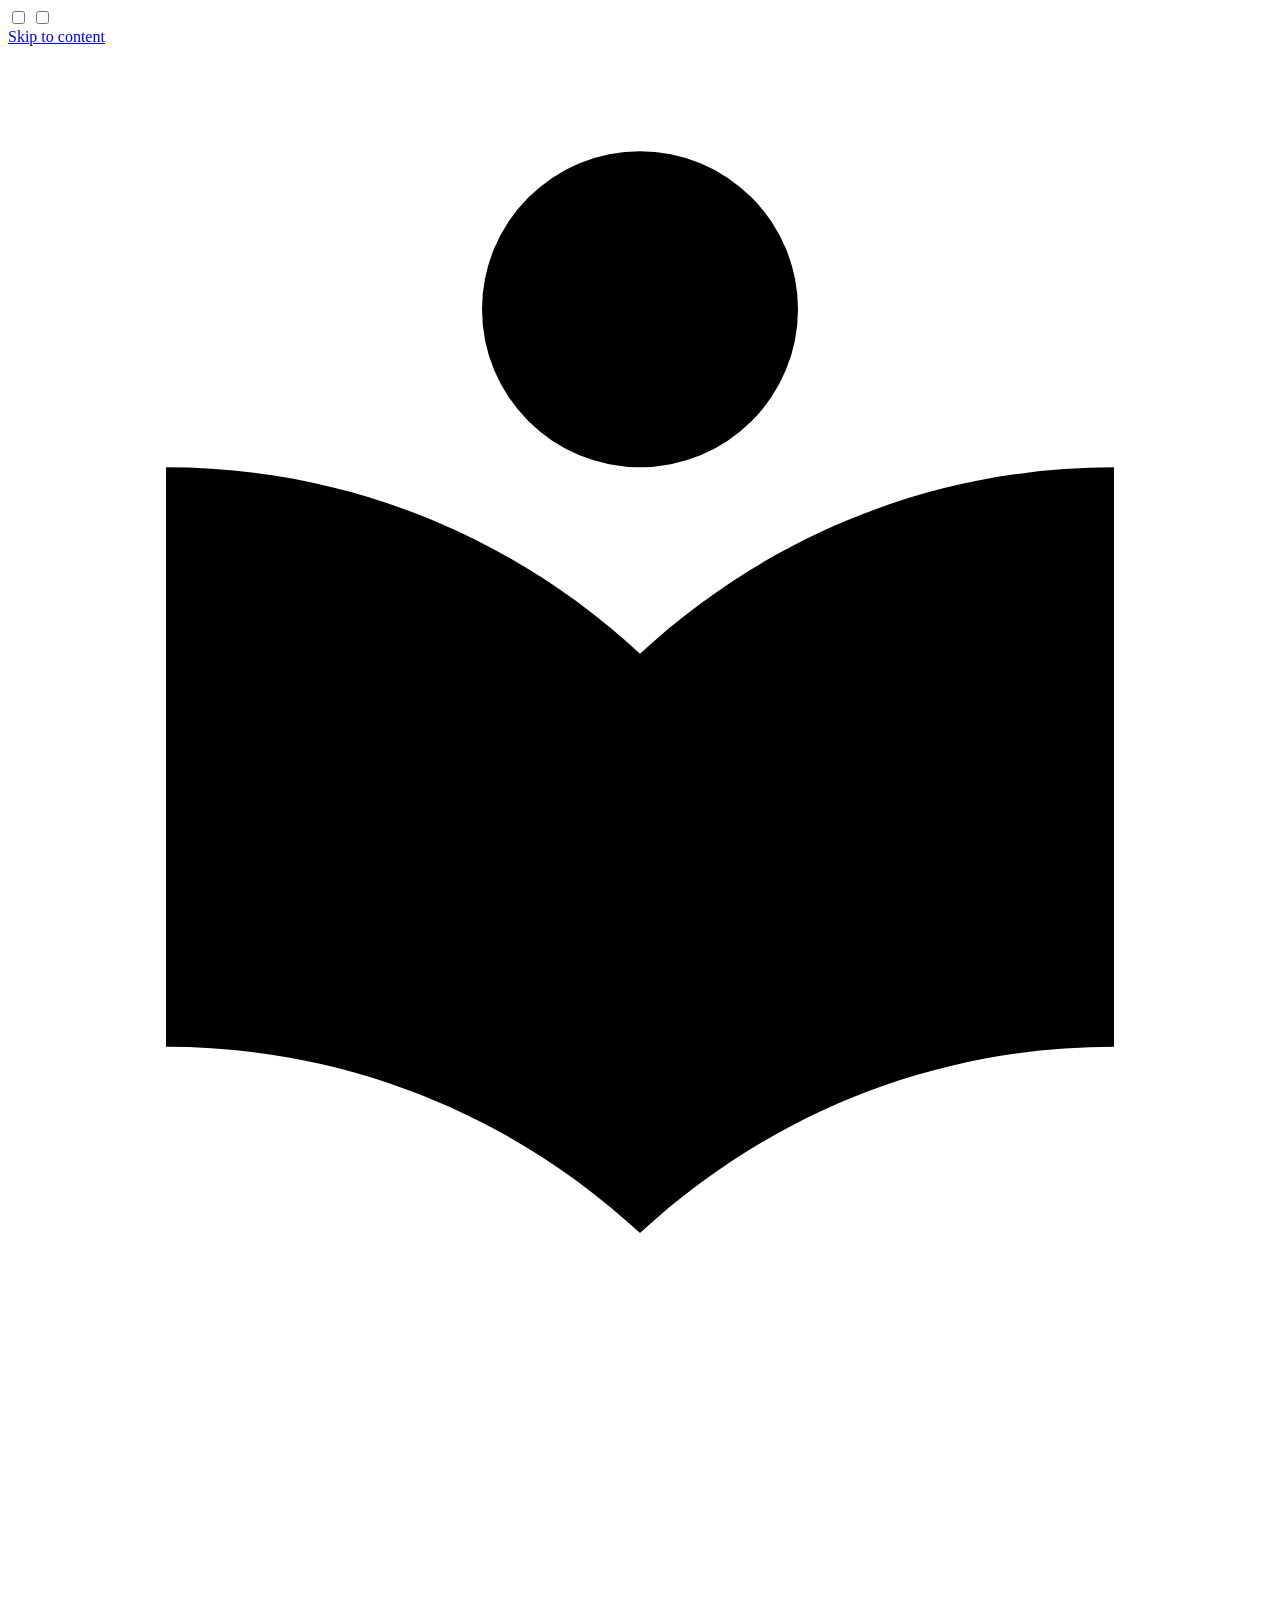
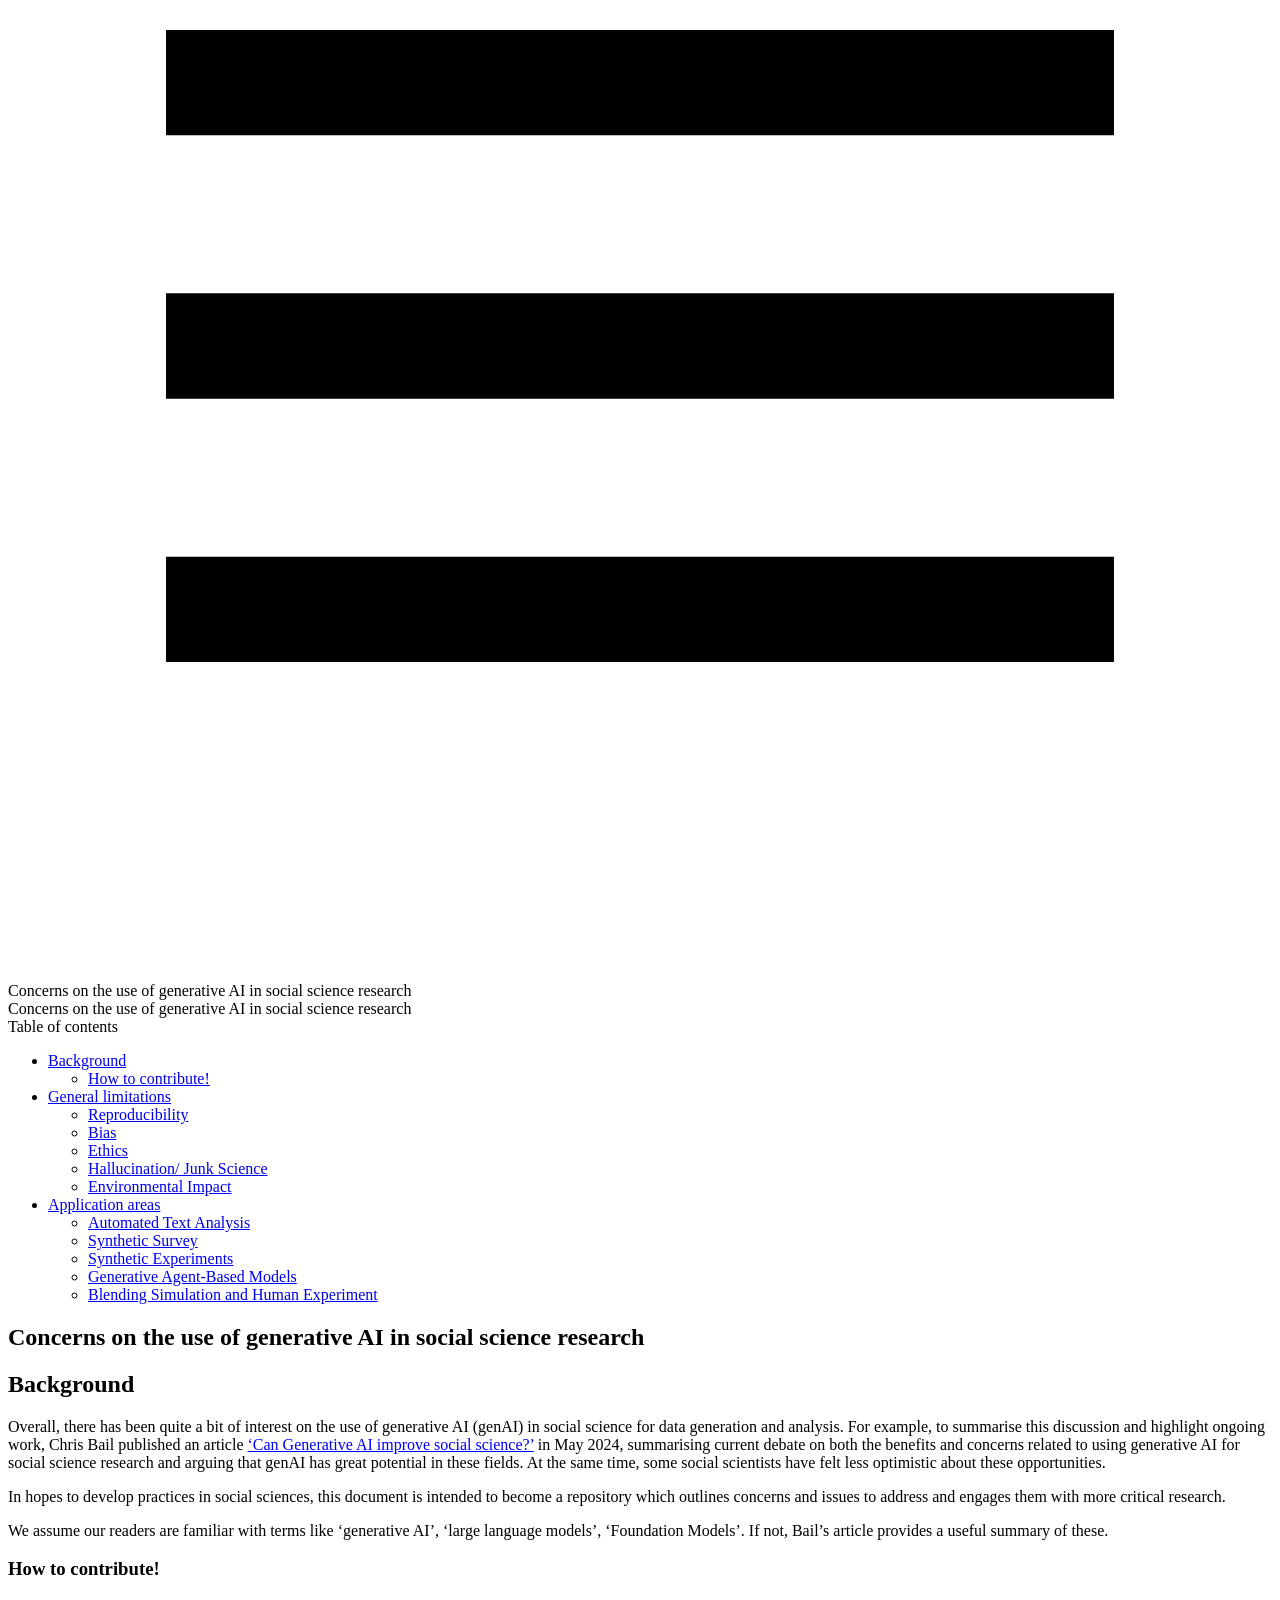
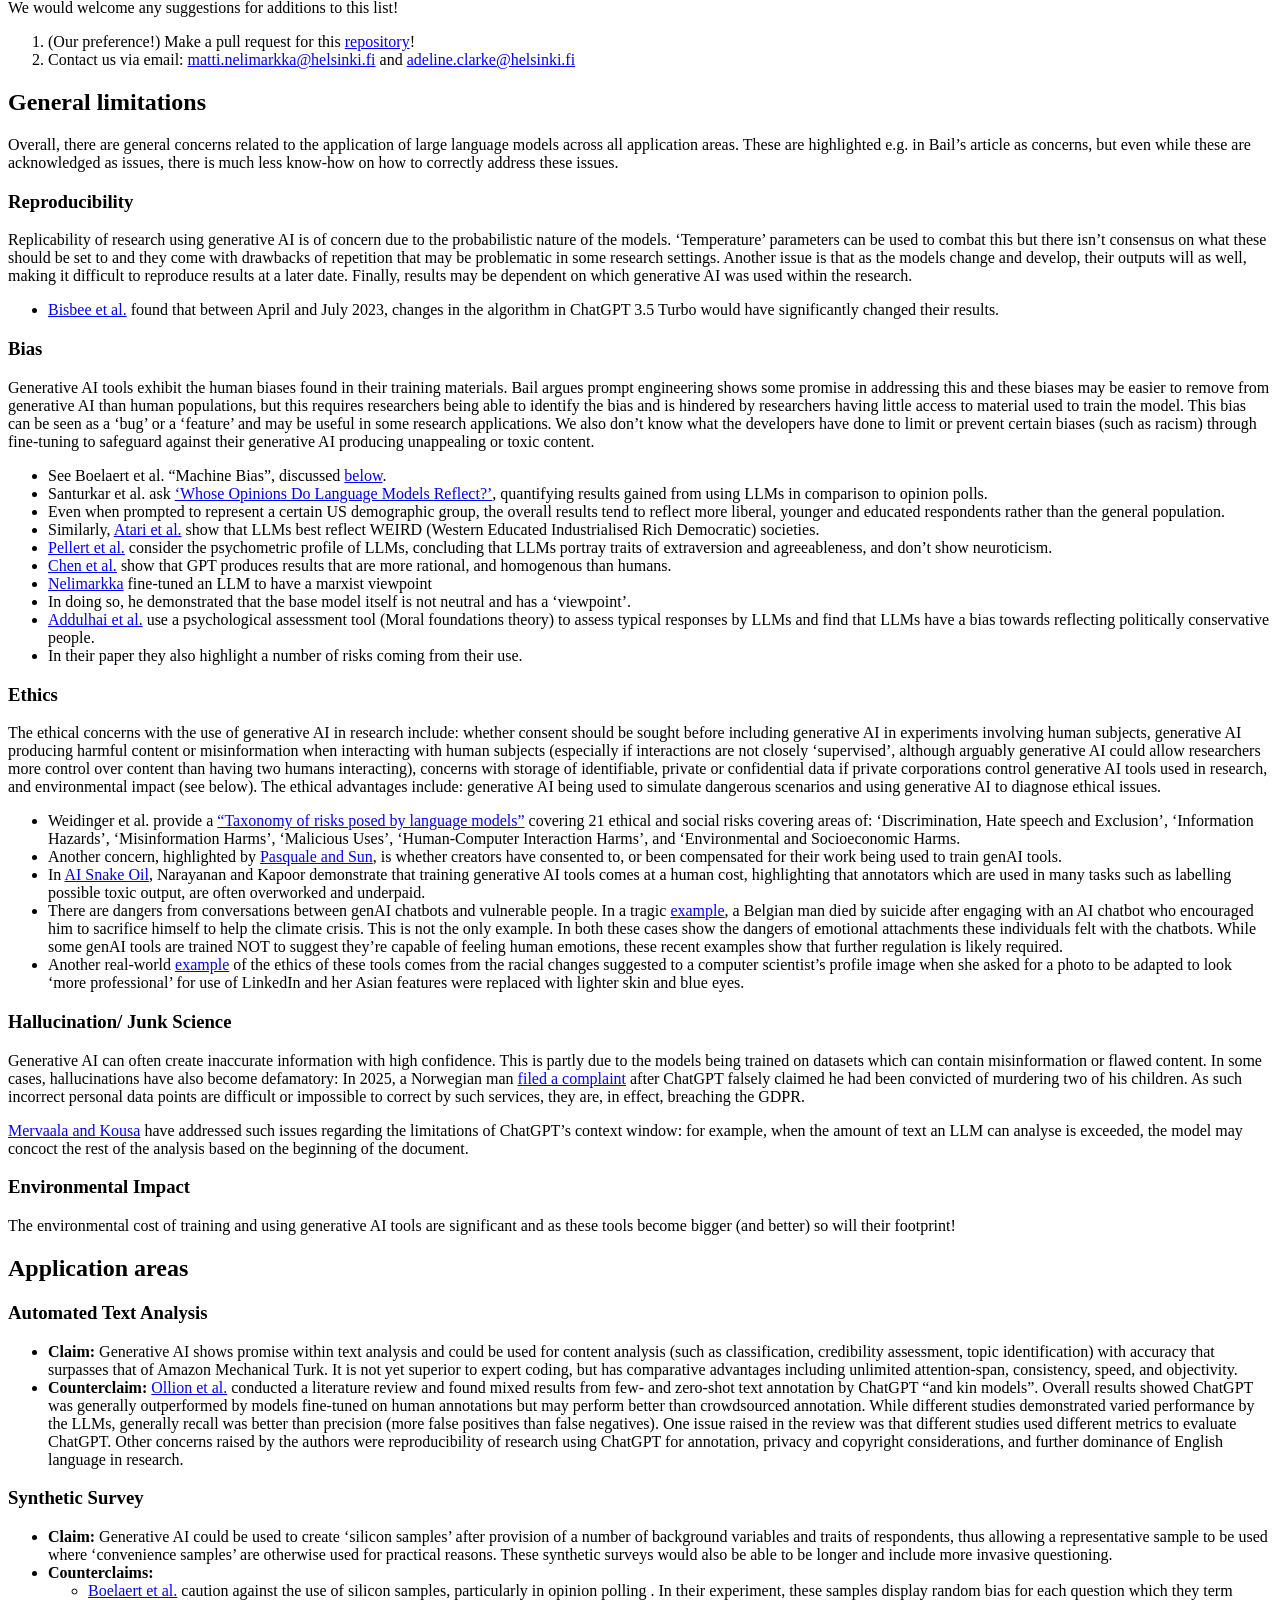
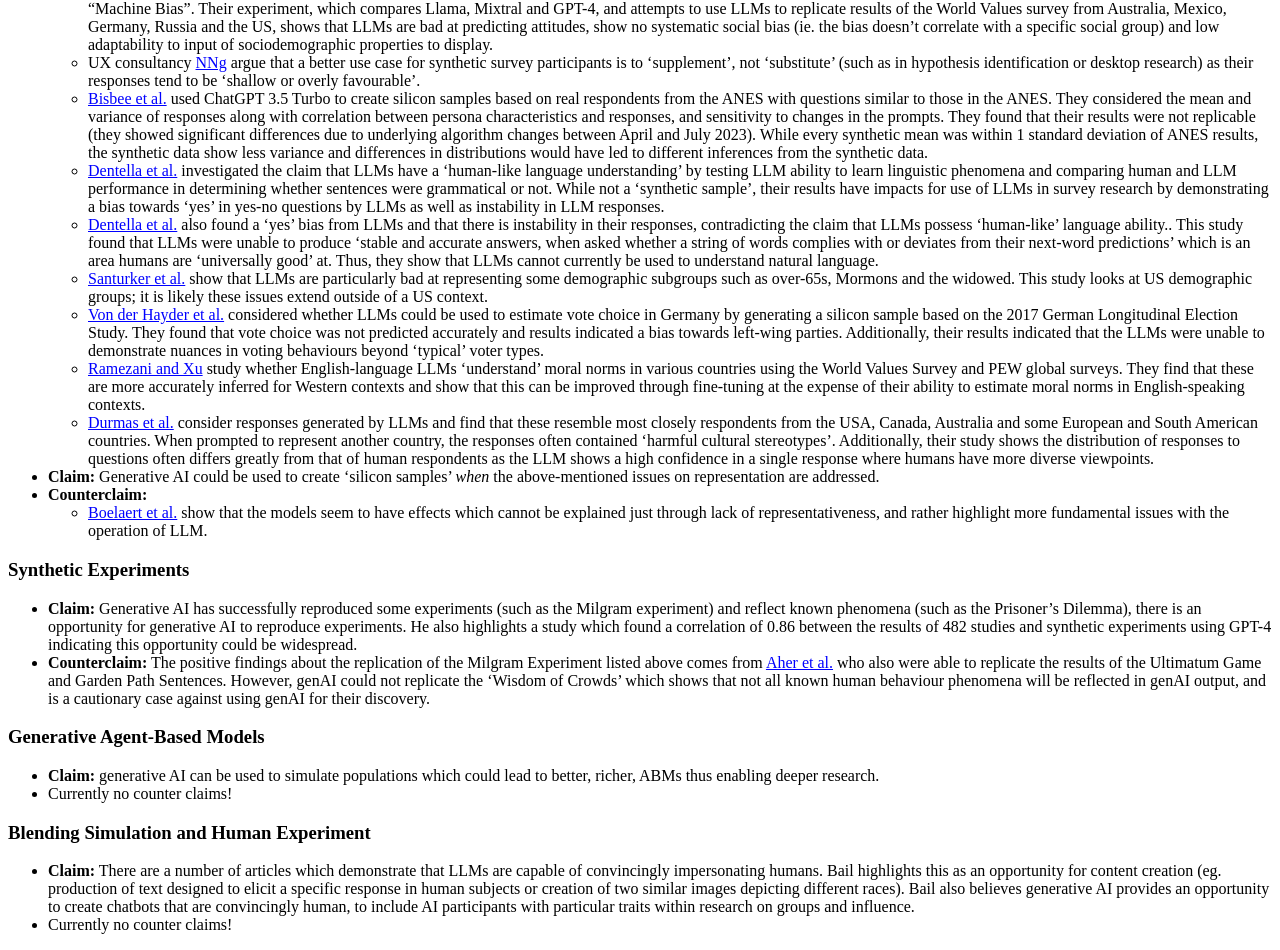
==== index.html @ a1a3bbaa "Deployed 8700b78 with MkDocs version: 1.6.1" ====
<!doctype html>
<html lang="en" class="no-js">
  <head>
    
      <meta charset="utf-8">
      <meta name="viewport" content="width=device-width,initial-scale=1">
      
      
      
      
      
      
      <link rel="icon" href="assets/images/favicon.png">
      <meta name="generator" content="mkdocs-1.6.1, mkdocs-material-9.6.14">
    
    
      
        <title>Concerns on the use of generative AI in social science research</title>
      
    
    
      <link rel="stylesheet" href="assets/stylesheets/main.342714a4.min.css">
      
        
        <link rel="stylesheet" href="assets/stylesheets/palette.06af60db.min.css">
      
      


    
    
      
    
    
      
        
        
        <link rel="preconnect" href="https://fonts.gstatic.com" crossorigin>
        <link rel="stylesheet" href="https://fonts.googleapis.com/css?family=Montserrat:300,300i,400,400i,700,700i%7CRoboto+Mono:400,400i,700,700i&display=fallback">
        <style>:root{--md-text-font:"Montserrat";--md-code-font:"Roboto Mono"}</style>
      
    
    
      <link rel="stylesheet" href="stylesheets/extra.css">
    
    <script>__md_scope=new URL(".",location),__md_hash=e=>[...e].reduce(((e,_)=>(e<<5)-e+_.charCodeAt(0)),0),__md_get=(e,_=localStorage,t=__md_scope)=>JSON.parse(_.getItem(t.pathname+"."+e)),__md_set=(e,_,t=localStorage,a=__md_scope)=>{try{t.setItem(a.pathname+"."+e,JSON.stringify(_))}catch(e){}}</script>
    
      

    
    
    
  </head>
  
  
    
    
    
    
    
    <body dir="ltr" data-md-color-scheme="default" data-md-color-primary="teal" data-md-color-accent="indigo">
  
    
    <input class="md-toggle" data-md-toggle="drawer" type="checkbox" id="__drawer" autocomplete="off">
    <input class="md-toggle" data-md-toggle="search" type="checkbox" id="__search" autocomplete="off">
    <label class="md-overlay" for="__drawer"></label>
    <div data-md-component="skip">
      
        
        <a href="#concerns-on-the-use-of-generative-ai-in-social-science-research" class="md-skip">
          Skip to content
        </a>
      
    </div>
    <div data-md-component="announce">
      
    </div>
    
    
      

  

<header class="md-header md-header--shadow" data-md-component="header">
  <nav class="md-header__inner md-grid" aria-label="Header">
    <a href="." title="Concerns on the use of generative AI in social science research" class="md-header__button md-logo" aria-label="Concerns on the use of generative AI in social science research" data-md-component="logo">
      
  
  <svg xmlns="http://www.w3.org/2000/svg" viewBox="0 0 24 24"><path d="M12 8a3 3 0 0 0 3-3 3 3 0 0 0-3-3 3 3 0 0 0-3 3 3 3 0 0 0 3 3m0 3.54C9.64 9.35 6.5 8 3 8v11c3.5 0 6.64 1.35 9 3.54 2.36-2.19 5.5-3.54 9-3.54V8c-3.5 0-6.64 1.35-9 3.54"/></svg>

    </a>
    <label class="md-header__button md-icon" for="__drawer">
      
      <svg xmlns="http://www.w3.org/2000/svg" viewBox="0 0 24 24"><path d="M3 6h18v2H3zm0 5h18v2H3zm0 5h18v2H3z"/></svg>
    </label>
    <div class="md-header__title" data-md-component="header-title">
      <div class="md-header__ellipsis">
        <div class="md-header__topic">
          <span class="md-ellipsis">
            Concerns on the use of generative AI in social science research
          </span>
        </div>
        <div class="md-header__topic" data-md-component="header-topic">
          <span class="md-ellipsis">
            
              Concerns on the use of generative AI in social science research
            
          </span>
        </div>
      </div>
    </div>
    
      
    
    
    
    
    
  </nav>
  
</header>
    
    <div class="md-container" data-md-component="container">
      
      
        
          
        
      
      <main class="md-main" data-md-component="main">
        <div class="md-main__inner md-grid">
          
            
              
                
              
              <div class="md-sidebar md-sidebar--primary" data-md-component="sidebar" data-md-type="navigation" hidden>
                <div class="md-sidebar__scrollwrap">
                  <div class="md-sidebar__inner">
                    



<nav class="md-nav md-nav--primary" aria-label="Navigation" data-md-level="0">
  <label class="md-nav__title" for="__drawer">
    <a href="." title="Concerns on the use of generative AI in social science research" class="md-nav__button md-logo" aria-label="Concerns on the use of generative AI in social science research" data-md-component="logo">
      
  
  <svg xmlns="http://www.w3.org/2000/svg" viewBox="0 0 24 24"><path d="M12 8a3 3 0 0 0 3-3 3 3 0 0 0-3-3 3 3 0 0 0-3 3 3 3 0 0 0 3 3m0 3.54C9.64 9.35 6.5 8 3 8v11c3.5 0 6.64 1.35 9 3.54 2.36-2.19 5.5-3.54 9-3.54V8c-3.5 0-6.64 1.35-9 3.54"/></svg>

    </a>
    Concerns on the use of generative AI in social science research
  </label>
  
  <ul class="md-nav__list" data-md-scrollfix>
    
      
      
  
  
    
  
  
  
    <li class="md-nav__item md-nav__item--active">
      
      <input class="md-nav__toggle md-toggle" type="checkbox" id="__toc">
      
      
        
      
      
        <label class="md-nav__link md-nav__link--active" for="__toc">
          
  
  
  <span class="md-ellipsis">
    Concerns on the use of generative AI in social science research
    
  </span>
  

          <span class="md-nav__icon md-icon"></span>
        </label>
      
      <a href="." class="md-nav__link md-nav__link--active">
        
  
  
  <span class="md-ellipsis">
    Concerns on the use of generative AI in social science research
    
  </span>
  

      </a>
      
        

<nav class="md-nav md-nav--secondary" aria-label="Table of contents">
  
  
  
    
  
  
    <label class="md-nav__title" for="__toc">
      <span class="md-nav__icon md-icon"></span>
      Table of contents
    </label>
    <ul class="md-nav__list" data-md-component="toc" data-md-scrollfix>
      
        <li class="md-nav__item">
  <a href="#background" class="md-nav__link">
    <span class="md-ellipsis">
      Background
    </span>
  </a>
  
    <nav class="md-nav" aria-label="Background">
      <ul class="md-nav__list">
        
          <li class="md-nav__item">
  <a href="#how-to-contribute" class="md-nav__link">
    <span class="md-ellipsis">
      How to contribute!
    </span>
  </a>
  
</li>
        
      </ul>
    </nav>
  
</li>
      
        <li class="md-nav__item">
  <a href="#general-limitations" class="md-nav__link">
    <span class="md-ellipsis">
      General limitations
    </span>
  </a>
  
    <nav class="md-nav" aria-label="General limitations">
      <ul class="md-nav__list">
        
          <li class="md-nav__item">
  <a href="#reproducibility" class="md-nav__link">
    <span class="md-ellipsis">
      Reproducibility
    </span>
  </a>
  
</li>
        
          <li class="md-nav__item">
  <a href="#bias" class="md-nav__link">
    <span class="md-ellipsis">
      Bias
    </span>
  </a>
  
</li>
        
          <li class="md-nav__item">
  <a href="#ethics" class="md-nav__link">
    <span class="md-ellipsis">
      Ethics
    </span>
  </a>
  
</li>
        
          <li class="md-nav__item">
  <a href="#hallucination-junk-science" class="md-nav__link">
    <span class="md-ellipsis">
      Hallucination/ Junk Science
    </span>
  </a>
  
</li>
        
          <li class="md-nav__item">
  <a href="#environmental-impact" class="md-nav__link">
    <span class="md-ellipsis">
      Environmental Impact
    </span>
  </a>
  
</li>
        
      </ul>
    </nav>
  
</li>
      
        <li class="md-nav__item">
  <a href="#application-areas" class="md-nav__link">
    <span class="md-ellipsis">
      Application areas
    </span>
  </a>
  
    <nav class="md-nav" aria-label="Application areas">
      <ul class="md-nav__list">
        
          <li class="md-nav__item">
  <a href="#automated-text-analysis" class="md-nav__link">
    <span class="md-ellipsis">
      Automated Text Analysis
    </span>
  </a>
  
</li>
        
          <li class="md-nav__item">
  <a href="#synthetic-survey" class="md-nav__link">
    <span class="md-ellipsis">
      Synthetic Survey
    </span>
  </a>
  
</li>
        
          <li class="md-nav__item">
  <a href="#synthetic-experiments" class="md-nav__link">
    <span class="md-ellipsis">
      Synthetic Experiments
    </span>
  </a>
  
</li>
        
          <li class="md-nav__item">
  <a href="#generative-agent-based-models" class="md-nav__link">
    <span class="md-ellipsis">
      Generative Agent-Based Models
    </span>
  </a>
  
</li>
        
          <li class="md-nav__item">
  <a href="#blending-simulation-and-human-experiment" class="md-nav__link">
    <span class="md-ellipsis">
      Blending Simulation and Human Experiment
    </span>
  </a>
  
</li>
        
      </ul>
    </nav>
  
</li>
      
    </ul>
  
</nav>
      
    </li>
  

    
  </ul>
</nav>
                  </div>
                </div>
              </div>
            
            
              
                
              
              <div class="md-sidebar md-sidebar--secondary" data-md-component="sidebar" data-md-type="toc" >
                <div class="md-sidebar__scrollwrap">
                  <div class="md-sidebar__inner">
                    

<nav class="md-nav md-nav--secondary" aria-label="Table of contents">
  
  
  
    
  
  
    <label class="md-nav__title" for="__toc">
      <span class="md-nav__icon md-icon"></span>
      Table of contents
    </label>
    <ul class="md-nav__list" data-md-component="toc" data-md-scrollfix>
      
        <li class="md-nav__item">
  <a href="#background" class="md-nav__link">
    <span class="md-ellipsis">
      Background
    </span>
  </a>
  
    <nav class="md-nav" aria-label="Background">
      <ul class="md-nav__list">
        
          <li class="md-nav__item">
  <a href="#how-to-contribute" class="md-nav__link">
    <span class="md-ellipsis">
      How to contribute!
    </span>
  </a>
  
</li>
        
      </ul>
    </nav>
  
</li>
      
        <li class="md-nav__item">
  <a href="#general-limitations" class="md-nav__link">
    <span class="md-ellipsis">
      General limitations
    </span>
  </a>
  
    <nav class="md-nav" aria-label="General limitations">
      <ul class="md-nav__list">
        
          <li class="md-nav__item">
  <a href="#reproducibility" class="md-nav__link">
    <span class="md-ellipsis">
      Reproducibility
    </span>
  </a>
  
</li>
        
          <li class="md-nav__item">
  <a href="#bias" class="md-nav__link">
    <span class="md-ellipsis">
      Bias
    </span>
  </a>
  
</li>
        
          <li class="md-nav__item">
  <a href="#ethics" class="md-nav__link">
    <span class="md-ellipsis">
      Ethics
    </span>
  </a>
  
</li>
        
          <li class="md-nav__item">
  <a href="#hallucination-junk-science" class="md-nav__link">
    <span class="md-ellipsis">
      Hallucination/ Junk Science
    </span>
  </a>
  
</li>
        
          <li class="md-nav__item">
  <a href="#environmental-impact" class="md-nav__link">
    <span class="md-ellipsis">
      Environmental Impact
    </span>
  </a>
  
</li>
        
      </ul>
    </nav>
  
</li>
      
        <li class="md-nav__item">
  <a href="#application-areas" class="md-nav__link">
    <span class="md-ellipsis">
      Application areas
    </span>
  </a>
  
    <nav class="md-nav" aria-label="Application areas">
      <ul class="md-nav__list">
        
          <li class="md-nav__item">
  <a href="#automated-text-analysis" class="md-nav__link">
    <span class="md-ellipsis">
      Automated Text Analysis
    </span>
  </a>
  
</li>
        
          <li class="md-nav__item">
  <a href="#synthetic-survey" class="md-nav__link">
    <span class="md-ellipsis">
      Synthetic Survey
    </span>
  </a>
  
</li>
        
          <li class="md-nav__item">
  <a href="#synthetic-experiments" class="md-nav__link">
    <span class="md-ellipsis">
      Synthetic Experiments
    </span>
  </a>
  
</li>
        
          <li class="md-nav__item">
  <a href="#generative-agent-based-models" class="md-nav__link">
    <span class="md-ellipsis">
      Generative Agent-Based Models
    </span>
  </a>
  
</li>
        
          <li class="md-nav__item">
  <a href="#blending-simulation-and-human-experiment" class="md-nav__link">
    <span class="md-ellipsis">
      Blending Simulation and Human Experiment
    </span>
  </a>
  
</li>
        
      </ul>
    </nav>
  
</li>
      
    </ul>
  
</nav>
                  </div>
                </div>
              </div>
            
          
          
            <div class="md-content" data-md-component="content">
              <article class="md-content__inner md-typeset">
                
                  
  




<h1 id="concerns-on-the-use-of-generative-ai-in-social-science-research">Concerns on the use of generative AI in social science research</h1>
<h2 id="background">Background</h2>
<p>Overall, there has been quite a bit of interest on the use of generative AI (genAI) in social science for data generation and analysis. For example, to summarise this discussion and highlight ongoing work, Chris Bail published an article <a href="https://www.pnas.org/doi/full/10.1073/pnas.2314021121">‘Can Generative AI improve social science?’</a> in May 2024, summarising current debate on both the benefits and concerns related to using generative AI for social science research and arguing that genAI has great potential in these fields. At the same time, some social scientists have felt less optimistic about these opportunities.</p>
<p>In hopes to develop practices in social sciences, this document is intended to become a repository which outlines concerns and issues to address and engages them with more critical research. </p>
<p>We assume our readers are familiar with terms like ‘generative AI’, ‘large language models’, ‘Foundation Models’. If not, Bail’s article provides a useful summary of these. </p>
<h3 id="how-to-contribute">How to contribute!</h3>
<p>We would welcome any suggestions for additions to this list!</p>
<ol>
<li>(Our preference!) Make a pull request for this <a href="https://github.com/uh-dcm/genai-concerns/">repository</a>!</li>
<li>Contact us via email: <a href="&#109;&#97;&#105;&#108;&#116;&#111;&#58;&#109;&#97;&#116;&#116;&#105;&#46;&#110;&#101;&#108;&#105;&#109;&#97;&#114;&#107;&#107;&#97;&#64;&#104;&#101;&#108;&#115;&#105;&#110;&#107;&#105;&#46;&#102;&#105;">&#109;&#97;&#116;&#116;&#105;&#46;&#110;&#101;&#108;&#105;&#109;&#97;&#114;&#107;&#107;&#97;&#64;&#104;&#101;&#108;&#115;&#105;&#110;&#107;&#105;&#46;&#102;&#105;</a> and <a href="&#109;&#97;&#105;&#108;&#116;&#111;&#58;&#97;&#100;&#101;&#108;&#105;&#110;&#101;&#46;&#99;&#108;&#97;&#114;&#107;&#101;&#64;&#104;&#101;&#108;&#115;&#105;&#110;&#107;&#105;&#46;&#102;&#105;">&#97;&#100;&#101;&#108;&#105;&#110;&#101;&#46;&#99;&#108;&#97;&#114;&#107;&#101;&#64;&#104;&#101;&#108;&#115;&#105;&#110;&#107;&#105;&#46;&#102;&#105;</a> </li>
</ol>
<h2 id="general-limitations">General limitations</h2>
<p>Overall, there are general concerns related to the application of large language models across all application areas.
These are highlighted e.g. in Bail’s article as concerns, but even while these are acknowledged as issues, there is much less know-how on how to correctly address these issues.</p>
<h3 id="reproducibility">Reproducibility</h3>
<p>Replicability of research using generative AI is of concern due to the probabilistic nature of the models.
‘Temperature’ parameters can be used to combat this but there isn’t consensus on what these should be set to and they come with drawbacks of repetition that may be problematic in some research settings.
Another issue is that as the models change and develop, their outputs will as well, making it difficult to reproduce results at a later date.
Finally, results may be dependent on which generative AI was used within the research. </p>
<ul>
<li><a href="https://www.cambridge.org/core/services/aop-cambridge-core/content/view/B92267DC26195C7F36E63EA04A47D2FE/S1047198724000056a.pdf/synthetic-replacements-for-human-survey-data-the-perils-of-large-language-models.pdf">Bisbee et al.</a> found that between April and July 2023, changes in the algorithm in ChatGPT 3.5 Turbo would have significantly changed their results. </li>
</ul>
<h3 id="bias">Bias</h3>
<p>Generative AI tools exhibit the human biases found in their training materials.
Bail argues prompt engineering shows some promise in addressing this and these biases may be easier to remove from generative AI than human populations, but this requires researchers being able to identify the bias and is hindered by researchers having little access to material used to train the model.
This bias can be seen as a ‘bug’ or a ‘feature’ and may be useful in some research applications.
We also don’t know what the developers have done to limit or prevent certain biases (such as racism) through fine-tuning to safeguard against their generative AI producing unappealing or toxic content. </p>
<ul>
<li>See Boelaert et al. “Machine Bias”, discussed <a href="https://osf.io/preprints/socarxiv/r2pnb">below</a>.</li>
<li>Santurkar et al. ask <a href="https://arxiv.org/abs/2303.17548">‘Whose Opinions Do Language Models Reflect?’</a>, quantifying results gained from using LLMs in comparison to opinion polls.</li>
<li>Even when prompted to represent a certain US demographic group, the overall results tend to reflect more liberal, younger and educated respondents rather than the general population.</li>
<li>Similarly, <a href="https://osf.io/preprints/psyarxiv/5b26t">Atari et al.</a> show that LLMs best reflect WEIRD (Western Educated Industrialised Rich Democratic) societies.</li>
<li><a href="https://journals.sagepub.com/doi/epub/10.1177/17456916231214460">Pellert et al.</a> consider the psychometric profile of LLMs, concluding that LLMs portray traits of extraversion and agreeableness, and don’t show neuroticism.  </li>
<li><a href="https://www.pnas.org/doi/epub/10.1073/pnas.2316205120">Chen et al.</a> show that GPT produces results that are more rational, and homogenous than humans. </li>
<li><a href="https://osf.io/preprints/socarxiv/fkj63">Nelimarkka</a> fine-tuned an LLM to have a marxist viewpoint</li>
<li>In doing so, he demonstrated that the base model itself is not neutral and has a ‘viewpoint’.</li>
<li><a href="https://arxiv.org/pdf/2310.15337">Addulhai et al.</a> use a psychological assessment tool (Moral foundations theory) to assess typical responses by LLMs and find that LLMs have a bias towards reflecting politically conservative people.</li>
<li>In their paper they also highlight a number of risks coming from their use. </li>
</ul>
<h3 id="ethics">Ethics</h3>
<p>The ethical concerns with the use of generative AI in research include: whether consent should be sought before including generative AI in experiments involving human subjects, generative AI producing harmful content or misinformation when interacting with human subjects (especially if interactions are not closely ‘supervised’, although arguably generative AI could allow researchers more control over content than having two humans interacting), concerns with storage of identifiable, private or confidential data if private corporations control generative AI tools used in research, and environmental impact (see below). The ethical advantages include: generative AI being used to simulate dangerous scenarios and using generative AI to diagnose ethical issues.</p>
<ul>
<li>Weidinger et al. provide a <a href="https://dl.acm.org/doi/pdf/10.1145/3531146.3533088">“Taxonomy of risks posed by language models”</a> covering 21 ethical and social risks covering areas of: ‘Discrimination, Hate speech and Exclusion’, ‘Information Hazards’, ‘Misinformation Harms’, ‘Malicious Uses’, ‘Human-Computer Interaction Harms’, and ‘Environmental and Socioeconomic Harms. </li>
<li>Another concern, highlighted by <a href="https://virginialawreview.org/articles/consent-and-compensation-resolving-generative-ais-copyright-crisis/">Pasquale and Sun</a>, is whether creators have consented to, or been compensated for their work being used to train genAI tools. </li>
<li>In <a href="https://www.aisnakeoil.com/">AI Snake Oil</a>, Narayanan and Kapoor demonstrate that training generative AI tools comes at a human cost, highlighting that annotators which are used in many tasks such as labelling possible toxic output, are often overworked and underpaid. </li>
<li>There are dangers from conversations between genAI chatbots and vulnerable people. In a tragic <a href="https://www.euronews.com/next/2023/03/31/man-ends-his-life-after-an-ai-chatbot-encouraged-him-to-sacrifice-himself-to-stop-climate-">example</a>, a Belgian man died by suicide after engaging with an AI chatbot who encouraged him to sacrifice himself to help the climate crisis. This is not the only example. In both these cases show the dangers of emotional attachments these individuals felt with the chatbots. While some genAI tools are trained NOT to suggest they’re capable of feeling human emotions, these recent examples show that further regulation is likely required. </li>
<li>Another real-world <a href="https://www.boston.com/news/the-boston-globe/2023/07/21/mit-student-ai-racial-blind-spots/">example</a> of the ethics of these tools comes from the racial changes suggested to a computer scientist’s profile image when she asked for a photo to be adapted to look ‘more professional’ for use of LinkedIn and her Asian features were replaced with lighter skin and blue eyes. </li>
</ul>
<h3 id="hallucination-junk-science">Hallucination/ Junk Science</h3>
<p>Generative AI can often create inaccurate information with high confidence.
This is partly due to the models being trained on datasets which can contain misinformation or flawed content.
In some cases, hallucinations have also become defamatory: In 2025, a Norwegian man <a href="https://techcrunch.com/2025/03/19/chatgpt-hit-with-privacy-complaint-over-defamatory-hallucinations/">filed a complaint</a> after ChatGPT falsely claimed he had been convicted of murdering two of his children.
As such incorrect personal data points are difficult or impossible to correct by such services, they are, in effect, breaching the GDPR.</p>
<p><a href="https://jdmdh.episciences.org/15304">Mervaala and Kousa</a> have addressed such issues regarding the limitations of ChatGPT’s context window: for example, when the amount of text an LLM can analyse is exceeded, the model may concoct the rest of the analysis based on the beginning of the document.</p>
<h3 id="environmental-impact">Environmental Impact</h3>
<p>The environmental cost of training and using generative AI tools are significant and as these tools become bigger (and better) so will their footprint! </p>
<h2 id="application-areas">Application areas</h2>
<h3 id="automated-text-analysis">Automated Text Analysis</h3>
<ul>
<li><strong>Claim:</strong> Generative AI shows promise within text analysis and could be used for content analysis (such as classification, credibility assessment, topic identification) with accuracy that surpasses that of Amazon Mechanical Turk. It is not yet superior to expert coding, but has comparative advantages including unlimited attention-span, consistency, speed, and objectivity. </li>
<li><strong>Counterclaim:</strong> <a href="https://osf.io/preprints/socarxiv/x58kn">Ollion et al.</a> conducted a literature review and found mixed results from few- and zero-shot text annotation by ChatGPT “and kin models”. Overall results showed ChatGPT was generally outperformed by models fine-tuned on human annotations but may perform better than crowdsourced annotation. While different studies demonstrated varied performance by the LLMs, generally recall was better than precision (more false positives than false negatives). One issue raised in the review was that different studies used different metrics to evaluate ChatGPT. Other concerns raised by the authors were reproducibility of research using ChatGPT for annotation, privacy and copyright considerations, and further dominance of English language in research. </li>
</ul>
<h3 id="synthetic-survey">Synthetic Survey</h3>
<ul>
<li><strong>Claim:</strong> Generative AI could be used to create ‘silicon samples’ after provision of a number of background variables and traits of respondents, thus allowing a representative sample to be used where ‘convenience samples’ are otherwise used for practical reasons. These synthetic surveys would also be able to be longer and include more invasive questioning.  </li>
<li><strong>Counterclaims:</strong><ul>
<li><a href="https://osf.io/preprints/socarxiv/r2pnb">Boelaert et al.</a> caution against the use of silicon samples, particularly in opinion polling . In their experiment, these samples display random bias for each question which they term “Machine Bias”. Their experiment, which compares Llama, Mixtral and GPT-4, and attempts to use LLMs to replicate results of the World Values survey from Australia, Mexico, Germany, Russia and the US, shows that LLMs are bad at predicting attitudes, show no systematic social bias (ie. the bias doesn’t correlate with a specific social group) and low adaptability to input of sociodemographic properties to display. </li>
<li>UX consultancy <a href="https://www.nngroup.com/articles/synthetic-users/">NNg</a> argue that a better use case for synthetic survey participants is to ‘supplement’, not ‘substitute’ (such as in hypothesis identification or desktop research) as their responses tend to be ‘shallow or overly favourable’.  </li>
<li><a href="https://www.cambridge.org/core/services/aop-cambridge-core/content/view/B92267DC26195C7F36E63EA04A47D2FE/S1047198724000056a.pdf/synthetic-replacements-for-human-survey-data-the-perils-of-large-language-models.pdf">Bisbee et al.</a> used ChatGPT 3.5 Turbo to create silicon samples based on real respondents from the ANES with questions similar to those in the ANES. They considered the mean and variance of responses along with correlation between persona characteristics and responses, and sensitivity to changes in the prompts. They found that their results were not replicable (they showed significant differences due to underlying algorithm changes between April and July 2023). While every synthetic mean was within 1 standard deviation of ANES results, the synthetic data show less variance and differences in distributions would have led to different inferences from the synthetic data. </li>
<li><a href="https://www.pnas.org/doi/epdf/10.1073/pnas.2309583120">Dentella et al.</a> investigated the claim that LLMs have a ‘human-like language understanding’ by testing LLM ability to learn linguistic phenomena and  comparing human and LLM performance in determining whether sentences were grammatical or not. While not a ‘synthetic sample’, their results have impacts for use of LLMs in survey research by demonstrating a bias towards ‘yes’ in yes-no questions by LLMs as well as instability in LLM responses.   </li>
<li><a href="https://www.pnas.org/doi/epdf/10.1073/pnas.2309583120">Dentella et al.</a> also found a ‘yes’ bias from LLMs and that there is instability in their responses, contradicting the claim that LLMs possess ‘human-like’ language ability.. This study found that LLMs were unable to produce ‘stable and accurate answers, when asked whether a string of words complies with or deviates from their next-word predictions’ which is an area humans are ‘universally good’ at. Thus, they show that LLMs cannot currently be used to understand natural language. </li>
<li><a href="https://arxiv.org/pdf/2303.17548">Santurker et al.</a> show that LLMs are particularly bad at representing some demographic subgroups such as over-65s, Mormons and the widowed. This study looks at US demographic groups; it is likely these issues extend outside of a US context.</li>
<li><a href="https://arxiv.org/pdf/2407.08563">Von der Hayder et al.</a> considered whether LLMs could be used to estimate vote choice in Germany by generating a silicon sample based on the 2017 German Longitudinal Election Study. They found that vote choice was not predicted accurately and results indicated a bias towards left-wing parties. Additionally, their results indicated that the LLMs were unable to demonstrate nuances in voting behaviours beyond ‘typical’ voter types. </li>
<li><a href="https://arxiv.org/pdf/2306.01857">Ramezani and Xu</a> study whether English-language LLMs ‘understand’ moral norms in various countries using the World Values Survey and PEW global surveys. They find that these are more accurately inferred for Western contexts and show that this can be improved through fine-tuning at the expense of their ability to estimate moral norms in English-speaking contexts.  </li>
<li><a href="https://arxiv.org/pdf/2306.16388">Durmas et al.</a> consider responses generated by LLMs and find that these resemble most closely respondents from the USA, Canada, Australia and some European and South American countries. When prompted to represent another country, the responses often contained ‘harmful cultural stereotypes’. Additionally, their study shows the distribution of responses to questions often differs greatly from that of human respondents as the LLM shows a high confidence in a single response where humans have more diverse viewpoints.</li>
</ul>
</li>
<li><strong>Claim:</strong> Generative AI could be used to create ‘silicon samples’ <em>when</em> the above-mentioned issues on representation are addressed.</li>
<li><strong>Counterclaim:</strong><ul>
<li><a href="https://doi.org/10.1177/00491241251330582">Boelaert et al.</a> show that the models seem to have effects which cannot be explained just through lack of representativeness, and rather highlight more fundamental issues with the operation of LLM.</li>
</ul>
</li>
</ul>
<h3 id="synthetic-experiments">Synthetic Experiments</h3>
<ul>
<li><strong>Claim:</strong> Generative AI has successfully reproduced some experiments (such as the Milgram experiment) and reflect known phenomena (such as the Prisoner’s Dilemma), there is an opportunity for generative AI to reproduce experiments. He also highlights a study which found a correlation of 0.86 between the results of 482 studies and synthetic experiments using GPT-4 indicating this opportunity could be widespread. </li>
<li><strong>Counterclaim:</strong> The positive findings about the replication of the Milgram Experiment listed above comes from <a href="https://arxiv.org/pdf/2208.10264">Aher et al.</a> who also were able to replicate the results of the Ultimatum Game and Garden Path Sentences. However, genAI could not replicate the ‘Wisdom of Crowds’ which shows that not all known human behaviour phenomena will be reflected in genAI output, and is a cautionary case against using genAI for their discovery. </li>
</ul>
<h3 id="generative-agent-based-models">Generative Agent-Based Models</h3>
<ul>
<li><strong>Claim:</strong> generative AI can be used to simulate populations which could lead to better, richer, ABMs thus enabling deeper research.  </li>
<li>Currently no counter claims!</li>
</ul>
<h3 id="blending-simulation-and-human-experiment">Blending Simulation and Human Experiment</h3>
<ul>
<li><strong>Claim:</strong> There are a number of articles which demonstrate that LLMs are capable of convincingly impersonating humans. Bail highlights this as an opportunity for content creation (eg. production of text designed to elicit a specific response in human subjects or creation of two similar images depicting different races). Bail also believes generative AI provides an opportunity to create chatbots that are convincingly human, to include AI participants with particular traits within research on groups and influence.</li>
<li>Currently no counter claims!</li>
</ul>







  
  




  



                
              </article>
            </div>
          
          
<script>var target=document.getElementById(location.hash.slice(1));target&&target.name&&(target.checked=target.name.startsWith("__tabbed_"))</script>
        </div>
        
      </main>
      
        <footer class="md-footer">

  <div class="md-footer-meta md-typeset">
    <div class="md-footer-meta__inner md-grid">
      <div class="md-footer-copyright">
      </div>
    </div>
  </div>
</footer>
      
    </div>
    <div class="md-dialog" data-md-component="dialog">
      <div class="md-dialog__inner md-typeset"></div>
    </div>
    
    
    
      
      <script id="__config" type="application/json">{"base": ".", "features": [], "search": "assets/javascripts/workers/search.d50fe291.min.js", "tags": null, "translations": {"clipboard.copied": "Copied to clipboard", "clipboard.copy": "Copy to clipboard", "search.result.more.one": "1 more on this page", "search.result.more.other": "# more on this page", "search.result.none": "No matching documents", "search.result.one": "1 matching document", "search.result.other": "# matching documents", "search.result.placeholder": "Type to start searching", "search.result.term.missing": "Missing", "select.version": "Select version"}, "version": null}</script>
    
    
      <script src="assets/javascripts/bundle.13a4f30d.min.js"></script>
      
    
  </body>
</html>
---- assets/stylesheets/main.342714a4.min.css ----
@charset "UTF-8";html{-webkit-text-size-adjust:none;-moz-text-size-adjust:none;text-size-adjust:none;box-sizing:border-box}*,:after,:before{box-sizing:inherit}@media (prefers-reduced-motion){*,:after,:before{transition:none!important}}body{margin:0}a,button,input,label{-webkit-tap-highlight-color:transparent}a{color:inherit;text-decoration:none}hr{border:0;box-sizing:initial;display:block;height:.05rem;overflow:visible;padding:0}small{font-size:80%}sub,sup{line-height:1em}img{border-style:none}table{border-collapse:initial;border-spacing:0}td,th{font-weight:400;vertical-align:top}button{background:#0000;border:0;font-family:inherit;font-size:inherit;margin:0;padding:0}input{border:0;outline:none}:root{--md-primary-fg-color:#4051b5;--md-primary-fg-color--light:#5d6cc0;--md-primary-fg-color--dark:#303fa1;--md-primary-bg-color:#fff;--md-primary-bg-color--light:#ffffffb3;--md-accent-fg-color:#526cfe;--md-accent-fg-color--transparent:#526cfe1a;--md-accent-bg-color:#fff;--md-accent-bg-color--light:#ffffffb3}[data-md-color-scheme=default]{color-scheme:light}[data-md-color-scheme=default] img[src$="#gh-dark-mode-only"],[data-md-color-scheme=default] img[src$="#only-dark"]{display:none}:root,[data-md-color-scheme=default]{--md-hue:225deg;--md-default-fg-color:#000000de;--md-default-fg-color--light:#0000008a;--md-default-fg-color--lighter:#00000052;--md-default-fg-color--lightest:#00000012;--md-default-bg-color:#fff;--md-default-bg-color--light:#ffffffb3;--md-default-bg-color--lighter:#ffffff4d;--md-default-bg-color--lightest:#ffffff1f;--md-code-fg-color:#36464e;--md-code-bg-color:#f5f5f5;--md-code-hl-color:#4287ff;--md-code-hl-color--light:#4287ff1a;--md-code-hl-number-color:#d52a2a;--md-code-hl-special-color:#db1457;--md-code-hl-function-color:#a846b9;--md-code-hl-constant-color:#6e59d9;--md-code-hl-keyword-color:#3f6ec6;--md-code-hl-string-color:#1c7d4d;--md-code-hl-name-color:var(--md-code-fg-color);--md-code-hl-operator-color:var(--md-default-fg-color--light);--md-code-hl-punctuation-color:var(--md-default-fg-color--light);--md-code-hl-comment-color:var(--md-default-fg-color--light);--md-code-hl-generic-color:var(--md-default-fg-color--light);--md-code-hl-variable-color:var(--md-default-fg-color--light);--md-typeset-color:var(--md-default-fg-color);--md-typeset-a-color:var(--md-primary-fg-color);--md-typeset-del-color:#f5503d26;--md-typeset-ins-color:#0bd57026;--md-typeset-kbd-color:#fafafa;--md-typeset-kbd-accent-color:#fff;--md-typeset-kbd-border-color:#b8b8b8;--md-typeset-mark-color:#ffff0080;--md-typeset-table-color:#0000001f;--md-typeset-table-color--light:rgba(0,0,0,.035);--md-admonition-fg-color:var(--md-default-fg-color);--md-admonition-bg-color:var(--md-default-bg-color);--md-warning-fg-color:#000000de;--md-warning-bg-color:#ff9;--md-footer-fg-color:#fff;--md-footer-fg-color--light:#ffffffb3;--md-footer-fg-color--lighter:#ffffff73;--md-footer-bg-color:#000000de;--md-footer-bg-color--dark:#00000052;--md-shadow-z1:0 0.2rem 0.5rem #0000000d,0 0 0.05rem #0000001a;--md-shadow-z2:0 0.2rem 0.5rem #0000001a,0 0 0.05rem #00000040;--md-shadow-z3:0 0.2rem 0.5rem #0003,0 0 0.05rem #00000059}.md-icon svg{fill:currentcolor;display:block;height:1.2rem;width:1.2rem}body{-webkit-font-smoothing:antialiased;-moz-osx-font-smoothing:grayscale;--md-text-font-family:var(--md-text-font,_),-apple-system,BlinkMacSystemFont,Helvetica,Arial,sans-serif;--md-code-font-family:var(--md-code-font,_),SFMono-Regular,Consolas,Menlo,monospace}aside,body,input{font-feature-settings:"kern","liga";color:var(--md-typeset-color);font-family:var(--md-text-font-family)}code,kbd,pre{font-feature-settings:"kern";font-family:var(--md-code-font-family)}:root{--md-typeset-table-sort-icon:url('data:image/svg+xml;charset=utf-8,<svg xmlns="http://www.w3.org/2000/svg" viewBox="0 0 24 24"><path d="m18 21-4-4h3V7h-3l4-4 4 4h-3v10h3M2 19v-2h10v2M2 13v-2h7v2M2 7V5h4v2z"/></svg>');--md-typeset-table-sort-icon--asc:url('data:image/svg+xml;charset=utf-8,<svg xmlns="http://www.w3.org/2000/svg" viewBox="0 0 24 24"><path d="M19 17h3l-4 4-4-4h3V3h2M2 17h10v2H2M6 5v2H2V5m0 6h7v2H2z"/></svg>');--md-typeset-table-sort-icon--desc:url('data:image/svg+xml;charset=utf-8,<svg xmlns="http://www.w3.org/2000/svg" viewBox="0 0 24 24"><path d="M19 7h3l-4-4-4 4h3v14h2M2 17h10v2H2M6 5v2H2V5m0 6h7v2H2z"/></svg>')}.md-typeset{-webkit-print-color-adjust:exact;color-adjust:exact;font-size:.8rem;line-height:1.6;overflow-wrap:break-word}@media print{.md-typeset{font-size:.68rem}}.md-typeset blockquote,.md-typeset dl,.md-typeset figure,.md-typeset ol,.md-typeset pre,.md-typeset ul{margin-bottom:1em;margin-top:1em}.md-typeset h1{color:var(--md-default-fg-color--light);font-size:2em;line-height:1.3;margin:0 0 1.25em}.md-typeset h1,.md-typeset h2{font-weight:300;letter-spacing:-.01em}.md-typeset h2{font-size:1.5625em;line-height:1.4;margin:1.6em 0 .64em}.md-typeset h3{font-size:1.25em;font-weight:400;letter-spacing:-.01em;line-height:1.5;margin:1.6em 0 .8em}.md-typeset h2+h3{margin-top:.8em}.md-typeset h4{font-weight:700;letter-spacing:-.01em;margin:1em 0}.md-typeset h5,.md-typeset h6{color:var(--md-default-fg-color--light);font-size:.8em;font-weight:700;letter-spacing:-.01em;margin:1.25em 0}.md-typeset h5{text-transform:uppercase}.md-typeset h5 code{text-transform:none}.md-typeset hr{border-bottom:.05rem solid var(--md-default-fg-color--lightest);display:flow-root;margin:1.5em 0}.md-typeset a{color:var(--md-typeset-a-color);word-break:break-word}.md-typeset a,.md-typeset a:before{transition:color 125ms}.md-typeset a:focus,.md-typeset a:hover{color:var(--md-accent-fg-color)}.md-typeset a:focus code,.md-typeset a:hover code{background-color:var(--md-accent-fg-color--transparent)}.md-typeset a code{color:currentcolor;transition:background-color 125ms}.md-typeset a.focus-visible{outline-color:var(--md-accent-fg-color);outline-offset:.2rem}.md-typeset code,.md-typeset kbd,.md-typeset pre{color:var(--md-code-fg-color);direction:ltr;font-variant-ligatures:none}@media print{.md-typeset code,.md-typeset kbd,.md-typeset pre{white-space:pre-wrap}}.md-typeset code{background-color:var(--md-code-bg-color);border-radius:.1rem;-webkit-box-decoration-break:clone;box-decoration-break:clone;font-size:.85em;padding:0 .2941176471em;word-break:break-word}.md-typeset code:not(.focus-visible){-webkit-tap-highlight-color:transparent;outline:none}.md-typeset pre{display:flow-root;line-height:1.4;position:relative}.md-typeset pre>code{-webkit-box-decoration-break:slice;box-decoration-break:slice;box-shadow:none;display:block;margin:0;outline-color:var(--md-accent-fg-color);overflow:auto;padding:.7720588235em 1.1764705882em;scrollbar-color:var(--md-default-fg-color--lighter) #0000;scrollbar-width:thin;touch-action:auto;word-break:normal}.md-typeset pre>code:hover{scrollbar-color:var(--md-accent-fg-color) #0000}.md-typeset pre>code::-webkit-scrollbar{height:.2rem;width:.2rem}.md-typeset pre>code::-webkit-scrollbar-thumb{background-color:var(--md-default-fg-color--lighter)}.md-typeset pre>code::-webkit-scrollbar-thumb:hover{background-color:var(--md-accent-fg-color)}.md-typeset kbd{background-color:var(--md-typeset-kbd-color);border-radius:.1rem;box-shadow:0 .1rem 0 .05rem var(--md-typeset-kbd-border-color),0 .1rem 0 var(--md-typeset-kbd-border-color),0 -.1rem .2rem var(--md-typeset-kbd-accent-color) inset;color:var(--md-default-fg-color);display:inline-block;font-size:.75em;padding:0 .6666666667em;vertical-align:text-top;word-break:break-word}.md-typeset mark{background-color:var(--md-typeset-mark-color);-webkit-box-decoration-break:clone;box-decoration-break:clone;color:inherit;word-break:break-word}.md-typeset abbr{border-bottom:.05rem dotted var(--md-default-fg-color--light);cursor:help;text-decoration:none}.md-typeset small{opacity:.75}[dir=ltr] .md-typeset sub,[dir=ltr] .md-typeset sup{margin-left:.078125em}[dir=rtl] .md-typeset sub,[dir=rtl] .md-typeset sup{margin-right:.078125em}[dir=ltr] .md-typeset blockquote{padding-left:.6rem}[dir=rtl] .md-typeset blockquote{padding-right:.6rem}[dir=ltr] .md-typeset blockquote{border-left:.2rem solid var(--md-default-fg-color--lighter)}[dir=rtl] .md-typeset blockquote{border-right:.2rem solid var(--md-default-fg-color--lighter)}.md-typeset blockquote{color:var(--md-default-fg-color--light);margin-left:0;margin-right:0}.md-typeset ul{list-style-type:disc}.md-typeset ul[type]{list-style-type:revert-layer}[dir=ltr] .md-typeset ol,[dir=ltr] .md-typeset ul{margin-left:.625em}[dir=rtl] .md-typeset ol,[dir=rtl] .md-typeset ul{margin-right:.625em}.md-typeset ol,.md-typeset ul{padding:0}.md-typeset ol:not([hidden]),.md-typeset ul:not([hidden]){display:flow-root}.md-typeset ol ol,.md-typeset ul ol{list-style-type:lower-alpha}.md-typeset ol ol ol,.md-typeset ul ol ol{list-style-type:lower-roman}.md-typeset ol ol ol ol,.md-typeset ul ol ol ol{list-style-type:upper-alpha}.md-typeset ol ol ol ol ol,.md-typeset ul ol ol ol ol{list-style-type:upper-roman}.md-typeset ol[type],.md-typeset ul[type]{list-style-type:revert-layer}[dir=ltr] .md-typeset ol li,[dir=ltr] .md-typeset ul li{margin-left:1.25em}[dir=rtl] .md-typeset ol li,[dir=rtl] .md-typeset ul li{margin-right:1.25em}.md-typeset ol li,.md-typeset ul li{margin-bottom:.5em}.md-typeset ol li blockquote,.md-typeset ol li p,.md-typeset ul li blockquote,.md-typeset ul li p{margin:.5em 0}.md-typeset ol li:last-child,.md-typeset ul li:last-child{margin-bottom:0}[dir=ltr] .md-typeset ol li ol,[dir=ltr] .md-typeset ol li ul,[dir=ltr] .md-typeset ul li ol,[dir=ltr] .md-typeset ul li ul{margin-left:.625em}[dir=rtl] .md-typeset ol li ol,[dir=rtl] .md-typeset ol li ul,[dir=rtl] .md-typeset ul li ol,[dir=rtl] .md-typeset ul li ul{margin-right:.625em}.md-typeset ol li ol,.md-typeset ol li ul,.md-typeset ul li ol,.md-typeset ul li ul{margin-bottom:.5em;margin-top:.5em}[dir=ltr] .md-typeset dd{margin-left:1.875em}[dir=rtl] .md-typeset dd{margin-right:1.875em}.md-typeset dd{margin-bottom:1.5em;margin-top:1em}.md-typeset img,.md-typeset svg,.md-typeset video{height:auto;max-width:100%}.md-typeset img[align=left]{margin:1em 1em 1em 0}.md-typeset img[align=right]{margin:1em 0 1em 1em}.md-typeset img[align]:only-child{margin-top:0}.md-typeset figure{display:flow-root;margin:1em auto;max-width:100%;text-align:center;width:-moz-fit-content;width:fit-content}.md-typeset figure img{display:block;margin:0 auto}.md-typeset figcaption{font-style:italic;margin:1em auto;max-width:24rem}.md-typeset iframe{max-width:100%}.md-typeset table:not([class]){background-color:var(--md-default-bg-color);border:.05rem solid var(--md-typeset-table-color);border-radius:.1rem;display:inline-block;font-size:.64rem;max-width:100%;overflow:auto;touch-action:auto}@media print{.md-typeset table:not([class]){display:table}}.md-typeset table:not([class])+*{margin-top:1.5em}.md-typeset table:not([class]) td>:first-child,.md-typeset table:not([class]) th>:first-child{margin-top:0}.md-typeset table:not([class]) td>:last-child,.md-typeset table:not([class]) th>:last-child{margin-bottom:0}.md-typeset table:not([class]) td:not([align]),.md-typeset table:not([class]) th:not([align]){text-align:left}[dir=rtl] .md-typeset table:not([class]) td:not([align]),[dir=rtl] .md-typeset table:not([class]) th:not([align]){text-align:right}.md-typeset table:not([class]) th{font-weight:700;min-width:5rem;padding:.9375em 1.25em;vertical-align:top}.md-typeset table:not([class]) td{border-top:.05rem solid var(--md-typeset-table-color);padding:.9375em 1.25em;vertical-align:top}.md-typeset table:not([class]) tbody tr{transition:background-color 125ms}.md-typeset table:not([class]) tbody tr:hover{background-color:var(--md-typeset-table-color--light);box-shadow:0 .05rem 0 var(--md-default-bg-color) inset}.md-typeset table:not([class]) a{word-break:normal}.md-typeset table th[role=columnheader]{cursor:pointer}[dir=ltr] .md-typeset table th[role=columnheader]:after{margin-left:.5em}[dir=rtl] .md-typeset table th[role=columnheader]:after{margin-right:.5em}.md-typeset table th[role=columnheader]:after{content:"";display:inline-block;height:1.2em;-webkit-mask-image:var(--md-typeset-table-sort-icon);mask-image:var(--md-typeset-table-sort-icon);-webkit-mask-repeat:no-repeat;mask-repeat:no-repeat;-webkit-mask-size:contain;mask-size:contain;transition:background-color 125ms;vertical-align:text-bottom;width:1.2em}.md-typeset table th[role=columnheader]:hover:after{background-color:var(--md-default-fg-color--lighter)}.md-typeset table th[role=columnheader][aria-sort=ascending]:after{background-color:var(--md-default-fg-color--light);-webkit-mask-image:var(--md-typeset-table-sort-icon--asc);mask-image:var(--md-typeset-table-sort-icon--asc)}.md-typeset table th[role=columnheader][aria-sort=descending]:after{background-color:var(--md-default-fg-color--light);-webkit-mask-image:var(--md-typeset-table-sort-icon--desc);mask-image:var(--md-typeset-table-sort-icon--desc)}.md-typeset__scrollwrap{margin:1em -.8rem;overflow-x:auto;touch-action:auto}.md-typeset__table{display:inline-block;margin-bottom:.5em;padding:0 .8rem}@media print{.md-typeset__table{display:block}}html .md-typeset__table table{display:table;margin:0;overflow:hidden;width:100%}@media screen and (max-width:44.984375em){.md-content__inner>pre{margin:1em -.8rem}.md-content__inner>pre code{border-radius:0}}.md-typeset .md-author{border-radius:100%;display:block;flex-shrink:0;height:1.6rem;overflow:hidden;position:relative;transition:color 125ms,transform 125ms;width:1.6rem}.md-typeset .md-author img{display:block}.md-typeset .md-author--more{background:var(--md-default-fg-color--lightest);color:var(--md-default-fg-color--lighter);font-size:.6rem;font-weight:700;line-height:1.6rem;text-align:center}.md-typeset .md-author--long{height:2.4rem;width:2.4rem}.md-typeset a.md-author{transform:scale(1)}.md-typeset a.md-author img{border-radius:100%;filter:grayscale(100%) opacity(75%);transition:filter 125ms}.md-typeset a.md-author:focus,.md-typeset a.md-author:hover{transform:scale(1.1);z-index:1}.md-typeset a.md-author:focus img,.md-typeset a.md-author:hover img{filter:grayscale(0)}.md-banner{background-color:var(--md-footer-bg-color);color:var(--md-footer-fg-color);overflow:auto}@media print{.md-banner{display:none}}.md-banner--warning{background-color:var(--md-warning-bg-color);color:var(--md-warning-fg-color)}.md-banner__inner{font-size:.7rem;margin:.6rem auto;padding:0 .8rem}[dir=ltr] .md-banner__button{float:right}[dir=rtl] .md-banner__button{float:left}.md-banner__button{color:inherit;cursor:pointer;transition:opacity .25s}.no-js .md-banner__button{display:none}.md-banner__button:hover{opacity:.7}html{font-size:125%;height:100%;overflow-x:hidden}@media screen and (min-width:100em){html{font-size:137.5%}}@media screen and (min-width:125em){html{font-size:150%}}body{background-color:var(--md-default-bg-color);display:flex;flex-direction:column;font-size:.5rem;min-height:100%;position:relative;width:100%}@media print{body{display:block}}@media screen and (max-width:59.984375em){body[data-md-scrolllock]{position:fixed}}.md-grid{margin-left:auto;margin-right:auto;max-width:61rem}.md-container{display:flex;flex-direction:column;flex-grow:1}@media print{.md-container{display:block}}.md-main{flex-grow:1}.md-main__inner{display:flex;height:100%;margin-top:1.5rem}.md-ellipsis{overflow:hidden;text-overflow:ellipsis}.md-toggle{display:none}.md-option{height:0;opacity:0;position:absolute;width:0}.md-option:checked+label:not([hidden]){display:block}.md-option.focus-visible+label{outline-color:var(--md-accent-fg-color);outline-style:auto}.md-skip{background-color:var(--md-default-fg-color);border-radius:.1rem;color:var(--md-default-bg-color);font-size:.64rem;margin:.5rem;opacity:0;outline-color:var(--md-accent-fg-color);padding:.3rem .5rem;position:fixed;transform:translateY(.4rem);z-index:-1}.md-skip:focus{opacity:1;transform:translateY(0);transition:transform .25s cubic-bezier(.4,0,.2,1),opacity 175ms 75ms;z-index:10}@page{margin:25mm}:root{--md-clipboard-icon:url('data:image/svg+xml;charset=utf-8,<svg xmlns="http://www.w3.org/2000/svg" viewBox="0 0 24 24"><path d="M19 21H8V7h11m0-2H8a2 2 0 0 0-2 2v14a2 2 0 0 0 2 2h11a2 2 0 0 0 2-2V7a2 2 0 0 0-2-2m-3-4H4a2 2 0 0 0-2 2v14h2V3h12z"/></svg>')}.md-clipboard{border-radius:.1rem;color:var(--md-default-fg-color--lightest);cursor:pointer;height:1.5em;outline-color:var(--md-accent-fg-color);outline-offset:.1rem;position:absolute;right:.5em;top:.5em;transition:color .25s;width:1.5em;z-index:1}@media print{.md-clipboard{display:none}}.md-clipboard:not(.focus-visible){-webkit-tap-highlight-color:transparent;outline:none}:hover>.md-clipboard{color:var(--md-default-fg-color--light)}.md-clipboard:focus,.md-clipboard:hover{color:var(--md-accent-fg-color)}.md-clipboard:after{background-color:currentcolor;content:"";display:block;height:1.125em;margin:0 auto;-webkit-mask-image:var(--md-clipboard-icon);mask-image:var(--md-clipboard-icon);-webkit-mask-position:center;mask-position:center;-webkit-mask-repeat:no-repeat;mask-repeat:no-repeat;-webkit-mask-size:contain;mask-size:contain;width:1.125em}.md-clipboard--inline{cursor:pointer}.md-clipboard--inline code{transition:color .25s,background-color .25s}.md-clipboard--inline:focus code,.md-clipboard--inline:hover code{background-color:var(--md-accent-fg-color--transparent);color:var(--md-accent-fg-color)}.md-typeset .md-code__content{display:grid}@keyframes consent{0%{opacity:0;transform:translateY(100%)}to{opacity:1;transform:translateY(0)}}@keyframes overlay{0%{opacity:0}to{opacity:1}}.md-consent__overlay{animation:overlay .25s both;-webkit-backdrop-filter:blur(.1rem);backdrop-filter:blur(.1rem);background-color:#0000008a;height:100%;opacity:1;position:fixed;top:0;width:100%;z-index:5}.md-consent__inner{animation:consent .5s cubic-bezier(.1,.7,.1,1) both;background-color:var(--md-default-bg-color);border:0;border-radius:.1rem;bottom:0;box-shadow:0 0 .2rem #0000001a,0 .2rem .4rem #0003;max-height:100%;overflow:auto;padding:0;position:fixed;width:100%;z-index:5}.md-consent__form{padding:.8rem}.md-consent__settings{display:none;margin:1em 0}input:checked+.md-consent__settings{display:block}.md-consent__controls{margin-bottom:.8rem}.md-typeset .md-consent__controls .md-button{display:inline}@media screen and (max-width:44.984375em){.md-typeset .md-consent__controls .md-button{display:block;margin-top:.4rem;text-align:center;width:100%}}.md-consent label{cursor:pointer}.md-content{flex-grow:1;min-width:0}.md-content__inner{margin:0 .8rem 1.2rem;padding-top:.6rem}@media screen and (min-width:76.25em){[dir=ltr] .md-sidebar--primary:not([hidden])~.md-content>.md-content__inner{margin-left:1.2rem}[dir=ltr] .md-sidebar--secondary:not([hidden])~.md-content>.md-content__inner,[dir=rtl] .md-sidebar--primary:not([hidden])~.md-content>.md-content__inner{margin-right:1.2rem}[dir=rtl] .md-sidebar--secondary:not([hidden])~.md-content>.md-content__inner{margin-left:1.2rem}}.md-content__inner:before{content:"";display:block;height:.4rem}.md-content__inner>:last-child{margin-bottom:0}[dir=ltr] .md-content__button{float:right}[dir=rtl] .md-content__button{float:left}[dir=ltr] .md-content__button{margin-left:.4rem}[dir=rtl] .md-content__button{margin-right:.4rem}.md-content__button{margin:.4rem 0;padding:0}@media print{.md-content__button{display:none}}.md-typeset .md-content__button{color:var(--md-default-fg-color--lighter)}.md-content__button svg{display:inline;vertical-align:top}[dir=rtl] .md-content__button svg{transform:scaleX(-1)}[dir=ltr] .md-dialog{right:.8rem}[dir=rtl] .md-dialog{left:.8rem}.md-dialog{background-color:var(--md-default-fg-color);border-radius:.1rem;bottom:.8rem;box-shadow:var(--md-shadow-z3);min-width:11.1rem;opacity:0;padding:.4rem .6rem;pointer-events:none;position:fixed;transform:translateY(100%);transition:transform 0ms .4s,opacity .4s;z-index:4}@media print{.md-dialog{display:none}}.md-dialog--active{opacity:1;pointer-events:auto;transform:translateY(0);transition:transform .4s cubic-bezier(.075,.85,.175,1),opacity .4s}.md-dialog__inner{color:var(--md-default-bg-color);font-size:.7rem}.md-feedback{margin:2em 0 1em;text-align:center}.md-feedback fieldset{border:none;margin:0;padding:0}.md-feedback__title{font-weight:700;margin:1em auto}.md-feedback__inner{position:relative}.md-feedback__list{display:flex;flex-wrap:wrap;place-content:baseline center;position:relative}.md-feedback__list:hover .md-icon:not(:disabled){color:var(--md-default-fg-color--lighter)}:disabled .md-feedback__list{min-height:1.8rem}.md-feedback__icon{color:var(--md-default-fg-color--light);cursor:pointer;flex-shrink:0;margin:0 .1rem;transition:color 125ms}.md-feedback__icon:not(:disabled).md-icon:hover{color:var(--md-accent-fg-color)}.md-feedback__icon:disabled{color:var(--md-default-fg-color--lightest);pointer-events:none}.md-feedback__note{opacity:0;position:relative;transform:translateY(.4rem);transition:transform .4s cubic-bezier(.1,.7,.1,1),opacity .15s}.md-feedback__note>*{margin:0 auto;max-width:16rem}:disabled .md-feedback__note{opacity:1;transform:translateY(0)}@media print{.md-feedback{display:none}}.md-footer{background-color:var(--md-footer-bg-color);color:var(--md-footer-fg-color)}@media print{.md-footer{display:none}}.md-footer__inner{justify-content:space-between;overflow:auto;padding:.2rem}.md-footer__inner:not([hidden]){display:flex}.md-footer__link{align-items:end;display:flex;flex-grow:0.01;margin-bottom:.4rem;margin-top:1rem;max-width:100%;outline-color:var(--md-accent-fg-color);overflow:hidden;transition:opacity .25s}.md-footer__link:focus,.md-footer__link:hover{opacity:.7}[dir=rtl] .md-footer__link svg{transform:scaleX(-1)}@media screen and (max-width:44.984375em){.md-footer__link--prev{flex-shrink:0}.md-footer__link--prev .md-footer__title{display:none}}[dir=ltr] .md-footer__link--next{margin-left:auto}[dir=rtl] .md-footer__link--next{margin-right:auto}.md-footer__link--next{text-align:right}[dir=rtl] .md-footer__link--next{text-align:left}.md-footer__title{flex-grow:1;font-size:.9rem;margin-bottom:.7rem;max-width:calc(100% - 2.4rem);padding:0 1rem;white-space:nowrap}.md-footer__button{margin:.2rem;padding:.4rem}.md-footer__direction{font-size:.64rem;opacity:.7}.md-footer-meta{background-color:var(--md-footer-bg-color--dark)}.md-footer-meta__inner{display:flex;flex-wrap:wrap;justify-content:space-between;padding:.2rem}html .md-footer-meta.md-typeset a{color:var(--md-footer-fg-color--light)}html .md-footer-meta.md-typeset a:focus,html .md-footer-meta.md-typeset a:hover{color:var(--md-footer-fg-color)}.md-copyright{color:var(--md-footer-fg-color--lighter);font-size:.64rem;margin:auto .6rem;padding:.4rem 0;width:100%}@media screen and (min-width:45em){.md-copyright{width:auto}}.md-copyright__highlight{color:var(--md-footer-fg-color--light)}.md-social{display:inline-flex;gap:.2rem;margin:0 .4rem;padding:.2rem 0 .6rem}@media screen and (min-width:45em){.md-social{padding:.6rem 0}}.md-social__link{display:inline-block;height:1.6rem;text-align:center;width:1.6rem}.md-social__link:before{line-height:1.9}.md-social__link svg{fill:currentcolor;max-height:.8rem;vertical-align:-25%}.md-typeset .md-button{border:.1rem solid;border-radius:.1rem;color:var(--md-primary-fg-color);cursor:pointer;display:inline-block;font-weight:700;padding:.625em 2em;transition:color 125ms,background-color 125ms,border-color 125ms}.md-typeset .md-button--primary{background-color:var(--md-primary-fg-color);border-color:var(--md-primary-fg-color);color:var(--md-primary-bg-color)}.md-typeset .md-button:focus,.md-typeset .md-button:hover{background-color:var(--md-accent-fg-color);border-color:var(--md-accent-fg-color);color:var(--md-accent-bg-color)}[dir=ltr] .md-typeset .md-input{border-top-left-radius:.1rem}[dir=ltr] .md-typeset .md-input,[dir=rtl] .md-typeset .md-input{border-top-right-radius:.1rem}[dir=rtl] .md-typeset .md-input{border-top-left-radius:.1rem}.md-typeset .md-input{border-bottom:.1rem solid var(--md-default-fg-color--lighter);box-shadow:var(--md-shadow-z1);font-size:.8rem;height:1.8rem;padding:0 .6rem;transition:border .25s,box-shadow .25s}.md-typeset .md-input:focus,.md-typeset .md-input:hover{border-bottom-color:var(--md-accent-fg-color);box-shadow:var(--md-shadow-z2)}.md-typeset .md-input--stretch{width:100%}.md-header{background-color:var(--md-primary-fg-color);box-shadow:0 0 .2rem #0000,0 .2rem .4rem #0000;color:var(--md-primary-bg-color);display:block;left:0;position:sticky;right:0;top:0;z-index:4}@media print{.md-header{display:none}}.md-header[hidden]{transform:translateY(-100%);transition:transform .25s cubic-bezier(.8,0,.6,1),box-shadow .25s}.md-header--shadow{box-shadow:0 0 .2rem #0000001a,0 .2rem .4rem #0003;transition:transform .25s cubic-bezier(.1,.7,.1,1),box-shadow .25s}.md-header__inner{align-items:center;display:flex;padding:0 .2rem}.md-header__button{color:currentcolor;cursor:pointer;margin:.2rem;outline-color:var(--md-accent-fg-color);padding:.4rem;position:relative;transition:opacity .25s;vertical-align:middle;z-index:1}.md-header__button:hover{opacity:.7}.md-header__button:not([hidden]){display:inline-block}.md-header__button:not(.focus-visible){-webkit-tap-highlight-color:transparent;outline:none}.md-header__button.md-logo{margin:.2rem;padding:.4rem}@media screen and (max-width:76.234375em){.md-header__button.md-logo{display:none}}.md-header__button.md-logo img,.md-header__button.md-logo svg{fill:currentcolor;display:block;height:1.2rem;width:auto}@media screen and (min-width:60em){.md-header__button[for=__search]{display:none}}.no-js .md-header__button[for=__search]{display:none}[dir=rtl] .md-header__button[for=__search] svg{transform:scaleX(-1)}@media screen and (min-width:76.25em){.md-header__button[for=__drawer]{display:none}}.md-header__topic{display:flex;max-width:100%;position:absolute;transition:transform .4s cubic-bezier(.1,.7,.1,1),opacity .15s;white-space:nowrap}.md-header__topic+.md-header__topic{opacity:0;pointer-events:none;transform:translateX(1.25rem);transition:transform .4s cubic-bezier(1,.7,.1,.1),opacity .15s;z-index:-1}[dir=rtl] .md-header__topic+.md-header__topic{transform:translateX(-1.25rem)}.md-header__topic:first-child{font-weight:700}[dir=ltr] .md-header__title{margin-left:1rem;margin-right:.4rem}[dir=rtl] .md-header__title{margin-left:.4rem;margin-right:1rem}.md-header__title{flex-grow:1;font-size:.9rem;height:2.4rem;line-height:2.4rem}.md-header__title--active .md-header__topic{opacity:0;pointer-events:none;transform:translateX(-1.25rem);transition:transform .4s cubic-bezier(1,.7,.1,.1),opacity .15s;z-index:-1}[dir=rtl] .md-header__title--active .md-header__topic{transform:translateX(1.25rem)}.md-header__title--active .md-header__topic+.md-header__topic{opacity:1;pointer-events:auto;transform:translateX(0);transition:transform .4s cubic-bezier(.1,.7,.1,1),opacity .15s;z-index:0}.md-header__title>.md-header__ellipsis{height:100%;position:relative;width:100%}.md-header__option{display:flex;flex-shrink:0;max-width:100%;transition:max-width 0ms .25s,opacity .25s .25s;white-space:nowrap}[data-md-toggle=search]:checked~.md-header .md-header__option{max-width:0;opacity:0;transition:max-width 0ms,opacity 0ms}.md-header__option>input{bottom:0}.md-header__source{display:none}@media screen and (min-width:60em){[dir=ltr] .md-header__source{margin-left:1rem}[dir=rtl] .md-header__source{margin-right:1rem}.md-header__source{display:block;max-width:11.7rem;width:11.7rem}}@media screen and (min-width:76.25em){[dir=ltr] .md-header__source{margin-left:1.4rem}[dir=rtl] .md-header__source{margin-right:1.4rem}}.md-meta{color:var(--md-default-fg-color--light);font-size:.7rem;line-height:1.3}.md-meta__list{display:inline-flex;flex-wrap:wrap;list-style:none;margin:0;padding:0}.md-meta__item:not(:last-child):after{content:"·";margin-left:.2rem;margin-right:.2rem}.md-meta__link{color:var(--md-typeset-a-color)}.md-meta__link:focus,.md-meta__link:hover{color:var(--md-accent-fg-color)}.md-draft{background-color:#ff1744;border-radius:.125em;color:#fff;display:inline-block;font-weight:700;padding-left:.5714285714em;padding-right:.5714285714em}:root{--md-nav-icon--prev:url('data:image/svg+xml;charset=utf-8,<svg xmlns="http://www.w3.org/2000/svg" viewBox="0 0 24 24"><path d="M20 11v2H8l5.5 5.5-1.42 1.42L4.16 12l7.92-7.92L13.5 5.5 8 11z"/></svg>');--md-nav-icon--next:url('data:image/svg+xml;charset=utf-8,<svg xmlns="http://www.w3.org/2000/svg" viewBox="0 0 24 24"><path d="M8.59 16.58 13.17 12 8.59 7.41 10 6l6 6-6 6z"/></svg>');--md-toc-icon:url('data:image/svg+xml;charset=utf-8,<svg xmlns="http://www.w3.org/2000/svg" viewBox="0 0 24 24"><path d="M3 9h14V7H3zm0 4h14v-2H3zm0 4h14v-2H3zm16 0h2v-2h-2zm0-10v2h2V7zm0 6h2v-2h-2z"/></svg>')}.md-nav{font-size:.7rem;line-height:1.3}.md-nav__title{color:var(--md-default-fg-color--light);display:block;font-weight:700;overflow:hidden;padding:0 .6rem;text-overflow:ellipsis}.md-nav__title .md-nav__button{display:none}.md-nav__title .md-nav__button img{height:100%;width:auto}.md-nav__title .md-nav__button.md-logo img,.md-nav__title .md-nav__button.md-logo svg{fill:currentcolor;display:block;height:2.4rem;max-width:100%;object-fit:contain;width:auto}.md-nav__list{list-style:none;margin:0;padding:0}.md-nav__link{align-items:flex-start;display:flex;gap:.4rem;margin-top:.625em;scroll-snap-align:start;transition:color 125ms}.md-nav__link--passed{color:var(--md-default-fg-color--light)}.md-nav__item .md-nav__link--active,.md-nav__item .md-nav__link--active code{color:var(--md-typeset-a-color)}.md-nav__link .md-ellipsis{position:relative}[dir=ltr] .md-nav__link .md-icon:last-child{margin-left:auto}[dir=rtl] .md-nav__link .md-icon:last-child{margin-right:auto}.md-nav__link svg{fill:currentcolor;flex-shrink:0;height:1.3em;position:relative}.md-nav__link[for]:focus,.md-nav__link[for]:hover,.md-nav__link[href]:focus,.md-nav__link[href]:hover{color:var(--md-accent-fg-color);cursor:pointer}.md-nav__link.focus-visible{outline-color:var(--md-accent-fg-color);outline-offset:.2rem}.md-nav--primary .md-nav__link[for=__toc]{display:none}.md-nav--primary .md-nav__link[for=__toc] .md-icon:after{background-color:currentcolor;display:block;height:100%;-webkit-mask-image:var(--md-toc-icon);mask-image:var(--md-toc-icon);width:100%}.md-nav--primary .md-nav__link[for=__toc]~.md-nav{display:none}.md-nav__container>.md-nav__link{margin-top:0}.md-nav__container>.md-nav__link:first-child{flex-grow:1;min-width:0}.md-nav__icon{flex-shrink:0}.md-nav__source{display:none}@media screen and (max-width:76.234375em){.md-nav--primary,.md-nav--primary .md-nav{background-color:var(--md-default-bg-color);display:flex;flex-direction:column;height:100%;left:0;position:absolute;right:0;top:0;z-index:1}.md-nav--primary .md-nav__item,.md-nav--primary .md-nav__title{font-size:.8rem;line-height:1.5}.md-nav--primary .md-nav__title{background-color:var(--md-default-fg-color--lightest);color:var(--md-default-fg-color--light);cursor:pointer;height:5.6rem;line-height:2.4rem;padding:3rem .8rem .2rem;position:relative;white-space:nowrap}[dir=ltr] .md-nav--primary .md-nav__title .md-nav__icon{left:.4rem}[dir=rtl] .md-nav--primary .md-nav__title .md-nav__icon{right:.4rem}.md-nav--primary .md-nav__title .md-nav__icon{display:block;height:1.2rem;margin:.2rem;position:absolute;top:.4rem;width:1.2rem}.md-nav--primary .md-nav__title .md-nav__icon:after{background-color:currentcolor;content:"";display:block;height:100%;-webkit-mask-image:var(--md-nav-icon--prev);mask-image:var(--md-nav-icon--prev);-webkit-mask-position:center;mask-position:center;-webkit-mask-repeat:no-repeat;mask-repeat:no-repeat;-webkit-mask-size:contain;mask-size:contain;width:100%}.md-nav--primary .md-nav__title~.md-nav__list{background-color:var(--md-default-bg-color);box-shadow:0 .05rem 0 var(--md-default-fg-color--lightest) inset;overflow-y:auto;scroll-snap-type:y mandatory;touch-action:pan-y}.md-nav--primary .md-nav__title~.md-nav__list>:first-child{border-top:0}.md-nav--primary .md-nav__title[for=__drawer]{background-color:var(--md-primary-fg-color);color:var(--md-primary-bg-color);font-weight:700}.md-nav--primary .md-nav__title .md-logo{display:block;left:.2rem;margin:.2rem;padding:.4rem;position:absolute;right:.2rem;top:.2rem}.md-nav--primary .md-nav__list{flex:1}.md-nav--primary .md-nav__item{border-top:.05rem solid var(--md-default-fg-color--lightest)}.md-nav--primary .md-nav__item--active>.md-nav__link{color:var(--md-typeset-a-color)}.md-nav--primary .md-nav__item--active>.md-nav__link:focus,.md-nav--primary .md-nav__item--active>.md-nav__link:hover{color:var(--md-accent-fg-color)}.md-nav--primary .md-nav__link{margin-top:0;padding:.6rem .8rem}.md-nav--primary .md-nav__link svg{margin-top:.1em}.md-nav--primary .md-nav__link>.md-nav__link{padding:0}[dir=ltr] .md-nav--primary .md-nav__link .md-nav__icon{margin-right:-.2rem}[dir=rtl] .md-nav--primary .md-nav__link .md-nav__icon{margin-left:-.2rem}.md-nav--primary .md-nav__link .md-nav__icon{font-size:1.2rem;height:1.2rem;width:1.2rem}.md-nav--primary .md-nav__link .md-nav__icon:after{background-color:currentcolor;content:"";display:block;height:100%;-webkit-mask-image:var(--md-nav-icon--next);mask-image:var(--md-nav-icon--next);-webkit-mask-position:center;mask-position:center;-webkit-mask-repeat:no-repeat;mask-repeat:no-repeat;-webkit-mask-size:contain;mask-size:contain;width:100%}[dir=rtl] .md-nav--primary .md-nav__icon:after{transform:scale(-1)}.md-nav--primary .md-nav--secondary .md-nav{background-color:initial;position:static}[dir=ltr] .md-nav--primary .md-nav--secondary .md-nav .md-nav__link{padding-left:1.4rem}[dir=rtl] .md-nav--primary .md-nav--secondary .md-nav .md-nav__link{padding-right:1.4rem}[dir=ltr] .md-nav--primary .md-nav--secondary .md-nav .md-nav .md-nav__link{padding-left:2rem}[dir=rtl] .md-nav--primary .md-nav--secondary .md-nav .md-nav .md-nav__link{padding-right:2rem}[dir=ltr] .md-nav--primary .md-nav--secondary .md-nav .md-nav .md-nav .md-nav__link{padding-left:2.6rem}[dir=rtl] .md-nav--primary .md-nav--secondary .md-nav .md-nav .md-nav .md-nav__link{padding-right:2.6rem}[dir=ltr] .md-nav--primary .md-nav--secondary .md-nav .md-nav .md-nav .md-nav .md-nav__link{padding-left:3.2rem}[dir=rtl] .md-nav--primary .md-nav--secondary .md-nav .md-nav .md-nav .md-nav .md-nav__link{padding-right:3.2rem}.md-nav--secondary{background-color:initial}.md-nav__toggle~.md-nav{display:flex;opacity:0;transform:translateX(100%);transition:transform .25s cubic-bezier(.8,0,.6,1),opacity 125ms 50ms}[dir=rtl] .md-nav__toggle~.md-nav{transform:translateX(-100%)}.md-nav__toggle:checked~.md-nav{opacity:1;transform:translateX(0);transition:transform .25s cubic-bezier(.4,0,.2,1),opacity 125ms 125ms}.md-nav__toggle:checked~.md-nav>.md-nav__list{-webkit-backface-visibility:hidden;backface-visibility:hidden}}@media screen and (max-width:59.984375em){.md-nav--primary .md-nav__link[for=__toc]{display:flex}.md-nav--primary .md-nav__link[for=__toc] .md-icon:after{content:""}.md-nav--primary .md-nav__link[for=__toc]+.md-nav__link{display:none}.md-nav--primary .md-nav__link[for=__toc]~.md-nav{display:flex}.md-nav__source{background-color:var(--md-primary-fg-color--dark);color:var(--md-primary-bg-color);display:block;padding:0 .2rem}}@media screen and (min-width:60em) and (max-width:76.234375em){.md-nav--integrated .md-nav__link[for=__toc]{display:flex}.md-nav--integrated .md-nav__link[for=__toc] .md-icon:after{content:""}.md-nav--integrated .md-nav__link[for=__toc]+.md-nav__link{display:none}.md-nav--integrated .md-nav__link[for=__toc]~.md-nav{display:flex}}@media screen and (min-width:60em){.md-nav{margin-bottom:-.4rem}.md-nav--secondary .md-nav__title{background:var(--md-default-bg-color);box-shadow:0 0 .4rem .4rem var(--md-default-bg-color);position:sticky;top:0;z-index:1}.md-nav--secondary .md-nav__title[for=__toc]{scroll-snap-align:start}.md-nav--secondary .md-nav__title .md-nav__icon{display:none}[dir=ltr] .md-nav--secondary .md-nav__list{padding-left:.6rem}[dir=rtl] .md-nav--secondary .md-nav__list{padding-right:.6rem}.md-nav--secondary .md-nav__list{padding-bottom:.4rem}[dir=ltr] .md-nav--secondary .md-nav__item>.md-nav__link{margin-right:.4rem}[dir=rtl] .md-nav--secondary .md-nav__item>.md-nav__link{margin-left:.4rem}}@media screen and (min-width:76.25em){.md-nav{margin-bottom:-.4rem;transition:max-height .25s cubic-bezier(.86,0,.07,1)}.md-nav--primary .md-nav__title{background:var(--md-default-bg-color);box-shadow:0 0 .4rem .4rem var(--md-default-bg-color);position:sticky;top:0;z-index:1}.md-nav--primary .md-nav__title[for=__drawer]{scroll-snap-align:start}.md-nav--primary .md-nav__title .md-nav__icon{display:none}[dir=ltr] .md-nav--primary .md-nav__list{padding-left:.6rem}[dir=rtl] .md-nav--primary .md-nav__list{padding-right:.6rem}.md-nav--primary .md-nav__list{padding-bottom:.4rem}[dir=ltr] .md-nav--primary .md-nav__item>.md-nav__link{margin-right:.4rem}[dir=rtl] .md-nav--primary .md-nav__item>.md-nav__link{margin-left:.4rem}.md-nav__toggle~.md-nav{display:grid;grid-template-rows:minmax(.4rem,0fr);opacity:0;transition:grid-template-rows .25s cubic-bezier(.86,0,.07,1),opacity .25s,visibility 0ms .25s;visibility:collapse}.md-nav__toggle~.md-nav>.md-nav__list{overflow:hidden}.md-nav__toggle.md-toggle--indeterminate~.md-nav,.md-nav__toggle:checked~.md-nav{grid-template-rows:minmax(.4rem,1fr);opacity:1;transition:grid-template-rows .25s cubic-bezier(.86,0,.07,1),opacity .15s .1s,visibility 0ms;visibility:visible}.md-nav__toggle.md-toggle--indeterminate~.md-nav{transition:none}.md-nav__item--nested>.md-nav>.md-nav__title{display:none}.md-nav__item--section{display:block;margin:1.25em 0}.md-nav__item--section:last-child{margin-bottom:0}.md-nav__item--section>.md-nav__link{font-weight:700}.md-nav__item--section>.md-nav__link[for]{color:var(--md-default-fg-color--light)}.md-nav__item--section>.md-nav__link:not(.md-nav__container){pointer-events:none}.md-nav__item--section>.md-nav__link .md-icon,.md-nav__item--section>.md-nav__link>[for]{display:none}[dir=ltr] .md-nav__item--section>.md-nav{margin-left:-.6rem}[dir=rtl] .md-nav__item--section>.md-nav{margin-right:-.6rem}.md-nav__item--section>.md-nav{display:block;opacity:1;visibility:visible}.md-nav__item--section>.md-nav>.md-nav__list>.md-nav__item{padding:0}.md-nav__icon{border-radius:100%;height:.9rem;transition:background-color .25s;width:.9rem}.md-nav__icon:hover{background-color:var(--md-accent-fg-color--transparent)}.md-nav__icon:after{background-color:currentcolor;border-radius:100%;content:"";display:inline-block;height:100%;-webkit-mask-image:var(--md-nav-icon--next);mask-image:var(--md-nav-icon--next);-webkit-mask-position:center;mask-position:center;-webkit-mask-repeat:no-repeat;mask-repeat:no-repeat;-webkit-mask-size:contain;mask-size:contain;transition:transform .25s;vertical-align:-.1rem;width:100%}[dir=rtl] .md-nav__icon:after{transform:rotate(180deg)}.md-nav__item--nested .md-nav__toggle:checked~.md-nav__link .md-nav__icon:after,.md-nav__item--nested .md-toggle--indeterminate~.md-nav__link .md-nav__icon:after{transform:rotate(90deg)}.md-nav--lifted>.md-nav__list>.md-nav__item,.md-nav--lifted>.md-nav__title{display:none}.md-nav--lifted>.md-nav__list>.md-nav__item--active{display:block}.md-nav--lifted>.md-nav__list>.md-nav__item--active>.md-nav__link{background:var(--md-default-bg-color);box-shadow:0 0 .4rem .4rem var(--md-default-bg-color);margin-top:0;position:sticky;top:0;z-index:1}.md-nav--lifted>.md-nav__list>.md-nav__item--active>.md-nav__link:not(.md-nav__container){pointer-events:none}.md-nav--lifted>.md-nav__list>.md-nav__item--active.md-nav__item--section{margin:0}[dir=ltr] .md-nav--lifted>.md-nav__list>.md-nav__item>.md-nav:not(.md-nav--secondary){margin-left:-.6rem}[dir=rtl] .md-nav--lifted>.md-nav__list>.md-nav__item>.md-nav:not(.md-nav--secondary){margin-right:-.6rem}.md-nav--lifted>.md-nav__list>.md-nav__item>[for]{color:var(--md-default-fg-color--light)}.md-nav--lifted .md-nav[data-md-level="1"]{grid-template-rows:minmax(.4rem,1fr);opacity:1;visibility:visible}[dir=ltr] .md-nav--integrated>.md-nav__list>.md-nav__item--active .md-nav--secondary{border-left:.05rem solid var(--md-primary-fg-color)}[dir=rtl] .md-nav--integrated>.md-nav__list>.md-nav__item--active .md-nav--secondary{border-right:.05rem solid var(--md-primary-fg-color)}.md-nav--integrated>.md-nav__list>.md-nav__item--active .md-nav--secondary{display:block;margin-bottom:1.25em;opacity:1;visibility:visible}.md-nav--integrated>.md-nav__list>.md-nav__item--active .md-nav--secondary>.md-nav__list{overflow:visible;padding-bottom:0}.md-nav--integrated>.md-nav__list>.md-nav__item--active .md-nav--secondary>.md-nav__title{display:none}}.md-pagination{font-size:.8rem;font-weight:700;gap:.4rem}.md-pagination,.md-pagination>*{align-items:center;display:flex;justify-content:center}.md-pagination>*{border-radius:.2rem;height:1.8rem;min-width:1.8rem;text-align:center}.md-pagination__current{background-color:var(--md-default-fg-color--lightest);color:var(--md-default-fg-color--light)}.md-pagination__link{transition:color 125ms,background-color 125ms}.md-pagination__link:focus,.md-pagination__link:hover{background-color:var(--md-accent-fg-color--transparent);color:var(--md-accent-fg-color)}.md-pagination__link:focus svg,.md-pagination__link:hover svg{color:var(--md-accent-fg-color)}.md-pagination__link.focus-visible{outline-color:var(--md-accent-fg-color);outline-offset:.2rem}.md-pagination__link svg{fill:currentcolor;color:var(--md-default-fg-color--lighter);display:block;max-height:100%;width:1.2rem}.md-post__back{border-bottom:.05rem solid var(--md-default-fg-color--lightest);margin-bottom:1.2rem;padding-bottom:1.2rem}@media screen and (max-width:76.234375em){.md-post__back{display:none}}[dir=rtl] .md-post__back svg{transform:scaleX(-1)}.md-post__authors{display:flex;flex-direction:column;gap:.6rem;margin:0 .6rem 1.2rem}.md-post .md-post__meta a{transition:color 125ms}.md-post .md-post__meta a:focus,.md-post .md-post__meta a:hover{color:var(--md-accent-fg-color)}.md-post__title{color:var(--md-default-fg-color--light);font-weight:700}.md-post--excerpt{margin-bottom:3.2rem}.md-post--excerpt .md-post__header{align-items:center;display:flex;gap:.6rem;min-height:1.6rem}.md-post--excerpt .md-post__authors{align-items:center;display:inline-flex;flex-direction:row;gap:.2rem;margin:0;min-height:2.4rem}[dir=ltr] .md-post--excerpt .md-post__meta .md-meta__list{margin-right:.4rem}[dir=rtl] .md-post--excerpt .md-post__meta .md-meta__list{margin-left:.4rem}.md-post--excerpt .md-post__content>:first-child{--md-scroll-margin:6rem;margin-top:0}.md-post>.md-nav--secondary{margin:1em 0}.md-profile{align-items:center;display:flex;font-size:.7rem;gap:.6rem;line-height:1.4;width:100%}.md-profile__description{flex-grow:1}.md-content--post{display:flex}@media screen and (max-width:76.234375em){.md-content--post{flex-flow:column-reverse}}.md-content--post>.md-content__inner{flex-grow:1;min-width:0}@media screen and (min-width:76.25em){[dir=ltr] .md-content--post>.md-content__inner{margin-left:1.2rem}[dir=rtl] .md-content--post>.md-content__inner{margin-right:1.2rem}}@media screen and (max-width:76.234375em){.md-sidebar.md-sidebar--post{padding:0;position:static;width:100%}.md-sidebar.md-sidebar--post .md-sidebar__scrollwrap{overflow:visible}.md-sidebar.md-sidebar--post .md-sidebar__inner{padding:0}.md-sidebar.md-sidebar--post .md-post__meta{margin-left:.6rem;margin-right:.6rem}.md-sidebar.md-sidebar--post .md-nav__item{border:none;display:inline}.md-sidebar.md-sidebar--post .md-nav__list{display:inline-flex;flex-wrap:wrap;gap:.6rem;padding-bottom:.6rem;padding-top:.6rem}.md-sidebar.md-sidebar--post .md-nav__link{padding:0}.md-sidebar.md-sidebar--post .md-nav{height:auto;margin-bottom:0;position:static}}:root{--md-progress-value:0;--md-progress-delay:400ms}.md-progress{background:var(--md-primary-bg-color);height:.075rem;opacity:min(clamp(0,var(--md-progress-value),1),clamp(0,100 - var(--md-progress-value),1));position:fixed;top:0;transform:scaleX(calc(var(--md-progress-value)*1%));transform-origin:left;transition:transform .5s cubic-bezier(.19,1,.22,1),opacity .25s var(--md-progress-delay);width:100%;z-index:4}:root{--md-search-result-icon:url('data:image/svg+xml;charset=utf-8,<svg xmlns="http://www.w3.org/2000/svg" viewBox="0 0 24 24"><path d="M14 2H6a2 2 0 0 0-2 2v16a2 2 0 0 0 2 2h7c-.41-.25-.8-.56-1.14-.9-.33-.33-.61-.7-.86-1.1H6V4h7v5h5v1.18c.71.16 1.39.43 2 .82V8zm6.31 16.9c1.33-2.11.69-4.9-1.4-6.22-2.11-1.33-4.91-.68-6.22 1.4-1.34 2.11-.69 4.89 1.4 6.22 1.46.93 3.32.93 4.79.02L22 23.39 23.39 22zm-3.81.1a2.5 2.5 0 0 1-2.5-2.5 2.5 2.5 0 0 1 2.5-2.5 2.5 2.5 0 0 1 2.5 2.5 2.5 2.5 0 0 1-2.5 2.5"/></svg>')}.md-search{position:relative}@media screen and (min-width:60em){.md-search{padding:.2rem 0}}.no-js .md-search{display:none}.md-search__overlay{opacity:0;z-index:1}@media screen and (max-width:59.984375em){[dir=ltr] .md-search__overlay{left:-2.2rem}[dir=rtl] .md-search__overlay{right:-2.2rem}.md-search__overlay{background-color:var(--md-default-bg-color);border-radius:1rem;height:2rem;overflow:hidden;pointer-events:none;position:absolute;top:-1rem;transform-origin:center;transition:transform .3s .1s,opacity .2s .2s;width:2rem}[data-md-toggle=search]:checked~.md-header .md-search__overlay{opacity:1;transition:transform .4s,opacity .1s}}@media screen and (min-width:60em){[dir=ltr] .md-search__overlay{left:0}[dir=rtl] .md-search__overlay{right:0}.md-search__overlay{background-color:#0000008a;cursor:pointer;height:0;position:fixed;top:0;transition:width 0ms .25s,height 0ms .25s,opacity .25s;width:0}[data-md-toggle=search]:checked~.md-header .md-search__overlay{height:200vh;opacity:1;transition:width 0ms,height 0ms,opacity .25s;width:100%}}@media screen and (max-width:29.984375em){[data-md-toggle=search]:checked~.md-header .md-search__overlay{transform:scale(45)}}@media screen and (min-width:30em) and (max-width:44.984375em){[data-md-toggle=search]:checked~.md-header .md-search__overlay{transform:scale(60)}}@media screen and (min-width:45em) and (max-width:59.984375em){[data-md-toggle=search]:checked~.md-header .md-search__overlay{transform:scale(75)}}.md-search__inner{-webkit-backface-visibility:hidden;backface-visibility:hidden}@media screen and (max-width:59.984375em){[dir=ltr] .md-search__inner{left:0}[dir=rtl] .md-search__inner{right:0}.md-search__inner{height:0;opacity:0;overflow:hidden;position:fixed;top:0;transform:translateX(5%);transition:width 0ms .3s,height 0ms .3s,transform .15s cubic-bezier(.4,0,.2,1) .15s,opacity .15s .15s;width:0;z-index:2}[dir=rtl] .md-search__inner{transform:translateX(-5%)}[data-md-toggle=search]:checked~.md-header .md-search__inner{height:100%;opacity:1;transform:translateX(0);transition:width 0ms 0ms,height 0ms 0ms,transform .15s cubic-bezier(.1,.7,.1,1) .15s,opacity .15s .15s;width:100%}}@media screen and (min-width:60em){[dir=ltr] .md-search__inner{float:right}[dir=rtl] .md-search__inner{float:left}.md-search__inner{padding:.1rem 0;position:relative;transition:width .25s cubic-bezier(.1,.7,.1,1);width:11.7rem}}@media screen and (min-width:60em) and (max-width:76.234375em){[data-md-toggle=search]:checked~.md-header .md-search__inner{width:23.4rem}}@media screen and (min-width:76.25em){[data-md-toggle=search]:checked~.md-header .md-search__inner{width:34.4rem}}.md-search__form{background-color:var(--md-default-bg-color);box-shadow:0 0 .6rem #0000;height:2.4rem;position:relative;transition:color .25s,background-color .25s;z-index:2}@media screen and (min-width:60em){.md-search__form{background-color:#00000042;border-radius:.1rem;height:1.8rem}.md-search__form:hover{background-color:#ffffff1f}}[data-md-toggle=search]:checked~.md-header .md-search__form{background-color:var(--md-default-bg-color);border-radius:.1rem .1rem 0 0;box-shadow:0 0 .6rem #00000012;color:var(--md-default-fg-color)}[dir=ltr] .md-search__input{padding-left:3.6rem;padding-right:2.2rem}[dir=rtl] .md-search__input{padding-left:2.2rem;padding-right:3.6rem}.md-search__input{background:#0000;font-size:.9rem;height:100%;position:relative;text-overflow:ellipsis;width:100%;z-index:2}.md-search__input::placeholder{transition:color .25s}.md-search__input::placeholder,.md-search__input~.md-search__icon{color:var(--md-default-fg-color--light)}.md-search__input::-ms-clear{display:none}@media screen and (max-width:59.984375em){.md-search__input{font-size:.9rem;height:2.4rem;width:100%}}@media screen and (min-width:60em){[dir=ltr] .md-search__input{padding-left:2.2rem}[dir=rtl] .md-search__input{padding-right:2.2rem}.md-search__input{color:inherit;font-size:.8rem}.md-search__input::placeholder{color:var(--md-primary-bg-color--light)}.md-search__input+.md-search__icon{color:var(--md-primary-bg-color)}[data-md-toggle=search]:checked~.md-header .md-search__input{text-overflow:clip}[data-md-toggle=search]:checked~.md-header .md-search__input+.md-search__icon{color:var(--md-default-fg-color--light)}[data-md-toggle=search]:checked~.md-header .md-search__input::placeholder{color:#0000}}.md-search__icon{cursor:pointer;display:inline-block;height:1.2rem;transition:color .25s,opacity .25s;width:1.2rem}.md-search__icon:hover{opacity:.7}[dir=ltr] .md-search__icon[for=__search]{left:.5rem}[dir=rtl] .md-search__icon[for=__search]{right:.5rem}.md-search__icon[for=__search]{position:absolute;top:.3rem;z-index:2}[dir=rtl] .md-search__icon[for=__search] svg{transform:scaleX(-1)}@media screen and (max-width:59.984375em){[dir=ltr] .md-search__icon[for=__search]{left:.8rem}[dir=rtl] .md-search__icon[for=__search]{right:.8rem}.md-search__icon[for=__search]{top:.6rem}.md-search__icon[for=__search] svg:first-child{display:none}}@media screen and (min-width:60em){.md-search__icon[for=__search]{pointer-events:none}.md-search__icon[for=__search] svg:last-child{display:none}}[dir=ltr] .md-search__options{right:.5rem}[dir=rtl] .md-search__options{left:.5rem}.md-search__options{pointer-events:none;position:absolute;top:.3rem;z-index:2}@media screen and (max-width:59.984375em){[dir=ltr] .md-search__options{right:.8rem}[dir=rtl] .md-search__options{left:.8rem}.md-search__options{top:.6rem}}[dir=ltr] .md-search__options>.md-icon{margin-left:.2rem}[dir=rtl] .md-search__options>.md-icon{margin-right:.2rem}.md-search__options>.md-icon{color:var(--md-default-fg-color--light);opacity:0;transform:scale(.75);transition:transform .15s cubic-bezier(.1,.7,.1,1),opacity .15s}.md-search__options>.md-icon:not(.focus-visible){-webkit-tap-highlight-color:transparent;outline:none}[data-md-toggle=search]:checked~.md-header .md-search__input:valid~.md-search__options>.md-icon{opacity:1;pointer-events:auto;transform:scale(1)}[data-md-toggle=search]:checked~.md-header .md-search__input:valid~.md-search__options>.md-icon:hover{opacity:.7}[dir=ltr] .md-search__suggest{padding-left:3.6rem;padding-right:2.2rem}[dir=rtl] .md-search__suggest{padding-left:2.2rem;padding-right:3.6rem}.md-search__suggest{align-items:center;color:var(--md-default-fg-color--lighter);display:flex;font-size:.9rem;height:100%;opacity:0;position:absolute;top:0;transition:opacity 50ms;white-space:nowrap;width:100%}@media screen and (min-width:60em){[dir=ltr] .md-search__suggest{padding-left:2.2rem}[dir=rtl] .md-search__suggest{padding-right:2.2rem}.md-search__suggest{font-size:.8rem}}[data-md-toggle=search]:checked~.md-header .md-search__suggest{opacity:1;transition:opacity .3s .1s}[dir=ltr] .md-search__output{border-bottom-left-radius:.1rem}[dir=ltr] .md-search__output,[dir=rtl] .md-search__output{border-bottom-right-radius:.1rem}[dir=rtl] .md-search__output{border-bottom-left-radius:.1rem}.md-search__output{overflow:hidden;position:absolute;width:100%;z-index:1}@media screen and (max-width:59.984375em){.md-search__output{bottom:0;top:2.4rem}}@media screen and (min-width:60em){.md-search__output{opacity:0;top:1.9rem;transition:opacity .4s}[data-md-toggle=search]:checked~.md-header .md-search__output{box-shadow:var(--md-shadow-z3);opacity:1}}.md-search__scrollwrap{-webkit-backface-visibility:hidden;backface-visibility:hidden;background-color:var(--md-default-bg-color);height:100%;overflow-y:auto;touch-action:pan-y}@media (-webkit-max-device-pixel-ratio:1),(max-resolution:1dppx){.md-search__scrollwrap{transform:translateZ(0)}}@media screen and (min-width:60em) and (max-width:76.234375em){.md-search__scrollwrap{width:23.4rem}}@media screen and (min-width:76.25em){.md-search__scrollwrap{width:34.4rem}}@media screen and (min-width:60em){.md-search__scrollwrap{max-height:0;scrollbar-color:var(--md-default-fg-color--lighter) #0000;scrollbar-width:thin}[data-md-toggle=search]:checked~.md-header .md-search__scrollwrap{max-height:75vh}.md-search__scrollwrap:hover{scrollbar-color:var(--md-accent-fg-color) #0000}.md-search__scrollwrap::-webkit-scrollbar{height:.2rem;width:.2rem}.md-search__scrollwrap::-webkit-scrollbar-thumb{background-color:var(--md-default-fg-color--lighter)}.md-search__scrollwrap::-webkit-scrollbar-thumb:hover{background-color:var(--md-accent-fg-color)}}.md-search-result{color:var(--md-default-fg-color);word-break:break-word}.md-search-result__meta{background-color:var(--md-default-fg-color--lightest);color:var(--md-default-fg-color--light);font-size:.64rem;line-height:1.8rem;padding:0 .8rem;scroll-snap-align:start}@media screen and (min-width:60em){[dir=ltr] .md-search-result__meta{padding-left:2.2rem}[dir=rtl] .md-search-result__meta{padding-right:2.2rem}}.md-search-result__list{list-style:none;margin:0;padding:0;-webkit-user-select:none;user-select:none}.md-search-result__item{box-shadow:0 -.05rem var(--md-default-fg-color--lightest)}.md-search-result__item:first-child{box-shadow:none}.md-search-result__link{display:block;outline:none;scroll-snap-align:start;transition:background-color .25s}.md-search-result__link:focus,.md-search-result__link:hover{background-color:var(--md-accent-fg-color--transparent)}.md-search-result__link:last-child p:last-child{margin-bottom:.6rem}.md-search-result__more>summary{cursor:pointer;display:block;outline:none;position:sticky;scroll-snap-align:start;top:0;z-index:1}.md-search-result__more>summary::marker{display:none}.md-search-result__more>summary::-webkit-details-marker{display:none}.md-search-result__more>summary>div{color:var(--md-typeset-a-color);font-size:.64rem;padding:.75em .8rem;transition:color .25s,background-color .25s}@media screen and (min-width:60em){[dir=ltr] .md-search-result__more>summary>div{padding-left:2.2rem}[dir=rtl] .md-search-result__more>summary>div{padding-right:2.2rem}}.md-search-result__more>summary:focus>div,.md-search-result__more>summary:hover>div{background-color:var(--md-accent-fg-color--transparent);color:var(--md-accent-fg-color)}.md-search-result__more[open]>summary{background-color:var(--md-default-bg-color)}.md-search-result__article{overflow:hidden;padding:0 .8rem;position:relative}@media screen and (min-width:60em){[dir=ltr] .md-search-result__article{padding-left:2.2rem}[dir=rtl] .md-search-result__article{padding-right:2.2rem}}[dir=ltr] .md-search-result__icon{left:0}[dir=rtl] .md-search-result__icon{right:0}.md-search-result__icon{color:var(--md-default-fg-color--light);height:1.2rem;margin:.5rem;position:absolute;width:1.2rem}@media screen and (max-width:59.984375em){.md-search-result__icon{display:none}}.md-search-result__icon:after{background-color:currentcolor;content:"";display:inline-block;height:100%;-webkit-mask-image:var(--md-search-result-icon);mask-image:var(--md-search-result-icon);-webkit-mask-position:center;mask-position:center;-webkit-mask-repeat:no-repeat;mask-repeat:no-repeat;-webkit-mask-size:contain;mask-size:contain;width:100%}[dir=rtl] .md-search-result__icon:after{transform:scaleX(-1)}.md-search-result .md-typeset{color:var(--md-default-fg-color--light);font-size:.64rem;line-height:1.6}.md-search-result .md-typeset h1{color:var(--md-default-fg-color);font-size:.8rem;font-weight:400;line-height:1.4;margin:.55rem 0}.md-search-result .md-typeset h1 mark{text-decoration:none}.md-search-result .md-typeset h2{color:var(--md-default-fg-color);font-size:.64rem;font-weight:700;line-height:1.6;margin:.5em 0}.md-search-result .md-typeset h2 mark{text-decoration:none}.md-search-result__terms{color:var(--md-default-fg-color);display:block;font-size:.64rem;font-style:italic;margin:.5em 0}.md-search-result mark{background-color:initial;color:var(--md-accent-fg-color);text-decoration:underline}.md-select{position:relative;z-index:1}.md-select__inner{background-color:var(--md-default-bg-color);border-radius:.1rem;box-shadow:var(--md-shadow-z2);color:var(--md-default-fg-color);left:50%;margin-top:.2rem;max-height:0;opacity:0;position:absolute;top:calc(100% - .2rem);transform:translate3d(-50%,.3rem,0);transition:transform .25s 375ms,opacity .25s .25s,max-height 0ms .5s}.md-select:focus-within .md-select__inner,.md-select:hover .md-select__inner{max-height:10rem;opacity:1;transform:translate3d(-50%,0,0);transition:transform .25s cubic-bezier(.1,.7,.1,1),opacity .25s,max-height 0ms}.md-select__inner:after{border-bottom:.2rem solid #0000;border-bottom-color:var(--md-default-bg-color);border-left:.2rem solid #0000;border-right:.2rem solid #0000;border-top:0;content:"";height:0;left:50%;margin-left:-.2rem;margin-top:-.2rem;position:absolute;top:0;width:0}.md-select__list{border-radius:.1rem;font-size:.8rem;list-style-type:none;margin:0;max-height:inherit;overflow:auto;padding:0}.md-select__item{line-height:1.8rem}[dir=ltr] .md-select__link{padding-left:.6rem;padding-right:1.2rem}[dir=rtl] .md-select__link{padding-left:1.2rem;padding-right:.6rem}.md-select__link{cursor:pointer;display:block;outline:none;scroll-snap-align:start;transition:background-color .25s,color .25s;width:100%}.md-select__link:focus,.md-select__link:hover{color:var(--md-accent-fg-color)}.md-select__link:focus{background-color:var(--md-default-fg-color--lightest)}.md-sidebar{align-self:flex-start;flex-shrink:0;padding:1.2rem 0;position:sticky;top:2.4rem;width:12.1rem}@media print{.md-sidebar{display:none}}@media screen and (max-width:76.234375em){[dir=ltr] .md-sidebar--primary{left:-12.1rem}[dir=rtl] .md-sidebar--primary{right:-12.1rem}.md-sidebar--primary{background-color:var(--md-default-bg-color);display:block;height:100%;position:fixed;top:0;transform:translateX(0);transition:transform .25s cubic-bezier(.4,0,.2,1),box-shadow .25s;width:12.1rem;z-index:5}[data-md-toggle=drawer]:checked~.md-container .md-sidebar--primary{box-shadow:var(--md-shadow-z3);transform:translateX(12.1rem)}[dir=rtl] [data-md-toggle=drawer]:checked~.md-container .md-sidebar--primary{transform:translateX(-12.1rem)}.md-sidebar--primary .md-sidebar__scrollwrap{bottom:0;left:0;margin:0;overflow:hidden;position:absolute;right:0;scroll-snap-type:none;top:0}}@media screen and (min-width:76.25em){.md-sidebar{height:0}.no-js .md-sidebar{height:auto}.md-header--lifted~.md-container .md-sidebar{top:4.8rem}}.md-sidebar--secondary{display:none;order:2}@media screen and (min-width:60em){.md-sidebar--secondary{height:0}.no-js .md-sidebar--secondary{height:auto}.md-sidebar--secondary:not([hidden]){display:block}.md-sidebar--secondary .md-sidebar__scrollwrap{touch-action:pan-y}}.md-sidebar__scrollwrap{-webkit-backface-visibility:hidden;backface-visibility:hidden;margin:0 .2rem;overflow-y:auto;scrollbar-color:var(--md-default-fg-color--lighter) #0000}@media screen and (min-width:60em){.md-sidebar__scrollwrap{scrollbar-gutter:stable;scrollbar-width:thin}}.md-sidebar__scrollwrap::-webkit-scrollbar{height:.2rem;width:.2rem}.md-sidebar__scrollwrap:focus-within,.md-sidebar__scrollwrap:hover{scrollbar-color:var(--md-accent-fg-color) #0000}.md-sidebar__scrollwrap:focus-within::-webkit-scrollbar-thumb,.md-sidebar__scrollwrap:hover::-webkit-scrollbar-thumb{background-color:var(--md-default-fg-color--lighter)}.md-sidebar__scrollwrap:focus-within::-webkit-scrollbar-thumb:hover,.md-sidebar__scrollwrap:hover::-webkit-scrollbar-thumb:hover{background-color:var(--md-accent-fg-color)}@supports selector(::-webkit-scrollbar){.md-sidebar__scrollwrap{scrollbar-gutter:auto}[dir=ltr] .md-sidebar__inner{padding-right:calc(100% - 11.5rem)}[dir=rtl] .md-sidebar__inner{padding-left:calc(100% - 11.5rem)}}@media screen and (max-width:76.234375em){.md-overlay{background-color:#0000008a;height:0;opacity:0;position:fixed;top:0;transition:width 0ms .25s,height 0ms .25s,opacity .25s;width:0;z-index:5}[data-md-toggle=drawer]:checked~.md-overlay{height:100%;opacity:1;transition:width 0ms,height 0ms,opacity .25s;width:100%}}@keyframes facts{0%{height:0}to{height:.65rem}}@keyframes fact{0%{opacity:0;transform:translateY(100%)}50%{opacity:0}to{opacity:1;transform:translateY(0)}}:root{--md-source-forks-icon:url('data:image/svg+xml;charset=utf-8,<svg xmlns="http://www.w3.org/2000/svg" viewBox="0 0 16 16"><path d="M5 5.372v.878c0 .414.336.75.75.75h4.5a.75.75 0 0 0 .75-.75v-.878a2.25 2.25 0 1 1 1.5 0v.878a2.25 2.25 0 0 1-2.25 2.25h-1.5v2.128a2.251 2.251 0 1 1-1.5 0V8.5h-1.5A2.25 2.25 0 0 1 3.5 6.25v-.878a2.25 2.25 0 1 1 1.5 0M5 3.25a.75.75 0 1 0-1.5 0 .75.75 0 0 0 1.5 0m6.75.75a.75.75 0 1 0 0-1.5.75.75 0 0 0 0 1.5m-3 8.75a.75.75 0 1 0-1.5 0 .75.75 0 0 0 1.5 0"/></svg>');--md-source-repositories-icon:url('data:image/svg+xml;charset=utf-8,<svg xmlns="http://www.w3.org/2000/svg" viewBox="0 0 16 16"><path d="M2 2.5A2.5 2.5 0 0 1 4.5 0h8.75a.75.75 0 0 1 .75.75v12.5a.75.75 0 0 1-.75.75h-2.5a.75.75 0 0 1 0-1.5h1.75v-2h-8a1 1 0 0 0-.714 1.7.75.75 0 1 1-1.072 1.05A2.5 2.5 0 0 1 2 11.5Zm10.5-1h-8a1 1 0 0 0-1 1v6.708A2.5 2.5 0 0 1 4.5 9h8ZM5 12.25a.25.25 0 0 1 .25-.25h3.5a.25.25 0 0 1 .25.25v3.25a.25.25 0 0 1-.4.2l-1.45-1.087a.25.25 0 0 0-.3 0L5.4 15.7a.25.25 0 0 1-.4-.2Z"/></svg>');--md-source-stars-icon:url('data:image/svg+xml;charset=utf-8,<svg xmlns="http://www.w3.org/2000/svg" viewBox="0 0 16 16"><path d="M8 .25a.75.75 0 0 1 .673.418l1.882 3.815 4.21.612a.75.75 0 0 1 .416 1.279l-3.046 2.97.719 4.192a.751.751 0 0 1-1.088.791L8 12.347l-3.766 1.98a.75.75 0 0 1-1.088-.79l.72-4.194L.818 6.374a.75.75 0 0 1 .416-1.28l4.21-.611L7.327.668A.75.75 0 0 1 8 .25m0 2.445L6.615 5.5a.75.75 0 0 1-.564.41l-3.097.45 2.24 2.184a.75.75 0 0 1 .216.664l-.528 3.084 2.769-1.456a.75.75 0 0 1 .698 0l2.77 1.456-.53-3.084a.75.75 0 0 1 .216-.664l2.24-2.183-3.096-.45a.75.75 0 0 1-.564-.41z"/></svg>');--md-source-version-icon:url('data:image/svg+xml;charset=utf-8,<svg xmlns="http://www.w3.org/2000/svg" viewBox="0 0 16 16"><path d="M1 7.775V2.75C1 1.784 1.784 1 2.75 1h5.025c.464 0 .91.184 1.238.513l6.25 6.25a1.75 1.75 0 0 1 0 2.474l-5.026 5.026a1.75 1.75 0 0 1-2.474 0l-6.25-6.25A1.75 1.75 0 0 1 1 7.775m1.5 0c0 .066.026.13.073.177l6.25 6.25a.25.25 0 0 0 .354 0l5.025-5.025a.25.25 0 0 0 0-.354l-6.25-6.25a.25.25 0 0 0-.177-.073H2.75a.25.25 0 0 0-.25.25ZM6 5a1 1 0 1 1 0 2 1 1 0 0 1 0-2"/></svg>')}.md-source{-webkit-backface-visibility:hidden;backface-visibility:hidden;display:block;font-size:.65rem;line-height:1.2;outline-color:var(--md-accent-fg-color);transition:opacity .25s;white-space:nowrap}.md-source:hover{opacity:.7}.md-source__icon{display:inline-block;height:2.4rem;vertical-align:middle;width:2rem}[dir=ltr] .md-source__icon svg{margin-left:.6rem}[dir=rtl] .md-source__icon svg{margin-right:.6rem}.md-source__icon svg{margin-top:.6rem}[dir=ltr] .md-source__icon+.md-source__repository{padding-left:2rem}[dir=rtl] .md-source__icon+.md-source__repository{padding-right:2rem}[dir=ltr] .md-source__icon+.md-source__repository{margin-left:-2rem}[dir=rtl] .md-source__icon+.md-source__repository{margin-right:-2rem}[dir=ltr] .md-source__repository{margin-left:.6rem}[dir=rtl] .md-source__repository{margin-right:.6rem}.md-source__repository{display:inline-block;max-width:calc(100% - 1.2rem);overflow:hidden;text-overflow:ellipsis;vertical-align:middle}.md-source__facts{display:flex;font-size:.55rem;gap:.4rem;list-style-type:none;margin:.1rem 0 0;opacity:.75;overflow:hidden;padding:0;width:100%}.md-source__repository--active .md-source__facts{animation:facts .25s ease-in}.md-source__fact{overflow:hidden;text-overflow:ellipsis}.md-source__repository--active .md-source__fact{animation:fact .4s ease-out}[dir=ltr] .md-source__fact:before{margin-right:.1rem}[dir=rtl] .md-source__fact:before{margin-left:.1rem}.md-source__fact:before{background-color:currentcolor;content:"";display:inline-block;height:.6rem;-webkit-mask-position:center;mask-position:center;-webkit-mask-repeat:no-repeat;mask-repeat:no-repeat;-webkit-mask-size:contain;mask-size:contain;vertical-align:text-top;width:.6rem}.md-source__fact:nth-child(1n+2){flex-shrink:0}.md-source__fact--version:before{-webkit-mask-image:var(--md-source-version-icon);mask-image:var(--md-source-version-icon)}.md-source__fact--stars:before{-webkit-mask-image:var(--md-source-stars-icon);mask-image:var(--md-source-stars-icon)}.md-source__fact--forks:before{-webkit-mask-image:var(--md-source-forks-icon);mask-image:var(--md-source-forks-icon)}.md-source__fact--repositories:before{-webkit-mask-image:var(--md-source-repositories-icon);mask-image:var(--md-source-repositories-icon)}.md-source-file{margin:1em 0}[dir=ltr] .md-source-file__fact{margin-right:.6rem}[dir=rtl] .md-source-file__fact{margin-left:.6rem}.md-source-file__fact{align-items:center;color:var(--md-default-fg-color--light);display:inline-flex;font-size:.68rem;gap:.3rem}.md-source-file__fact .md-icon{flex-shrink:0;margin-bottom:.05rem}[dir=ltr] .md-source-file__fact .md-author{float:left}[dir=rtl] .md-source-file__fact .md-author{float:right}.md-source-file__fact .md-author{margin-right:.2rem}.md-source-file__fact svg{width:.9rem}:root{--md-status:url('data:image/svg+xml;charset=utf-8,<svg xmlns="http://www.w3.org/2000/svg" viewBox="0 0 24 24"><path d="M11 9h2V7h-2m1 13c-4.41 0-8-3.59-8-8s3.59-8 8-8 8 3.59 8 8-3.59 8-8 8m0-18A10 10 0 0 0 2 12a10 10 0 0 0 10 10 10 10 0 0 0 10-10A10 10 0 0 0 12 2m-1 15h2v-6h-2z"/></svg>');--md-status--new:url('data:image/svg+xml;charset=utf-8,<svg xmlns="http://www.w3.org/2000/svg" viewBox="0 0 24 24"><path d="m23 12-2.44-2.78.34-3.68-3.61-.82-1.89-3.18L12 3 8.6 1.54 6.71 4.72l-3.61.81.34 3.68L1 12l2.44 2.78-.34 3.69 3.61.82 1.89 3.18L12 21l3.4 1.46 1.89-3.18 3.61-.82-.34-3.68zm-10 5h-2v-2h2zm0-4h-2V7h2z"/></svg>');--md-status--deprecated:url('data:image/svg+xml;charset=utf-8,<svg xmlns="http://www.w3.org/2000/svg" viewBox="0 0 24 24"><path d="M9 3v1H4v2h1v13a2 2 0 0 0 2 2h10a2 2 0 0 0 2-2V6h1V4h-5V3zm0 5h2v9H9zm4 0h2v9h-2z"/></svg>');--md-status--encrypted:url('data:image/svg+xml;charset=utf-8,<svg xmlns="http://www.w3.org/2000/svg" viewBox="0 0 24 24"><path d="M12 1 3 5v6c0 5.55 3.84 10.74 9 12 5.16-1.26 9-6.45 9-12V5zm0 6c1.4 0 2.8 1.1 2.8 2.5V11c.6 0 1.2.6 1.2 1.3v3.5c0 .6-.6 1.2-1.3 1.2H9.2c-.6 0-1.2-.6-1.2-1.3v-3.5c0-.6.6-1.2 1.2-1.2V9.5C9.2 8.1 10.6 7 12 7m0 1.2c-.8 0-1.5.5-1.5 1.3V11h3V9.5c0-.8-.7-1.3-1.5-1.3"/></svg>')}.md-status:after{background-color:var(--md-default-fg-color--light);content:"";display:inline-block;height:1.125em;-webkit-mask-image:var(--md-status);mask-image:var(--md-status);-webkit-mask-position:center;mask-position:center;-webkit-mask-repeat:no-repeat;mask-repeat:no-repeat;-webkit-mask-size:contain;mask-size:contain;vertical-align:text-bottom;width:1.125em}.md-status:hover:after{background-color:currentcolor}.md-status--new:after{-webkit-mask-image:var(--md-status--new);mask-image:var(--md-status--new)}.md-status--deprecated:after{-webkit-mask-image:var(--md-status--deprecated);mask-image:var(--md-status--deprecated)}.md-status--encrypted:after{-webkit-mask-image:var(--md-status--encrypted);mask-image:var(--md-status--encrypted)}.md-tabs{background-color:var(--md-primary-fg-color);color:var(--md-primary-bg-color);display:block;line-height:1.3;overflow:auto;width:100%;z-index:3}@media print{.md-tabs{display:none}}@media screen and (max-width:76.234375em){.md-tabs{display:none}}.md-tabs[hidden]{pointer-events:none}[dir=ltr] .md-tabs__list{margin-left:.2rem}[dir=rtl] .md-tabs__list{margin-right:.2rem}.md-tabs__list{contain:content;display:flex;list-style:none;margin:0;overflow:auto;padding:0;scrollbar-width:none;white-space:nowrap}.md-tabs__list::-webkit-scrollbar{display:none}.md-tabs__item{height:2.4rem;padding-left:.6rem;padding-right:.6rem}.md-tabs__item--active .md-tabs__link{color:inherit;opacity:1}.md-tabs__link{-webkit-backface-visibility:hidden;backface-visibility:hidden;display:flex;font-size:.7rem;margin-top:.8rem;opacity:.7;outline-color:var(--md-accent-fg-color);outline-offset:.2rem;transition:transform .4s cubic-bezier(.1,.7,.1,1),opacity .25s}.md-tabs__link:focus,.md-tabs__link:hover{color:inherit;opacity:1}[dir=ltr] .md-tabs__link svg{margin-right:.4rem}[dir=rtl] .md-tabs__link svg{margin-left:.4rem}.md-tabs__link svg{fill:currentcolor;height:1.3em}.md-tabs__item:nth-child(2) .md-tabs__link{transition-delay:20ms}.md-tabs__item:nth-child(3) .md-tabs__link{transition-delay:40ms}.md-tabs__item:nth-child(4) .md-tabs__link{transition-delay:60ms}.md-tabs__item:nth-child(5) .md-tabs__link{transition-delay:80ms}.md-tabs__item:nth-child(6) .md-tabs__link{transition-delay:.1s}.md-tabs__item:nth-child(7) .md-tabs__link{transition-delay:.12s}.md-tabs__item:nth-child(8) .md-tabs__link{transition-delay:.14s}.md-tabs__item:nth-child(9) .md-tabs__link{transition-delay:.16s}.md-tabs__item:nth-child(10) .md-tabs__link{transition-delay:.18s}.md-tabs__item:nth-child(11) .md-tabs__link{transition-delay:.2s}.md-tabs__item:nth-child(12) .md-tabs__link{transition-delay:.22s}.md-tabs__item:nth-child(13) .md-tabs__link{transition-delay:.24s}.md-tabs__item:nth-child(14) .md-tabs__link{transition-delay:.26s}.md-tabs__item:nth-child(15) .md-tabs__link{transition-delay:.28s}.md-tabs__item:nth-child(16) .md-tabs__link{transition-delay:.3s}.md-tabs[hidden] .md-tabs__link{opacity:0;transform:translateY(50%);transition:transform 0ms .1s,opacity .1s}:root{--md-tag-icon:url('data:image/svg+xml;charset=utf-8,<svg xmlns="http://www.w3.org/2000/svg" viewBox="0 0 24 24"><path d="m5.41 21 .71-4h-4l.35-2h4l1.06-6h-4l.35-2h4l.71-4h2l-.71 4h6l.71-4h2l-.71 4h4l-.35 2h-4l-1.06 6h4l-.35 2h-4l-.71 4h-2l.71-4h-6l-.71 4zM9.53 9l-1.06 6h6l1.06-6z"/></svg>')}.md-typeset .md-tags:not([hidden]){display:inline-flex;flex-wrap:wrap;gap:.5em;margin-bottom:.75em;margin-top:-.125em}.md-typeset .md-tag{align-items:center;background:var(--md-default-fg-color--lightest);border-radius:2.4rem;display:inline-flex;font-size:.64rem;font-size:min(.8em,.64rem);font-weight:700;gap:.5em;letter-spacing:normal;line-height:1.6;padding:.3125em .78125em}.md-typeset .md-tag[href]{-webkit-tap-highlight-color:transparent;color:inherit;outline:none;transition:color 125ms,background-color 125ms}.md-typeset .md-tag[href]:focus,.md-typeset .md-tag[href]:hover{background-color:var(--md-accent-fg-color);color:var(--md-accent-bg-color)}[id]>.md-typeset .md-tag{vertical-align:text-top}.md-typeset .md-tag-icon:before{background-color:var(--md-default-fg-color--lighter);content:"";display:inline-block;height:1.2em;-webkit-mask-image:var(--md-tag-icon);mask-image:var(--md-tag-icon);-webkit-mask-position:center;mask-position:center;-webkit-mask-repeat:no-repeat;mask-repeat:no-repeat;-webkit-mask-size:contain;mask-size:contain;transition:background-color 125ms;vertical-align:text-bottom;width:1.2em}.md-typeset .md-tag-icon[href]:focus:before,.md-typeset .md-tag-icon[href]:hover:before{background-color:var(--md-accent-bg-color)}@keyframes pulse{0%{transform:scale(.95)}75%{transform:scale(1)}to{transform:scale(.95)}}:root{--md-annotation-bg-icon:url('data:image/svg+xml;charset=utf-8,<svg xmlns="http://www.w3.org/2000/svg" viewBox="0 0 24 24"><path d="M12 2A10 10 0 0 0 2 12a10 10 0 0 0 10 10 10 10 0 0 0 10-10A10 10 0 0 0 12 2"/></svg>');--md-annotation-icon:url('data:image/svg+xml;charset=utf-8,<svg xmlns="http://www.w3.org/2000/svg" viewBox="0 0 24 24"><path d="M17 13h-4v4h-2v-4H7v-2h4V7h2v4h4m-5-9A10 10 0 0 0 2 12a10 10 0 0 0 10 10 10 10 0 0 0 10-10A10 10 0 0 0 12 2"/></svg>')}.md-tooltip{-webkit-backface-visibility:hidden;backface-visibility:hidden;background-color:var(--md-default-bg-color);border-radius:.1rem;box-shadow:var(--md-shadow-z2);color:var(--md-default-fg-color);font-family:var(--md-text-font-family);left:clamp(var(--md-tooltip-0,0rem) + .8rem,var(--md-tooltip-x),100vw + var(--md-tooltip-0,0rem) + .8rem - var(--md-tooltip-width) - 2 * .8rem);max-width:calc(100vw - 1.6rem);opacity:0;position:absolute;top:var(--md-tooltip-y);transform:translateY(-.4rem);transition:transform 0ms .25s,opacity .25s,z-index .25s;width:var(--md-tooltip-width);z-index:0}.md-tooltip--active{opacity:1;transform:translateY(0);transition:transform .25s cubic-bezier(.1,.7,.1,1),opacity .25s,z-index 0ms;z-index:2}.md-tooltip--inline{font-weight:700;-webkit-user-select:none;user-select:none;width:auto}.md-tooltip--inline:not(.md-tooltip--active){transform:translateY(.2rem) scale(.9)}.md-tooltip--inline .md-tooltip__inner{font-size:.5rem;padding:.2rem .4rem}[hidden]+.md-tooltip--inline{display:none}.focus-visible>.md-tooltip,.md-tooltip:target{outline:var(--md-accent-fg-color) auto}.md-tooltip__inner{font-size:.64rem;padding:.8rem}.md-tooltip__inner.md-typeset>:first-child{margin-top:0}.md-tooltip__inner.md-typeset>:last-child{margin-bottom:0}.md-annotation{font-style:normal;font-weight:400;outline:none;text-align:initial;vertical-align:text-bottom;white-space:normal}[dir=rtl] .md-annotation{direction:rtl}code .md-annotation{font-family:var(--md-code-font-family);font-size:inherit}.md-annotation:not([hidden]){display:inline-block;line-height:1.25}.md-annotation__index{border-radius:.01px;cursor:pointer;display:inline-block;margin-left:.4ch;margin-right:.4ch;outline:none;overflow:hidden;position:relative;-webkit-user-select:none;user-select:none;vertical-align:text-top;z-index:0}.md-annotation .md-annotation__index{transition:z-index .25s}@media screen{.md-annotation__index{width:2.2ch}[data-md-visible]>.md-annotation__index{animation:pulse 2s infinite}.md-annotation__index:before{background:var(--md-default-bg-color);-webkit-mask-image:var(--md-annotation-bg-icon);mask-image:var(--md-annotation-bg-icon)}.md-annotation__index:after,.md-annotation__index:before{content:"";height:2.2ch;-webkit-mask-position:center;mask-position:center;-webkit-mask-repeat:no-repeat;mask-repeat:no-repeat;-webkit-mask-size:contain;mask-size:contain;position:absolute;top:-.1ch;width:2.2ch;z-index:-1}.md-annotation__index:after{background-color:var(--md-default-fg-color--lighter);-webkit-mask-image:var(--md-annotation-icon);mask-image:var(--md-annotation-icon);transform:scale(1.0001);transition:background-color .25s,transform .25s}.md-tooltip--active+.md-annotation__index:after{transform:rotate(45deg)}.md-tooltip--active+.md-annotation__index:after,:hover>.md-annotation__index:after{background-color:var(--md-accent-fg-color)}}.md-tooltip--active+.md-annotation__index{animation-play-state:paused;transition-duration:0ms;z-index:2}.md-annotation__index [data-md-annotation-id]{display:inline-block}@media print{.md-annotation__index [data-md-annotation-id]{background:var(--md-default-fg-color--lighter);border-radius:2ch;color:var(--md-default-bg-color);font-weight:700;padding:0 .6ch;white-space:nowrap}.md-annotation__index [data-md-annotation-id]:after{content:attr(data-md-annotation-id)}}.md-typeset .md-annotation-list{counter-reset:annotation;list-style:none!important}.md-typeset .md-annotation-list li{position:relative}[dir=ltr] .md-typeset .md-annotation-list li:before{left:-2.125em}[dir=rtl] .md-typeset .md-annotation-list li:before{right:-2.125em}.md-typeset .md-annotation-list li:before{background:var(--md-default-fg-color--lighter);border-radius:2ch;color:var(--md-default-bg-color);content:counter(annotation);counter-increment:annotation;font-size:.8875em;font-weight:700;height:2ch;line-height:1.25;min-width:2ch;padding:0 .6ch;position:absolute;text-align:center;top:.25em}:root{--md-tooltip-width:20rem;--md-tooltip-tail:0.3rem}.md-tooltip2{-webkit-backface-visibility:hidden;backface-visibility:hidden;color:var(--md-default-fg-color);font-family:var(--md-text-font-family);opacity:0;pointer-events:none;position:absolute;top:calc(var(--md-tooltip-host-y) + var(--md-tooltip-y));transform:translateY(-.4rem);transform-origin:calc(var(--md-tooltip-host-x) + var(--md-tooltip-x)) 0;transition:transform 0ms .25s,opacity .25s,z-index .25s;width:100%;z-index:0}.md-tooltip2:before{border-left:var(--md-tooltip-tail) solid #0000;border-right:var(--md-tooltip-tail) solid #0000;content:"";display:block;left:clamp(1.5 * .8rem,var(--md-tooltip-host-x) + var(--md-tooltip-x) - var(--md-tooltip-tail),100vw - 2 * var(--md-tooltip-tail) - 1.5 * .8rem);position:absolute;z-index:1}.md-tooltip2--top:before{border-top:var(--md-tooltip-tail) solid var(--md-default-bg-color);bottom:calc(var(--md-tooltip-tail)*-1 + .025rem);filter:drop-shadow(0 1px 0 hsla(0,0%,0%,.05))}.md-tooltip2--bottom:before{border-bottom:var(--md-tooltip-tail) solid var(--md-default-bg-color);filter:drop-shadow(0 -1px 0 hsla(0,0%,0%,.05));top:calc(var(--md-tooltip-tail)*-1 + .025rem)}.md-tooltip2--active{opacity:1;transform:translateY(0);transition:transform .4s cubic-bezier(0,1,.5,1),opacity .25s,z-index 0ms;z-index:2}.md-tooltip2__inner{scrollbar-gutter:stable;background-color:var(--md-default-bg-color);border-radius:.1rem;box-shadow:var(--md-shadow-z2);left:clamp(.8rem,var(--md-tooltip-host-x) - .8rem,100vw - var(--md-tooltip-width) - .8rem);max-height:40vh;max-width:calc(100vw - 1.6rem);position:relative;scrollbar-width:thin}.md-tooltip2__inner::-webkit-scrollbar{height:.2rem;width:.2rem}.md-tooltip2__inner::-webkit-scrollbar-thumb{background-color:var(--md-default-fg-color--lighter)}.md-tooltip2__inner::-webkit-scrollbar-thumb:hover{background-color:var(--md-accent-fg-color)}[role=tooltip]>.md-tooltip2__inner{font-size:.5rem;font-weight:700;left:clamp(.8rem,var(--md-tooltip-host-x) + var(--md-tooltip-x) - var(--md-tooltip-width)/2,100vw - var(--md-tooltip-width) - .8rem);max-width:min(100vw - 2 * .8rem,400px);padding:.2rem .4rem;-webkit-user-select:none;user-select:none;width:-moz-fit-content;width:fit-content}.md-tooltip2__inner.md-typeset>:first-child{margin-top:0}.md-tooltip2__inner.md-typeset>:last-child{margin-bottom:0}[dir=ltr] .md-top{margin-left:50%}[dir=rtl] .md-top{margin-right:50%}.md-top{background-color:var(--md-default-bg-color);border-radius:1.6rem;box-shadow:var(--md-shadow-z2);color:var(--md-default-fg-color--light);cursor:pointer;display:block;font-size:.7rem;outline:none;padding:.4rem .8rem;position:fixed;top:3.2rem;transform:translate(-50%);transition:color 125ms,background-color 125ms,transform 125ms cubic-bezier(.4,0,.2,1),opacity 125ms;z-index:2}@media print{.md-top{display:none}}[dir=rtl] .md-top{transform:translate(50%)}.md-top[hidden]{opacity:0;pointer-events:none;transform:translate(-50%,.2rem);transition-duration:0ms}[dir=rtl] .md-top[hidden]{transform:translate(50%,.2rem)}.md-top:focus,.md-top:hover{background-color:var(--md-accent-fg-color);color:var(--md-accent-bg-color)}.md-top svg{display:inline-block;vertical-align:-.5em}@keyframes hoverfix{0%{pointer-events:none}}:root{--md-version-icon:url('data:image/svg+xml;charset=utf-8,<svg xmlns="http://www.w3.org/2000/svg" viewBox="0 0 320 512"><!--! Font Awesome Free 6.7.2 by @fontawesome - https://fontawesome.com License - https://fontawesome.com/license/free (Icons: CC BY 4.0, Fonts: SIL OFL 1.1, Code: MIT License) Copyright 2024 Fonticons, Inc.--><path d="M137.4 374.6c12.5 12.5 32.8 12.5 45.3 0l128-128c9.2-9.2 11.9-22.9 6.9-34.9S301 191.9 288 191.9L32 192c-12.9 0-24.6 7.8-29.6 19.8s-2.2 25.7 6.9 34.9l128 128z"/></svg>')}.md-version{flex-shrink:0;font-size:.8rem;height:2.4rem}[dir=ltr] .md-version__current{margin-left:1.4rem;margin-right:.4rem}[dir=rtl] .md-version__current{margin-left:.4rem;margin-right:1.4rem}.md-version__current{color:inherit;cursor:pointer;outline:none;position:relative;top:.05rem}[dir=ltr] .md-version__current:after{margin-left:.4rem}[dir=rtl] .md-version__current:after{margin-right:.4rem}.md-version__current:after{background-color:currentcolor;content:"";display:inline-block;height:.6rem;-webkit-mask-image:var(--md-version-icon);mask-image:var(--md-version-icon);-webkit-mask-position:center;mask-position:center;-webkit-mask-repeat:no-repeat;mask-repeat:no-repeat;-webkit-mask-size:contain;mask-size:contain;width:.4rem}.md-version__alias{margin-left:.3rem;opacity:.7}.md-version__list{background-color:var(--md-default-bg-color);border-radius:.1rem;box-shadow:var(--md-shadow-z2);color:var(--md-default-fg-color);list-style-type:none;margin:.2rem .8rem;max-height:0;opacity:0;overflow:auto;padding:0;position:absolute;scroll-snap-type:y mandatory;top:.15rem;transition:max-height 0ms .5s,opacity .25s .25s;z-index:3}.md-version:focus-within .md-version__list,.md-version:hover .md-version__list{max-height:10rem;opacity:1;transition:max-height 0ms,opacity .25s}@media (hover:none),(pointer:coarse){.md-version:hover .md-version__list{animation:hoverfix .25s forwards}.md-version:focus-within .md-version__list{animation:none}}.md-version__item{line-height:1.8rem}[dir=ltr] .md-version__link{padding-left:.6rem;padding-right:1.2rem}[dir=rtl] .md-version__link{padding-left:1.2rem;padding-right:.6rem}.md-version__link{cursor:pointer;display:block;outline:none;scroll-snap-align:start;transition:color .25s,background-color .25s;white-space:nowrap;width:100%}.md-version__link:focus,.md-version__link:hover{color:var(--md-accent-fg-color)}.md-version__link:focus{background-color:var(--md-default-fg-color--lightest)}:root{--md-admonition-icon--note:url('data:image/svg+xml;charset=utf-8,<svg xmlns="http://www.w3.org/2000/svg" viewBox="0 0 24 24"><path d="M12 2C6.47 2 2 6.47 2 12s4.47 10 10 10 10-4.47 10-10S17.53 2 12 2m3.1 5.07c.14 0 .28.05.4.16l1.27 1.27c.23.22.23.57 0 .78l-1 1-2.05-2.05 1-1c.1-.11.24-.16.38-.16m-1.97 1.74 2.06 2.06-6.06 6.06H7.07v-2.06z"/></svg>');--md-admonition-icon--abstract:url('data:image/svg+xml;charset=utf-8,<svg xmlns="http://www.w3.org/2000/svg" viewBox="0 0 24 24"><path d="M17 9H7V7h10m0 6H7v-2h10m-3 6H7v-2h7M12 3a1 1 0 0 1 1 1 1 1 0 0 1-1 1 1 1 0 0 1-1-1 1 1 0 0 1 1-1m7 0h-4.18C14.4 1.84 13.3 1 12 1s-2.4.84-2.82 2H5a2 2 0 0 0-2 2v14a2 2 0 0 0 2 2h14a2 2 0 0 0 2-2V5a2 2 0 0 0-2-2"/></svg>');--md-admonition-icon--info:url('data:image/svg+xml;charset=utf-8,<svg xmlns="http://www.w3.org/2000/svg" viewBox="0 0 24 24"><path d="M13 9h-2V7h2m0 10h-2v-6h2m-1-9A10 10 0 0 0 2 12a10 10 0 0 0 10 10 10 10 0 0 0 10-10A10 10 0 0 0 12 2"/></svg>');--md-admonition-icon--tip:url('data:image/svg+xml;charset=utf-8,<svg xmlns="http://www.w3.org/2000/svg" viewBox="0 0 24 24"><path d="M17.66 11.2c-.23-.3-.51-.56-.77-.82-.67-.6-1.43-1.03-2.07-1.66C13.33 7.26 13 4.85 13.95 3c-.95.23-1.78.75-2.49 1.32-2.59 2.08-3.61 5.75-2.39 8.9.04.1.08.2.08.33 0 .22-.15.42-.35.5-.23.1-.47.04-.66-.12a.6.6 0 0 1-.14-.17c-1.13-1.43-1.31-3.48-.55-5.12C5.78 10 4.87 12.3 5 14.47c.06.5.12 1 .29 1.5.14.6.41 1.2.71 1.73 1.08 1.73 2.95 2.97 4.96 3.22 2.14.27 4.43-.12 6.07-1.6 1.83-1.66 2.47-4.32 1.53-6.6l-.13-.26c-.21-.46-.77-1.26-.77-1.26m-3.16 6.3c-.28.24-.74.5-1.1.6-1.12.4-2.24-.16-2.9-.82 1.19-.28 1.9-1.16 2.11-2.05.17-.8-.15-1.46-.28-2.23-.12-.74-.1-1.37.17-2.06.19.38.39.76.63 1.06.77 1 1.98 1.44 2.24 2.8.04.14.06.28.06.43.03.82-.33 1.72-.93 2.27"/></svg>');--md-admonition-icon--success:url('data:image/svg+xml;charset=utf-8,<svg xmlns="http://www.w3.org/2000/svg" viewBox="0 0 24 24"><path d="M21 7 9 19l-5.5-5.5 1.41-1.41L9 16.17 19.59 5.59z"/></svg>');--md-admonition-icon--question:url('data:image/svg+xml;charset=utf-8,<svg xmlns="http://www.w3.org/2000/svg" viewBox="0 0 24 24"><path d="m15.07 11.25-.9.92C13.45 12.89 13 13.5 13 15h-2v-.5c0-1.11.45-2.11 1.17-2.83l1.24-1.26c.37-.36.59-.86.59-1.41a2 2 0 0 0-2-2 2 2 0 0 0-2 2H8a4 4 0 0 1 4-4 4 4 0 0 1 4 4 3.2 3.2 0 0 1-.93 2.25M13 19h-2v-2h2M12 2A10 10 0 0 0 2 12a10 10 0 0 0 10 10 10 10 0 0 0 10-10c0-5.53-4.5-10-10-10"/></svg>');--md-admonition-icon--warning:url('data:image/svg+xml;charset=utf-8,<svg xmlns="http://www.w3.org/2000/svg" viewBox="0 0 24 24"><path d="M13 14h-2V9h2m0 9h-2v-2h2M1 21h22L12 2z"/></svg>');--md-admonition-icon--failure:url('data:image/svg+xml;charset=utf-8,<svg xmlns="http://www.w3.org/2000/svg" viewBox="0 0 24 24"><path d="M19 6.41 17.59 5 12 10.59 6.41 5 5 6.41 10.59 12 5 17.59 6.41 19 12 13.41 17.59 19 19 17.59 13.41 12z"/></svg>');--md-admonition-icon--danger:url('data:image/svg+xml;charset=utf-8,<svg xmlns="http://www.w3.org/2000/svg" viewBox="0 0 24 24"><path d="m11.5 20 4.86-9.73H13V4l-5 9.73h3.5zM12 2c2.75 0 5.1 1 7.05 2.95S22 9.25 22 12s-1 5.1-2.95 7.05S14.75 22 12 22s-5.1-1-7.05-2.95S2 14.75 2 12s1-5.1 2.95-7.05S9.25 2 12 2"/></svg>');--md-admonition-icon--bug:url('data:image/svg+xml;charset=utf-8,<svg xmlns="http://www.w3.org/2000/svg" viewBox="0 0 24 24"><path d="M11 13h2v1h-2zm10-8v6c0 5.5-3.8 10.7-9 12-5.2-1.3-9-6.5-9-12V5l9-4zm-4 5h-2.2c-.2-.6-.6-1.1-1.1-1.5l1.2-1.2-.7-.7L12.8 8H12c-.2 0-.5 0-.7.1L9.9 6.6l-.8.8 1.2 1.2c-.5.3-.9.8-1.1 1.4H7v1h2v1H7v1h2v1H7v1h2.2c.4 1.2 1.5 2 2.8 2s2.4-.8 2.8-2H17v-1h-2v-1h2v-1h-2v-1h2zm-6 2h2v-1h-2z"/></svg>');--md-admonition-icon--example:url('data:image/svg+xml;charset=utf-8,<svg xmlns="http://www.w3.org/2000/svg" viewBox="0 0 24 24"><path d="M7 2v2h1v14a4 4 0 0 0 4 4 4 4 0 0 0 4-4V4h1V2zm4 14c-.6 0-1-.4-1-1s.4-1 1-1 1 .4 1 1-.4 1-1 1m2-4c-.6 0-1-.4-1-1s.4-1 1-1 1 .4 1 1-.4 1-1 1m1-5h-4V4h4z"/></svg>');--md-admonition-icon--quote:url('data:image/svg+xml;charset=utf-8,<svg xmlns="http://www.w3.org/2000/svg" viewBox="0 0 24 24"><path d="M14 17h3l2-4V7h-6v6h3M6 17h3l2-4V7H5v6h3z"/></svg>')}.md-typeset .admonition,.md-typeset details{background-color:var(--md-admonition-bg-color);border:.075rem solid #448aff;border-radius:.2rem;box-shadow:var(--md-shadow-z1);color:var(--md-admonition-fg-color);display:flow-root;font-size:.64rem;margin:1.5625em 0;padding:0 .6rem;page-break-inside:avoid;transition:box-shadow 125ms}@media print{.md-typeset .admonition,.md-typeset details{box-shadow:none}}.md-typeset .admonition:focus-within,.md-typeset details:focus-within{box-shadow:0 0 0 .2rem #448aff1a}.md-typeset .admonition>*,.md-typeset details>*{box-sizing:border-box}.md-typeset .admonition .admonition,.md-typeset .admonition details,.md-typeset details .admonition,.md-typeset details details{margin-bottom:1em;margin-top:1em}.md-typeset .admonition .md-typeset__scrollwrap,.md-typeset details .md-typeset__scrollwrap{margin:1em -.6rem}.md-typeset .admonition .md-typeset__table,.md-typeset details .md-typeset__table{padding:0 .6rem}.md-typeset .admonition>.tabbed-set:only-child,.md-typeset details>.tabbed-set:only-child{margin-top:0}html .md-typeset .admonition>:last-child,html .md-typeset details>:last-child{margin-bottom:.6rem}[dir=ltr] .md-typeset .admonition-title,[dir=ltr] .md-typeset summary{padding-left:2rem;padding-right:.6rem}[dir=rtl] .md-typeset .admonition-title,[dir=rtl] .md-typeset summary{padding-left:.6rem;padding-right:2rem}[dir=ltr] .md-typeset .admonition-title,[dir=ltr] .md-typeset summary{border-left-width:.2rem}[dir=rtl] .md-typeset .admonition-title,[dir=rtl] .md-typeset summary{border-right-width:.2rem}[dir=ltr] .md-typeset .admonition-title,[dir=ltr] .md-typeset summary{border-top-left-radius:.1rem}[dir=ltr] .md-typeset .admonition-title,[dir=ltr] .md-typeset summary,[dir=rtl] .md-typeset .admonition-title,[dir=rtl] .md-typeset summary{border-top-right-radius:.1rem}[dir=rtl] .md-typeset .admonition-title,[dir=rtl] .md-typeset summary{border-top-left-radius:.1rem}.md-typeset .admonition-title,.md-typeset summary{background-color:#448aff1a;border:none;font-weight:700;margin:0 -.6rem;padding-bottom:.4rem;padding-top:.4rem;position:relative}html .md-typeset .admonition-title:last-child,html .md-typeset summary:last-child{margin-bottom:0}[dir=ltr] .md-typeset .admonition-title:before,[dir=ltr] .md-typeset summary:before{left:.6rem}[dir=rtl] .md-typeset .admonition-title:before,[dir=rtl] .md-typeset summary:before{right:.6rem}.md-typeset .admonition-title:before,.md-typeset summary:before{background-color:#448aff;content:"";height:1rem;-webkit-mask-image:var(--md-admonition-icon--note);mask-image:var(--md-admonition-icon--note);-webkit-mask-position:center;mask-position:center;-webkit-mask-repeat:no-repeat;mask-repeat:no-repeat;-webkit-mask-size:contain;mask-size:contain;position:absolute;top:.625em;width:1rem}.md-typeset .admonition-title code,.md-typeset summary code{box-shadow:0 0 0 .05rem var(--md-default-fg-color--lightest)}.md-typeset .admonition.note,.md-typeset details.note{border-color:#448aff}.md-typeset .admonition.note:focus-within,.md-typeset details.note:focus-within{box-shadow:0 0 0 .2rem #448aff1a}.md-typeset .note>.admonition-title,.md-typeset .note>summary{background-color:#448aff1a}.md-typeset .note>.admonition-title:before,.md-typeset .note>summary:before{background-color:#448aff;-webkit-mask-image:var(--md-admonition-icon--note);mask-image:var(--md-admonition-icon--note)}.md-typeset .note>.admonition-title:after,.md-typeset .note>summary:after{color:#448aff}.md-typeset .admonition.abstract,.md-typeset details.abstract{border-color:#00b0ff}.md-typeset .admonition.abstract:focus-within,.md-typeset details.abstract:focus-within{box-shadow:0 0 0 .2rem #00b0ff1a}.md-typeset .abstract>.admonition-title,.md-typeset .abstract>summary{background-color:#00b0ff1a}.md-typeset .abstract>.admonition-title:before,.md-typeset .abstract>summary:before{background-color:#00b0ff;-webkit-mask-image:var(--md-admonition-icon--abstract);mask-image:var(--md-admonition-icon--abstract)}.md-typeset .abstract>.admonition-title:after,.md-typeset .abstract>summary:after{color:#00b0ff}.md-typeset .admonition.info,.md-typeset details.info{border-color:#00b8d4}.md-typeset .admonition.info:focus-within,.md-typeset details.info:focus-within{box-shadow:0 0 0 .2rem #00b8d41a}.md-typeset .info>.admonition-title,.md-typeset .info>summary{background-color:#00b8d41a}.md-typeset .info>.admonition-title:before,.md-typeset .info>summary:before{background-color:#00b8d4;-webkit-mask-image:var(--md-admonition-icon--info);mask-image:var(--md-admonition-icon--info)}.md-typeset .info>.admonition-title:after,.md-typeset .info>summary:after{color:#00b8d4}.md-typeset .admonition.tip,.md-typeset details.tip{border-color:#00bfa5}.md-typeset .admonition.tip:focus-within,.md-typeset details.tip:focus-within{box-shadow:0 0 0 .2rem #00bfa51a}.md-typeset .tip>.admonition-title,.md-typeset .tip>summary{background-color:#00bfa51a}.md-typeset .tip>.admonition-title:before,.md-typeset .tip>summary:before{background-color:#00bfa5;-webkit-mask-image:var(--md-admonition-icon--tip);mask-image:var(--md-admonition-icon--tip)}.md-typeset .tip>.admonition-title:after,.md-typeset .tip>summary:after{color:#00bfa5}.md-typeset .admonition.success,.md-typeset details.success{border-color:#00c853}.md-typeset .admonition.success:focus-within,.md-typeset details.success:focus-within{box-shadow:0 0 0 .2rem #00c8531a}.md-typeset .success>.admonition-title,.md-typeset .success>summary{background-color:#00c8531a}.md-typeset .success>.admonition-title:before,.md-typeset .success>summary:before{background-color:#00c853;-webkit-mask-image:var(--md-admonition-icon--success);mask-image:var(--md-admonition-icon--success)}.md-typeset .success>.admonition-title:after,.md-typeset .success>summary:after{color:#00c853}.md-typeset .admonition.question,.md-typeset details.question{border-color:#64dd17}.md-typeset .admonition.question:focus-within,.md-typeset details.question:focus-within{box-shadow:0 0 0 .2rem #64dd171a}.md-typeset .question>.admonition-title,.md-typeset .question>summary{background-color:#64dd171a}.md-typeset .question>.admonition-title:before,.md-typeset .question>summary:before{background-color:#64dd17;-webkit-mask-image:var(--md-admonition-icon--question);mask-image:var(--md-admonition-icon--question)}.md-typeset .question>.admonition-title:after,.md-typeset .question>summary:after{color:#64dd17}.md-typeset .admonition.warning,.md-typeset details.warning{border-color:#ff9100}.md-typeset .admonition.warning:focus-within,.md-typeset details.warning:focus-within{box-shadow:0 0 0 .2rem #ff91001a}.md-typeset .warning>.admonition-title,.md-typeset .warning>summary{background-color:#ff91001a}.md-typeset .warning>.admonition-title:before,.md-typeset .warning>summary:before{background-color:#ff9100;-webkit-mask-image:var(--md-admonition-icon--warning);mask-image:var(--md-admonition-icon--warning)}.md-typeset .warning>.admonition-title:after,.md-typeset .warning>summary:after{color:#ff9100}.md-typeset .admonition.failure,.md-typeset details.failure{border-color:#ff5252}.md-typeset .admonition.failure:focus-within,.md-typeset details.failure:focus-within{box-shadow:0 0 0 .2rem #ff52521a}.md-typeset .failure>.admonition-title,.md-typeset .failure>summary{background-color:#ff52521a}.md-typeset .failure>.admonition-title:before,.md-typeset .failure>summary:before{background-color:#ff5252;-webkit-mask-image:var(--md-admonition-icon--failure);mask-image:var(--md-admonition-icon--failure)}.md-typeset .failure>.admonition-title:after,.md-typeset .failure>summary:after{color:#ff5252}.md-typeset .admonition.danger,.md-typeset details.danger{border-color:#ff1744}.md-typeset .admonition.danger:focus-within,.md-typeset details.danger:focus-within{box-shadow:0 0 0 .2rem #ff17441a}.md-typeset .danger>.admonition-title,.md-typeset .danger>summary{background-color:#ff17441a}.md-typeset .danger>.admonition-title:before,.md-typeset .danger>summary:before{background-color:#ff1744;-webkit-mask-image:var(--md-admonition-icon--danger);mask-image:var(--md-admonition-icon--danger)}.md-typeset .danger>.admonition-title:after,.md-typeset .danger>summary:after{color:#ff1744}.md-typeset .admonition.bug,.md-typeset details.bug{border-color:#f50057}.md-typeset .admonition.bug:focus-within,.md-typeset details.bug:focus-within{box-shadow:0 0 0 .2rem #f500571a}.md-typeset .bug>.admonition-title,.md-typeset .bug>summary{background-color:#f500571a}.md-typeset .bug>.admonition-title:before,.md-typeset .bug>summary:before{background-color:#f50057;-webkit-mask-image:var(--md-admonition-icon--bug);mask-image:var(--md-admonition-icon--bug)}.md-typeset .bug>.admonition-title:after,.md-typeset .bug>summary:after{color:#f50057}.md-typeset .admonition.example,.md-typeset details.example{border-color:#7c4dff}.md-typeset .admonition.example:focus-within,.md-typeset details.example:focus-within{box-shadow:0 0 0 .2rem #7c4dff1a}.md-typeset .example>.admonition-title,.md-typeset .example>summary{background-color:#7c4dff1a}.md-typeset .example>.admonition-title:before,.md-typeset .example>summary:before{background-color:#7c4dff;-webkit-mask-image:var(--md-admonition-icon--example);mask-image:var(--md-admonition-icon--example)}.md-typeset .example>.admonition-title:after,.md-typeset .example>summary:after{color:#7c4dff}.md-typeset .admonition.quote,.md-typeset details.quote{border-color:#9e9e9e}.md-typeset .admonition.quote:focus-within,.md-typeset details.quote:focus-within{box-shadow:0 0 0 .2rem #9e9e9e1a}.md-typeset .quote>.admonition-title,.md-typeset .quote>summary{background-color:#9e9e9e1a}.md-typeset .quote>.admonition-title:before,.md-typeset .quote>summary:before{background-color:#9e9e9e;-webkit-mask-image:var(--md-admonition-icon--quote);mask-image:var(--md-admonition-icon--quote)}.md-typeset .quote>.admonition-title:after,.md-typeset .quote>summary:after{color:#9e9e9e}:root{--md-footnotes-icon:url('data:image/svg+xml;charset=utf-8,<svg xmlns="http://www.w3.org/2000/svg" viewBox="0 0 24 24"><path d="M19 7v4H5.83l3.58-3.59L8 6l-6 6 6 6 1.41-1.42L5.83 13H21V7z"/></svg>')}.md-typeset .footnote{color:var(--md-default-fg-color--light);font-size:.64rem}[dir=ltr] .md-typeset .footnote>ol{margin-left:0}[dir=rtl] .md-typeset .footnote>ol{margin-right:0}.md-typeset .footnote>ol>li{transition:color 125ms}.md-typeset .footnote>ol>li:target{color:var(--md-default-fg-color)}.md-typeset .footnote>ol>li:focus-within .footnote-backref{opacity:1;transform:translateX(0);transition:none}.md-typeset .footnote>ol>li:hover .footnote-backref,.md-typeset .footnote>ol>li:target .footnote-backref{opacity:1;transform:translateX(0)}.md-typeset .footnote>ol>li>:first-child{margin-top:0}.md-typeset .footnote-ref{font-size:.75em;font-weight:700}html .md-typeset .footnote-ref{outline-offset:.1rem}.md-typeset [id^="fnref:"]:target>.footnote-ref{outline:auto}.md-typeset .footnote-backref{color:var(--md-typeset-a-color);display:inline-block;font-size:0;opacity:0;transform:translateX(.25rem);transition:color .25s,transform .25s .25s,opacity 125ms .25s;vertical-align:text-bottom}@media print{.md-typeset .footnote-backref{color:var(--md-typeset-a-color);opacity:1;transform:translateX(0)}}[dir=rtl] .md-typeset .footnote-backref{transform:translateX(-.25rem)}.md-typeset .footnote-backref:hover{color:var(--md-accent-fg-color)}.md-typeset .footnote-backref:before{background-color:currentcolor;content:"";display:inline-block;height:.8rem;-webkit-mask-image:var(--md-footnotes-icon);mask-image:var(--md-footnotes-icon);-webkit-mask-position:center;mask-position:center;-webkit-mask-repeat:no-repeat;mask-repeat:no-repeat;-webkit-mask-size:contain;mask-size:contain;width:.8rem}[dir=rtl] .md-typeset .footnote-backref:before{transform:scaleX(-1)}[dir=ltr] .md-typeset .headerlink{margin-left:.5rem}[dir=rtl] .md-typeset .headerlink{margin-right:.5rem}.md-typeset .headerlink{color:var(--md-default-fg-color--lighter);display:inline-block;opacity:0;transition:color .25s,opacity 125ms}@media print{.md-typeset .headerlink{display:none}}.md-typeset .headerlink:focus,.md-typeset :hover>.headerlink,.md-typeset :target>.headerlink{opacity:1;transition:color .25s,opacity 125ms}.md-typeset .headerlink:focus,.md-typeset .headerlink:hover,.md-typeset :target>.headerlink{color:var(--md-accent-fg-color)}.md-typeset :target{--md-scroll-margin:3.6rem;--md-scroll-offset:0rem;scroll-margin-top:calc(var(--md-scroll-margin) - var(--md-scroll-offset))}@media screen and (min-width:76.25em){.md-header--lifted~.md-container .md-typeset :target{--md-scroll-margin:6rem}}.md-typeset h1:target,.md-typeset h2:target,.md-typeset h3:target{--md-scroll-offset:0.2rem}.md-typeset h4:target{--md-scroll-offset:0.15rem}.md-typeset div.arithmatex{overflow:auto}@media screen and (max-width:44.984375em){.md-typeset div.arithmatex{margin:0 -.8rem}.md-typeset div.arithmatex>*{width:min-content}}.md-typeset div.arithmatex>*{margin-left:auto!important;margin-right:auto!important;padding:0 .8rem;touch-action:auto}.md-typeset div.arithmatex>* mjx-container{margin:0!important}.md-typeset div.arithmatex mjx-assistive-mml{height:0}.md-typeset del.critic{background-color:var(--md-typeset-del-color)}.md-typeset del.critic,.md-typeset ins.critic{-webkit-box-decoration-break:clone;box-decoration-break:clone}.md-typeset ins.critic{background-color:var(--md-typeset-ins-color)}.md-typeset .critic.comment{-webkit-box-decoration-break:clone;box-decoration-break:clone;color:var(--md-code-hl-comment-color)}.md-typeset .critic.comment:before{content:"/* "}.md-typeset .critic.comment:after{content:" */"}.md-typeset .critic.block{box-shadow:none;display:block;margin:1em 0;overflow:auto;padding-left:.8rem;padding-right:.8rem}.md-typeset .critic.block>:first-child{margin-top:.5em}.md-typeset .critic.block>:last-child{margin-bottom:.5em}:root{--md-details-icon:url('data:image/svg+xml;charset=utf-8,<svg xmlns="http://www.w3.org/2000/svg" viewBox="0 0 24 24"><path d="M8.59 16.58 13.17 12 8.59 7.41 10 6l6 6-6 6z"/></svg>')}.md-typeset details{display:flow-root;overflow:visible;padding-top:0}.md-typeset details[open]>summary:after{transform:rotate(90deg)}.md-typeset details:not([open]){box-shadow:none;padding-bottom:0}.md-typeset details:not([open])>summary{border-radius:.1rem}[dir=ltr] .md-typeset summary{padding-right:1.8rem}[dir=rtl] .md-typeset summary{padding-left:1.8rem}[dir=ltr] .md-typeset summary{border-top-left-radius:.1rem}[dir=ltr] .md-typeset summary,[dir=rtl] .md-typeset summary{border-top-right-radius:.1rem}[dir=rtl] .md-typeset summary{border-top-left-radius:.1rem}.md-typeset summary{cursor:pointer;display:block;min-height:1rem;overflow:hidden}.md-typeset summary.focus-visible{outline-color:var(--md-accent-fg-color);outline-offset:.2rem}.md-typeset summary:not(.focus-visible){-webkit-tap-highlight-color:transparent;outline:none}[dir=ltr] .md-typeset summary:after{right:.4rem}[dir=rtl] .md-typeset summary:after{left:.4rem}.md-typeset summary:after{background-color:currentcolor;content:"";height:1rem;-webkit-mask-image:var(--md-details-icon);mask-image:var(--md-details-icon);-webkit-mask-position:center;mask-position:center;-webkit-mask-repeat:no-repeat;mask-repeat:no-repeat;-webkit-mask-size:contain;mask-size:contain;position:absolute;top:.625em;transform:rotate(0deg);transition:transform .25s;width:1rem}[dir=rtl] .md-typeset summary:after{transform:rotate(180deg)}.md-typeset summary::marker{display:none}.md-typeset summary::-webkit-details-marker{display:none}.md-typeset .emojione,.md-typeset .gemoji,.md-typeset .twemoji{--md-icon-size:1.125em;display:inline-flex;height:var(--md-icon-size);vertical-align:text-top}.md-typeset .emojione svg,.md-typeset .gemoji svg,.md-typeset .twemoji svg{fill:currentcolor;max-height:100%;width:var(--md-icon-size)}.md-typeset .lg,.md-typeset .xl,.md-typeset .xxl,.md-typeset .xxxl{vertical-align:text-bottom}.md-typeset .middle{vertical-align:middle}.md-typeset .lg{--md-icon-size:1.5em}.md-typeset .xl{--md-icon-size:2.25em}.md-typeset .xxl{--md-icon-size:3em}.md-typeset .xxxl{--md-icon-size:4em}.highlight .o,.highlight .ow{color:var(--md-code-hl-operator-color)}.highlight .p{color:var(--md-code-hl-punctuation-color)}.highlight .cpf,.highlight .l,.highlight .s,.highlight .s1,.highlight .s2,.highlight .sb,.highlight .sc,.highlight .si,.highlight .ss{color:var(--md-code-hl-string-color)}.highlight .cp,.highlight .se,.highlight .sh,.highlight .sr,.highlight .sx{color:var(--md-code-hl-special-color)}.highlight .il,.highlight .m,.highlight .mb,.highlight .mf,.highlight .mh,.highlight .mi,.highlight .mo{color:var(--md-code-hl-number-color)}.highlight .k,.highlight .kd,.highlight .kn,.highlight .kp,.highlight .kr,.highlight .kt{color:var(--md-code-hl-keyword-color)}.highlight .kc,.highlight .n{color:var(--md-code-hl-name-color)}.highlight .bp,.highlight .nb,.highlight .no{color:var(--md-code-hl-constant-color)}.highlight .nc,.highlight .ne,.highlight .nf,.highlight .nn{color:var(--md-code-hl-function-color)}.highlight .nd,.highlight .ni,.highlight .nl,.highlight .nt{color:var(--md-code-hl-keyword-color)}.highlight .c,.highlight .c1,.highlight .ch,.highlight .cm,.highlight .cs,.highlight .sd{color:var(--md-code-hl-comment-color)}.highlight .na,.highlight .nv,.highlight .vc,.highlight .vg,.highlight .vi{color:var(--md-code-hl-variable-color)}.highlight .ge,.highlight .gh,.highlight .go,.highlight .gp,.highlight .gr,.highlight .gs,.highlight .gt,.highlight .gu{color:var(--md-code-hl-generic-color)}.highlight .gd,.highlight .gi{border-radius:.1rem;margin:0 -.125em;padding:0 .125em}.highlight .gd{background-color:var(--md-typeset-del-color)}.highlight .gi{background-color:var(--md-typeset-ins-color)}.highlight .hll{background-color:var(--md-code-hl-color--light);box-shadow:2px 0 0 0 var(--md-code-hl-color) inset;display:block;margin:0 -1.1764705882em;padding:0 1.1764705882em}.highlight span.filename{background-color:var(--md-code-bg-color);border-bottom:.05rem solid var(--md-default-fg-color--lightest);border-top-left-radius:.1rem;border-top-right-radius:.1rem;display:flow-root;font-size:.85em;font-weight:700;margin-top:1em;padding:.6617647059em 1.1764705882em;position:relative}.highlight span.filename+pre{margin-top:0}.highlight span.filename+pre>code{border-top-left-radius:0;border-top-right-radius:0}.highlight [data-linenos]:before{background-color:var(--md-code-bg-color);box-shadow:-.05rem 0 var(--md-default-fg-color--lightest) inset;color:var(--md-default-fg-color--light);content:attr(data-linenos);float:left;left:-1.1764705882em;margin-left:-1.1764705882em;margin-right:1.1764705882em;padding-left:1.1764705882em;position:sticky;-webkit-user-select:none;user-select:none;z-index:3}.highlight code a[id]{position:absolute;visibility:hidden}.highlight code[data-md-copying]{display:initial}.highlight code[data-md-copying] .hll{display:contents}.highlight code[data-md-copying] .md-annotation{display:none}.highlighttable{display:flow-root}.highlighttable tbody,.highlighttable td{display:block;padding:0}.highlighttable tr{display:flex}.highlighttable pre{margin:0}.highlighttable th.filename{flex-grow:1;padding:0;text-align:left}.highlighttable th.filename span.filename{margin-top:0}.highlighttable .linenos{background-color:var(--md-code-bg-color);border-bottom-left-radius:.1rem;border-top-left-radius:.1rem;font-size:.85em;padding:.7720588235em 0 .7720588235em 1.1764705882em;-webkit-user-select:none;user-select:none}.highlighttable .linenodiv{box-shadow:-.05rem 0 var(--md-default-fg-color--lightest) inset;padding-right:.5882352941em}.highlighttable .linenodiv pre{color:var(--md-default-fg-color--light);text-align:right}.highlighttable .code{flex:1;min-width:0}.linenodiv a{color:inherit}.md-typeset .highlighttable{direction:ltr;margin:1em 0}.md-typeset .highlighttable>tbody>tr>.code>div>pre>code{border-bottom-left-radius:0;border-top-left-radius:0}.md-typeset .highlight+.result{border:.05rem solid var(--md-code-bg-color);border-bottom-left-radius:.1rem;border-bottom-right-radius:.1rem;border-top-width:.1rem;margin-top:-1.125em;overflow:visible;padding:0 1em}.md-typeset .highlight+.result:after{clear:both;content:"";display:block}@media screen and (max-width:44.984375em){.md-content__inner>.highlight{margin:1em -.8rem}.md-content__inner>.highlight>.filename,.md-content__inner>.highlight>.highlighttable>tbody>tr>.code>div>pre>code,.md-content__inner>.highlight>.highlighttable>tbody>tr>.filename span.filename,.md-content__inner>.highlight>.highlighttable>tbody>tr>.linenos,.md-content__inner>.highlight>pre>code{border-radius:0}.md-content__inner>.highlight+.result{border-left-width:0;border-radius:0;border-right-width:0;margin-left:-.8rem;margin-right:-.8rem}}.md-typeset .keys kbd:after,.md-typeset .keys kbd:before{-moz-osx-font-smoothing:initial;-webkit-font-smoothing:initial;color:inherit;margin:0;position:relative}.md-typeset .keys span{color:var(--md-default-fg-color--light);padding:0 .2em}.md-typeset .keys .key-alt:before,.md-typeset .keys .key-left-alt:before,.md-typeset .keys .key-right-alt:before{content:"⎇";padding-right:.4em}.md-typeset .keys .key-command:before,.md-typeset .keys .key-left-command:before,.md-typeset .keys .key-right-command:before{content:"⌘";padding-right:.4em}.md-typeset .keys .key-control:before,.md-typeset .keys .key-left-control:before,.md-typeset .keys .key-right-control:before{content:"⌃";padding-right:.4em}.md-typeset .keys .key-left-meta:before,.md-typeset .keys .key-meta:before,.md-typeset .keys .key-right-meta:before{content:"◆";padding-right:.4em}.md-typeset .keys .key-left-option:before,.md-typeset .keys .key-option:before,.md-typeset .keys .key-right-option:before{content:"⌥";padding-right:.4em}.md-typeset .keys .key-left-shift:before,.md-typeset .keys .key-right-shift:before,.md-typeset .keys .key-shift:before{content:"⇧";padding-right:.4em}.md-typeset .keys .key-left-super:before,.md-typeset .keys .key-right-super:before,.md-typeset .keys .key-super:before{content:"❖";padding-right:.4em}.md-typeset .keys .key-left-windows:before,.md-typeset .keys .key-right-windows:before,.md-typeset .keys .key-windows:before{content:"⊞";padding-right:.4em}.md-typeset .keys .key-arrow-down:before{content:"↓";padding-right:.4em}.md-typeset .keys .key-arrow-left:before{content:"←";padding-right:.4em}.md-typeset .keys .key-arrow-right:before{content:"→";padding-right:.4em}.md-typeset .keys .key-arrow-up:before{content:"↑";padding-right:.4em}.md-typeset .keys .key-backspace:before{content:"⌫";padding-right:.4em}.md-typeset .keys .key-backtab:before{content:"⇤";padding-right:.4em}.md-typeset .keys .key-caps-lock:before{content:"⇪";padding-right:.4em}.md-typeset .keys .key-clear:before{content:"⌧";padding-right:.4em}.md-typeset .keys .key-context-menu:before{content:"☰";padding-right:.4em}.md-typeset .keys .key-delete:before{content:"⌦";padding-right:.4em}.md-typeset .keys .key-eject:before{content:"⏏";padding-right:.4em}.md-typeset .keys .key-end:before{content:"⤓";padding-right:.4em}.md-typeset .keys .key-escape:before{content:"⎋";padding-right:.4em}.md-typeset .keys .key-home:before{content:"⤒";padding-right:.4em}.md-typeset .keys .key-insert:before{content:"⎀";padding-right:.4em}.md-typeset .keys .key-page-down:before{content:"⇟";padding-right:.4em}.md-typeset .keys .key-page-up:before{content:"⇞";padding-right:.4em}.md-typeset .keys .key-print-screen:before{content:"⎙";padding-right:.4em}.md-typeset .keys .key-tab:after{content:"⇥";padding-left:.4em}.md-typeset .keys .key-num-enter:after{content:"⌤";padding-left:.4em}.md-typeset .keys .key-enter:after{content:"⏎";padding-left:.4em}:root{--md-tabbed-icon--prev:url('data:image/svg+xml;charset=utf-8,<svg xmlns="http://www.w3.org/2000/svg" viewBox="0 0 24 24"><path d="M15.41 16.58 10.83 12l4.58-4.59L14 6l-6 6 6 6z"/></svg>');--md-tabbed-icon--next:url('data:image/svg+xml;charset=utf-8,<svg xmlns="http://www.w3.org/2000/svg" viewBox="0 0 24 24"><path d="M8.59 16.58 13.17 12 8.59 7.41 10 6l6 6-6 6z"/></svg>')}.md-typeset .tabbed-set{border-radius:.1rem;display:flex;flex-flow:column wrap;margin:1em 0;position:relative}.md-typeset .tabbed-set>input{height:0;opacity:0;position:absolute;width:0}.md-typeset .tabbed-set>input:target{--md-scroll-offset:0.625em}.md-typeset .tabbed-set>input.focus-visible~.tabbed-labels:before{background-color:var(--md-accent-fg-color)}.md-typeset .tabbed-labels{-ms-overflow-style:none;box-shadow:0 -.05rem var(--md-default-fg-color--lightest) inset;display:flex;max-width:100%;overflow:auto;scrollbar-width:none}@media print{.md-typeset .tabbed-labels{display:contents}}@media screen{.js .md-typeset .tabbed-labels{position:relative}.js .md-typeset .tabbed-labels:before{background:var(--md-default-fg-color);bottom:0;content:"";display:block;height:2px;left:0;position:absolute;transform:translateX(var(--md-indicator-x));transition:width 225ms,background-color .25s,transform .25s;transition-timing-function:cubic-bezier(.4,0,.2,1);width:var(--md-indicator-width)}}.md-typeset .tabbed-labels::-webkit-scrollbar{display:none}.md-typeset .tabbed-labels>label{border-bottom:.1rem solid #0000;border-radius:.1rem .1rem 0 0;color:var(--md-default-fg-color--light);cursor:pointer;flex-shrink:0;font-size:.64rem;font-weight:700;padding:.78125em 1.25em .625em;scroll-margin-inline-start:1rem;transition:background-color .25s,color .25s;white-space:nowrap;width:auto}@media print{.md-typeset .tabbed-labels>label:first-child{order:1}.md-typeset .tabbed-labels>label:nth-child(2){order:2}.md-typeset .tabbed-labels>label:nth-child(3){order:3}.md-typeset .tabbed-labels>label:nth-child(4){order:4}.md-typeset .tabbed-labels>label:nth-child(5){order:5}.md-typeset .tabbed-labels>label:nth-child(6){order:6}.md-typeset .tabbed-labels>label:nth-child(7){order:7}.md-typeset .tabbed-labels>label:nth-child(8){order:8}.md-typeset .tabbed-labels>label:nth-child(9){order:9}.md-typeset .tabbed-labels>label:nth-child(10){order:10}.md-typeset .tabbed-labels>label:nth-child(11){order:11}.md-typeset .tabbed-labels>label:nth-child(12){order:12}.md-typeset .tabbed-labels>label:nth-child(13){order:13}.md-typeset .tabbed-labels>label:nth-child(14){order:14}.md-typeset .tabbed-labels>label:nth-child(15){order:15}.md-typeset .tabbed-labels>label:nth-child(16){order:16}.md-typeset .tabbed-labels>label:nth-child(17){order:17}.md-typeset .tabbed-labels>label:nth-child(18){order:18}.md-typeset .tabbed-labels>label:nth-child(19){order:19}.md-typeset .tabbed-labels>label:nth-child(20){order:20}}.md-typeset .tabbed-labels>label:hover{color:var(--md-default-fg-color)}.md-typeset .tabbed-labels>label>[href]:first-child{color:inherit}.md-typeset .tabbed-labels--linked>label{padding:0}.md-typeset .tabbed-labels--linked>label>a{display:block;padding:.78125em 1.25em .625em}.md-typeset .tabbed-content{width:100%}@media print{.md-typeset .tabbed-content{display:contents}}.md-typeset .tabbed-block{display:none}@media print{.md-typeset .tabbed-block{display:block}.md-typeset .tabbed-block:first-child{order:1}.md-typeset .tabbed-block:nth-child(2){order:2}.md-typeset .tabbed-block:nth-child(3){order:3}.md-typeset .tabbed-block:nth-child(4){order:4}.md-typeset .tabbed-block:nth-child(5){order:5}.md-typeset .tabbed-block:nth-child(6){order:6}.md-typeset .tabbed-block:nth-child(7){order:7}.md-typeset .tabbed-block:nth-child(8){order:8}.md-typeset .tabbed-block:nth-child(9){order:9}.md-typeset .tabbed-block:nth-child(10){order:10}.md-typeset .tabbed-block:nth-child(11){order:11}.md-typeset .tabbed-block:nth-child(12){order:12}.md-typeset .tabbed-block:nth-child(13){order:13}.md-typeset .tabbed-block:nth-child(14){order:14}.md-typeset .tabbed-block:nth-child(15){order:15}.md-typeset .tabbed-block:nth-child(16){order:16}.md-typeset .tabbed-block:nth-child(17){order:17}.md-typeset .tabbed-block:nth-child(18){order:18}.md-typeset .tabbed-block:nth-child(19){order:19}.md-typeset .tabbed-block:nth-child(20){order:20}}.md-typeset .tabbed-block>.highlight:first-child>pre,.md-typeset .tabbed-block>pre:first-child{margin:0}.md-typeset .tabbed-block>.highlight:first-child>pre>code,.md-typeset .tabbed-block>pre:first-child>code{border-top-left-radius:0;border-top-right-radius:0}.md-typeset .tabbed-block>.highlight:first-child>.filename{border-top-left-radius:0;border-top-right-radius:0;margin:0}.md-typeset .tabbed-block>.highlight:first-child>.highlighttable{margin:0}.md-typeset .tabbed-block>.highlight:first-child>.highlighttable>tbody>tr>.filename span.filename,.md-typeset .tabbed-block>.highlight:first-child>.highlighttable>tbody>tr>.linenos{border-top-left-radius:0;border-top-right-radius:0;margin:0}.md-typeset .tabbed-block>.highlight:first-child>.highlighttable>tbody>tr>.code>div>pre>code{border-top-left-radius:0;border-top-right-radius:0}.md-typeset .tabbed-block>.highlight:first-child+.result{margin-top:-.125em}.md-typeset .tabbed-block>.tabbed-set{margin:0}.md-typeset .tabbed-button{align-self:center;border-radius:100%;color:var(--md-default-fg-color--light);cursor:pointer;display:block;height:.9rem;margin-top:.1rem;pointer-events:auto;transition:background-color .25s;width:.9rem}.md-typeset .tabbed-button:hover{background-color:var(--md-accent-fg-color--transparent);color:var(--md-accent-fg-color)}.md-typeset .tabbed-button:after{background-color:currentcolor;content:"";display:block;height:100%;-webkit-mask-image:var(--md-tabbed-icon--prev);mask-image:var(--md-tabbed-icon--prev);-webkit-mask-position:center;mask-position:center;-webkit-mask-repeat:no-repeat;mask-repeat:no-repeat;-webkit-mask-size:contain;mask-size:contain;transition:background-color .25s,transform .25s;width:100%}.md-typeset .tabbed-control{background:linear-gradient(to right,var(--md-default-bg-color) 60%,#0000);display:flex;height:1.9rem;justify-content:start;pointer-events:none;position:absolute;transition:opacity 125ms;width:1.2rem}[dir=rtl] .md-typeset .tabbed-control{transform:rotate(180deg)}.md-typeset .tabbed-control[hidden]{opacity:0}.md-typeset .tabbed-control--next{background:linear-gradient(to left,var(--md-default-bg-color) 60%,#0000);justify-content:end;right:0}.md-typeset .tabbed-control--next .tabbed-button:after{-webkit-mask-image:var(--md-tabbed-icon--next);mask-image:var(--md-tabbed-icon--next)}@media screen and (max-width:44.984375em){[dir=ltr] .md-content__inner>.tabbed-set .tabbed-labels{padding-left:.8rem}[dir=rtl] .md-content__inner>.tabbed-set .tabbed-labels{padding-right:.8rem}.md-content__inner>.tabbed-set .tabbed-labels{margin:0 -.8rem;max-width:100vw;scroll-padding-inline-start:.8rem}[dir=ltr] .md-content__inner>.tabbed-set .tabbed-labels:after{padding-right:.8rem}[dir=rtl] .md-content__inner>.tabbed-set .tabbed-labels:after{padding-left:.8rem}.md-content__inner>.tabbed-set .tabbed-labels:after{content:""}[dir=ltr] .md-content__inner>.tabbed-set .tabbed-labels~.tabbed-control--prev{padding-left:.8rem}[dir=rtl] .md-content__inner>.tabbed-set .tabbed-labels~.tabbed-control--prev{padding-right:.8rem}[dir=ltr] .md-content__inner>.tabbed-set .tabbed-labels~.tabbed-control--prev{margin-left:-.8rem}[dir=rtl] .md-content__inner>.tabbed-set .tabbed-labels~.tabbed-control--prev{margin-right:-.8rem}.md-content__inner>.tabbed-set .tabbed-labels~.tabbed-control--prev{width:2rem}[dir=ltr] .md-content__inner>.tabbed-set .tabbed-labels~.tabbed-control--next{padding-right:.8rem}[dir=rtl] .md-content__inner>.tabbed-set .tabbed-labels~.tabbed-control--next{padding-left:.8rem}[dir=ltr] .md-content__inner>.tabbed-set .tabbed-labels~.tabbed-control--next{margin-right:-.8rem}[dir=rtl] .md-content__inner>.tabbed-set .tabbed-labels~.tabbed-control--next{margin-left:-.8rem}.md-content__inner>.tabbed-set .tabbed-labels~.tabbed-control--next{width:2rem}}@media screen{.md-typeset .tabbed-set>input:first-child:checked~.tabbed-labels>:first-child,.md-typeset .tabbed-set>input:nth-child(10):checked~.tabbed-labels>:nth-child(10),.md-typeset .tabbed-set>input:nth-child(11):checked~.tabbed-labels>:nth-child(11),.md-typeset .tabbed-set>input:nth-child(12):checked~.tabbed-labels>:nth-child(12),.md-typeset .tabbed-set>input:nth-child(13):checked~.tabbed-labels>:nth-child(13),.md-typeset .tabbed-set>input:nth-child(14):checked~.tabbed-labels>:nth-child(14),.md-typeset .tabbed-set>input:nth-child(15):checked~.tabbed-labels>:nth-child(15),.md-typeset .tabbed-set>input:nth-child(16):checked~.tabbed-labels>:nth-child(16),.md-typeset .tabbed-set>input:nth-child(17):checked~.tabbed-labels>:nth-child(17),.md-typeset .tabbed-set>input:nth-child(18):checked~.tabbed-labels>:nth-child(18),.md-typeset .tabbed-set>input:nth-child(19):checked~.tabbed-labels>:nth-child(19),.md-typeset .tabbed-set>input:nth-child(2):checked~.tabbed-labels>:nth-child(2),.md-typeset .tabbed-set>input:nth-child(20):checked~.tabbed-labels>:nth-child(20),.md-typeset .tabbed-set>input:nth-child(3):checked~.tabbed-labels>:nth-child(3),.md-typeset .tabbed-set>input:nth-child(4):checked~.tabbed-labels>:nth-child(4),.md-typeset .tabbed-set>input:nth-child(5):checked~.tabbed-labels>:nth-child(5),.md-typeset .tabbed-set>input:nth-child(6):checked~.tabbed-labels>:nth-child(6),.md-typeset .tabbed-set>input:nth-child(7):checked~.tabbed-labels>:nth-child(7),.md-typeset .tabbed-set>input:nth-child(8):checked~.tabbed-labels>:nth-child(8),.md-typeset .tabbed-set>input:nth-child(9):checked~.tabbed-labels>:nth-child(9){color:var(--md-default-fg-color)}.md-typeset .no-js .tabbed-set>input:first-child:checked~.tabbed-labels>:first-child,.md-typeset .no-js .tabbed-set>input:nth-child(10):checked~.tabbed-labels>:nth-child(10),.md-typeset .no-js .tabbed-set>input:nth-child(11):checked~.tabbed-labels>:nth-child(11),.md-typeset .no-js .tabbed-set>input:nth-child(12):checked~.tabbed-labels>:nth-child(12),.md-typeset .no-js .tabbed-set>input:nth-child(13):checked~.tabbed-labels>:nth-child(13),.md-typeset .no-js .tabbed-set>input:nth-child(14):checked~.tabbed-labels>:nth-child(14),.md-typeset .no-js .tabbed-set>input:nth-child(15):checked~.tabbed-labels>:nth-child(15),.md-typeset .no-js .tabbed-set>input:nth-child(16):checked~.tabbed-labels>:nth-child(16),.md-typeset .no-js .tabbed-set>input:nth-child(17):checked~.tabbed-labels>:nth-child(17),.md-typeset .no-js .tabbed-set>input:nth-child(18):checked~.tabbed-labels>:nth-child(18),.md-typeset .no-js .tabbed-set>input:nth-child(19):checked~.tabbed-labels>:nth-child(19),.md-typeset .no-js .tabbed-set>input:nth-child(2):checked~.tabbed-labels>:nth-child(2),.md-typeset .no-js .tabbed-set>input:nth-child(20):checked~.tabbed-labels>:nth-child(20),.md-typeset .no-js .tabbed-set>input:nth-child(3):checked~.tabbed-labels>:nth-child(3),.md-typeset .no-js .tabbed-set>input:nth-child(4):checked~.tabbed-labels>:nth-child(4),.md-typeset .no-js .tabbed-set>input:nth-child(5):checked~.tabbed-labels>:nth-child(5),.md-typeset .no-js .tabbed-set>input:nth-child(6):checked~.tabbed-labels>:nth-child(6),.md-typeset .no-js .tabbed-set>input:nth-child(7):checked~.tabbed-labels>:nth-child(7),.md-typeset .no-js .tabbed-set>input:nth-child(8):checked~.tabbed-labels>:nth-child(8),.md-typeset .no-js .tabbed-set>input:nth-child(9):checked~.tabbed-labels>:nth-child(9),.no-js .md-typeset .tabbed-set>input:first-child:checked~.tabbed-labels>:first-child,.no-js .md-typeset .tabbed-set>input:nth-child(10):checked~.tabbed-labels>:nth-child(10),.no-js .md-typeset .tabbed-set>input:nth-child(11):checked~.tabbed-labels>:nth-child(11),.no-js .md-typeset .tabbed-set>input:nth-child(12):checked~.tabbed-labels>:nth-child(12),.no-js .md-typeset .tabbed-set>input:nth-child(13):checked~.tabbed-labels>:nth-child(13),.no-js .md-typeset .tabbed-set>input:nth-child(14):checked~.tabbed-labels>:nth-child(14),.no-js .md-typeset .tabbed-set>input:nth-child(15):checked~.tabbed-labels>:nth-child(15),.no-js .md-typeset .tabbed-set>input:nth-child(16):checked~.tabbed-labels>:nth-child(16),.no-js .md-typeset .tabbed-set>input:nth-child(17):checked~.tabbed-labels>:nth-child(17),.no-js .md-typeset .tabbed-set>input:nth-child(18):checked~.tabbed-labels>:nth-child(18),.no-js .md-typeset .tabbed-set>input:nth-child(19):checked~.tabbed-labels>:nth-child(19),.no-js .md-typeset .tabbed-set>input:nth-child(2):checked~.tabbed-labels>:nth-child(2),.no-js .md-typeset .tabbed-set>input:nth-child(20):checked~.tabbed-labels>:nth-child(20),.no-js .md-typeset .tabbed-set>input:nth-child(3):checked~.tabbed-labels>:nth-child(3),.no-js .md-typeset .tabbed-set>input:nth-child(4):checked~.tabbed-labels>:nth-child(4),.no-js .md-typeset .tabbed-set>input:nth-child(5):checked~.tabbed-labels>:nth-child(5),.no-js .md-typeset .tabbed-set>input:nth-child(6):checked~.tabbed-labels>:nth-child(6),.no-js .md-typeset .tabbed-set>input:nth-child(7):checked~.tabbed-labels>:nth-child(7),.no-js .md-typeset .tabbed-set>input:nth-child(8):checked~.tabbed-labels>:nth-child(8),.no-js .md-typeset .tabbed-set>input:nth-child(9):checked~.tabbed-labels>:nth-child(9){border-color:var(--md-default-fg-color)}}.md-typeset .tabbed-set>input:first-child.focus-visible~.tabbed-labels>:first-child,.md-typeset .tabbed-set>input:nth-child(10).focus-visible~.tabbed-labels>:nth-child(10),.md-typeset .tabbed-set>input:nth-child(11).focus-visible~.tabbed-labels>:nth-child(11),.md-typeset .tabbed-set>input:nth-child(12).focus-visible~.tabbed-labels>:nth-child(12),.md-typeset .tabbed-set>input:nth-child(13).focus-visible~.tabbed-labels>:nth-child(13),.md-typeset .tabbed-set>input:nth-child(14).focus-visible~.tabbed-labels>:nth-child(14),.md-typeset .tabbed-set>input:nth-child(15).focus-visible~.tabbed-labels>:nth-child(15),.md-typeset .tabbed-set>input:nth-child(16).focus-visible~.tabbed-labels>:nth-child(16),.md-typeset .tabbed-set>input:nth-child(17).focus-visible~.tabbed-labels>:nth-child(17),.md-typeset .tabbed-set>input:nth-child(18).focus-visible~.tabbed-labels>:nth-child(18),.md-typeset .tabbed-set>input:nth-child(19).focus-visible~.tabbed-labels>:nth-child(19),.md-typeset .tabbed-set>input:nth-child(2).focus-visible~.tabbed-labels>:nth-child(2),.md-typeset .tabbed-set>input:nth-child(20).focus-visible~.tabbed-labels>:nth-child(20),.md-typeset .tabbed-set>input:nth-child(3).focus-visible~.tabbed-labels>:nth-child(3),.md-typeset .tabbed-set>input:nth-child(4).focus-visible~.tabbed-labels>:nth-child(4),.md-typeset .tabbed-set>input:nth-child(5).focus-visible~.tabbed-labels>:nth-child(5),.md-typeset .tabbed-set>input:nth-child(6).focus-visible~.tabbed-labels>:nth-child(6),.md-typeset .tabbed-set>input:nth-child(7).focus-visible~.tabbed-labels>:nth-child(7),.md-typeset .tabbed-set>input:nth-child(8).focus-visible~.tabbed-labels>:nth-child(8),.md-typeset .tabbed-set>input:nth-child(9).focus-visible~.tabbed-labels>:nth-child(9){color:var(--md-accent-fg-color)}.md-typeset .tabbed-set>input:first-child:checked~.tabbed-content>:first-child,.md-typeset .tabbed-set>input:nth-child(10):checked~.tabbed-content>:nth-child(10),.md-typeset .tabbed-set>input:nth-child(11):checked~.tabbed-content>:nth-child(11),.md-typeset .tabbed-set>input:nth-child(12):checked~.tabbed-content>:nth-child(12),.md-typeset .tabbed-set>input:nth-child(13):checked~.tabbed-content>:nth-child(13),.md-typeset .tabbed-set>input:nth-child(14):checked~.tabbed-content>:nth-child(14),.md-typeset .tabbed-set>input:nth-child(15):checked~.tabbed-content>:nth-child(15),.md-typeset .tabbed-set>input:nth-child(16):checked~.tabbed-content>:nth-child(16),.md-typeset .tabbed-set>input:nth-child(17):checked~.tabbed-content>:nth-child(17),.md-typeset .tabbed-set>input:nth-child(18):checked~.tabbed-content>:nth-child(18),.md-typeset .tabbed-set>input:nth-child(19):checked~.tabbed-content>:nth-child(19),.md-typeset .tabbed-set>input:nth-child(2):checked~.tabbed-content>:nth-child(2),.md-typeset .tabbed-set>input:nth-child(20):checked~.tabbed-content>:nth-child(20),.md-typeset .tabbed-set>input:nth-child(3):checked~.tabbed-content>:nth-child(3),.md-typeset .tabbed-set>input:nth-child(4):checked~.tabbed-content>:nth-child(4),.md-typeset .tabbed-set>input:nth-child(5):checked~.tabbed-content>:nth-child(5),.md-typeset .tabbed-set>input:nth-child(6):checked~.tabbed-content>:nth-child(6),.md-typeset .tabbed-set>input:nth-child(7):checked~.tabbed-content>:nth-child(7),.md-typeset .tabbed-set>input:nth-child(8):checked~.tabbed-content>:nth-child(8),.md-typeset .tabbed-set>input:nth-child(9):checked~.tabbed-content>:nth-child(9){display:block}:root{--md-tasklist-icon:url('data:image/svg+xml;charset=utf-8,<svg xmlns="http://www.w3.org/2000/svg" viewBox="0 0 24 24"><path d="M1 12C1 5.925 5.925 1 12 1s11 4.925 11 11-4.925 11-11 11S1 18.075 1 12m16.28-2.72a.75.75 0 0 0-.018-1.042.75.75 0 0 0-1.042-.018l-5.97 5.97-2.47-2.47a.75.75 0 0 0-1.042.018.75.75 0 0 0-.018 1.042l3 3a.75.75 0 0 0 1.06 0Z"/></svg>');--md-tasklist-icon--checked:url('data:image/svg+xml;charset=utf-8,<svg xmlns="http://www.w3.org/2000/svg" viewBox="0 0 24 24"><path d="M1 12C1 5.925 5.925 1 12 1s11 4.925 11 11-4.925 11-11 11S1 18.075 1 12m16.28-2.72a.75.75 0 0 0-.018-1.042.75.75 0 0 0-1.042-.018l-5.97 5.97-2.47-2.47a.75.75 0 0 0-1.042.018.75.75 0 0 0-.018 1.042l3 3a.75.75 0 0 0 1.06 0Z"/></svg>')}.md-typeset .task-list-item{list-style-type:none;position:relative}[dir=ltr] .md-typeset .task-list-item [type=checkbox]{left:-2em}[dir=rtl] .md-typeset .task-list-item [type=checkbox]{right:-2em}.md-typeset .task-list-item [type=checkbox]{position:absolute;top:.45em}.md-typeset .task-list-control [type=checkbox]{opacity:0;z-index:-1}[dir=ltr] .md-typeset .task-list-indicator:before{left:-1.5em}[dir=rtl] .md-typeset .task-list-indicator:before{right:-1.5em}.md-typeset .task-list-indicator:before{background-color:var(--md-default-fg-color--lightest);content:"";height:1.25em;-webkit-mask-image:var(--md-tasklist-icon);mask-image:var(--md-tasklist-icon);-webkit-mask-position:center;mask-position:center;-webkit-mask-repeat:no-repeat;mask-repeat:no-repeat;-webkit-mask-size:contain;mask-size:contain;position:absolute;top:.15em;width:1.25em}.md-typeset [type=checkbox]:checked+.task-list-indicator:before{background-color:#00e676;-webkit-mask-image:var(--md-tasklist-icon--checked);mask-image:var(--md-tasklist-icon--checked)}@media print{.giscus,[id=__comments]{display:none}}:root>*{--md-mermaid-font-family:var(--md-text-font-family),sans-serif;--md-mermaid-edge-color:var(--md-code-fg-color);--md-mermaid-node-bg-color:var(--md-accent-fg-color--transparent);--md-mermaid-node-fg-color:var(--md-accent-fg-color);--md-mermaid-label-bg-color:var(--md-default-bg-color);--md-mermaid-label-fg-color:var(--md-code-fg-color);--md-mermaid-sequence-actor-bg-color:var(--md-mermaid-label-bg-color);--md-mermaid-sequence-actor-fg-color:var(--md-mermaid-label-fg-color);--md-mermaid-sequence-actor-border-color:var(--md-mermaid-node-fg-color);--md-mermaid-sequence-actor-line-color:var(--md-default-fg-color--lighter);--md-mermaid-sequence-actorman-bg-color:var(--md-mermaid-label-bg-color);--md-mermaid-sequence-actorman-line-color:var(--md-mermaid-node-fg-color);--md-mermaid-sequence-box-bg-color:var(--md-mermaid-node-bg-color);--md-mermaid-sequence-box-fg-color:var(--md-mermaid-edge-color);--md-mermaid-sequence-label-bg-color:var(--md-mermaid-node-bg-color);--md-mermaid-sequence-label-fg-color:var(--md-mermaid-node-fg-color);--md-mermaid-sequence-loop-bg-color:var(--md-mermaid-node-bg-color);--md-mermaid-sequence-loop-fg-color:var(--md-mermaid-edge-color);--md-mermaid-sequence-loop-border-color:var(--md-mermaid-node-fg-color);--md-mermaid-sequence-message-fg-color:var(--md-mermaid-edge-color);--md-mermaid-sequence-message-line-color:var(--md-mermaid-edge-color);--md-mermaid-sequence-note-bg-color:var(--md-mermaid-label-bg-color);--md-mermaid-sequence-note-fg-color:var(--md-mermaid-edge-color);--md-mermaid-sequence-note-border-color:var(--md-mermaid-label-fg-color);--md-mermaid-sequence-number-bg-color:var(--md-mermaid-node-fg-color);--md-mermaid-sequence-number-fg-color:var(--md-accent-bg-color)}.mermaid{line-height:normal;margin:1em 0}.md-typeset .grid{grid-gap:.4rem;display:grid;grid-template-columns:repeat(auto-fit,minmax(min(100%,16rem),1fr));margin:1em 0}.md-typeset .grid.cards>ol,.md-typeset .grid.cards>ul{display:contents}.md-typeset .grid.cards>ol>li,.md-typeset .grid.cards>ul>li,.md-typeset .grid>.card{border:.05rem solid var(--md-default-fg-color--lightest);border-radius:.1rem;display:block;margin:0;padding:.8rem;transition:border .25s,box-shadow .25s}.md-typeset .grid.cards>ol>li:focus-within,.md-typeset .grid.cards>ol>li:hover,.md-typeset .grid.cards>ul>li:focus-within,.md-typeset .grid.cards>ul>li:hover,.md-typeset .grid>.card:focus-within,.md-typeset .grid>.card:hover{border-color:#0000;box-shadow:var(--md-shadow-z2)}.md-typeset .grid.cards>ol>li>hr,.md-typeset .grid.cards>ul>li>hr,.md-typeset .grid>.card>hr{margin-bottom:1em;margin-top:1em}.md-typeset .grid.cards>ol>li>:first-child,.md-typeset .grid.cards>ul>li>:first-child,.md-typeset .grid>.card>:first-child{margin-top:0}.md-typeset .grid.cards>ol>li>:last-child,.md-typeset .grid.cards>ul>li>:last-child,.md-typeset .grid>.card>:last-child{margin-bottom:0}.md-typeset .grid>*,.md-typeset .grid>.admonition,.md-typeset .grid>.highlight>*,.md-typeset .grid>.highlighttable,.md-typeset .grid>.md-typeset details,.md-typeset .grid>details,.md-typeset .grid>pre{margin-bottom:0;margin-top:0}.md-typeset .grid>.highlight>pre:only-child,.md-typeset .grid>.highlight>pre>code,.md-typeset .grid>.highlighttable,.md-typeset .grid>.highlighttable>tbody,.md-typeset .grid>.highlighttable>tbody>tr,.md-typeset .grid>.highlighttable>tbody>tr>.code,.md-typeset .grid>.highlighttable>tbody>tr>.code>.highlight,.md-typeset .grid>.highlighttable>tbody>tr>.code>.highlight>pre,.md-typeset .grid>.highlighttable>tbody>tr>.code>.highlight>pre>code{height:100%}.md-typeset .grid>.tabbed-set{margin-bottom:0;margin-top:0}@media screen and (min-width:45em){[dir=ltr] .md-typeset .inline{float:left}[dir=rtl] .md-typeset .inline{float:right}[dir=ltr] .md-typeset .inline{margin-right:.8rem}[dir=rtl] .md-typeset .inline{margin-left:.8rem}.md-typeset .inline{margin-bottom:.8rem;margin-top:0;width:11.7rem}[dir=ltr] .md-typeset .inline.end{float:right}[dir=rtl] .md-typeset .inline.end{float:left}[dir=ltr] .md-typeset .inline.end{margin-left:.8rem;margin-right:0}[dir=rtl] .md-typeset .inline.end{margin-left:0;margin-right:.8rem}}
---- assets/stylesheets/palette.06af60db.min.css ----
@media screen{[data-md-color-scheme=slate]{--md-default-fg-color:hsla(var(--md-hue),15%,90%,0.82);--md-default-fg-color--light:hsla(var(--md-hue),15%,90%,0.56);--md-default-fg-color--lighter:hsla(var(--md-hue),15%,90%,0.32);--md-default-fg-color--lightest:hsla(var(--md-hue),15%,90%,0.12);--md-default-bg-color:hsla(var(--md-hue),15%,14%,1);--md-default-bg-color--light:hsla(var(--md-hue),15%,14%,0.54);--md-default-bg-color--lighter:hsla(var(--md-hue),15%,14%,0.26);--md-default-bg-color--lightest:hsla(var(--md-hue),15%,14%,0.07);--md-code-fg-color:hsla(var(--md-hue),18%,86%,0.82);--md-code-bg-color:hsla(var(--md-hue),15%,18%,1);--md-code-hl-color:#2977ff;--md-code-hl-color--light:#2977ff1a;--md-code-hl-number-color:#e6695b;--md-code-hl-special-color:#f06090;--md-code-hl-function-color:#c973d9;--md-code-hl-constant-color:#9383e2;--md-code-hl-keyword-color:#6791e0;--md-code-hl-string-color:#2fb170;--md-code-hl-name-color:var(--md-code-fg-color);--md-code-hl-operator-color:var(--md-default-fg-color--light);--md-code-hl-punctuation-color:var(--md-default-fg-color--light);--md-code-hl-comment-color:var(--md-default-fg-color--light);--md-code-hl-generic-color:var(--md-default-fg-color--light);--md-code-hl-variable-color:var(--md-default-fg-color--light);--md-typeset-color:var(--md-default-fg-color);--md-typeset-a-color:var(--md-primary-fg-color);--md-typeset-kbd-color:hsla(var(--md-hue),15%,90%,0.12);--md-typeset-kbd-accent-color:hsla(var(--md-hue),15%,90%,0.2);--md-typeset-kbd-border-color:hsla(var(--md-hue),15%,14%,1);--md-typeset-mark-color:#4287ff4d;--md-typeset-table-color:hsla(var(--md-hue),15%,95%,0.12);--md-typeset-table-color--light:hsla(var(--md-hue),15%,95%,0.035);--md-admonition-fg-color:var(--md-default-fg-color);--md-admonition-bg-color:var(--md-default-bg-color);--md-footer-bg-color:hsla(var(--md-hue),15%,10%,0.87);--md-footer-bg-color--dark:hsla(var(--md-hue),15%,8%,1);--md-shadow-z1:0 0.2rem 0.5rem #0000000d,0 0 0.05rem #0000001a;--md-shadow-z2:0 0.2rem 0.5rem #00000040,0 0 0.05rem #00000040;--md-shadow-z3:0 0.2rem 0.5rem #0006,0 0 0.05rem #00000059;color-scheme:dark}[data-md-color-scheme=slate] img[src$="#gh-light-mode-only"],[data-md-color-scheme=slate] img[src$="#only-light"]{display:none}[data-md-color-scheme=slate][data-md-color-primary=pink]{--md-typeset-a-color:#ed5487}[data-md-color-scheme=slate][data-md-color-primary=purple]{--md-typeset-a-color:#c46fd3}[data-md-color-scheme=slate][data-md-color-primary=deep-purple]{--md-typeset-a-color:#a47bea}[data-md-color-scheme=slate][data-md-color-primary=indigo]{--md-typeset-a-color:#5488e8}[data-md-color-scheme=slate][data-md-color-primary=teal]{--md-typeset-a-color:#00ccb8}[data-md-color-scheme=slate][data-md-color-primary=green]{--md-typeset-a-color:#71c174}[data-md-color-scheme=slate][data-md-color-primary=deep-orange]{--md-typeset-a-color:#ff764d}[data-md-color-scheme=slate][data-md-color-primary=brown]{--md-typeset-a-color:#c1775c}[data-md-color-scheme=slate][data-md-color-primary=black],[data-md-color-scheme=slate][data-md-color-primary=blue-grey],[data-md-color-scheme=slate][data-md-color-primary=grey],[data-md-color-scheme=slate][data-md-color-primary=white]{--md-typeset-a-color:#5e8bde}[data-md-color-switching] *,[data-md-color-switching] :after,[data-md-color-switching] :before{transition-duration:0ms!important}}[data-md-color-accent=red]{--md-accent-fg-color:#ff1947;--md-accent-fg-color--transparent:#ff19471a;--md-accent-bg-color:#fff;--md-accent-bg-color--light:#ffffffb3}[data-md-color-accent=pink]{--md-accent-fg-color:#f50056;--md-accent-fg-color--transparent:#f500561a;--md-accent-bg-color:#fff;--md-accent-bg-color--light:#ffffffb3}[data-md-color-accent=purple]{--md-accent-fg-color:#df41fb;--md-accent-fg-color--transparent:#df41fb1a;--md-accent-bg-color:#fff;--md-accent-bg-color--light:#ffffffb3}[data-md-color-accent=deep-purple]{--md-accent-fg-color:#7c4dff;--md-accent-fg-color--transparent:#7c4dff1a;--md-accent-bg-color:#fff;--md-accent-bg-color--light:#ffffffb3}[data-md-color-accent=indigo]{--md-accent-fg-color:#526cfe;--md-accent-fg-color--transparent:#526cfe1a;--md-accent-bg-color:#fff;--md-accent-bg-color--light:#ffffffb3}[data-md-color-accent=blue]{--md-accent-fg-color:#4287ff;--md-accent-fg-color--transparent:#4287ff1a;--md-accent-bg-color:#fff;--md-accent-bg-color--light:#ffffffb3}[data-md-color-accent=light-blue]{--md-accent-fg-color:#0091eb;--md-accent-fg-color--transparent:#0091eb1a;--md-accent-bg-color:#fff;--md-accent-bg-color--light:#ffffffb3}[data-md-color-accent=cyan]{--md-accent-fg-color:#00bad6;--md-accent-fg-color--transparent:#00bad61a;--md-accent-bg-color:#fff;--md-accent-bg-color--light:#ffffffb3}[data-md-color-accent=teal]{--md-accent-fg-color:#00bda4;--md-accent-fg-color--transparent:#00bda41a;--md-accent-bg-color:#fff;--md-accent-bg-color--light:#ffffffb3}[data-md-color-accent=green]{--md-accent-fg-color:#00c753;--md-accent-fg-color--transparent:#00c7531a;--md-accent-bg-color:#fff;--md-accent-bg-color--light:#ffffffb3}[data-md-color-accent=light-green]{--md-accent-fg-color:#63de17;--md-accent-fg-color--transparent:#63de171a;--md-accent-bg-color:#fff;--md-accent-bg-color--light:#ffffffb3}[data-md-color-accent=lime]{--md-accent-fg-color:#b0eb00;--md-accent-fg-color--transparent:#b0eb001a;--md-accent-bg-color:#000000de;--md-accent-bg-color--light:#0000008a}[data-md-color-accent=yellow]{--md-accent-fg-color:#ffd500;--md-accent-fg-color--transparent:#ffd5001a;--md-accent-bg-color:#000000de;--md-accent-bg-color--light:#0000008a}[data-md-color-accent=amber]{--md-accent-fg-color:#fa0;--md-accent-fg-color--transparent:#ffaa001a;--md-accent-bg-color:#000000de;--md-accent-bg-color--light:#0000008a}[data-md-color-accent=orange]{--md-accent-fg-color:#ff9100;--md-accent-fg-color--transparent:#ff91001a;--md-accent-bg-color:#000000de;--md-accent-bg-color--light:#0000008a}[data-md-color-accent=deep-orange]{--md-accent-fg-color:#ff6e42;--md-accent-fg-color--transparent:#ff6e421a;--md-accent-bg-color:#fff;--md-accent-bg-color--light:#ffffffb3}[data-md-color-primary=red]{--md-primary-fg-color:#ef5552;--md-primary-fg-color--light:#e57171;--md-primary-fg-color--dark:#e53734;--md-primary-bg-color:#fff;--md-primary-bg-color--light:#ffffffb3}[data-md-color-primary=pink]{--md-primary-fg-color:#e92063;--md-primary-fg-color--light:#ec417a;--md-primary-fg-color--dark:#c3185d;--md-primary-bg-color:#fff;--md-primary-bg-color--light:#ffffffb3}[data-md-color-primary=purple]{--md-primary-fg-color:#ab47bd;--md-primary-fg-color--light:#bb69c9;--md-primary-fg-color--dark:#8c24a8;--md-primary-bg-color:#fff;--md-primary-bg-color--light:#ffffffb3}[data-md-color-primary=deep-purple]{--md-primary-fg-color:#7e56c2;--md-primary-fg-color--light:#9574cd;--md-primary-fg-color--dark:#673ab6;--md-primary-bg-color:#fff;--md-primary-bg-color--light:#ffffffb3}[data-md-color-primary=indigo]{--md-primary-fg-color:#4051b5;--md-primary-fg-color--light:#5d6cc0;--md-primary-fg-color--dark:#303fa1;--md-primary-bg-color:#fff;--md-primary-bg-color--light:#ffffffb3}[data-md-color-primary=blue]{--md-primary-fg-color:#2094f3;--md-primary-fg-color--light:#42a5f5;--md-primary-fg-color--dark:#1975d2;--md-primary-bg-color:#fff;--md-primary-bg-color--light:#ffffffb3}[data-md-color-primary=light-blue]{--md-primary-fg-color:#02a6f2;--md-primary-fg-color--light:#28b5f6;--md-primary-fg-color--dark:#0287cf;--md-primary-bg-color:#fff;--md-primary-bg-color--light:#ffffffb3}[data-md-color-primary=cyan]{--md-primary-fg-color:#00bdd6;--md-primary-fg-color--light:#25c5da;--md-primary-fg-color--dark:#0097a8;--md-primary-bg-color:#fff;--md-primary-bg-color--light:#ffffffb3}[data-md-color-primary=teal]{--md-primary-fg-color:#009485;--md-primary-fg-color--light:#26a699;--md-primary-fg-color--dark:#007a6c;--md-primary-bg-color:#fff;--md-primary-bg-color--light:#ffffffb3}[data-md-color-primary=green]{--md-primary-fg-color:#4cae4f;--md-primary-fg-color--light:#68bb6c;--md-primary-fg-color--dark:#398e3d;--md-primary-bg-color:#fff;--md-primary-bg-color--light:#ffffffb3}[data-md-color-primary=light-green]{--md-primary-fg-color:#8bc34b;--md-primary-fg-color--light:#9ccc66;--md-primary-fg-color--dark:#689f38;--md-primary-bg-color:#fff;--md-primary-bg-color--light:#ffffffb3}[data-md-color-primary=lime]{--md-primary-fg-color:#cbdc38;--md-primary-fg-color--light:#d3e156;--md-primary-fg-color--dark:#b0b52c;--md-primary-bg-color:#000000de;--md-primary-bg-color--light:#0000008a}[data-md-color-primary=yellow]{--md-primary-fg-color:#ffec3d;--md-primary-fg-color--light:#ffee57;--md-primary-fg-color--dark:#fbc02d;--md-primary-bg-color:#000000de;--md-primary-bg-color--light:#0000008a}[data-md-color-primary=amber]{--md-primary-fg-color:#ffc105;--md-primary-fg-color--light:#ffc929;--md-primary-fg-color--dark:#ffa200;--md-primary-bg-color:#000000de;--md-primary-bg-color--light:#0000008a}[data-md-color-primary=orange]{--md-primary-fg-color:#ffa724;--md-primary-fg-color--light:#ffa724;--md-primary-fg-color--dark:#fa8900;--md-primary-bg-color:#000000de;--md-primary-bg-color--light:#0000008a}[data-md-color-primary=deep-orange]{--md-primary-fg-color:#ff6e42;--md-primary-fg-color--light:#ff8a66;--md-primary-fg-color--dark:#f4511f;--md-primary-bg-color:#fff;--md-primary-bg-color--light:#ffffffb3}[data-md-color-primary=brown]{--md-primary-fg-color:#795649;--md-primary-fg-color--light:#8d6e62;--md-primary-fg-color--dark:#5d4037;--md-primary-bg-color:#fff;--md-primary-bg-color--light:#ffffffb3}[data-md-color-primary=grey]{--md-primary-fg-color:#757575;--md-primary-fg-color--light:#9e9e9e;--md-primary-fg-color--dark:#616161;--md-primary-bg-color:#fff;--md-primary-bg-color--light:#ffffffb3;--md-typeset-a-color:#4051b5}[data-md-color-primary=blue-grey]{--md-primary-fg-color:#546d78;--md-primary-fg-color--light:#607c8a;--md-primary-fg-color--dark:#455a63;--md-primary-bg-color:#fff;--md-primary-bg-color--light:#ffffffb3;--md-typeset-a-color:#4051b5}[data-md-color-primary=light-green]:not([data-md-color-scheme=slate]){--md-typeset-a-color:#72ad2e}[data-md-color-primary=lime]:not([data-md-color-scheme=slate]){--md-typeset-a-color:#8b990a}[data-md-color-primary=yellow]:not([data-md-color-scheme=slate]){--md-typeset-a-color:#b8a500}[data-md-color-primary=amber]:not([data-md-color-scheme=slate]){--md-typeset-a-color:#d19d00}[data-md-color-primary=orange]:not([data-md-color-scheme=slate]){--md-typeset-a-color:#e68a00}[data-md-color-primary=white]{--md-primary-fg-color:hsla(var(--md-hue),0%,100%,1);--md-primary-fg-color--light:hsla(var(--md-hue),0%,100%,0.7);--md-primary-fg-color--dark:hsla(var(--md-hue),0%,0%,0.07);--md-primary-bg-color:hsla(var(--md-hue),0%,0%,0.87);--md-primary-bg-color--light:hsla(var(--md-hue),0%,0%,0.54);--md-typeset-a-color:#4051b5}[data-md-color-primary=white] .md-button{color:var(--md-typeset-a-color)}[data-md-color-primary=white] .md-button--primary{background-color:var(--md-typeset-a-color);border-color:var(--md-typeset-a-color);color:hsla(var(--md-hue),0%,100%,1)}@media screen and (min-width:60em){[data-md-color-primary=white] .md-search__form{background-color:hsla(var(--md-hue),0%,0%,.07)}[data-md-color-primary=white] .md-search__form:hover{background-color:hsla(var(--md-hue),0%,0%,.32)}[data-md-color-primary=white] .md-search__input+.md-search__icon{color:hsla(var(--md-hue),0%,0%,.87)}}@media screen and (min-width:76.25em){[data-md-color-primary=white] .md-tabs{border-bottom:.05rem solid #00000012}}[data-md-color-primary=black]{--md-primary-fg-color:hsla(var(--md-hue),15%,9%,1);--md-primary-fg-color--light:hsla(var(--md-hue),15%,9%,0.54);--md-primary-fg-color--dark:hsla(var(--md-hue),15%,9%,1);--md-primary-bg-color:hsla(var(--md-hue),15%,100%,1);--md-primary-bg-color--light:hsla(var(--md-hue),15%,100%,0.7);--md-typeset-a-color:#4051b5}[data-md-color-primary=black] .md-button{color:var(--md-typeset-a-color)}[data-md-color-primary=black] .md-button--primary{background-color:var(--md-typeset-a-color);border-color:var(--md-typeset-a-color);color:hsla(var(--md-hue),0%,100%,1)}[data-md-color-primary=black] .md-header{background-color:hsla(var(--md-hue),15%,9%,1)}@media screen and (max-width:59.984375em){[data-md-color-primary=black] .md-nav__source{background-color:hsla(var(--md-hue),15%,11%,.87)}}@media screen and (max-width:76.234375em){html [data-md-color-primary=black] .md-nav--primary .md-nav__title[for=__drawer]{background-color:hsla(var(--md-hue),15%,9%,1)}}@media screen and (min-width:76.25em){[data-md-color-primary=black] .md-tabs{background-color:hsla(var(--md-hue),15%,9%,1)}}
---- stylesheets/extra.css ----
:root {
  --md-primary-fg-color:        #E5053A;
  --md-primary-fg-color--light: #E5053A;
  --md-primary-fg-color--dark:  #E5053A;
  --md-footer-bg-color:  #323232;
  --md-typeset-a-color: blue;
}

.md-footer-copyright {
  color: white;
}

.md-typeset a {
  color: blue;
  text-decoration: underline;
}
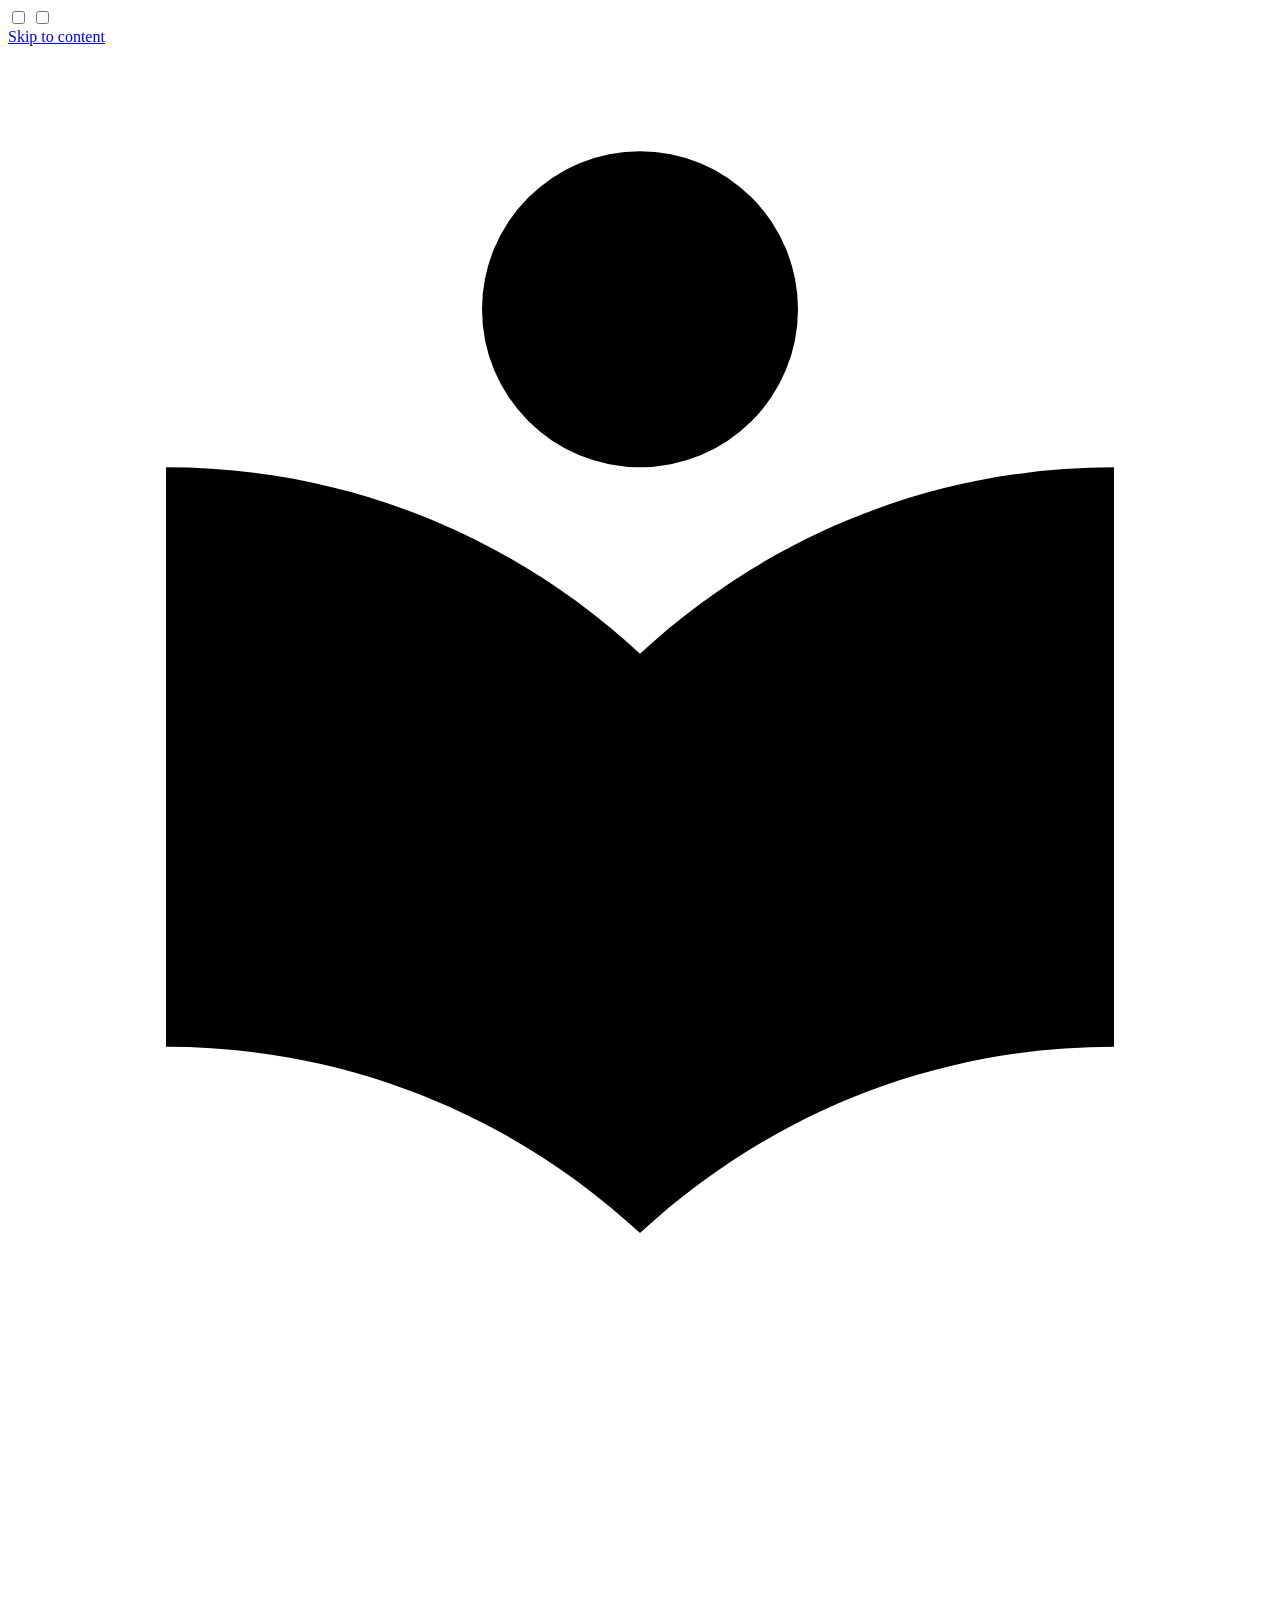
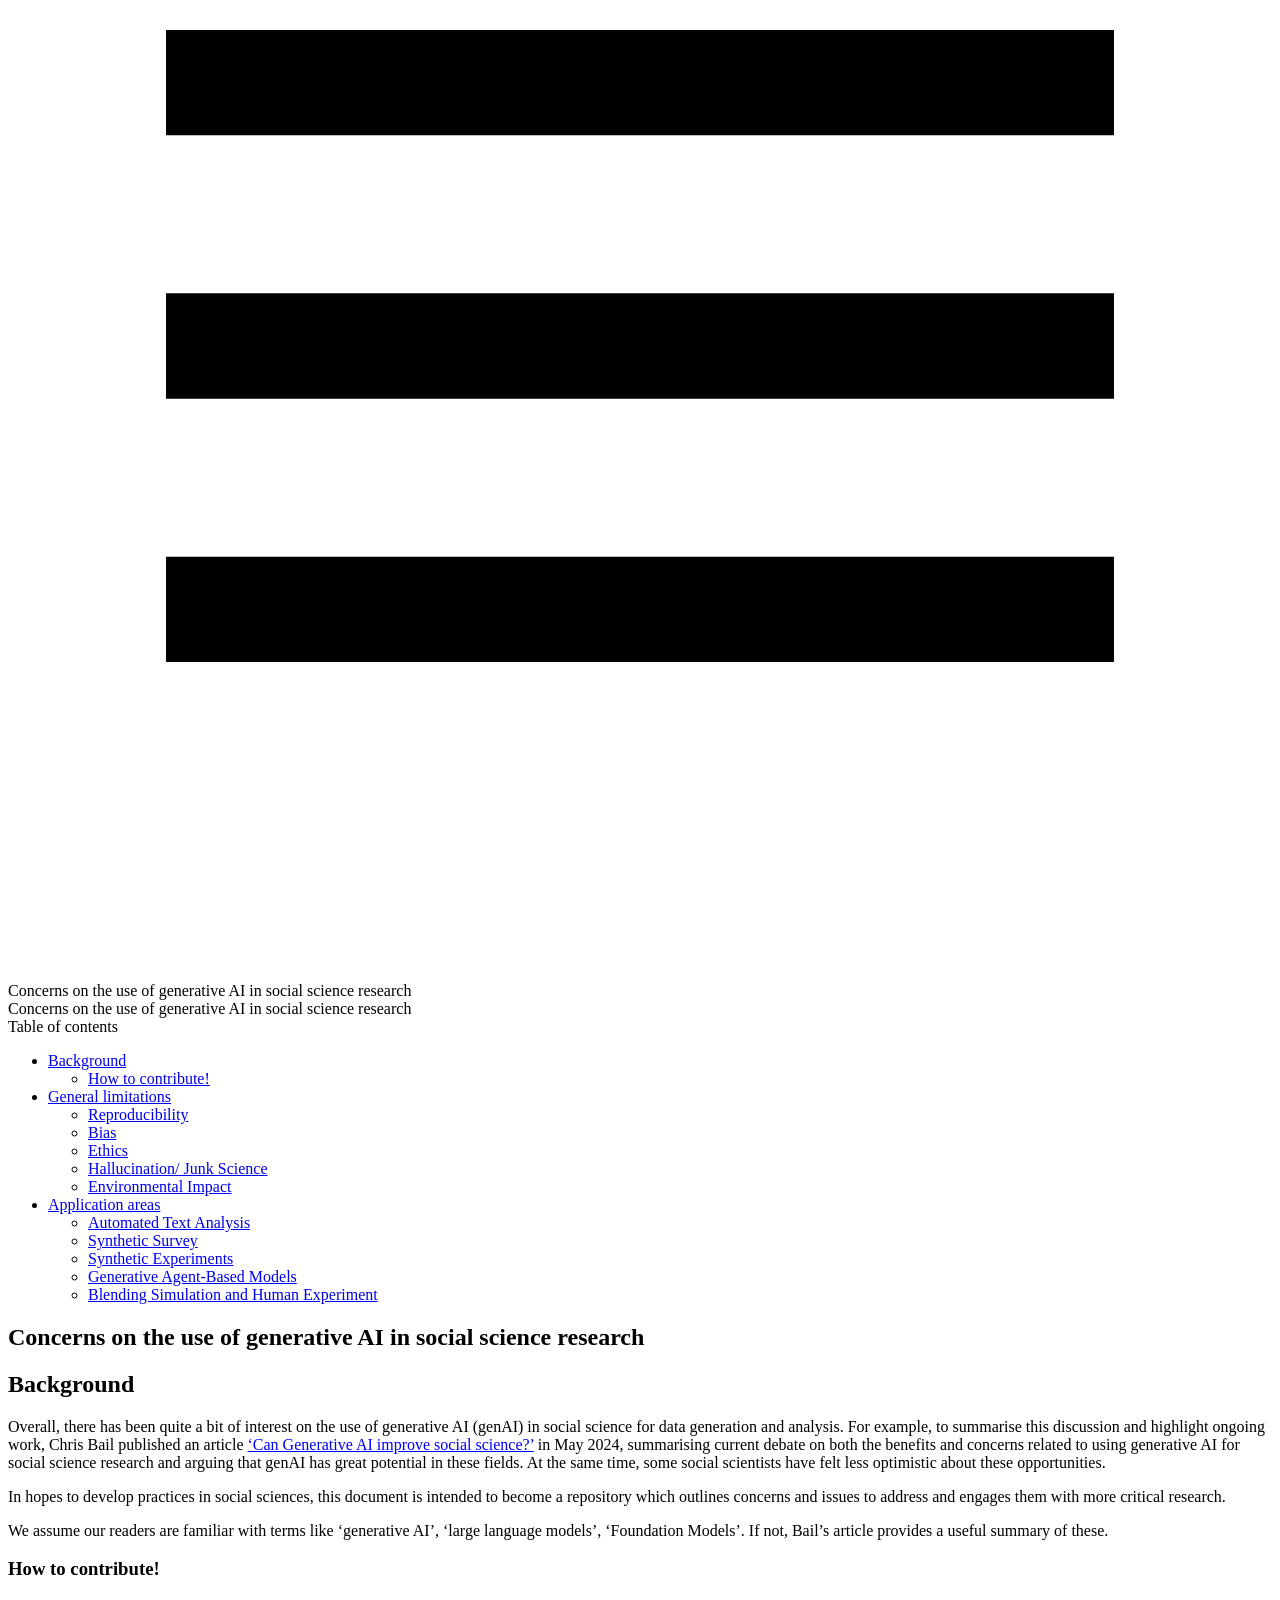
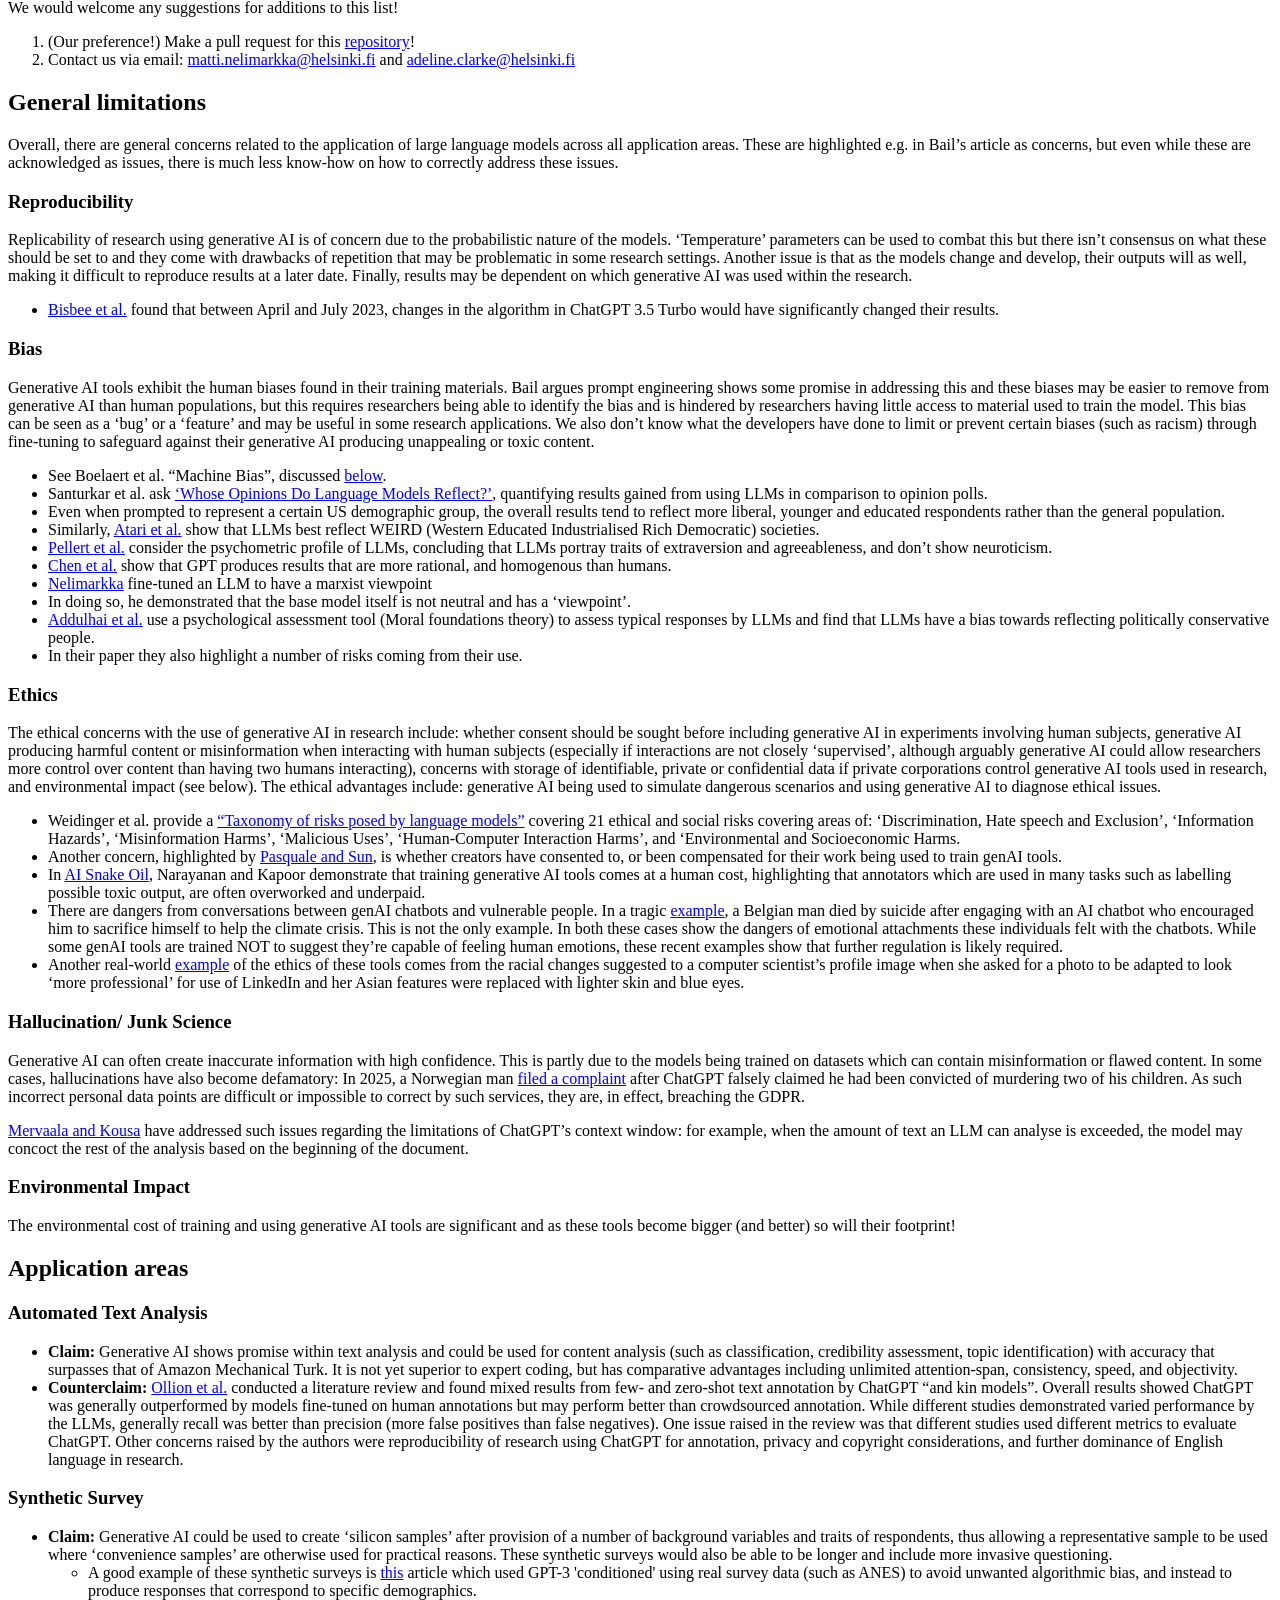
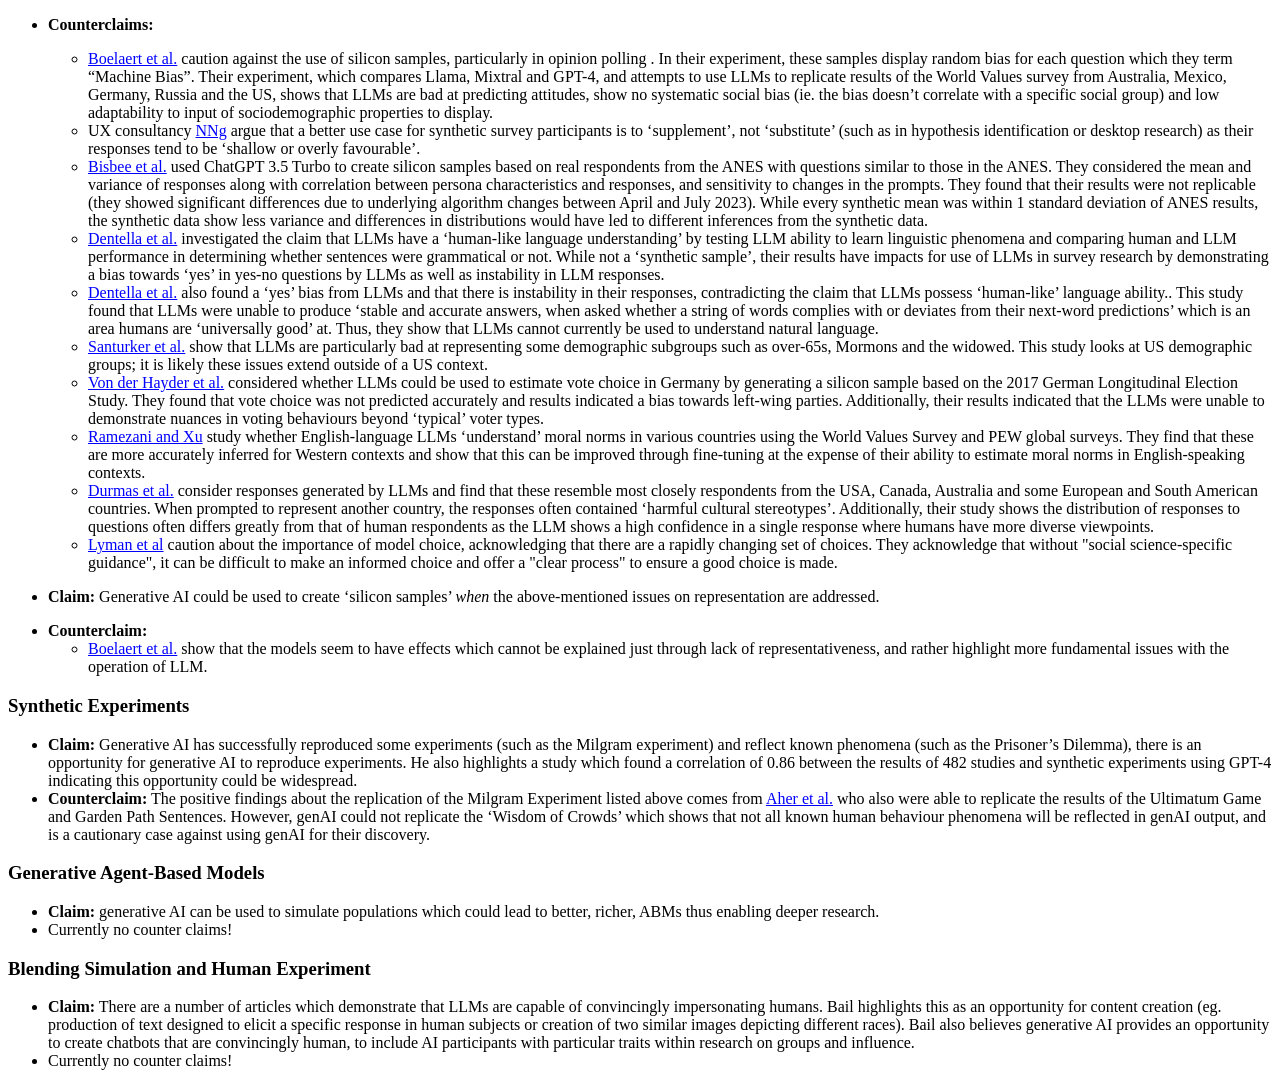
==== commit 043627ae: "Deployed a48b269 with MkDocs version: 1.6.1" ====
--- a/index.html
+++ b/index.html
@@ -617,8 +617,13 @@
 </ul>
 <h3 id="synthetic-survey">Synthetic Survey</h3>
 <ul>
-<li><strong>Claim:</strong> Generative AI could be used to create ‘silicon samples’ after provision of a number of background variables and traits of respondents, thus allowing a representative sample to be used where ‘convenience samples’ are otherwise used for practical reasons. These synthetic surveys would also be able to be longer and include more invasive questioning.  </li>
-<li><strong>Counterclaims:</strong><ul>
+<li><strong>Claim:</strong> Generative AI could be used to create ‘silicon samples’ after provision of a number of background variables and traits of respondents, thus allowing a representative sample to be used where ‘convenience samples’ are otherwise used for practical reasons. These synthetic surveys would also be able to be longer and include more invasive questioning.<ul>
+<li>A good example of these synthetic surveys is <a href="https://www.cambridge.org/core/journals/political-analysis/article/abs/out-of-one-many-using-language-models-to-simulate-human-samples/035D7C8A55B237942FB6DBAD7CAA4E49">this</a> article which used GPT-3 'conditioned' using real survey data (such as ANES) to avoid unwanted algorithmic bias, and instead to produce responses that correspond to specific demographics.</li>
+</ul>
+</li>
+<li>
+<p><strong>Counterclaims:</strong></p>
+<ul>
 <li><a href="https://osf.io/preprints/socarxiv/r2pnb">Boelaert et al.</a> caution against the use of silicon samples, particularly in opinion polling . In their experiment, these samples display random bias for each question which they term “Machine Bias”. Their experiment, which compares Llama, Mixtral and GPT-4, and attempts to use LLMs to replicate results of the World Values survey from Australia, Mexico, Germany, Russia and the US, shows that LLMs are bad at predicting attitudes, show no systematic social bias (ie. the bias doesn’t correlate with a specific social group) and low adaptability to input of sociodemographic properties to display. </li>
 <li>UX consultancy <a href="https://www.nngroup.com/articles/synthetic-users/">NNg</a> argue that a better use case for synthetic survey participants is to ‘supplement’, not ‘substitute’ (such as in hypothesis identification or desktop research) as their responses tend to be ‘shallow or overly favourable’.  </li>
 <li><a href="https://www.cambridge.org/core/services/aop-cambridge-core/content/view/B92267DC26195C7F36E63EA04A47D2FE/S1047198724000056a.pdf/synthetic-replacements-for-human-survey-data-the-perils-of-large-language-models.pdf">Bisbee et al.</a> used ChatGPT 3.5 Turbo to create silicon samples based on real respondents from the ANES with questions similar to those in the ANES. They considered the mean and variance of responses along with correlation between persona characteristics and responses, and sensitivity to changes in the prompts. They found that their results were not replicable (they showed significant differences due to underlying algorithm changes between April and July 2023). While every synthetic mean was within 1 standard deviation of ANES results, the synthetic data show less variance and differences in distributions would have led to different inferences from the synthetic data. </li>
@@ -628,9 +633,12 @@
 <li><a href="https://arxiv.org/pdf/2407.08563">Von der Hayder et al.</a> considered whether LLMs could be used to estimate vote choice in Germany by generating a silicon sample based on the 2017 German Longitudinal Election Study. They found that vote choice was not predicted accurately and results indicated a bias towards left-wing parties. Additionally, their results indicated that the LLMs were unable to demonstrate nuances in voting behaviours beyond ‘typical’ voter types. </li>
 <li><a href="https://arxiv.org/pdf/2306.01857">Ramezani and Xu</a> study whether English-language LLMs ‘understand’ moral norms in various countries using the World Values Survey and PEW global surveys. They find that these are more accurately inferred for Western contexts and show that this can be improved through fine-tuning at the expense of their ability to estimate moral norms in English-speaking contexts.  </li>
 <li><a href="https://arxiv.org/pdf/2306.16388">Durmas et al.</a> consider responses generated by LLMs and find that these resemble most closely respondents from the USA, Canada, Australia and some European and South American countries. When prompted to represent another country, the responses often contained ‘harmful cultural stereotypes’. Additionally, their study shows the distribution of responses to questions often differs greatly from that of human respondents as the LLM shows a high confidence in a single response where humans have more diverse viewpoints.</li>
-</ul>
-</li>
-<li><strong>Claim:</strong> Generative AI could be used to create ‘silicon samples’ <em>when</em> the above-mentioned issues on representation are addressed.</li>
+<li><a href="https://journals.sagepub.com/doi/10.1177/00491241251342008">Lyman et al</a> caution about the importance of model choice, acknowledging that there are a rapidly changing set of choices. They acknowledge that without "social science-specific guidance", it can be difficult to make an informed choice and offer a "clear process" to ensure a good choice is made.</li>
+</ul>
+</li>
+<li>
+<p><strong>Claim:</strong> Generative AI could be used to create ‘silicon samples’ <em>when</em> the above-mentioned issues on representation are addressed.</p>
+</li>
 <li><strong>Counterclaim:</strong><ul>
 <li><a href="https://doi.org/10.1177/00491241251330582">Boelaert et al.</a> show that the models seem to have effects which cannot be explained just through lack of representativeness, and rather highlight more fundamental issues with the operation of LLM.</li>
 </ul>
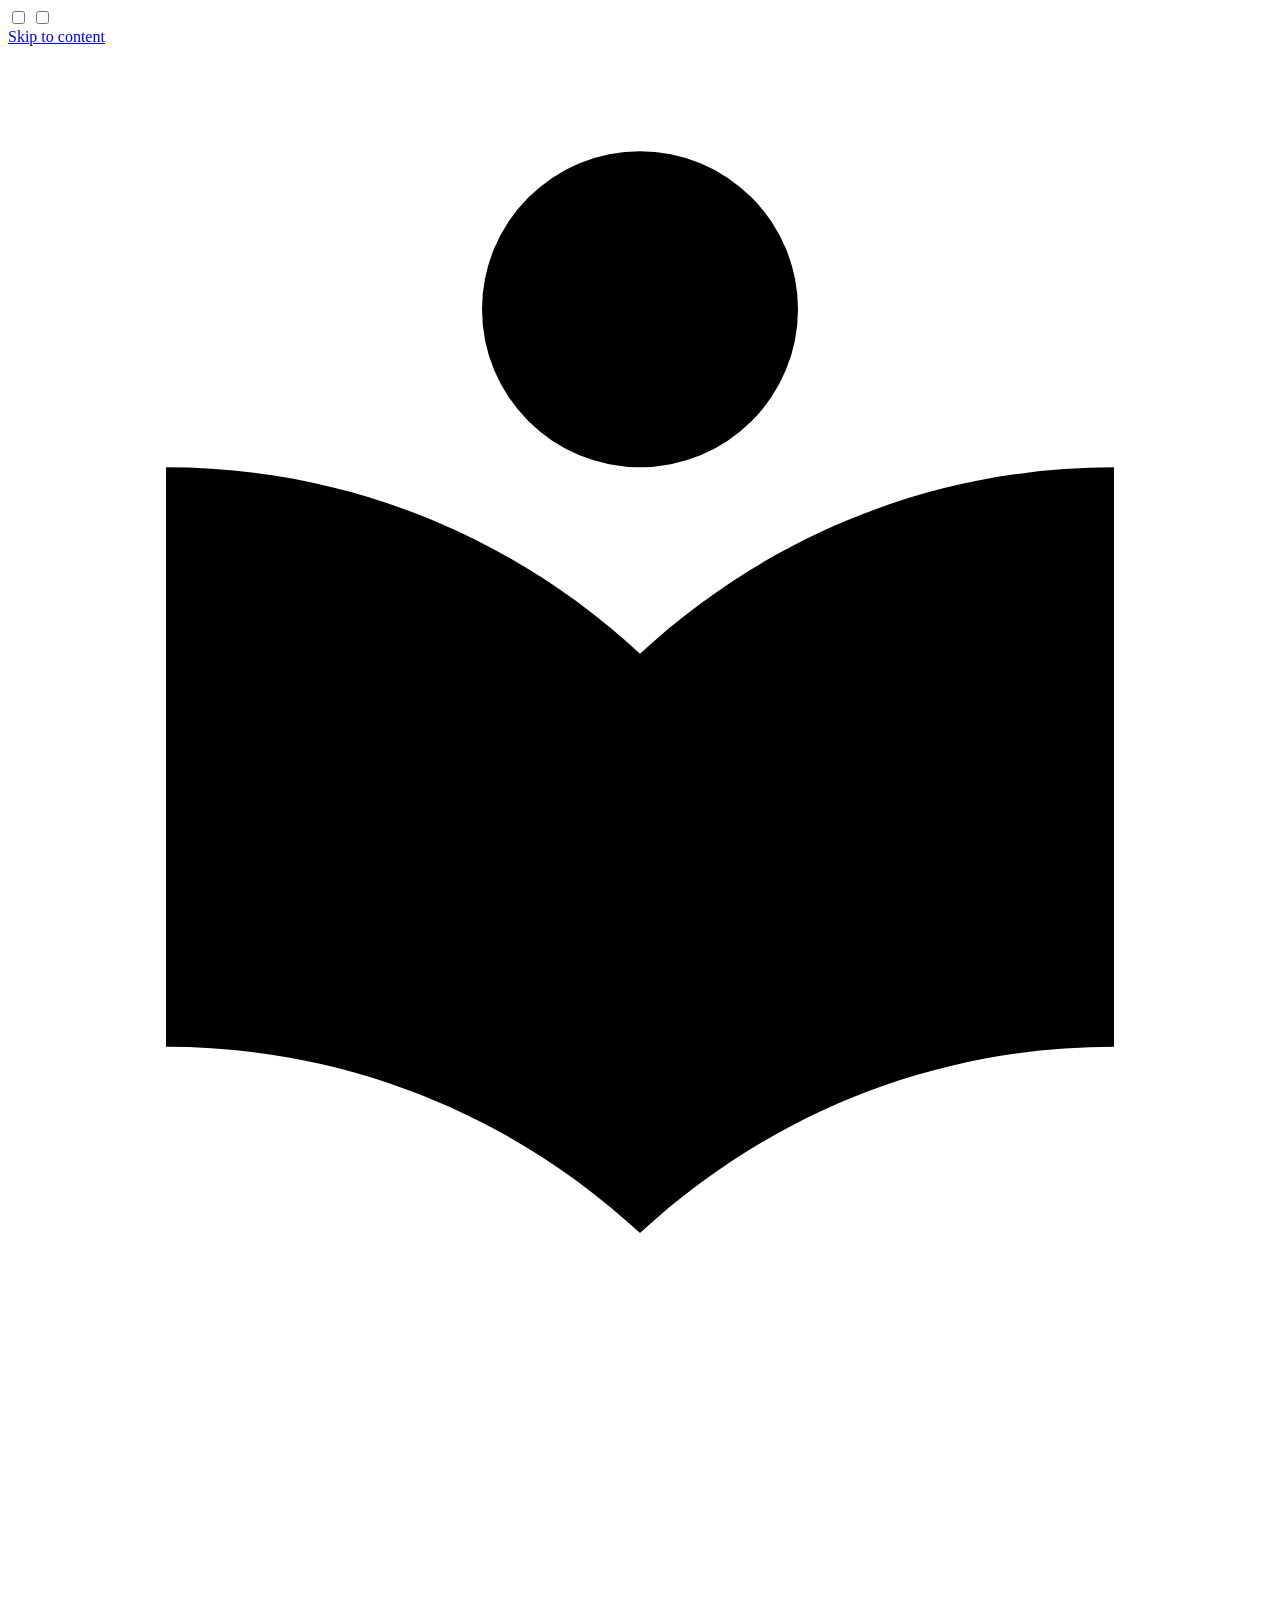
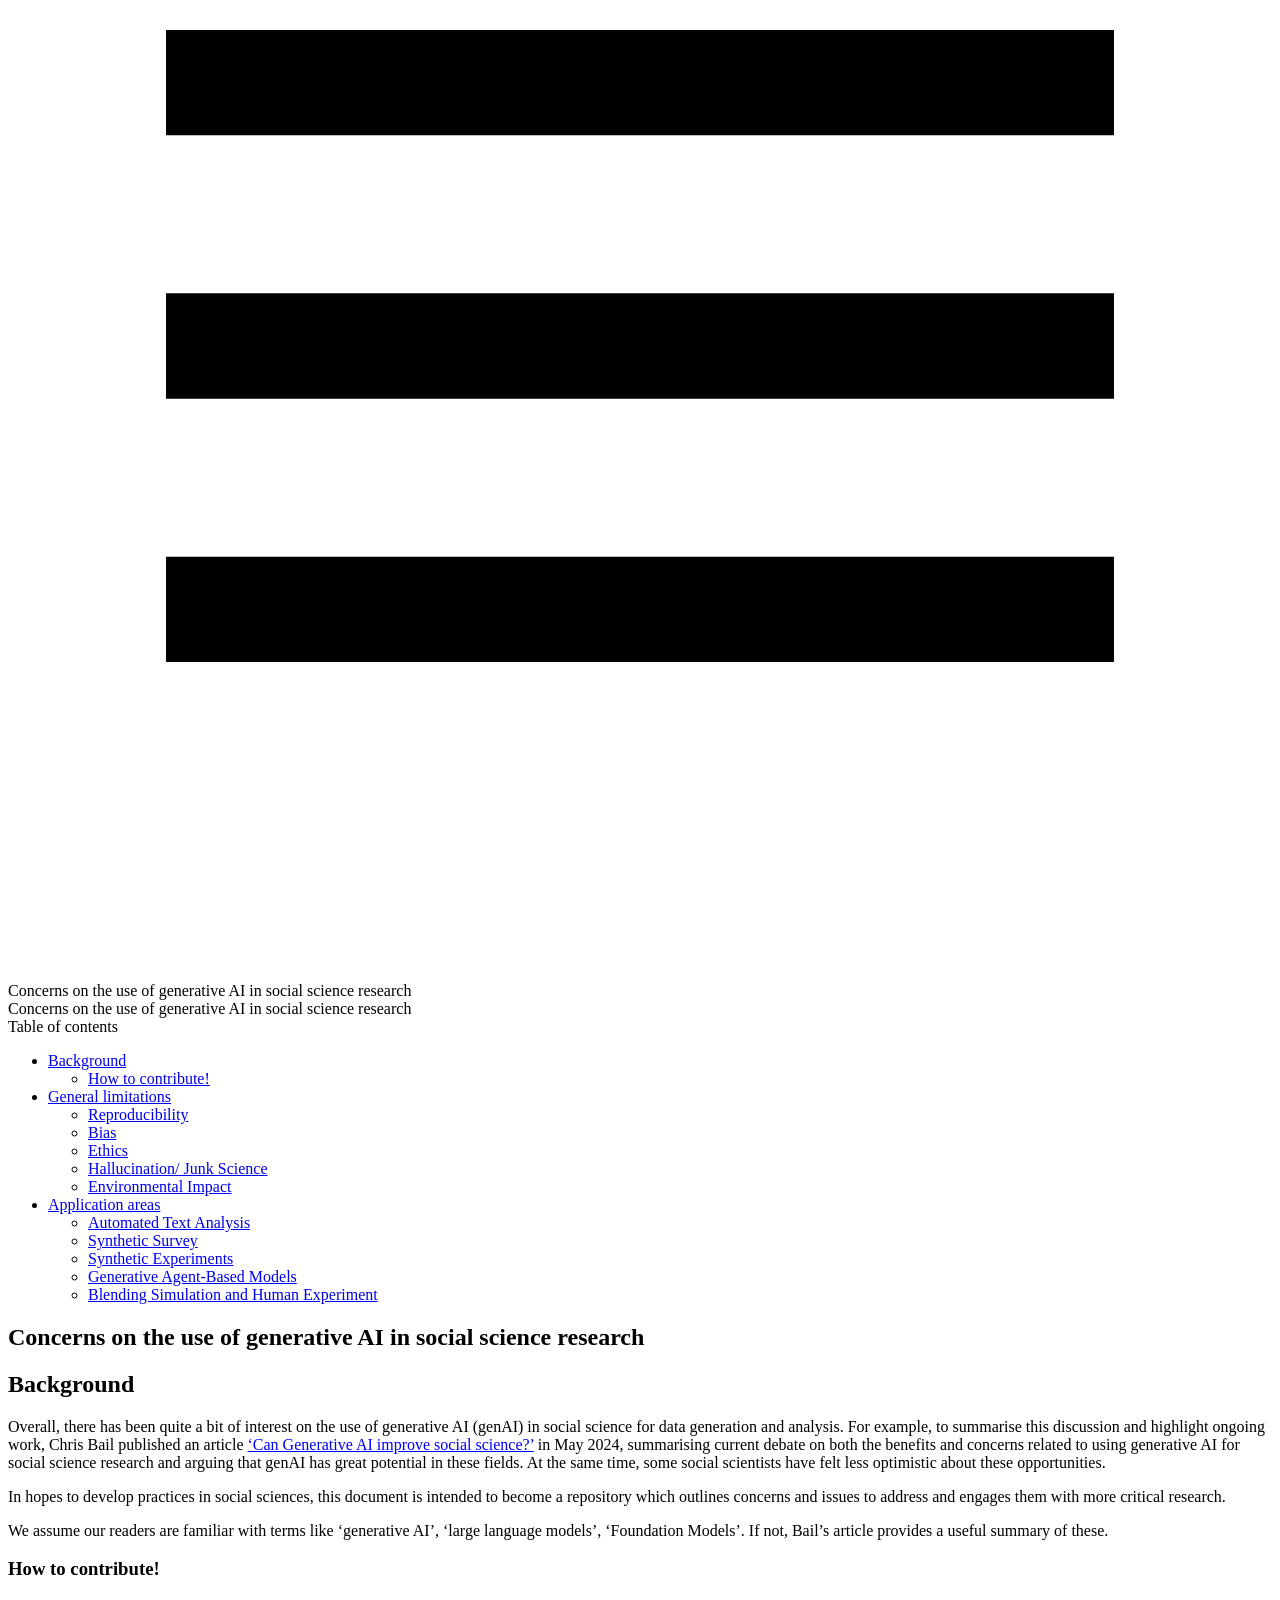
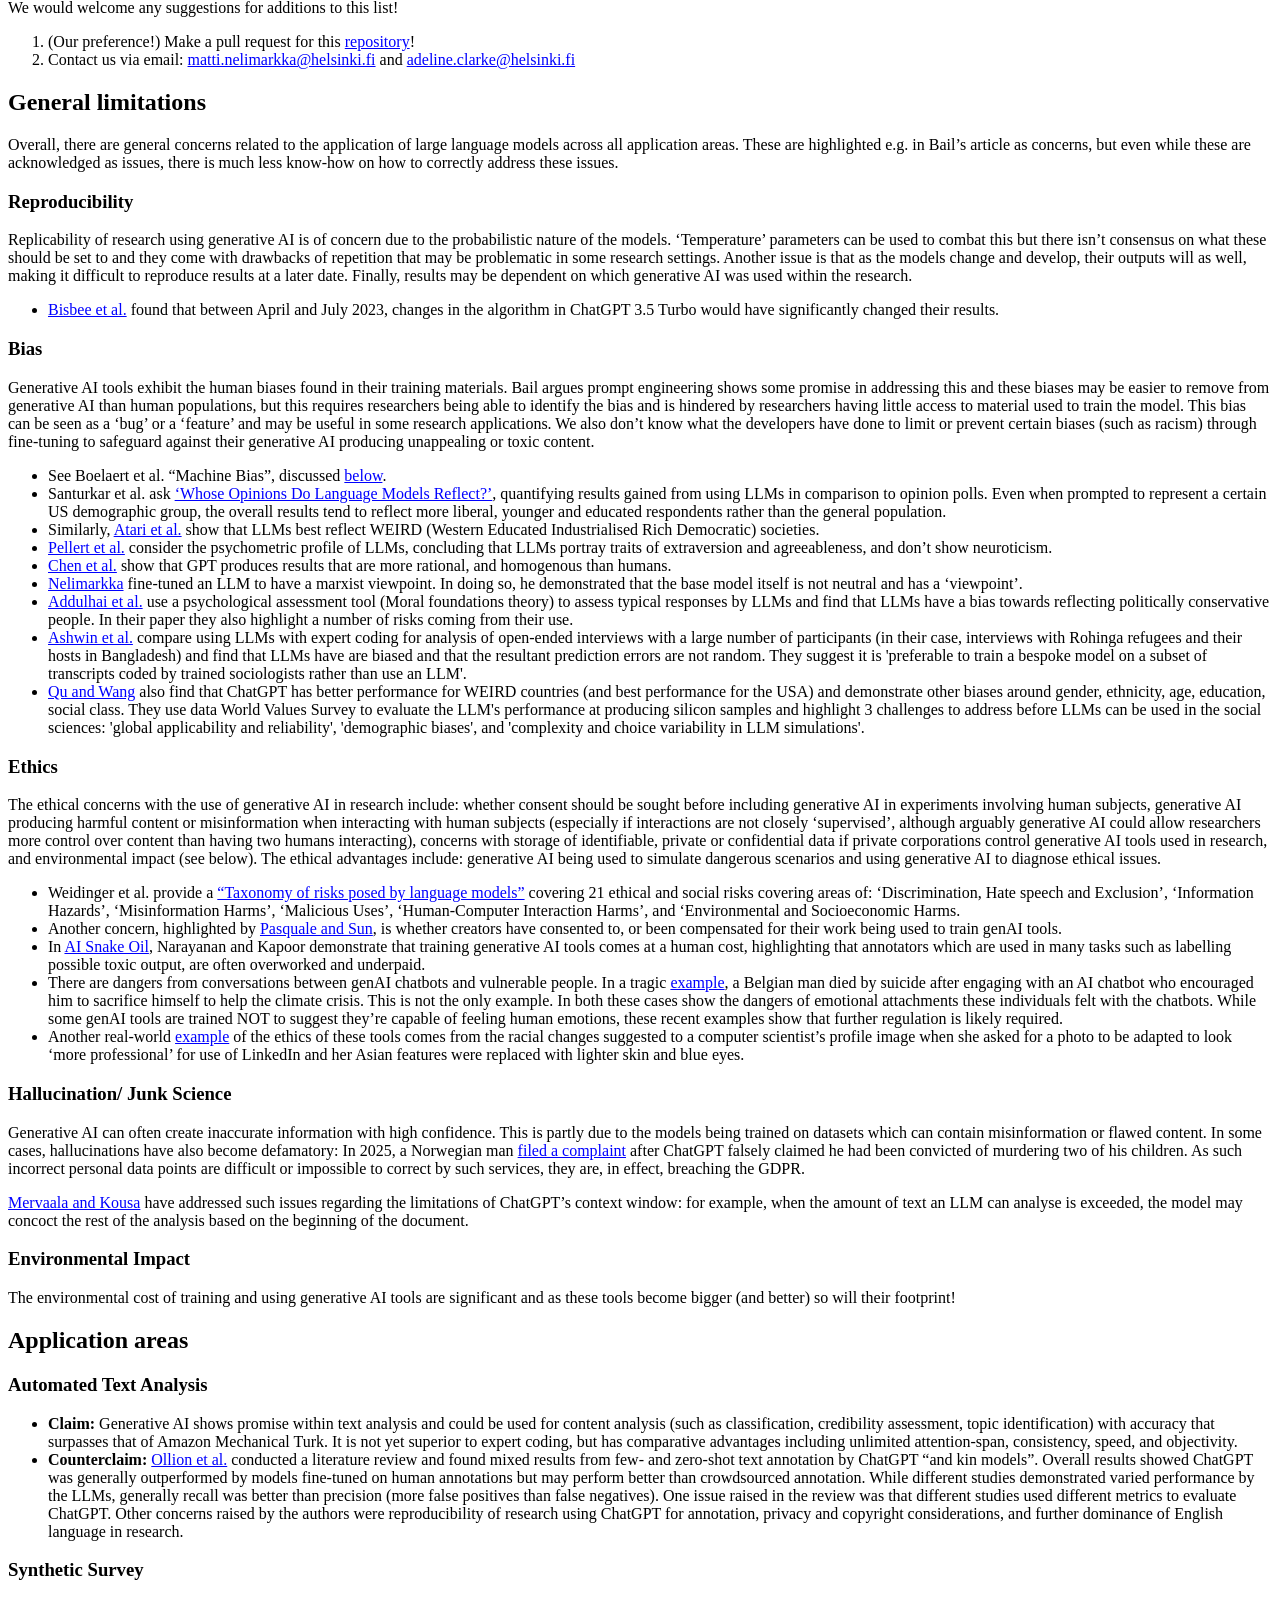
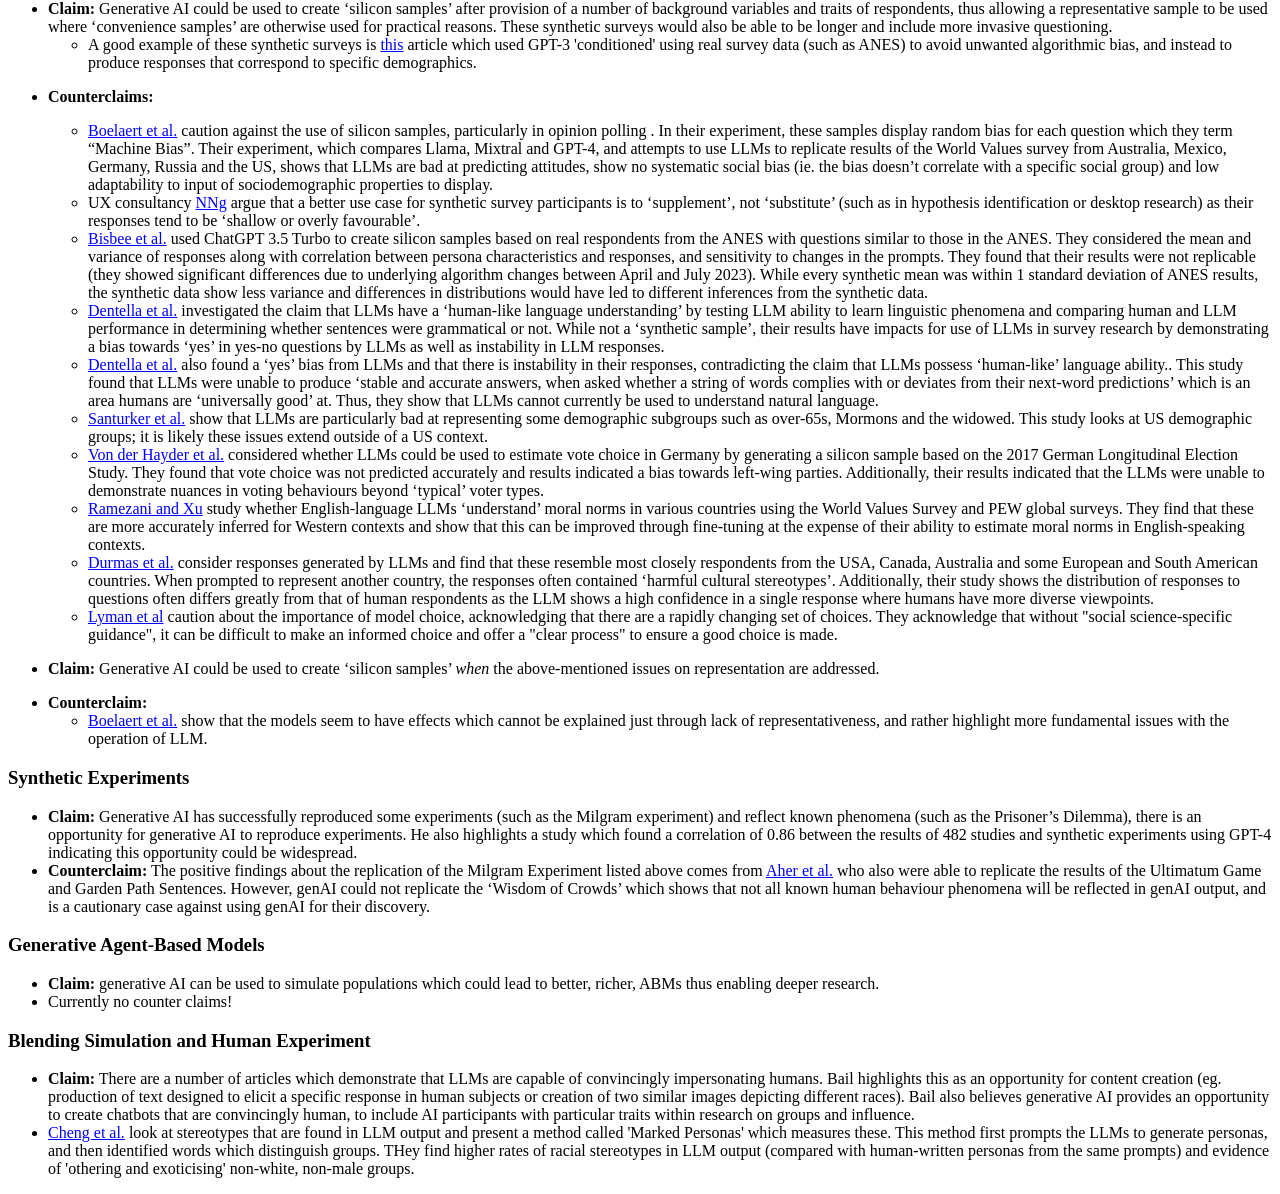
==== commit 10e881a0: "Deployed 2f37126 with MkDocs version: 1.6.1" ====
--- a/index.html
+++ b/index.html
@@ -582,15 +582,14 @@
 We also don’t know what the developers have done to limit or prevent certain biases (such as racism) through fine-tuning to safeguard against their generative AI producing unappealing or toxic content. </p>
 <ul>
 <li>See Boelaert et al. “Machine Bias”, discussed <a href="https://osf.io/preprints/socarxiv/r2pnb">below</a>.</li>
-<li>Santurkar et al. ask <a href="https://arxiv.org/abs/2303.17548">‘Whose Opinions Do Language Models Reflect?’</a>, quantifying results gained from using LLMs in comparison to opinion polls.</li>
-<li>Even when prompted to represent a certain US demographic group, the overall results tend to reflect more liberal, younger and educated respondents rather than the general population.</li>
+<li>Santurkar et al. ask <a href="https://arxiv.org/abs/2303.17548">‘Whose Opinions Do Language Models Reflect?’</a>, quantifying results gained from using LLMs in comparison to opinion polls. Even when prompted to represent a certain US demographic group, the overall results tend to reflect more liberal, younger and educated respondents rather than the general population.</li>
 <li>Similarly, <a href="https://osf.io/preprints/psyarxiv/5b26t">Atari et al.</a> show that LLMs best reflect WEIRD (Western Educated Industrialised Rich Democratic) societies.</li>
 <li><a href="https://journals.sagepub.com/doi/epub/10.1177/17456916231214460">Pellert et al.</a> consider the psychometric profile of LLMs, concluding that LLMs portray traits of extraversion and agreeableness, and don’t show neuroticism.  </li>
 <li><a href="https://www.pnas.org/doi/epub/10.1073/pnas.2316205120">Chen et al.</a> show that GPT produces results that are more rational, and homogenous than humans. </li>
-<li><a href="https://osf.io/preprints/socarxiv/fkj63">Nelimarkka</a> fine-tuned an LLM to have a marxist viewpoint</li>
-<li>In doing so, he demonstrated that the base model itself is not neutral and has a ‘viewpoint’.</li>
-<li><a href="https://arxiv.org/pdf/2310.15337">Addulhai et al.</a> use a psychological assessment tool (Moral foundations theory) to assess typical responses by LLMs and find that LLMs have a bias towards reflecting politically conservative people.</li>
-<li>In their paper they also highlight a number of risks coming from their use. </li>
+<li><a href="https://osf.io/preprints/socarxiv/fkj63">Nelimarkka</a> fine-tuned an LLM to have a marxist viewpoint. In doing so, he demonstrated that the base model itself is not neutral and has a ‘viewpoint’.</li>
+<li><a href="https://arxiv.org/pdf/2310.15337">Addulhai et al.</a> use a psychological assessment tool (Moral foundations theory) to assess typical responses by LLMs and find that LLMs have a bias towards reflecting politically conservative people. In their paper they also highlight a number of risks coming from their use.</li>
+<li><a href="https://journals.sagepub.com/doi/full/10.1177/00491241251338246">Ashwin et al.</a> compare using LLMs with expert coding for analysis of open-ended interviews with a large number of participants (in their case, interviews with Rohinga refugees and their hosts in Bangladesh) and find that LLMs have are biased and that the resultant prediction errors are not random. They suggest it is 'preferable to train a bespoke model on a subset of transcripts coded by trained sociologists rather than use an LLM'.</li>
+<li><a href="https://www.nature.com/articles/s41599-024-03609-x">Qu and Wang</a> also find that ChatGPT has better performance for WEIRD countries (and best performance for the USA) and demonstrate other biases around gender, ethnicity, age, education, social class. They use data World Values Survey to evaluate the LLM's performance at producing silicon samples and highlight 3 challenges to address before LLMs can be used in the social sciences: 'global applicability and reliability', 'demographic biases', and 'complexity and choice variability in LLM simulations'.</li>
 </ul>
 <h3 id="ethics">Ethics</h3>
 <p>The ethical concerns with the use of generative AI in research include: whether consent should be sought before including generative AI in experiments involving human subjects, generative AI producing harmful content or misinformation when interacting with human subjects (especially if interactions are not closely ‘supervised’, although arguably generative AI could allow researchers more control over content than having two humans interacting), concerns with storage of identifiable, private or confidential data if private corporations control generative AI tools used in research, and environmental impact (see below). The ethical advantages include: generative AI being used to simulate dangerous scenarios and using generative AI to diagnose ethical issues.</p>
@@ -657,7 +656,7 @@
 <h3 id="blending-simulation-and-human-experiment">Blending Simulation and Human Experiment</h3>
 <ul>
 <li><strong>Claim:</strong> There are a number of articles which demonstrate that LLMs are capable of convincingly impersonating humans. Bail highlights this as an opportunity for content creation (eg. production of text designed to elicit a specific response in human subjects or creation of two similar images depicting different races). Bail also believes generative AI provides an opportunity to create chatbots that are convincingly human, to include AI participants with particular traits within research on groups and influence.</li>
-<li>Currently no counter claims!</li>
+<li><a href="https://arxiv.org/abs/2305.18189">Cheng et al.</a> look at stereotypes that are found in LLM output and present a method called 'Marked Personas' which measures these. This method first prompts the LLMs to generate personas, and then identified words which distinguish groups. THey find higher rates of racial stereotypes in LLM output (compared with human-written personas from the same prompts) and evidence of 'othering and exoticising' non-white, non-male groups. </li>
 </ul>
 
 
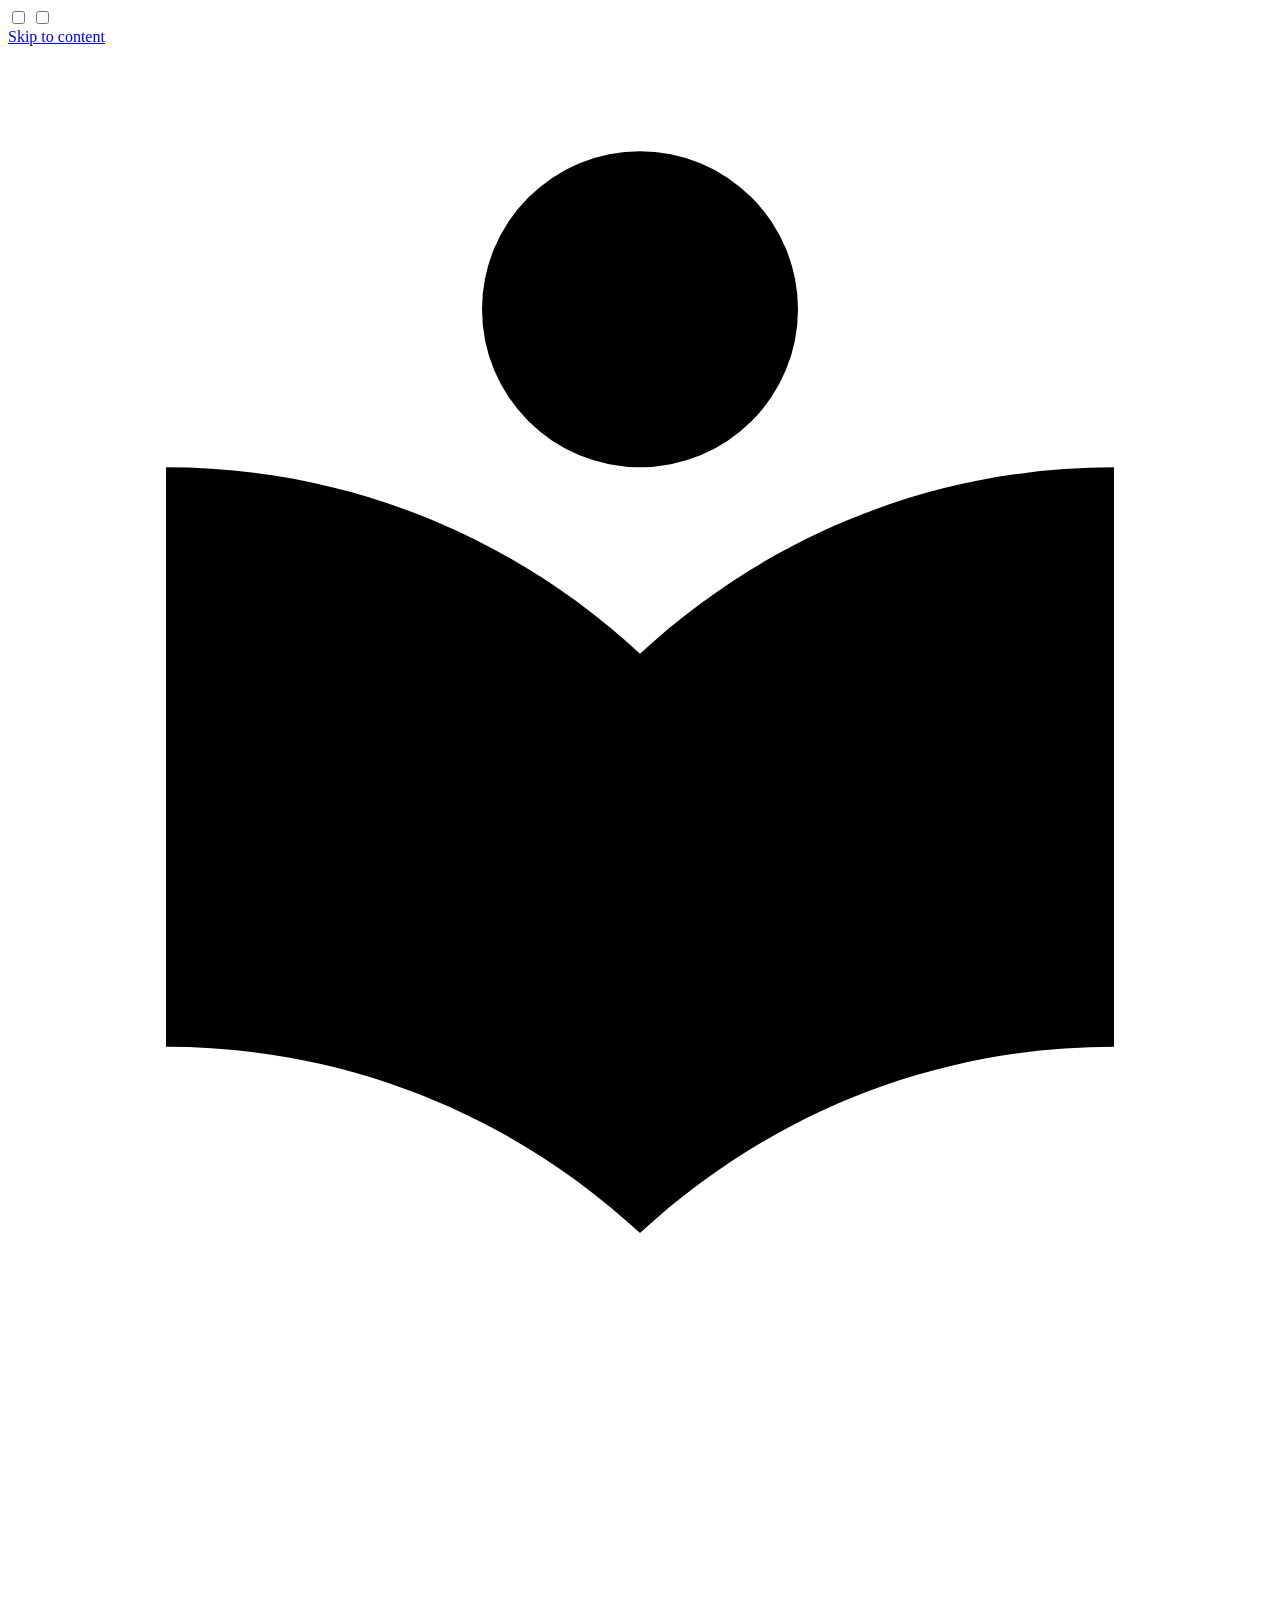
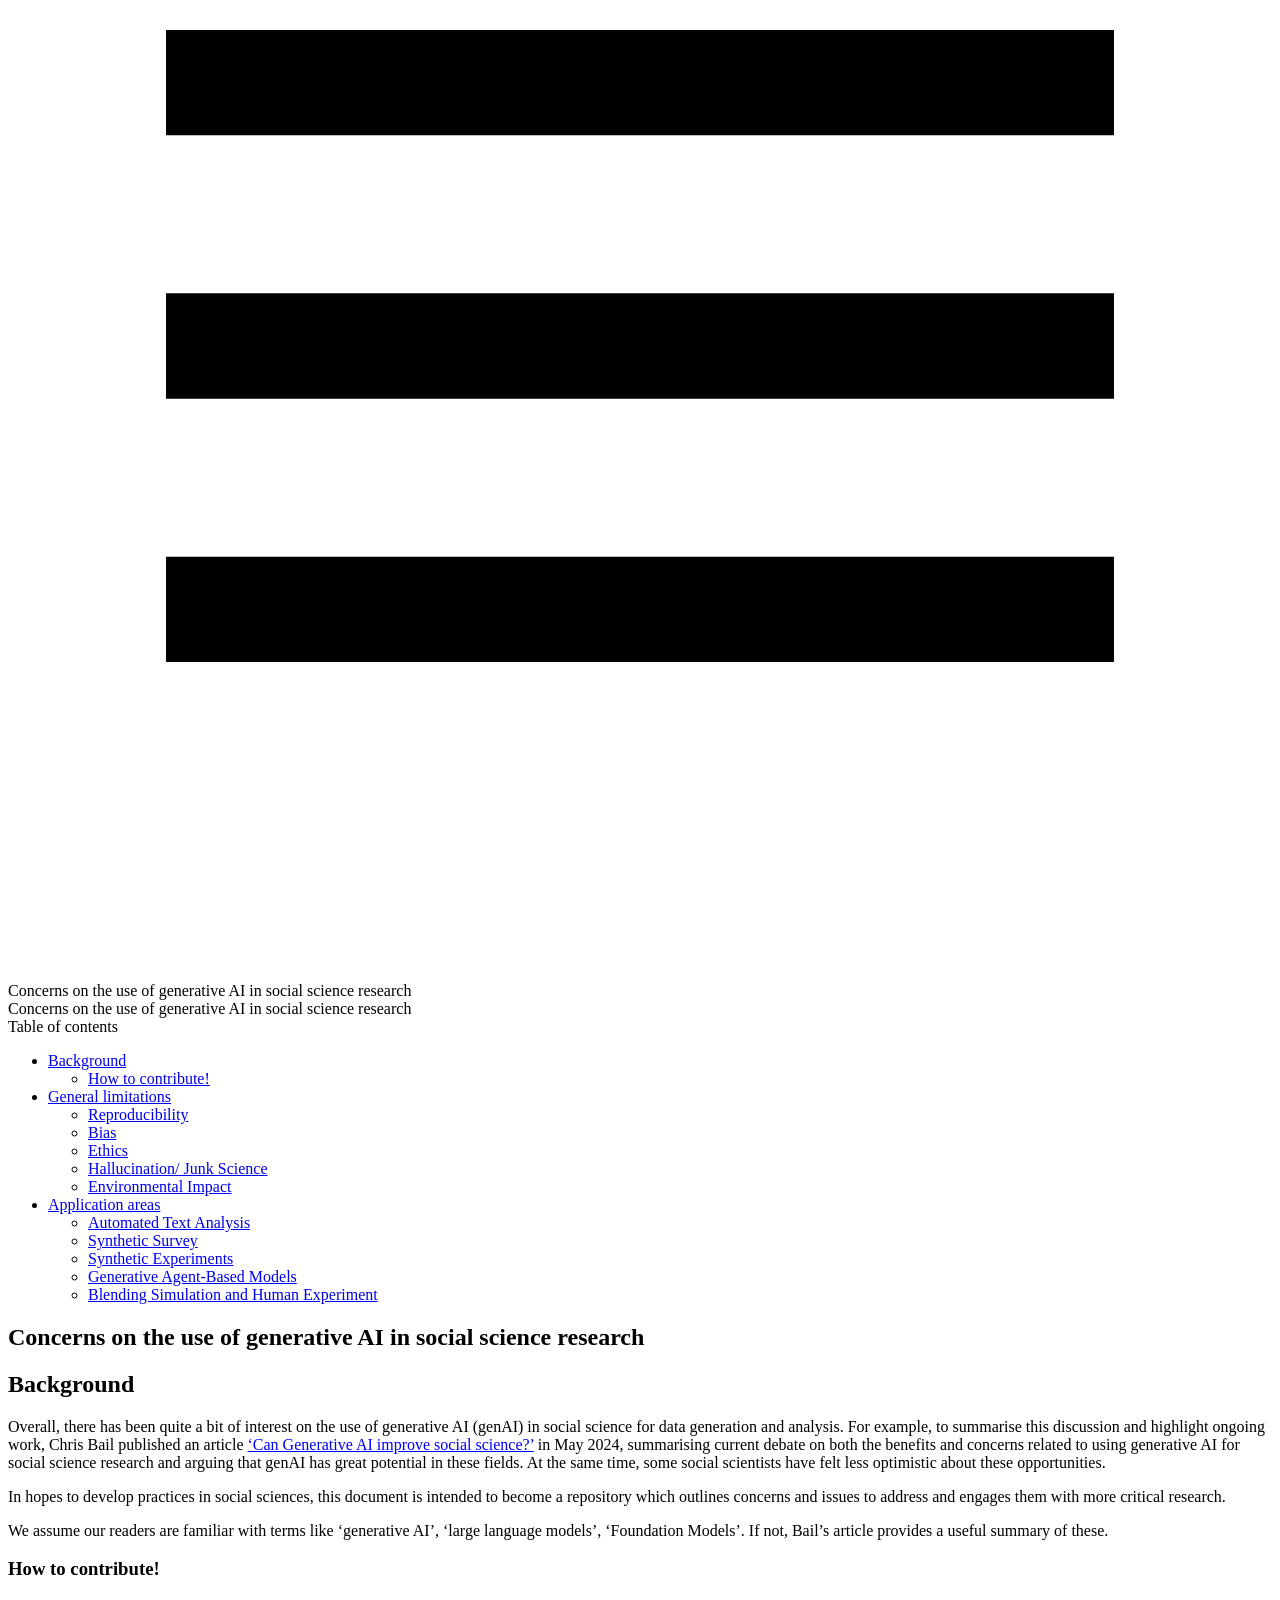
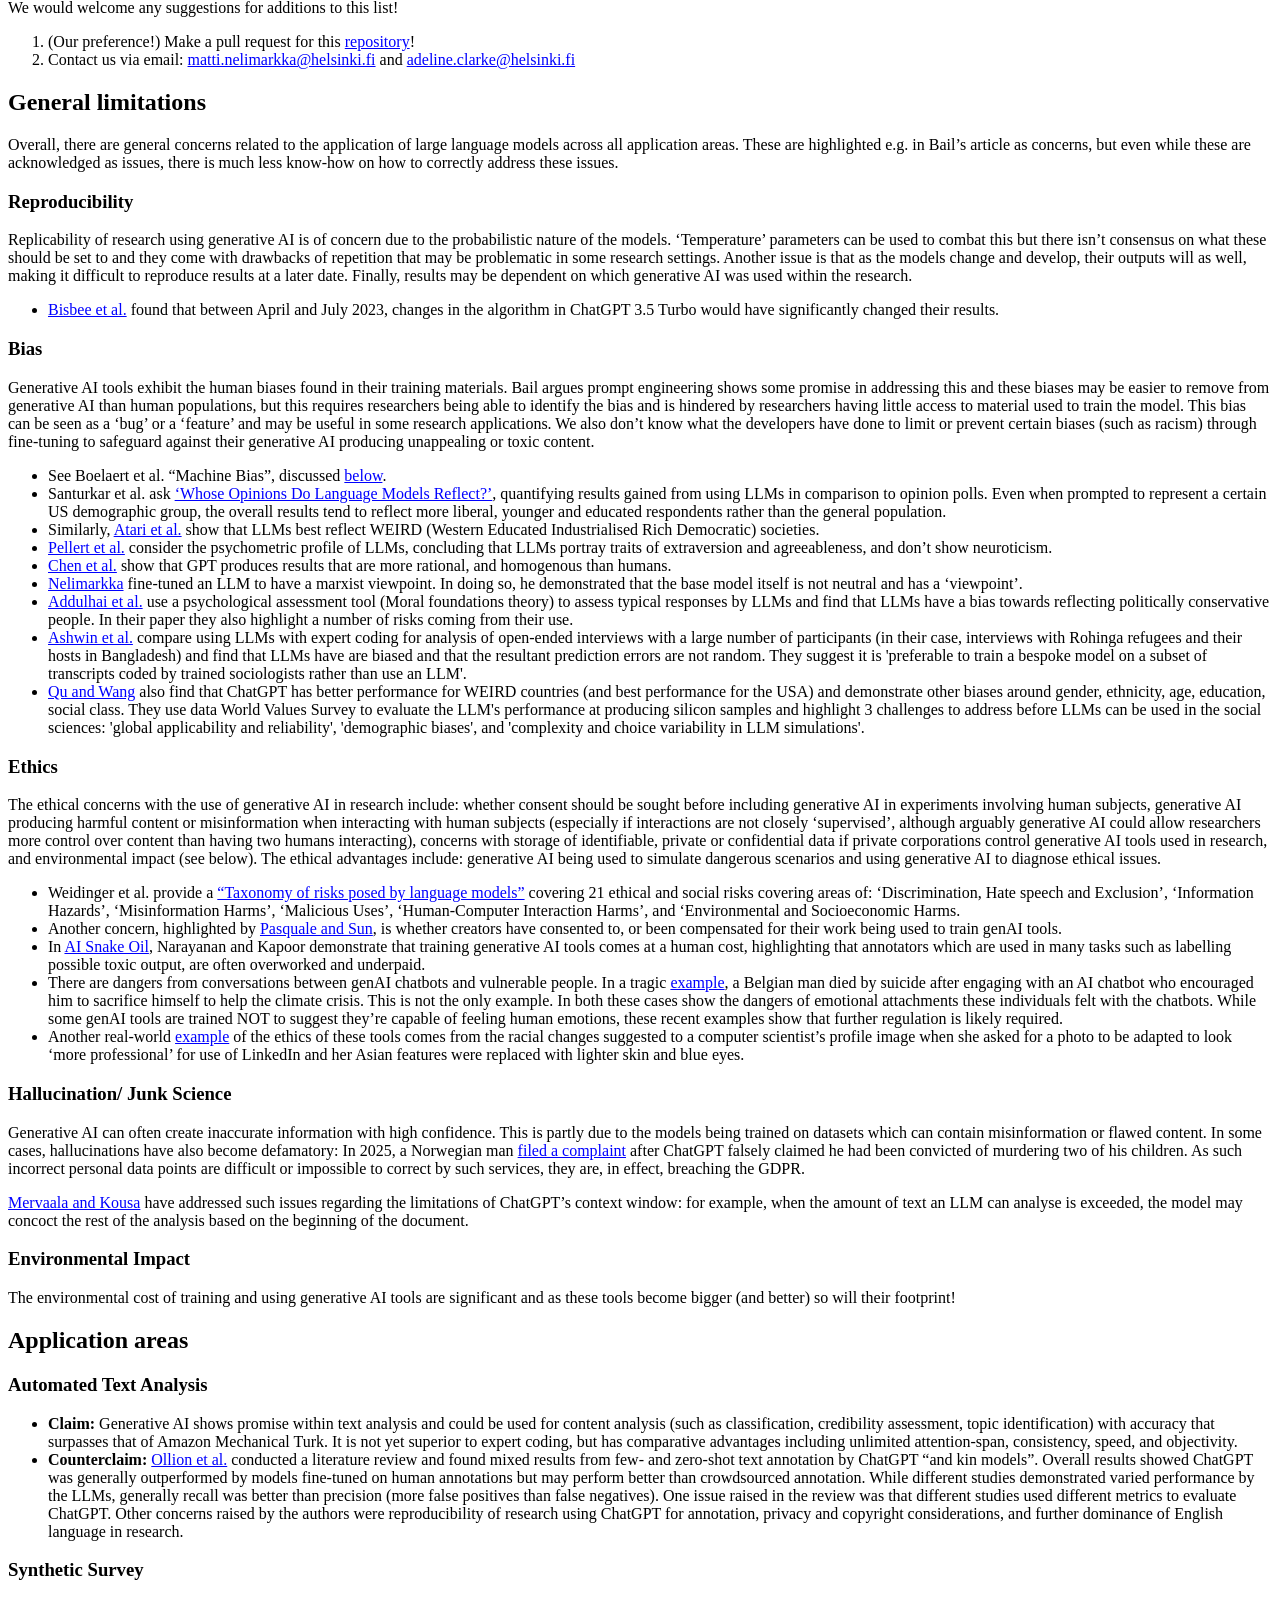
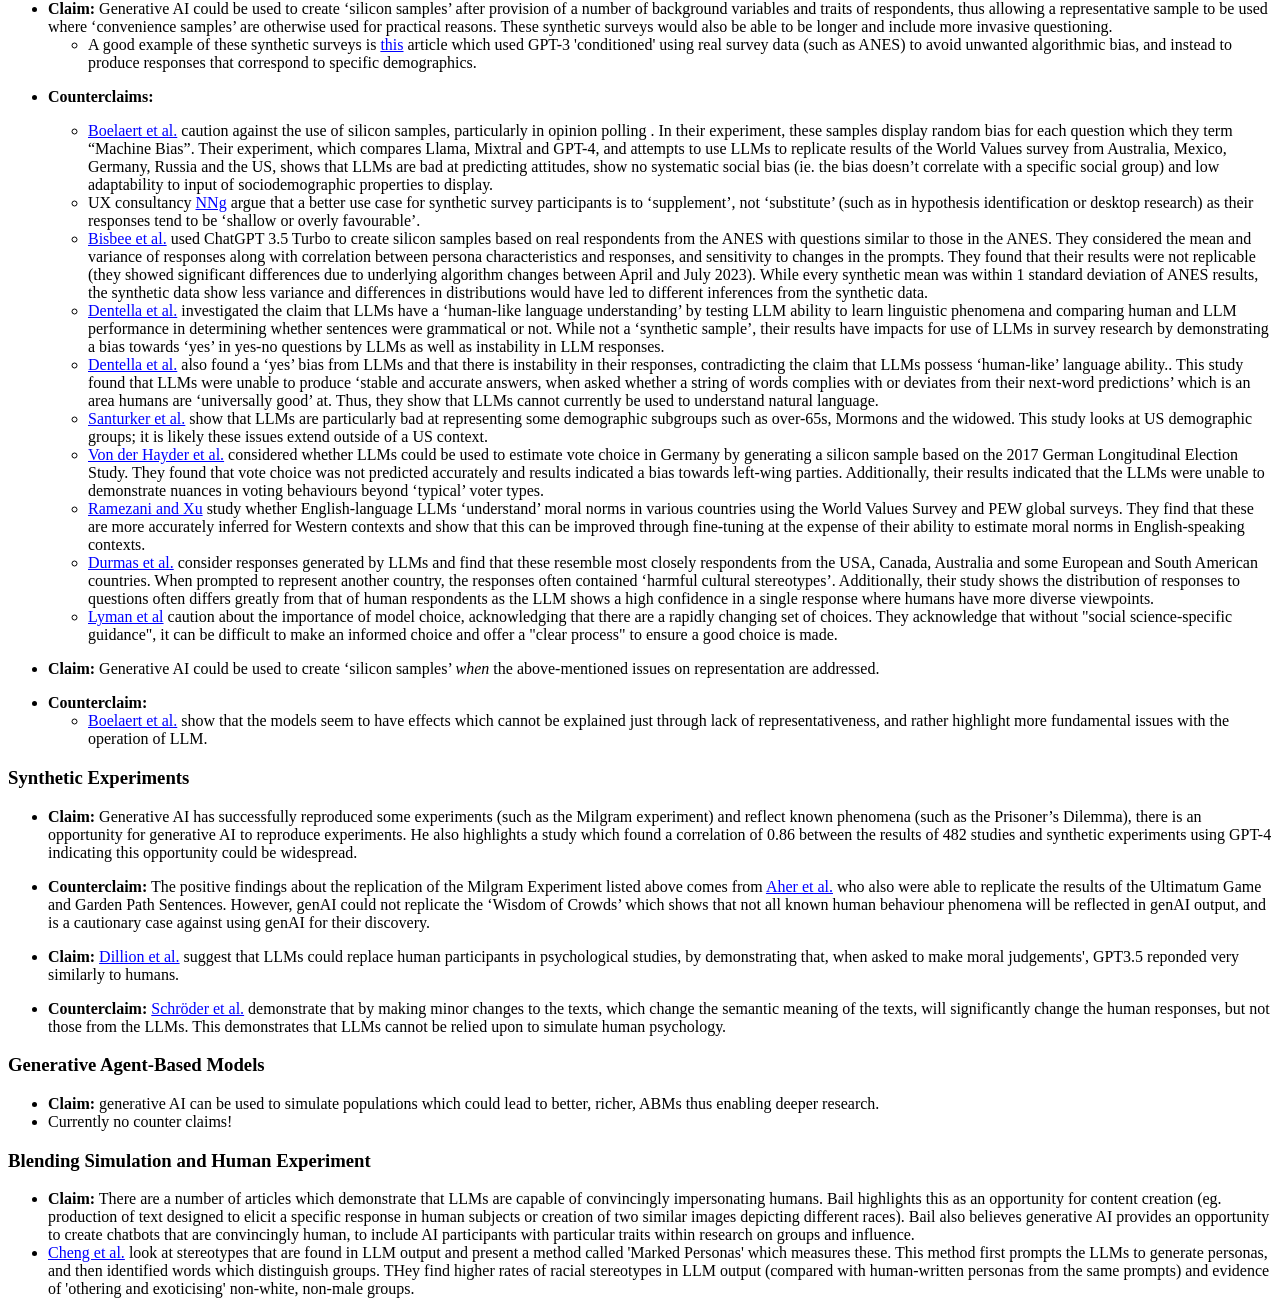
==== commit 092a0e92: "Deployed 33480c9 with MkDocs version: 1.6.1" ====
--- a/index.html
+++ b/index.html
@@ -12,7 +12,7 @@
       
       
       <link rel="icon" href="assets/images/favicon.png">
-      <meta name="generator" content="mkdocs-1.6.1, mkdocs-material-9.6.14">
+      <meta name="generator" content="mkdocs-1.6.1, mkdocs-material-9.6.16">
     
     
       
@@ -20,7 +20,7 @@
       
     
     
-      <link rel="stylesheet" href="assets/stylesheets/main.342714a4.min.css">
+      <link rel="stylesheet" href="assets/stylesheets/main.7e37652d.min.css">
       
         
         <link rel="stylesheet" href="assets/stylesheets/palette.06af60db.min.css">
@@ -646,7 +646,13 @@
 <h3 id="synthetic-experiments">Synthetic Experiments</h3>
 <ul>
 <li><strong>Claim:</strong> Generative AI has successfully reproduced some experiments (such as the Milgram experiment) and reflect known phenomena (such as the Prisoner’s Dilemma), there is an opportunity for generative AI to reproduce experiments. He also highlights a study which found a correlation of 0.86 between the results of 482 studies and synthetic experiments using GPT-4 indicating this opportunity could be widespread. </li>
-<li><strong>Counterclaim:</strong> The positive findings about the replication of the Milgram Experiment listed above comes from <a href="https://arxiv.org/pdf/2208.10264">Aher et al.</a> who also were able to replicate the results of the Ultimatum Game and Garden Path Sentences. However, genAI could not replicate the ‘Wisdom of Crowds’ which shows that not all known human behaviour phenomena will be reflected in genAI output, and is a cautionary case against using genAI for their discovery. </li>
+<li>
+<p><strong>Counterclaim:</strong> The positive findings about the replication of the Milgram Experiment listed above comes from <a href="https://arxiv.org/pdf/2208.10264">Aher et al.</a> who also were able to replicate the results of the Ultimatum Game and Garden Path Sentences. However, genAI could not replicate the ‘Wisdom of Crowds’ which shows that not all known human behaviour phenomena will be reflected in genAI output, and is a cautionary case against using genAI for their discovery.</p>
+</li>
+<li>
+<p><strong>Claim:</strong> <a href="https://www.sciencedirect.com/science/article/pii/S1364661323000980">Dillion et al.</a> suggest that LLMs could replace human participants in psychological studies, by demonstrating that, when asked to make moral judgements', GPT3.5 reponded very similarly to humans. </p>
+</li>
+<li><strong>Counterclaim:</strong> <a href="https://arxiv.org/pdf/2508.06950">Schröder et al.</a> demonstrate that by making minor changes to the texts, which change the semantic meaning of the texts, will significantly change the human responses, but not those from the LLMs. This demonstrates that LLMs cannot be relied upon to simulate human psychology. </li>
 </ul>
 <h3 id="generative-agent-based-models">Generative Agent-Based Models</h3>
 <ul>
@@ -706,7 +712,7 @@
       <script id="__config" type="application/json">{"base": ".", "features": [], "search": "assets/javascripts/workers/search.d50fe291.min.js", "tags": null, "translations": {"clipboard.copied": "Copied to clipboard", "clipboard.copy": "Copy to clipboard", "search.result.more.one": "1 more on this page", "search.result.more.other": "# more on this page", "search.result.none": "No matching documents", "search.result.one": "1 matching document", "search.result.other": "# matching documents", "search.result.placeholder": "Type to start searching", "search.result.term.missing": "Missing", "select.version": "Select version"}, "version": null}</script>
     
     
-      <script src="assets/javascripts/bundle.13a4f30d.min.js"></script>
+      <script src="assets/javascripts/bundle.50899def.min.js"></script>
       
     
   </body>
--- a/assets/stylesheets/main.7e37652d.min.css
+++ b/assets/stylesheets/main.7e37652d.min.css
@@ -0,0 +1 @@
+@charset "UTF-8";html{-webkit-text-size-adjust:none;-moz-text-size-adjust:none;text-size-adjust:none;box-sizing:border-box}*,:after,:before{box-sizing:inherit}@media (prefers-reduced-motion){*,:after,:before{transition:none!important}}body{margin:0}a,button,input,label{-webkit-tap-highlight-color:transparent}a{color:inherit;text-decoration:none}hr{border:0;box-sizing:initial;display:block;height:.05rem;overflow:visible;padding:0}small{font-size:80%}sub,sup{line-height:1em}img{border-style:none}table{border-collapse:initial;border-spacing:0}td,th{font-weight:400;vertical-align:top}button{background:#0000;border:0;font-family:inherit;font-size:inherit;margin:0;padding:0}input{border:0;outline:none}:root{--md-primary-fg-color:#4051b5;--md-primary-fg-color--light:#5d6cc0;--md-primary-fg-color--dark:#303fa1;--md-primary-bg-color:#fff;--md-primary-bg-color--light:#ffffffb3;--md-accent-fg-color:#526cfe;--md-accent-fg-color--transparent:#526cfe1a;--md-accent-bg-color:#fff;--md-accent-bg-color--light:#ffffffb3}[data-md-color-scheme=default]{color-scheme:light}[data-md-color-scheme=default] img[src$="#gh-dark-mode-only"],[data-md-color-scheme=default] img[src$="#only-dark"]{display:none}:root,[data-md-color-scheme=default]{--md-hue:225deg;--md-default-fg-color:#000000de;--md-default-fg-color--light:#0000008a;--md-default-fg-color--lighter:#00000052;--md-default-fg-color--lightest:#00000012;--md-default-bg-color:#fff;--md-default-bg-color--light:#ffffffb3;--md-default-bg-color--lighter:#ffffff4d;--md-default-bg-color--lightest:#ffffff1f;--md-code-fg-color:#36464e;--md-code-bg-color:#f5f5f5;--md-code-hl-color:#4287ff;--md-code-hl-color--light:#4287ff1a;--md-code-hl-number-color:#d52a2a;--md-code-hl-special-color:#db1457;--md-code-hl-function-color:#a846b9;--md-code-hl-constant-color:#6e59d9;--md-code-hl-keyword-color:#3f6ec6;--md-code-hl-string-color:#1c7d4d;--md-code-hl-name-color:var(--md-code-fg-color);--md-code-hl-operator-color:var(--md-default-fg-color--light);--md-code-hl-punctuation-color:var(--md-default-fg-color--light);--md-code-hl-comment-color:var(--md-default-fg-color--light);--md-code-hl-generic-color:var(--md-default-fg-color--light);--md-code-hl-variable-color:var(--md-default-fg-color--light);--md-typeset-color:var(--md-default-fg-color);--md-typeset-a-color:var(--md-primary-fg-color);--md-typeset-del-color:#f5503d26;--md-typeset-ins-color:#0bd57026;--md-typeset-kbd-color:#fafafa;--md-typeset-kbd-accent-color:#fff;--md-typeset-kbd-border-color:#b8b8b8;--md-typeset-mark-color:#ffff0080;--md-typeset-table-color:#0000001f;--md-typeset-table-color--light:rgba(0,0,0,.035);--md-admonition-fg-color:var(--md-default-fg-color);--md-admonition-bg-color:var(--md-default-bg-color);--md-warning-fg-color:#000000de;--md-warning-bg-color:#ff9;--md-footer-fg-color:#fff;--md-footer-fg-color--light:#ffffffb3;--md-footer-fg-color--lighter:#ffffff73;--md-footer-bg-color:#000000de;--md-footer-bg-color--dark:#00000052;--md-shadow-z1:0 0.2rem 0.5rem #0000000d,0 0 0.05rem #0000001a;--md-shadow-z2:0 0.2rem 0.5rem #0000001a,0 0 0.05rem #00000040;--md-shadow-z3:0 0.2rem 0.5rem #0003,0 0 0.05rem #00000059}.md-icon svg{fill:currentcolor;display:block;height:1.2rem;width:1.2rem}body{-webkit-font-smoothing:antialiased;-moz-osx-font-smoothing:grayscale;--md-text-font-family:var(--md-text-font,_),-apple-system,BlinkMacSystemFont,Helvetica,Arial,sans-serif;--md-code-font-family:var(--md-code-font,_),SFMono-Regular,Consolas,Menlo,monospace}aside,body,input{font-feature-settings:"kern","liga";color:var(--md-typeset-color);font-family:var(--md-text-font-family)}code,kbd,pre{font-feature-settings:"kern";font-family:var(--md-code-font-family)}:root{--md-typeset-table-sort-icon:url('data:image/svg+xml;charset=utf-8,<svg xmlns="http://www.w3.org/2000/svg" viewBox="0 0 24 24"><path d="m18 21-4-4h3V7h-3l4-4 4 4h-3v10h3M2 19v-2h10v2M2 13v-2h7v2M2 7V5h4v2z"/></svg>');--md-typeset-table-sort-icon--asc:url('data:image/svg+xml;charset=utf-8,<svg xmlns="http://www.w3.org/2000/svg" viewBox="0 0 24 24"><path d="M19 17h3l-4 4-4-4h3V3h2M2 17h10v2H2M6 5v2H2V5m0 6h7v2H2z"/></svg>');--md-typeset-table-sort-icon--desc:url('data:image/svg+xml;charset=utf-8,<svg xmlns="http://www.w3.org/2000/svg" viewBox="0 0 24 24"><path d="M19 7h3l-4-4-4 4h3v14h2M2 17h10v2H2M6 5v2H2V5m0 6h7v2H2z"/></svg>')}.md-typeset{-webkit-print-color-adjust:exact;color-adjust:exact;font-size:.8rem;line-height:1.6;overflow-wrap:break-word}@media print{.md-typeset{font-size:.68rem}}.md-typeset blockquote,.md-typeset dl,.md-typeset figure,.md-typeset ol,.md-typeset pre,.md-typeset ul{margin-bottom:1em;margin-top:1em}.md-typeset h1{color:var(--md-default-fg-color--light);font-size:2em;line-height:1.3;margin:0 0 1.25em}.md-typeset h1,.md-typeset h2{font-weight:300;letter-spacing:-.01em}.md-typeset h2{font-size:1.5625em;line-height:1.4;margin:1.6em 0 .64em}.md-typeset h3{font-size:1.25em;font-weight:400;letter-spacing:-.01em;line-height:1.5;margin:1.6em 0 .8em}.md-typeset h2+h3{margin-top:.8em}.md-typeset h4{font-weight:700;letter-spacing:-.01em;margin:1em 0}.md-typeset h5,.md-typeset h6{color:var(--md-default-fg-color--light);font-size:.8em;font-weight:700;letter-spacing:-.01em;margin:1.25em 0}.md-typeset h5{text-transform:uppercase}.md-typeset h5 code{text-transform:none}.md-typeset hr{border-bottom:.05rem solid var(--md-default-fg-color--lightest);display:flow-root;margin:1.5em 0}.md-typeset a{color:var(--md-typeset-a-color);word-break:break-word}.md-typeset a,.md-typeset a:before{transition:color 125ms}.md-typeset a:focus,.md-typeset a:hover{color:var(--md-accent-fg-color)}.md-typeset a:focus code,.md-typeset a:hover code{background-color:var(--md-accent-fg-color--transparent)}.md-typeset a code{color:currentcolor;transition:background-color 125ms}.md-typeset a.focus-visible{outline-color:var(--md-accent-fg-color);outline-offset:.2rem}.md-typeset code,.md-typeset kbd,.md-typeset pre{color:var(--md-code-fg-color);direction:ltr;font-variant-ligatures:none}@media print{.md-typeset code,.md-typeset kbd,.md-typeset pre{white-space:pre-wrap}}.md-typeset code{background-color:var(--md-code-bg-color);border-radius:.1rem;-webkit-box-decoration-break:clone;box-decoration-break:clone;font-size:.85em;padding:0 .2941176471em;word-break:break-word}.md-typeset code:not(.focus-visible){-webkit-tap-highlight-color:transparent;outline:none}.md-typeset pre{display:flow-root;line-height:1.4;position:relative}.md-typeset pre>code{-webkit-box-decoration-break:slice;box-decoration-break:slice;box-shadow:none;display:block;margin:0;outline-color:var(--md-accent-fg-color);overflow:auto;padding:.7720588235em 1.1764705882em;scrollbar-color:var(--md-default-fg-color--lighter) #0000;scrollbar-width:thin;touch-action:auto;word-break:normal}.md-typeset pre>code:hover{scrollbar-color:var(--md-accent-fg-color) #0000}.md-typeset pre>code::-webkit-scrollbar{height:.2rem;width:.2rem}.md-typeset pre>code::-webkit-scrollbar-thumb{background-color:var(--md-default-fg-color--lighter)}.md-typeset pre>code::-webkit-scrollbar-thumb:hover{background-color:var(--md-accent-fg-color)}.md-typeset kbd{background-color:var(--md-typeset-kbd-color);border-radius:.1rem;box-shadow:0 .1rem 0 .05rem var(--md-typeset-kbd-border-color),0 .1rem 0 var(--md-typeset-kbd-border-color),0 -.1rem .2rem var(--md-typeset-kbd-accent-color) inset;color:var(--md-default-fg-color);display:inline-block;font-size:.75em;padding:0 .6666666667em;vertical-align:text-top;word-break:break-word}.md-typeset mark{background-color:var(--md-typeset-mark-color);-webkit-box-decoration-break:clone;box-decoration-break:clone;color:inherit;word-break:break-word}.md-typeset abbr{border-bottom:.05rem dotted var(--md-default-fg-color--light);cursor:help;text-decoration:none}.md-typeset small{opacity:.75}[dir=ltr] .md-typeset sub,[dir=ltr] .md-typeset sup{margin-left:.078125em}[dir=rtl] .md-typeset sub,[dir=rtl] .md-typeset sup{margin-right:.078125em}[dir=ltr] .md-typeset blockquote{padding-left:.6rem}[dir=rtl] .md-typeset blockquote{padding-right:.6rem}[dir=ltr] .md-typeset blockquote{border-left:.2rem solid var(--md-default-fg-color--lighter)}[dir=rtl] .md-typeset blockquote{border-right:.2rem solid var(--md-default-fg-color--lighter)}.md-typeset blockquote{color:var(--md-default-fg-color--light);margin-left:0;margin-right:0}.md-typeset ul{list-style-type:disc}.md-typeset ul[type]{list-style-type:revert-layer}[dir=ltr] .md-typeset ol,[dir=ltr] .md-typeset ul{margin-left:.625em}[dir=rtl] .md-typeset ol,[dir=rtl] .md-typeset ul{margin-right:.625em}.md-typeset ol,.md-typeset ul{padding:0}.md-typeset ol:not([hidden]),.md-typeset ul:not([hidden]){display:flow-root}.md-typeset ol ol,.md-typeset ul ol{list-style-type:lower-alpha}.md-typeset ol ol ol,.md-typeset ul ol ol{list-style-type:lower-roman}.md-typeset ol ol ol ol,.md-typeset ul ol ol ol{list-style-type:upper-alpha}.md-typeset ol ol ol ol ol,.md-typeset ul ol ol ol ol{list-style-type:upper-roman}.md-typeset ol[type],.md-typeset ul[type]{list-style-type:revert-layer}[dir=ltr] .md-typeset ol li,[dir=ltr] .md-typeset ul li{margin-left:1.25em}[dir=rtl] .md-typeset ol li,[dir=rtl] .md-typeset ul li{margin-right:1.25em}.md-typeset ol li,.md-typeset ul li{margin-bottom:.5em}.md-typeset ol li blockquote,.md-typeset ol li p,.md-typeset ul li blockquote,.md-typeset ul li p{margin:.5em 0}.md-typeset ol li:last-child,.md-typeset ul li:last-child{margin-bottom:0}[dir=ltr] .md-typeset ol li ol,[dir=ltr] .md-typeset ol li ul,[dir=ltr] .md-typeset ul li ol,[dir=ltr] .md-typeset ul li ul{margin-left:.625em}[dir=rtl] .md-typeset ol li ol,[dir=rtl] .md-typeset ol li ul,[dir=rtl] .md-typeset ul li ol,[dir=rtl] .md-typeset ul li ul{margin-right:.625em}.md-typeset ol li ol,.md-typeset ol li ul,.md-typeset ul li ol,.md-typeset ul li ul{margin-bottom:.5em;margin-top:.5em}[dir=ltr] .md-typeset dd{margin-left:1.875em}[dir=rtl] .md-typeset dd{margin-right:1.875em}.md-typeset dd{margin-bottom:1.5em;margin-top:1em}.md-typeset img,.md-typeset svg,.md-typeset video{height:auto;max-width:100%}.md-typeset img[align=left]{margin:1em 1em 1em 0}.md-typeset img[align=right]{margin:1em 0 1em 1em}.md-typeset img[align]:only-child{margin-top:0}.md-typeset figure{display:flow-root;margin:1em auto;max-width:100%;text-align:center;width:-moz-fit-content;width:fit-content}.md-typeset figure img{display:block;margin:0 auto}.md-typeset figcaption{font-style:italic;margin:1em auto;max-width:24rem}.md-typeset iframe{max-width:100%}.md-typeset table:not([class]){background-color:var(--md-default-bg-color);border:.05rem solid var(--md-typeset-table-color);border-radius:.1rem;display:inline-block;font-size:.64rem;max-width:100%;overflow:auto;touch-action:auto}@media print{.md-typeset table:not([class]){display:table}}.md-typeset table:not([class])+*{margin-top:1.5em}.md-typeset table:not([class]) td>:first-child,.md-typeset table:not([class]) th>:first-child{margin-top:0}.md-typeset table:not([class]) td>:last-child,.md-typeset table:not([class]) th>:last-child{margin-bottom:0}.md-typeset table:not([class]) td:not([align]),.md-typeset table:not([class]) th:not([align]){text-align:left}[dir=rtl] .md-typeset table:not([class]) td:not([align]),[dir=rtl] .md-typeset table:not([class]) th:not([align]){text-align:right}.md-typeset table:not([class]) th{font-weight:700;min-width:5rem;padding:.9375em 1.25em;vertical-align:top}.md-typeset table:not([class]) td{border-top:.05rem solid var(--md-typeset-table-color);padding:.9375em 1.25em;vertical-align:top}.md-typeset table:not([class]) tbody tr{transition:background-color 125ms}.md-typeset table:not([class]) tbody tr:hover{background-color:var(--md-typeset-table-color--light);box-shadow:0 .05rem 0 var(--md-default-bg-color) inset}.md-typeset table:not([class]) a{word-break:normal}.md-typeset table th[role=columnheader]{cursor:pointer}[dir=ltr] .md-typeset table th[role=columnheader]:after{margin-left:.5em}[dir=rtl] .md-typeset table th[role=columnheader]:after{margin-right:.5em}.md-typeset table th[role=columnheader]:after{content:"";display:inline-block;height:1.2em;-webkit-mask-image:var(--md-typeset-table-sort-icon);mask-image:var(--md-typeset-table-sort-icon);-webkit-mask-repeat:no-repeat;mask-repeat:no-repeat;-webkit-mask-size:contain;mask-size:contain;transition:background-color 125ms;vertical-align:text-bottom;width:1.2em}.md-typeset table th[role=columnheader]:hover:after{background-color:var(--md-default-fg-color--lighter)}.md-typeset table th[role=columnheader][aria-sort=ascending]:after{background-color:var(--md-default-fg-color--light);-webkit-mask-image:var(--md-typeset-table-sort-icon--asc);mask-image:var(--md-typeset-table-sort-icon--asc)}.md-typeset table th[role=columnheader][aria-sort=descending]:after{background-color:var(--md-default-fg-color--light);-webkit-mask-image:var(--md-typeset-table-sort-icon--desc);mask-image:var(--md-typeset-table-sort-icon--desc)}.md-typeset__scrollwrap{margin:1em -.8rem;overflow-x:auto;touch-action:auto}.md-typeset__table{display:inline-block;margin-bottom:.5em;padding:0 .8rem}@media print{.md-typeset__table{display:block}}html .md-typeset__table table{display:table;margin:0;overflow:hidden;width:100%}@media screen and (max-width:44.984375em){.md-content__inner>pre{margin:1em -.8rem}.md-content__inner>pre code{border-radius:0}}.md-typeset .md-author{border-radius:100%;display:block;flex-shrink:0;height:1.6rem;overflow:hidden;position:relative;transition:color 125ms,transform 125ms;width:1.6rem}.md-typeset .md-author img{display:block}.md-typeset .md-author--more{background:var(--md-default-fg-color--lightest);color:var(--md-default-fg-color--lighter);font-size:.6rem;font-weight:700;line-height:1.6rem;text-align:center}.md-typeset .md-author--long{height:2.4rem;width:2.4rem}.md-typeset a.md-author{transform:scale(1)}.md-typeset a.md-author img{border-radius:100%;filter:grayscale(100%) opacity(75%);transition:filter 125ms}.md-typeset a.md-author:focus,.md-typeset a.md-author:hover{transform:scale(1.1);z-index:1}.md-typeset a.md-author:focus img,.md-typeset a.md-author:hover img{filter:grayscale(0)}.md-banner{background-color:var(--md-footer-bg-color);color:var(--md-footer-fg-color);overflow:auto}@media print{.md-banner{display:none}}.md-banner--warning{background-color:var(--md-warning-bg-color);color:var(--md-warning-fg-color)}.md-banner__inner{font-size:.7rem;margin:.6rem auto;padding:0 .8rem}[dir=ltr] .md-banner__button{float:right}[dir=rtl] .md-banner__button{float:left}.md-banner__button{color:inherit;cursor:pointer;transition:opacity .25s}.no-js .md-banner__button{display:none}.md-banner__button:hover{opacity:.7}html{font-size:125%;height:100%;overflow-x:hidden}@media screen and (min-width:100em){html{font-size:137.5%}}@media screen and (min-width:125em){html{font-size:150%}}body{background-color:var(--md-default-bg-color);display:flex;flex-direction:column;font-size:.5rem;min-height:100%;position:relative;width:100%}@media print{body{display:block}}@media screen and (max-width:59.984375em){body[data-md-scrolllock]{position:fixed}}.md-grid{margin-left:auto;margin-right:auto;max-width:61rem}.md-container{display:flex;flex-direction:column;flex-grow:1}@media print{.md-container{display:block}}.md-main{flex-grow:1}.md-main__inner{display:flex;height:100%;margin-top:1.5rem}.md-ellipsis{overflow:hidden;text-overflow:ellipsis}.md-toggle{display:none}.md-option{height:0;opacity:0;position:absolute;width:0}.md-option:checked+label:not([hidden]){display:block}.md-option.focus-visible+label{outline-color:var(--md-accent-fg-color);outline-style:auto}.md-skip{background-color:var(--md-default-fg-color);border-radius:.1rem;color:var(--md-default-bg-color);font-size:.64rem;margin:.5rem;opacity:0;outline-color:var(--md-accent-fg-color);padding:.3rem .5rem;position:fixed;transform:translateY(.4rem);z-index:-1}.md-skip:focus{opacity:1;transform:translateY(0);transition:transform .25s cubic-bezier(.4,0,.2,1),opacity 175ms 75ms;z-index:10}@page{margin:25mm}:root{--md-clipboard-icon:url('data:image/svg+xml;charset=utf-8,<svg xmlns="http://www.w3.org/2000/svg" viewBox="0 0 24 24"><path d="M19 21H8V7h11m0-2H8a2 2 0 0 0-2 2v14a2 2 0 0 0 2 2h11a2 2 0 0 0 2-2V7a2 2 0 0 0-2-2m-3-4H4a2 2 0 0 0-2 2v14h2V3h12z"/></svg>')}.md-clipboard{border-radius:.1rem;color:var(--md-default-fg-color--lightest);cursor:pointer;height:1.5em;outline-color:var(--md-accent-fg-color);outline-offset:.1rem;position:absolute;right:.5em;top:.5em;transition:color .25s;width:1.5em;z-index:1}@media print{.md-clipboard{display:none}}.md-clipboard:not(.focus-visible){-webkit-tap-highlight-color:transparent;outline:none}:hover>.md-clipboard{color:var(--md-default-fg-color--light)}.md-clipboard:focus,.md-clipboard:hover{color:var(--md-accent-fg-color)}.md-clipboard:after{background-color:currentcolor;content:"";display:block;height:1.125em;margin:0 auto;-webkit-mask-image:var(--md-clipboard-icon);mask-image:var(--md-clipboard-icon);-webkit-mask-position:center;mask-position:center;-webkit-mask-repeat:no-repeat;mask-repeat:no-repeat;-webkit-mask-size:contain;mask-size:contain;width:1.125em}.md-clipboard--inline{cursor:pointer}.md-clipboard--inline code{transition:color .25s,background-color .25s}.md-clipboard--inline:focus code,.md-clipboard--inline:hover code{background-color:var(--md-accent-fg-color--transparent);color:var(--md-accent-fg-color)}.md-typeset .md-code__content{display:grid}@keyframes consent{0%{opacity:0;transform:translateY(100%)}to{opacity:1;transform:translateY(0)}}@keyframes overlay{0%{opacity:0}to{opacity:1}}.md-consent__overlay{animation:overlay .25s both;-webkit-backdrop-filter:blur(.1rem);backdrop-filter:blur(.1rem);background-color:#0000008a;height:100%;opacity:1;position:fixed;top:0;width:100%;z-index:5}.md-consent__inner{animation:consent .5s cubic-bezier(.1,.7,.1,1) both;background-color:var(--md-default-bg-color);border:0;border-radius:.1rem;bottom:0;box-shadow:0 0 .2rem #0000001a,0 .2rem .4rem #0003;max-height:100%;overflow:auto;padding:0;position:fixed;width:100%;z-index:5}.md-consent__form{padding:.8rem}.md-consent__settings{display:none;margin:1em 0}input:checked+.md-consent__settings{display:block}.md-consent__controls{margin-bottom:.8rem}.md-typeset .md-consent__controls .md-button{display:inline}@media screen and (max-width:44.984375em){.md-typeset .md-consent__controls .md-button{display:block;margin-top:.4rem;text-align:center;width:100%}}.md-consent label{cursor:pointer}.md-content{flex-grow:1;min-width:0}.md-content__inner{margin:0 .8rem 1.2rem;padding-top:.6rem}@media screen and (min-width:76.25em){[dir=ltr] .md-sidebar--primary:not([hidden])~.md-content>.md-content__inner{margin-left:1.2rem}[dir=ltr] .md-sidebar--secondary:not([hidden])~.md-content>.md-content__inner,[dir=rtl] .md-sidebar--primary:not([hidden])~.md-content>.md-content__inner{margin-right:1.2rem}[dir=rtl] .md-sidebar--secondary:not([hidden])~.md-content>.md-content__inner{margin-left:1.2rem}}.md-content__inner:before{content:"";display:block;height:.4rem}.md-content__inner>:last-child{margin-bottom:0}[dir=ltr] .md-content__button{float:right}[dir=rtl] .md-content__button{float:left}[dir=ltr] .md-content__button{margin-left:.4rem}[dir=rtl] .md-content__button{margin-right:.4rem}.md-content__button{margin:.4rem 0;padding:0}@media print{.md-content__button{display:none}}.md-typeset .md-content__button{color:var(--md-default-fg-color--lighter)}.md-content__button svg{display:inline;vertical-align:top}[dir=rtl] .md-content__button svg{transform:scaleX(-1)}[dir=ltr] .md-dialog{right:.8rem}[dir=rtl] .md-dialog{left:.8rem}.md-dialog{background-color:var(--md-default-fg-color);border-radius:.1rem;bottom:.8rem;box-shadow:var(--md-shadow-z3);min-width:11.1rem;opacity:0;padding:.4rem .6rem;pointer-events:none;position:fixed;transform:translateY(100%);transition:transform 0ms .4s,opacity .4s;z-index:4}@media print{.md-dialog{display:none}}.md-dialog--active{opacity:1;pointer-events:auto;transform:translateY(0);transition:transform .4s cubic-bezier(.075,.85,.175,1),opacity .4s}.md-dialog__inner{color:var(--md-default-bg-color);font-size:.7rem}.md-feedback{margin:2em 0 1em;text-align:center}.md-feedback fieldset{border:none;margin:0;padding:0}.md-feedback__title{font-weight:700;margin:1em auto}.md-feedback__inner{position:relative}.md-feedback__list{display:flex;flex-wrap:wrap;place-content:baseline center;position:relative}.md-feedback__list:hover .md-icon:not(:disabled){color:var(--md-default-fg-color--lighter)}:disabled .md-feedback__list{min-height:1.8rem}.md-feedback__icon{color:var(--md-default-fg-color--light);cursor:pointer;flex-shrink:0;margin:0 .1rem;transition:color 125ms}.md-feedback__icon:not(:disabled).md-icon:hover{color:var(--md-accent-fg-color)}.md-feedback__icon:disabled{color:var(--md-default-fg-color--lightest);pointer-events:none}.md-feedback__note{opacity:0;position:relative;transform:translateY(.4rem);transition:transform .4s cubic-bezier(.1,.7,.1,1),opacity .15s}.md-feedback__note>*{margin:0 auto;max-width:16rem}:disabled .md-feedback__note{opacity:1;transform:translateY(0)}@media print{.md-feedback{display:none}}.md-footer{background-color:var(--md-footer-bg-color);color:var(--md-footer-fg-color)}@media print{.md-footer{display:none}}.md-footer__inner{justify-content:space-between;overflow:auto;padding:.2rem}.md-footer__inner:not([hidden]){display:flex}.md-footer__link{align-items:end;display:flex;flex-grow:0.01;margin-bottom:.4rem;margin-top:1rem;max-width:100%;outline-color:var(--md-accent-fg-color);overflow:hidden;transition:opacity .25s}.md-footer__link:focus,.md-footer__link:hover{opacity:.7}[dir=rtl] .md-footer__link svg{transform:scaleX(-1)}@media screen and (max-width:44.984375em){.md-footer__link--prev{flex-shrink:0}.md-footer__link--prev .md-footer__title{display:none}}[dir=ltr] .md-footer__link--next{margin-left:auto}[dir=rtl] .md-footer__link--next{margin-right:auto}.md-footer__link--next{text-align:right}[dir=rtl] .md-footer__link--next{text-align:left}.md-footer__title{flex-grow:1;font-size:.9rem;margin-bottom:.7rem;max-width:calc(100% - 2.4rem);padding:0 1rem;white-space:nowrap}.md-footer__button{margin:.2rem;padding:.4rem}.md-footer__direction{font-size:.64rem;opacity:.7}.md-footer-meta{background-color:var(--md-footer-bg-color--dark)}.md-footer-meta__inner{display:flex;flex-wrap:wrap;justify-content:space-between;padding:.2rem}html .md-footer-meta.md-typeset a{color:var(--md-footer-fg-color--light)}html .md-footer-meta.md-typeset a:focus,html .md-footer-meta.md-typeset a:hover{color:var(--md-footer-fg-color)}.md-copyright{color:var(--md-footer-fg-color--lighter);font-size:.64rem;margin:auto .6rem;padding:.4rem 0;width:100%}@media screen and (min-width:45em){.md-copyright{width:auto}}.md-copyright__highlight{color:var(--md-footer-fg-color--light)}.md-social{display:inline-flex;gap:.2rem;margin:0 .4rem;padding:.2rem 0 .6rem}@media screen and (min-width:45em){.md-social{padding:.6rem 0}}.md-social__link{display:inline-block;height:1.6rem;text-align:center;width:1.6rem}.md-social__link:before{line-height:1.9}.md-social__link svg{fill:currentcolor;max-height:.8rem;vertical-align:-25%}.md-typeset .md-button{border:.1rem solid;border-radius:.1rem;color:var(--md-primary-fg-color);cursor:pointer;display:inline-block;font-weight:700;padding:.625em 2em;transition:color 125ms,background-color 125ms,border-color 125ms}.md-typeset .md-button--primary{background-color:var(--md-primary-fg-color);border-color:var(--md-primary-fg-color);color:var(--md-primary-bg-color)}.md-typeset .md-button:focus,.md-typeset .md-button:hover{background-color:var(--md-accent-fg-color);border-color:var(--md-accent-fg-color);color:var(--md-accent-bg-color)}[dir=ltr] .md-typeset .md-input{border-top-left-radius:.1rem}[dir=ltr] .md-typeset .md-input,[dir=rtl] .md-typeset .md-input{border-top-right-radius:.1rem}[dir=rtl] .md-typeset .md-input{border-top-left-radius:.1rem}.md-typeset .md-input{border-bottom:.1rem solid var(--md-default-fg-color--lighter);box-shadow:var(--md-shadow-z1);font-size:.8rem;height:1.8rem;padding:0 .6rem;transition:border .25s,box-shadow .25s}.md-typeset .md-input:focus,.md-typeset .md-input:hover{border-bottom-color:var(--md-accent-fg-color);box-shadow:var(--md-shadow-z2)}.md-typeset .md-input--stretch{width:100%}.md-header{background-color:var(--md-primary-fg-color);box-shadow:0 0 .2rem #0000,0 .2rem .4rem #0000;color:var(--md-primary-bg-color);display:block;left:0;position:sticky;right:0;top:0;z-index:4}@media print{.md-header{display:none}}.md-header[hidden]{transform:translateY(-100%);transition:transform .25s cubic-bezier(.8,0,.6,1),box-shadow .25s}.md-header--shadow{box-shadow:0 0 .2rem #0000001a,0 .2rem .4rem #0003;transition:transform .25s cubic-bezier(.1,.7,.1,1),box-shadow .25s}.md-header__inner{align-items:center;display:flex;padding:0 .2rem}.md-header__button{color:currentcolor;cursor:pointer;margin:.2rem;outline-color:var(--md-accent-fg-color);padding:.4rem;position:relative;transition:opacity .25s;vertical-align:middle;z-index:1}.md-header__button:hover{opacity:.7}.md-header__button:not([hidden]){display:inline-block}.md-header__button:not(.focus-visible){-webkit-tap-highlight-color:transparent;outline:none}.md-header__button.md-logo{margin:.2rem;padding:.4rem}@media screen and (max-width:76.234375em){.md-header__button.md-logo{display:none}}.md-header__button.md-logo img,.md-header__button.md-logo svg{fill:currentcolor;display:block;height:1.2rem;width:auto}@media screen and (min-width:60em){.md-header__button[for=__search]{display:none}}.no-js .md-header__button[for=__search]{display:none}[dir=rtl] .md-header__button[for=__search] svg{transform:scaleX(-1)}@media screen and (min-width:76.25em){.md-header__button[for=__drawer]{display:none}}.md-header__topic{display:flex;max-width:100%;position:absolute;transition:transform .4s cubic-bezier(.1,.7,.1,1),opacity .15s;white-space:nowrap}.md-header__topic+.md-header__topic{opacity:0;pointer-events:none;transform:translateX(1.25rem);transition:transform .4s cubic-bezier(1,.7,.1,.1),opacity .15s;z-index:-1}[dir=rtl] .md-header__topic+.md-header__topic{transform:translateX(-1.25rem)}.md-header__topic:first-child{font-weight:700}[dir=ltr] .md-header__title{margin-left:1rem;margin-right:.4rem}[dir=rtl] .md-header__title{margin-left:.4rem;margin-right:1rem}.md-header__title{flex-grow:1;font-size:.9rem;height:2.4rem;line-height:2.4rem}.md-header__title--active .md-header__topic{opacity:0;pointer-events:none;transform:translateX(-1.25rem);transition:transform .4s cubic-bezier(1,.7,.1,.1),opacity .15s;z-index:-1}[dir=rtl] .md-header__title--active .md-header__topic{transform:translateX(1.25rem)}.md-header__title--active .md-header__topic+.md-header__topic{opacity:1;pointer-events:auto;transform:translateX(0);transition:transform .4s cubic-bezier(.1,.7,.1,1),opacity .15s;z-index:0}.md-header__title>.md-header__ellipsis{height:100%;position:relative;width:100%}.md-header__option{display:flex;flex-shrink:0;max-width:100%;transition:max-width 0ms .25s,opacity .25s .25s;white-space:nowrap}[data-md-toggle=search]:checked~.md-header .md-header__option{max-width:0;opacity:0;transition:max-width 0ms,opacity 0ms}.md-header__option>input{bottom:0}.md-header__source{display:none}@media screen and (min-width:60em){[dir=ltr] .md-header__source{margin-left:1rem}[dir=rtl] .md-header__source{margin-right:1rem}.md-header__source{display:block;max-width:11.7rem;width:11.7rem}}@media screen and (min-width:76.25em){[dir=ltr] .md-header__source{margin-left:1.4rem}[dir=rtl] .md-header__source{margin-right:1.4rem}}.md-meta{color:var(--md-default-fg-color--light);font-size:.7rem;line-height:1.3}.md-meta__list{display:inline-flex;flex-wrap:wrap;list-style:none;margin:0;padding:0}.md-meta__item:not(:last-child):after{content:"·";margin-left:.2rem;margin-right:.2rem}.md-meta__link{color:var(--md-typeset-a-color)}.md-meta__link:focus,.md-meta__link:hover{color:var(--md-accent-fg-color)}.md-draft{background-color:#ff1744;border-radius:.125em;color:#fff;display:inline-block;font-weight:700;padding-left:.5714285714em;padding-right:.5714285714em}:root{--md-nav-icon--prev:url('data:image/svg+xml;charset=utf-8,<svg xmlns="http://www.w3.org/2000/svg" viewBox="0 0 24 24"><path d="M20 11v2H8l5.5 5.5-1.42 1.42L4.16 12l7.92-7.92L13.5 5.5 8 11z"/></svg>');--md-nav-icon--next:url('data:image/svg+xml;charset=utf-8,<svg xmlns="http://www.w3.org/2000/svg" viewBox="0 0 24 24"><path d="M8.59 16.58 13.17 12 8.59 7.41 10 6l6 6-6 6z"/></svg>');--md-toc-icon:url('data:image/svg+xml;charset=utf-8,<svg xmlns="http://www.w3.org/2000/svg" viewBox="0 0 24 24"><path d="M3 9h14V7H3zm0 4h14v-2H3zm0 4h14v-2H3zm16 0h2v-2h-2zm0-10v2h2V7zm0 6h2v-2h-2z"/></svg>')}.md-nav{font-size:.7rem;line-height:1.3}.md-nav__title{color:var(--md-default-fg-color--light);display:block;font-weight:700;overflow:hidden;padding:0 .6rem;text-overflow:ellipsis}.md-nav__title .md-nav__button{display:none}.md-nav__title .md-nav__button img{height:100%;width:auto}.md-nav__title .md-nav__button.md-logo img,.md-nav__title .md-nav__button.md-logo svg{fill:currentcolor;display:block;height:2.4rem;max-width:100%;object-fit:contain;width:auto}.md-nav__list{list-style:none;margin:0;padding:0}.md-nav__link{align-items:flex-start;display:flex;gap:.4rem;margin-top:.625em;scroll-snap-align:start;transition:color 125ms}.md-nav__link--passed{color:var(--md-default-fg-color--light)}.md-nav__item .md-nav__link--active,.md-nav__item .md-nav__link--active code{color:var(--md-typeset-a-color)}.md-nav__link .md-ellipsis{position:relative}[dir=ltr] .md-nav__link .md-icon:last-child{margin-left:auto}[dir=rtl] .md-nav__link .md-icon:last-child{margin-right:auto}.md-nav__link svg{fill:currentcolor;flex-shrink:0;height:1.3em;position:relative}.md-nav__link[for]:focus,.md-nav__link[for]:hover,.md-nav__link[href]:focus,.md-nav__link[href]:hover{color:var(--md-accent-fg-color);cursor:pointer}.md-nav__link.focus-visible{outline-color:var(--md-accent-fg-color);outline-offset:.2rem}.md-nav--primary .md-nav__link[for=__toc]{display:none}.md-nav--primary .md-nav__link[for=__toc] .md-icon:after{background-color:currentcolor;display:block;height:100%;-webkit-mask-image:var(--md-toc-icon);mask-image:var(--md-toc-icon);width:100%}.md-nav--primary .md-nav__link[for=__toc]~.md-nav{display:none}.md-nav__container>.md-nav__link{margin-top:0}.md-nav__container>.md-nav__link:first-child{flex-grow:1;min-width:0}.md-nav__icon{flex-shrink:0}.md-nav__source{display:none}@media screen and (max-width:76.234375em){.md-nav--primary,.md-nav--primary .md-nav{background-color:var(--md-default-bg-color);display:flex;flex-direction:column;height:100%;left:0;position:absolute;right:0;top:0;z-index:1}.md-nav--primary .md-nav__item,.md-nav--primary .md-nav__title{font-size:.8rem;line-height:1.5}.md-nav--primary .md-nav__title{background-color:var(--md-default-fg-color--lightest);color:var(--md-default-fg-color--light);cursor:pointer;height:5.6rem;line-height:2.4rem;padding:3rem .8rem .2rem;position:relative;white-space:nowrap}[dir=ltr] .md-nav--primary .md-nav__title .md-nav__icon{left:.4rem}[dir=rtl] .md-nav--primary .md-nav__title .md-nav__icon{right:.4rem}.md-nav--primary .md-nav__title .md-nav__icon{display:block;height:1.2rem;margin:.2rem;position:absolute;top:.4rem;width:1.2rem}.md-nav--primary .md-nav__title .md-nav__icon:after{background-color:currentcolor;content:"";display:block;height:100%;-webkit-mask-image:var(--md-nav-icon--prev);mask-image:var(--md-nav-icon--prev);-webkit-mask-position:center;mask-position:center;-webkit-mask-repeat:no-repeat;mask-repeat:no-repeat;-webkit-mask-size:contain;mask-size:contain;width:100%}.md-nav--primary .md-nav__title~.md-nav__list{background-color:var(--md-default-bg-color);box-shadow:0 .05rem 0 var(--md-default-fg-color--lightest) inset;overflow-y:auto;scroll-snap-type:y mandatory;touch-action:pan-y}.md-nav--primary .md-nav__title~.md-nav__list>:first-child{border-top:0}.md-nav--primary .md-nav__title[for=__drawer]{background-color:var(--md-primary-fg-color);color:var(--md-primary-bg-color);font-weight:700}.md-nav--primary .md-nav__title .md-logo{display:block;left:.2rem;margin:.2rem;padding:.4rem;position:absolute;right:.2rem;top:.2rem}.md-nav--primary .md-nav__list{flex:1}.md-nav--primary .md-nav__item{border-top:.05rem solid var(--md-default-fg-color--lightest)}.md-nav--primary .md-nav__item--active>.md-nav__link{color:var(--md-typeset-a-color)}.md-nav--primary .md-nav__item--active>.md-nav__link:focus,.md-nav--primary .md-nav__item--active>.md-nav__link:hover{color:var(--md-accent-fg-color)}.md-nav--primary .md-nav__link{margin-top:0;padding:.6rem .8rem}.md-nav--primary .md-nav__link svg{margin-top:.1em}.md-nav--primary .md-nav__link>.md-nav__link{padding:0}[dir=ltr] .md-nav--primary .md-nav__link .md-nav__icon{margin-right:-.2rem}[dir=rtl] .md-nav--primary .md-nav__link .md-nav__icon{margin-left:-.2rem}.md-nav--primary .md-nav__link .md-nav__icon{font-size:1.2rem;height:1.2rem;width:1.2rem}.md-nav--primary .md-nav__link .md-nav__icon:after{background-color:currentcolor;content:"";display:block;height:100%;-webkit-mask-image:var(--md-nav-icon--next);mask-image:var(--md-nav-icon--next);-webkit-mask-position:center;mask-position:center;-webkit-mask-repeat:no-repeat;mask-repeat:no-repeat;-webkit-mask-size:contain;mask-size:contain;width:100%}[dir=rtl] .md-nav--primary .md-nav__icon:after{transform:scale(-1)}.md-nav--primary .md-nav--secondary .md-nav{background-color:initial;position:static}[dir=ltr] .md-nav--primary .md-nav--secondary .md-nav .md-nav__link{padding-left:1.4rem}[dir=rtl] .md-nav--primary .md-nav--secondary .md-nav .md-nav__link{padding-right:1.4rem}[dir=ltr] .md-nav--primary .md-nav--secondary .md-nav .md-nav .md-nav__link{padding-left:2rem}[dir=rtl] .md-nav--primary .md-nav--secondary .md-nav .md-nav .md-nav__link{padding-right:2rem}[dir=ltr] .md-nav--primary .md-nav--secondary .md-nav .md-nav .md-nav .md-nav__link{padding-left:2.6rem}[dir=rtl] .md-nav--primary .md-nav--secondary .md-nav .md-nav .md-nav .md-nav__link{padding-right:2.6rem}[dir=ltr] .md-nav--primary .md-nav--secondary .md-nav .md-nav .md-nav .md-nav .md-nav__link{padding-left:3.2rem}[dir=rtl] .md-nav--primary .md-nav--secondary .md-nav .md-nav .md-nav .md-nav .md-nav__link{padding-right:3.2rem}.md-nav--secondary{background-color:initial}.md-nav__toggle~.md-nav{display:flex;opacity:0;transform:translateX(100%);transition:transform .25s cubic-bezier(.8,0,.6,1),opacity 125ms 50ms}[dir=rtl] .md-nav__toggle~.md-nav{transform:translateX(-100%)}.md-nav__toggle:checked~.md-nav{opacity:1;transform:translateX(0);transition:transform .25s cubic-bezier(.4,0,.2,1),opacity 125ms 125ms}.md-nav__toggle:checked~.md-nav>.md-nav__list{-webkit-backface-visibility:hidden;backface-visibility:hidden}}@media screen and (max-width:59.984375em){.md-nav--primary .md-nav__link[for=__toc]{display:flex}.md-nav--primary .md-nav__link[for=__toc] .md-icon:after{content:""}.md-nav--primary .md-nav__link[for=__toc]+.md-nav__link{display:none}.md-nav--primary .md-nav__link[for=__toc]~.md-nav{display:flex}.md-nav__source{background-color:var(--md-primary-fg-color--dark);color:var(--md-primary-bg-color);display:block;padding:0 .2rem}}@media screen and (min-width:60em) and (max-width:76.234375em){.md-nav--integrated .md-nav__link[for=__toc]{display:flex}.md-nav--integrated .md-nav__link[for=__toc] .md-icon:after{content:""}.md-nav--integrated .md-nav__link[for=__toc]+.md-nav__link{display:none}.md-nav--integrated .md-nav__link[for=__toc]~.md-nav{display:flex}}@media screen and (min-width:60em){.md-nav{margin-bottom:-.4rem}.md-nav--secondary .md-nav__title{background:var(--md-default-bg-color);box-shadow:0 0 .4rem .4rem var(--md-default-bg-color);position:sticky;top:0;z-index:1}.md-nav--secondary .md-nav__title[for=__toc]{scroll-snap-align:start}.md-nav--secondary .md-nav__title .md-nav__icon{display:none}[dir=ltr] .md-nav--secondary .md-nav__list{padding-left:.6rem}[dir=rtl] .md-nav--secondary .md-nav__list{padding-right:.6rem}.md-nav--secondary .md-nav__list{padding-bottom:.4rem}[dir=ltr] .md-nav--secondary .md-nav__item>.md-nav__link{margin-right:.4rem}[dir=rtl] .md-nav--secondary .md-nav__item>.md-nav__link{margin-left:.4rem}}@media screen and (min-width:76.25em){.md-nav{margin-bottom:-.4rem;transition:max-height .25s cubic-bezier(.86,0,.07,1)}.md-nav--primary .md-nav__title{background:var(--md-default-bg-color);box-shadow:0 0 .4rem .4rem var(--md-default-bg-color);position:sticky;top:0;z-index:1}.md-nav--primary .md-nav__title[for=__drawer]{scroll-snap-align:start}.md-nav--primary .md-nav__title .md-nav__icon{display:none}[dir=ltr] .md-nav--primary .md-nav__list{padding-left:.6rem}[dir=rtl] .md-nav--primary .md-nav__list{padding-right:.6rem}.md-nav--primary .md-nav__list{padding-bottom:.4rem}[dir=ltr] .md-nav--primary .md-nav__item>.md-nav__link{margin-right:.4rem}[dir=rtl] .md-nav--primary .md-nav__item>.md-nav__link{margin-left:.4rem}.md-nav__toggle~.md-nav{display:grid;grid-template-rows:minmax(.4rem,0fr);opacity:0;transition:grid-template-rows .25s cubic-bezier(.86,0,.07,1),opacity .25s,visibility 0ms .25s;visibility:collapse}.md-nav__toggle~.md-nav>.md-nav__list{overflow:hidden}.md-nav__toggle.md-toggle--indeterminate~.md-nav,.md-nav__toggle:checked~.md-nav{grid-template-rows:minmax(.4rem,1fr);opacity:1;transition:grid-template-rows .25s cubic-bezier(.86,0,.07,1),opacity .15s .1s,visibility 0ms;visibility:visible}.md-nav__toggle.md-toggle--indeterminate~.md-nav{transition:none}.md-nav__item--nested>.md-nav>.md-nav__title{display:none}.md-nav__item--section{display:block;margin:1.25em 0}.md-nav__item--section:last-child{margin-bottom:0}.md-nav__item--section>.md-nav__link{font-weight:700}.md-nav__item--section>.md-nav__link[for]{color:var(--md-default-fg-color--light)}.md-nav__item--section>.md-nav__link:not(.md-nav__container){pointer-events:none}.md-nav__item--section>.md-nav__link .md-icon,.md-nav__item--section>.md-nav__link>[for]{display:none}[dir=ltr] .md-nav__item--section>.md-nav{margin-left:-.6rem}[dir=rtl] .md-nav__item--section>.md-nav{margin-right:-.6rem}.md-nav__item--section>.md-nav{display:block;opacity:1;visibility:visible}.md-nav__item--section>.md-nav>.md-nav__list>.md-nav__item{padding:0}.md-nav__icon{border-radius:100%;height:.9rem;transition:background-color .25s;width:.9rem}.md-nav__icon:hover{background-color:var(--md-accent-fg-color--transparent)}.md-nav__icon:after{background-color:currentcolor;border-radius:100%;content:"";display:inline-block;height:100%;-webkit-mask-image:var(--md-nav-icon--next);mask-image:var(--md-nav-icon--next);-webkit-mask-position:center;mask-position:center;-webkit-mask-repeat:no-repeat;mask-repeat:no-repeat;-webkit-mask-size:contain;mask-size:contain;transition:transform .25s;vertical-align:-.1rem;width:100%}[dir=rtl] .md-nav__icon:after{transform:rotate(180deg)}.md-nav__item--nested .md-nav__toggle:checked~.md-nav__link .md-nav__icon:after,.md-nav__item--nested .md-toggle--indeterminate~.md-nav__link .md-nav__icon:after{transform:rotate(90deg)}.md-nav--lifted>.md-nav__list>.md-nav__item,.md-nav--lifted>.md-nav__title{display:none}.md-nav--lifted>.md-nav__list>.md-nav__item--active{display:block}.md-nav--lifted>.md-nav__list>.md-nav__item--active>.md-nav__link{background:var(--md-default-bg-color);box-shadow:0 0 .4rem .4rem var(--md-default-bg-color);margin-top:0;position:sticky;top:0;z-index:1}.md-nav--lifted>.md-nav__list>.md-nav__item--active>.md-nav__link:not(.md-nav__container){pointer-events:none}.md-nav--lifted>.md-nav__list>.md-nav__item--active.md-nav__item--section{margin:0}[dir=ltr] .md-nav--lifted>.md-nav__list>.md-nav__item>.md-nav:not(.md-nav--secondary){margin-left:-.6rem}[dir=rtl] .md-nav--lifted>.md-nav__list>.md-nav__item>.md-nav:not(.md-nav--secondary){margin-right:-.6rem}.md-nav--lifted>.md-nav__list>.md-nav__item>[for]{color:var(--md-default-fg-color--light)}.md-nav--lifted .md-nav[data-md-level="1"]{grid-template-rows:minmax(.4rem,1fr);opacity:1;visibility:visible}[dir=ltr] .md-nav--integrated>.md-nav__list>.md-nav__item--active .md-nav--secondary{border-left:.05rem solid var(--md-primary-fg-color)}[dir=rtl] .md-nav--integrated>.md-nav__list>.md-nav__item--active .md-nav--secondary{border-right:.05rem solid var(--md-primary-fg-color)}.md-nav--integrated>.md-nav__list>.md-nav__item--active .md-nav--secondary{display:block;margin-bottom:1.25em;opacity:1;visibility:visible}.md-nav--integrated>.md-nav__list>.md-nav__item--active .md-nav--secondary>.md-nav__list{overflow:visible;padding-bottom:0}.md-nav--integrated>.md-nav__list>.md-nav__item--active .md-nav--secondary>.md-nav__title{display:none}}.md-pagination{font-size:.8rem;font-weight:700;gap:.4rem}.md-pagination,.md-pagination>*{align-items:center;display:flex;justify-content:center}.md-pagination>*{border-radius:.2rem;height:1.8rem;min-width:1.8rem;text-align:center}.md-pagination__current{background-color:var(--md-default-fg-color--lightest);color:var(--md-default-fg-color--light)}.md-pagination__link{transition:color 125ms,background-color 125ms}.md-pagination__link:focus,.md-pagination__link:hover{background-color:var(--md-accent-fg-color--transparent);color:var(--md-accent-fg-color)}.md-pagination__link:focus svg,.md-pagination__link:hover svg{color:var(--md-accent-fg-color)}.md-pagination__link.focus-visible{outline-color:var(--md-accent-fg-color);outline-offset:.2rem}.md-pagination__link svg{fill:currentcolor;color:var(--md-default-fg-color--lighter);display:block;max-height:100%;width:1.2rem}.md-post__back{border-bottom:.05rem solid var(--md-default-fg-color--lightest);margin-bottom:1.2rem;padding-bottom:1.2rem}@media screen and (max-width:76.234375em){.md-post__back{display:none}}[dir=rtl] .md-post__back svg{transform:scaleX(-1)}.md-post__authors{display:flex;flex-direction:column;gap:.6rem;margin:0 .6rem 1.2rem}.md-post .md-post__meta a{transition:color 125ms}.md-post .md-post__meta a:focus,.md-post .md-post__meta a:hover{color:var(--md-accent-fg-color)}.md-post__title{color:var(--md-default-fg-color--light);font-weight:700}.md-post--excerpt{margin-bottom:3.2rem}.md-post--excerpt .md-post__header{align-items:center;display:flex;gap:.6rem;min-height:1.6rem}.md-post--excerpt .md-post__authors{align-items:center;display:inline-flex;flex-direction:row;gap:.2rem;margin:0;min-height:2.4rem}[dir=ltr] .md-post--excerpt .md-post__meta .md-meta__list{margin-right:.4rem}[dir=rtl] .md-post--excerpt .md-post__meta .md-meta__list{margin-left:.4rem}.md-post--excerpt .md-post__content>:first-child{--md-scroll-margin:6rem;margin-top:0}.md-post>.md-nav--secondary{margin:1em 0}.md-profile{align-items:center;display:flex;font-size:.7rem;gap:.6rem;line-height:1.4;width:100%}.md-profile__description{flex-grow:1}.md-content--post{display:flex}@media screen and (max-width:76.234375em){.md-content--post{flex-flow:column-reverse}}.md-content--post>.md-content__inner{flex-grow:1;min-width:0}@media screen and (min-width:76.25em){[dir=ltr] .md-content--post>.md-content__inner{margin-left:1.2rem}[dir=rtl] .md-content--post>.md-content__inner{margin-right:1.2rem}}@media screen and (max-width:76.234375em){.md-sidebar.md-sidebar--post{padding:0;position:static;width:100%}.md-sidebar.md-sidebar--post .md-sidebar__scrollwrap{overflow:visible}.md-sidebar.md-sidebar--post .md-sidebar__inner{padding:0}.md-sidebar.md-sidebar--post .md-post__meta{margin-left:.6rem;margin-right:.6rem}.md-sidebar.md-sidebar--post .md-nav__item{border:none;display:inline}.md-sidebar.md-sidebar--post .md-nav__list{display:inline-flex;flex-wrap:wrap;gap:.6rem;padding-bottom:.6rem;padding-top:.6rem}.md-sidebar.md-sidebar--post .md-nav__link{padding:0}.md-sidebar.md-sidebar--post .md-nav{height:auto;margin-bottom:0;position:static}}:root{--md-progress-value:0;--md-progress-delay:400ms}.md-progress{background:var(--md-primary-bg-color);height:.075rem;opacity:min(clamp(0,var(--md-progress-value),1),clamp(0,100 - var(--md-progress-value),1));position:fixed;top:0;transform:scaleX(calc(var(--md-progress-value)*1%));transform-origin:left;transition:transform .5s cubic-bezier(.19,1,.22,1),opacity .25s var(--md-progress-delay);width:100%;z-index:4}:root{--md-search-result-icon:url('data:image/svg+xml;charset=utf-8,<svg xmlns="http://www.w3.org/2000/svg" viewBox="0 0 24 24"><path d="M14 2H6a2 2 0 0 0-2 2v16a2 2 0 0 0 2 2h7c-.41-.25-.8-.56-1.14-.9-.33-.33-.61-.7-.86-1.1H6V4h7v5h5v1.18c.71.16 1.39.43 2 .82V8zm6.31 16.9c1.33-2.11.69-4.9-1.4-6.22-2.11-1.33-4.91-.68-6.22 1.4-1.34 2.11-.69 4.89 1.4 6.22 1.46.93 3.32.93 4.79.02L22 23.39 23.39 22zm-3.81.1a2.5 2.5 0 0 1-2.5-2.5 2.5 2.5 0 0 1 2.5-2.5 2.5 2.5 0 0 1 2.5 2.5 2.5 2.5 0 0 1-2.5 2.5"/></svg>')}.md-search{position:relative}@media screen and (min-width:60em){.md-search{padding:.2rem 0}}.no-js .md-search{display:none}.md-search__overlay{opacity:0;z-index:1}@media screen and (max-width:59.984375em){[dir=ltr] .md-search__overlay{left:-2.2rem}[dir=rtl] .md-search__overlay{right:-2.2rem}.md-search__overlay{background-color:var(--md-default-bg-color);border-radius:1rem;height:2rem;overflow:hidden;pointer-events:none;position:absolute;top:-1rem;transform-origin:center;transition:transform .3s .1s,opacity .2s .2s;width:2rem}[data-md-toggle=search]:checked~.md-header .md-search__overlay{opacity:1;transition:transform .4s,opacity .1s}}@media screen and (min-width:60em){[dir=ltr] .md-search__overlay{left:0}[dir=rtl] .md-search__overlay{right:0}.md-search__overlay{background-color:#0000008a;cursor:pointer;height:0;position:fixed;top:0;transition:width 0ms .25s,height 0ms .25s,opacity .25s;width:0}[data-md-toggle=search]:checked~.md-header .md-search__overlay{height:200vh;opacity:1;transition:width 0ms,height 0ms,opacity .25s;width:100%}}@media screen and (max-width:29.984375em){[data-md-toggle=search]:checked~.md-header .md-search__overlay{transform:scale(45)}}@media screen and (min-width:30em) and (max-width:44.984375em){[data-md-toggle=search]:checked~.md-header .md-search__overlay{transform:scale(60)}}@media screen and (min-width:45em) and (max-width:59.984375em){[data-md-toggle=search]:checked~.md-header .md-search__overlay{transform:scale(75)}}.md-search__inner{-webkit-backface-visibility:hidden;backface-visibility:hidden}@media screen and (max-width:59.984375em){[dir=ltr] .md-search__inner{left:0}[dir=rtl] .md-search__inner{right:0}.md-search__inner{height:0;opacity:0;overflow:hidden;position:fixed;top:0;transform:translateX(5%);transition:width 0ms .3s,height 0ms .3s,transform .15s cubic-bezier(.4,0,.2,1) .15s,opacity .15s .15s;width:0;z-index:2}[dir=rtl] .md-search__inner{transform:translateX(-5%)}[data-md-toggle=search]:checked~.md-header .md-search__inner{height:100%;opacity:1;transform:translateX(0);transition:width 0ms 0ms,height 0ms 0ms,transform .15s cubic-bezier(.1,.7,.1,1) .15s,opacity .15s .15s;width:100%}}@media screen and (min-width:60em){[dir=ltr] .md-search__inner{float:right}[dir=rtl] .md-search__inner{float:left}.md-search__inner{padding:.1rem 0;position:relative;transition:width .25s cubic-bezier(.1,.7,.1,1);width:11.7rem}}@media screen and (min-width:60em) and (max-width:76.234375em){[data-md-toggle=search]:checked~.md-header .md-search__inner{width:23.4rem}}@media screen and (min-width:76.25em){[data-md-toggle=search]:checked~.md-header .md-search__inner{width:34.4rem}}.md-search__form{background-color:var(--md-default-bg-color);box-shadow:0 0 .6rem #0000;height:2.4rem;position:relative;transition:color .25s,background-color .25s;z-index:2}@media screen and (min-width:60em){.md-search__form{background-color:#00000042;border-radius:.1rem;height:1.8rem}.md-search__form:hover{background-color:#ffffff1f}}[data-md-toggle=search]:checked~.md-header .md-search__form{background-color:var(--md-default-bg-color);border-radius:.1rem .1rem 0 0;box-shadow:0 0 .6rem #00000012;color:var(--md-default-fg-color)}[dir=ltr] .md-search__input{padding-left:3.6rem;padding-right:2.2rem}[dir=rtl] .md-search__input{padding-left:2.2rem;padding-right:3.6rem}.md-search__input{background:#0000;font-size:.9rem;height:100%;position:relative;text-overflow:ellipsis;width:100%;z-index:2}.md-search__input::placeholder{transition:color .25s}.md-search__input::placeholder,.md-search__input~.md-search__icon{color:var(--md-default-fg-color--light)}.md-search__input::-ms-clear{display:none}@media screen and (max-width:59.984375em){.md-search__input{font-size:.9rem;height:2.4rem;width:100%}}@media screen and (min-width:60em){[dir=ltr] .md-search__input{padding-left:2.2rem}[dir=rtl] .md-search__input{padding-right:2.2rem}.md-search__input{color:inherit;font-size:.8rem}.md-search__input::placeholder{color:var(--md-primary-bg-color--light)}.md-search__input+.md-search__icon{color:var(--md-primary-bg-color)}[data-md-toggle=search]:checked~.md-header .md-search__input{text-overflow:clip}[data-md-toggle=search]:checked~.md-header .md-search__input+.md-search__icon{color:var(--md-default-fg-color--light)}[data-md-toggle=search]:checked~.md-header .md-search__input::placeholder{color:#0000}}.md-search__icon{cursor:pointer;display:inline-block;height:1.2rem;transition:color .25s,opacity .25s;width:1.2rem}.md-search__icon:hover{opacity:.7}[dir=ltr] .md-search__icon[for=__search]{left:.5rem}[dir=rtl] .md-search__icon[for=__search]{right:.5rem}.md-search__icon[for=__search]{position:absolute;top:.3rem;z-index:2}[dir=rtl] .md-search__icon[for=__search] svg{transform:scaleX(-1)}@media screen and (max-width:59.984375em){[dir=ltr] .md-search__icon[for=__search]{left:.8rem}[dir=rtl] .md-search__icon[for=__search]{right:.8rem}.md-search__icon[for=__search]{top:.6rem}.md-search__icon[for=__search] svg:first-child{display:none}}@media screen and (min-width:60em){.md-search__icon[for=__search]{pointer-events:none}.md-search__icon[for=__search] svg:last-child{display:none}}[dir=ltr] .md-search__options{right:.5rem}[dir=rtl] .md-search__options{left:.5rem}.md-search__options{pointer-events:none;position:absolute;top:.3rem;z-index:2}@media screen and (max-width:59.984375em){[dir=ltr] .md-search__options{right:.8rem}[dir=rtl] .md-search__options{left:.8rem}.md-search__options{top:.6rem}}[dir=ltr] .md-search__options>.md-icon{margin-left:.2rem}[dir=rtl] .md-search__options>.md-icon{margin-right:.2rem}.md-search__options>.md-icon{color:var(--md-default-fg-color--light);opacity:0;transform:scale(.75);transition:transform .15s cubic-bezier(.1,.7,.1,1),opacity .15s}.md-search__options>.md-icon:not(.focus-visible){-webkit-tap-highlight-color:transparent;outline:none}[data-md-toggle=search]:checked~.md-header .md-search__input:valid~.md-search__options>.md-icon{opacity:1;pointer-events:auto;transform:scale(1)}[data-md-toggle=search]:checked~.md-header .md-search__input:valid~.md-search__options>.md-icon:hover{opacity:.7}[dir=ltr] .md-search__suggest{padding-left:3.6rem;padding-right:2.2rem}[dir=rtl] .md-search__suggest{padding-left:2.2rem;padding-right:3.6rem}.md-search__suggest{align-items:center;color:var(--md-default-fg-color--lighter);display:flex;font-size:.9rem;height:100%;opacity:0;position:absolute;top:0;transition:opacity 50ms;white-space:nowrap;width:100%}@media screen and (min-width:60em){[dir=ltr] .md-search__suggest{padding-left:2.2rem}[dir=rtl] .md-search__suggest{padding-right:2.2rem}.md-search__suggest{font-size:.8rem}}[data-md-toggle=search]:checked~.md-header .md-search__suggest{opacity:1;transition:opacity .3s .1s}[dir=ltr] .md-search__output{border-bottom-left-radius:.1rem}[dir=ltr] .md-search__output,[dir=rtl] .md-search__output{border-bottom-right-radius:.1rem}[dir=rtl] .md-search__output{border-bottom-left-radius:.1rem}.md-search__output{overflow:hidden;position:absolute;width:100%;z-index:1}@media screen and (max-width:59.984375em){.md-search__output{bottom:0;top:2.4rem}}@media screen and (min-width:60em){.md-search__output{opacity:0;top:1.9rem;transition:opacity .4s}[data-md-toggle=search]:checked~.md-header .md-search__output{box-shadow:var(--md-shadow-z3);opacity:1}}.md-search__scrollwrap{-webkit-backface-visibility:hidden;backface-visibility:hidden;background-color:var(--md-default-bg-color);height:100%;overflow-y:auto;touch-action:pan-y}@media (-webkit-max-device-pixel-ratio:1),(max-resolution:1dppx){.md-search__scrollwrap{transform:translateZ(0)}}@media screen and (min-width:60em) and (max-width:76.234375em){.md-search__scrollwrap{width:23.4rem}}@media screen and (min-width:76.25em){.md-search__scrollwrap{width:34.4rem}}@media screen and (min-width:60em){.md-search__scrollwrap{max-height:0;scrollbar-color:var(--md-default-fg-color--lighter) #0000;scrollbar-width:thin}[data-md-toggle=search]:checked~.md-header .md-search__scrollwrap{max-height:75vh}.md-search__scrollwrap:hover{scrollbar-color:var(--md-accent-fg-color) #0000}.md-search__scrollwrap::-webkit-scrollbar{height:.2rem;width:.2rem}.md-search__scrollwrap::-webkit-scrollbar-thumb{background-color:var(--md-default-fg-color--lighter)}.md-search__scrollwrap::-webkit-scrollbar-thumb:hover{background-color:var(--md-accent-fg-color)}}.md-search-result{color:var(--md-default-fg-color);word-break:break-word}.md-search-result__meta{background-color:var(--md-default-fg-color--lightest);color:var(--md-default-fg-color--light);font-size:.64rem;line-height:1.8rem;padding:0 .8rem;scroll-snap-align:start}@media screen and (min-width:60em){[dir=ltr] .md-search-result__meta{padding-left:2.2rem}[dir=rtl] .md-search-result__meta{padding-right:2.2rem}}.md-search-result__list{list-style:none;margin:0;padding:0;-webkit-user-select:none;user-select:none}.md-search-result__item{box-shadow:0 -.05rem var(--md-default-fg-color--lightest)}.md-search-result__item:first-child{box-shadow:none}.md-search-result__link{display:block;outline:none;scroll-snap-align:start;transition:background-color .25s}.md-search-result__link:focus,.md-search-result__link:hover{background-color:var(--md-accent-fg-color--transparent)}.md-search-result__link:last-child p:last-child{margin-bottom:.6rem}.md-search-result__more>summary{cursor:pointer;display:block;outline:none;position:sticky;scroll-snap-align:start;top:0;z-index:1}.md-search-result__more>summary::marker{display:none}.md-search-result__more>summary::-webkit-details-marker{display:none}.md-search-result__more>summary>div{color:var(--md-typeset-a-color);font-size:.64rem;padding:.75em .8rem;transition:color .25s,background-color .25s}@media screen and (min-width:60em){[dir=ltr] .md-search-result__more>summary>div{padding-left:2.2rem}[dir=rtl] .md-search-result__more>summary>div{padding-right:2.2rem}}.md-search-result__more>summary:focus>div,.md-search-result__more>summary:hover>div{background-color:var(--md-accent-fg-color--transparent);color:var(--md-accent-fg-color)}.md-search-result__more[open]>summary{background-color:var(--md-default-bg-color)}.md-search-result__article{overflow:hidden;padding:0 .8rem;position:relative}@media screen and (min-width:60em){[dir=ltr] .md-search-result__article{padding-left:2.2rem}[dir=rtl] .md-search-result__article{padding-right:2.2rem}}[dir=ltr] .md-search-result__icon{left:0}[dir=rtl] .md-search-result__icon{right:0}.md-search-result__icon{color:var(--md-default-fg-color--light);height:1.2rem;margin:.5rem;position:absolute;width:1.2rem}@media screen and (max-width:59.984375em){.md-search-result__icon{display:none}}.md-search-result__icon:after{background-color:currentcolor;content:"";display:inline-block;height:100%;-webkit-mask-image:var(--md-search-result-icon);mask-image:var(--md-search-result-icon);-webkit-mask-position:center;mask-position:center;-webkit-mask-repeat:no-repeat;mask-repeat:no-repeat;-webkit-mask-size:contain;mask-size:contain;width:100%}[dir=rtl] .md-search-result__icon:after{transform:scaleX(-1)}.md-search-result .md-typeset{color:var(--md-default-fg-color--light);font-size:.64rem;line-height:1.6}.md-search-result .md-typeset h1{color:var(--md-default-fg-color);font-size:.8rem;font-weight:400;line-height:1.4;margin:.55rem 0}.md-search-result .md-typeset h1 mark{text-decoration:none}.md-search-result .md-typeset h2{color:var(--md-default-fg-color);font-size:.64rem;font-weight:700;line-height:1.6;margin:.5em 0}.md-search-result .md-typeset h2 mark{text-decoration:none}.md-search-result__terms{color:var(--md-default-fg-color);display:block;font-size:.64rem;font-style:italic;margin:.5em 0}.md-search-result mark{background-color:initial;color:var(--md-accent-fg-color);text-decoration:underline}.md-select{position:relative;z-index:1}.md-select__inner{background-color:var(--md-default-bg-color);border-radius:.1rem;box-shadow:var(--md-shadow-z2);color:var(--md-default-fg-color);left:50%;margin-top:.2rem;max-height:0;opacity:0;position:absolute;top:calc(100% - .2rem);transform:translate3d(-50%,.3rem,0);transition:transform .25s 375ms,opacity .25s .25s,max-height 0ms .5s}.md-select:focus-within .md-select__inner,.md-select:hover .md-select__inner{max-height:10rem;opacity:1;transform:translate3d(-50%,0,0);transition:transform .25s cubic-bezier(.1,.7,.1,1),opacity .25s,max-height 0ms}.md-select__inner:after{border-bottom:.2rem solid #0000;border-bottom-color:var(--md-default-bg-color);border-left:.2rem solid #0000;border-right:.2rem solid #0000;border-top:0;content:"";height:0;left:50%;margin-left:-.2rem;margin-top:-.2rem;position:absolute;top:0;width:0}.md-select__list{border-radius:.1rem;font-size:.8rem;list-style-type:none;margin:0;max-height:inherit;overflow:auto;padding:0}.md-select__item{line-height:1.8rem}[dir=ltr] .md-select__link{padding-left:.6rem;padding-right:1.2rem}[dir=rtl] .md-select__link{padding-left:1.2rem;padding-right:.6rem}.md-select__link{cursor:pointer;display:block;outline:none;scroll-snap-align:start;transition:background-color .25s,color .25s;width:100%}.md-select__link:focus,.md-select__link:hover{color:var(--md-accent-fg-color)}.md-select__link:focus{background-color:var(--md-default-fg-color--lightest)}.md-sidebar{align-self:flex-start;flex-shrink:0;padding:1.2rem 0;position:sticky;top:2.4rem;width:12.1rem}@media print{.md-sidebar{display:none}}@media screen and (max-width:76.234375em){[dir=ltr] .md-sidebar--primary{left:-12.1rem}[dir=rtl] .md-sidebar--primary{right:-12.1rem}.md-sidebar--primary{background-color:var(--md-default-bg-color);display:block;height:100%;position:fixed;top:0;transform:translateX(0);transition:transform .25s cubic-bezier(.4,0,.2,1),box-shadow .25s;width:12.1rem;z-index:5}[data-md-toggle=drawer]:checked~.md-container .md-sidebar--primary{box-shadow:var(--md-shadow-z3);transform:translateX(12.1rem)}[dir=rtl] [data-md-toggle=drawer]:checked~.md-container .md-sidebar--primary{transform:translateX(-12.1rem)}.md-sidebar--primary .md-sidebar__scrollwrap{bottom:0;left:0;margin:0;overflow:hidden;position:absolute;right:0;scroll-snap-type:none;top:0}}@media screen and (min-width:76.25em){.md-sidebar{height:0}.no-js .md-sidebar{height:auto}.md-header--lifted~.md-container .md-sidebar{top:4.8rem}}.md-sidebar--secondary{display:none;order:2}@media screen and (min-width:60em){.md-sidebar--secondary{height:0}.no-js .md-sidebar--secondary{height:auto}.md-sidebar--secondary:not([hidden]){display:block}.md-sidebar--secondary .md-sidebar__scrollwrap{touch-action:pan-y}}.md-sidebar__scrollwrap{-webkit-backface-visibility:hidden;backface-visibility:hidden;margin:0 .2rem;overflow-y:auto;scrollbar-color:var(--md-default-fg-color--lighter) #0000}@media screen and (min-width:60em){.md-sidebar__scrollwrap{scrollbar-gutter:stable;scrollbar-width:thin}}.md-sidebar__scrollwrap::-webkit-scrollbar{height:.2rem;width:.2rem}.md-sidebar__scrollwrap:focus-within,.md-sidebar__scrollwrap:hover{scrollbar-color:var(--md-accent-fg-color) #0000}.md-sidebar__scrollwrap:focus-within::-webkit-scrollbar-thumb,.md-sidebar__scrollwrap:hover::-webkit-scrollbar-thumb{background-color:var(--md-default-fg-color--lighter)}.md-sidebar__scrollwrap:focus-within::-webkit-scrollbar-thumb:hover,.md-sidebar__scrollwrap:hover::-webkit-scrollbar-thumb:hover{background-color:var(--md-accent-fg-color)}@supports selector(::-webkit-scrollbar){.md-sidebar__scrollwrap{scrollbar-gutter:auto}[dir=ltr] .md-sidebar__inner{padding-right:calc(100% - 11.5rem)}[dir=rtl] .md-sidebar__inner{padding-left:calc(100% - 11.5rem)}}@media screen and (max-width:76.234375em){.md-overlay{background-color:#0000008a;height:0;opacity:0;position:fixed;top:0;transition:width 0ms .25s,height 0ms .25s,opacity .25s;width:0;z-index:5}[data-md-toggle=drawer]:checked~.md-overlay{height:100%;opacity:1;transition:width 0ms,height 0ms,opacity .25s;width:100%}}@keyframes facts{0%{height:0}to{height:.65rem}}@keyframes fact{0%{opacity:0;transform:translateY(100%)}50%{opacity:0}to{opacity:1;transform:translateY(0)}}:root{--md-source-forks-icon:url('data:image/svg+xml;charset=utf-8,<svg xmlns="http://www.w3.org/2000/svg" viewBox="0 0 16 16"><path d="M5 5.372v.878c0 .414.336.75.75.75h4.5a.75.75 0 0 0 .75-.75v-.878a2.25 2.25 0 1 1 1.5 0v.878a2.25 2.25 0 0 1-2.25 2.25h-1.5v2.128a2.251 2.251 0 1 1-1.5 0V8.5h-1.5A2.25 2.25 0 0 1 3.5 6.25v-.878a2.25 2.25 0 1 1 1.5 0M5 3.25a.75.75 0 1 0-1.5 0 .75.75 0 0 0 1.5 0m6.75.75a.75.75 0 1 0 0-1.5.75.75 0 0 0 0 1.5m-3 8.75a.75.75 0 1 0-1.5 0 .75.75 0 0 0 1.5 0"/></svg>');--md-source-repositories-icon:url('data:image/svg+xml;charset=utf-8,<svg xmlns="http://www.w3.org/2000/svg" viewBox="0 0 16 16"><path d="M2 2.5A2.5 2.5 0 0 1 4.5 0h8.75a.75.75 0 0 1 .75.75v12.5a.75.75 0 0 1-.75.75h-2.5a.75.75 0 0 1 0-1.5h1.75v-2h-8a1 1 0 0 0-.714 1.7.75.75 0 1 1-1.072 1.05A2.5 2.5 0 0 1 2 11.5Zm10.5-1h-8a1 1 0 0 0-1 1v6.708A2.5 2.5 0 0 1 4.5 9h8ZM5 12.25a.25.25 0 0 1 .25-.25h3.5a.25.25 0 0 1 .25.25v3.25a.25.25 0 0 1-.4.2l-1.45-1.087a.25.25 0 0 0-.3 0L5.4 15.7a.25.25 0 0 1-.4-.2Z"/></svg>');--md-source-stars-icon:url('data:image/svg+xml;charset=utf-8,<svg xmlns="http://www.w3.org/2000/svg" viewBox="0 0 16 16"><path d="M8 .25a.75.75 0 0 1 .673.418l1.882 3.815 4.21.612a.75.75 0 0 1 .416 1.279l-3.046 2.97.719 4.192a.751.751 0 0 1-1.088.791L8 12.347l-3.766 1.98a.75.75 0 0 1-1.088-.79l.72-4.194L.818 6.374a.75.75 0 0 1 .416-1.28l4.21-.611L7.327.668A.75.75 0 0 1 8 .25m0 2.445L6.615 5.5a.75.75 0 0 1-.564.41l-3.097.45 2.24 2.184a.75.75 0 0 1 .216.664l-.528 3.084 2.769-1.456a.75.75 0 0 1 .698 0l2.77 1.456-.53-3.084a.75.75 0 0 1 .216-.664l2.24-2.183-3.096-.45a.75.75 0 0 1-.564-.41z"/></svg>');--md-source-version-icon:url('data:image/svg+xml;charset=utf-8,<svg xmlns="http://www.w3.org/2000/svg" viewBox="0 0 16 16"><path d="M1 7.775V2.75C1 1.784 1.784 1 2.75 1h5.025c.464 0 .91.184 1.238.513l6.25 6.25a1.75 1.75 0 0 1 0 2.474l-5.026 5.026a1.75 1.75 0 0 1-2.474 0l-6.25-6.25A1.75 1.75 0 0 1 1 7.775m1.5 0c0 .066.026.13.073.177l6.25 6.25a.25.25 0 0 0 .354 0l5.025-5.025a.25.25 0 0 0 0-.354l-6.25-6.25a.25.25 0 0 0-.177-.073H2.75a.25.25 0 0 0-.25.25ZM6 5a1 1 0 1 1 0 2 1 1 0 0 1 0-2"/></svg>')}.md-source{-webkit-backface-visibility:hidden;backface-visibility:hidden;display:block;font-size:.65rem;line-height:1.2;outline-color:var(--md-accent-fg-color);transition:opacity .25s;white-space:nowrap}.md-source:hover{opacity:.7}.md-source__icon{display:inline-block;height:2.4rem;vertical-align:middle;width:2rem}[dir=ltr] .md-source__icon svg{margin-left:.6rem}[dir=rtl] .md-source__icon svg{margin-right:.6rem}.md-source__icon svg{margin-top:.6rem}[dir=ltr] .md-source__icon+.md-source__repository{padding-left:2rem}[dir=rtl] .md-source__icon+.md-source__repository{padding-right:2rem}[dir=ltr] .md-source__icon+.md-source__repository{margin-left:-2rem}[dir=rtl] .md-source__icon+.md-source__repository{margin-right:-2rem}[dir=ltr] .md-source__repository{margin-left:.6rem}[dir=rtl] .md-source__repository{margin-right:.6rem}.md-source__repository{display:inline-block;max-width:calc(100% - 1.2rem);overflow:hidden;text-overflow:ellipsis;vertical-align:middle}.md-source__facts{display:flex;font-size:.55rem;gap:.4rem;list-style-type:none;margin:.1rem 0 0;opacity:.75;overflow:hidden;padding:0;width:100%}.md-source__repository--active .md-source__facts{animation:facts .25s ease-in}.md-source__fact{overflow:hidden;text-overflow:ellipsis}.md-source__repository--active .md-source__fact{animation:fact .4s ease-out}[dir=ltr] .md-source__fact:before{margin-right:.1rem}[dir=rtl] .md-source__fact:before{margin-left:.1rem}.md-source__fact:before{background-color:currentcolor;content:"";display:inline-block;height:.6rem;-webkit-mask-position:center;mask-position:center;-webkit-mask-repeat:no-repeat;mask-repeat:no-repeat;-webkit-mask-size:contain;mask-size:contain;vertical-align:text-top;width:.6rem}.md-source__fact:nth-child(1n+2){flex-shrink:0}.md-source__fact--version:before{-webkit-mask-image:var(--md-source-version-icon);mask-image:var(--md-source-version-icon)}.md-source__fact--stars:before{-webkit-mask-image:var(--md-source-stars-icon);mask-image:var(--md-source-stars-icon)}.md-source__fact--forks:before{-webkit-mask-image:var(--md-source-forks-icon);mask-image:var(--md-source-forks-icon)}.md-source__fact--repositories:before{-webkit-mask-image:var(--md-source-repositories-icon);mask-image:var(--md-source-repositories-icon)}.md-source-file{margin:1em 0}[dir=ltr] .md-source-file__fact{margin-right:.6rem}[dir=rtl] .md-source-file__fact{margin-left:.6rem}.md-source-file__fact{align-items:center;color:var(--md-default-fg-color--light);display:inline-flex;font-size:.68rem;gap:.3rem}.md-source-file__fact .md-icon{flex-shrink:0;margin-bottom:.05rem}[dir=ltr] .md-source-file__fact .md-author{float:left}[dir=rtl] .md-source-file__fact .md-author{float:right}.md-source-file__fact .md-author{margin-right:.2rem}.md-source-file__fact svg{width:.9rem}:root{--md-status:url('data:image/svg+xml;charset=utf-8,<svg xmlns="http://www.w3.org/2000/svg" viewBox="0 0 24 24"><path d="M11 9h2V7h-2m1 13c-4.41 0-8-3.59-8-8s3.59-8 8-8 8 3.59 8 8-3.59 8-8 8m0-18A10 10 0 0 0 2 12a10 10 0 0 0 10 10 10 10 0 0 0 10-10A10 10 0 0 0 12 2m-1 15h2v-6h-2z"/></svg>');--md-status--new:url('data:image/svg+xml;charset=utf-8,<svg xmlns="http://www.w3.org/2000/svg" viewBox="0 0 24 24"><path d="m23 12-2.44-2.78.34-3.68-3.61-.82-1.89-3.18L12 3 8.6 1.54 6.71 4.72l-3.61.81.34 3.68L1 12l2.44 2.78-.34 3.69 3.61.82 1.89 3.18L12 21l3.4 1.46 1.89-3.18 3.61-.82-.34-3.68zm-10 5h-2v-2h2zm0-4h-2V7h2z"/></svg>');--md-status--deprecated:url('data:image/svg+xml;charset=utf-8,<svg xmlns="http://www.w3.org/2000/svg" viewBox="0 0 24 24"><path d="M9 3v1H4v2h1v13a2 2 0 0 0 2 2h10a2 2 0 0 0 2-2V6h1V4h-5V3zm0 5h2v9H9zm4 0h2v9h-2z"/></svg>');--md-status--encrypted:url('data:image/svg+xml;charset=utf-8,<svg xmlns="http://www.w3.org/2000/svg" viewBox="0 0 24 24"><path d="M12 1 3 5v6c0 5.55 3.84 10.74 9 12 5.16-1.26 9-6.45 9-12V5zm0 6c1.4 0 2.8 1.1 2.8 2.5V11c.6 0 1.2.6 1.2 1.3v3.5c0 .6-.6 1.2-1.3 1.2H9.2c-.6 0-1.2-.6-1.2-1.3v-3.5c0-.6.6-1.2 1.2-1.2V9.5C9.2 8.1 10.6 7 12 7m0 1.2c-.8 0-1.5.5-1.5 1.3V11h3V9.5c0-.8-.7-1.3-1.5-1.3"/></svg>')}.md-status:after{background-color:var(--md-default-fg-color--light);content:"";display:inline-block;height:1.125em;-webkit-mask-image:var(--md-status);mask-image:var(--md-status);-webkit-mask-position:center;mask-position:center;-webkit-mask-repeat:no-repeat;mask-repeat:no-repeat;-webkit-mask-size:contain;mask-size:contain;vertical-align:text-bottom;width:1.125em}.md-status:hover:after{background-color:currentcolor}.md-status--new:after{-webkit-mask-image:var(--md-status--new);mask-image:var(--md-status--new)}.md-status--deprecated:after{-webkit-mask-image:var(--md-status--deprecated);mask-image:var(--md-status--deprecated)}.md-status--encrypted:after{-webkit-mask-image:var(--md-status--encrypted);mask-image:var(--md-status--encrypted)}.md-tabs{background-color:var(--md-primary-fg-color);color:var(--md-primary-bg-color);display:block;line-height:1.3;overflow:auto;width:100%;z-index:3}@media print{.md-tabs{display:none}}@media screen and (max-width:76.234375em){.md-tabs{display:none}}.md-tabs[hidden]{pointer-events:none}[dir=ltr] .md-tabs__list{margin-left:.2rem}[dir=rtl] .md-tabs__list{margin-right:.2rem}.md-tabs__list{contain:content;display:flex;list-style:none;margin:0;overflow:auto;padding:0;scrollbar-width:none;white-space:nowrap}.md-tabs__list::-webkit-scrollbar{display:none}.md-tabs__item{height:2.4rem;padding-left:.6rem;padding-right:.6rem}.md-tabs__item--active .md-tabs__link{color:inherit;opacity:1}.md-tabs__link{-webkit-backface-visibility:hidden;backface-visibility:hidden;display:flex;font-size:.7rem;margin-top:.8rem;opacity:.7;outline-color:var(--md-accent-fg-color);outline-offset:.2rem;transition:transform .4s cubic-bezier(.1,.7,.1,1),opacity .25s}.md-tabs__link:focus,.md-tabs__link:hover{color:inherit;opacity:1}[dir=ltr] .md-tabs__link svg{margin-right:.4rem}[dir=rtl] .md-tabs__link svg{margin-left:.4rem}.md-tabs__link svg{fill:currentcolor;height:1.3em}.md-tabs__item:nth-child(2) .md-tabs__link{transition-delay:20ms}.md-tabs__item:nth-child(3) .md-tabs__link{transition-delay:40ms}.md-tabs__item:nth-child(4) .md-tabs__link{transition-delay:60ms}.md-tabs__item:nth-child(5) .md-tabs__link{transition-delay:80ms}.md-tabs__item:nth-child(6) .md-tabs__link{transition-delay:.1s}.md-tabs__item:nth-child(7) .md-tabs__link{transition-delay:.12s}.md-tabs__item:nth-child(8) .md-tabs__link{transition-delay:.14s}.md-tabs__item:nth-child(9) .md-tabs__link{transition-delay:.16s}.md-tabs__item:nth-child(10) .md-tabs__link{transition-delay:.18s}.md-tabs__item:nth-child(11) .md-tabs__link{transition-delay:.2s}.md-tabs__item:nth-child(12) .md-tabs__link{transition-delay:.22s}.md-tabs__item:nth-child(13) .md-tabs__link{transition-delay:.24s}.md-tabs__item:nth-child(14) .md-tabs__link{transition-delay:.26s}.md-tabs__item:nth-child(15) .md-tabs__link{transition-delay:.28s}.md-tabs__item:nth-child(16) .md-tabs__link{transition-delay:.3s}.md-tabs[hidden] .md-tabs__link{opacity:0;transform:translateY(50%);transition:transform 0ms .1s,opacity .1s}:root{--md-tag-icon:url('data:image/svg+xml;charset=utf-8,<svg xmlns="http://www.w3.org/2000/svg" viewBox="0 0 24 24"><path d="m5.41 21 .71-4h-4l.35-2h4l1.06-6h-4l.35-2h4l.71-4h2l-.71 4h6l.71-4h2l-.71 4h4l-.35 2h-4l-1.06 6h4l-.35 2h-4l-.71 4h-2l.71-4h-6l-.71 4zM9.53 9l-1.06 6h6l1.06-6z"/></svg>')}.md-typeset .md-tags:not([hidden]){display:inline-flex;flex-wrap:wrap;gap:.5em;margin-bottom:.75em;margin-top:-.125em}.md-typeset .md-tag{align-items:center;background:var(--md-default-fg-color--lightest);border-radius:2.4rem;display:inline-flex;font-size:.64rem;font-size:min(.8em,.64rem);font-weight:700;gap:.5em;letter-spacing:normal;line-height:1.6;padding:.3125em .78125em}.md-typeset .md-tag[href]{-webkit-tap-highlight-color:transparent;color:inherit;outline:none;transition:color 125ms,background-color 125ms}.md-typeset .md-tag[href]:focus,.md-typeset .md-tag[href]:hover{background-color:var(--md-accent-fg-color);color:var(--md-accent-bg-color)}[id]>.md-typeset .md-tag{vertical-align:text-top}.md-typeset .md-tag-icon:before{background-color:var(--md-default-fg-color--lighter);content:"";display:inline-block;height:1.2em;-webkit-mask-image:var(--md-tag-icon);mask-image:var(--md-tag-icon);-webkit-mask-position:center;mask-position:center;-webkit-mask-repeat:no-repeat;mask-repeat:no-repeat;-webkit-mask-size:contain;mask-size:contain;transition:background-color 125ms;vertical-align:text-bottom;width:1.2em}.md-typeset .md-tag-icon[href]:focus:before,.md-typeset .md-tag-icon[href]:hover:before{background-color:var(--md-accent-bg-color)}@keyframes pulse{0%{transform:scale(.95)}75%{transform:scale(1)}to{transform:scale(.95)}}:root{--md-annotation-bg-icon:url('data:image/svg+xml;charset=utf-8,<svg xmlns="http://www.w3.org/2000/svg" viewBox="0 0 24 24"><path d="M12 2A10 10 0 0 0 2 12a10 10 0 0 0 10 10 10 10 0 0 0 10-10A10 10 0 0 0 12 2"/></svg>');--md-annotation-icon:url('data:image/svg+xml;charset=utf-8,<svg xmlns="http://www.w3.org/2000/svg" viewBox="0 0 24 24"><path d="M17 13h-4v4h-2v-4H7v-2h4V7h2v4h4m-5-9A10 10 0 0 0 2 12a10 10 0 0 0 10 10 10 10 0 0 0 10-10A10 10 0 0 0 12 2"/></svg>')}.md-tooltip{-webkit-backface-visibility:hidden;backface-visibility:hidden;background-color:var(--md-default-bg-color);border-radius:.1rem;box-shadow:var(--md-shadow-z2);color:var(--md-default-fg-color);font-family:var(--md-text-font-family);left:clamp(var(--md-tooltip-0,0rem) + .8rem,var(--md-tooltip-x),100vw + var(--md-tooltip-0,0rem) + .8rem - var(--md-tooltip-width) - 2 * .8rem);max-width:calc(100vw - 1.6rem);opacity:0;position:absolute;top:var(--md-tooltip-y);transform:translateY(-.4rem);transition:transform 0ms .25s,opacity .25s,z-index .25s;width:var(--md-tooltip-width);z-index:0}.md-tooltip--active{opacity:1;transform:translateY(0);transition:transform .25s cubic-bezier(.1,.7,.1,1),opacity .25s,z-index 0ms;z-index:2}.md-tooltip--inline{font-weight:700;-webkit-user-select:none;user-select:none;width:auto}.md-tooltip--inline:not(.md-tooltip--active){transform:translateY(.2rem) scale(.9)}.md-tooltip--inline .md-tooltip__inner{font-size:.5rem;padding:.2rem .4rem}[hidden]+.md-tooltip--inline{display:none}.focus-visible>.md-tooltip,.md-tooltip:target{outline:var(--md-accent-fg-color) auto}.md-tooltip__inner{font-size:.64rem;padding:.8rem}.md-tooltip__inner.md-typeset>:first-child{margin-top:0}.md-tooltip__inner.md-typeset>:last-child{margin-bottom:0}.md-annotation{font-style:normal;font-weight:400;outline:none;text-align:initial;vertical-align:text-bottom;white-space:normal}[dir=rtl] .md-annotation{direction:rtl}code .md-annotation{font-family:var(--md-code-font-family);font-size:inherit}.md-annotation:not([hidden]){display:inline-block;line-height:1.25}.md-annotation__index{border-radius:.01px;cursor:pointer;display:inline-block;margin-left:.4ch;margin-right:.4ch;outline:none;overflow:hidden;position:relative;-webkit-user-select:none;user-select:none;vertical-align:text-top;z-index:0}.md-annotation .md-annotation__index{transition:z-index .25s}@media screen{.md-annotation__index{width:2.2ch}[data-md-visible]>.md-annotation__index{animation:pulse 2s infinite}.md-annotation__index:before{background:var(--md-default-bg-color);-webkit-mask-image:var(--md-annotation-bg-icon);mask-image:var(--md-annotation-bg-icon)}.md-annotation__index:after,.md-annotation__index:before{content:"";height:2.2ch;-webkit-mask-position:center;mask-position:center;-webkit-mask-repeat:no-repeat;mask-repeat:no-repeat;-webkit-mask-size:contain;mask-size:contain;position:absolute;top:-.1ch;width:2.2ch;z-index:-1}.md-annotation__index:after{background-color:var(--md-default-fg-color--lighter);-webkit-mask-image:var(--md-annotation-icon);mask-image:var(--md-annotation-icon);transform:scale(1.0001);transition:background-color .25s,transform .25s}.md-tooltip--active+.md-annotation__index:after{transform:rotate(45deg)}.md-tooltip--active+.md-annotation__index:after,:hover>.md-annotation__index:after{background-color:var(--md-accent-fg-color)}}.md-tooltip--active+.md-annotation__index{animation-play-state:paused;transition-duration:0ms;z-index:2}.md-annotation__index [data-md-annotation-id]{display:inline-block}@media print{.md-annotation__index [data-md-annotation-id]{background:var(--md-default-fg-color--lighter);border-radius:2ch;color:var(--md-default-bg-color);font-weight:700;padding:0 .6ch;white-space:nowrap}.md-annotation__index [data-md-annotation-id]:after{content:attr(data-md-annotation-id)}}.md-typeset .md-annotation-list{counter-reset:annotation;list-style:none!important}.md-typeset .md-annotation-list li{position:relative}[dir=ltr] .md-typeset .md-annotation-list li:before{left:-2.125em}[dir=rtl] .md-typeset .md-annotation-list li:before{right:-2.125em}.md-typeset .md-annotation-list li:before{background:var(--md-default-fg-color--lighter);border-radius:2ch;color:var(--md-default-bg-color);content:counter(annotation);counter-increment:annotation;font-size:.8875em;font-weight:700;height:2ch;line-height:1.25;min-width:2ch;padding:0 .6ch;position:absolute;text-align:center;top:.25em}:root{--md-tooltip-width:20rem;--md-tooltip-tail:0.3rem}.md-tooltip2{-webkit-backface-visibility:hidden;backface-visibility:hidden;color:var(--md-default-fg-color);font-family:var(--md-text-font-family);opacity:0;pointer-events:none;position:absolute;top:calc(var(--md-tooltip-host-y) + var(--md-tooltip-y));transform:translateY(-.4rem);transform-origin:calc(var(--md-tooltip-host-x) + var(--md-tooltip-x)) 0;transition:transform 0ms .25s,opacity .25s,z-index .25s;width:100%;z-index:0}.md-tooltip2:before{border-left:var(--md-tooltip-tail) solid #0000;border-right:var(--md-tooltip-tail) solid #0000;content:"";display:block;left:clamp(1.5 * .8rem,var(--md-tooltip-host-x) + var(--md-tooltip-x) - var(--md-tooltip-tail),100vw - 2 * var(--md-tooltip-tail) - 1.5 * .8rem);position:absolute;z-index:1}.md-tooltip2--top:before{border-top:var(--md-tooltip-tail) solid var(--md-default-bg-color);bottom:calc(var(--md-tooltip-tail)*-1 + .025rem);filter:drop-shadow(0 1px 0 hsla(0,0%,0%,.05))}.md-tooltip2--bottom:before{border-bottom:var(--md-tooltip-tail) solid var(--md-default-bg-color);filter:drop-shadow(0 -1px 0 hsla(0,0%,0%,.05));top:calc(var(--md-tooltip-tail)*-1 + .025rem)}.md-tooltip2--active{opacity:1;transform:translateY(0);transition:transform .4s cubic-bezier(0,1,.5,1),opacity .25s,z-index 0ms;z-index:2}.md-tooltip2__inner{scrollbar-gutter:stable;background-color:var(--md-default-bg-color);border-radius:.1rem;box-shadow:var(--md-shadow-z2);left:clamp(.8rem,var(--md-tooltip-host-x) - .8rem,100vw - var(--md-tooltip-width) - .8rem);max-height:40vh;max-width:calc(100vw - 1.6rem);position:relative;scrollbar-width:thin}.md-tooltip2__inner::-webkit-scrollbar{height:.2rem;width:.2rem}.md-tooltip2__inner::-webkit-scrollbar-thumb{background-color:var(--md-default-fg-color--lighter)}.md-tooltip2__inner::-webkit-scrollbar-thumb:hover{background-color:var(--md-accent-fg-color)}[role=tooltip]>.md-tooltip2__inner{font-size:.5rem;font-weight:700;left:clamp(.8rem,var(--md-tooltip-host-x) + var(--md-tooltip-x) - var(--md-tooltip-width)/2,100vw - var(--md-tooltip-width) - .8rem);max-width:min(100vw - 2 * .8rem,400px);padding:.2rem .4rem;-webkit-user-select:none;user-select:none;width:-moz-fit-content;width:fit-content}.md-tooltip2__inner.md-typeset>:first-child{margin-top:0}.md-tooltip2__inner.md-typeset>:last-child{margin-bottom:0}[dir=ltr] .md-top{margin-left:50%}[dir=rtl] .md-top{margin-right:50%}.md-top{background-color:var(--md-default-bg-color);border-radius:1.6rem;box-shadow:var(--md-shadow-z2);color:var(--md-default-fg-color--light);cursor:pointer;display:block;font-size:.7rem;outline:none;padding:.4rem .8rem;position:fixed;top:3.2rem;transform:translate(-50%);transition:color 125ms,background-color 125ms,transform 125ms cubic-bezier(.4,0,.2,1),opacity 125ms;z-index:2}@media print{.md-top{display:none}}[dir=rtl] .md-top{transform:translate(50%)}.md-top[hidden]{opacity:0;pointer-events:none;transform:translate(-50%,.2rem);transition-duration:0ms}[dir=rtl] .md-top[hidden]{transform:translate(50%,.2rem)}.md-top:focus,.md-top:hover{background-color:var(--md-accent-fg-color);color:var(--md-accent-bg-color)}.md-top svg{display:inline-block;vertical-align:-.5em}@keyframes hoverfix{0%{pointer-events:none}}:root{--md-version-icon:url('data:image/svg+xml;charset=utf-8,<svg xmlns="http://www.w3.org/2000/svg" viewBox="0 0 384 512"><!--! Font Awesome Free 7.0.0 by @fontawesome - https://fontawesome.com License - https://fontawesome.com/license/free (Icons: CC BY 4.0, Fonts: SIL OFL 1.1, Code: MIT License) Copyright 2025 Fonticons, Inc.--><path fill="currentColor" d="M352 160c12.9 0 24.6 7.8 29.6 19.8s2.2 25.7-6.9 34.9l-160 160c-12.5 12.5-32.8 12.5-45.3 0l-160-160c-9.2-9.2-11.9-22.9-6.9-34.9S19.1 160 32 160z"/></svg>')}.md-version{flex-shrink:0;font-size:.8rem;height:2.4rem}[dir=ltr] .md-version__current{margin-left:1.4rem;margin-right:.4rem}[dir=rtl] .md-version__current{margin-left:.4rem;margin-right:1.4rem}.md-version__current{color:inherit;cursor:pointer;outline:none;position:relative;top:.05rem}[dir=ltr] .md-version__current:after{margin-left:.4rem}[dir=rtl] .md-version__current:after{margin-right:.4rem}.md-version__current:after{background-color:currentcolor;content:"";display:inline-block;height:.6rem;-webkit-mask-image:var(--md-version-icon);mask-image:var(--md-version-icon);-webkit-mask-position:center;mask-position:center;-webkit-mask-repeat:no-repeat;mask-repeat:no-repeat;-webkit-mask-size:contain;mask-size:contain;width:.4rem}.md-version__alias{margin-left:.3rem;opacity:.7}.md-version__list{background-color:var(--md-default-bg-color);border-radius:.1rem;box-shadow:var(--md-shadow-z2);color:var(--md-default-fg-color);list-style-type:none;margin:.2rem .8rem;max-height:0;opacity:0;overflow:auto;padding:0;position:absolute;scroll-snap-type:y mandatory;top:.15rem;transition:max-height 0ms .5s,opacity .25s .25s;z-index:3}.md-version:focus-within .md-version__list,.md-version:hover .md-version__list{max-height:10rem;opacity:1;transition:max-height 0ms,opacity .25s}@media (hover:none),(pointer:coarse){.md-version:hover .md-version__list{animation:hoverfix .25s forwards}.md-version:focus-within .md-version__list{animation:none}}.md-version__item{line-height:1.8rem}[dir=ltr] .md-version__link{padding-left:.6rem;padding-right:1.2rem}[dir=rtl] .md-version__link{padding-left:1.2rem;padding-right:.6rem}.md-version__link{cursor:pointer;display:block;outline:none;scroll-snap-align:start;transition:color .25s,background-color .25s;white-space:nowrap;width:100%}.md-version__link:focus,.md-version__link:hover{color:var(--md-accent-fg-color)}.md-version__link:focus{background-color:var(--md-default-fg-color--lightest)}:root{--md-admonition-icon--note:url('data:image/svg+xml;charset=utf-8,<svg xmlns="http://www.w3.org/2000/svg" viewBox="0 0 24 24"><path d="M12 2C6.47 2 2 6.47 2 12s4.47 10 10 10 10-4.47 10-10S17.53 2 12 2m3.1 5.07c.14 0 .28.05.4.16l1.27 1.27c.23.22.23.57 0 .78l-1 1-2.05-2.05 1-1c.1-.11.24-.16.38-.16m-1.97 1.74 2.06 2.06-6.06 6.06H7.07v-2.06z"/></svg>');--md-admonition-icon--abstract:url('data:image/svg+xml;charset=utf-8,<svg xmlns="http://www.w3.org/2000/svg" viewBox="0 0 24 24"><path d="M17 9H7V7h10m0 6H7v-2h10m-3 6H7v-2h7M12 3a1 1 0 0 1 1 1 1 1 0 0 1-1 1 1 1 0 0 1-1-1 1 1 0 0 1 1-1m7 0h-4.18C14.4 1.84 13.3 1 12 1s-2.4.84-2.82 2H5a2 2 0 0 0-2 2v14a2 2 0 0 0 2 2h14a2 2 0 0 0 2-2V5a2 2 0 0 0-2-2"/></svg>');--md-admonition-icon--info:url('data:image/svg+xml;charset=utf-8,<svg xmlns="http://www.w3.org/2000/svg" viewBox="0 0 24 24"><path d="M13 9h-2V7h2m0 10h-2v-6h2m-1-9A10 10 0 0 0 2 12a10 10 0 0 0 10 10 10 10 0 0 0 10-10A10 10 0 0 0 12 2"/></svg>');--md-admonition-icon--tip:url('data:image/svg+xml;charset=utf-8,<svg xmlns="http://www.w3.org/2000/svg" viewBox="0 0 24 24"><path d="M17.66 11.2c-.23-.3-.51-.56-.77-.82-.67-.6-1.43-1.03-2.07-1.66C13.33 7.26 13 4.85 13.95 3c-.95.23-1.78.75-2.49 1.32-2.59 2.08-3.61 5.75-2.39 8.9.04.1.08.2.08.33 0 .22-.15.42-.35.5-.23.1-.47.04-.66-.12a.6.6 0 0 1-.14-.17c-1.13-1.43-1.31-3.48-.55-5.12C5.78 10 4.87 12.3 5 14.47c.06.5.12 1 .29 1.5.14.6.41 1.2.71 1.73 1.08 1.73 2.95 2.97 4.96 3.22 2.14.27 4.43-.12 6.07-1.6 1.83-1.66 2.47-4.32 1.53-6.6l-.13-.26c-.21-.46-.77-1.26-.77-1.26m-3.16 6.3c-.28.24-.74.5-1.1.6-1.12.4-2.24-.16-2.9-.82 1.19-.28 1.9-1.16 2.11-2.05.17-.8-.15-1.46-.28-2.23-.12-.74-.1-1.37.17-2.06.19.38.39.76.63 1.06.77 1 1.98 1.44 2.24 2.8.04.14.06.28.06.43.03.82-.33 1.72-.93 2.27"/></svg>');--md-admonition-icon--success:url('data:image/svg+xml;charset=utf-8,<svg xmlns="http://www.w3.org/2000/svg" viewBox="0 0 24 24"><path d="M21 7 9 19l-5.5-5.5 1.41-1.41L9 16.17 19.59 5.59z"/></svg>');--md-admonition-icon--question:url('data:image/svg+xml;charset=utf-8,<svg xmlns="http://www.w3.org/2000/svg" viewBox="0 0 24 24"><path d="m15.07 11.25-.9.92C13.45 12.89 13 13.5 13 15h-2v-.5c0-1.11.45-2.11 1.17-2.83l1.24-1.26c.37-.36.59-.86.59-1.41a2 2 0 0 0-2-2 2 2 0 0 0-2 2H8a4 4 0 0 1 4-4 4 4 0 0 1 4 4 3.2 3.2 0 0 1-.93 2.25M13 19h-2v-2h2M12 2A10 10 0 0 0 2 12a10 10 0 0 0 10 10 10 10 0 0 0 10-10c0-5.53-4.5-10-10-10"/></svg>');--md-admonition-icon--warning:url('data:image/svg+xml;charset=utf-8,<svg xmlns="http://www.w3.org/2000/svg" viewBox="0 0 24 24"><path d="M13 14h-2V9h2m0 9h-2v-2h2M1 21h22L12 2z"/></svg>');--md-admonition-icon--failure:url('data:image/svg+xml;charset=utf-8,<svg xmlns="http://www.w3.org/2000/svg" viewBox="0 0 24 24"><path d="M19 6.41 17.59 5 12 10.59 6.41 5 5 6.41 10.59 12 5 17.59 6.41 19 12 13.41 17.59 19 19 17.59 13.41 12z"/></svg>');--md-admonition-icon--danger:url('data:image/svg+xml;charset=utf-8,<svg xmlns="http://www.w3.org/2000/svg" viewBox="0 0 24 24"><path d="m11.5 20 4.86-9.73H13V4l-5 9.73h3.5zM12 2c2.75 0 5.1 1 7.05 2.95S22 9.25 22 12s-1 5.1-2.95 7.05S14.75 22 12 22s-5.1-1-7.05-2.95S2 14.75 2 12s1-5.1 2.95-7.05S9.25 2 12 2"/></svg>');--md-admonition-icon--bug:url('data:image/svg+xml;charset=utf-8,<svg xmlns="http://www.w3.org/2000/svg" viewBox="0 0 24 24"><path d="M11 13h2v1h-2zm10-8v6c0 5.5-3.8 10.7-9 12-5.2-1.3-9-6.5-9-12V5l9-4zm-4 5h-2.2c-.2-.6-.6-1.1-1.1-1.5l1.2-1.2-.7-.7L12.8 8H12c-.2 0-.5 0-.7.1L9.9 6.6l-.8.8 1.2 1.2c-.5.3-.9.8-1.1 1.4H7v1h2v1H7v1h2v1H7v1h2.2c.4 1.2 1.5 2 2.8 2s2.4-.8 2.8-2H17v-1h-2v-1h2v-1h-2v-1h2zm-6 2h2v-1h-2z"/></svg>');--md-admonition-icon--example:url('data:image/svg+xml;charset=utf-8,<svg xmlns="http://www.w3.org/2000/svg" viewBox="0 0 24 24"><path d="M7 2v2h1v14a4 4 0 0 0 4 4 4 4 0 0 0 4-4V4h1V2zm4 14c-.6 0-1-.4-1-1s.4-1 1-1 1 .4 1 1-.4 1-1 1m2-4c-.6 0-1-.4-1-1s.4-1 1-1 1 .4 1 1-.4 1-1 1m1-5h-4V4h4z"/></svg>');--md-admonition-icon--quote:url('data:image/svg+xml;charset=utf-8,<svg xmlns="http://www.w3.org/2000/svg" viewBox="0 0 24 24"><path d="M14 17h3l2-4V7h-6v6h3M6 17h3l2-4V7H5v6h3z"/></svg>')}.md-typeset .admonition,.md-typeset details{background-color:var(--md-admonition-bg-color);border:.075rem solid #448aff;border-radius:.2rem;box-shadow:var(--md-shadow-z1);color:var(--md-admonition-fg-color);display:flow-root;font-size:.64rem;margin:1.5625em 0;padding:0 .6rem;page-break-inside:avoid;transition:box-shadow 125ms}@media print{.md-typeset .admonition,.md-typeset details{box-shadow:none}}.md-typeset .admonition:focus-within,.md-typeset details:focus-within{box-shadow:0 0 0 .2rem #448aff1a}.md-typeset .admonition>*,.md-typeset details>*{box-sizing:border-box}.md-typeset .admonition .admonition,.md-typeset .admonition details,.md-typeset details .admonition,.md-typeset details details{margin-bottom:1em;margin-top:1em}.md-typeset .admonition .md-typeset__scrollwrap,.md-typeset details .md-typeset__scrollwrap{margin:1em -.6rem}.md-typeset .admonition .md-typeset__table,.md-typeset details .md-typeset__table{padding:0 .6rem}.md-typeset .admonition>.tabbed-set:only-child,.md-typeset details>.tabbed-set:only-child{margin-top:0}html .md-typeset .admonition>:last-child,html .md-typeset details>:last-child{margin-bottom:.6rem}[dir=ltr] .md-typeset .admonition-title,[dir=ltr] .md-typeset summary{padding-left:2rem;padding-right:.6rem}[dir=rtl] .md-typeset .admonition-title,[dir=rtl] .md-typeset summary{padding-left:.6rem;padding-right:2rem}[dir=ltr] .md-typeset .admonition-title,[dir=ltr] .md-typeset summary{border-left-width:.2rem}[dir=rtl] .md-typeset .admonition-title,[dir=rtl] .md-typeset summary{border-right-width:.2rem}[dir=ltr] .md-typeset .admonition-title,[dir=ltr] .md-typeset summary{border-top-left-radius:.1rem}[dir=ltr] .md-typeset .admonition-title,[dir=ltr] .md-typeset summary,[dir=rtl] .md-typeset .admonition-title,[dir=rtl] .md-typeset summary{border-top-right-radius:.1rem}[dir=rtl] .md-typeset .admonition-title,[dir=rtl] .md-typeset summary{border-top-left-radius:.1rem}.md-typeset .admonition-title,.md-typeset summary{background-color:#448aff1a;border:none;font-weight:700;margin:0 -.6rem;padding-bottom:.4rem;padding-top:.4rem;position:relative}html .md-typeset .admonition-title:last-child,html .md-typeset summary:last-child{margin-bottom:0}[dir=ltr] .md-typeset .admonition-title:before,[dir=ltr] .md-typeset summary:before{left:.6rem}[dir=rtl] .md-typeset .admonition-title:before,[dir=rtl] .md-typeset summary:before{right:.6rem}.md-typeset .admonition-title:before,.md-typeset summary:before{background-color:#448aff;content:"";height:1rem;-webkit-mask-image:var(--md-admonition-icon--note);mask-image:var(--md-admonition-icon--note);-webkit-mask-position:center;mask-position:center;-webkit-mask-repeat:no-repeat;mask-repeat:no-repeat;-webkit-mask-size:contain;mask-size:contain;position:absolute;top:.625em;width:1rem}.md-typeset .admonition-title code,.md-typeset summary code{box-shadow:0 0 0 .05rem var(--md-default-fg-color--lightest)}.md-typeset .admonition.note,.md-typeset details.note{border-color:#448aff}.md-typeset .admonition.note:focus-within,.md-typeset details.note:focus-within{box-shadow:0 0 0 .2rem #448aff1a}.md-typeset .note>.admonition-title,.md-typeset .note>summary{background-color:#448aff1a}.md-typeset .note>.admonition-title:before,.md-typeset .note>summary:before{background-color:#448aff;-webkit-mask-image:var(--md-admonition-icon--note);mask-image:var(--md-admonition-icon--note)}.md-typeset .note>.admonition-title:after,.md-typeset .note>summary:after{color:#448aff}.md-typeset .admonition.abstract,.md-typeset details.abstract{border-color:#00b0ff}.md-typeset .admonition.abstract:focus-within,.md-typeset details.abstract:focus-within{box-shadow:0 0 0 .2rem #00b0ff1a}.md-typeset .abstract>.admonition-title,.md-typeset .abstract>summary{background-color:#00b0ff1a}.md-typeset .abstract>.admonition-title:before,.md-typeset .abstract>summary:before{background-color:#00b0ff;-webkit-mask-image:var(--md-admonition-icon--abstract);mask-image:var(--md-admonition-icon--abstract)}.md-typeset .abstract>.admonition-title:after,.md-typeset .abstract>summary:after{color:#00b0ff}.md-typeset .admonition.info,.md-typeset details.info{border-color:#00b8d4}.md-typeset .admonition.info:focus-within,.md-typeset details.info:focus-within{box-shadow:0 0 0 .2rem #00b8d41a}.md-typeset .info>.admonition-title,.md-typeset .info>summary{background-color:#00b8d41a}.md-typeset .info>.admonition-title:before,.md-typeset .info>summary:before{background-color:#00b8d4;-webkit-mask-image:var(--md-admonition-icon--info);mask-image:var(--md-admonition-icon--info)}.md-typeset .info>.admonition-title:after,.md-typeset .info>summary:after{color:#00b8d4}.md-typeset .admonition.tip,.md-typeset details.tip{border-color:#00bfa5}.md-typeset .admonition.tip:focus-within,.md-typeset details.tip:focus-within{box-shadow:0 0 0 .2rem #00bfa51a}.md-typeset .tip>.admonition-title,.md-typeset .tip>summary{background-color:#00bfa51a}.md-typeset .tip>.admonition-title:before,.md-typeset .tip>summary:before{background-color:#00bfa5;-webkit-mask-image:var(--md-admonition-icon--tip);mask-image:var(--md-admonition-icon--tip)}.md-typeset .tip>.admonition-title:after,.md-typeset .tip>summary:after{color:#00bfa5}.md-typeset .admonition.success,.md-typeset details.success{border-color:#00c853}.md-typeset .admonition.success:focus-within,.md-typeset details.success:focus-within{box-shadow:0 0 0 .2rem #00c8531a}.md-typeset .success>.admonition-title,.md-typeset .success>summary{background-color:#00c8531a}.md-typeset .success>.admonition-title:before,.md-typeset .success>summary:before{background-color:#00c853;-webkit-mask-image:var(--md-admonition-icon--success);mask-image:var(--md-admonition-icon--success)}.md-typeset .success>.admonition-title:after,.md-typeset .success>summary:after{color:#00c853}.md-typeset .admonition.question,.md-typeset details.question{border-color:#64dd17}.md-typeset .admonition.question:focus-within,.md-typeset details.question:focus-within{box-shadow:0 0 0 .2rem #64dd171a}.md-typeset .question>.admonition-title,.md-typeset .question>summary{background-color:#64dd171a}.md-typeset .question>.admonition-title:before,.md-typeset .question>summary:before{background-color:#64dd17;-webkit-mask-image:var(--md-admonition-icon--question);mask-image:var(--md-admonition-icon--question)}.md-typeset .question>.admonition-title:after,.md-typeset .question>summary:after{color:#64dd17}.md-typeset .admonition.warning,.md-typeset details.warning{border-color:#ff9100}.md-typeset .admonition.warning:focus-within,.md-typeset details.warning:focus-within{box-shadow:0 0 0 .2rem #ff91001a}.md-typeset .warning>.admonition-title,.md-typeset .warning>summary{background-color:#ff91001a}.md-typeset .warning>.admonition-title:before,.md-typeset .warning>summary:before{background-color:#ff9100;-webkit-mask-image:var(--md-admonition-icon--warning);mask-image:var(--md-admonition-icon--warning)}.md-typeset .warning>.admonition-title:after,.md-typeset .warning>summary:after{color:#ff9100}.md-typeset .admonition.failure,.md-typeset details.failure{border-color:#ff5252}.md-typeset .admonition.failure:focus-within,.md-typeset details.failure:focus-within{box-shadow:0 0 0 .2rem #ff52521a}.md-typeset .failure>.admonition-title,.md-typeset .failure>summary{background-color:#ff52521a}.md-typeset .failure>.admonition-title:before,.md-typeset .failure>summary:before{background-color:#ff5252;-webkit-mask-image:var(--md-admonition-icon--failure);mask-image:var(--md-admonition-icon--failure)}.md-typeset .failure>.admonition-title:after,.md-typeset .failure>summary:after{color:#ff5252}.md-typeset .admonition.danger,.md-typeset details.danger{border-color:#ff1744}.md-typeset .admonition.danger:focus-within,.md-typeset details.danger:focus-within{box-shadow:0 0 0 .2rem #ff17441a}.md-typeset .danger>.admonition-title,.md-typeset .danger>summary{background-color:#ff17441a}.md-typeset .danger>.admonition-title:before,.md-typeset .danger>summary:before{background-color:#ff1744;-webkit-mask-image:var(--md-admonition-icon--danger);mask-image:var(--md-admonition-icon--danger)}.md-typeset .danger>.admonition-title:after,.md-typeset .danger>summary:after{color:#ff1744}.md-typeset .admonition.bug,.md-typeset details.bug{border-color:#f50057}.md-typeset .admonition.bug:focus-within,.md-typeset details.bug:focus-within{box-shadow:0 0 0 .2rem #f500571a}.md-typeset .bug>.admonition-title,.md-typeset .bug>summary{background-color:#f500571a}.md-typeset .bug>.admonition-title:before,.md-typeset .bug>summary:before{background-color:#f50057;-webkit-mask-image:var(--md-admonition-icon--bug);mask-image:var(--md-admonition-icon--bug)}.md-typeset .bug>.admonition-title:after,.md-typeset .bug>summary:after{color:#f50057}.md-typeset .admonition.example,.md-typeset details.example{border-color:#7c4dff}.md-typeset .admonition.example:focus-within,.md-typeset details.example:focus-within{box-shadow:0 0 0 .2rem #7c4dff1a}.md-typeset .example>.admonition-title,.md-typeset .example>summary{background-color:#7c4dff1a}.md-typeset .example>.admonition-title:before,.md-typeset .example>summary:before{background-color:#7c4dff;-webkit-mask-image:var(--md-admonition-icon--example);mask-image:var(--md-admonition-icon--example)}.md-typeset .example>.admonition-title:after,.md-typeset .example>summary:after{color:#7c4dff}.md-typeset .admonition.quote,.md-typeset details.quote{border-color:#9e9e9e}.md-typeset .admonition.quote:focus-within,.md-typeset details.quote:focus-within{box-shadow:0 0 0 .2rem #9e9e9e1a}.md-typeset .quote>.admonition-title,.md-typeset .quote>summary{background-color:#9e9e9e1a}.md-typeset .quote>.admonition-title:before,.md-typeset .quote>summary:before{background-color:#9e9e9e;-webkit-mask-image:var(--md-admonition-icon--quote);mask-image:var(--md-admonition-icon--quote)}.md-typeset .quote>.admonition-title:after,.md-typeset .quote>summary:after{color:#9e9e9e}:root{--md-footnotes-icon:url('data:image/svg+xml;charset=utf-8,<svg xmlns="http://www.w3.org/2000/svg" viewBox="0 0 24 24"><path d="M19 7v4H5.83l3.58-3.59L8 6l-6 6 6 6 1.41-1.42L5.83 13H21V7z"/></svg>')}.md-typeset .footnote{color:var(--md-default-fg-color--light);font-size:.64rem}[dir=ltr] .md-typeset .footnote>ol{margin-left:0}[dir=rtl] .md-typeset .footnote>ol{margin-right:0}.md-typeset .footnote>ol>li{transition:color 125ms}.md-typeset .footnote>ol>li:target{color:var(--md-default-fg-color)}.md-typeset .footnote>ol>li:focus-within .footnote-backref{opacity:1;transform:translateX(0);transition:none}.md-typeset .footnote>ol>li:hover .footnote-backref,.md-typeset .footnote>ol>li:target .footnote-backref{opacity:1;transform:translateX(0)}.md-typeset .footnote>ol>li>:first-child{margin-top:0}.md-typeset .footnote-ref{font-size:.75em;font-weight:700}html .md-typeset .footnote-ref{outline-offset:.1rem}.md-typeset [id^="fnref:"]:target>.footnote-ref{outline:auto}.md-typeset .footnote-backref{color:var(--md-typeset-a-color);display:inline-block;font-size:0;opacity:0;transform:translateX(.25rem);transition:color .25s,transform .25s .25s,opacity 125ms .25s;vertical-align:text-bottom}@media print{.md-typeset .footnote-backref{color:var(--md-typeset-a-color);opacity:1;transform:translateX(0)}}[dir=rtl] .md-typeset .footnote-backref{transform:translateX(-.25rem)}.md-typeset .footnote-backref:hover{color:var(--md-accent-fg-color)}.md-typeset .footnote-backref:before{background-color:currentcolor;content:"";display:inline-block;height:.8rem;-webkit-mask-image:var(--md-footnotes-icon);mask-image:var(--md-footnotes-icon);-webkit-mask-position:center;mask-position:center;-webkit-mask-repeat:no-repeat;mask-repeat:no-repeat;-webkit-mask-size:contain;mask-size:contain;width:.8rem}[dir=rtl] .md-typeset .footnote-backref:before{transform:scaleX(-1)}[dir=ltr] .md-typeset .headerlink{margin-left:.5rem}[dir=rtl] .md-typeset .headerlink{margin-right:.5rem}.md-typeset .headerlink{color:var(--md-default-fg-color--lighter);display:inline-block;opacity:0;transition:color .25s,opacity 125ms}@media print{.md-typeset .headerlink{display:none}}.md-typeset .headerlink:focus,.md-typeset :hover>.headerlink,.md-typeset :target>.headerlink{opacity:1;transition:color .25s,opacity 125ms}.md-typeset .headerlink:focus,.md-typeset .headerlink:hover,.md-typeset :target>.headerlink{color:var(--md-accent-fg-color)}.md-typeset :target{--md-scroll-margin:3.6rem;--md-scroll-offset:0rem;scroll-margin-top:calc(var(--md-scroll-margin) - var(--md-scroll-offset))}@media screen and (min-width:76.25em){.md-header--lifted~.md-container .md-typeset :target{--md-scroll-margin:6rem}}.md-typeset h1:target,.md-typeset h2:target,.md-typeset h3:target{--md-scroll-offset:0.2rem}.md-typeset h4:target{--md-scroll-offset:0.15rem}.md-typeset div.arithmatex{overflow:auto}@media screen and (max-width:44.984375em){.md-typeset div.arithmatex{margin:0 -.8rem}.md-typeset div.arithmatex>*{width:min-content}}.md-typeset div.arithmatex>*{margin-left:auto!important;margin-right:auto!important;padding:0 .8rem;touch-action:auto}.md-typeset div.arithmatex>* mjx-container{margin:0!important}.md-typeset div.arithmatex mjx-assistive-mml{height:0}.md-typeset del.critic{background-color:var(--md-typeset-del-color)}.md-typeset del.critic,.md-typeset ins.critic{-webkit-box-decoration-break:clone;box-decoration-break:clone}.md-typeset ins.critic{background-color:var(--md-typeset-ins-color)}.md-typeset .critic.comment{-webkit-box-decoration-break:clone;box-decoration-break:clone;color:var(--md-code-hl-comment-color)}.md-typeset .critic.comment:before{content:"/* "}.md-typeset .critic.comment:after{content:" */"}.md-typeset .critic.block{box-shadow:none;display:block;margin:1em 0;overflow:auto;padding-left:.8rem;padding-right:.8rem}.md-typeset .critic.block>:first-child{margin-top:.5em}.md-typeset .critic.block>:last-child{margin-bottom:.5em}:root{--md-details-icon:url('data:image/svg+xml;charset=utf-8,<svg xmlns="http://www.w3.org/2000/svg" viewBox="0 0 24 24"><path d="M8.59 16.58 13.17 12 8.59 7.41 10 6l6 6-6 6z"/></svg>')}.md-typeset details{display:flow-root;overflow:visible;padding-top:0}.md-typeset details[open]>summary:after{transform:rotate(90deg)}.md-typeset details:not([open]){box-shadow:none;padding-bottom:0}.md-typeset details:not([open])>summary{border-radius:.1rem}[dir=ltr] .md-typeset summary{padding-right:1.8rem}[dir=rtl] .md-typeset summary{padding-left:1.8rem}[dir=ltr] .md-typeset summary{border-top-left-radius:.1rem}[dir=ltr] .md-typeset summary,[dir=rtl] .md-typeset summary{border-top-right-radius:.1rem}[dir=rtl] .md-typeset summary{border-top-left-radius:.1rem}.md-typeset summary{cursor:pointer;display:block;min-height:1rem;overflow:hidden}.md-typeset summary.focus-visible{outline-color:var(--md-accent-fg-color);outline-offset:.2rem}.md-typeset summary:not(.focus-visible){-webkit-tap-highlight-color:transparent;outline:none}[dir=ltr] .md-typeset summary:after{right:.4rem}[dir=rtl] .md-typeset summary:after{left:.4rem}.md-typeset summary:after{background-color:currentcolor;content:"";height:1rem;-webkit-mask-image:var(--md-details-icon);mask-image:var(--md-details-icon);-webkit-mask-position:center;mask-position:center;-webkit-mask-repeat:no-repeat;mask-repeat:no-repeat;-webkit-mask-size:contain;mask-size:contain;position:absolute;top:.625em;transform:rotate(0deg);transition:transform .25s;width:1rem}[dir=rtl] .md-typeset summary:after{transform:rotate(180deg)}.md-typeset summary::marker{display:none}.md-typeset summary::-webkit-details-marker{display:none}.md-typeset .emojione,.md-typeset .gemoji,.md-typeset .twemoji{--md-icon-size:1.125em;display:inline-flex;height:var(--md-icon-size);vertical-align:text-top}.md-typeset .emojione svg,.md-typeset .gemoji svg,.md-typeset .twemoji svg{fill:currentcolor;max-height:100%;width:var(--md-icon-size)}.md-typeset .lg,.md-typeset .xl,.md-typeset .xxl,.md-typeset .xxxl{vertical-align:text-bottom}.md-typeset .middle{vertical-align:middle}.md-typeset .lg{--md-icon-size:1.5em}.md-typeset .xl{--md-icon-size:2.25em}.md-typeset .xxl{--md-icon-size:3em}.md-typeset .xxxl{--md-icon-size:4em}.highlight .o,.highlight .ow{color:var(--md-code-hl-operator-color)}.highlight .p{color:var(--md-code-hl-punctuation-color)}.highlight .cpf,.highlight .l,.highlight .s,.highlight .s1,.highlight .s2,.highlight .sb,.highlight .sc,.highlight .si,.highlight .ss{color:var(--md-code-hl-string-color)}.highlight .cp,.highlight .se,.highlight .sh,.highlight .sr,.highlight .sx{color:var(--md-code-hl-special-color)}.highlight .il,.highlight .m,.highlight .mb,.highlight .mf,.highlight .mh,.highlight .mi,.highlight .mo{color:var(--md-code-hl-number-color)}.highlight .k,.highlight .kd,.highlight .kn,.highlight .kp,.highlight .kr,.highlight .kt{color:var(--md-code-hl-keyword-color)}.highlight .kc,.highlight .n{color:var(--md-code-hl-name-color)}.highlight .bp,.highlight .nb,.highlight .no{color:var(--md-code-hl-constant-color)}.highlight .nc,.highlight .ne,.highlight .nf,.highlight .nn{color:var(--md-code-hl-function-color)}.highlight .nd,.highlight .ni,.highlight .nl,.highlight .nt{color:var(--md-code-hl-keyword-color)}.highlight .c,.highlight .c1,.highlight .ch,.highlight .cm,.highlight .cs,.highlight .sd{color:var(--md-code-hl-comment-color)}.highlight .na,.highlight .nv,.highlight .vc,.highlight .vg,.highlight .vi{color:var(--md-code-hl-variable-color)}.highlight .ge,.highlight .gh,.highlight .go,.highlight .gp,.highlight .gr,.highlight .gs,.highlight .gt,.highlight .gu{color:var(--md-code-hl-generic-color)}.highlight .gd,.highlight .gi{border-radius:.1rem;margin:0 -.125em;padding:0 .125em}.highlight .gd{background-color:var(--md-typeset-del-color)}.highlight .gi{background-color:var(--md-typeset-ins-color)}.highlight .hll{background-color:var(--md-code-hl-color--light);box-shadow:2px 0 0 0 var(--md-code-hl-color) inset;display:block;margin:0 -1.1764705882em;padding:0 1.1764705882em}.highlight span.filename{background-color:var(--md-code-bg-color);border-bottom:.05rem solid var(--md-default-fg-color--lightest);border-top-left-radius:.1rem;border-top-right-radius:.1rem;display:flow-root;font-size:.85em;font-weight:700;margin-top:1em;padding:.6617647059em 1.1764705882em;position:relative}.highlight span.filename+pre{margin-top:0}.highlight span.filename+pre>code{border-top-left-radius:0;border-top-right-radius:0}.highlight [data-linenos]:before{background-color:var(--md-code-bg-color);box-shadow:-.05rem 0 var(--md-default-fg-color--lightest) inset;color:var(--md-default-fg-color--light);content:attr(data-linenos);float:left;left:-1.1764705882em;margin-left:-1.1764705882em;margin-right:1.1764705882em;padding-left:1.1764705882em;position:sticky;-webkit-user-select:none;user-select:none;z-index:3}.highlight code a[id]{position:absolute;visibility:hidden}.highlight code[data-md-copying]{display:initial}.highlight code[data-md-copying] .hll{display:contents}.highlight code[data-md-copying] .md-annotation{display:none}.highlighttable{display:flow-root}.highlighttable tbody,.highlighttable td{display:block;padding:0}.highlighttable tr{display:flex}.highlighttable pre{margin:0}.highlighttable th.filename{flex-grow:1;padding:0;text-align:left}.highlighttable th.filename span.filename{margin-top:0}.highlighttable .linenos{background-color:var(--md-code-bg-color);border-bottom-left-radius:.1rem;border-top-left-radius:.1rem;font-size:.85em;padding:.7720588235em 0 .7720588235em 1.1764705882em;-webkit-user-select:none;user-select:none}.highlighttable .linenodiv{box-shadow:-.05rem 0 var(--md-default-fg-color--lightest) inset;padding-right:.5882352941em}.highlighttable .linenodiv pre{color:var(--md-default-fg-color--light);text-align:right}.highlighttable .code{flex:1;min-width:0}.linenodiv a{color:inherit}.md-typeset .highlighttable{direction:ltr;margin:1em 0}.md-typeset .highlighttable>tbody>tr>.code>div>pre>code{border-bottom-left-radius:0;border-top-left-radius:0}.md-typeset .highlight+.result{border:.05rem solid var(--md-code-bg-color);border-bottom-left-radius:.1rem;border-bottom-right-radius:.1rem;border-top-width:.1rem;margin-top:-1.125em;overflow:visible;padding:0 1em}.md-typeset .highlight+.result:after{clear:both;content:"";display:block}@media screen and (max-width:44.984375em){.md-content__inner>.highlight{margin:1em -.8rem}.md-content__inner>.highlight>.filename,.md-content__inner>.highlight>.highlighttable>tbody>tr>.code>div>pre>code,.md-content__inner>.highlight>.highlighttable>tbody>tr>.filename span.filename,.md-content__inner>.highlight>.highlighttable>tbody>tr>.linenos,.md-content__inner>.highlight>pre>code{border-radius:0}.md-content__inner>.highlight+.result{border-left-width:0;border-radius:0;border-right-width:0;margin-left:-.8rem;margin-right:-.8rem}}.md-typeset .keys kbd:after,.md-typeset .keys kbd:before{-moz-osx-font-smoothing:initial;-webkit-font-smoothing:initial;color:inherit;margin:0;position:relative}.md-typeset .keys span{color:var(--md-default-fg-color--light);padding:0 .2em}.md-typeset .keys .key-alt:before,.md-typeset .keys .key-left-alt:before,.md-typeset .keys .key-right-alt:before{content:"⎇";padding-right:.4em}.md-typeset .keys .key-command:before,.md-typeset .keys .key-left-command:before,.md-typeset .keys .key-right-command:before{content:"⌘";padding-right:.4em}.md-typeset .keys .key-control:before,.md-typeset .keys .key-left-control:before,.md-typeset .keys .key-right-control:before{content:"⌃";padding-right:.4em}.md-typeset .keys .key-left-meta:before,.md-typeset .keys .key-meta:before,.md-typeset .keys .key-right-meta:before{content:"◆";padding-right:.4em}.md-typeset .keys .key-left-option:before,.md-typeset .keys .key-option:before,.md-typeset .keys .key-right-option:before{content:"⌥";padding-right:.4em}.md-typeset .keys .key-left-shift:before,.md-typeset .keys .key-right-shift:before,.md-typeset .keys .key-shift:before{content:"⇧";padding-right:.4em}.md-typeset .keys .key-left-super:before,.md-typeset .keys .key-right-super:before,.md-typeset .keys .key-super:before{content:"❖";padding-right:.4em}.md-typeset .keys .key-left-windows:before,.md-typeset .keys .key-right-windows:before,.md-typeset .keys .key-windows:before{content:"⊞";padding-right:.4em}.md-typeset .keys .key-arrow-down:before{content:"↓";padding-right:.4em}.md-typeset .keys .key-arrow-left:before{content:"←";padding-right:.4em}.md-typeset .keys .key-arrow-right:before{content:"→";padding-right:.4em}.md-typeset .keys .key-arrow-up:before{content:"↑";padding-right:.4em}.md-typeset .keys .key-backspace:before{content:"⌫";padding-right:.4em}.md-typeset .keys .key-backtab:before{content:"⇤";padding-right:.4em}.md-typeset .keys .key-caps-lock:before{content:"⇪";padding-right:.4em}.md-typeset .keys .key-clear:before{content:"⌧";padding-right:.4em}.md-typeset .keys .key-context-menu:before{content:"☰";padding-right:.4em}.md-typeset .keys .key-delete:before{content:"⌦";padding-right:.4em}.md-typeset .keys .key-eject:before{content:"⏏";padding-right:.4em}.md-typeset .keys .key-end:before{content:"⤓";padding-right:.4em}.md-typeset .keys .key-escape:before{content:"⎋";padding-right:.4em}.md-typeset .keys .key-home:before{content:"⤒";padding-right:.4em}.md-typeset .keys .key-insert:before{content:"⎀";padding-right:.4em}.md-typeset .keys .key-page-down:before{content:"⇟";padding-right:.4em}.md-typeset .keys .key-page-up:before{content:"⇞";padding-right:.4em}.md-typeset .keys .key-print-screen:before{content:"⎙";padding-right:.4em}.md-typeset .keys .key-tab:after{content:"⇥";padding-left:.4em}.md-typeset .keys .key-num-enter:after{content:"⌤";padding-left:.4em}.md-typeset .keys .key-enter:after{content:"⏎";padding-left:.4em}:root{--md-tabbed-icon--prev:url('data:image/svg+xml;charset=utf-8,<svg xmlns="http://www.w3.org/2000/svg" viewBox="0 0 24 24"><path d="M15.41 16.58 10.83 12l4.58-4.59L14 6l-6 6 6 6z"/></svg>');--md-tabbed-icon--next:url('data:image/svg+xml;charset=utf-8,<svg xmlns="http://www.w3.org/2000/svg" viewBox="0 0 24 24"><path d="M8.59 16.58 13.17 12 8.59 7.41 10 6l6 6-6 6z"/></svg>')}.md-typeset .tabbed-set{border-radius:.1rem;display:flex;flex-flow:column wrap;margin:1em 0;position:relative}.md-typeset .tabbed-set>input{height:0;opacity:0;position:absolute;width:0}.md-typeset .tabbed-set>input:target{--md-scroll-offset:0.625em}.md-typeset .tabbed-set>input.focus-visible~.tabbed-labels:before{background-color:var(--md-accent-fg-color)}.md-typeset .tabbed-labels{-ms-overflow-style:none;box-shadow:0 -.05rem var(--md-default-fg-color--lightest) inset;display:flex;max-width:100%;overflow:auto;scrollbar-width:none}@media print{.md-typeset .tabbed-labels{display:contents}}@media screen{.js .md-typeset .tabbed-labels{position:relative}.js .md-typeset .tabbed-labels:before{background:var(--md-default-fg-color);bottom:0;content:"";display:block;height:2px;left:0;position:absolute;transform:translateX(var(--md-indicator-x));transition:width 225ms,background-color .25s,transform .25s;transition-timing-function:cubic-bezier(.4,0,.2,1);width:var(--md-indicator-width)}}.md-typeset .tabbed-labels::-webkit-scrollbar{display:none}.md-typeset .tabbed-labels>label{border-bottom:.1rem solid #0000;border-radius:.1rem .1rem 0 0;color:var(--md-default-fg-color--light);cursor:pointer;flex-shrink:0;font-size:.64rem;font-weight:700;padding:.78125em 1.25em .625em;scroll-margin-inline-start:1rem;transition:background-color .25s,color .25s;white-space:nowrap;width:auto}@media print{.md-typeset .tabbed-labels>label:first-child{order:1}.md-typeset .tabbed-labels>label:nth-child(2){order:2}.md-typeset .tabbed-labels>label:nth-child(3){order:3}.md-typeset .tabbed-labels>label:nth-child(4){order:4}.md-typeset .tabbed-labels>label:nth-child(5){order:5}.md-typeset .tabbed-labels>label:nth-child(6){order:6}.md-typeset .tabbed-labels>label:nth-child(7){order:7}.md-typeset .tabbed-labels>label:nth-child(8){order:8}.md-typeset .tabbed-labels>label:nth-child(9){order:9}.md-typeset .tabbed-labels>label:nth-child(10){order:10}.md-typeset .tabbed-labels>label:nth-child(11){order:11}.md-typeset .tabbed-labels>label:nth-child(12){order:12}.md-typeset .tabbed-labels>label:nth-child(13){order:13}.md-typeset .tabbed-labels>label:nth-child(14){order:14}.md-typeset .tabbed-labels>label:nth-child(15){order:15}.md-typeset .tabbed-labels>label:nth-child(16){order:16}.md-typeset .tabbed-labels>label:nth-child(17){order:17}.md-typeset .tabbed-labels>label:nth-child(18){order:18}.md-typeset .tabbed-labels>label:nth-child(19){order:19}.md-typeset .tabbed-labels>label:nth-child(20){order:20}}.md-typeset .tabbed-labels>label:hover{color:var(--md-default-fg-color)}.md-typeset .tabbed-labels>label>[href]:first-child{color:inherit}.md-typeset .tabbed-labels--linked>label{padding:0}.md-typeset .tabbed-labels--linked>label>a{display:block;padding:.78125em 1.25em .625em}.md-typeset .tabbed-content{width:100%}@media print{.md-typeset .tabbed-content{display:contents}}.md-typeset .tabbed-block{display:none}@media print{.md-typeset .tabbed-block{display:block}.md-typeset .tabbed-block:first-child{order:1}.md-typeset .tabbed-block:nth-child(2){order:2}.md-typeset .tabbed-block:nth-child(3){order:3}.md-typeset .tabbed-block:nth-child(4){order:4}.md-typeset .tabbed-block:nth-child(5){order:5}.md-typeset .tabbed-block:nth-child(6){order:6}.md-typeset .tabbed-block:nth-child(7){order:7}.md-typeset .tabbed-block:nth-child(8){order:8}.md-typeset .tabbed-block:nth-child(9){order:9}.md-typeset .tabbed-block:nth-child(10){order:10}.md-typeset .tabbed-block:nth-child(11){order:11}.md-typeset .tabbed-block:nth-child(12){order:12}.md-typeset .tabbed-block:nth-child(13){order:13}.md-typeset .tabbed-block:nth-child(14){order:14}.md-typeset .tabbed-block:nth-child(15){order:15}.md-typeset .tabbed-block:nth-child(16){order:16}.md-typeset .tabbed-block:nth-child(17){order:17}.md-typeset .tabbed-block:nth-child(18){order:18}.md-typeset .tabbed-block:nth-child(19){order:19}.md-typeset .tabbed-block:nth-child(20){order:20}}.md-typeset .tabbed-block>.highlight:first-child>pre,.md-typeset .tabbed-block>pre:first-child{margin:0}.md-typeset .tabbed-block>.highlight:first-child>pre>code,.md-typeset .tabbed-block>pre:first-child>code{border-top-left-radius:0;border-top-right-radius:0}.md-typeset .tabbed-block>.highlight:first-child>.filename{border-top-left-radius:0;border-top-right-radius:0;margin:0}.md-typeset .tabbed-block>.highlight:first-child>.highlighttable{margin:0}.md-typeset .tabbed-block>.highlight:first-child>.highlighttable>tbody>tr>.filename span.filename,.md-typeset .tabbed-block>.highlight:first-child>.highlighttable>tbody>tr>.linenos{border-top-left-radius:0;border-top-right-radius:0;margin:0}.md-typeset .tabbed-block>.highlight:first-child>.highlighttable>tbody>tr>.code>div>pre>code{border-top-left-radius:0;border-top-right-radius:0}.md-typeset .tabbed-block>.highlight:first-child+.result{margin-top:-.125em}.md-typeset .tabbed-block>.tabbed-set{margin:0}.md-typeset .tabbed-button{align-self:center;border-radius:100%;color:var(--md-default-fg-color--light);cursor:pointer;display:block;height:.9rem;margin-top:.1rem;pointer-events:auto;transition:background-color .25s;width:.9rem}.md-typeset .tabbed-button:hover{background-color:var(--md-accent-fg-color--transparent);color:var(--md-accent-fg-color)}.md-typeset .tabbed-button:after{background-color:currentcolor;content:"";display:block;height:100%;-webkit-mask-image:var(--md-tabbed-icon--prev);mask-image:var(--md-tabbed-icon--prev);-webkit-mask-position:center;mask-position:center;-webkit-mask-repeat:no-repeat;mask-repeat:no-repeat;-webkit-mask-size:contain;mask-size:contain;transition:background-color .25s,transform .25s;width:100%}.md-typeset .tabbed-control{background:linear-gradient(to right,var(--md-default-bg-color) 60%,#0000);display:flex;height:1.9rem;justify-content:start;pointer-events:none;position:absolute;transition:opacity 125ms;width:1.2rem}[dir=rtl] .md-typeset .tabbed-control{transform:rotate(180deg)}.md-typeset .tabbed-control[hidden]{opacity:0}.md-typeset .tabbed-control--next{background:linear-gradient(to left,var(--md-default-bg-color) 60%,#0000);justify-content:end;right:0}.md-typeset .tabbed-control--next .tabbed-button:after{-webkit-mask-image:var(--md-tabbed-icon--next);mask-image:var(--md-tabbed-icon--next)}@media screen and (max-width:44.984375em){[dir=ltr] .md-content__inner>.tabbed-set .tabbed-labels{padding-left:.8rem}[dir=rtl] .md-content__inner>.tabbed-set .tabbed-labels{padding-right:.8rem}.md-content__inner>.tabbed-set .tabbed-labels{margin:0 -.8rem;max-width:100vw;scroll-padding-inline-start:.8rem}[dir=ltr] .md-content__inner>.tabbed-set .tabbed-labels:after{padding-right:.8rem}[dir=rtl] .md-content__inner>.tabbed-set .tabbed-labels:after{padding-left:.8rem}.md-content__inner>.tabbed-set .tabbed-labels:after{content:""}[dir=ltr] .md-content__inner>.tabbed-set .tabbed-labels~.tabbed-control--prev{padding-left:.8rem}[dir=rtl] .md-content__inner>.tabbed-set .tabbed-labels~.tabbed-control--prev{padding-right:.8rem}[dir=ltr] .md-content__inner>.tabbed-set .tabbed-labels~.tabbed-control--prev{margin-left:-.8rem}[dir=rtl] .md-content__inner>.tabbed-set .tabbed-labels~.tabbed-control--prev{margin-right:-.8rem}.md-content__inner>.tabbed-set .tabbed-labels~.tabbed-control--prev{width:2rem}[dir=ltr] .md-content__inner>.tabbed-set .tabbed-labels~.tabbed-control--next{padding-right:.8rem}[dir=rtl] .md-content__inner>.tabbed-set .tabbed-labels~.tabbed-control--next{padding-left:.8rem}[dir=ltr] .md-content__inner>.tabbed-set .tabbed-labels~.tabbed-control--next{margin-right:-.8rem}[dir=rtl] .md-content__inner>.tabbed-set .tabbed-labels~.tabbed-control--next{margin-left:-.8rem}.md-content__inner>.tabbed-set .tabbed-labels~.tabbed-control--next{width:2rem}}@media screen{.md-typeset .tabbed-set>input:first-child:checked~.tabbed-labels>:first-child,.md-typeset .tabbed-set>input:nth-child(10):checked~.tabbed-labels>:nth-child(10),.md-typeset .tabbed-set>input:nth-child(11):checked~.tabbed-labels>:nth-child(11),.md-typeset .tabbed-set>input:nth-child(12):checked~.tabbed-labels>:nth-child(12),.md-typeset .tabbed-set>input:nth-child(13):checked~.tabbed-labels>:nth-child(13),.md-typeset .tabbed-set>input:nth-child(14):checked~.tabbed-labels>:nth-child(14),.md-typeset .tabbed-set>input:nth-child(15):checked~.tabbed-labels>:nth-child(15),.md-typeset .tabbed-set>input:nth-child(16):checked~.tabbed-labels>:nth-child(16),.md-typeset .tabbed-set>input:nth-child(17):checked~.tabbed-labels>:nth-child(17),.md-typeset .tabbed-set>input:nth-child(18):checked~.tabbed-labels>:nth-child(18),.md-typeset .tabbed-set>input:nth-child(19):checked~.tabbed-labels>:nth-child(19),.md-typeset .tabbed-set>input:nth-child(2):checked~.tabbed-labels>:nth-child(2),.md-typeset .tabbed-set>input:nth-child(20):checked~.tabbed-labels>:nth-child(20),.md-typeset .tabbed-set>input:nth-child(3):checked~.tabbed-labels>:nth-child(3),.md-typeset .tabbed-set>input:nth-child(4):checked~.tabbed-labels>:nth-child(4),.md-typeset .tabbed-set>input:nth-child(5):checked~.tabbed-labels>:nth-child(5),.md-typeset .tabbed-set>input:nth-child(6):checked~.tabbed-labels>:nth-child(6),.md-typeset .tabbed-set>input:nth-child(7):checked~.tabbed-labels>:nth-child(7),.md-typeset .tabbed-set>input:nth-child(8):checked~.tabbed-labels>:nth-child(8),.md-typeset .tabbed-set>input:nth-child(9):checked~.tabbed-labels>:nth-child(9){color:var(--md-default-fg-color)}.md-typeset .no-js .tabbed-set>input:first-child:checked~.tabbed-labels>:first-child,.md-typeset .no-js .tabbed-set>input:nth-child(10):checked~.tabbed-labels>:nth-child(10),.md-typeset .no-js .tabbed-set>input:nth-child(11):checked~.tabbed-labels>:nth-child(11),.md-typeset .no-js .tabbed-set>input:nth-child(12):checked~.tabbed-labels>:nth-child(12),.md-typeset .no-js .tabbed-set>input:nth-child(13):checked~.tabbed-labels>:nth-child(13),.md-typeset .no-js .tabbed-set>input:nth-child(14):checked~.tabbed-labels>:nth-child(14),.md-typeset .no-js .tabbed-set>input:nth-child(15):checked~.tabbed-labels>:nth-child(15),.md-typeset .no-js .tabbed-set>input:nth-child(16):checked~.tabbed-labels>:nth-child(16),.md-typeset .no-js .tabbed-set>input:nth-child(17):checked~.tabbed-labels>:nth-child(17),.md-typeset .no-js .tabbed-set>input:nth-child(18):checked~.tabbed-labels>:nth-child(18),.md-typeset .no-js .tabbed-set>input:nth-child(19):checked~.tabbed-labels>:nth-child(19),.md-typeset .no-js .tabbed-set>input:nth-child(2):checked~.tabbed-labels>:nth-child(2),.md-typeset .no-js .tabbed-set>input:nth-child(20):checked~.tabbed-labels>:nth-child(20),.md-typeset .no-js .tabbed-set>input:nth-child(3):checked~.tabbed-labels>:nth-child(3),.md-typeset .no-js .tabbed-set>input:nth-child(4):checked~.tabbed-labels>:nth-child(4),.md-typeset .no-js .tabbed-set>input:nth-child(5):checked~.tabbed-labels>:nth-child(5),.md-typeset .no-js .tabbed-set>input:nth-child(6):checked~.tabbed-labels>:nth-child(6),.md-typeset .no-js .tabbed-set>input:nth-child(7):checked~.tabbed-labels>:nth-child(7),.md-typeset .no-js .tabbed-set>input:nth-child(8):checked~.tabbed-labels>:nth-child(8),.md-typeset .no-js .tabbed-set>input:nth-child(9):checked~.tabbed-labels>:nth-child(9),.no-js .md-typeset .tabbed-set>input:first-child:checked~.tabbed-labels>:first-child,.no-js .md-typeset .tabbed-set>input:nth-child(10):checked~.tabbed-labels>:nth-child(10),.no-js .md-typeset .tabbed-set>input:nth-child(11):checked~.tabbed-labels>:nth-child(11),.no-js .md-typeset .tabbed-set>input:nth-child(12):checked~.tabbed-labels>:nth-child(12),.no-js .md-typeset .tabbed-set>input:nth-child(13):checked~.tabbed-labels>:nth-child(13),.no-js .md-typeset .tabbed-set>input:nth-child(14):checked~.tabbed-labels>:nth-child(14),.no-js .md-typeset .tabbed-set>input:nth-child(15):checked~.tabbed-labels>:nth-child(15),.no-js .md-typeset .tabbed-set>input:nth-child(16):checked~.tabbed-labels>:nth-child(16),.no-js .md-typeset .tabbed-set>input:nth-child(17):checked~.tabbed-labels>:nth-child(17),.no-js .md-typeset .tabbed-set>input:nth-child(18):checked~.tabbed-labels>:nth-child(18),.no-js .md-typeset .tabbed-set>input:nth-child(19):checked~.tabbed-labels>:nth-child(19),.no-js .md-typeset .tabbed-set>input:nth-child(2):checked~.tabbed-labels>:nth-child(2),.no-js .md-typeset .tabbed-set>input:nth-child(20):checked~.tabbed-labels>:nth-child(20),.no-js .md-typeset .tabbed-set>input:nth-child(3):checked~.tabbed-labels>:nth-child(3),.no-js .md-typeset .tabbed-set>input:nth-child(4):checked~.tabbed-labels>:nth-child(4),.no-js .md-typeset .tabbed-set>input:nth-child(5):checked~.tabbed-labels>:nth-child(5),.no-js .md-typeset .tabbed-set>input:nth-child(6):checked~.tabbed-labels>:nth-child(6),.no-js .md-typeset .tabbed-set>input:nth-child(7):checked~.tabbed-labels>:nth-child(7),.no-js .md-typeset .tabbed-set>input:nth-child(8):checked~.tabbed-labels>:nth-child(8),.no-js .md-typeset .tabbed-set>input:nth-child(9):checked~.tabbed-labels>:nth-child(9){border-color:var(--md-default-fg-color)}}.md-typeset .tabbed-set>input:first-child.focus-visible~.tabbed-labels>:first-child,.md-typeset .tabbed-set>input:nth-child(10).focus-visible~.tabbed-labels>:nth-child(10),.md-typeset .tabbed-set>input:nth-child(11).focus-visible~.tabbed-labels>:nth-child(11),.md-typeset .tabbed-set>input:nth-child(12).focus-visible~.tabbed-labels>:nth-child(12),.md-typeset .tabbed-set>input:nth-child(13).focus-visible~.tabbed-labels>:nth-child(13),.md-typeset .tabbed-set>input:nth-child(14).focus-visible~.tabbed-labels>:nth-child(14),.md-typeset .tabbed-set>input:nth-child(15).focus-visible~.tabbed-labels>:nth-child(15),.md-typeset .tabbed-set>input:nth-child(16).focus-visible~.tabbed-labels>:nth-child(16),.md-typeset .tabbed-set>input:nth-child(17).focus-visible~.tabbed-labels>:nth-child(17),.md-typeset .tabbed-set>input:nth-child(18).focus-visible~.tabbed-labels>:nth-child(18),.md-typeset .tabbed-set>input:nth-child(19).focus-visible~.tabbed-labels>:nth-child(19),.md-typeset .tabbed-set>input:nth-child(2).focus-visible~.tabbed-labels>:nth-child(2),.md-typeset .tabbed-set>input:nth-child(20).focus-visible~.tabbed-labels>:nth-child(20),.md-typeset .tabbed-set>input:nth-child(3).focus-visible~.tabbed-labels>:nth-child(3),.md-typeset .tabbed-set>input:nth-child(4).focus-visible~.tabbed-labels>:nth-child(4),.md-typeset .tabbed-set>input:nth-child(5).focus-visible~.tabbed-labels>:nth-child(5),.md-typeset .tabbed-set>input:nth-child(6).focus-visible~.tabbed-labels>:nth-child(6),.md-typeset .tabbed-set>input:nth-child(7).focus-visible~.tabbed-labels>:nth-child(7),.md-typeset .tabbed-set>input:nth-child(8).focus-visible~.tabbed-labels>:nth-child(8),.md-typeset .tabbed-set>input:nth-child(9).focus-visible~.tabbed-labels>:nth-child(9){color:var(--md-accent-fg-color)}.md-typeset .tabbed-set>input:first-child:checked~.tabbed-content>:first-child,.md-typeset .tabbed-set>input:nth-child(10):checked~.tabbed-content>:nth-child(10),.md-typeset .tabbed-set>input:nth-child(11):checked~.tabbed-content>:nth-child(11),.md-typeset .tabbed-set>input:nth-child(12):checked~.tabbed-content>:nth-child(12),.md-typeset .tabbed-set>input:nth-child(13):checked~.tabbed-content>:nth-child(13),.md-typeset .tabbed-set>input:nth-child(14):checked~.tabbed-content>:nth-child(14),.md-typeset .tabbed-set>input:nth-child(15):checked~.tabbed-content>:nth-child(15),.md-typeset .tabbed-set>input:nth-child(16):checked~.tabbed-content>:nth-child(16),.md-typeset .tabbed-set>input:nth-child(17):checked~.tabbed-content>:nth-child(17),.md-typeset .tabbed-set>input:nth-child(18):checked~.tabbed-content>:nth-child(18),.md-typeset .tabbed-set>input:nth-child(19):checked~.tabbed-content>:nth-child(19),.md-typeset .tabbed-set>input:nth-child(2):checked~.tabbed-content>:nth-child(2),.md-typeset .tabbed-set>input:nth-child(20):checked~.tabbed-content>:nth-child(20),.md-typeset .tabbed-set>input:nth-child(3):checked~.tabbed-content>:nth-child(3),.md-typeset .tabbed-set>input:nth-child(4):checked~.tabbed-content>:nth-child(4),.md-typeset .tabbed-set>input:nth-child(5):checked~.tabbed-content>:nth-child(5),.md-typeset .tabbed-set>input:nth-child(6):checked~.tabbed-content>:nth-child(6),.md-typeset .tabbed-set>input:nth-child(7):checked~.tabbed-content>:nth-child(7),.md-typeset .tabbed-set>input:nth-child(8):checked~.tabbed-content>:nth-child(8),.md-typeset .tabbed-set>input:nth-child(9):checked~.tabbed-content>:nth-child(9){display:block}:root{--md-tasklist-icon:url('data:image/svg+xml;charset=utf-8,<svg xmlns="http://www.w3.org/2000/svg" viewBox="0 0 24 24"><path d="M1 12C1 5.925 5.925 1 12 1s11 4.925 11 11-4.925 11-11 11S1 18.075 1 12m16.28-2.72a.75.75 0 0 0-.018-1.042.75.75 0 0 0-1.042-.018l-5.97 5.97-2.47-2.47a.75.75 0 0 0-1.042.018.75.75 0 0 0-.018 1.042l3 3a.75.75 0 0 0 1.06 0Z"/></svg>');--md-tasklist-icon--checked:url('data:image/svg+xml;charset=utf-8,<svg xmlns="http://www.w3.org/2000/svg" viewBox="0 0 24 24"><path d="M1 12C1 5.925 5.925 1 12 1s11 4.925 11 11-4.925 11-11 11S1 18.075 1 12m16.28-2.72a.75.75 0 0 0-.018-1.042.75.75 0 0 0-1.042-.018l-5.97 5.97-2.47-2.47a.75.75 0 0 0-1.042.018.75.75 0 0 0-.018 1.042l3 3a.75.75 0 0 0 1.06 0Z"/></svg>')}.md-typeset .task-list-item{list-style-type:none;position:relative}[dir=ltr] .md-typeset .task-list-item [type=checkbox]{left:-2em}[dir=rtl] .md-typeset .task-list-item [type=checkbox]{right:-2em}.md-typeset .task-list-item [type=checkbox]{position:absolute;top:.45em}.md-typeset .task-list-control [type=checkbox]{opacity:0;z-index:-1}[dir=ltr] .md-typeset .task-list-indicator:before{left:-1.5em}[dir=rtl] .md-typeset .task-list-indicator:before{right:-1.5em}.md-typeset .task-list-indicator:before{background-color:var(--md-default-fg-color--lightest);content:"";height:1.25em;-webkit-mask-image:var(--md-tasklist-icon);mask-image:var(--md-tasklist-icon);-webkit-mask-position:center;mask-position:center;-webkit-mask-repeat:no-repeat;mask-repeat:no-repeat;-webkit-mask-size:contain;mask-size:contain;position:absolute;top:.15em;width:1.25em}.md-typeset [type=checkbox]:checked+.task-list-indicator:before{background-color:#00e676;-webkit-mask-image:var(--md-tasklist-icon--checked);mask-image:var(--md-tasklist-icon--checked)}@media print{.giscus,[id=__comments]{display:none}}:root>*{--md-mermaid-font-family:var(--md-text-font-family),sans-serif;--md-mermaid-edge-color:var(--md-code-fg-color);--md-mermaid-node-bg-color:var(--md-accent-fg-color--transparent);--md-mermaid-node-fg-color:var(--md-accent-fg-color);--md-mermaid-label-bg-color:var(--md-default-bg-color);--md-mermaid-label-fg-color:var(--md-code-fg-color);--md-mermaid-sequence-actor-bg-color:var(--md-mermaid-label-bg-color);--md-mermaid-sequence-actor-fg-color:var(--md-mermaid-label-fg-color);--md-mermaid-sequence-actor-border-color:var(--md-mermaid-node-fg-color);--md-mermaid-sequence-actor-line-color:var(--md-default-fg-color--lighter);--md-mermaid-sequence-actorman-bg-color:var(--md-mermaid-label-bg-color);--md-mermaid-sequence-actorman-line-color:var(--md-mermaid-node-fg-color);--md-mermaid-sequence-box-bg-color:var(--md-mermaid-node-bg-color);--md-mermaid-sequence-box-fg-color:var(--md-mermaid-edge-color);--md-mermaid-sequence-label-bg-color:var(--md-mermaid-node-bg-color);--md-mermaid-sequence-label-fg-color:var(--md-mermaid-node-fg-color);--md-mermaid-sequence-loop-bg-color:var(--md-mermaid-node-bg-color);--md-mermaid-sequence-loop-fg-color:var(--md-mermaid-edge-color);--md-mermaid-sequence-loop-border-color:var(--md-mermaid-node-fg-color);--md-mermaid-sequence-message-fg-color:var(--md-mermaid-edge-color);--md-mermaid-sequence-message-line-color:var(--md-mermaid-edge-color);--md-mermaid-sequence-note-bg-color:var(--md-mermaid-label-bg-color);--md-mermaid-sequence-note-fg-color:var(--md-mermaid-edge-color);--md-mermaid-sequence-note-border-color:var(--md-mermaid-label-fg-color);--md-mermaid-sequence-number-bg-color:var(--md-mermaid-node-fg-color);--md-mermaid-sequence-number-fg-color:var(--md-accent-bg-color)}.mermaid{line-height:normal;margin:1em 0}.md-typeset .grid{grid-gap:.4rem;display:grid;grid-template-columns:repeat(auto-fit,minmax(min(100%,16rem),1fr));margin:1em 0}.md-typeset .grid.cards>ol,.md-typeset .grid.cards>ul{display:contents}.md-typeset .grid.cards>ol>li,.md-typeset .grid.cards>ul>li,.md-typeset .grid>.card{border:.05rem solid var(--md-default-fg-color--lightest);border-radius:.1rem;display:block;margin:0;padding:.8rem;transition:border .25s,box-shadow .25s}.md-typeset .grid.cards>ol>li:focus-within,.md-typeset .grid.cards>ol>li:hover,.md-typeset .grid.cards>ul>li:focus-within,.md-typeset .grid.cards>ul>li:hover,.md-typeset .grid>.card:focus-within,.md-typeset .grid>.card:hover{border-color:#0000;box-shadow:var(--md-shadow-z2)}.md-typeset .grid.cards>ol>li>hr,.md-typeset .grid.cards>ul>li>hr,.md-typeset .grid>.card>hr{margin-bottom:1em;margin-top:1em}.md-typeset .grid.cards>ol>li>:first-child,.md-typeset .grid.cards>ul>li>:first-child,.md-typeset .grid>.card>:first-child{margin-top:0}.md-typeset .grid.cards>ol>li>:last-child,.md-typeset .grid.cards>ul>li>:last-child,.md-typeset .grid>.card>:last-child{margin-bottom:0}.md-typeset .grid>*,.md-typeset .grid>.admonition,.md-typeset .grid>.highlight>*,.md-typeset .grid>.highlighttable,.md-typeset .grid>.md-typeset details,.md-typeset .grid>details,.md-typeset .grid>pre{margin-bottom:0;margin-top:0}.md-typeset .grid>.highlight>pre:only-child,.md-typeset .grid>.highlight>pre>code,.md-typeset .grid>.highlighttable,.md-typeset .grid>.highlighttable>tbody,.md-typeset .grid>.highlighttable>tbody>tr,.md-typeset .grid>.highlighttable>tbody>tr>.code,.md-typeset .grid>.highlighttable>tbody>tr>.code>.highlight,.md-typeset .grid>.highlighttable>tbody>tr>.code>.highlight>pre,.md-typeset .grid>.highlighttable>tbody>tr>.code>.highlight>pre>code{height:100%}.md-typeset .grid>.tabbed-set{margin-bottom:0;margin-top:0}@media screen and (min-width:45em){[dir=ltr] .md-typeset .inline{float:left}[dir=rtl] .md-typeset .inline{float:right}[dir=ltr] .md-typeset .inline{margin-right:.8rem}[dir=rtl] .md-typeset .inline{margin-left:.8rem}.md-typeset .inline{margin-bottom:.8rem;margin-top:0;width:11.7rem}[dir=ltr] .md-typeset .inline.end{float:right}[dir=rtl] .md-typeset .inline.end{float:left}[dir=ltr] .md-typeset .inline.end{margin-left:.8rem;margin-right:0}[dir=rtl] .md-typeset .inline.end{margin-left:0;margin-right:.8rem}}
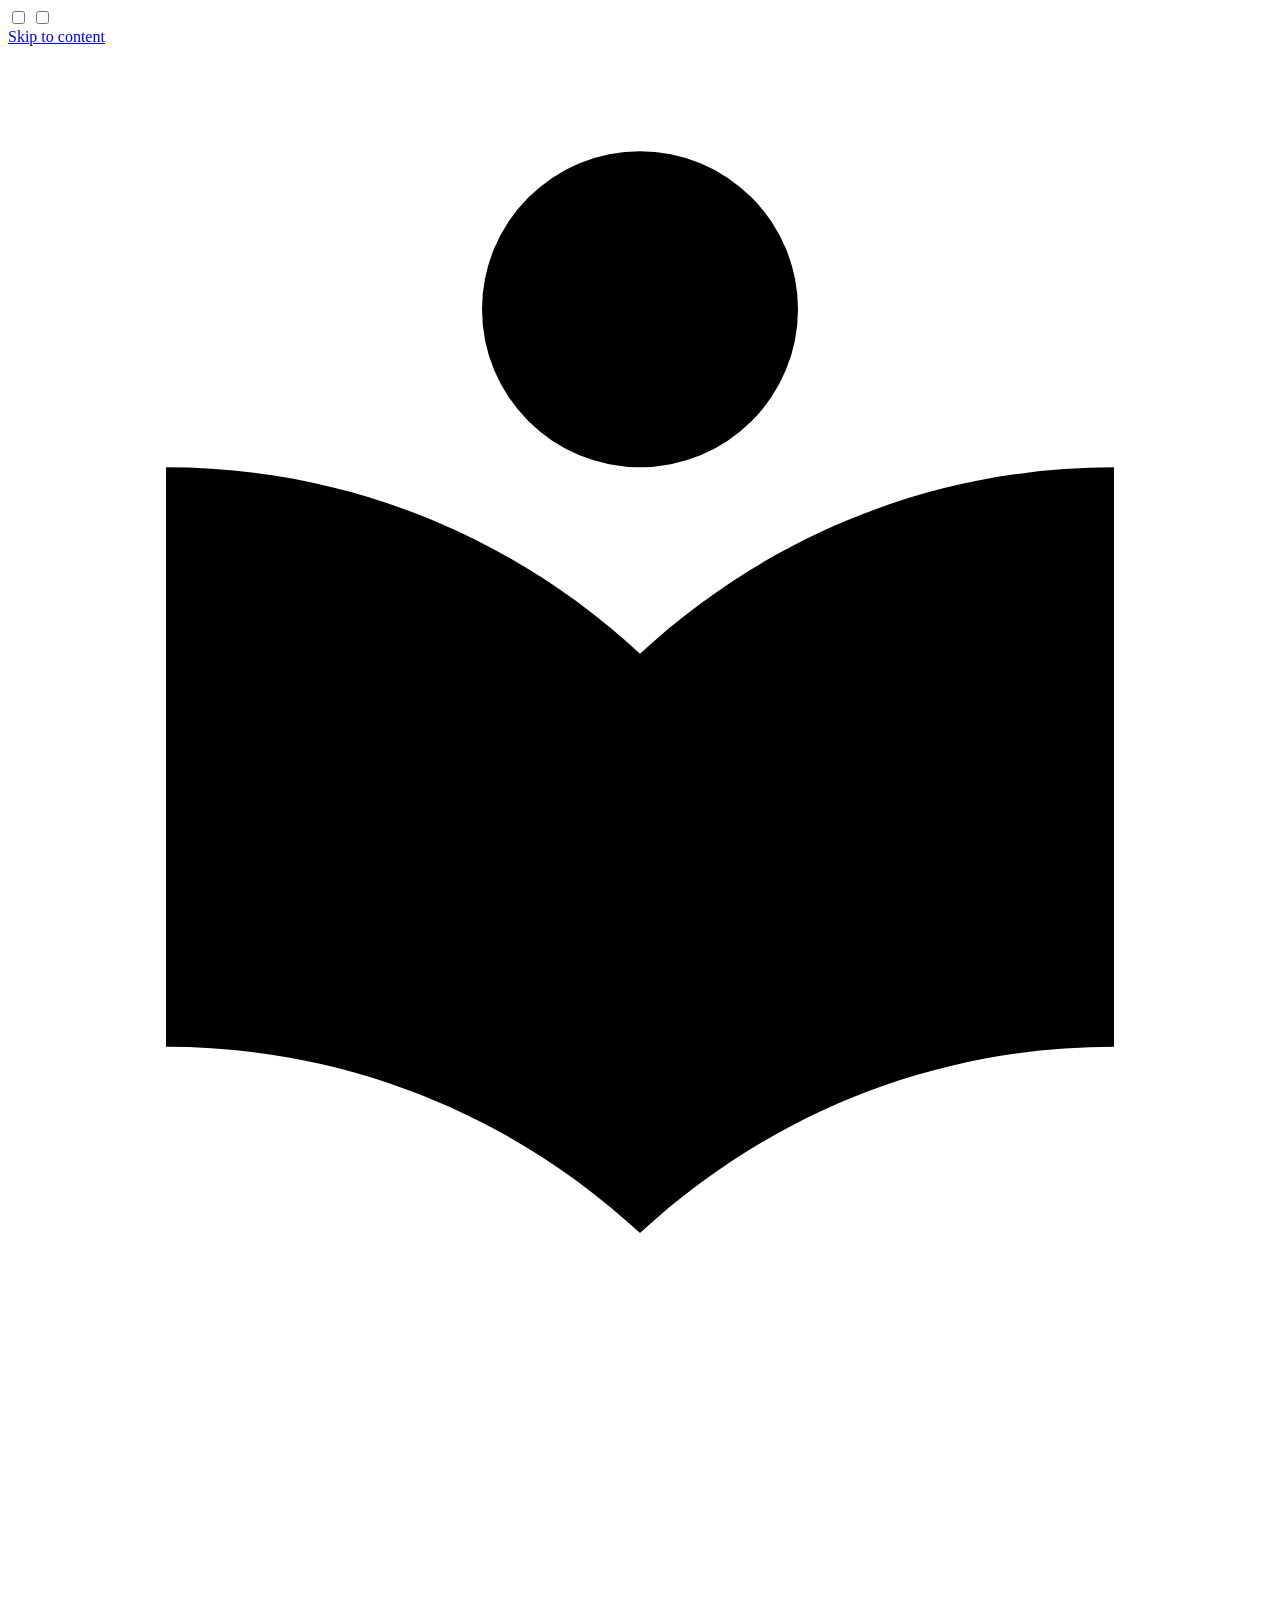
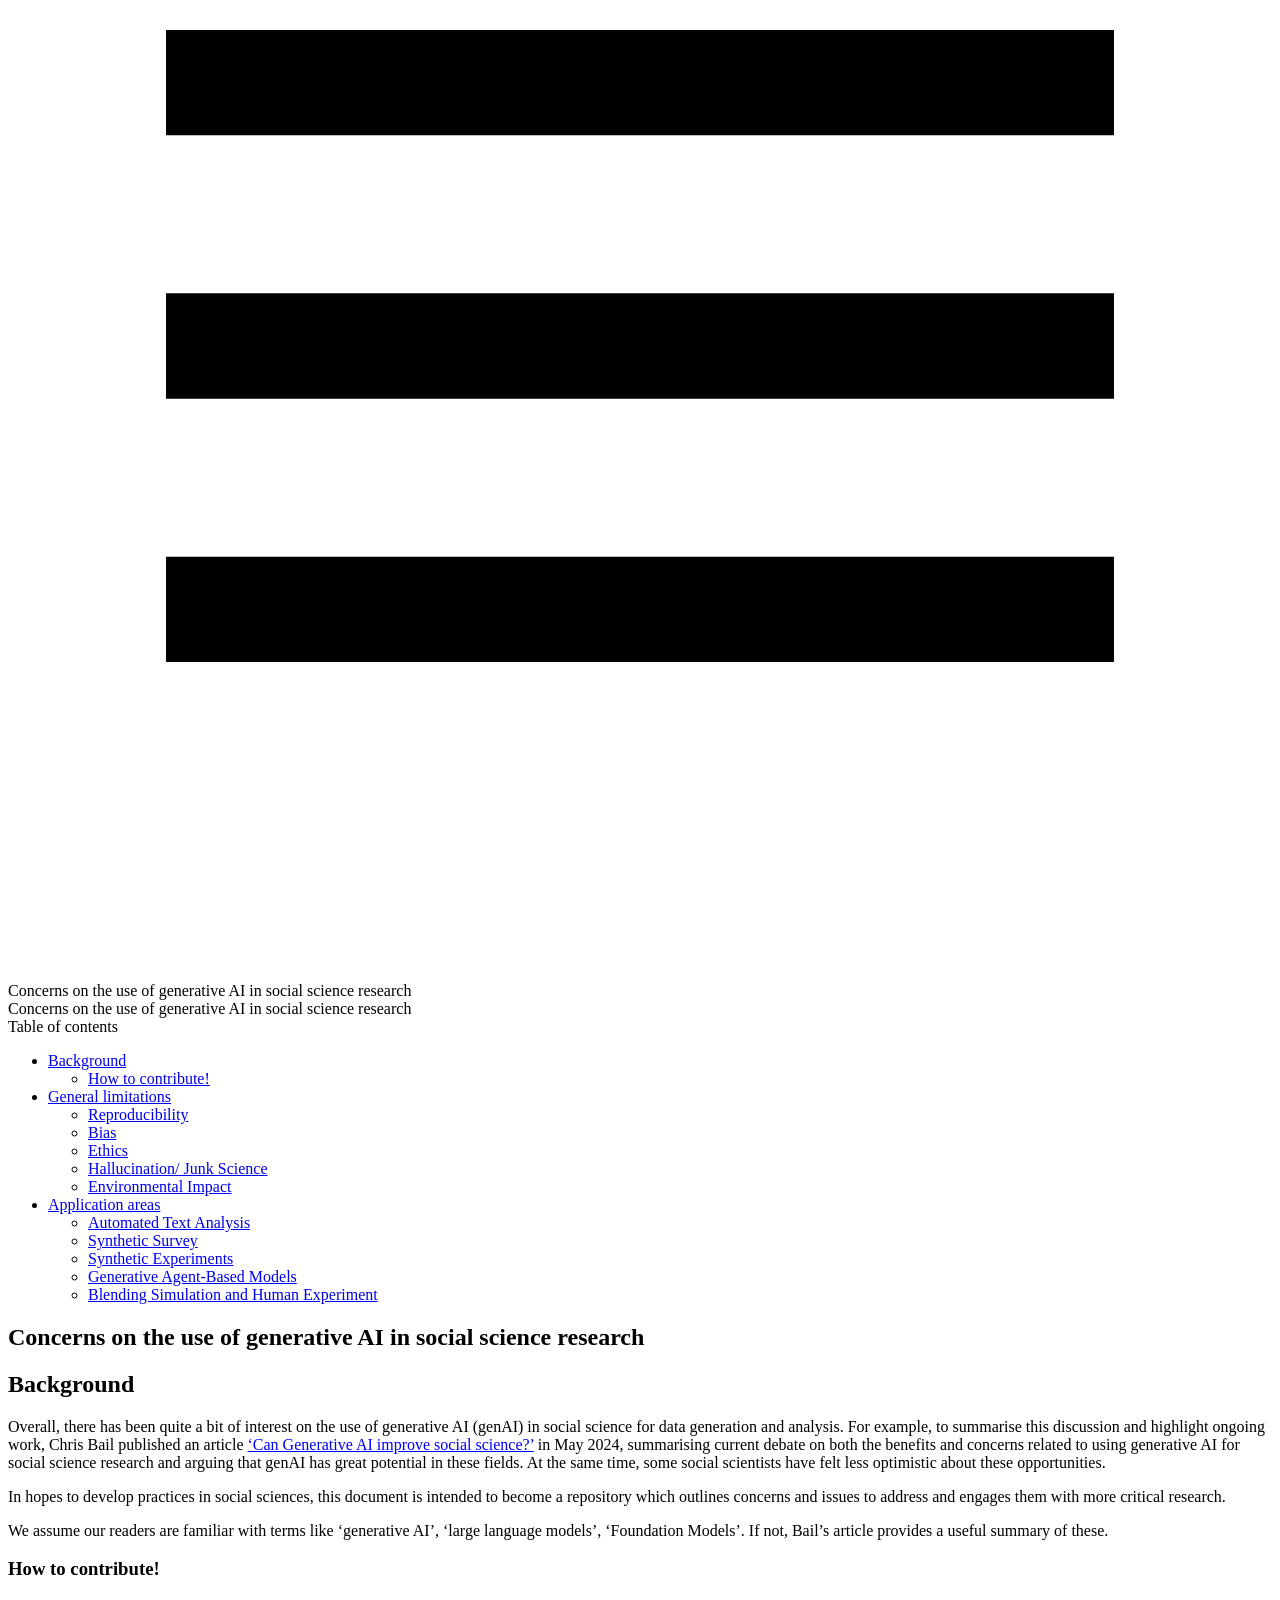
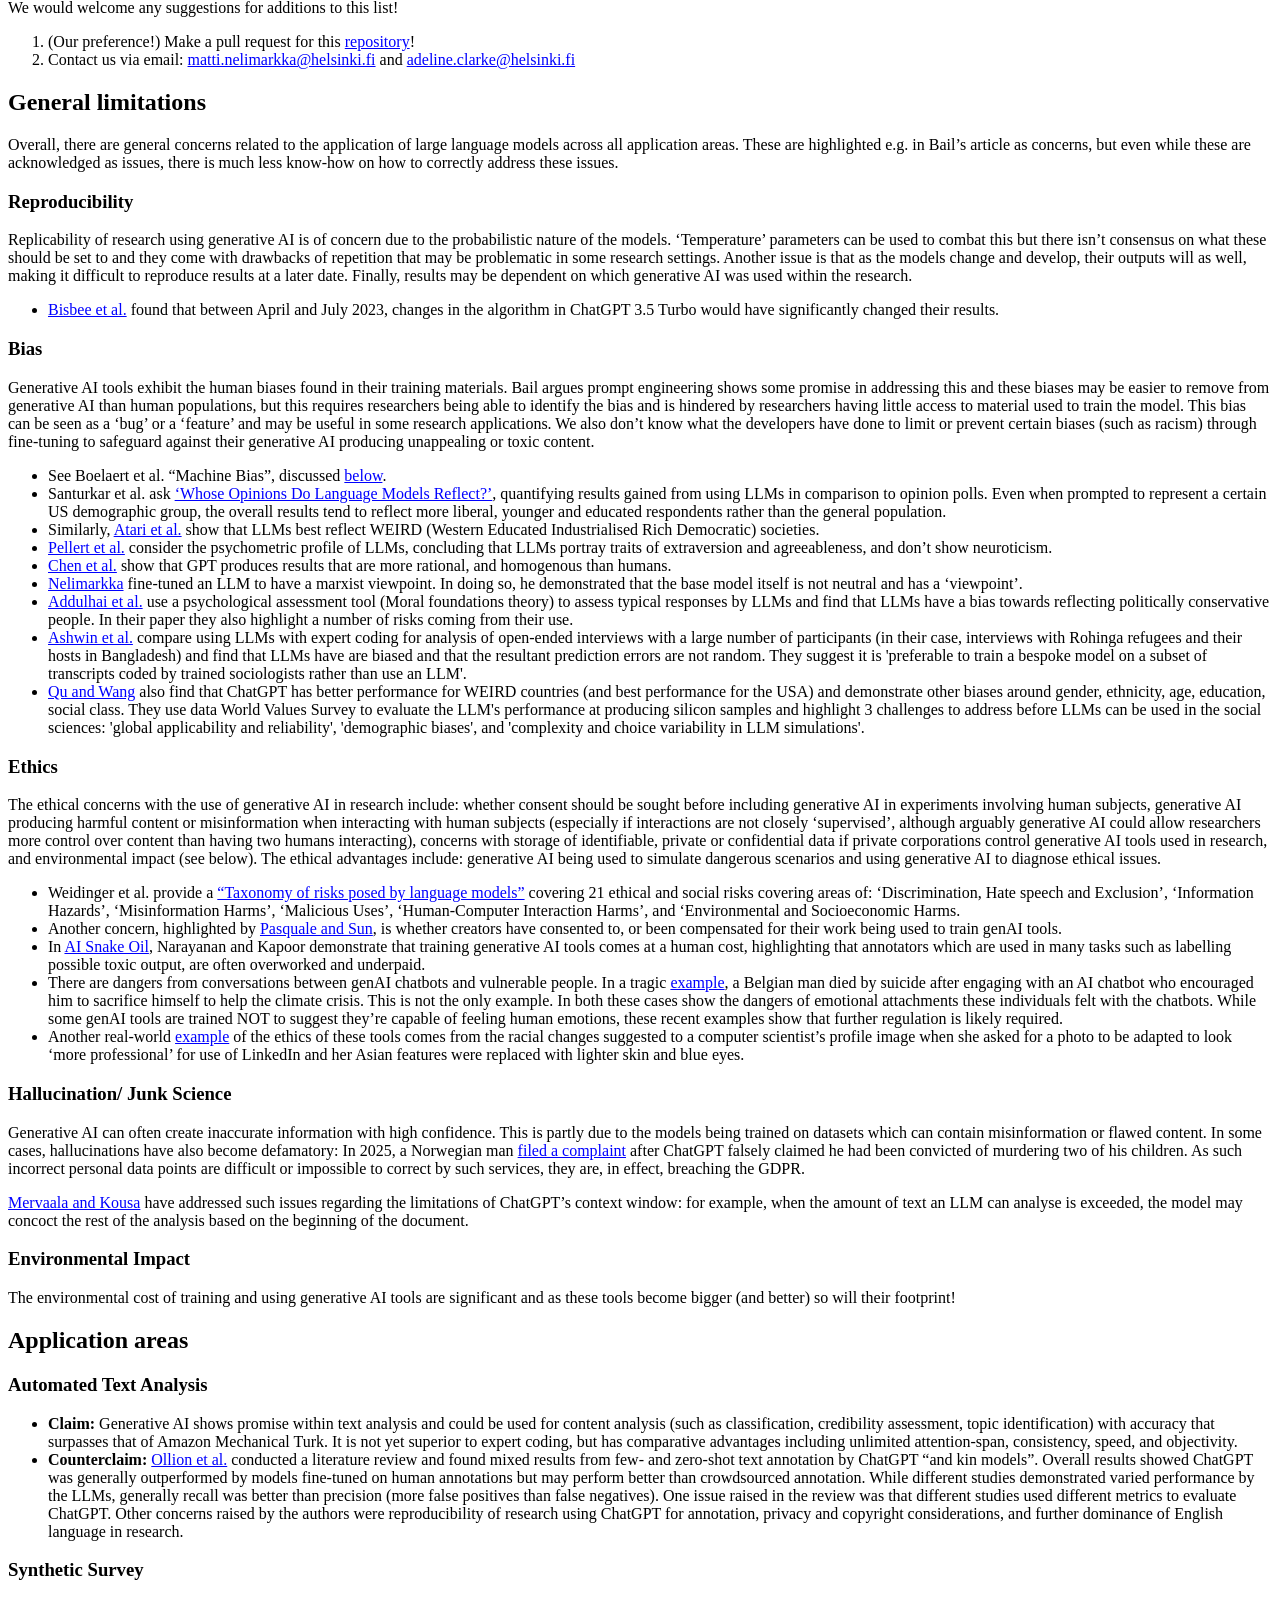
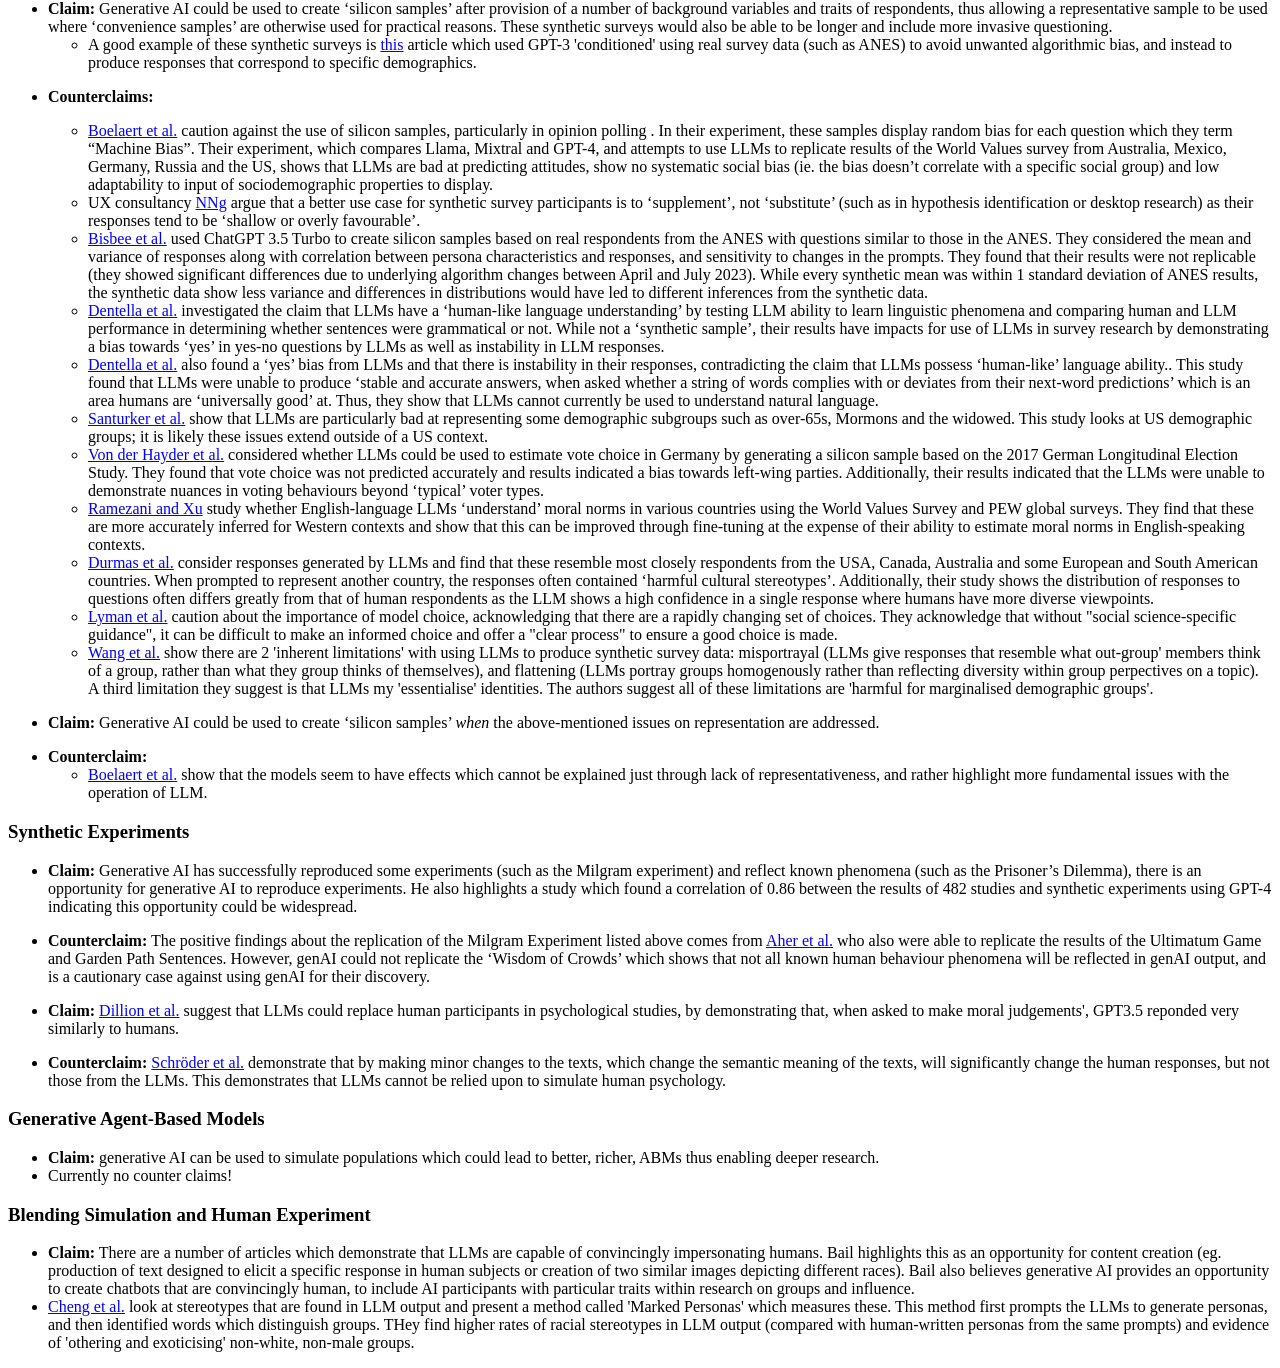
==== commit 0bff0c47: "Deployed baf74fe with MkDocs version: 1.6.1" ====
--- a/index.html
+++ b/index.html
@@ -12,7 +12,7 @@
       
       
       <link rel="icon" href="assets/images/favicon.png">
-      <meta name="generator" content="mkdocs-1.6.1, mkdocs-material-9.6.16">
+      <meta name="generator" content="mkdocs-1.6.1, mkdocs-material-9.6.20">
     
     
       
@@ -20,7 +20,7 @@
       
     
     
-      <link rel="stylesheet" href="assets/stylesheets/main.7e37652d.min.css">
+      <link rel="stylesheet" href="assets/stylesheets/main.e53b48f4.min.css">
       
         
         <link rel="stylesheet" href="assets/stylesheets/palette.06af60db.min.css">
@@ -632,7 +632,8 @@
 <li><a href="https://arxiv.org/pdf/2407.08563">Von der Hayder et al.</a> considered whether LLMs could be used to estimate vote choice in Germany by generating a silicon sample based on the 2017 German Longitudinal Election Study. They found that vote choice was not predicted accurately and results indicated a bias towards left-wing parties. Additionally, their results indicated that the LLMs were unable to demonstrate nuances in voting behaviours beyond ‘typical’ voter types. </li>
 <li><a href="https://arxiv.org/pdf/2306.01857">Ramezani and Xu</a> study whether English-language LLMs ‘understand’ moral norms in various countries using the World Values Survey and PEW global surveys. They find that these are more accurately inferred for Western contexts and show that this can be improved through fine-tuning at the expense of their ability to estimate moral norms in English-speaking contexts.  </li>
 <li><a href="https://arxiv.org/pdf/2306.16388">Durmas et al.</a> consider responses generated by LLMs and find that these resemble most closely respondents from the USA, Canada, Australia and some European and South American countries. When prompted to represent another country, the responses often contained ‘harmful cultural stereotypes’. Additionally, their study shows the distribution of responses to questions often differs greatly from that of human respondents as the LLM shows a high confidence in a single response where humans have more diverse viewpoints.</li>
-<li><a href="https://journals.sagepub.com/doi/10.1177/00491241251342008">Lyman et al</a> caution about the importance of model choice, acknowledging that there are a rapidly changing set of choices. They acknowledge that without "social science-specific guidance", it can be difficult to make an informed choice and offer a "clear process" to ensure a good choice is made.</li>
+<li><a href="https://journals.sagepub.com/doi/10.1177/00491241251342008">Lyman et al.</a> caution about the importance of model choice, acknowledging that there are a rapidly changing set of choices. They acknowledge that without "social science-specific guidance", it can be difficult to make an informed choice and offer a "clear process" to ensure a good choice is made.</li>
+<li><a href="https://arxiv.org/abs/2402.01908">Wang et al.</a> show there are 2 'inherent limitations' with using LLMs to produce synthetic survey data: misportrayal (LLMs give responses that resemble what out-group' members think of a group, rather than what they group thinks of themselves), and flattening (LLMs portray groups homogenously rather than reflecting diversity within group perpectives on a topic). A third limitation they suggest is that LLMs my 'essentialise' identities. The authors suggest all of these limitations are 'harmful for marginalised demographic groups'.   </li>
 </ul>
 </li>
 <li>
@@ -709,10 +710,10 @@
     
     
       
-      <script id="__config" type="application/json">{"base": ".", "features": [], "search": "assets/javascripts/workers/search.d50fe291.min.js", "tags": null, "translations": {"clipboard.copied": "Copied to clipboard", "clipboard.copy": "Copy to clipboard", "search.result.more.one": "1 more on this page", "search.result.more.other": "# more on this page", "search.result.none": "No matching documents", "search.result.one": "1 matching document", "search.result.other": "# matching documents", "search.result.placeholder": "Type to start searching", "search.result.term.missing": "Missing", "select.version": "Select version"}, "version": null}</script>
-    
-    
-      <script src="assets/javascripts/bundle.50899def.min.js"></script>
+      <script id="__config" type="application/json">{"base": ".", "features": [], "search": "assets/javascripts/workers/search.973d3a69.min.js", "tags": null, "translations": {"clipboard.copied": "Copied to clipboard", "clipboard.copy": "Copy to clipboard", "search.result.more.one": "1 more on this page", "search.result.more.other": "# more on this page", "search.result.none": "No matching documents", "search.result.one": "1 matching document", "search.result.other": "# matching documents", "search.result.placeholder": "Type to start searching", "search.result.term.missing": "Missing", "select.version": "Select version"}, "version": null}</script>
+    
+    
+      <script src="assets/javascripts/bundle.f55a23d4.min.js"></script>
       
     
   </body>
--- a/assets/stylesheets/main.e53b48f4.min.css
+++ b/assets/stylesheets/main.e53b48f4.min.css
@@ -0,0 +1 @@
+@charset "UTF-8";html{-webkit-text-size-adjust:none;-moz-text-size-adjust:none;text-size-adjust:none;box-sizing:border-box}*,:after,:before{box-sizing:inherit}@media (prefers-reduced-motion){*,:after,:before{transition:none!important}}body{margin:0}a,button,input,label{-webkit-tap-highlight-color:transparent}a{color:inherit;text-decoration:none}hr{border:0;box-sizing:initial;display:block;height:.05rem;overflow:visible;padding:0}small{font-size:80%}sub,sup{line-height:1em}img{border-style:none}table{border-collapse:initial;border-spacing:0}td,th{font-weight:400;vertical-align:top}button{background:#0000;border:0;font-family:inherit;font-size:inherit;margin:0;padding:0}input{border:0;outline:none}:root{--md-primary-fg-color:#4051b5;--md-primary-fg-color--light:#5d6cc0;--md-primary-fg-color--dark:#303fa1;--md-primary-bg-color:#fff;--md-primary-bg-color--light:#ffffffb3;--md-accent-fg-color:#526cfe;--md-accent-fg-color--transparent:#526cfe1a;--md-accent-bg-color:#fff;--md-accent-bg-color--light:#ffffffb3}[data-md-color-scheme=default]{color-scheme:light}[data-md-color-scheme=default] img[src$="#gh-dark-mode-only"],[data-md-color-scheme=default] img[src$="#only-dark"]{display:none}:root,[data-md-color-scheme=default]{--md-hue:225deg;--md-default-fg-color:#000000de;--md-default-fg-color--light:#0000008a;--md-default-fg-color--lighter:#00000052;--md-default-fg-color--lightest:#00000012;--md-default-bg-color:#fff;--md-default-bg-color--light:#ffffffb3;--md-default-bg-color--lighter:#ffffff4d;--md-default-bg-color--lightest:#ffffff1f;--md-code-fg-color:#36464e;--md-code-bg-color:#f5f5f5;--md-code-hl-color:#4287ff;--md-code-hl-color--light:#4287ff1a;--md-code-hl-number-color:#d52a2a;--md-code-hl-special-color:#db1457;--md-code-hl-function-color:#a846b9;--md-code-hl-constant-color:#6e59d9;--md-code-hl-keyword-color:#3f6ec6;--md-code-hl-string-color:#1c7d4d;--md-code-hl-name-color:var(--md-code-fg-color);--md-code-hl-operator-color:var(--md-default-fg-color--light);--md-code-hl-punctuation-color:var(--md-default-fg-color--light);--md-code-hl-comment-color:var(--md-default-fg-color--light);--md-code-hl-generic-color:var(--md-default-fg-color--light);--md-code-hl-variable-color:var(--md-default-fg-color--light);--md-typeset-color:var(--md-default-fg-color);--md-typeset-a-color:var(--md-primary-fg-color);--md-typeset-del-color:#f5503d26;--md-typeset-ins-color:#0bd57026;--md-typeset-kbd-color:#fafafa;--md-typeset-kbd-accent-color:#fff;--md-typeset-kbd-border-color:#b8b8b8;--md-typeset-mark-color:#ffff0080;--md-typeset-table-color:#0000001f;--md-typeset-table-color--light:rgba(0,0,0,.035);--md-admonition-fg-color:var(--md-default-fg-color);--md-admonition-bg-color:var(--md-default-bg-color);--md-warning-fg-color:#000000de;--md-warning-bg-color:#ff9;--md-footer-fg-color:#fff;--md-footer-fg-color--light:#ffffffb3;--md-footer-fg-color--lighter:#ffffff73;--md-footer-bg-color:#000000de;--md-footer-bg-color--dark:#00000052;--md-shadow-z1:0 0.2rem 0.5rem #0000000d,0 0 0.05rem #0000001a;--md-shadow-z2:0 0.2rem 0.5rem #0000001a,0 0 0.05rem #00000040;--md-shadow-z3:0 0.2rem 0.5rem #0003,0 0 0.05rem #00000059}.md-icon svg{fill:currentcolor;display:block;height:1.2rem;width:1.2rem}body{-webkit-font-smoothing:antialiased;-moz-osx-font-smoothing:grayscale;--md-text-font-family:var(--md-text-font,_),-apple-system,BlinkMacSystemFont,Helvetica,Arial,sans-serif;--md-code-font-family:var(--md-code-font,_),SFMono-Regular,Consolas,Menlo,monospace}aside,body,input{font-feature-settings:"kern","liga";color:var(--md-typeset-color);font-family:var(--md-text-font-family)}code,kbd,pre{font-feature-settings:"kern";font-family:var(--md-code-font-family)}:root{--md-typeset-table-sort-icon:url('data:image/svg+xml;charset=utf-8,<svg xmlns="http://www.w3.org/2000/svg" viewBox="0 0 24 24"><path d="m18 21-4-4h3V7h-3l4-4 4 4h-3v10h3M2 19v-2h10v2M2 13v-2h7v2M2 7V5h4v2z"/></svg>');--md-typeset-table-sort-icon--asc:url('data:image/svg+xml;charset=utf-8,<svg xmlns="http://www.w3.org/2000/svg" viewBox="0 0 24 24"><path d="M19 17h3l-4 4-4-4h3V3h2M2 17h10v2H2M6 5v2H2V5m0 6h7v2H2z"/></svg>');--md-typeset-table-sort-icon--desc:url('data:image/svg+xml;charset=utf-8,<svg xmlns="http://www.w3.org/2000/svg" viewBox="0 0 24 24"><path d="M19 7h3l-4-4-4 4h3v14h2M2 17h10v2H2M6 5v2H2V5m0 6h7v2H2z"/></svg>')}.md-typeset{-webkit-print-color-adjust:exact;color-adjust:exact;font-size:.8rem;line-height:1.6;overflow-wrap:break-word}@media print{.md-typeset{font-size:.68rem}}.md-typeset blockquote,.md-typeset dl,.md-typeset figure,.md-typeset ol,.md-typeset pre,.md-typeset ul{margin-bottom:1em;margin-top:1em}.md-typeset h1{color:var(--md-default-fg-color--light);font-size:2em;line-height:1.3;margin:0 0 1.25em}.md-typeset h1,.md-typeset h2{font-weight:300;letter-spacing:-.01em}.md-typeset h2{font-size:1.5625em;line-height:1.4;margin:1.6em 0 .64em}.md-typeset h3{font-size:1.25em;font-weight:400;letter-spacing:-.01em;line-height:1.5;margin:1.6em 0 .8em}.md-typeset h2+h3{margin-top:.8em}.md-typeset h4{font-weight:700;letter-spacing:-.01em;margin:1em 0}.md-typeset h5,.md-typeset h6{color:var(--md-default-fg-color--light);font-size:.8em;font-weight:700;letter-spacing:-.01em;margin:1.25em 0}.md-typeset h5{text-transform:uppercase}.md-typeset h5 code{text-transform:none}.md-typeset hr{border-bottom:.05rem solid var(--md-default-fg-color--lightest);display:flow-root;margin:1.5em 0}.md-typeset a{color:var(--md-typeset-a-color);word-break:break-word}.md-typeset a,.md-typeset a:before{transition:color 125ms}.md-typeset a:focus,.md-typeset a:hover{color:var(--md-accent-fg-color)}.md-typeset a:focus code,.md-typeset a:hover code{background-color:var(--md-accent-fg-color--transparent)}.md-typeset a code{color:currentcolor;transition:background-color 125ms}.md-typeset a.focus-visible{outline-color:var(--md-accent-fg-color);outline-offset:.2rem}.md-typeset code,.md-typeset kbd,.md-typeset pre{color:var(--md-code-fg-color);direction:ltr;font-variant-ligatures:none}@media print{.md-typeset code,.md-typeset kbd,.md-typeset pre{white-space:pre-wrap}}.md-typeset code{background-color:var(--md-code-bg-color);border-radius:.1rem;-webkit-box-decoration-break:clone;box-decoration-break:clone;font-size:.85em;padding:0 .2941176471em;word-break:break-word}.md-typeset code:not(.focus-visible){-webkit-tap-highlight-color:transparent;outline:none}.md-typeset pre{display:flow-root;line-height:1.4;position:relative}.md-typeset pre>code{-webkit-box-decoration-break:slice;box-decoration-break:slice;box-shadow:none;display:block;margin:0;outline-color:var(--md-accent-fg-color);overflow:auto;padding:.7720588235em 1.1764705882em;scrollbar-color:var(--md-default-fg-color--lighter) #0000;scrollbar-width:thin;touch-action:auto;word-break:normal}.md-typeset pre>code:hover{scrollbar-color:var(--md-accent-fg-color) #0000}.md-typeset pre>code::-webkit-scrollbar{height:.2rem;width:.2rem}.md-typeset pre>code::-webkit-scrollbar-thumb{background-color:var(--md-default-fg-color--lighter)}.md-typeset pre>code::-webkit-scrollbar-thumb:hover{background-color:var(--md-accent-fg-color)}.md-typeset kbd{background-color:var(--md-typeset-kbd-color);border-radius:.1rem;box-shadow:0 .1rem 0 .05rem var(--md-typeset-kbd-border-color),0 .1rem 0 var(--md-typeset-kbd-border-color),0 -.1rem .2rem var(--md-typeset-kbd-accent-color) inset;color:var(--md-default-fg-color);display:inline-block;font-size:.75em;padding:0 .6666666667em;vertical-align:text-top;word-break:break-word}.md-typeset mark{background-color:var(--md-typeset-mark-color);-webkit-box-decoration-break:clone;box-decoration-break:clone;color:inherit;word-break:break-word}.md-typeset abbr{border-bottom:.05rem dotted var(--md-default-fg-color--light);cursor:help;text-decoration:none}.md-typeset small{opacity:.75}[dir=ltr] .md-typeset sub,[dir=ltr] .md-typeset sup{margin-left:.078125em}[dir=rtl] .md-typeset sub,[dir=rtl] .md-typeset sup{margin-right:.078125em}[dir=ltr] .md-typeset blockquote{padding-left:.6rem}[dir=rtl] .md-typeset blockquote{padding-right:.6rem}[dir=ltr] .md-typeset blockquote{border-left:.2rem solid var(--md-default-fg-color--lighter)}[dir=rtl] .md-typeset blockquote{border-right:.2rem solid var(--md-default-fg-color--lighter)}.md-typeset blockquote{color:var(--md-default-fg-color--light);margin-left:0;margin-right:0}.md-typeset ul{list-style-type:disc}.md-typeset ul[type]{list-style-type:revert-layer}[dir=ltr] .md-typeset ol,[dir=ltr] .md-typeset ul{margin-left:.625em}[dir=rtl] .md-typeset ol,[dir=rtl] .md-typeset ul{margin-right:.625em}.md-typeset ol,.md-typeset ul{padding:0}.md-typeset ol:not([hidden]),.md-typeset ul:not([hidden]){display:flow-root}.md-typeset ol ol,.md-typeset ul ol{list-style-type:lower-alpha}.md-typeset ol ol ol,.md-typeset ul ol ol{list-style-type:lower-roman}.md-typeset ol ol ol ol,.md-typeset ul ol ol ol{list-style-type:upper-alpha}.md-typeset ol ol ol ol ol,.md-typeset ul ol ol ol ol{list-style-type:upper-roman}.md-typeset ol[type],.md-typeset ul[type]{list-style-type:revert-layer}[dir=ltr] .md-typeset ol li,[dir=ltr] .md-typeset ul li{margin-left:1.25em}[dir=rtl] .md-typeset ol li,[dir=rtl] .md-typeset ul li{margin-right:1.25em}.md-typeset ol li,.md-typeset ul li{margin-bottom:.5em}.md-typeset ol li blockquote,.md-typeset ol li p,.md-typeset ul li blockquote,.md-typeset ul li p{margin:.5em 0}.md-typeset ol li:last-child,.md-typeset ul li:last-child{margin-bottom:0}[dir=ltr] .md-typeset ol li ol,[dir=ltr] .md-typeset ol li ul,[dir=ltr] .md-typeset ul li ol,[dir=ltr] .md-typeset ul li ul{margin-left:.625em}[dir=rtl] .md-typeset ol li ol,[dir=rtl] .md-typeset ol li ul,[dir=rtl] .md-typeset ul li ol,[dir=rtl] .md-typeset ul li ul{margin-right:.625em}.md-typeset ol li ol,.md-typeset ol li ul,.md-typeset ul li ol,.md-typeset ul li ul{margin-bottom:.5em;margin-top:.5em}[dir=ltr] .md-typeset dd{margin-left:1.875em}[dir=rtl] .md-typeset dd{margin-right:1.875em}.md-typeset dd{margin-bottom:1.5em;margin-top:1em}.md-typeset img,.md-typeset svg,.md-typeset video{height:auto;max-width:100%}.md-typeset img[align=left]{margin:1em 1em 1em 0}.md-typeset img[align=right]{margin:1em 0 1em 1em}.md-typeset img[align]:only-child{margin-top:0}.md-typeset figure{display:flow-root;margin:1em auto;max-width:100%;text-align:center;width:-moz-fit-content;width:fit-content}.md-typeset figure img{display:block;margin:0 auto}.md-typeset figcaption{font-style:italic;margin:1em auto;max-width:24rem}.md-typeset iframe{max-width:100%}.md-typeset table:not([class]){background-color:var(--md-default-bg-color);border:.05rem solid var(--md-typeset-table-color);border-radius:.1rem;display:inline-block;font-size:.64rem;max-width:100%;overflow:auto;touch-action:auto}@media print{.md-typeset table:not([class]){display:table}}.md-typeset table:not([class])+*{margin-top:1.5em}.md-typeset table:not([class]) td>:first-child,.md-typeset table:not([class]) th>:first-child{margin-top:0}.md-typeset table:not([class]) td>:last-child,.md-typeset table:not([class]) th>:last-child{margin-bottom:0}.md-typeset table:not([class]) td:not([align]),.md-typeset table:not([class]) th:not([align]){text-align:left}[dir=rtl] .md-typeset table:not([class]) td:not([align]),[dir=rtl] .md-typeset table:not([class]) th:not([align]){text-align:right}.md-typeset table:not([class]) th{font-weight:700;min-width:5rem;padding:.9375em 1.25em;vertical-align:top}.md-typeset table:not([class]) td{border-top:.05rem solid var(--md-typeset-table-color);padding:.9375em 1.25em;vertical-align:top}.md-typeset table:not([class]) tbody tr{transition:background-color 125ms}.md-typeset table:not([class]) tbody tr:hover{background-color:var(--md-typeset-table-color--light);box-shadow:0 .05rem 0 var(--md-default-bg-color) inset}.md-typeset table:not([class]) a{word-break:normal}.md-typeset table th[role=columnheader]{cursor:pointer}[dir=ltr] .md-typeset table th[role=columnheader]:after{margin-left:.5em}[dir=rtl] .md-typeset table th[role=columnheader]:after{margin-right:.5em}.md-typeset table th[role=columnheader]:after{content:"";display:inline-block;height:1.2em;-webkit-mask-image:var(--md-typeset-table-sort-icon);mask-image:var(--md-typeset-table-sort-icon);-webkit-mask-repeat:no-repeat;mask-repeat:no-repeat;-webkit-mask-size:contain;mask-size:contain;transition:background-color 125ms;vertical-align:text-bottom;width:1.2em}.md-typeset table th[role=columnheader]:hover:after{background-color:var(--md-default-fg-color--lighter)}.md-typeset table th[role=columnheader][aria-sort=ascending]:after{background-color:var(--md-default-fg-color--light);-webkit-mask-image:var(--md-typeset-table-sort-icon--asc);mask-image:var(--md-typeset-table-sort-icon--asc)}.md-typeset table th[role=columnheader][aria-sort=descending]:after{background-color:var(--md-default-fg-color--light);-webkit-mask-image:var(--md-typeset-table-sort-icon--desc);mask-image:var(--md-typeset-table-sort-icon--desc)}.md-typeset__scrollwrap{margin:1em -.8rem;overflow-x:auto;touch-action:auto}.md-typeset__table{display:inline-block;margin-bottom:.5em;padding:0 .8rem}@media print{.md-typeset__table{display:block}}html .md-typeset__table table{display:table;margin:0;overflow:hidden;width:100%}@media screen and (max-width:44.984375em){.md-content__inner>pre{margin:1em -.8rem}.md-content__inner>pre code{border-radius:0}}.md-typeset .md-author{border-radius:100%;display:block;flex-shrink:0;height:1.6rem;overflow:hidden;position:relative;transition:color 125ms,transform 125ms;width:1.6rem}.md-typeset .md-author img{display:block}.md-typeset .md-author--more{background:var(--md-default-fg-color--lightest);color:var(--md-default-fg-color--lighter);font-size:.6rem;font-weight:700;line-height:1.6rem;text-align:center}.md-typeset .md-author--long{height:2.4rem;width:2.4rem}.md-typeset a.md-author{transform:scale(1)}.md-typeset a.md-author img{border-radius:100%;filter:grayscale(100%) opacity(75%);transition:filter 125ms}.md-typeset a.md-author:focus,.md-typeset a.md-author:hover{transform:scale(1.1);z-index:1}.md-typeset a.md-author:focus img,.md-typeset a.md-author:hover img{filter:grayscale(0)}.md-banner{background-color:var(--md-footer-bg-color);color:var(--md-footer-fg-color);overflow:auto}@media print{.md-banner{display:none}}.md-banner--warning{background-color:var(--md-warning-bg-color);color:var(--md-warning-fg-color)}.md-banner__inner{font-size:.7rem;margin:.6rem auto;padding:0 .8rem}[dir=ltr] .md-banner__button{float:right}[dir=rtl] .md-banner__button{float:left}.md-banner__button{color:inherit;cursor:pointer;transition:opacity .25s}.no-js .md-banner__button{display:none}.md-banner__button:hover{opacity:.7}html{font-size:125%;height:100%;overflow-x:hidden}@media screen and (min-width:100em){html{font-size:137.5%}}@media screen and (min-width:125em){html{font-size:150%}}body{background-color:var(--md-default-bg-color);display:flex;flex-direction:column;font-size:.5rem;min-height:100%;position:relative;width:100%}@media print{body{display:block}}@media screen and (max-width:59.984375em){body[data-md-scrolllock]{position:fixed}}.md-grid{margin-left:auto;margin-right:auto;max-width:61rem}.md-container{display:flex;flex-direction:column;flex-grow:1}@media print{.md-container{display:block}}.md-main{flex-grow:1}.md-main__inner{display:flex;height:100%;margin-top:1.5rem}.md-ellipsis{overflow:hidden;text-overflow:ellipsis}.md-toggle{display:none}.md-option{height:0;opacity:0;position:absolute;width:0}.md-option:checked+label:not([hidden]){display:block}.md-option.focus-visible+label{outline-color:var(--md-accent-fg-color);outline-style:auto}.md-skip{background-color:var(--md-default-fg-color);border-radius:.1rem;color:var(--md-default-bg-color);font-size:.64rem;margin:.5rem;opacity:0;outline-color:var(--md-accent-fg-color);padding:.3rem .5rem;position:fixed;transform:translateY(.4rem);z-index:-1}.md-skip:focus{opacity:1;transform:translateY(0);transition:transform .25s cubic-bezier(.4,0,.2,1),opacity 175ms 75ms;z-index:10}@page{margin:25mm}:root{--md-clipboard-icon:url('data:image/svg+xml;charset=utf-8,<svg xmlns="http://www.w3.org/2000/svg" viewBox="0 0 24 24"><path d="M19 21H8V7h11m0-2H8a2 2 0 0 0-2 2v14a2 2 0 0 0 2 2h11a2 2 0 0 0 2-2V7a2 2 0 0 0-2-2m-3-4H4a2 2 0 0 0-2 2v14h2V3h12z"/></svg>')}.md-clipboard{border-radius:.1rem;color:var(--md-default-fg-color--lightest);cursor:pointer;height:1.5em;outline-color:var(--md-accent-fg-color);outline-offset:.1rem;position:absolute;right:.5em;top:.5em;transition:color .25s;width:1.5em;z-index:1}@media print{.md-clipboard{display:none}}.md-clipboard:not(.focus-visible){-webkit-tap-highlight-color:transparent;outline:none}:hover>.md-clipboard{color:var(--md-default-fg-color--light)}.md-clipboard:focus,.md-clipboard:hover{color:var(--md-accent-fg-color)}.md-clipboard:after{background-color:currentcolor;content:"";display:block;height:1.125em;margin:0 auto;-webkit-mask-image:var(--md-clipboard-icon);mask-image:var(--md-clipboard-icon);-webkit-mask-position:center;mask-position:center;-webkit-mask-repeat:no-repeat;mask-repeat:no-repeat;-webkit-mask-size:contain;mask-size:contain;width:1.125em}.md-clipboard--inline{cursor:pointer}.md-clipboard--inline code{transition:color .25s,background-color .25s}.md-clipboard--inline:focus code,.md-clipboard--inline:hover code{background-color:var(--md-accent-fg-color--transparent);color:var(--md-accent-fg-color)}.md-typeset .md-code__content{display:grid}@keyframes consent{0%{opacity:0;transform:translateY(100%)}to{opacity:1;transform:translateY(0)}}@keyframes overlay{0%{opacity:0}to{opacity:1}}.md-consent__overlay{animation:overlay .25s both;-webkit-backdrop-filter:blur(.1rem);backdrop-filter:blur(.1rem);background-color:#0000008a;height:100%;opacity:1;position:fixed;top:0;width:100%;z-index:5}.md-consent__inner{animation:consent .5s cubic-bezier(.1,.7,.1,1) both;background-color:var(--md-default-bg-color);border:0;border-radius:.1rem;bottom:0;box-shadow:0 0 .2rem #0000001a,0 .2rem .4rem #0003;max-height:100%;overflow:auto;padding:0;position:fixed;width:100%;z-index:5}.md-consent__form{padding:.8rem}.md-consent__settings{display:none;margin:1em 0}input:checked+.md-consent__settings{display:block}.md-consent__controls{margin-bottom:.8rem}.md-typeset .md-consent__controls .md-button{display:inline}@media screen and (max-width:44.984375em){.md-typeset .md-consent__controls .md-button{display:block;margin-top:.4rem;text-align:center;width:100%}}.md-consent label{cursor:pointer}.md-content{flex-grow:1;min-width:0}.md-content__inner{margin:0 .8rem 1.2rem;padding-top:.6rem}@media screen and (min-width:76.25em){[dir=ltr] .md-sidebar--primary:not([hidden])~.md-content>.md-content__inner{margin-left:1.2rem}[dir=ltr] .md-sidebar--secondary:not([hidden])~.md-content>.md-content__inner,[dir=rtl] .md-sidebar--primary:not([hidden])~.md-content>.md-content__inner{margin-right:1.2rem}[dir=rtl] .md-sidebar--secondary:not([hidden])~.md-content>.md-content__inner{margin-left:1.2rem}}.md-content__inner:before{content:"";display:block;height:.4rem}.md-content__inner>:last-child{margin-bottom:0}[dir=ltr] .md-content__button{float:right}[dir=rtl] .md-content__button{float:left}[dir=ltr] .md-content__button{margin-left:.4rem}[dir=rtl] .md-content__button{margin-right:.4rem}.md-content__button{margin:.4rem 0;padding:0}@media print{.md-content__button{display:none}}.md-typeset .md-content__button{color:var(--md-default-fg-color--lighter)}.md-content__button svg{display:inline;vertical-align:top}[dir=rtl] .md-content__button svg{transform:scaleX(-1)}[dir=ltr] .md-dialog{right:.8rem}[dir=rtl] .md-dialog{left:.8rem}.md-dialog{background-color:var(--md-default-fg-color);border-radius:.1rem;bottom:.8rem;box-shadow:var(--md-shadow-z3);min-width:11.1rem;opacity:0;padding:.4rem .6rem;pointer-events:none;position:fixed;transform:translateY(100%);transition:transform 0ms .4s,opacity .4s;z-index:4}@media print{.md-dialog{display:none}}.md-dialog--active{opacity:1;pointer-events:auto;transform:translateY(0);transition:transform .4s cubic-bezier(.075,.85,.175,1),opacity .4s}.md-dialog__inner{color:var(--md-default-bg-color);font-size:.7rem}.md-feedback{margin:2em 0 1em;text-align:center}.md-feedback fieldset{border:none;margin:0;padding:0}.md-feedback__title{font-weight:700;margin:1em auto}.md-feedback__inner{position:relative}.md-feedback__list{display:flex;flex-wrap:wrap;place-content:baseline center;position:relative}.md-feedback__list:hover .md-icon:not(:disabled){color:var(--md-default-fg-color--lighter)}:disabled .md-feedback__list{min-height:1.8rem}.md-feedback__icon{color:var(--md-default-fg-color--light);cursor:pointer;flex-shrink:0;margin:0 .1rem;transition:color 125ms}.md-feedback__icon:not(:disabled).md-icon:hover{color:var(--md-accent-fg-color)}.md-feedback__icon:disabled{color:var(--md-default-fg-color--lightest);pointer-events:none}.md-feedback__note{opacity:0;position:relative;transform:translateY(.4rem);transition:transform .4s cubic-bezier(.1,.7,.1,1),opacity .15s}.md-feedback__note>*{margin:0 auto;max-width:16rem}:disabled .md-feedback__note{opacity:1;transform:translateY(0)}@media print{.md-feedback{display:none}}.md-footer{background-color:var(--md-footer-bg-color);color:var(--md-footer-fg-color)}@media print{.md-footer{display:none}}.md-footer__inner{justify-content:space-between;overflow:auto;padding:.2rem}.md-footer__inner:not([hidden]){display:flex}.md-footer__link{align-items:end;display:flex;flex-grow:0.01;margin-bottom:.4rem;margin-top:1rem;max-width:100%;outline-color:var(--md-accent-fg-color);overflow:hidden;transition:opacity .25s}.md-footer__link:focus,.md-footer__link:hover{opacity:.7}[dir=rtl] .md-footer__link svg{transform:scaleX(-1)}@media screen and (max-width:44.984375em){.md-footer__link--prev{flex-shrink:0}.md-footer__link--prev .md-footer__title{display:none}}[dir=ltr] .md-footer__link--next{margin-left:auto}[dir=rtl] .md-footer__link--next{margin-right:auto}.md-footer__link--next{text-align:right}[dir=rtl] .md-footer__link--next{text-align:left}.md-footer__title{flex-grow:1;font-size:.9rem;margin-bottom:.7rem;max-width:calc(100% - 2.4rem);padding:0 1rem;white-space:nowrap}.md-footer__button{margin:.2rem;padding:.4rem}.md-footer__direction{font-size:.64rem;opacity:.7}.md-footer-meta{background-color:var(--md-footer-bg-color--dark)}.md-footer-meta__inner{display:flex;flex-wrap:wrap;justify-content:space-between;padding:.2rem}html .md-footer-meta.md-typeset a{color:var(--md-footer-fg-color--light)}html .md-footer-meta.md-typeset a:focus,html .md-footer-meta.md-typeset a:hover{color:var(--md-footer-fg-color)}.md-copyright{color:var(--md-footer-fg-color--lighter);font-size:.64rem;margin:auto .6rem;padding:.4rem 0;width:100%}@media screen and (min-width:45em){.md-copyright{width:auto}}.md-copyright__highlight{color:var(--md-footer-fg-color--light)}.md-social{display:inline-flex;gap:.2rem;margin:0 .4rem;padding:.2rem 0 .6rem}@media screen and (min-width:45em){.md-social{padding:.6rem 0}}.md-social__link{display:inline-block;height:1.6rem;text-align:center;width:1.6rem}.md-social__link:before{line-height:1.9}.md-social__link svg{fill:currentcolor;max-height:.8rem;vertical-align:-25%}.md-typeset .md-button{border:.1rem solid;border-radius:.1rem;color:var(--md-primary-fg-color);cursor:pointer;display:inline-block;font-weight:700;padding:.625em 2em;transition:color 125ms,background-color 125ms,border-color 125ms}.md-typeset .md-button--primary{background-color:var(--md-primary-fg-color);border-color:var(--md-primary-fg-color);color:var(--md-primary-bg-color)}.md-typeset .md-button:focus,.md-typeset .md-button:hover{background-color:var(--md-accent-fg-color);border-color:var(--md-accent-fg-color);color:var(--md-accent-bg-color)}[dir=ltr] .md-typeset .md-input{border-top-left-radius:.1rem}[dir=ltr] .md-typeset .md-input,[dir=rtl] .md-typeset .md-input{border-top-right-radius:.1rem}[dir=rtl] .md-typeset .md-input{border-top-left-radius:.1rem}.md-typeset .md-input{border-bottom:.1rem solid var(--md-default-fg-color--lighter);box-shadow:var(--md-shadow-z1);font-size:.8rem;height:1.8rem;padding:0 .6rem;transition:border .25s,box-shadow .25s}.md-typeset .md-input:focus,.md-typeset .md-input:hover{border-bottom-color:var(--md-accent-fg-color);box-shadow:var(--md-shadow-z2)}.md-typeset .md-input--stretch{width:100%}.md-header{background-color:var(--md-primary-fg-color);box-shadow:0 0 .2rem #0000,0 .2rem .4rem #0000;color:var(--md-primary-bg-color);display:block;left:0;position:sticky;right:0;top:0;z-index:4}@media print{.md-header{display:none}}.md-header[hidden]{transform:translateY(-100%);transition:transform .25s cubic-bezier(.8,0,.6,1),box-shadow .25s}.md-header--shadow{box-shadow:0 0 .2rem #0000001a,0 .2rem .4rem #0003;transition:transform .25s cubic-bezier(.1,.7,.1,1),box-shadow .25s}.md-header__inner{align-items:center;display:flex;padding:0 .2rem}.md-header__button{color:currentcolor;cursor:pointer;margin:.2rem;outline-color:var(--md-accent-fg-color);padding:.4rem;position:relative;transition:opacity .25s;vertical-align:middle;z-index:1}.md-header__button:hover{opacity:.7}.md-header__button:not([hidden]){display:inline-block}.md-header__button:not(.focus-visible){-webkit-tap-highlight-color:transparent;outline:none}.md-header__button.md-logo{margin:.2rem;padding:.4rem}@media screen and (max-width:76.234375em){.md-header__button.md-logo{display:none}}.md-header__button.md-logo img,.md-header__button.md-logo svg{fill:currentcolor;display:block;height:1.2rem;width:auto}@media screen and (min-width:60em){.md-header__button[for=__search]{display:none}}.no-js .md-header__button[for=__search]{display:none}[dir=rtl] .md-header__button[for=__search] svg{transform:scaleX(-1)}@media screen and (min-width:76.25em){.md-header__button[for=__drawer]{display:none}}.md-header__topic{display:flex;max-width:100%;position:absolute;transition:transform .4s cubic-bezier(.1,.7,.1,1),opacity .15s;white-space:nowrap}.md-header__topic+.md-header__topic{opacity:0;pointer-events:none;transform:translateX(1.25rem);transition:transform .4s cubic-bezier(1,.7,.1,.1),opacity .15s;z-index:-1}[dir=rtl] .md-header__topic+.md-header__topic{transform:translateX(-1.25rem)}.md-header__topic:first-child{font-weight:700}[dir=ltr] .md-header__title{margin-left:1rem;margin-right:.4rem}[dir=rtl] .md-header__title{margin-left:.4rem;margin-right:1rem}.md-header__title{flex-grow:1;font-size:.9rem;height:2.4rem;line-height:2.4rem}.md-header__title--active .md-header__topic{opacity:0;pointer-events:none;transform:translateX(-1.25rem);transition:transform .4s cubic-bezier(1,.7,.1,.1),opacity .15s;z-index:-1}[dir=rtl] .md-header__title--active .md-header__topic{transform:translateX(1.25rem)}.md-header__title--active .md-header__topic+.md-header__topic{opacity:1;pointer-events:auto;transform:translateX(0);transition:transform .4s cubic-bezier(.1,.7,.1,1),opacity .15s;z-index:0}.md-header__title>.md-header__ellipsis{height:100%;position:relative;width:100%}.md-header__option{display:flex;flex-shrink:0;max-width:100%;transition:max-width 0ms .25s,opacity .25s .25s;white-space:nowrap}[data-md-toggle=search]:checked~.md-header .md-header__option{max-width:0;opacity:0;transition:max-width 0ms,opacity 0ms}.md-header__option>input{bottom:0}.md-header__source{display:none}@media screen and (min-width:60em){[dir=ltr] .md-header__source{margin-left:1rem}[dir=rtl] .md-header__source{margin-right:1rem}.md-header__source{display:block;max-width:11.7rem;width:11.7rem}}@media screen and (min-width:76.25em){[dir=ltr] .md-header__source{margin-left:1.4rem}[dir=rtl] .md-header__source{margin-right:1.4rem}}.md-meta{color:var(--md-default-fg-color--light);font-size:.7rem;line-height:1.3}.md-meta__list{display:inline-flex;flex-wrap:wrap;list-style:none;margin:0;padding:0}.md-meta__item:not(:last-child):after{content:"·";margin-left:.2rem;margin-right:.2rem}.md-meta__link{color:var(--md-typeset-a-color)}.md-meta__link:focus,.md-meta__link:hover{color:var(--md-accent-fg-color)}.md-draft{background-color:#ff1744;border-radius:.125em;color:#fff;display:inline-block;font-weight:700;padding-left:.5714285714em;padding-right:.5714285714em}:root{--md-nav-icon--prev:url('data:image/svg+xml;charset=utf-8,<svg xmlns="http://www.w3.org/2000/svg" viewBox="0 0 24 24"><path d="M20 11v2H8l5.5 5.5-1.42 1.42L4.16 12l7.92-7.92L13.5 5.5 8 11z"/></svg>');--md-nav-icon--next:url('data:image/svg+xml;charset=utf-8,<svg xmlns="http://www.w3.org/2000/svg" viewBox="0 0 24 24"><path d="M8.59 16.58 13.17 12 8.59 7.41 10 6l6 6-6 6z"/></svg>');--md-toc-icon:url('data:image/svg+xml;charset=utf-8,<svg xmlns="http://www.w3.org/2000/svg" viewBox="0 0 24 24"><path d="M3 9h14V7H3zm0 4h14v-2H3zm0 4h14v-2H3zm16 0h2v-2h-2zm0-10v2h2V7zm0 6h2v-2h-2z"/></svg>')}.md-nav{font-size:.7rem;line-height:1.3}.md-nav__title{color:var(--md-default-fg-color--light);display:block;font-weight:700;overflow:hidden;padding:0 .6rem;text-overflow:ellipsis}.md-nav__title .md-nav__button{display:none}.md-nav__title .md-nav__button img{height:100%;width:auto}.md-nav__title .md-nav__button.md-logo img,.md-nav__title .md-nav__button.md-logo svg{fill:currentcolor;display:block;height:2.4rem;max-width:100%;object-fit:contain;width:auto}.md-nav__list{list-style:none;margin:0;padding:0}.md-nav__link{align-items:flex-start;display:flex;gap:.4rem;margin-top:.625em;scroll-snap-align:start;transition:color 125ms}.md-nav__link--passed{color:var(--md-default-fg-color--light)}.md-nav__item .md-nav__link--active,.md-nav__item .md-nav__link--active code{color:var(--md-typeset-a-color)}.md-nav__link .md-ellipsis{position:relative}[dir=ltr] .md-nav__link .md-icon:last-child{margin-left:auto}[dir=rtl] .md-nav__link .md-icon:last-child{margin-right:auto}.md-nav__link svg{fill:currentcolor;flex-shrink:0;height:1.3em;position:relative}.md-nav__link[for]:focus,.md-nav__link[for]:hover,.md-nav__link[href]:focus,.md-nav__link[href]:hover{color:var(--md-accent-fg-color);cursor:pointer}.md-nav__link.focus-visible{outline-color:var(--md-accent-fg-color);outline-offset:.2rem}.md-nav--primary .md-nav__link[for=__toc]{display:none}.md-nav--primary .md-nav__link[for=__toc] .md-icon:after{background-color:currentcolor;display:block;height:100%;-webkit-mask-image:var(--md-toc-icon);mask-image:var(--md-toc-icon);width:100%}.md-nav--primary .md-nav__link[for=__toc]~.md-nav{display:none}.md-nav__container>.md-nav__link{margin-top:0}.md-nav__container>.md-nav__link:first-child{flex-grow:1;min-width:0}.md-nav__icon{flex-shrink:0}.md-nav__source{display:none}@media screen and (max-width:76.234375em){.md-nav--primary,.md-nav--primary .md-nav{background-color:var(--md-default-bg-color);display:flex;flex-direction:column;height:100%;left:0;position:absolute;right:0;top:0;z-index:1}.md-nav--primary .md-nav__item,.md-nav--primary .md-nav__title{font-size:.8rem;line-height:1.5}.md-nav--primary .md-nav__title{background-color:var(--md-default-fg-color--lightest);color:var(--md-default-fg-color--light);cursor:pointer;height:5.6rem;line-height:2.4rem;padding:3rem .8rem .2rem;position:relative;white-space:nowrap}[dir=ltr] .md-nav--primary .md-nav__title .md-nav__icon{left:.4rem}[dir=rtl] .md-nav--primary .md-nav__title .md-nav__icon{right:.4rem}.md-nav--primary .md-nav__title .md-nav__icon{display:block;height:1.2rem;margin:.2rem;position:absolute;top:.4rem;width:1.2rem}.md-nav--primary .md-nav__title .md-nav__icon:after{background-color:currentcolor;content:"";display:block;height:100%;-webkit-mask-image:var(--md-nav-icon--prev);mask-image:var(--md-nav-icon--prev);-webkit-mask-position:center;mask-position:center;-webkit-mask-repeat:no-repeat;mask-repeat:no-repeat;-webkit-mask-size:contain;mask-size:contain;width:100%}.md-nav--primary .md-nav__title~.md-nav__list{background-color:var(--md-default-bg-color);box-shadow:0 .05rem 0 var(--md-default-fg-color--lightest) inset;overflow-y:auto;scroll-snap-type:y mandatory;touch-action:pan-y}.md-nav--primary .md-nav__title~.md-nav__list>:first-child{border-top:0}.md-nav--primary .md-nav__title[for=__drawer]{background-color:var(--md-primary-fg-color);color:var(--md-primary-bg-color);font-weight:700}.md-nav--primary .md-nav__title .md-logo{display:block;left:.2rem;margin:.2rem;padding:.4rem;position:absolute;right:.2rem;top:.2rem}.md-nav--primary .md-nav__list{flex:1}.md-nav--primary .md-nav__item{border-top:.05rem solid var(--md-default-fg-color--lightest)}.md-nav--primary .md-nav__item--active>.md-nav__link{color:var(--md-typeset-a-color)}.md-nav--primary .md-nav__item--active>.md-nav__link:focus,.md-nav--primary .md-nav__item--active>.md-nav__link:hover{color:var(--md-accent-fg-color)}.md-nav--primary .md-nav__link{margin-top:0;padding:.6rem .8rem}.md-nav--primary .md-nav__link svg{margin-top:.1em}.md-nav--primary .md-nav__link>.md-nav__link{padding:0}[dir=ltr] .md-nav--primary .md-nav__link .md-nav__icon{margin-right:-.2rem}[dir=rtl] .md-nav--primary .md-nav__link .md-nav__icon{margin-left:-.2rem}.md-nav--primary .md-nav__link .md-nav__icon{font-size:1.2rem;height:1.2rem;width:1.2rem}.md-nav--primary .md-nav__link .md-nav__icon:after{background-color:currentcolor;content:"";display:block;height:100%;-webkit-mask-image:var(--md-nav-icon--next);mask-image:var(--md-nav-icon--next);-webkit-mask-position:center;mask-position:center;-webkit-mask-repeat:no-repeat;mask-repeat:no-repeat;-webkit-mask-size:contain;mask-size:contain;width:100%}[dir=rtl] .md-nav--primary .md-nav__icon:after{transform:scale(-1)}.md-nav--primary .md-nav--secondary .md-nav{background-color:initial;position:static}[dir=ltr] .md-nav--primary .md-nav--secondary .md-nav .md-nav__link{padding-left:1.4rem}[dir=rtl] .md-nav--primary .md-nav--secondary .md-nav .md-nav__link{padding-right:1.4rem}[dir=ltr] .md-nav--primary .md-nav--secondary .md-nav .md-nav .md-nav__link{padding-left:2rem}[dir=rtl] .md-nav--primary .md-nav--secondary .md-nav .md-nav .md-nav__link{padding-right:2rem}[dir=ltr] .md-nav--primary .md-nav--secondary .md-nav .md-nav .md-nav .md-nav__link{padding-left:2.6rem}[dir=rtl] .md-nav--primary .md-nav--secondary .md-nav .md-nav .md-nav .md-nav__link{padding-right:2.6rem}[dir=ltr] .md-nav--primary .md-nav--secondary .md-nav .md-nav .md-nav .md-nav .md-nav__link{padding-left:3.2rem}[dir=rtl] .md-nav--primary .md-nav--secondary .md-nav .md-nav .md-nav .md-nav .md-nav__link{padding-right:3.2rem}.md-nav--secondary{background-color:initial}.md-nav__toggle~.md-nav{display:flex;opacity:0;transform:translateX(100%);transition:transform .25s cubic-bezier(.8,0,.6,1),opacity 125ms 50ms}[dir=rtl] .md-nav__toggle~.md-nav{transform:translateX(-100%)}.md-nav__toggle:checked~.md-nav{opacity:1;transform:translateX(0);transition:transform .25s cubic-bezier(.4,0,.2,1),opacity 125ms 125ms}.md-nav__toggle:checked~.md-nav>.md-nav__list{-webkit-backface-visibility:hidden;backface-visibility:hidden}}@media screen and (max-width:59.984375em){.md-nav--primary .md-nav__link[for=__toc]{display:flex}.md-nav--primary .md-nav__link[for=__toc] .md-icon:after{content:""}.md-nav--primary .md-nav__link[for=__toc]+.md-nav__link{display:none}.md-nav--primary .md-nav__link[for=__toc]~.md-nav{display:flex}.md-nav__source{background-color:var(--md-primary-fg-color--dark);color:var(--md-primary-bg-color);display:block;padding:0 .2rem}}@media screen and (min-width:60em) and (max-width:76.234375em){.md-nav--integrated .md-nav__link[for=__toc]{display:flex}.md-nav--integrated .md-nav__link[for=__toc] .md-icon:after{content:""}.md-nav--integrated .md-nav__link[for=__toc]+.md-nav__link{display:none}.md-nav--integrated .md-nav__link[for=__toc]~.md-nav{display:flex}}@media screen and (min-width:60em){.md-nav{margin-bottom:-.4rem}.md-nav--secondary .md-nav__title{background:var(--md-default-bg-color);box-shadow:0 0 .4rem .4rem var(--md-default-bg-color);position:sticky;top:0;z-index:1}.md-nav--secondary .md-nav__title[for=__toc]{scroll-snap-align:start}.md-nav--secondary .md-nav__title .md-nav__icon{display:none}[dir=ltr] .md-nav--secondary .md-nav__list{padding-left:.6rem}[dir=rtl] .md-nav--secondary .md-nav__list{padding-right:.6rem}.md-nav--secondary .md-nav__list{padding-bottom:.4rem}[dir=ltr] .md-nav--secondary .md-nav__item>.md-nav__link{margin-right:.4rem}[dir=rtl] .md-nav--secondary .md-nav__item>.md-nav__link{margin-left:.4rem}}@media screen and (min-width:76.25em){.md-nav{margin-bottom:-.4rem;transition:max-height .25s cubic-bezier(.86,0,.07,1)}.md-nav--primary .md-nav__title{background:var(--md-default-bg-color);box-shadow:0 0 .4rem .4rem var(--md-default-bg-color);position:sticky;top:0;z-index:1}.md-nav--primary .md-nav__title[for=__drawer]{scroll-snap-align:start}.md-nav--primary .md-nav__title .md-nav__icon{display:none}[dir=ltr] .md-nav--primary .md-nav__list{padding-left:.6rem}[dir=rtl] .md-nav--primary .md-nav__list{padding-right:.6rem}.md-nav--primary .md-nav__list{padding-bottom:.4rem}[dir=ltr] .md-nav--primary .md-nav__item>.md-nav__link{margin-right:.4rem}[dir=rtl] .md-nav--primary .md-nav__item>.md-nav__link{margin-left:.4rem}.md-nav__toggle~.md-nav{display:grid;grid-template-rows:minmax(.4rem,0fr);opacity:0;transition:grid-template-rows .25s cubic-bezier(.86,0,.07,1),opacity .25s,visibility 0ms .25s;visibility:collapse}.md-nav__toggle~.md-nav>.md-nav__list{overflow:hidden}.md-nav__toggle.md-toggle--indeterminate~.md-nav,.md-nav__toggle:checked~.md-nav{grid-template-rows:minmax(.4rem,1fr);opacity:1;transition:grid-template-rows .25s cubic-bezier(.86,0,.07,1),opacity .15s .1s,visibility 0ms;visibility:visible}.md-nav__toggle.md-toggle--indeterminate~.md-nav{transition:none}.md-nav__item--nested>.md-nav>.md-nav__title{display:none}.md-nav__item--section{display:block;margin:1.25em 0}.md-nav__item--section:last-child{margin-bottom:0}.md-nav__item--section>.md-nav__link{font-weight:700}.md-nav__item--section>.md-nav__link[for]{color:var(--md-default-fg-color--light)}.md-nav__item--section>.md-nav__link:not(.md-nav__container){pointer-events:none}.md-nav__item--section>.md-nav__link .md-icon,.md-nav__item--section>.md-nav__link>[for]{display:none}[dir=ltr] .md-nav__item--section>.md-nav{margin-left:-.6rem}[dir=rtl] .md-nav__item--section>.md-nav{margin-right:-.6rem}.md-nav__item--section>.md-nav{display:block;opacity:1;visibility:visible}.md-nav__item--section>.md-nav>.md-nav__list>.md-nav__item{padding:0}.md-nav__icon{border-radius:100%;height:.9rem;transition:background-color .25s;width:.9rem}.md-nav__icon:hover{background-color:var(--md-accent-fg-color--transparent)}.md-nav__icon:after{background-color:currentcolor;border-radius:100%;content:"";display:inline-block;height:100%;-webkit-mask-image:var(--md-nav-icon--next);mask-image:var(--md-nav-icon--next);-webkit-mask-position:center;mask-position:center;-webkit-mask-repeat:no-repeat;mask-repeat:no-repeat;-webkit-mask-size:contain;mask-size:contain;transition:transform .25s;vertical-align:-.1rem;width:100%}[dir=rtl] .md-nav__icon:after{transform:rotate(180deg)}.md-nav__item--nested .md-nav__toggle:checked~.md-nav__link .md-nav__icon:after,.md-nav__item--nested .md-toggle--indeterminate~.md-nav__link .md-nav__icon:after{transform:rotate(90deg)}.md-nav--lifted>.md-nav__list>.md-nav__item,.md-nav--lifted>.md-nav__title{display:none}.md-nav--lifted>.md-nav__list>.md-nav__item--active{display:block}.md-nav--lifted>.md-nav__list>.md-nav__item--active>.md-nav__link{background:var(--md-default-bg-color);box-shadow:0 0 .4rem .4rem var(--md-default-bg-color);margin-top:0;position:sticky;top:0;z-index:1}.md-nav--lifted>.md-nav__list>.md-nav__item--active>.md-nav__link:not(.md-nav__container){pointer-events:none}.md-nav--lifted>.md-nav__list>.md-nav__item--active.md-nav__item--section{margin:0}[dir=ltr] .md-nav--lifted>.md-nav__list>.md-nav__item>.md-nav:not(.md-nav--secondary){margin-left:-.6rem}[dir=rtl] .md-nav--lifted>.md-nav__list>.md-nav__item>.md-nav:not(.md-nav--secondary){margin-right:-.6rem}.md-nav--lifted>.md-nav__list>.md-nav__item>[for]{color:var(--md-default-fg-color--light)}.md-nav--lifted .md-nav[data-md-level="1"]{grid-template-rows:minmax(.4rem,1fr);opacity:1;visibility:visible}[dir=ltr] .md-nav--integrated>.md-nav__list>.md-nav__item--active .md-nav--secondary{border-left:.05rem solid var(--md-primary-fg-color)}[dir=rtl] .md-nav--integrated>.md-nav__list>.md-nav__item--active .md-nav--secondary{border-right:.05rem solid var(--md-primary-fg-color)}.md-nav--integrated>.md-nav__list>.md-nav__item--active .md-nav--secondary{display:block;margin-bottom:1.25em;opacity:1;visibility:visible}.md-nav--integrated>.md-nav__list>.md-nav__item--active .md-nav--secondary>.md-nav__list{overflow:visible;padding-bottom:0}.md-nav--integrated>.md-nav__list>.md-nav__item--active .md-nav--secondary>.md-nav__title{display:none}}.md-pagination{font-size:.8rem;font-weight:700;gap:.4rem}.md-pagination,.md-pagination>*{align-items:center;display:flex;justify-content:center}.md-pagination>*{border-radius:.2rem;height:1.8rem;min-width:1.8rem;text-align:center}.md-pagination__current{background-color:var(--md-default-fg-color--lightest);color:var(--md-default-fg-color--light)}.md-pagination__link{transition:color 125ms,background-color 125ms}.md-pagination__link:focus,.md-pagination__link:hover{background-color:var(--md-accent-fg-color--transparent);color:var(--md-accent-fg-color)}.md-pagination__link:focus svg,.md-pagination__link:hover svg{color:var(--md-accent-fg-color)}.md-pagination__link.focus-visible{outline-color:var(--md-accent-fg-color);outline-offset:.2rem}.md-pagination__link svg{fill:currentcolor;color:var(--md-default-fg-color--lighter);display:block;max-height:100%;width:1.2rem}.md-post__back{border-bottom:.05rem solid var(--md-default-fg-color--lightest);margin-bottom:1.2rem;padding-bottom:1.2rem}@media screen and (max-width:76.234375em){.md-post__back{display:none}}[dir=rtl] .md-post__back svg{transform:scaleX(-1)}.md-post__authors{display:flex;flex-direction:column;gap:.6rem;margin:0 .6rem 1.2rem}.md-post .md-post__meta a{transition:color 125ms}.md-post .md-post__meta a:focus,.md-post .md-post__meta a:hover{color:var(--md-accent-fg-color)}.md-post__title{color:var(--md-default-fg-color--light);font-weight:700}.md-post--excerpt{margin-bottom:3.2rem}.md-post--excerpt .md-post__header{align-items:center;display:flex;gap:.6rem;min-height:1.6rem}.md-post--excerpt .md-post__authors{align-items:center;display:inline-flex;flex-direction:row;gap:.2rem;margin:0;min-height:2.4rem}[dir=ltr] .md-post--excerpt .md-post__meta .md-meta__list{margin-right:.4rem}[dir=rtl] .md-post--excerpt .md-post__meta .md-meta__list{margin-left:.4rem}.md-post--excerpt .md-post__content>:first-child{--md-scroll-margin:6rem;margin-top:0}.md-post>.md-nav--secondary{margin:1em 0}.md-profile{align-items:center;display:flex;font-size:.7rem;gap:.6rem;line-height:1.4;width:100%}.md-profile__description{flex-grow:1}.md-content--post{display:flex}@media screen and (max-width:76.234375em){.md-content--post{flex-flow:column-reverse}}.md-content--post>.md-content__inner{flex-grow:1;min-width:0}@media screen and (min-width:76.25em){[dir=ltr] .md-content--post>.md-content__inner{margin-left:1.2rem}[dir=rtl] .md-content--post>.md-content__inner{margin-right:1.2rem}}@media screen and (max-width:76.234375em){.md-sidebar.md-sidebar--post{padding:0;position:static;width:100%}.md-sidebar.md-sidebar--post .md-sidebar__scrollwrap{overflow:visible}.md-sidebar.md-sidebar--post .md-sidebar__inner{padding:0}.md-sidebar.md-sidebar--post .md-post__meta{margin-left:.6rem;margin-right:.6rem}.md-sidebar.md-sidebar--post .md-nav__item{border:none;display:inline}.md-sidebar.md-sidebar--post .md-nav__list{display:inline-flex;flex-wrap:wrap;gap:.6rem;padding-bottom:.6rem;padding-top:.6rem}.md-sidebar.md-sidebar--post .md-nav__link{padding:0}.md-sidebar.md-sidebar--post .md-nav{height:auto;margin-bottom:0;position:static}}:root{--md-progress-value:0;--md-progress-delay:400ms}.md-progress{background:var(--md-primary-bg-color);height:.075rem;opacity:min(clamp(0,var(--md-progress-value),1),clamp(0,100 - var(--md-progress-value),1));position:fixed;top:0;transform:scaleX(calc(var(--md-progress-value)*1%));transform-origin:left;transition:transform .5s cubic-bezier(.19,1,.22,1),opacity .25s var(--md-progress-delay);width:100%;z-index:4}:root{--md-search-result-icon:url('data:image/svg+xml;charset=utf-8,<svg xmlns="http://www.w3.org/2000/svg" viewBox="0 0 24 24"><path d="M14 2H6a2 2 0 0 0-2 2v16a2 2 0 0 0 2 2h7c-.41-.25-.8-.56-1.14-.9-.33-.33-.61-.7-.86-1.1H6V4h7v5h5v1.18c.71.16 1.39.43 2 .82V8zm6.31 16.9c1.33-2.11.69-4.9-1.4-6.22-2.11-1.33-4.91-.68-6.22 1.4-1.34 2.11-.69 4.89 1.4 6.22 1.46.93 3.32.93 4.79.02L22 23.39 23.39 22zm-3.81.1a2.5 2.5 0 0 1-2.5-2.5 2.5 2.5 0 0 1 2.5-2.5 2.5 2.5 0 0 1 2.5 2.5 2.5 2.5 0 0 1-2.5 2.5"/></svg>')}.md-search{position:relative}@media screen and (min-width:60em){.md-search{padding:.2rem 0}}.no-js .md-search{display:none}.md-search__overlay{opacity:0;z-index:1}@media screen and (max-width:59.984375em){[dir=ltr] .md-search__overlay{left:-2.2rem}[dir=rtl] .md-search__overlay{right:-2.2rem}.md-search__overlay{background-color:var(--md-default-bg-color);border-radius:1rem;height:2rem;overflow:hidden;pointer-events:none;position:absolute;top:-1rem;transform-origin:center;transition:transform .3s .1s,opacity .2s .2s;width:2rem}[data-md-toggle=search]:checked~.md-header .md-search__overlay{opacity:1;transition:transform .4s,opacity .1s}}@media screen and (min-width:60em){[dir=ltr] .md-search__overlay{left:0}[dir=rtl] .md-search__overlay{right:0}.md-search__overlay{background-color:#0000008a;cursor:pointer;height:0;position:fixed;top:0;transition:width 0ms .25s,height 0ms .25s,opacity .25s;width:0}[data-md-toggle=search]:checked~.md-header .md-search__overlay{height:200vh;opacity:1;transition:width 0ms,height 0ms,opacity .25s;width:100%}}@media screen and (max-width:29.984375em){[data-md-toggle=search]:checked~.md-header .md-search__overlay{transform:scale(45)}}@media screen and (min-width:30em) and (max-width:44.984375em){[data-md-toggle=search]:checked~.md-header .md-search__overlay{transform:scale(60)}}@media screen and (min-width:45em) and (max-width:59.984375em){[data-md-toggle=search]:checked~.md-header .md-search__overlay{transform:scale(75)}}.md-search__inner{-webkit-backface-visibility:hidden;backface-visibility:hidden}@media screen and (max-width:59.984375em){[dir=ltr] .md-search__inner{left:0}[dir=rtl] .md-search__inner{right:0}.md-search__inner{height:0;opacity:0;overflow:hidden;position:fixed;top:0;transform:translateX(5%);transition:width 0ms .3s,height 0ms .3s,transform .15s cubic-bezier(.4,0,.2,1) .15s,opacity .15s .15s;width:0;z-index:2}[dir=rtl] .md-search__inner{transform:translateX(-5%)}[data-md-toggle=search]:checked~.md-header .md-search__inner{height:100%;opacity:1;transform:translateX(0);transition:width 0ms 0ms,height 0ms 0ms,transform .15s cubic-bezier(.1,.7,.1,1) .15s,opacity .15s .15s;width:100%}}@media screen and (min-width:60em){[dir=ltr] .md-search__inner{float:right}[dir=rtl] .md-search__inner{float:left}.md-search__inner{padding:.1rem 0;position:relative;transition:width .25s cubic-bezier(.1,.7,.1,1);width:11.7rem}}@media screen and (min-width:60em) and (max-width:76.234375em){[data-md-toggle=search]:checked~.md-header .md-search__inner{width:23.4rem}}@media screen and (min-width:76.25em){[data-md-toggle=search]:checked~.md-header .md-search__inner{width:34.4rem}}.md-search__form{background-color:var(--md-default-bg-color);box-shadow:0 0 .6rem #0000;height:2.4rem;position:relative;transition:color .25s,background-color .25s;z-index:2}@media screen and (min-width:60em){.md-search__form{background-color:#00000042;border-radius:.1rem;height:1.8rem}.md-search__form:hover{background-color:#ffffff1f}}[data-md-toggle=search]:checked~.md-header .md-search__form{background-color:var(--md-default-bg-color);border-radius:.1rem .1rem 0 0;box-shadow:0 0 .6rem #00000012;color:var(--md-default-fg-color)}[dir=ltr] .md-search__input{padding-left:3.6rem;padding-right:2.2rem}[dir=rtl] .md-search__input{padding-left:2.2rem;padding-right:3.6rem}.md-search__input{background:#0000;font-size:.9rem;height:100%;position:relative;text-overflow:ellipsis;width:100%;z-index:2}.md-search__input::placeholder{transition:color .25s}.md-search__input::placeholder,.md-search__input~.md-search__icon{color:var(--md-default-fg-color--light)}.md-search__input::-ms-clear{display:none}@media screen and (max-width:59.984375em){.md-search__input{font-size:.9rem;height:2.4rem;width:100%}}@media screen and (min-width:60em){[dir=ltr] .md-search__input{padding-left:2.2rem}[dir=rtl] .md-search__input{padding-right:2.2rem}.md-search__input{color:inherit;font-size:.8rem}.md-search__input::placeholder{color:var(--md-primary-bg-color--light)}.md-search__input+.md-search__icon{color:var(--md-primary-bg-color)}[data-md-toggle=search]:checked~.md-header .md-search__input{text-overflow:clip}[data-md-toggle=search]:checked~.md-header .md-search__input+.md-search__icon{color:var(--md-default-fg-color--light)}[data-md-toggle=search]:checked~.md-header .md-search__input::placeholder{color:#0000}}.md-search__icon{cursor:pointer;display:inline-block;height:1.2rem;transition:color .25s,opacity .25s;width:1.2rem}.md-search__icon:hover{opacity:.7}[dir=ltr] .md-search__icon[for=__search]{left:.5rem}[dir=rtl] .md-search__icon[for=__search]{right:.5rem}.md-search__icon[for=__search]{position:absolute;top:.3rem;z-index:2}[dir=rtl] .md-search__icon[for=__search] svg{transform:scaleX(-1)}@media screen and (max-width:59.984375em){[dir=ltr] .md-search__icon[for=__search]{left:.8rem}[dir=rtl] .md-search__icon[for=__search]{right:.8rem}.md-search__icon[for=__search]{top:.6rem}.md-search__icon[for=__search] svg:first-child{display:none}}@media screen and (min-width:60em){.md-search__icon[for=__search]{pointer-events:none}.md-search__icon[for=__search] svg:last-child{display:none}}[dir=ltr] .md-search__options{right:.5rem}[dir=rtl] .md-search__options{left:.5rem}.md-search__options{pointer-events:none;position:absolute;top:.3rem;z-index:2}@media screen and (max-width:59.984375em){[dir=ltr] .md-search__options{right:.8rem}[dir=rtl] .md-search__options{left:.8rem}.md-search__options{top:.6rem}}[dir=ltr] .md-search__options>.md-icon{margin-left:.2rem}[dir=rtl] .md-search__options>.md-icon{margin-right:.2rem}.md-search__options>.md-icon{color:var(--md-default-fg-color--light);opacity:0;transform:scale(.75);transition:transform .15s cubic-bezier(.1,.7,.1,1),opacity .15s}.md-search__options>.md-icon:not(.focus-visible){-webkit-tap-highlight-color:transparent;outline:none}[data-md-toggle=search]:checked~.md-header .md-search__input:valid~.md-search__options>.md-icon{opacity:1;pointer-events:auto;transform:scale(1)}[data-md-toggle=search]:checked~.md-header .md-search__input:valid~.md-search__options>.md-icon:hover{opacity:.7}[dir=ltr] .md-search__suggest{padding-left:3.6rem;padding-right:2.2rem}[dir=rtl] .md-search__suggest{padding-left:2.2rem;padding-right:3.6rem}.md-search__suggest{align-items:center;color:var(--md-default-fg-color--lighter);display:flex;font-size:.9rem;height:100%;opacity:0;position:absolute;top:0;transition:opacity 50ms;white-space:nowrap;width:100%}@media screen and (min-width:60em){[dir=ltr] .md-search__suggest{padding-left:2.2rem}[dir=rtl] .md-search__suggest{padding-right:2.2rem}.md-search__suggest{font-size:.8rem}}[data-md-toggle=search]:checked~.md-header .md-search__suggest{opacity:1;transition:opacity .3s .1s}[dir=ltr] .md-search__output{border-bottom-left-radius:.1rem}[dir=ltr] .md-search__output,[dir=rtl] .md-search__output{border-bottom-right-radius:.1rem}[dir=rtl] .md-search__output{border-bottom-left-radius:.1rem}.md-search__output{overflow:hidden;position:absolute;width:100%;z-index:1}@media screen and (max-width:59.984375em){.md-search__output{bottom:0;top:2.4rem}}@media screen and (min-width:60em){.md-search__output{opacity:0;top:1.9rem;transition:opacity .4s}[data-md-toggle=search]:checked~.md-header .md-search__output{box-shadow:var(--md-shadow-z3);opacity:1}}.md-search__scrollwrap{-webkit-backface-visibility:hidden;backface-visibility:hidden;background-color:var(--md-default-bg-color);height:100%;overflow-y:auto;touch-action:pan-y}@media (-webkit-max-device-pixel-ratio:1),(max-resolution:1dppx){.md-search__scrollwrap{transform:translateZ(0)}}@media screen and (min-width:60em) and (max-width:76.234375em){.md-search__scrollwrap{width:23.4rem}}@media screen and (min-width:76.25em){.md-search__scrollwrap{width:34.4rem}}@media screen and (min-width:60em){.md-search__scrollwrap{max-height:0;scrollbar-color:var(--md-default-fg-color--lighter) #0000;scrollbar-width:thin}[data-md-toggle=search]:checked~.md-header .md-search__scrollwrap{max-height:75vh}.md-search__scrollwrap:hover{scrollbar-color:var(--md-accent-fg-color) #0000}.md-search__scrollwrap::-webkit-scrollbar{height:.2rem;width:.2rem}.md-search__scrollwrap::-webkit-scrollbar-thumb{background-color:var(--md-default-fg-color--lighter)}.md-search__scrollwrap::-webkit-scrollbar-thumb:hover{background-color:var(--md-accent-fg-color)}}.md-search-result{color:var(--md-default-fg-color);word-break:break-word}.md-search-result__meta{background-color:var(--md-default-fg-color--lightest);color:var(--md-default-fg-color--light);font-size:.64rem;line-height:1.8rem;padding:0 .8rem;scroll-snap-align:start}@media screen and (min-width:60em){[dir=ltr] .md-search-result__meta{padding-left:2.2rem}[dir=rtl] .md-search-result__meta{padding-right:2.2rem}}.md-search-result__list{list-style:none;margin:0;padding:0;-webkit-user-select:none;user-select:none}.md-search-result__item{box-shadow:0 -.05rem var(--md-default-fg-color--lightest)}.md-search-result__item:first-child{box-shadow:none}.md-search-result__link{display:block;outline:none;scroll-snap-align:start;transition:background-color .25s}.md-search-result__link:focus,.md-search-result__link:hover{background-color:var(--md-accent-fg-color--transparent)}.md-search-result__link:last-child p:last-child{margin-bottom:.6rem}.md-search-result__more>summary{cursor:pointer;display:block;outline:none;position:sticky;scroll-snap-align:start;top:0;z-index:1}.md-search-result__more>summary::marker{display:none}.md-search-result__more>summary::-webkit-details-marker{display:none}.md-search-result__more>summary>div{color:var(--md-typeset-a-color);font-size:.64rem;padding:.75em .8rem;transition:color .25s,background-color .25s}@media screen and (min-width:60em){[dir=ltr] .md-search-result__more>summary>div{padding-left:2.2rem}[dir=rtl] .md-search-result__more>summary>div{padding-right:2.2rem}}.md-search-result__more>summary:focus>div,.md-search-result__more>summary:hover>div{background-color:var(--md-accent-fg-color--transparent);color:var(--md-accent-fg-color)}.md-search-result__more[open]>summary{background-color:var(--md-default-bg-color)}.md-search-result__article{overflow:hidden;padding:0 .8rem;position:relative}@media screen and (min-width:60em){[dir=ltr] .md-search-result__article{padding-left:2.2rem}[dir=rtl] .md-search-result__article{padding-right:2.2rem}}[dir=ltr] .md-search-result__icon{left:0}[dir=rtl] .md-search-result__icon{right:0}.md-search-result__icon{color:var(--md-default-fg-color--light);height:1.2rem;margin:.5rem;position:absolute;width:1.2rem}@media screen and (max-width:59.984375em){.md-search-result__icon{display:none}}.md-search-result__icon:after{background-color:currentcolor;content:"";display:inline-block;height:100%;-webkit-mask-image:var(--md-search-result-icon);mask-image:var(--md-search-result-icon);-webkit-mask-position:center;mask-position:center;-webkit-mask-repeat:no-repeat;mask-repeat:no-repeat;-webkit-mask-size:contain;mask-size:contain;width:100%}[dir=rtl] .md-search-result__icon:after{transform:scaleX(-1)}.md-search-result .md-typeset{color:var(--md-default-fg-color--light);font-size:.64rem;line-height:1.6}.md-search-result .md-typeset h1{color:var(--md-default-fg-color);font-size:.8rem;font-weight:400;line-height:1.4;margin:.55rem 0}.md-search-result .md-typeset h1 mark{text-decoration:none}.md-search-result .md-typeset h2{color:var(--md-default-fg-color);font-size:.64rem;font-weight:700;line-height:1.6;margin:.5em 0}.md-search-result .md-typeset h2 mark{text-decoration:none}.md-search-result__terms{color:var(--md-default-fg-color);display:block;font-size:.64rem;font-style:italic;margin:.5em 0}.md-search-result mark{background-color:initial;color:var(--md-accent-fg-color);text-decoration:underline}.md-select{position:relative;z-index:1}.md-select__inner{background-color:var(--md-default-bg-color);border-radius:.1rem;box-shadow:var(--md-shadow-z2);color:var(--md-default-fg-color);left:50%;margin-top:.2rem;max-height:0;opacity:0;position:absolute;top:calc(100% - .2rem);transform:translate3d(-50%,.3rem,0);transition:transform .25s 375ms,opacity .25s .25s,max-height 0ms .5s}.md-select:focus-within .md-select__inner,.md-select:hover .md-select__inner{max-height:10rem;opacity:1;transform:translate3d(-50%,0,0);transition:transform .25s cubic-bezier(.1,.7,.1,1),opacity .25s,max-height 0ms}.md-select__inner:after{border-bottom:.2rem solid #0000;border-bottom-color:var(--md-default-bg-color);border-left:.2rem solid #0000;border-right:.2rem solid #0000;border-top:0;content:"";height:0;left:50%;margin-left:-.2rem;margin-top:-.2rem;position:absolute;top:0;width:0}.md-select__list{border-radius:.1rem;font-size:.8rem;list-style-type:none;margin:0;max-height:inherit;overflow:auto;padding:0}.md-select__item{line-height:1.8rem}[dir=ltr] .md-select__link{padding-left:.6rem;padding-right:1.2rem}[dir=rtl] .md-select__link{padding-left:1.2rem;padding-right:.6rem}.md-select__link{cursor:pointer;display:block;outline:none;scroll-snap-align:start;transition:background-color .25s,color .25s;width:100%}.md-select__link:focus,.md-select__link:hover{color:var(--md-accent-fg-color)}.md-select__link:focus{background-color:var(--md-default-fg-color--lightest)}.md-sidebar{align-self:flex-start;flex-shrink:0;padding:1.2rem 0;position:sticky;top:2.4rem;width:12.1rem}@media print{.md-sidebar{display:none}}@media screen and (max-width:76.234375em){[dir=ltr] .md-sidebar--primary{left:-12.1rem}[dir=rtl] .md-sidebar--primary{right:-12.1rem}.md-sidebar--primary{background-color:var(--md-default-bg-color);display:block;height:100%;position:fixed;top:0;transform:translateX(0);transition:transform .25s cubic-bezier(.4,0,.2,1),box-shadow .25s;width:12.1rem;z-index:5}[data-md-toggle=drawer]:checked~.md-container .md-sidebar--primary{box-shadow:var(--md-shadow-z3);transform:translateX(12.1rem)}[dir=rtl] [data-md-toggle=drawer]:checked~.md-container .md-sidebar--primary{transform:translateX(-12.1rem)}.md-sidebar--primary .md-sidebar__scrollwrap{bottom:0;left:0;margin:0;overflow:hidden;position:absolute;right:0;scroll-snap-type:none;top:0}}@media screen and (min-width:76.25em){.md-sidebar{height:0}.no-js .md-sidebar{height:auto}.md-header--lifted~.md-container .md-sidebar{top:4.8rem}}.md-sidebar--secondary{display:none;order:2}@media screen and (min-width:60em){.md-sidebar--secondary{height:0}.no-js .md-sidebar--secondary{height:auto}.md-sidebar--secondary:not([hidden]){display:block}.md-sidebar--secondary .md-sidebar__scrollwrap{touch-action:pan-y}}.md-sidebar__scrollwrap{-webkit-backface-visibility:hidden;backface-visibility:hidden;margin:0 .2rem;overflow-y:auto;scrollbar-color:var(--md-default-fg-color--lighter) #0000}@media screen and (min-width:60em){.md-sidebar__scrollwrap{scrollbar-gutter:stable;scrollbar-width:thin}}.md-sidebar__scrollwrap::-webkit-scrollbar{height:.2rem;width:.2rem}.md-sidebar__scrollwrap:focus-within,.md-sidebar__scrollwrap:hover{scrollbar-color:var(--md-accent-fg-color) #0000}.md-sidebar__scrollwrap:focus-within::-webkit-scrollbar-thumb,.md-sidebar__scrollwrap:hover::-webkit-scrollbar-thumb{background-color:var(--md-default-fg-color--lighter)}.md-sidebar__scrollwrap:focus-within::-webkit-scrollbar-thumb:hover,.md-sidebar__scrollwrap:hover::-webkit-scrollbar-thumb:hover{background-color:var(--md-accent-fg-color)}@supports selector(::-webkit-scrollbar){.md-sidebar__scrollwrap{scrollbar-gutter:auto}[dir=ltr] .md-sidebar__inner{padding-right:calc(100% - 11.5rem)}[dir=rtl] .md-sidebar__inner{padding-left:calc(100% - 11.5rem)}}@media screen and (max-width:76.234375em){.md-overlay{background-color:#0000008a;height:0;opacity:0;position:fixed;top:0;transition:width 0ms .25s,height 0ms .25s,opacity .25s;width:0;z-index:5}[data-md-toggle=drawer]:checked~.md-overlay{height:100%;opacity:1;transition:width 0ms,height 0ms,opacity .25s;width:100%}}@keyframes facts{0%{height:0}to{height:.65rem}}@keyframes fact{0%{opacity:0;transform:translateY(100%)}50%{opacity:0}to{opacity:1;transform:translateY(0)}}:root{--md-source-forks-icon:url('data:image/svg+xml;charset=utf-8,<svg xmlns="http://www.w3.org/2000/svg" viewBox="0 0 16 16"><path d="M5 5.372v.878c0 .414.336.75.75.75h4.5a.75.75 0 0 0 .75-.75v-.878a2.25 2.25 0 1 1 1.5 0v.878a2.25 2.25 0 0 1-2.25 2.25h-1.5v2.128a2.251 2.251 0 1 1-1.5 0V8.5h-1.5A2.25 2.25 0 0 1 3.5 6.25v-.878a2.25 2.25 0 1 1 1.5 0M5 3.25a.75.75 0 1 0-1.5 0 .75.75 0 0 0 1.5 0m6.75.75a.75.75 0 1 0 0-1.5.75.75 0 0 0 0 1.5m-3 8.75a.75.75 0 1 0-1.5 0 .75.75 0 0 0 1.5 0"/></svg>');--md-source-repositories-icon:url('data:image/svg+xml;charset=utf-8,<svg xmlns="http://www.w3.org/2000/svg" viewBox="0 0 16 16"><path d="M2 2.5A2.5 2.5 0 0 1 4.5 0h8.75a.75.75 0 0 1 .75.75v12.5a.75.75 0 0 1-.75.75h-2.5a.75.75 0 0 1 0-1.5h1.75v-2h-8a1 1 0 0 0-.714 1.7.75.75 0 1 1-1.072 1.05A2.5 2.5 0 0 1 2 11.5Zm10.5-1h-8a1 1 0 0 0-1 1v6.708A2.5 2.5 0 0 1 4.5 9h8ZM5 12.25a.25.25 0 0 1 .25-.25h3.5a.25.25 0 0 1 .25.25v3.25a.25.25 0 0 1-.4.2l-1.45-1.087a.25.25 0 0 0-.3 0L5.4 15.7a.25.25 0 0 1-.4-.2Z"/></svg>');--md-source-stars-icon:url('data:image/svg+xml;charset=utf-8,<svg xmlns="http://www.w3.org/2000/svg" viewBox="0 0 16 16"><path d="M8 .25a.75.75 0 0 1 .673.418l1.882 3.815 4.21.612a.75.75 0 0 1 .416 1.279l-3.046 2.97.719 4.192a.751.751 0 0 1-1.088.791L8 12.347l-3.766 1.98a.75.75 0 0 1-1.088-.79l.72-4.194L.818 6.374a.75.75 0 0 1 .416-1.28l4.21-.611L7.327.668A.75.75 0 0 1 8 .25m0 2.445L6.615 5.5a.75.75 0 0 1-.564.41l-3.097.45 2.24 2.184a.75.75 0 0 1 .216.664l-.528 3.084 2.769-1.456a.75.75 0 0 1 .698 0l2.77 1.456-.53-3.084a.75.75 0 0 1 .216-.664l2.24-2.183-3.096-.45a.75.75 0 0 1-.564-.41z"/></svg>');--md-source-version-icon:url('data:image/svg+xml;charset=utf-8,<svg xmlns="http://www.w3.org/2000/svg" viewBox="0 0 16 16"><path d="M1 7.775V2.75C1 1.784 1.784 1 2.75 1h5.025c.464 0 .91.184 1.238.513l6.25 6.25a1.75 1.75 0 0 1 0 2.474l-5.026 5.026a1.75 1.75 0 0 1-2.474 0l-6.25-6.25A1.75 1.75 0 0 1 1 7.775m1.5 0c0 .066.026.13.073.177l6.25 6.25a.25.25 0 0 0 .354 0l5.025-5.025a.25.25 0 0 0 0-.354l-6.25-6.25a.25.25 0 0 0-.177-.073H2.75a.25.25 0 0 0-.25.25ZM6 5a1 1 0 1 1 0 2 1 1 0 0 1 0-2"/></svg>')}.md-source{-webkit-backface-visibility:hidden;backface-visibility:hidden;display:block;font-size:.65rem;line-height:1.2;outline-color:var(--md-accent-fg-color);transition:opacity .25s;white-space:nowrap}.md-source:hover{opacity:.7}.md-source__icon{display:inline-block;height:2.4rem;vertical-align:middle;width:2rem}[dir=ltr] .md-source__icon svg{margin-left:.6rem}[dir=rtl] .md-source__icon svg{margin-right:.6rem}.md-source__icon svg{margin-top:.6rem}[dir=ltr] .md-source__icon+.md-source__repository{padding-left:2rem}[dir=rtl] .md-source__icon+.md-source__repository{padding-right:2rem}[dir=ltr] .md-source__icon+.md-source__repository{margin-left:-2rem}[dir=rtl] .md-source__icon+.md-source__repository{margin-right:-2rem}[dir=ltr] .md-source__repository{margin-left:.6rem}[dir=rtl] .md-source__repository{margin-right:.6rem}.md-source__repository{display:inline-block;max-width:calc(100% - 1.2rem);overflow:hidden;text-overflow:ellipsis;vertical-align:middle}.md-source__facts{display:flex;font-size:.55rem;gap:.4rem;list-style-type:none;margin:.1rem 0 0;opacity:.75;overflow:hidden;padding:0;width:100%}.md-source__repository--active .md-source__facts{animation:facts .25s ease-in}.md-source__fact{overflow:hidden;text-overflow:ellipsis}.md-source__repository--active .md-source__fact{animation:fact .4s ease-out}[dir=ltr] .md-source__fact:before{margin-right:.1rem}[dir=rtl] .md-source__fact:before{margin-left:.1rem}.md-source__fact:before{background-color:currentcolor;content:"";display:inline-block;height:.6rem;-webkit-mask-position:center;mask-position:center;-webkit-mask-repeat:no-repeat;mask-repeat:no-repeat;-webkit-mask-size:contain;mask-size:contain;vertical-align:text-top;width:.6rem}.md-source__fact:nth-child(1n+2){flex-shrink:0}.md-source__fact--version:before{-webkit-mask-image:var(--md-source-version-icon);mask-image:var(--md-source-version-icon)}.md-source__fact--stars:before{-webkit-mask-image:var(--md-source-stars-icon);mask-image:var(--md-source-stars-icon)}.md-source__fact--forks:before{-webkit-mask-image:var(--md-source-forks-icon);mask-image:var(--md-source-forks-icon)}.md-source__fact--repositories:before{-webkit-mask-image:var(--md-source-repositories-icon);mask-image:var(--md-source-repositories-icon)}.md-source-file{margin:1em 0}[dir=ltr] .md-source-file__fact{margin-right:.6rem}[dir=rtl] .md-source-file__fact{margin-left:.6rem}.md-source-file__fact{align-items:center;color:var(--md-default-fg-color--light);display:inline-flex;font-size:.68rem;gap:.3rem}.md-source-file__fact .md-icon{flex-shrink:0;margin-bottom:.05rem}[dir=ltr] .md-source-file__fact .md-author{float:left}[dir=rtl] .md-source-file__fact .md-author{float:right}.md-source-file__fact .md-author{margin-right:.2rem}.md-source-file__fact svg{width:.9rem}:root{--md-status:url('data:image/svg+xml;charset=utf-8,<svg xmlns="http://www.w3.org/2000/svg" viewBox="0 0 24 24"><path d="M11 9h2V7h-2m1 13c-4.41 0-8-3.59-8-8s3.59-8 8-8 8 3.59 8 8-3.59 8-8 8m0-18A10 10 0 0 0 2 12a10 10 0 0 0 10 10 10 10 0 0 0 10-10A10 10 0 0 0 12 2m-1 15h2v-6h-2z"/></svg>');--md-status--new:url('data:image/svg+xml;charset=utf-8,<svg xmlns="http://www.w3.org/2000/svg" viewBox="0 0 24 24"><path d="m23 12-2.44-2.78.34-3.68-3.61-.82-1.89-3.18L12 3 8.6 1.54 6.71 4.72l-3.61.81.34 3.68L1 12l2.44 2.78-.34 3.69 3.61.82 1.89 3.18L12 21l3.4 1.46 1.89-3.18 3.61-.82-.34-3.68zm-10 5h-2v-2h2zm0-4h-2V7h2z"/></svg>');--md-status--deprecated:url('data:image/svg+xml;charset=utf-8,<svg xmlns="http://www.w3.org/2000/svg" viewBox="0 0 24 24"><path d="M9 3v1H4v2h1v13a2 2 0 0 0 2 2h10a2 2 0 0 0 2-2V6h1V4h-5V3zm0 5h2v9H9zm4 0h2v9h-2z"/></svg>');--md-status--encrypted:url('data:image/svg+xml;charset=utf-8,<svg xmlns="http://www.w3.org/2000/svg" viewBox="0 0 24 24"><path d="M12 1 3 5v6c0 5.55 3.84 10.74 9 12 5.16-1.26 9-6.45 9-12V5zm0 6c1.4 0 2.8 1.1 2.8 2.5V11c.6 0 1.2.6 1.2 1.3v3.5c0 .6-.6 1.2-1.3 1.2H9.2c-.6 0-1.2-.6-1.2-1.3v-3.5c0-.6.6-1.2 1.2-1.2V9.5C9.2 8.1 10.6 7 12 7m0 1.2c-.8 0-1.5.5-1.5 1.3V11h3V9.5c0-.8-.7-1.3-1.5-1.3"/></svg>')}.md-status:after{background-color:var(--md-default-fg-color--light);content:"";display:inline-block;height:1.125em;-webkit-mask-image:var(--md-status);mask-image:var(--md-status);-webkit-mask-position:center;mask-position:center;-webkit-mask-repeat:no-repeat;mask-repeat:no-repeat;-webkit-mask-size:contain;mask-size:contain;vertical-align:text-bottom;width:1.125em}.md-status:hover:after{background-color:currentcolor}.md-status--new:after{-webkit-mask-image:var(--md-status--new);mask-image:var(--md-status--new)}.md-status--deprecated:after{-webkit-mask-image:var(--md-status--deprecated);mask-image:var(--md-status--deprecated)}.md-status--encrypted:after{-webkit-mask-image:var(--md-status--encrypted);mask-image:var(--md-status--encrypted)}.md-tabs{background-color:var(--md-primary-fg-color);color:var(--md-primary-bg-color);display:block;line-height:1.3;overflow:auto;width:100%;z-index:3}@media print{.md-tabs{display:none}}@media screen and (max-width:76.234375em){.md-tabs{display:none}}.md-tabs[hidden]{pointer-events:none}[dir=ltr] .md-tabs__list{margin-left:.2rem}[dir=rtl] .md-tabs__list{margin-right:.2rem}.md-tabs__list{contain:content;display:flex;list-style:none;margin:0;overflow:auto;padding:0;scrollbar-width:none;white-space:nowrap}.md-tabs__list::-webkit-scrollbar{display:none}.md-tabs__item{height:2.4rem;padding-left:.6rem;padding-right:.6rem}.md-tabs__item--active .md-tabs__link{color:inherit;opacity:1}.md-tabs__link{-webkit-backface-visibility:hidden;backface-visibility:hidden;display:flex;font-size:.7rem;margin-top:.8rem;opacity:.7;outline-color:var(--md-accent-fg-color);outline-offset:.2rem;transition:transform .4s cubic-bezier(.1,.7,.1,1),opacity .25s}.md-tabs__link:focus,.md-tabs__link:hover{color:inherit;opacity:1}[dir=ltr] .md-tabs__link svg{margin-right:.4rem}[dir=rtl] .md-tabs__link svg{margin-left:.4rem}.md-tabs__link svg{fill:currentcolor;height:1.3em}.md-tabs__item:nth-child(2) .md-tabs__link{transition-delay:20ms}.md-tabs__item:nth-child(3) .md-tabs__link{transition-delay:40ms}.md-tabs__item:nth-child(4) .md-tabs__link{transition-delay:60ms}.md-tabs__item:nth-child(5) .md-tabs__link{transition-delay:80ms}.md-tabs__item:nth-child(6) .md-tabs__link{transition-delay:.1s}.md-tabs__item:nth-child(7) .md-tabs__link{transition-delay:.12s}.md-tabs__item:nth-child(8) .md-tabs__link{transition-delay:.14s}.md-tabs__item:nth-child(9) .md-tabs__link{transition-delay:.16s}.md-tabs__item:nth-child(10) .md-tabs__link{transition-delay:.18s}.md-tabs__item:nth-child(11) .md-tabs__link{transition-delay:.2s}.md-tabs__item:nth-child(12) .md-tabs__link{transition-delay:.22s}.md-tabs__item:nth-child(13) .md-tabs__link{transition-delay:.24s}.md-tabs__item:nth-child(14) .md-tabs__link{transition-delay:.26s}.md-tabs__item:nth-child(15) .md-tabs__link{transition-delay:.28s}.md-tabs__item:nth-child(16) .md-tabs__link{transition-delay:.3s}.md-tabs[hidden] .md-tabs__link{opacity:0;transform:translateY(50%);transition:transform 0ms .1s,opacity .1s}:root{--md-tag-icon:url('data:image/svg+xml;charset=utf-8,<svg xmlns="http://www.w3.org/2000/svg" viewBox="0 0 24 24"><path d="m5.41 21 .71-4h-4l.35-2h4l1.06-6h-4l.35-2h4l.71-4h2l-.71 4h6l.71-4h2l-.71 4h4l-.35 2h-4l-1.06 6h4l-.35 2h-4l-.71 4h-2l.71-4h-6l-.71 4zM9.53 9l-1.06 6h6l1.06-6z"/></svg>')}.md-typeset .md-tags:not([hidden]){display:inline-flex;flex-wrap:wrap;gap:.5em;margin-bottom:.75em;margin-top:-.125em}.md-typeset .md-tag{align-items:center;background:var(--md-default-fg-color--lightest);border-radius:2.4rem;display:inline-flex;font-size:.64rem;font-size:min(.8em,.64rem);font-weight:700;gap:.5em;letter-spacing:normal;line-height:1.6;padding:.3125em .78125em}.md-typeset .md-tag[href]{-webkit-tap-highlight-color:transparent;color:inherit;outline:none;transition:color 125ms,background-color 125ms}.md-typeset .md-tag[href]:focus,.md-typeset .md-tag[href]:hover{background-color:var(--md-accent-fg-color);color:var(--md-accent-bg-color)}[id]>.md-typeset .md-tag{vertical-align:text-top}.md-typeset .md-tag-icon:before{background-color:var(--md-default-fg-color--lighter);content:"";display:inline-block;height:1.2em;-webkit-mask-image:var(--md-tag-icon);mask-image:var(--md-tag-icon);-webkit-mask-position:center;mask-position:center;-webkit-mask-repeat:no-repeat;mask-repeat:no-repeat;-webkit-mask-size:contain;mask-size:contain;transition:background-color 125ms;vertical-align:text-bottom;width:1.2em}.md-typeset .md-tag-icon[href]:focus:before,.md-typeset .md-tag-icon[href]:hover:before{background-color:var(--md-accent-bg-color)}@keyframes pulse{0%{transform:scale(.95)}75%{transform:scale(1)}to{transform:scale(.95)}}:root{--md-annotation-bg-icon:url('data:image/svg+xml;charset=utf-8,<svg xmlns="http://www.w3.org/2000/svg" viewBox="0 0 24 24"><path d="M12 2A10 10 0 0 0 2 12a10 10 0 0 0 10 10 10 10 0 0 0 10-10A10 10 0 0 0 12 2"/></svg>');--md-annotation-icon:url('data:image/svg+xml;charset=utf-8,<svg xmlns="http://www.w3.org/2000/svg" viewBox="0 0 24 24"><path d="M17 13h-4v4h-2v-4H7v-2h4V7h2v4h4m-5-9A10 10 0 0 0 2 12a10 10 0 0 0 10 10 10 10 0 0 0 10-10A10 10 0 0 0 12 2"/></svg>')}.md-tooltip{-webkit-backface-visibility:hidden;backface-visibility:hidden;background-color:var(--md-default-bg-color);border-radius:.1rem;box-shadow:var(--md-shadow-z2);color:var(--md-default-fg-color);font-family:var(--md-text-font-family);left:clamp(var(--md-tooltip-0,0rem) + .8rem,var(--md-tooltip-x),100vw + var(--md-tooltip-0,0rem) + .8rem - var(--md-tooltip-width) - 2 * .8rem);max-width:calc(100vw - 1.6rem);opacity:0;position:absolute;top:var(--md-tooltip-y);transform:translateY(-.4rem);transition:transform 0ms .25s,opacity .25s,z-index .25s;width:var(--md-tooltip-width);z-index:0}.md-tooltip--active{opacity:1;transform:translateY(0);transition:transform .25s cubic-bezier(.1,.7,.1,1),opacity .25s,z-index 0ms;z-index:2}.md-tooltip--inline{font-weight:700;-webkit-user-select:none;user-select:none;width:auto}.md-tooltip--inline:not(.md-tooltip--active){transform:translateY(.2rem) scale(.9)}.md-tooltip--inline .md-tooltip__inner{font-size:.5rem;padding:.2rem .4rem}[hidden]+.md-tooltip--inline{display:none}.focus-visible>.md-tooltip,.md-tooltip:target{outline:var(--md-accent-fg-color) auto}.md-tooltip__inner{font-size:.64rem;padding:.8rem}.md-tooltip__inner.md-typeset>:first-child{margin-top:0}.md-tooltip__inner.md-typeset>:last-child{margin-bottom:0}.md-annotation{font-style:normal;font-weight:400;outline:none;text-align:initial;vertical-align:text-bottom;white-space:normal}[dir=rtl] .md-annotation{direction:rtl}code .md-annotation{font-family:var(--md-code-font-family);font-size:inherit}.md-annotation:not([hidden]){display:inline-block;line-height:1.25}.md-annotation__index{border-radius:.01px;cursor:pointer;display:inline-block;margin-left:.4ch;margin-right:.4ch;outline:none;overflow:hidden;position:relative;-webkit-user-select:none;user-select:none;vertical-align:text-top;z-index:0}.md-annotation .md-annotation__index{transition:z-index .25s}@media screen{.md-annotation__index{width:2.2ch}[data-md-visible]>.md-annotation__index{animation:pulse 2s infinite}.md-annotation__index:before{background:var(--md-default-bg-color);-webkit-mask-image:var(--md-annotation-bg-icon);mask-image:var(--md-annotation-bg-icon)}.md-annotation__index:after,.md-annotation__index:before{content:"";height:2.2ch;-webkit-mask-position:center;mask-position:center;-webkit-mask-repeat:no-repeat;mask-repeat:no-repeat;-webkit-mask-size:contain;mask-size:contain;position:absolute;top:-.1ch;width:2.2ch;z-index:-1}.md-annotation__index:after{background-color:var(--md-default-fg-color--lighter);-webkit-mask-image:var(--md-annotation-icon);mask-image:var(--md-annotation-icon);transform:scale(1.0001);transition:background-color .25s,transform .25s}.md-tooltip--active+.md-annotation__index:after{transform:rotate(45deg)}.md-tooltip--active+.md-annotation__index:after,:hover>.md-annotation__index:after{background-color:var(--md-accent-fg-color)}}.md-tooltip--active+.md-annotation__index{animation-play-state:paused;transition-duration:0ms;z-index:2}.md-annotation__index [data-md-annotation-id]{display:inline-block}@media print{.md-annotation__index [data-md-annotation-id]{background:var(--md-default-fg-color--lighter);border-radius:2ch;color:var(--md-default-bg-color);font-weight:700;padding:0 .6ch;white-space:nowrap}.md-annotation__index [data-md-annotation-id]:after{content:attr(data-md-annotation-id)}}.md-typeset .md-annotation-list{counter-reset:annotation;list-style:none!important}.md-typeset .md-annotation-list li{position:relative}[dir=ltr] .md-typeset .md-annotation-list li:before{left:-2.125em}[dir=rtl] .md-typeset .md-annotation-list li:before{right:-2.125em}.md-typeset .md-annotation-list li:before{background:var(--md-default-fg-color--lighter);border-radius:2ch;color:var(--md-default-bg-color);content:counter(annotation);counter-increment:annotation;font-size:.8875em;font-weight:700;height:2ch;line-height:1.25;min-width:2ch;padding:0 .6ch;position:absolute;text-align:center;top:.25em}:root{--md-tooltip-width:20rem;--md-tooltip-tail:0.3rem}.md-tooltip2{-webkit-backface-visibility:hidden;backface-visibility:hidden;color:var(--md-default-fg-color);font-family:var(--md-text-font-family);opacity:0;pointer-events:none;position:absolute;top:calc(var(--md-tooltip-host-y) + var(--md-tooltip-y));transform:translateY(-.4rem);transform-origin:calc(var(--md-tooltip-host-x) + var(--md-tooltip-x)) 0;transition:transform 0ms .25s,opacity .25s,z-index .25s;width:100%;z-index:0}.md-tooltip2:before{border-left:var(--md-tooltip-tail) solid #0000;border-right:var(--md-tooltip-tail) solid #0000;content:"";display:block;left:clamp(1.5 * .8rem,var(--md-tooltip-host-x) + var(--md-tooltip-x) - var(--md-tooltip-tail),100vw - 2 * var(--md-tooltip-tail) - 1.5 * .8rem);position:absolute;z-index:1}.md-tooltip2--top:before{border-top:var(--md-tooltip-tail) solid var(--md-default-bg-color);bottom:calc(var(--md-tooltip-tail)*-1 + .025rem);filter:drop-shadow(0 1px 0 hsla(0,0%,0%,.05))}.md-tooltip2--bottom:before{border-bottom:var(--md-tooltip-tail) solid var(--md-default-bg-color);filter:drop-shadow(0 -1px 0 hsla(0,0%,0%,.05));top:calc(var(--md-tooltip-tail)*-1 + .025rem)}.md-tooltip2--active{opacity:1;transform:translateY(0);transition:transform .4s cubic-bezier(0,1,.5,1),opacity .25s,z-index 0ms;z-index:2}.md-tooltip2__inner{scrollbar-gutter:stable;background-color:var(--md-default-bg-color);border-radius:.1rem;box-shadow:var(--md-shadow-z2);left:clamp(.8rem,var(--md-tooltip-host-x) - .8rem,100vw - var(--md-tooltip-width) - .8rem);max-height:40vh;max-width:calc(100vw - 1.6rem);position:relative;scrollbar-width:thin}.md-tooltip2__inner::-webkit-scrollbar{height:.2rem;width:.2rem}.md-tooltip2__inner::-webkit-scrollbar-thumb{background-color:var(--md-default-fg-color--lighter)}.md-tooltip2__inner::-webkit-scrollbar-thumb:hover{background-color:var(--md-accent-fg-color)}[role=tooltip]>.md-tooltip2__inner{font-size:.5rem;font-weight:700;left:clamp(.8rem,var(--md-tooltip-host-x) + var(--md-tooltip-x) - var(--md-tooltip-width)/2,100vw - var(--md-tooltip-width) - .8rem);max-width:min(100vw - 2 * .8rem,400px);padding:.2rem .4rem;-webkit-user-select:none;user-select:none;width:-moz-fit-content;width:fit-content}.md-tooltip2__inner.md-typeset>:first-child{margin-top:0}.md-tooltip2__inner.md-typeset>:last-child{margin-bottom:0}[dir=ltr] .md-top{margin-left:50%}[dir=rtl] .md-top{margin-right:50%}.md-top{background-color:var(--md-default-bg-color);border-radius:1.6rem;box-shadow:var(--md-shadow-z2);color:var(--md-default-fg-color--light);cursor:pointer;display:block;font-size:.7rem;outline:none;padding:.4rem .8rem;position:fixed;top:3.2rem;transform:translate(-50%);transition:color 125ms,background-color 125ms,transform 125ms cubic-bezier(.4,0,.2,1),opacity 125ms;z-index:2}@media print{.md-top{display:none}}[dir=rtl] .md-top{transform:translate(50%)}.md-top[hidden]{opacity:0;pointer-events:none;transform:translate(-50%,.2rem);transition-duration:0ms}[dir=rtl] .md-top[hidden]{transform:translate(50%,.2rem)}.md-top:focus,.md-top:hover{background-color:var(--md-accent-fg-color);color:var(--md-accent-bg-color)}.md-top svg{display:inline-block;vertical-align:-.5em}@keyframes hoverfix{0%{pointer-events:none}}:root{--md-version-icon:url('data:image/svg+xml;charset=utf-8,<svg xmlns="http://www.w3.org/2000/svg" viewBox="0 0 384 512"><!--! Font Awesome Free 7.0.0 by @fontawesome - https://fontawesome.com License - https://fontawesome.com/license/free (Icons: CC BY 4.0, Fonts: SIL OFL 1.1, Code: MIT License) Copyright 2025 Fonticons, Inc.--><path d="M352 160c12.9 0 24.6 7.8 29.6 19.8s2.2 25.7-6.9 34.9l-160 160c-12.5 12.5-32.8 12.5-45.3 0l-160-160c-9.2-9.2-11.9-22.9-6.9-34.9S19.1 160 32 160z"/></svg>')}.md-version{flex-shrink:0;font-size:.8rem;height:2.4rem}[dir=ltr] .md-version__current{margin-left:1.4rem;margin-right:.4rem}[dir=rtl] .md-version__current{margin-left:.4rem;margin-right:1.4rem}.md-version__current{color:inherit;cursor:pointer;outline:none;position:relative;top:.05rem}[dir=ltr] .md-version__current:after{margin-left:.4rem}[dir=rtl] .md-version__current:after{margin-right:.4rem}.md-version__current:after{background-color:currentcolor;content:"";display:inline-block;height:.6rem;-webkit-mask-image:var(--md-version-icon);mask-image:var(--md-version-icon);-webkit-mask-position:center;mask-position:center;-webkit-mask-repeat:no-repeat;mask-repeat:no-repeat;-webkit-mask-size:contain;mask-size:contain;width:.4rem}.md-version__alias{margin-left:.3rem;opacity:.7}.md-version__list{background-color:var(--md-default-bg-color);border-radius:.1rem;box-shadow:var(--md-shadow-z2);color:var(--md-default-fg-color);list-style-type:none;margin:.2rem .8rem;max-height:0;opacity:0;overflow:auto;padding:0;position:absolute;scroll-snap-type:y mandatory;top:.15rem;transition:max-height 0ms .5s,opacity .25s .25s;z-index:3}.md-version:focus-within .md-version__list,.md-version:hover .md-version__list{max-height:10rem;opacity:1;transition:max-height 0ms,opacity .25s}@media (hover:none),(pointer:coarse){.md-version:hover .md-version__list{animation:hoverfix .25s forwards}.md-version:focus-within .md-version__list{animation:none}}.md-version__item{line-height:1.8rem}[dir=ltr] .md-version__link{padding-left:.6rem;padding-right:1.2rem}[dir=rtl] .md-version__link{padding-left:1.2rem;padding-right:.6rem}.md-version__link{cursor:pointer;display:block;outline:none;scroll-snap-align:start;transition:color .25s,background-color .25s;white-space:nowrap;width:100%}.md-version__link:focus,.md-version__link:hover{color:var(--md-accent-fg-color)}.md-version__link:focus{background-color:var(--md-default-fg-color--lightest)}:root{--md-admonition-icon--note:url('data:image/svg+xml;charset=utf-8,<svg xmlns="http://www.w3.org/2000/svg" viewBox="0 0 24 24"><path d="M12 2C6.47 2 2 6.47 2 12s4.47 10 10 10 10-4.47 10-10S17.53 2 12 2m3.1 5.07c.14 0 .28.05.4.16l1.27 1.27c.23.22.23.57 0 .78l-1 1-2.05-2.05 1-1c.1-.11.24-.16.38-.16m-1.97 1.74 2.06 2.06-6.06 6.06H7.07v-2.06z"/></svg>');--md-admonition-icon--abstract:url('data:image/svg+xml;charset=utf-8,<svg xmlns="http://www.w3.org/2000/svg" viewBox="0 0 24 24"><path d="M17 9H7V7h10m0 6H7v-2h10m-3 6H7v-2h7M12 3a1 1 0 0 1 1 1 1 1 0 0 1-1 1 1 1 0 0 1-1-1 1 1 0 0 1 1-1m7 0h-4.18C14.4 1.84 13.3 1 12 1s-2.4.84-2.82 2H5a2 2 0 0 0-2 2v14a2 2 0 0 0 2 2h14a2 2 0 0 0 2-2V5a2 2 0 0 0-2-2"/></svg>');--md-admonition-icon--info:url('data:image/svg+xml;charset=utf-8,<svg xmlns="http://www.w3.org/2000/svg" viewBox="0 0 24 24"><path d="M13 9h-2V7h2m0 10h-2v-6h2m-1-9A10 10 0 0 0 2 12a10 10 0 0 0 10 10 10 10 0 0 0 10-10A10 10 0 0 0 12 2"/></svg>');--md-admonition-icon--tip:url('data:image/svg+xml;charset=utf-8,<svg xmlns="http://www.w3.org/2000/svg" viewBox="0 0 24 24"><path d="M17.66 11.2c-.23-.3-.51-.56-.77-.82-.67-.6-1.43-1.03-2.07-1.66C13.33 7.26 13 4.85 13.95 3c-.95.23-1.78.75-2.49 1.32-2.59 2.08-3.61 5.75-2.39 8.9.04.1.08.2.08.33 0 .22-.15.42-.35.5-.23.1-.47.04-.66-.12a.6.6 0 0 1-.14-.17c-1.13-1.43-1.31-3.48-.55-5.12C5.78 10 4.87 12.3 5 14.47c.06.5.12 1 .29 1.5.14.6.41 1.2.71 1.73 1.08 1.73 2.95 2.97 4.96 3.22 2.14.27 4.43-.12 6.07-1.6 1.83-1.66 2.47-4.32 1.53-6.6l-.13-.26c-.21-.46-.77-1.26-.77-1.26m-3.16 6.3c-.28.24-.74.5-1.1.6-1.12.4-2.24-.16-2.9-.82 1.19-.28 1.9-1.16 2.11-2.05.17-.8-.15-1.46-.28-2.23-.12-.74-.1-1.37.17-2.06.19.38.39.76.63 1.06.77 1 1.98 1.44 2.24 2.8.04.14.06.28.06.43.03.82-.33 1.72-.93 2.27"/></svg>');--md-admonition-icon--success:url('data:image/svg+xml;charset=utf-8,<svg xmlns="http://www.w3.org/2000/svg" viewBox="0 0 24 24"><path d="M21 7 9 19l-5.5-5.5 1.41-1.41L9 16.17 19.59 5.59z"/></svg>');--md-admonition-icon--question:url('data:image/svg+xml;charset=utf-8,<svg xmlns="http://www.w3.org/2000/svg" viewBox="0 0 24 24"><path d="m15.07 11.25-.9.92C13.45 12.89 13 13.5 13 15h-2v-.5c0-1.11.45-2.11 1.17-2.83l1.24-1.26c.37-.36.59-.86.59-1.41a2 2 0 0 0-2-2 2 2 0 0 0-2 2H8a4 4 0 0 1 4-4 4 4 0 0 1 4 4 3.2 3.2 0 0 1-.93 2.25M13 19h-2v-2h2M12 2A10 10 0 0 0 2 12a10 10 0 0 0 10 10 10 10 0 0 0 10-10c0-5.53-4.5-10-10-10"/></svg>');--md-admonition-icon--warning:url('data:image/svg+xml;charset=utf-8,<svg xmlns="http://www.w3.org/2000/svg" viewBox="0 0 24 24"><path d="M13 14h-2V9h2m0 9h-2v-2h2M1 21h22L12 2z"/></svg>');--md-admonition-icon--failure:url('data:image/svg+xml;charset=utf-8,<svg xmlns="http://www.w3.org/2000/svg" viewBox="0 0 24 24"><path d="M19 6.41 17.59 5 12 10.59 6.41 5 5 6.41 10.59 12 5 17.59 6.41 19 12 13.41 17.59 19 19 17.59 13.41 12z"/></svg>');--md-admonition-icon--danger:url('data:image/svg+xml;charset=utf-8,<svg xmlns="http://www.w3.org/2000/svg" viewBox="0 0 24 24"><path d="m11.5 20 4.86-9.73H13V4l-5 9.73h3.5zM12 2c2.75 0 5.1 1 7.05 2.95S22 9.25 22 12s-1 5.1-2.95 7.05S14.75 22 12 22s-5.1-1-7.05-2.95S2 14.75 2 12s1-5.1 2.95-7.05S9.25 2 12 2"/></svg>');--md-admonition-icon--bug:url('data:image/svg+xml;charset=utf-8,<svg xmlns="http://www.w3.org/2000/svg" viewBox="0 0 24 24"><path d="M11 13h2v1h-2zm10-8v6c0 5.5-3.8 10.7-9 12-5.2-1.3-9-6.5-9-12V5l9-4zm-4 5h-2.2c-.2-.6-.6-1.1-1.1-1.5l1.2-1.2-.7-.7L12.8 8H12c-.2 0-.5 0-.7.1L9.9 6.6l-.8.8 1.2 1.2c-.5.3-.9.8-1.1 1.4H7v1h2v1H7v1h2v1H7v1h2.2c.4 1.2 1.5 2 2.8 2s2.4-.8 2.8-2H17v-1h-2v-1h2v-1h-2v-1h2zm-6 2h2v-1h-2z"/></svg>');--md-admonition-icon--example:url('data:image/svg+xml;charset=utf-8,<svg xmlns="http://www.w3.org/2000/svg" viewBox="0 0 24 24"><path d="M7 2v2h1v14a4 4 0 0 0 4 4 4 4 0 0 0 4-4V4h1V2zm4 14c-.6 0-1-.4-1-1s.4-1 1-1 1 .4 1 1-.4 1-1 1m2-4c-.6 0-1-.4-1-1s.4-1 1-1 1 .4 1 1-.4 1-1 1m1-5h-4V4h4z"/></svg>');--md-admonition-icon--quote:url('data:image/svg+xml;charset=utf-8,<svg xmlns="http://www.w3.org/2000/svg" viewBox="0 0 24 24"><path d="M14 17h3l2-4V7h-6v6h3M6 17h3l2-4V7H5v6h3z"/></svg>')}.md-typeset .admonition,.md-typeset details{background-color:var(--md-admonition-bg-color);border:.075rem solid #448aff;border-radius:.2rem;box-shadow:var(--md-shadow-z1);color:var(--md-admonition-fg-color);display:flow-root;font-size:.64rem;margin:1.5625em 0;padding:0 .6rem;page-break-inside:avoid;transition:box-shadow 125ms}@media print{.md-typeset .admonition,.md-typeset details{box-shadow:none}}.md-typeset .admonition:focus-within,.md-typeset details:focus-within{box-shadow:0 0 0 .2rem #448aff1a}.md-typeset .admonition>*,.md-typeset details>*{box-sizing:border-box}.md-typeset .admonition .admonition,.md-typeset .admonition details,.md-typeset details .admonition,.md-typeset details details{margin-bottom:1em;margin-top:1em}.md-typeset .admonition .md-typeset__scrollwrap,.md-typeset details .md-typeset__scrollwrap{margin:1em -.6rem}.md-typeset .admonition .md-typeset__table,.md-typeset details .md-typeset__table{padding:0 .6rem}.md-typeset .admonition>.tabbed-set:only-child,.md-typeset details>.tabbed-set:only-child{margin-top:0}html .md-typeset .admonition>:last-child,html .md-typeset details>:last-child{margin-bottom:.6rem}[dir=ltr] .md-typeset .admonition-title,[dir=ltr] .md-typeset summary{padding-left:2rem;padding-right:.6rem}[dir=rtl] .md-typeset .admonition-title,[dir=rtl] .md-typeset summary{padding-left:.6rem;padding-right:2rem}[dir=ltr] .md-typeset .admonition-title,[dir=ltr] .md-typeset summary{border-left-width:.2rem}[dir=rtl] .md-typeset .admonition-title,[dir=rtl] .md-typeset summary{border-right-width:.2rem}[dir=ltr] .md-typeset .admonition-title,[dir=ltr] .md-typeset summary{border-top-left-radius:.1rem}[dir=ltr] .md-typeset .admonition-title,[dir=ltr] .md-typeset summary,[dir=rtl] .md-typeset .admonition-title,[dir=rtl] .md-typeset summary{border-top-right-radius:.1rem}[dir=rtl] .md-typeset .admonition-title,[dir=rtl] .md-typeset summary{border-top-left-radius:.1rem}.md-typeset .admonition-title,.md-typeset summary{background-color:#448aff1a;border:none;font-weight:700;margin:0 -.6rem;padding-bottom:.4rem;padding-top:.4rem;position:relative}html .md-typeset .admonition-title:last-child,html .md-typeset summary:last-child{margin-bottom:0}[dir=ltr] .md-typeset .admonition-title:before,[dir=ltr] .md-typeset summary:before{left:.6rem}[dir=rtl] .md-typeset .admonition-title:before,[dir=rtl] .md-typeset summary:before{right:.6rem}.md-typeset .admonition-title:before,.md-typeset summary:before{background-color:#448aff;content:"";height:1rem;-webkit-mask-image:var(--md-admonition-icon--note);mask-image:var(--md-admonition-icon--note);-webkit-mask-position:center;mask-position:center;-webkit-mask-repeat:no-repeat;mask-repeat:no-repeat;-webkit-mask-size:contain;mask-size:contain;position:absolute;top:.625em;width:1rem}.md-typeset .admonition-title code,.md-typeset summary code{box-shadow:0 0 0 .05rem var(--md-default-fg-color--lightest)}.md-typeset .admonition.note,.md-typeset details.note{border-color:#448aff}.md-typeset .admonition.note:focus-within,.md-typeset details.note:focus-within{box-shadow:0 0 0 .2rem #448aff1a}.md-typeset .note>.admonition-title,.md-typeset .note>summary{background-color:#448aff1a}.md-typeset .note>.admonition-title:before,.md-typeset .note>summary:before{background-color:#448aff;-webkit-mask-image:var(--md-admonition-icon--note);mask-image:var(--md-admonition-icon--note)}.md-typeset .note>.admonition-title:after,.md-typeset .note>summary:after{color:#448aff}.md-typeset .admonition.abstract,.md-typeset details.abstract{border-color:#00b0ff}.md-typeset .admonition.abstract:focus-within,.md-typeset details.abstract:focus-within{box-shadow:0 0 0 .2rem #00b0ff1a}.md-typeset .abstract>.admonition-title,.md-typeset .abstract>summary{background-color:#00b0ff1a}.md-typeset .abstract>.admonition-title:before,.md-typeset .abstract>summary:before{background-color:#00b0ff;-webkit-mask-image:var(--md-admonition-icon--abstract);mask-image:var(--md-admonition-icon--abstract)}.md-typeset .abstract>.admonition-title:after,.md-typeset .abstract>summary:after{color:#00b0ff}.md-typeset .admonition.info,.md-typeset details.info{border-color:#00b8d4}.md-typeset .admonition.info:focus-within,.md-typeset details.info:focus-within{box-shadow:0 0 0 .2rem #00b8d41a}.md-typeset .info>.admonition-title,.md-typeset .info>summary{background-color:#00b8d41a}.md-typeset .info>.admonition-title:before,.md-typeset .info>summary:before{background-color:#00b8d4;-webkit-mask-image:var(--md-admonition-icon--info);mask-image:var(--md-admonition-icon--info)}.md-typeset .info>.admonition-title:after,.md-typeset .info>summary:after{color:#00b8d4}.md-typeset .admonition.tip,.md-typeset details.tip{border-color:#00bfa5}.md-typeset .admonition.tip:focus-within,.md-typeset details.tip:focus-within{box-shadow:0 0 0 .2rem #00bfa51a}.md-typeset .tip>.admonition-title,.md-typeset .tip>summary{background-color:#00bfa51a}.md-typeset .tip>.admonition-title:before,.md-typeset .tip>summary:before{background-color:#00bfa5;-webkit-mask-image:var(--md-admonition-icon--tip);mask-image:var(--md-admonition-icon--tip)}.md-typeset .tip>.admonition-title:after,.md-typeset .tip>summary:after{color:#00bfa5}.md-typeset .admonition.success,.md-typeset details.success{border-color:#00c853}.md-typeset .admonition.success:focus-within,.md-typeset details.success:focus-within{box-shadow:0 0 0 .2rem #00c8531a}.md-typeset .success>.admonition-title,.md-typeset .success>summary{background-color:#00c8531a}.md-typeset .success>.admonition-title:before,.md-typeset .success>summary:before{background-color:#00c853;-webkit-mask-image:var(--md-admonition-icon--success);mask-image:var(--md-admonition-icon--success)}.md-typeset .success>.admonition-title:after,.md-typeset .success>summary:after{color:#00c853}.md-typeset .admonition.question,.md-typeset details.question{border-color:#64dd17}.md-typeset .admonition.question:focus-within,.md-typeset details.question:focus-within{box-shadow:0 0 0 .2rem #64dd171a}.md-typeset .question>.admonition-title,.md-typeset .question>summary{background-color:#64dd171a}.md-typeset .question>.admonition-title:before,.md-typeset .question>summary:before{background-color:#64dd17;-webkit-mask-image:var(--md-admonition-icon--question);mask-image:var(--md-admonition-icon--question)}.md-typeset .question>.admonition-title:after,.md-typeset .question>summary:after{color:#64dd17}.md-typeset .admonition.warning,.md-typeset details.warning{border-color:#ff9100}.md-typeset .admonition.warning:focus-within,.md-typeset details.warning:focus-within{box-shadow:0 0 0 .2rem #ff91001a}.md-typeset .warning>.admonition-title,.md-typeset .warning>summary{background-color:#ff91001a}.md-typeset .warning>.admonition-title:before,.md-typeset .warning>summary:before{background-color:#ff9100;-webkit-mask-image:var(--md-admonition-icon--warning);mask-image:var(--md-admonition-icon--warning)}.md-typeset .warning>.admonition-title:after,.md-typeset .warning>summary:after{color:#ff9100}.md-typeset .admonition.failure,.md-typeset details.failure{border-color:#ff5252}.md-typeset .admonition.failure:focus-within,.md-typeset details.failure:focus-within{box-shadow:0 0 0 .2rem #ff52521a}.md-typeset .failure>.admonition-title,.md-typeset .failure>summary{background-color:#ff52521a}.md-typeset .failure>.admonition-title:before,.md-typeset .failure>summary:before{background-color:#ff5252;-webkit-mask-image:var(--md-admonition-icon--failure);mask-image:var(--md-admonition-icon--failure)}.md-typeset .failure>.admonition-title:after,.md-typeset .failure>summary:after{color:#ff5252}.md-typeset .admonition.danger,.md-typeset details.danger{border-color:#ff1744}.md-typeset .admonition.danger:focus-within,.md-typeset details.danger:focus-within{box-shadow:0 0 0 .2rem #ff17441a}.md-typeset .danger>.admonition-title,.md-typeset .danger>summary{background-color:#ff17441a}.md-typeset .danger>.admonition-title:before,.md-typeset .danger>summary:before{background-color:#ff1744;-webkit-mask-image:var(--md-admonition-icon--danger);mask-image:var(--md-admonition-icon--danger)}.md-typeset .danger>.admonition-title:after,.md-typeset .danger>summary:after{color:#ff1744}.md-typeset .admonition.bug,.md-typeset details.bug{border-color:#f50057}.md-typeset .admonition.bug:focus-within,.md-typeset details.bug:focus-within{box-shadow:0 0 0 .2rem #f500571a}.md-typeset .bug>.admonition-title,.md-typeset .bug>summary{background-color:#f500571a}.md-typeset .bug>.admonition-title:before,.md-typeset .bug>summary:before{background-color:#f50057;-webkit-mask-image:var(--md-admonition-icon--bug);mask-image:var(--md-admonition-icon--bug)}.md-typeset .bug>.admonition-title:after,.md-typeset .bug>summary:after{color:#f50057}.md-typeset .admonition.example,.md-typeset details.example{border-color:#7c4dff}.md-typeset .admonition.example:focus-within,.md-typeset details.example:focus-within{box-shadow:0 0 0 .2rem #7c4dff1a}.md-typeset .example>.admonition-title,.md-typeset .example>summary{background-color:#7c4dff1a}.md-typeset .example>.admonition-title:before,.md-typeset .example>summary:before{background-color:#7c4dff;-webkit-mask-image:var(--md-admonition-icon--example);mask-image:var(--md-admonition-icon--example)}.md-typeset .example>.admonition-title:after,.md-typeset .example>summary:after{color:#7c4dff}.md-typeset .admonition.quote,.md-typeset details.quote{border-color:#9e9e9e}.md-typeset .admonition.quote:focus-within,.md-typeset details.quote:focus-within{box-shadow:0 0 0 .2rem #9e9e9e1a}.md-typeset .quote>.admonition-title,.md-typeset .quote>summary{background-color:#9e9e9e1a}.md-typeset .quote>.admonition-title:before,.md-typeset .quote>summary:before{background-color:#9e9e9e;-webkit-mask-image:var(--md-admonition-icon--quote);mask-image:var(--md-admonition-icon--quote)}.md-typeset .quote>.admonition-title:after,.md-typeset .quote>summary:after{color:#9e9e9e}:root{--md-footnotes-icon:url('data:image/svg+xml;charset=utf-8,<svg xmlns="http://www.w3.org/2000/svg" viewBox="0 0 24 24"><path d="M19 7v4H5.83l3.58-3.59L8 6l-6 6 6 6 1.41-1.42L5.83 13H21V7z"/></svg>')}.md-typeset .footnote{color:var(--md-default-fg-color--light);font-size:.64rem}[dir=ltr] .md-typeset .footnote>ol{margin-left:0}[dir=rtl] .md-typeset .footnote>ol{margin-right:0}.md-typeset .footnote>ol>li{transition:color 125ms}.md-typeset .footnote>ol>li:target{color:var(--md-default-fg-color)}.md-typeset .footnote>ol>li:focus-within .footnote-backref{opacity:1;transform:translateX(0);transition:none}.md-typeset .footnote>ol>li:hover .footnote-backref,.md-typeset .footnote>ol>li:target .footnote-backref{opacity:1;transform:translateX(0)}.md-typeset .footnote>ol>li>:first-child{margin-top:0}.md-typeset .footnote-ref{font-size:.75em;font-weight:700}html .md-typeset .footnote-ref{outline-offset:.1rem}.md-typeset [id^="fnref:"]:target>.footnote-ref{outline:auto}.md-typeset .footnote-backref{color:var(--md-typeset-a-color);display:inline-block;font-size:0;opacity:0;transform:translateX(.25rem);transition:color .25s,transform .25s .25s,opacity 125ms .25s;vertical-align:text-bottom}@media print{.md-typeset .footnote-backref{color:var(--md-typeset-a-color);opacity:1;transform:translateX(0)}}[dir=rtl] .md-typeset .footnote-backref{transform:translateX(-.25rem)}.md-typeset .footnote-backref:hover{color:var(--md-accent-fg-color)}.md-typeset .footnote-backref:before{background-color:currentcolor;content:"";display:inline-block;height:.8rem;-webkit-mask-image:var(--md-footnotes-icon);mask-image:var(--md-footnotes-icon);-webkit-mask-position:center;mask-position:center;-webkit-mask-repeat:no-repeat;mask-repeat:no-repeat;-webkit-mask-size:contain;mask-size:contain;width:.8rem}[dir=rtl] .md-typeset .footnote-backref:before{transform:scaleX(-1)}[dir=ltr] .md-typeset .headerlink{margin-left:.5rem}[dir=rtl] .md-typeset .headerlink{margin-right:.5rem}.md-typeset .headerlink{color:var(--md-default-fg-color--lighter);display:inline-block;opacity:0;transition:color .25s,opacity 125ms}@media print{.md-typeset .headerlink{display:none}}.md-typeset .headerlink:focus,.md-typeset :hover>.headerlink,.md-typeset :target>.headerlink{opacity:1;transition:color .25s,opacity 125ms}.md-typeset .headerlink:focus,.md-typeset .headerlink:hover,.md-typeset :target>.headerlink{color:var(--md-accent-fg-color)}.md-typeset :target{--md-scroll-margin:3.6rem;--md-scroll-offset:0rem;scroll-margin-top:calc(var(--md-scroll-margin) - var(--md-scroll-offset))}@media screen and (min-width:76.25em){.md-header--lifted~.md-container .md-typeset :target{--md-scroll-margin:6rem}}.md-typeset h1:target,.md-typeset h2:target,.md-typeset h3:target{--md-scroll-offset:0.2rem}.md-typeset h4:target{--md-scroll-offset:0.15rem}.md-typeset div.arithmatex{overflow:auto}@media screen and (max-width:44.984375em){.md-typeset div.arithmatex{margin:0 -.8rem}.md-typeset div.arithmatex>*{width:min-content}}.md-typeset div.arithmatex>*{margin-left:auto!important;margin-right:auto!important;padding:0 .8rem;touch-action:auto}.md-typeset div.arithmatex>* mjx-container{margin:0!important}.md-typeset div.arithmatex mjx-assistive-mml{height:0}.md-typeset del.critic{background-color:var(--md-typeset-del-color)}.md-typeset del.critic,.md-typeset ins.critic{-webkit-box-decoration-break:clone;box-decoration-break:clone}.md-typeset ins.critic{background-color:var(--md-typeset-ins-color)}.md-typeset .critic.comment{-webkit-box-decoration-break:clone;box-decoration-break:clone;color:var(--md-code-hl-comment-color)}.md-typeset .critic.comment:before{content:"/* "}.md-typeset .critic.comment:after{content:" */"}.md-typeset .critic.block{box-shadow:none;display:block;margin:1em 0;overflow:auto;padding-left:.8rem;padding-right:.8rem}.md-typeset .critic.block>:first-child{margin-top:.5em}.md-typeset .critic.block>:last-child{margin-bottom:.5em}:root{--md-details-icon:url('data:image/svg+xml;charset=utf-8,<svg xmlns="http://www.w3.org/2000/svg" viewBox="0 0 24 24"><path d="M8.59 16.58 13.17 12 8.59 7.41 10 6l6 6-6 6z"/></svg>')}.md-typeset details{display:flow-root;overflow:visible;padding-top:0}.md-typeset details[open]>summary:after{transform:rotate(90deg)}.md-typeset details:not([open]){box-shadow:none;padding-bottom:0}.md-typeset details:not([open])>summary{border-radius:.1rem}[dir=ltr] .md-typeset summary{padding-right:1.8rem}[dir=rtl] .md-typeset summary{padding-left:1.8rem}[dir=ltr] .md-typeset summary{border-top-left-radius:.1rem}[dir=ltr] .md-typeset summary,[dir=rtl] .md-typeset summary{border-top-right-radius:.1rem}[dir=rtl] .md-typeset summary{border-top-left-radius:.1rem}.md-typeset summary{cursor:pointer;display:block;min-height:1rem;overflow:hidden}.md-typeset summary.focus-visible{outline-color:var(--md-accent-fg-color);outline-offset:.2rem}.md-typeset summary:not(.focus-visible){-webkit-tap-highlight-color:transparent;outline:none}[dir=ltr] .md-typeset summary:after{right:.4rem}[dir=rtl] .md-typeset summary:after{left:.4rem}.md-typeset summary:after{background-color:currentcolor;content:"";height:1rem;-webkit-mask-image:var(--md-details-icon);mask-image:var(--md-details-icon);-webkit-mask-position:center;mask-position:center;-webkit-mask-repeat:no-repeat;mask-repeat:no-repeat;-webkit-mask-size:contain;mask-size:contain;position:absolute;top:.625em;transform:rotate(0deg);transition:transform .25s;width:1rem}[dir=rtl] .md-typeset summary:after{transform:rotate(180deg)}.md-typeset summary::marker{display:none}.md-typeset summary::-webkit-details-marker{display:none}.md-typeset .emojione,.md-typeset .gemoji,.md-typeset .twemoji{--md-icon-size:1.125em;display:inline-flex;height:var(--md-icon-size);vertical-align:text-top}.md-typeset .emojione svg,.md-typeset .gemoji svg,.md-typeset .twemoji svg{fill:currentcolor;max-height:100%;width:var(--md-icon-size)}.md-typeset .lg,.md-typeset .xl,.md-typeset .xxl,.md-typeset .xxxl{vertical-align:text-bottom}.md-typeset .middle{vertical-align:middle}.md-typeset .lg{--md-icon-size:1.5em}.md-typeset .xl{--md-icon-size:2.25em}.md-typeset .xxl{--md-icon-size:3em}.md-typeset .xxxl{--md-icon-size:4em}.highlight .o,.highlight .ow{color:var(--md-code-hl-operator-color)}.highlight .p{color:var(--md-code-hl-punctuation-color)}.highlight .cpf,.highlight .l,.highlight .s,.highlight .s1,.highlight .s2,.highlight .sb,.highlight .sc,.highlight .si,.highlight .ss{color:var(--md-code-hl-string-color)}.highlight .cp,.highlight .se,.highlight .sh,.highlight .sr,.highlight .sx{color:var(--md-code-hl-special-color)}.highlight .il,.highlight .m,.highlight .mb,.highlight .mf,.highlight .mh,.highlight .mi,.highlight .mo{color:var(--md-code-hl-number-color)}.highlight .k,.highlight .kd,.highlight .kn,.highlight .kp,.highlight .kr,.highlight .kt{color:var(--md-code-hl-keyword-color)}.highlight .kc,.highlight .n{color:var(--md-code-hl-name-color)}.highlight .bp,.highlight .nb,.highlight .no{color:var(--md-code-hl-constant-color)}.highlight .nc,.highlight .ne,.highlight .nf,.highlight .nn{color:var(--md-code-hl-function-color)}.highlight .nd,.highlight .ni,.highlight .nl,.highlight .nt{color:var(--md-code-hl-keyword-color)}.highlight .c,.highlight .c1,.highlight .ch,.highlight .cm,.highlight .cs,.highlight .sd{color:var(--md-code-hl-comment-color)}.highlight .na,.highlight .nv,.highlight .vc,.highlight .vg,.highlight .vi{color:var(--md-code-hl-variable-color)}.highlight .ge,.highlight .gh,.highlight .go,.highlight .gp,.highlight .gr,.highlight .gs,.highlight .gt,.highlight .gu{color:var(--md-code-hl-generic-color)}.highlight .gd,.highlight .gi{border-radius:.1rem;margin:0 -.125em;padding:0 .125em}.highlight .gd{background-color:var(--md-typeset-del-color)}.highlight .gi{background-color:var(--md-typeset-ins-color)}.highlight .hll{background-color:var(--md-code-hl-color--light);box-shadow:2px 0 0 0 var(--md-code-hl-color) inset;display:block;margin:0 -1.1764705882em;padding:0 1.1764705882em}.highlight span.filename{background-color:var(--md-code-bg-color);border-bottom:.05rem solid var(--md-default-fg-color--lightest);border-top-left-radius:.1rem;border-top-right-radius:.1rem;display:flow-root;font-size:.85em;font-weight:700;margin-top:1em;padding:.6617647059em 1.1764705882em;position:relative}.highlight span.filename+pre{margin-top:0}.highlight span.filename+pre>code{border-top-left-radius:0;border-top-right-radius:0}.highlight [data-linenos]:before{background-color:var(--md-code-bg-color);box-shadow:-.05rem 0 var(--md-default-fg-color--lightest) inset;color:var(--md-default-fg-color--light);content:attr(data-linenos);float:left;left:-1.1764705882em;margin-left:-1.1764705882em;margin-right:1.1764705882em;padding-left:1.1764705882em;position:sticky;-webkit-user-select:none;user-select:none;z-index:3}.highlight code a[id]{position:absolute;visibility:hidden}.highlight code[data-md-copying]{display:initial}.highlight code[data-md-copying] .hll{display:contents}.highlight code[data-md-copying] .md-annotation{display:none}.highlighttable{display:flow-root}.highlighttable tbody,.highlighttable td{display:block;padding:0}.highlighttable tr{display:flex}.highlighttable pre{margin:0}.highlighttable th.filename{flex-grow:1;padding:0;text-align:left}.highlighttable th.filename span.filename{margin-top:0}.highlighttable .linenos{background-color:var(--md-code-bg-color);border-bottom-left-radius:.1rem;border-top-left-radius:.1rem;font-size:.85em;padding:.7720588235em 0 .7720588235em 1.1764705882em;-webkit-user-select:none;user-select:none}.highlighttable .linenodiv{box-shadow:-.05rem 0 var(--md-default-fg-color--lightest) inset;padding-right:.5882352941em}.highlighttable .linenodiv pre{color:var(--md-default-fg-color--light);text-align:right}.highlighttable .code{flex:1;min-width:0}.linenodiv a{color:inherit}.md-typeset .highlighttable{direction:ltr;margin:1em 0}.md-typeset .highlighttable>tbody>tr>.code>div>pre>code{border-bottom-left-radius:0;border-top-left-radius:0}.md-typeset .highlight+.result{border:.05rem solid var(--md-code-bg-color);border-bottom-left-radius:.1rem;border-bottom-right-radius:.1rem;border-top-width:.1rem;margin-top:-1.125em;overflow:visible;padding:0 1em}.md-typeset .highlight+.result:after{clear:both;content:"";display:block}@media screen and (max-width:44.984375em){.md-content__inner>.highlight{margin:1em -.8rem}.md-content__inner>.highlight>.filename,.md-content__inner>.highlight>.highlighttable>tbody>tr>.code>div>pre>code,.md-content__inner>.highlight>.highlighttable>tbody>tr>.filename span.filename,.md-content__inner>.highlight>.highlighttable>tbody>tr>.linenos,.md-content__inner>.highlight>pre>code{border-radius:0}.md-content__inner>.highlight+.result{border-left-width:0;border-radius:0;border-right-width:0;margin-left:-.8rem;margin-right:-.8rem}}.md-typeset .keys kbd:after,.md-typeset .keys kbd:before{-moz-osx-font-smoothing:initial;-webkit-font-smoothing:initial;color:inherit;margin:0;position:relative}.md-typeset .keys span{color:var(--md-default-fg-color--light);padding:0 .2em}.md-typeset .keys .key-alt:before,.md-typeset .keys .key-left-alt:before,.md-typeset .keys .key-right-alt:before{content:"⎇";padding-right:.4em}.md-typeset .keys .key-command:before,.md-typeset .keys .key-left-command:before,.md-typeset .keys .key-right-command:before{content:"⌘";padding-right:.4em}.md-typeset .keys .key-control:before,.md-typeset .keys .key-left-control:before,.md-typeset .keys .key-right-control:before{content:"⌃";padding-right:.4em}.md-typeset .keys .key-left-meta:before,.md-typeset .keys .key-meta:before,.md-typeset .keys .key-right-meta:before{content:"◆";padding-right:.4em}.md-typeset .keys .key-left-option:before,.md-typeset .keys .key-option:before,.md-typeset .keys .key-right-option:before{content:"⌥";padding-right:.4em}.md-typeset .keys .key-left-shift:before,.md-typeset .keys .key-right-shift:before,.md-typeset .keys .key-shift:before{content:"⇧";padding-right:.4em}.md-typeset .keys .key-left-super:before,.md-typeset .keys .key-right-super:before,.md-typeset .keys .key-super:before{content:"❖";padding-right:.4em}.md-typeset .keys .key-left-windows:before,.md-typeset .keys .key-right-windows:before,.md-typeset .keys .key-windows:before{content:"⊞";padding-right:.4em}.md-typeset .keys .key-arrow-down:before{content:"↓";padding-right:.4em}.md-typeset .keys .key-arrow-left:before{content:"←";padding-right:.4em}.md-typeset .keys .key-arrow-right:before{content:"→";padding-right:.4em}.md-typeset .keys .key-arrow-up:before{content:"↑";padding-right:.4em}.md-typeset .keys .key-backspace:before{content:"⌫";padding-right:.4em}.md-typeset .keys .key-backtab:before{content:"⇤";padding-right:.4em}.md-typeset .keys .key-caps-lock:before{content:"⇪";padding-right:.4em}.md-typeset .keys .key-clear:before{content:"⌧";padding-right:.4em}.md-typeset .keys .key-context-menu:before{content:"☰";padding-right:.4em}.md-typeset .keys .key-delete:before{content:"⌦";padding-right:.4em}.md-typeset .keys .key-eject:before{content:"⏏";padding-right:.4em}.md-typeset .keys .key-end:before{content:"⤓";padding-right:.4em}.md-typeset .keys .key-escape:before{content:"⎋";padding-right:.4em}.md-typeset .keys .key-home:before{content:"⤒";padding-right:.4em}.md-typeset .keys .key-insert:before{content:"⎀";padding-right:.4em}.md-typeset .keys .key-page-down:before{content:"⇟";padding-right:.4em}.md-typeset .keys .key-page-up:before{content:"⇞";padding-right:.4em}.md-typeset .keys .key-print-screen:before{content:"⎙";padding-right:.4em}.md-typeset .keys .key-tab:after{content:"⇥";padding-left:.4em}.md-typeset .keys .key-num-enter:after{content:"⌤";padding-left:.4em}.md-typeset .keys .key-enter:after{content:"⏎";padding-left:.4em}:root{--md-tabbed-icon--prev:url('data:image/svg+xml;charset=utf-8,<svg xmlns="http://www.w3.org/2000/svg" viewBox="0 0 24 24"><path d="M15.41 16.58 10.83 12l4.58-4.59L14 6l-6 6 6 6z"/></svg>');--md-tabbed-icon--next:url('data:image/svg+xml;charset=utf-8,<svg xmlns="http://www.w3.org/2000/svg" viewBox="0 0 24 24"><path d="M8.59 16.58 13.17 12 8.59 7.41 10 6l6 6-6 6z"/></svg>')}.md-typeset .tabbed-set{border-radius:.1rem;display:flex;flex-flow:column wrap;margin:1em 0;position:relative}.md-typeset .tabbed-set>input{height:0;opacity:0;position:absolute;width:0}.md-typeset .tabbed-set>input:target{--md-scroll-offset:0.625em}.md-typeset .tabbed-set>input.focus-visible~.tabbed-labels:before{background-color:var(--md-accent-fg-color)}.md-typeset .tabbed-labels{-ms-overflow-style:none;box-shadow:0 -.05rem var(--md-default-fg-color--lightest) inset;display:flex;max-width:100%;overflow:auto;scrollbar-width:none}@media print{.md-typeset .tabbed-labels{display:contents}}@media screen{.js .md-typeset .tabbed-labels{position:relative}.js .md-typeset .tabbed-labels:before{background:var(--md-default-fg-color);bottom:0;content:"";display:block;height:2px;left:0;position:absolute;transform:translateX(var(--md-indicator-x));transition:width 225ms,background-color .25s,transform .25s;transition-timing-function:cubic-bezier(.4,0,.2,1);width:var(--md-indicator-width)}}.md-typeset .tabbed-labels::-webkit-scrollbar{display:none}.md-typeset .tabbed-labels>label{border-bottom:.1rem solid #0000;border-radius:.1rem .1rem 0 0;color:var(--md-default-fg-color--light);cursor:pointer;flex-shrink:0;font-size:.64rem;font-weight:700;padding:.78125em 1.25em .625em;scroll-margin-inline-start:1rem;transition:background-color .25s,color .25s;white-space:nowrap;width:auto}@media print{.md-typeset .tabbed-labels>label:first-child{order:1}.md-typeset .tabbed-labels>label:nth-child(2){order:2}.md-typeset .tabbed-labels>label:nth-child(3){order:3}.md-typeset .tabbed-labels>label:nth-child(4){order:4}.md-typeset .tabbed-labels>label:nth-child(5){order:5}.md-typeset .tabbed-labels>label:nth-child(6){order:6}.md-typeset .tabbed-labels>label:nth-child(7){order:7}.md-typeset .tabbed-labels>label:nth-child(8){order:8}.md-typeset .tabbed-labels>label:nth-child(9){order:9}.md-typeset .tabbed-labels>label:nth-child(10){order:10}.md-typeset .tabbed-labels>label:nth-child(11){order:11}.md-typeset .tabbed-labels>label:nth-child(12){order:12}.md-typeset .tabbed-labels>label:nth-child(13){order:13}.md-typeset .tabbed-labels>label:nth-child(14){order:14}.md-typeset .tabbed-labels>label:nth-child(15){order:15}.md-typeset .tabbed-labels>label:nth-child(16){order:16}.md-typeset .tabbed-labels>label:nth-child(17){order:17}.md-typeset .tabbed-labels>label:nth-child(18){order:18}.md-typeset .tabbed-labels>label:nth-child(19){order:19}.md-typeset .tabbed-labels>label:nth-child(20){order:20}}.md-typeset .tabbed-labels>label:hover{color:var(--md-default-fg-color)}.md-typeset .tabbed-labels>label>[href]:first-child{color:inherit}.md-typeset .tabbed-labels--linked>label{padding:0}.md-typeset .tabbed-labels--linked>label>a{display:block;padding:.78125em 1.25em .625em}.md-typeset .tabbed-content{width:100%}@media print{.md-typeset .tabbed-content{display:contents}}.md-typeset .tabbed-block{display:none}@media print{.md-typeset .tabbed-block{display:block}.md-typeset .tabbed-block:first-child{order:1}.md-typeset .tabbed-block:nth-child(2){order:2}.md-typeset .tabbed-block:nth-child(3){order:3}.md-typeset .tabbed-block:nth-child(4){order:4}.md-typeset .tabbed-block:nth-child(5){order:5}.md-typeset .tabbed-block:nth-child(6){order:6}.md-typeset .tabbed-block:nth-child(7){order:7}.md-typeset .tabbed-block:nth-child(8){order:8}.md-typeset .tabbed-block:nth-child(9){order:9}.md-typeset .tabbed-block:nth-child(10){order:10}.md-typeset .tabbed-block:nth-child(11){order:11}.md-typeset .tabbed-block:nth-child(12){order:12}.md-typeset .tabbed-block:nth-child(13){order:13}.md-typeset .tabbed-block:nth-child(14){order:14}.md-typeset .tabbed-block:nth-child(15){order:15}.md-typeset .tabbed-block:nth-child(16){order:16}.md-typeset .tabbed-block:nth-child(17){order:17}.md-typeset .tabbed-block:nth-child(18){order:18}.md-typeset .tabbed-block:nth-child(19){order:19}.md-typeset .tabbed-block:nth-child(20){order:20}}.md-typeset .tabbed-block>.highlight:first-child>pre,.md-typeset .tabbed-block>pre:first-child{margin:0}.md-typeset .tabbed-block>.highlight:first-child>pre>code,.md-typeset .tabbed-block>pre:first-child>code{border-top-left-radius:0;border-top-right-radius:0}.md-typeset .tabbed-block>.highlight:first-child>.filename{border-top-left-radius:0;border-top-right-radius:0;margin:0}.md-typeset .tabbed-block>.highlight:first-child>.highlighttable{margin:0}.md-typeset .tabbed-block>.highlight:first-child>.highlighttable>tbody>tr>.filename span.filename,.md-typeset .tabbed-block>.highlight:first-child>.highlighttable>tbody>tr>.linenos{border-top-left-radius:0;border-top-right-radius:0;margin:0}.md-typeset .tabbed-block>.highlight:first-child>.highlighttable>tbody>tr>.code>div>pre>code{border-top-left-radius:0;border-top-right-radius:0}.md-typeset .tabbed-block>.highlight:first-child+.result{margin-top:-.125em}.md-typeset .tabbed-block>.tabbed-set{margin:0}.md-typeset .tabbed-button{align-self:center;border-radius:100%;color:var(--md-default-fg-color--light);cursor:pointer;display:block;height:.9rem;margin-top:.1rem;pointer-events:auto;transition:background-color .25s;width:.9rem}.md-typeset .tabbed-button:hover{background-color:var(--md-accent-fg-color--transparent);color:var(--md-accent-fg-color)}.md-typeset .tabbed-button:after{background-color:currentcolor;content:"";display:block;height:100%;-webkit-mask-image:var(--md-tabbed-icon--prev);mask-image:var(--md-tabbed-icon--prev);-webkit-mask-position:center;mask-position:center;-webkit-mask-repeat:no-repeat;mask-repeat:no-repeat;-webkit-mask-size:contain;mask-size:contain;transition:background-color .25s,transform .25s;width:100%}.md-typeset .tabbed-control{background:linear-gradient(to right,var(--md-default-bg-color) 60%,#0000);display:flex;height:1.9rem;justify-content:start;pointer-events:none;position:absolute;transition:opacity 125ms;width:1.2rem}[dir=rtl] .md-typeset .tabbed-control{transform:rotate(180deg)}.md-typeset .tabbed-control[hidden]{opacity:0}.md-typeset .tabbed-control--next{background:linear-gradient(to left,var(--md-default-bg-color) 60%,#0000);justify-content:end;right:0}.md-typeset .tabbed-control--next .tabbed-button:after{-webkit-mask-image:var(--md-tabbed-icon--next);mask-image:var(--md-tabbed-icon--next)}@media screen and (max-width:44.984375em){[dir=ltr] .md-content__inner>.tabbed-set .tabbed-labels{padding-left:.8rem}[dir=rtl] .md-content__inner>.tabbed-set .tabbed-labels{padding-right:.8rem}.md-content__inner>.tabbed-set .tabbed-labels{margin:0 -.8rem;max-width:100vw;scroll-padding-inline-start:.8rem}[dir=ltr] .md-content__inner>.tabbed-set .tabbed-labels:after{padding-right:.8rem}[dir=rtl] .md-content__inner>.tabbed-set .tabbed-labels:after{padding-left:.8rem}.md-content__inner>.tabbed-set .tabbed-labels:after{content:""}[dir=ltr] .md-content__inner>.tabbed-set .tabbed-labels~.tabbed-control--prev{padding-left:.8rem}[dir=rtl] .md-content__inner>.tabbed-set .tabbed-labels~.tabbed-control--prev{padding-right:.8rem}[dir=ltr] .md-content__inner>.tabbed-set .tabbed-labels~.tabbed-control--prev{margin-left:-.8rem}[dir=rtl] .md-content__inner>.tabbed-set .tabbed-labels~.tabbed-control--prev{margin-right:-.8rem}.md-content__inner>.tabbed-set .tabbed-labels~.tabbed-control--prev{width:2rem}[dir=ltr] .md-content__inner>.tabbed-set .tabbed-labels~.tabbed-control--next{padding-right:.8rem}[dir=rtl] .md-content__inner>.tabbed-set .tabbed-labels~.tabbed-control--next{padding-left:.8rem}[dir=ltr] .md-content__inner>.tabbed-set .tabbed-labels~.tabbed-control--next{margin-right:-.8rem}[dir=rtl] .md-content__inner>.tabbed-set .tabbed-labels~.tabbed-control--next{margin-left:-.8rem}.md-content__inner>.tabbed-set .tabbed-labels~.tabbed-control--next{width:2rem}}@media screen{.md-typeset .tabbed-set>input:first-child:checked~.tabbed-labels>:first-child,.md-typeset .tabbed-set>input:nth-child(10):checked~.tabbed-labels>:nth-child(10),.md-typeset .tabbed-set>input:nth-child(11):checked~.tabbed-labels>:nth-child(11),.md-typeset .tabbed-set>input:nth-child(12):checked~.tabbed-labels>:nth-child(12),.md-typeset .tabbed-set>input:nth-child(13):checked~.tabbed-labels>:nth-child(13),.md-typeset .tabbed-set>input:nth-child(14):checked~.tabbed-labels>:nth-child(14),.md-typeset .tabbed-set>input:nth-child(15):checked~.tabbed-labels>:nth-child(15),.md-typeset .tabbed-set>input:nth-child(16):checked~.tabbed-labels>:nth-child(16),.md-typeset .tabbed-set>input:nth-child(17):checked~.tabbed-labels>:nth-child(17),.md-typeset .tabbed-set>input:nth-child(18):checked~.tabbed-labels>:nth-child(18),.md-typeset .tabbed-set>input:nth-child(19):checked~.tabbed-labels>:nth-child(19),.md-typeset .tabbed-set>input:nth-child(2):checked~.tabbed-labels>:nth-child(2),.md-typeset .tabbed-set>input:nth-child(20):checked~.tabbed-labels>:nth-child(20),.md-typeset .tabbed-set>input:nth-child(3):checked~.tabbed-labels>:nth-child(3),.md-typeset .tabbed-set>input:nth-child(4):checked~.tabbed-labels>:nth-child(4),.md-typeset .tabbed-set>input:nth-child(5):checked~.tabbed-labels>:nth-child(5),.md-typeset .tabbed-set>input:nth-child(6):checked~.tabbed-labels>:nth-child(6),.md-typeset .tabbed-set>input:nth-child(7):checked~.tabbed-labels>:nth-child(7),.md-typeset .tabbed-set>input:nth-child(8):checked~.tabbed-labels>:nth-child(8),.md-typeset .tabbed-set>input:nth-child(9):checked~.tabbed-labels>:nth-child(9){color:var(--md-default-fg-color)}.md-typeset .no-js .tabbed-set>input:first-child:checked~.tabbed-labels>:first-child,.md-typeset .no-js .tabbed-set>input:nth-child(10):checked~.tabbed-labels>:nth-child(10),.md-typeset .no-js .tabbed-set>input:nth-child(11):checked~.tabbed-labels>:nth-child(11),.md-typeset .no-js .tabbed-set>input:nth-child(12):checked~.tabbed-labels>:nth-child(12),.md-typeset .no-js .tabbed-set>input:nth-child(13):checked~.tabbed-labels>:nth-child(13),.md-typeset .no-js .tabbed-set>input:nth-child(14):checked~.tabbed-labels>:nth-child(14),.md-typeset .no-js .tabbed-set>input:nth-child(15):checked~.tabbed-labels>:nth-child(15),.md-typeset .no-js .tabbed-set>input:nth-child(16):checked~.tabbed-labels>:nth-child(16),.md-typeset .no-js .tabbed-set>input:nth-child(17):checked~.tabbed-labels>:nth-child(17),.md-typeset .no-js .tabbed-set>input:nth-child(18):checked~.tabbed-labels>:nth-child(18),.md-typeset .no-js .tabbed-set>input:nth-child(19):checked~.tabbed-labels>:nth-child(19),.md-typeset .no-js .tabbed-set>input:nth-child(2):checked~.tabbed-labels>:nth-child(2),.md-typeset .no-js .tabbed-set>input:nth-child(20):checked~.tabbed-labels>:nth-child(20),.md-typeset .no-js .tabbed-set>input:nth-child(3):checked~.tabbed-labels>:nth-child(3),.md-typeset .no-js .tabbed-set>input:nth-child(4):checked~.tabbed-labels>:nth-child(4),.md-typeset .no-js .tabbed-set>input:nth-child(5):checked~.tabbed-labels>:nth-child(5),.md-typeset .no-js .tabbed-set>input:nth-child(6):checked~.tabbed-labels>:nth-child(6),.md-typeset .no-js .tabbed-set>input:nth-child(7):checked~.tabbed-labels>:nth-child(7),.md-typeset .no-js .tabbed-set>input:nth-child(8):checked~.tabbed-labels>:nth-child(8),.md-typeset .no-js .tabbed-set>input:nth-child(9):checked~.tabbed-labels>:nth-child(9),.no-js .md-typeset .tabbed-set>input:first-child:checked~.tabbed-labels>:first-child,.no-js .md-typeset .tabbed-set>input:nth-child(10):checked~.tabbed-labels>:nth-child(10),.no-js .md-typeset .tabbed-set>input:nth-child(11):checked~.tabbed-labels>:nth-child(11),.no-js .md-typeset .tabbed-set>input:nth-child(12):checked~.tabbed-labels>:nth-child(12),.no-js .md-typeset .tabbed-set>input:nth-child(13):checked~.tabbed-labels>:nth-child(13),.no-js .md-typeset .tabbed-set>input:nth-child(14):checked~.tabbed-labels>:nth-child(14),.no-js .md-typeset .tabbed-set>input:nth-child(15):checked~.tabbed-labels>:nth-child(15),.no-js .md-typeset .tabbed-set>input:nth-child(16):checked~.tabbed-labels>:nth-child(16),.no-js .md-typeset .tabbed-set>input:nth-child(17):checked~.tabbed-labels>:nth-child(17),.no-js .md-typeset .tabbed-set>input:nth-child(18):checked~.tabbed-labels>:nth-child(18),.no-js .md-typeset .tabbed-set>input:nth-child(19):checked~.tabbed-labels>:nth-child(19),.no-js .md-typeset .tabbed-set>input:nth-child(2):checked~.tabbed-labels>:nth-child(2),.no-js .md-typeset .tabbed-set>input:nth-child(20):checked~.tabbed-labels>:nth-child(20),.no-js .md-typeset .tabbed-set>input:nth-child(3):checked~.tabbed-labels>:nth-child(3),.no-js .md-typeset .tabbed-set>input:nth-child(4):checked~.tabbed-labels>:nth-child(4),.no-js .md-typeset .tabbed-set>input:nth-child(5):checked~.tabbed-labels>:nth-child(5),.no-js .md-typeset .tabbed-set>input:nth-child(6):checked~.tabbed-labels>:nth-child(6),.no-js .md-typeset .tabbed-set>input:nth-child(7):checked~.tabbed-labels>:nth-child(7),.no-js .md-typeset .tabbed-set>input:nth-child(8):checked~.tabbed-labels>:nth-child(8),.no-js .md-typeset .tabbed-set>input:nth-child(9):checked~.tabbed-labels>:nth-child(9){border-color:var(--md-default-fg-color)}}.md-typeset .tabbed-set>input:first-child.focus-visible~.tabbed-labels>:first-child,.md-typeset .tabbed-set>input:nth-child(10).focus-visible~.tabbed-labels>:nth-child(10),.md-typeset .tabbed-set>input:nth-child(11).focus-visible~.tabbed-labels>:nth-child(11),.md-typeset .tabbed-set>input:nth-child(12).focus-visible~.tabbed-labels>:nth-child(12),.md-typeset .tabbed-set>input:nth-child(13).focus-visible~.tabbed-labels>:nth-child(13),.md-typeset .tabbed-set>input:nth-child(14).focus-visible~.tabbed-labels>:nth-child(14),.md-typeset .tabbed-set>input:nth-child(15).focus-visible~.tabbed-labels>:nth-child(15),.md-typeset .tabbed-set>input:nth-child(16).focus-visible~.tabbed-labels>:nth-child(16),.md-typeset .tabbed-set>input:nth-child(17).focus-visible~.tabbed-labels>:nth-child(17),.md-typeset .tabbed-set>input:nth-child(18).focus-visible~.tabbed-labels>:nth-child(18),.md-typeset .tabbed-set>input:nth-child(19).focus-visible~.tabbed-labels>:nth-child(19),.md-typeset .tabbed-set>input:nth-child(2).focus-visible~.tabbed-labels>:nth-child(2),.md-typeset .tabbed-set>input:nth-child(20).focus-visible~.tabbed-labels>:nth-child(20),.md-typeset .tabbed-set>input:nth-child(3).focus-visible~.tabbed-labels>:nth-child(3),.md-typeset .tabbed-set>input:nth-child(4).focus-visible~.tabbed-labels>:nth-child(4),.md-typeset .tabbed-set>input:nth-child(5).focus-visible~.tabbed-labels>:nth-child(5),.md-typeset .tabbed-set>input:nth-child(6).focus-visible~.tabbed-labels>:nth-child(6),.md-typeset .tabbed-set>input:nth-child(7).focus-visible~.tabbed-labels>:nth-child(7),.md-typeset .tabbed-set>input:nth-child(8).focus-visible~.tabbed-labels>:nth-child(8),.md-typeset .tabbed-set>input:nth-child(9).focus-visible~.tabbed-labels>:nth-child(9){color:var(--md-accent-fg-color)}.md-typeset .tabbed-set>input:first-child:checked~.tabbed-content>:first-child,.md-typeset .tabbed-set>input:nth-child(10):checked~.tabbed-content>:nth-child(10),.md-typeset .tabbed-set>input:nth-child(11):checked~.tabbed-content>:nth-child(11),.md-typeset .tabbed-set>input:nth-child(12):checked~.tabbed-content>:nth-child(12),.md-typeset .tabbed-set>input:nth-child(13):checked~.tabbed-content>:nth-child(13),.md-typeset .tabbed-set>input:nth-child(14):checked~.tabbed-content>:nth-child(14),.md-typeset .tabbed-set>input:nth-child(15):checked~.tabbed-content>:nth-child(15),.md-typeset .tabbed-set>input:nth-child(16):checked~.tabbed-content>:nth-child(16),.md-typeset .tabbed-set>input:nth-child(17):checked~.tabbed-content>:nth-child(17),.md-typeset .tabbed-set>input:nth-child(18):checked~.tabbed-content>:nth-child(18),.md-typeset .tabbed-set>input:nth-child(19):checked~.tabbed-content>:nth-child(19),.md-typeset .tabbed-set>input:nth-child(2):checked~.tabbed-content>:nth-child(2),.md-typeset .tabbed-set>input:nth-child(20):checked~.tabbed-content>:nth-child(20),.md-typeset .tabbed-set>input:nth-child(3):checked~.tabbed-content>:nth-child(3),.md-typeset .tabbed-set>input:nth-child(4):checked~.tabbed-content>:nth-child(4),.md-typeset .tabbed-set>input:nth-child(5):checked~.tabbed-content>:nth-child(5),.md-typeset .tabbed-set>input:nth-child(6):checked~.tabbed-content>:nth-child(6),.md-typeset .tabbed-set>input:nth-child(7):checked~.tabbed-content>:nth-child(7),.md-typeset .tabbed-set>input:nth-child(8):checked~.tabbed-content>:nth-child(8),.md-typeset .tabbed-set>input:nth-child(9):checked~.tabbed-content>:nth-child(9){display:block}:root{--md-tasklist-icon:url('data:image/svg+xml;charset=utf-8,<svg xmlns="http://www.w3.org/2000/svg" viewBox="0 0 24 24"><path d="M1 12C1 5.925 5.925 1 12 1s11 4.925 11 11-4.925 11-11 11S1 18.075 1 12m16.28-2.72a.75.75 0 0 0-.018-1.042.75.75 0 0 0-1.042-.018l-5.97 5.97-2.47-2.47a.75.75 0 0 0-1.042.018.75.75 0 0 0-.018 1.042l3 3a.75.75 0 0 0 1.06 0Z"/></svg>');--md-tasklist-icon--checked:url('data:image/svg+xml;charset=utf-8,<svg xmlns="http://www.w3.org/2000/svg" viewBox="0 0 24 24"><path d="M1 12C1 5.925 5.925 1 12 1s11 4.925 11 11-4.925 11-11 11S1 18.075 1 12m16.28-2.72a.75.75 0 0 0-.018-1.042.75.75 0 0 0-1.042-.018l-5.97 5.97-2.47-2.47a.75.75 0 0 0-1.042.018.75.75 0 0 0-.018 1.042l3 3a.75.75 0 0 0 1.06 0Z"/></svg>')}.md-typeset .task-list-item{list-style-type:none;position:relative}[dir=ltr] .md-typeset .task-list-item [type=checkbox]{left:-2em}[dir=rtl] .md-typeset .task-list-item [type=checkbox]{right:-2em}.md-typeset .task-list-item [type=checkbox]{position:absolute;top:.45em}.md-typeset .task-list-control [type=checkbox]{opacity:0;z-index:-1}[dir=ltr] .md-typeset .task-list-indicator:before{left:-1.5em}[dir=rtl] .md-typeset .task-list-indicator:before{right:-1.5em}.md-typeset .task-list-indicator:before{background-color:var(--md-default-fg-color--lightest);content:"";height:1.25em;-webkit-mask-image:var(--md-tasklist-icon);mask-image:var(--md-tasklist-icon);-webkit-mask-position:center;mask-position:center;-webkit-mask-repeat:no-repeat;mask-repeat:no-repeat;-webkit-mask-size:contain;mask-size:contain;position:absolute;top:.15em;width:1.25em}.md-typeset [type=checkbox]:checked+.task-list-indicator:before{background-color:#00e676;-webkit-mask-image:var(--md-tasklist-icon--checked);mask-image:var(--md-tasklist-icon--checked)}@media print{.giscus,[id=__comments]{display:none}}:root>*{--md-mermaid-font-family:var(--md-text-font-family),sans-serif;--md-mermaid-edge-color:var(--md-code-fg-color);--md-mermaid-node-bg-color:var(--md-accent-fg-color--transparent);--md-mermaid-node-fg-color:var(--md-accent-fg-color);--md-mermaid-label-bg-color:var(--md-default-bg-color);--md-mermaid-label-fg-color:var(--md-code-fg-color);--md-mermaid-sequence-actor-bg-color:var(--md-mermaid-label-bg-color);--md-mermaid-sequence-actor-fg-color:var(--md-mermaid-label-fg-color);--md-mermaid-sequence-actor-border-color:var(--md-mermaid-node-fg-color);--md-mermaid-sequence-actor-line-color:var(--md-default-fg-color--lighter);--md-mermaid-sequence-actorman-bg-color:var(--md-mermaid-label-bg-color);--md-mermaid-sequence-actorman-line-color:var(--md-mermaid-node-fg-color);--md-mermaid-sequence-box-bg-color:var(--md-mermaid-node-bg-color);--md-mermaid-sequence-box-fg-color:var(--md-mermaid-edge-color);--md-mermaid-sequence-label-bg-color:var(--md-mermaid-node-bg-color);--md-mermaid-sequence-label-fg-color:var(--md-mermaid-node-fg-color);--md-mermaid-sequence-loop-bg-color:var(--md-mermaid-node-bg-color);--md-mermaid-sequence-loop-fg-color:var(--md-mermaid-edge-color);--md-mermaid-sequence-loop-border-color:var(--md-mermaid-node-fg-color);--md-mermaid-sequence-message-fg-color:var(--md-mermaid-edge-color);--md-mermaid-sequence-message-line-color:var(--md-mermaid-edge-color);--md-mermaid-sequence-note-bg-color:var(--md-mermaid-label-bg-color);--md-mermaid-sequence-note-fg-color:var(--md-mermaid-edge-color);--md-mermaid-sequence-note-border-color:var(--md-mermaid-label-fg-color);--md-mermaid-sequence-number-bg-color:var(--md-mermaid-node-fg-color);--md-mermaid-sequence-number-fg-color:var(--md-accent-bg-color)}.mermaid{line-height:normal;margin:1em 0}.md-typeset .grid{grid-gap:.4rem;display:grid;grid-template-columns:repeat(auto-fit,minmax(min(100%,16rem),1fr));margin:1em 0}.md-typeset .grid.cards>ol,.md-typeset .grid.cards>ul{display:contents}.md-typeset .grid.cards>ol>li,.md-typeset .grid.cards>ul>li,.md-typeset .grid>.card{border:.05rem solid var(--md-default-fg-color--lightest);border-radius:.1rem;display:block;margin:0;padding:.8rem;transition:border .25s,box-shadow .25s}.md-typeset .grid.cards>ol>li:focus-within,.md-typeset .grid.cards>ol>li:hover,.md-typeset .grid.cards>ul>li:focus-within,.md-typeset .grid.cards>ul>li:hover,.md-typeset .grid>.card:focus-within,.md-typeset .grid>.card:hover{border-color:#0000;box-shadow:var(--md-shadow-z2)}.md-typeset .grid.cards>ol>li>hr,.md-typeset .grid.cards>ul>li>hr,.md-typeset .grid>.card>hr{margin-bottom:1em;margin-top:1em}.md-typeset .grid.cards>ol>li>:first-child,.md-typeset .grid.cards>ul>li>:first-child,.md-typeset .grid>.card>:first-child{margin-top:0}.md-typeset .grid.cards>ol>li>:last-child,.md-typeset .grid.cards>ul>li>:last-child,.md-typeset .grid>.card>:last-child{margin-bottom:0}.md-typeset .grid>*,.md-typeset .grid>.admonition,.md-typeset .grid>.highlight>*,.md-typeset .grid>.highlighttable,.md-typeset .grid>.md-typeset details,.md-typeset .grid>details,.md-typeset .grid>pre{margin-bottom:0;margin-top:0}.md-typeset .grid>.highlight>pre:only-child,.md-typeset .grid>.highlight>pre>code,.md-typeset .grid>.highlighttable,.md-typeset .grid>.highlighttable>tbody,.md-typeset .grid>.highlighttable>tbody>tr,.md-typeset .grid>.highlighttable>tbody>tr>.code,.md-typeset .grid>.highlighttable>tbody>tr>.code>.highlight,.md-typeset .grid>.highlighttable>tbody>tr>.code>.highlight>pre,.md-typeset .grid>.highlighttable>tbody>tr>.code>.highlight>pre>code{height:100%}.md-typeset .grid>.tabbed-set{margin-bottom:0;margin-top:0}@media screen and (min-width:45em){[dir=ltr] .md-typeset .inline{float:left}[dir=rtl] .md-typeset .inline{float:right}[dir=ltr] .md-typeset .inline{margin-right:.8rem}[dir=rtl] .md-typeset .inline{margin-left:.8rem}.md-typeset .inline{margin-bottom:.8rem;margin-top:0;width:11.7rem}[dir=ltr] .md-typeset .inline.end{float:right}[dir=rtl] .md-typeset .inline.end{float:left}[dir=ltr] .md-typeset .inline.end{margin-left:.8rem;margin-right:0}[dir=rtl] .md-typeset .inline.end{margin-left:0;margin-right:.8rem}}
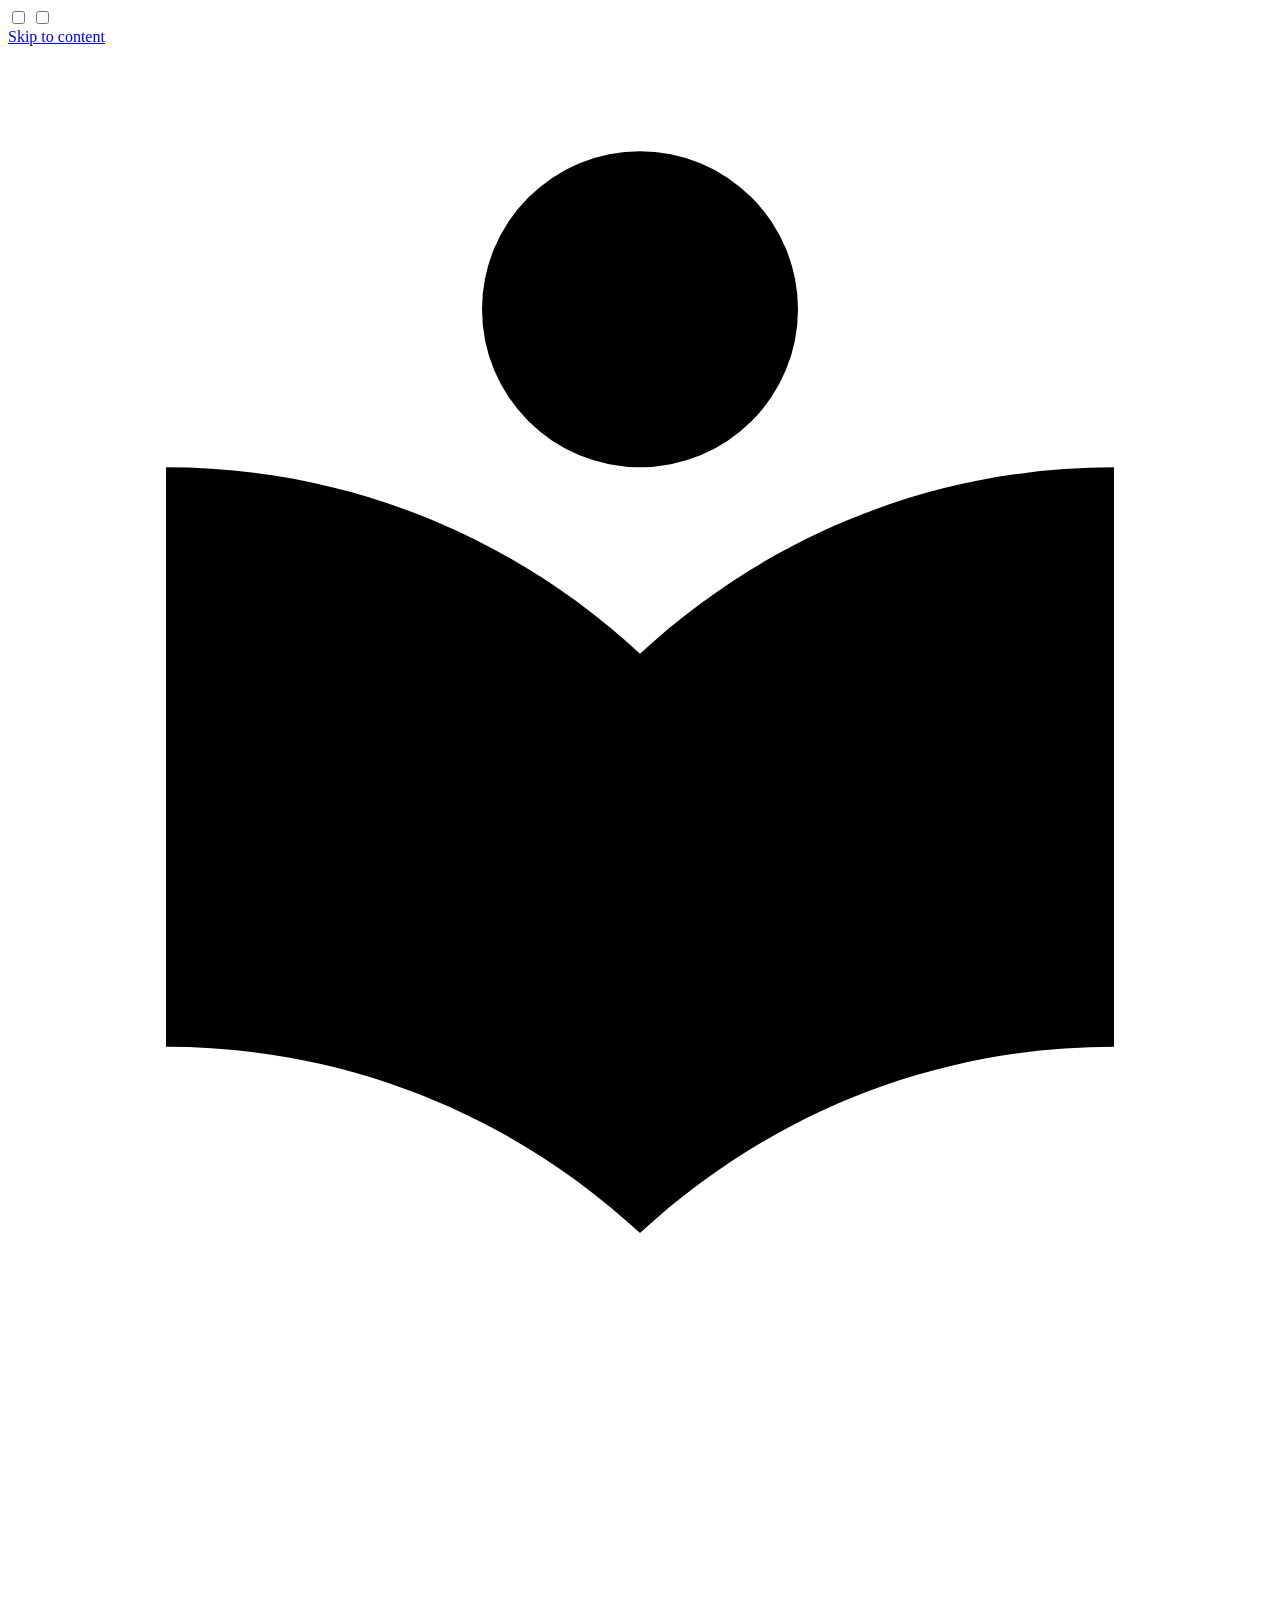
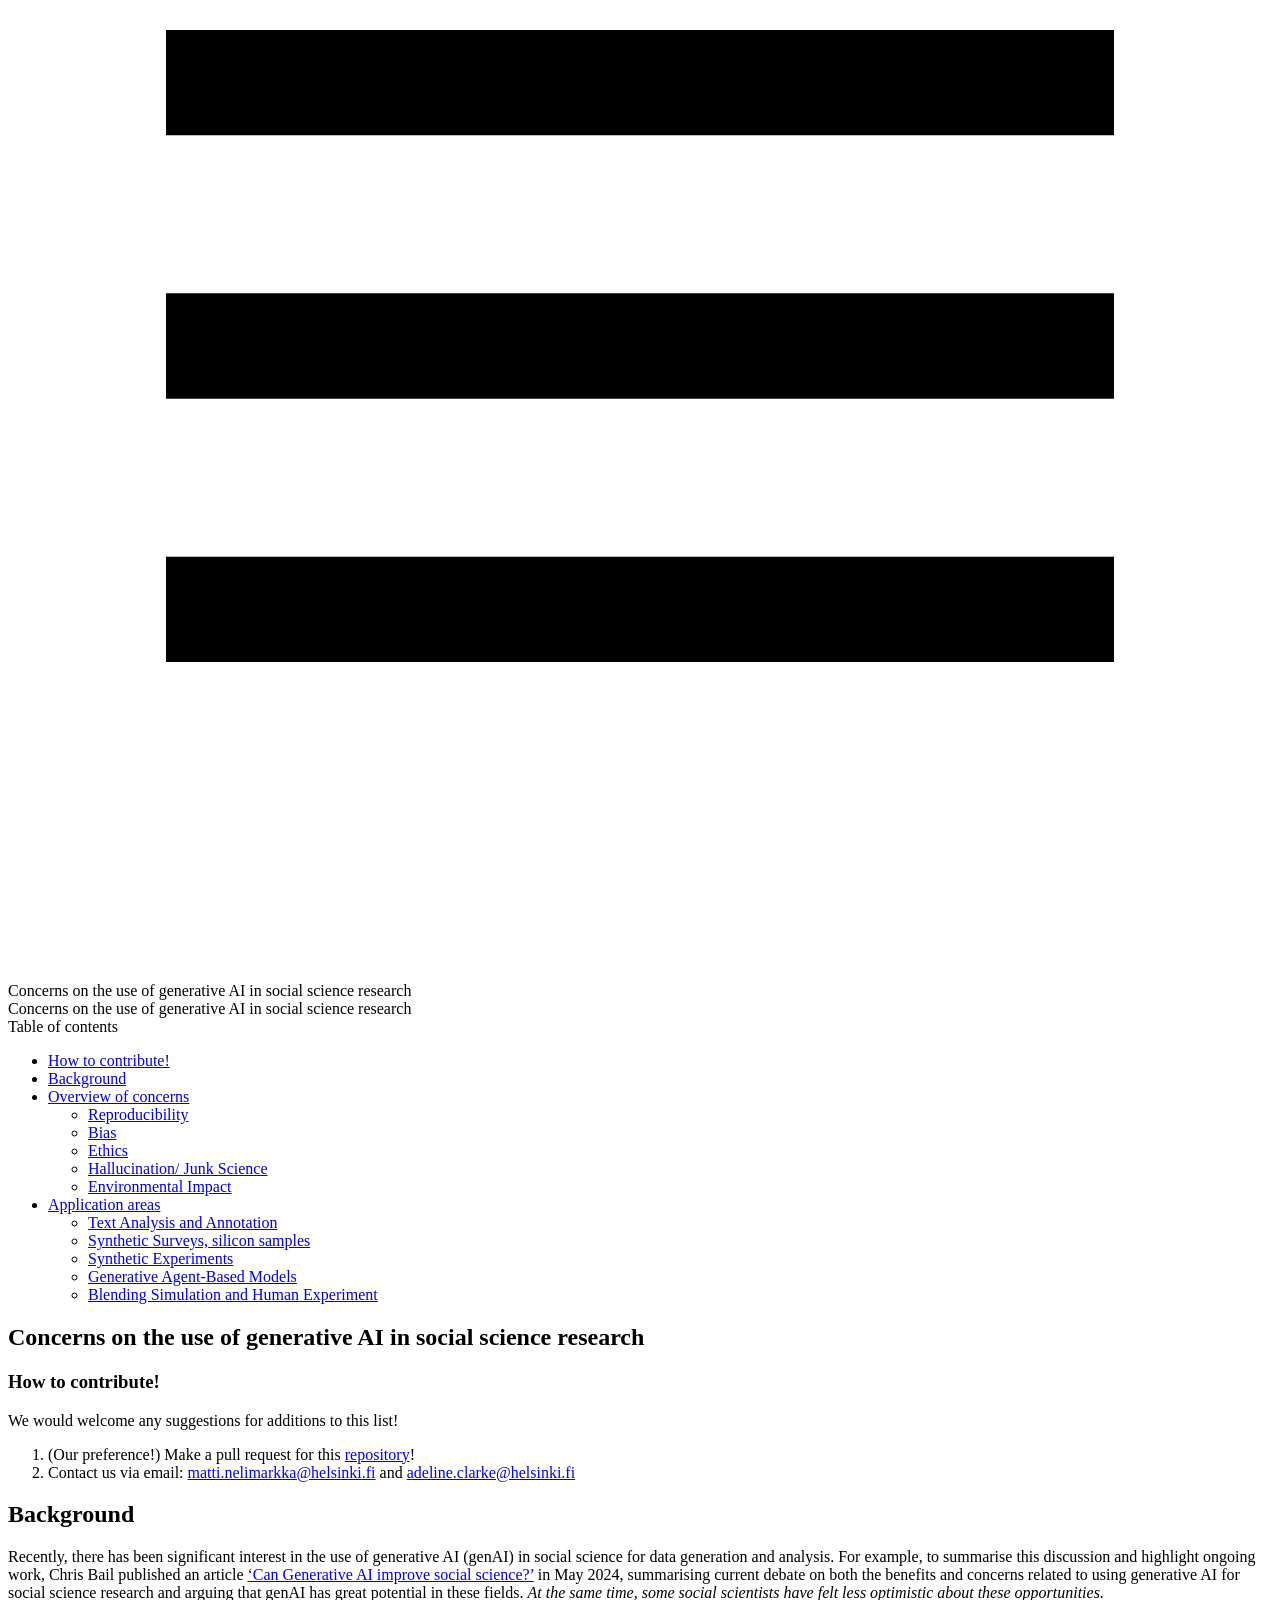
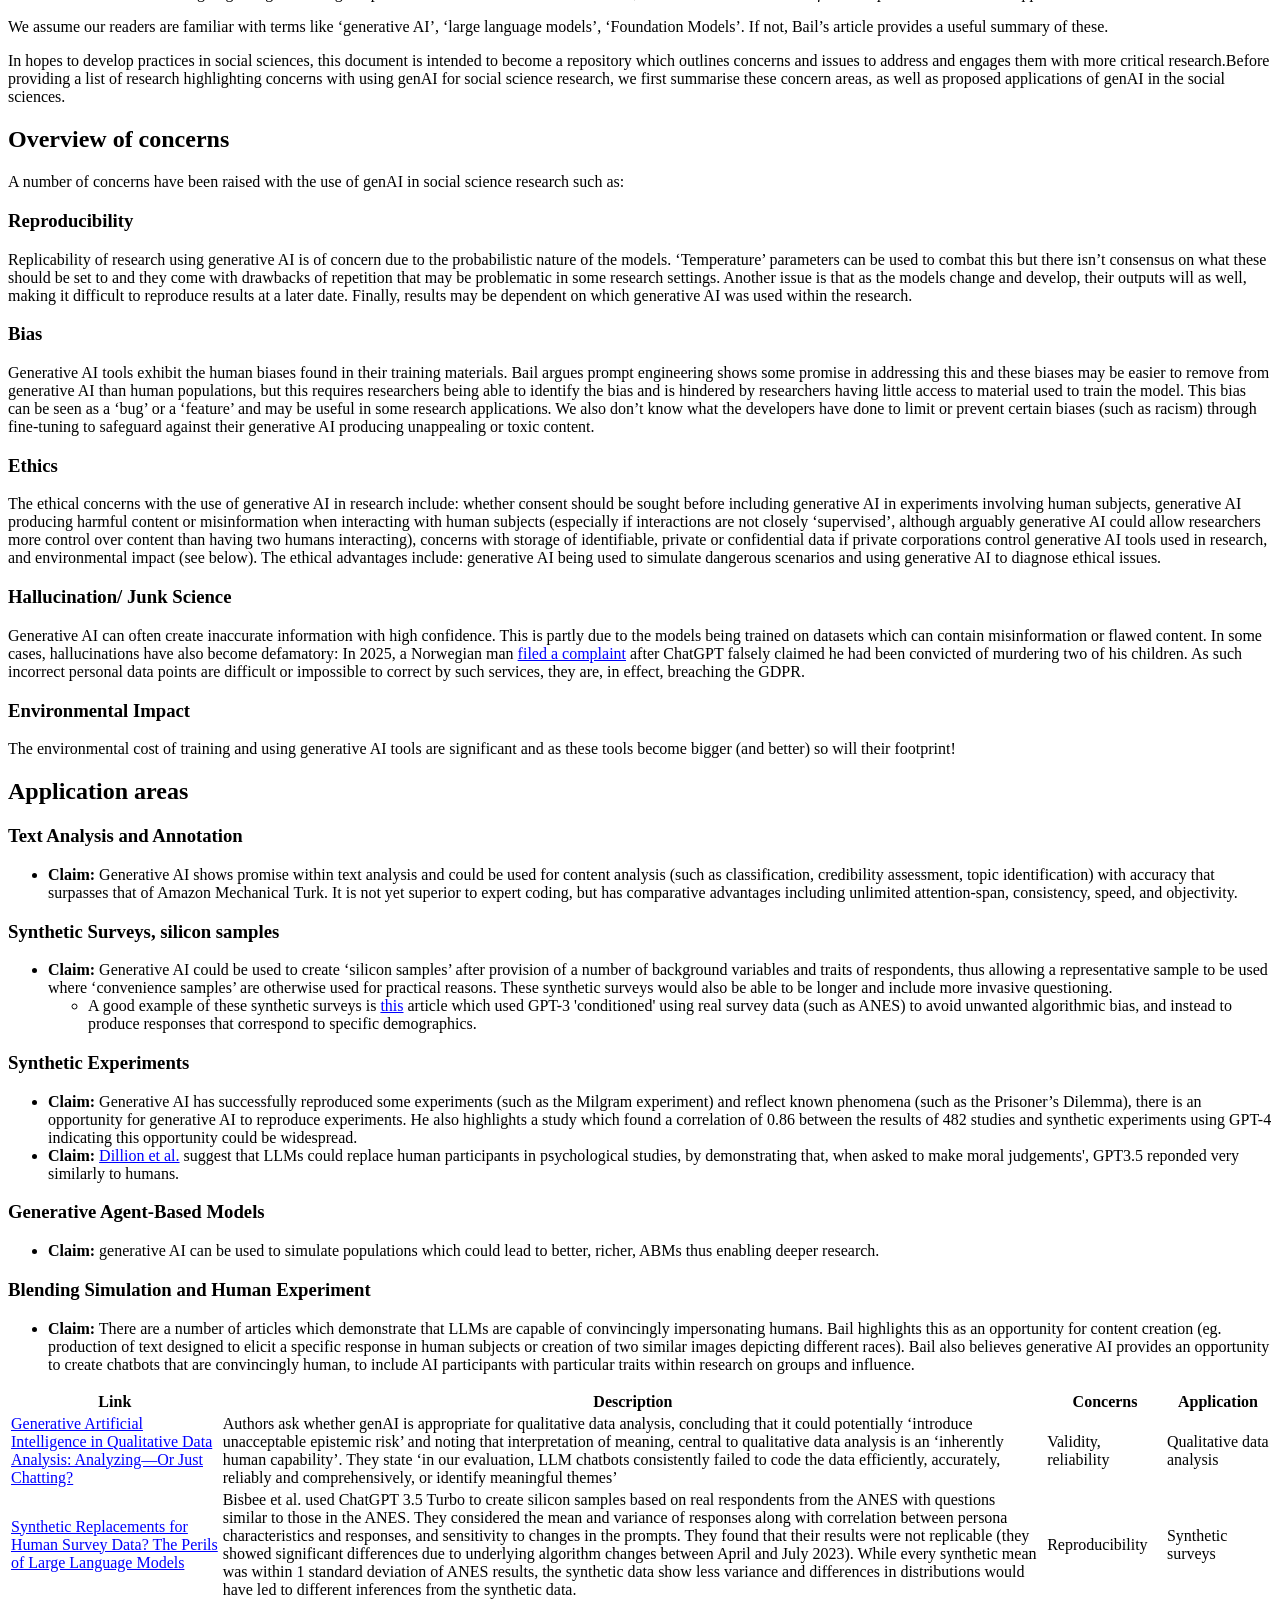
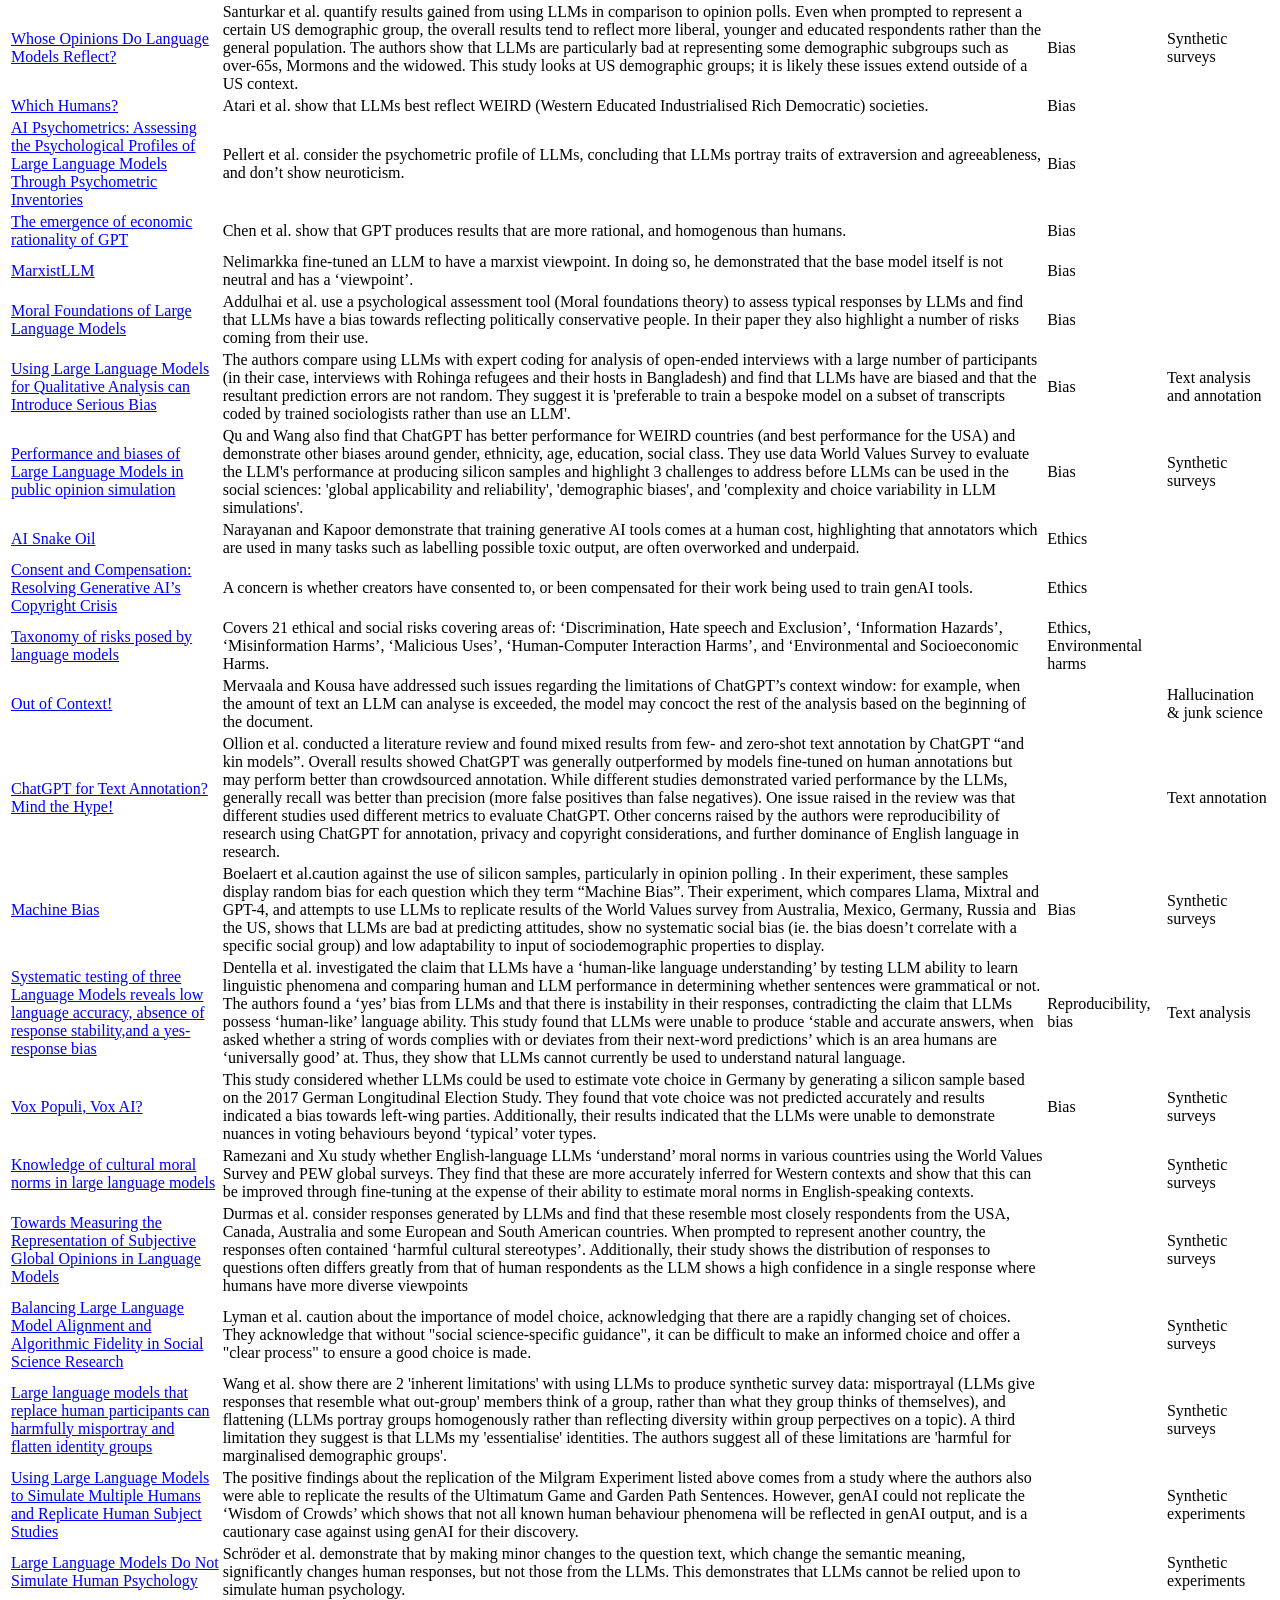
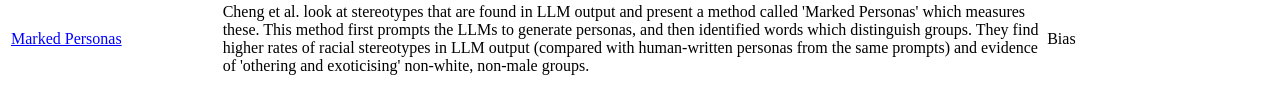
==== commit e1f03ecc: "Deployed 886d98f with MkDocs version: 1.6.1" ====
--- a/index.html
+++ b/index.html
@@ -12,7 +12,7 @@
       
       
       <link rel="icon" href="assets/images/favicon.png">
-      <meta name="generator" content="mkdocs-1.6.1, mkdocs-material-9.6.20">
+      <meta name="generator" content="mkdocs-1.6.1, mkdocs-material-9.6.21">
     
     
       
@@ -20,7 +20,7 @@
       
     
     
-      <link rel="stylesheet" href="assets/stylesheets/main.e53b48f4.min.css">
+      <link rel="stylesheet" href="assets/stylesheets/main.2a3383ac.min.css">
       
         
         <link rel="stylesheet" href="assets/stylesheets/palette.06af60db.min.css">
@@ -212,19 +212,73 @@
     <ul class="md-nav__list" data-md-component="toc" data-md-scrollfix>
       
         <li class="md-nav__item">
+  <a href="#how-to-contribute" class="md-nav__link">
+    <span class="md-ellipsis">
+      How to contribute!
+    </span>
+  </a>
+  
+</li>
+      
+        <li class="md-nav__item">
   <a href="#background" class="md-nav__link">
     <span class="md-ellipsis">
       Background
     </span>
   </a>
   
-    <nav class="md-nav" aria-label="Background">
+</li>
+      
+        <li class="md-nav__item">
+  <a href="#overview-of-concerns" class="md-nav__link">
+    <span class="md-ellipsis">
+      Overview of concerns
+    </span>
+  </a>
+  
+    <nav class="md-nav" aria-label="Overview of concerns">
       <ul class="md-nav__list">
         
           <li class="md-nav__item">
-  <a href="#how-to-contribute" class="md-nav__link">
-    <span class="md-ellipsis">
-      How to contribute!
+  <a href="#reproducibility" class="md-nav__link">
+    <span class="md-ellipsis">
+      Reproducibility
+    </span>
+  </a>
+  
+</li>
+        
+          <li class="md-nav__item">
+  <a href="#bias" class="md-nav__link">
+    <span class="md-ellipsis">
+      Bias
+    </span>
+  </a>
+  
+</li>
+        
+          <li class="md-nav__item">
+  <a href="#ethics" class="md-nav__link">
+    <span class="md-ellipsis">
+      Ethics
+    </span>
+  </a>
+  
+</li>
+        
+          <li class="md-nav__item">
+  <a href="#hallucination-junk-science" class="md-nav__link">
+    <span class="md-ellipsis">
+      Hallucination/ Junk Science
+    </span>
+  </a>
+  
+</li>
+        
+          <li class="md-nav__item">
+  <a href="#environmental-impact" class="md-nav__link">
+    <span class="md-ellipsis">
+      Environmental Impact
     </span>
   </a>
   
@@ -236,66 +290,6 @@
 </li>
       
         <li class="md-nav__item">
-  <a href="#general-limitations" class="md-nav__link">
-    <span class="md-ellipsis">
-      General limitations
-    </span>
-  </a>
-  
-    <nav class="md-nav" aria-label="General limitations">
-      <ul class="md-nav__list">
-        
-          <li class="md-nav__item">
-  <a href="#reproducibility" class="md-nav__link">
-    <span class="md-ellipsis">
-      Reproducibility
-    </span>
-  </a>
-  
-</li>
-        
-          <li class="md-nav__item">
-  <a href="#bias" class="md-nav__link">
-    <span class="md-ellipsis">
-      Bias
-    </span>
-  </a>
-  
-</li>
-        
-          <li class="md-nav__item">
-  <a href="#ethics" class="md-nav__link">
-    <span class="md-ellipsis">
-      Ethics
-    </span>
-  </a>
-  
-</li>
-        
-          <li class="md-nav__item">
-  <a href="#hallucination-junk-science" class="md-nav__link">
-    <span class="md-ellipsis">
-      Hallucination/ Junk Science
-    </span>
-  </a>
-  
-</li>
-        
-          <li class="md-nav__item">
-  <a href="#environmental-impact" class="md-nav__link">
-    <span class="md-ellipsis">
-      Environmental Impact
-    </span>
-  </a>
-  
-</li>
-        
-      </ul>
-    </nav>
-  
-</li>
-      
-        <li class="md-nav__item">
   <a href="#application-areas" class="md-nav__link">
     <span class="md-ellipsis">
       Application areas
@@ -306,18 +300,18 @@
       <ul class="md-nav__list">
         
           <li class="md-nav__item">
-  <a href="#automated-text-analysis" class="md-nav__link">
-    <span class="md-ellipsis">
-      Automated Text Analysis
-    </span>
-  </a>
-  
-</li>
-        
-          <li class="md-nav__item">
-  <a href="#synthetic-survey" class="md-nav__link">
-    <span class="md-ellipsis">
-      Synthetic Survey
+  <a href="#text-analysis-and-annotation" class="md-nav__link">
+    <span class="md-ellipsis">
+      Text Analysis and Annotation
+    </span>
+  </a>
+  
+</li>
+        
+          <li class="md-nav__item">
+  <a href="#synthetic-surveys-silicon-samples" class="md-nav__link">
+    <span class="md-ellipsis">
+      Synthetic Surveys, silicon samples
     </span>
   </a>
   
@@ -392,19 +386,73 @@
     <ul class="md-nav__list" data-md-component="toc" data-md-scrollfix>
       
         <li class="md-nav__item">
+  <a href="#how-to-contribute" class="md-nav__link">
+    <span class="md-ellipsis">
+      How to contribute!
+    </span>
+  </a>
+  
+</li>
+      
+        <li class="md-nav__item">
   <a href="#background" class="md-nav__link">
     <span class="md-ellipsis">
       Background
     </span>
   </a>
   
-    <nav class="md-nav" aria-label="Background">
+</li>
+      
+        <li class="md-nav__item">
+  <a href="#overview-of-concerns" class="md-nav__link">
+    <span class="md-ellipsis">
+      Overview of concerns
+    </span>
+  </a>
+  
+    <nav class="md-nav" aria-label="Overview of concerns">
       <ul class="md-nav__list">
         
           <li class="md-nav__item">
-  <a href="#how-to-contribute" class="md-nav__link">
-    <span class="md-ellipsis">
-      How to contribute!
+  <a href="#reproducibility" class="md-nav__link">
+    <span class="md-ellipsis">
+      Reproducibility
+    </span>
+  </a>
+  
+</li>
+        
+          <li class="md-nav__item">
+  <a href="#bias" class="md-nav__link">
+    <span class="md-ellipsis">
+      Bias
+    </span>
+  </a>
+  
+</li>
+        
+          <li class="md-nav__item">
+  <a href="#ethics" class="md-nav__link">
+    <span class="md-ellipsis">
+      Ethics
+    </span>
+  </a>
+  
+</li>
+        
+          <li class="md-nav__item">
+  <a href="#hallucination-junk-science" class="md-nav__link">
+    <span class="md-ellipsis">
+      Hallucination/ Junk Science
+    </span>
+  </a>
+  
+</li>
+        
+          <li class="md-nav__item">
+  <a href="#environmental-impact" class="md-nav__link">
+    <span class="md-ellipsis">
+      Environmental Impact
     </span>
   </a>
   
@@ -416,66 +464,6 @@
 </li>
       
         <li class="md-nav__item">
-  <a href="#general-limitations" class="md-nav__link">
-    <span class="md-ellipsis">
-      General limitations
-    </span>
-  </a>
-  
-    <nav class="md-nav" aria-label="General limitations">
-      <ul class="md-nav__list">
-        
-          <li class="md-nav__item">
-  <a href="#reproducibility" class="md-nav__link">
-    <span class="md-ellipsis">
-      Reproducibility
-    </span>
-  </a>
-  
-</li>
-        
-          <li class="md-nav__item">
-  <a href="#bias" class="md-nav__link">
-    <span class="md-ellipsis">
-      Bias
-    </span>
-  </a>
-  
-</li>
-        
-          <li class="md-nav__item">
-  <a href="#ethics" class="md-nav__link">
-    <span class="md-ellipsis">
-      Ethics
-    </span>
-  </a>
-  
-</li>
-        
-          <li class="md-nav__item">
-  <a href="#hallucination-junk-science" class="md-nav__link">
-    <span class="md-ellipsis">
-      Hallucination/ Junk Science
-    </span>
-  </a>
-  
-</li>
-        
-          <li class="md-nav__item">
-  <a href="#environmental-impact" class="md-nav__link">
-    <span class="md-ellipsis">
-      Environmental Impact
-    </span>
-  </a>
-  
-</li>
-        
-      </ul>
-    </nav>
-  
-</li>
-      
-        <li class="md-nav__item">
   <a href="#application-areas" class="md-nav__link">
     <span class="md-ellipsis">
       Application areas
@@ -486,18 +474,18 @@
       <ul class="md-nav__list">
         
           <li class="md-nav__item">
-  <a href="#automated-text-analysis" class="md-nav__link">
-    <span class="md-ellipsis">
-      Automated Text Analysis
-    </span>
-  </a>
-  
-</li>
-        
-          <li class="md-nav__item">
-  <a href="#synthetic-survey" class="md-nav__link">
-    <span class="md-ellipsis">
-      Synthetic Survey
+  <a href="#text-analysis-and-annotation" class="md-nav__link">
+    <span class="md-ellipsis">
+      Text Analysis and Annotation
+    </span>
+  </a>
+  
+</li>
+        
+          <li class="md-nav__item">
+  <a href="#synthetic-surveys-silicon-samples" class="md-nav__link">
+    <span class="md-ellipsis">
+      Synthetic Surveys, silicon samples
     </span>
   </a>
   
@@ -554,117 +542,228 @@
 
 
 <h1 id="concerns-on-the-use-of-generative-ai-in-social-science-research">Concerns on the use of generative AI in social science research</h1>
-<h2 id="background">Background</h2>
-<p>Overall, there has been quite a bit of interest on the use of generative AI (genAI) in social science for data generation and analysis. For example, to summarise this discussion and highlight ongoing work, Chris Bail published an article <a href="https://www.pnas.org/doi/full/10.1073/pnas.2314021121">‘Can Generative AI improve social science?’</a> in May 2024, summarising current debate on both the benefits and concerns related to using generative AI for social science research and arguing that genAI has great potential in these fields. At the same time, some social scientists have felt less optimistic about these opportunities.</p>
-<p>In hopes to develop practices in social sciences, this document is intended to become a repository which outlines concerns and issues to address and engages them with more critical research. </p>
-<p>We assume our readers are familiar with terms like ‘generative AI’, ‘large language models’, ‘Foundation Models’. If not, Bail’s article provides a useful summary of these. </p>
 <h3 id="how-to-contribute">How to contribute!</h3>
 <p>We would welcome any suggestions for additions to this list!</p>
 <ol>
 <li>(Our preference!) Make a pull request for this <a href="https://github.com/uh-dcm/genai-concerns/">repository</a>!</li>
 <li>Contact us via email: <a href="&#109;&#97;&#105;&#108;&#116;&#111;&#58;&#109;&#97;&#116;&#116;&#105;&#46;&#110;&#101;&#108;&#105;&#109;&#97;&#114;&#107;&#107;&#97;&#64;&#104;&#101;&#108;&#115;&#105;&#110;&#107;&#105;&#46;&#102;&#105;">&#109;&#97;&#116;&#116;&#105;&#46;&#110;&#101;&#108;&#105;&#109;&#97;&#114;&#107;&#107;&#97;&#64;&#104;&#101;&#108;&#115;&#105;&#110;&#107;&#105;&#46;&#102;&#105;</a> and <a href="&#109;&#97;&#105;&#108;&#116;&#111;&#58;&#97;&#100;&#101;&#108;&#105;&#110;&#101;&#46;&#99;&#108;&#97;&#114;&#107;&#101;&#64;&#104;&#101;&#108;&#115;&#105;&#110;&#107;&#105;&#46;&#102;&#105;">&#97;&#100;&#101;&#108;&#105;&#110;&#101;&#46;&#99;&#108;&#97;&#114;&#107;&#101;&#64;&#104;&#101;&#108;&#115;&#105;&#110;&#107;&#105;&#46;&#102;&#105;</a> </li>
 </ol>
-<h2 id="general-limitations">General limitations</h2>
-<p>Overall, there are general concerns related to the application of large language models across all application areas.
-These are highlighted e.g. in Bail’s article as concerns, but even while these are acknowledged as issues, there is much less know-how on how to correctly address these issues.</p>
+<h2 id="background">Background</h2>
+<p>Recently, there has been significant interest in the use of generative AI (genAI) in social science for data generation and analysis. For example, to summarise this discussion and highlight ongoing work, Chris Bail published an article <a href="https://www.pnas.org/doi/full/10.1073/pnas.2314021121">‘Can Generative AI improve social science?’</a> in May 2024, summarising current debate on both the benefits and concerns related to using generative AI for social science research and arguing that genAI has great potential in these fields. <em>At the same time, some social scientists have felt less optimistic about these opportunities.</em></p>
+<p>We assume our readers are familiar with terms like ‘generative AI’, ‘large language models’, ‘Foundation Models’. If not, Bail’s article provides a useful summary of these.</p>
+<p>In hopes to develop practices in social sciences, this document is intended to become a repository which outlines concerns and issues to address and engages them with more critical research.Before providing a list of research highlighting concerns with using genAI for social science research, we first summarise these concern areas, as well as proposed applications of genAI in the social sciences.</p>
+<h2 id="overview-of-concerns">Overview of concerns</h2>
+<p>A number of concerns have been raised with the use of genAI in social science research such as: </p>
 <h3 id="reproducibility">Reproducibility</h3>
 <p>Replicability of research using generative AI is of concern due to the probabilistic nature of the models.
 ‘Temperature’ parameters can be used to combat this but there isn’t consensus on what these should be set to and they come with drawbacks of repetition that may be problematic in some research settings.
 Another issue is that as the models change and develop, their outputs will as well, making it difficult to reproduce results at a later date.
 Finally, results may be dependent on which generative AI was used within the research. </p>
-<ul>
-<li><a href="https://www.cambridge.org/core/services/aop-cambridge-core/content/view/B92267DC26195C7F36E63EA04A47D2FE/S1047198724000056a.pdf/synthetic-replacements-for-human-survey-data-the-perils-of-large-language-models.pdf">Bisbee et al.</a> found that between April and July 2023, changes in the algorithm in ChatGPT 3.5 Turbo would have significantly changed their results. </li>
-</ul>
 <h3 id="bias">Bias</h3>
 <p>Generative AI tools exhibit the human biases found in their training materials.
 Bail argues prompt engineering shows some promise in addressing this and these biases may be easier to remove from generative AI than human populations, but this requires researchers being able to identify the bias and is hindered by researchers having little access to material used to train the model.
 This bias can be seen as a ‘bug’ or a ‘feature’ and may be useful in some research applications.
 We also don’t know what the developers have done to limit or prevent certain biases (such as racism) through fine-tuning to safeguard against their generative AI producing unappealing or toxic content. </p>
-<ul>
-<li>See Boelaert et al. “Machine Bias”, discussed <a href="https://osf.io/preprints/socarxiv/r2pnb">below</a>.</li>
-<li>Santurkar et al. ask <a href="https://arxiv.org/abs/2303.17548">‘Whose Opinions Do Language Models Reflect?’</a>, quantifying results gained from using LLMs in comparison to opinion polls. Even when prompted to represent a certain US demographic group, the overall results tend to reflect more liberal, younger and educated respondents rather than the general population.</li>
-<li>Similarly, <a href="https://osf.io/preprints/psyarxiv/5b26t">Atari et al.</a> show that LLMs best reflect WEIRD (Western Educated Industrialised Rich Democratic) societies.</li>
-<li><a href="https://journals.sagepub.com/doi/epub/10.1177/17456916231214460">Pellert et al.</a> consider the psychometric profile of LLMs, concluding that LLMs portray traits of extraversion and agreeableness, and don’t show neuroticism.  </li>
-<li><a href="https://www.pnas.org/doi/epub/10.1073/pnas.2316205120">Chen et al.</a> show that GPT produces results that are more rational, and homogenous than humans. </li>
-<li><a href="https://osf.io/preprints/socarxiv/fkj63">Nelimarkka</a> fine-tuned an LLM to have a marxist viewpoint. In doing so, he demonstrated that the base model itself is not neutral and has a ‘viewpoint’.</li>
-<li><a href="https://arxiv.org/pdf/2310.15337">Addulhai et al.</a> use a psychological assessment tool (Moral foundations theory) to assess typical responses by LLMs and find that LLMs have a bias towards reflecting politically conservative people. In their paper they also highlight a number of risks coming from their use.</li>
-<li><a href="https://journals.sagepub.com/doi/full/10.1177/00491241251338246">Ashwin et al.</a> compare using LLMs with expert coding for analysis of open-ended interviews with a large number of participants (in their case, interviews with Rohinga refugees and their hosts in Bangladesh) and find that LLMs have are biased and that the resultant prediction errors are not random. They suggest it is 'preferable to train a bespoke model on a subset of transcripts coded by trained sociologists rather than use an LLM'.</li>
-<li><a href="https://www.nature.com/articles/s41599-024-03609-x">Qu and Wang</a> also find that ChatGPT has better performance for WEIRD countries (and best performance for the USA) and demonstrate other biases around gender, ethnicity, age, education, social class. They use data World Values Survey to evaluate the LLM's performance at producing silicon samples and highlight 3 challenges to address before LLMs can be used in the social sciences: 'global applicability and reliability', 'demographic biases', and 'complexity and choice variability in LLM simulations'.</li>
-</ul>
 <h3 id="ethics">Ethics</h3>
 <p>The ethical concerns with the use of generative AI in research include: whether consent should be sought before including generative AI in experiments involving human subjects, generative AI producing harmful content or misinformation when interacting with human subjects (especially if interactions are not closely ‘supervised’, although arguably generative AI could allow researchers more control over content than having two humans interacting), concerns with storage of identifiable, private or confidential data if private corporations control generative AI tools used in research, and environmental impact (see below). The ethical advantages include: generative AI being used to simulate dangerous scenarios and using generative AI to diagnose ethical issues.</p>
-<ul>
-<li>Weidinger et al. provide a <a href="https://dl.acm.org/doi/pdf/10.1145/3531146.3533088">“Taxonomy of risks posed by language models”</a> covering 21 ethical and social risks covering areas of: ‘Discrimination, Hate speech and Exclusion’, ‘Information Hazards’, ‘Misinformation Harms’, ‘Malicious Uses’, ‘Human-Computer Interaction Harms’, and ‘Environmental and Socioeconomic Harms. </li>
-<li>Another concern, highlighted by <a href="https://virginialawreview.org/articles/consent-and-compensation-resolving-generative-ais-copyright-crisis/">Pasquale and Sun</a>, is whether creators have consented to, or been compensated for their work being used to train genAI tools. </li>
-<li>In <a href="https://www.aisnakeoil.com/">AI Snake Oil</a>, Narayanan and Kapoor demonstrate that training generative AI tools comes at a human cost, highlighting that annotators which are used in many tasks such as labelling possible toxic output, are often overworked and underpaid. </li>
-<li>There are dangers from conversations between genAI chatbots and vulnerable people. In a tragic <a href="https://www.euronews.com/next/2023/03/31/man-ends-his-life-after-an-ai-chatbot-encouraged-him-to-sacrifice-himself-to-stop-climate-">example</a>, a Belgian man died by suicide after engaging with an AI chatbot who encouraged him to sacrifice himself to help the climate crisis. This is not the only example. In both these cases show the dangers of emotional attachments these individuals felt with the chatbots. While some genAI tools are trained NOT to suggest they’re capable of feeling human emotions, these recent examples show that further regulation is likely required. </li>
-<li>Another real-world <a href="https://www.boston.com/news/the-boston-globe/2023/07/21/mit-student-ai-racial-blind-spots/">example</a> of the ethics of these tools comes from the racial changes suggested to a computer scientist’s profile image when she asked for a photo to be adapted to look ‘more professional’ for use of LinkedIn and her Asian features were replaced with lighter skin and blue eyes. </li>
-</ul>
 <h3 id="hallucination-junk-science">Hallucination/ Junk Science</h3>
 <p>Generative AI can often create inaccurate information with high confidence.
 This is partly due to the models being trained on datasets which can contain misinformation or flawed content.
 In some cases, hallucinations have also become defamatory: In 2025, a Norwegian man <a href="https://techcrunch.com/2025/03/19/chatgpt-hit-with-privacy-complaint-over-defamatory-hallucinations/">filed a complaint</a> after ChatGPT falsely claimed he had been convicted of murdering two of his children.
 As such incorrect personal data points are difficult or impossible to correct by such services, they are, in effect, breaching the GDPR.</p>
-<p><a href="https://jdmdh.episciences.org/15304">Mervaala and Kousa</a> have addressed such issues regarding the limitations of ChatGPT’s context window: for example, when the amount of text an LLM can analyse is exceeded, the model may concoct the rest of the analysis based on the beginning of the document.</p>
 <h3 id="environmental-impact">Environmental Impact</h3>
 <p>The environmental cost of training and using generative AI tools are significant and as these tools become bigger (and better) so will their footprint! </p>
 <h2 id="application-areas">Application areas</h2>
-<h3 id="automated-text-analysis">Automated Text Analysis</h3>
+<h3 id="text-analysis-and-annotation">Text Analysis and Annotation</h3>
 <ul>
 <li><strong>Claim:</strong> Generative AI shows promise within text analysis and could be used for content analysis (such as classification, credibility assessment, topic identification) with accuracy that surpasses that of Amazon Mechanical Turk. It is not yet superior to expert coding, but has comparative advantages including unlimited attention-span, consistency, speed, and objectivity. </li>
-<li><strong>Counterclaim:</strong> <a href="https://osf.io/preprints/socarxiv/x58kn">Ollion et al.</a> conducted a literature review and found mixed results from few- and zero-shot text annotation by ChatGPT “and kin models”. Overall results showed ChatGPT was generally outperformed by models fine-tuned on human annotations but may perform better than crowdsourced annotation. While different studies demonstrated varied performance by the LLMs, generally recall was better than precision (more false positives than false negatives). One issue raised in the review was that different studies used different metrics to evaluate ChatGPT. Other concerns raised by the authors were reproducibility of research using ChatGPT for annotation, privacy and copyright considerations, and further dominance of English language in research. </li>
 </ul>
-<h3 id="synthetic-survey">Synthetic Survey</h3>
+<h3 id="synthetic-surveys-silicon-samples">Synthetic Surveys, silicon samples</h3>
 <ul>
 <li><strong>Claim:</strong> Generative AI could be used to create ‘silicon samples’ after provision of a number of background variables and traits of respondents, thus allowing a representative sample to be used where ‘convenience samples’ are otherwise used for practical reasons. These synthetic surveys would also be able to be longer and include more invasive questioning.<ul>
 <li>A good example of these synthetic surveys is <a href="https://www.cambridge.org/core/journals/political-analysis/article/abs/out-of-one-many-using-language-models-to-simulate-human-samples/035D7C8A55B237942FB6DBAD7CAA4E49">this</a> article which used GPT-3 'conditioned' using real survey data (such as ANES) to avoid unwanted algorithmic bias, and instead to produce responses that correspond to specific demographics.</li>
 </ul>
 </li>
-<li>
-<p><strong>Counterclaims:</strong></p>
-<ul>
-<li><a href="https://osf.io/preprints/socarxiv/r2pnb">Boelaert et al.</a> caution against the use of silicon samples, particularly in opinion polling . In their experiment, these samples display random bias for each question which they term “Machine Bias”. Their experiment, which compares Llama, Mixtral and GPT-4, and attempts to use LLMs to replicate results of the World Values survey from Australia, Mexico, Germany, Russia and the US, shows that LLMs are bad at predicting attitudes, show no systematic social bias (ie. the bias doesn’t correlate with a specific social group) and low adaptability to input of sociodemographic properties to display. </li>
-<li>UX consultancy <a href="https://www.nngroup.com/articles/synthetic-users/">NNg</a> argue that a better use case for synthetic survey participants is to ‘supplement’, not ‘substitute’ (such as in hypothesis identification or desktop research) as their responses tend to be ‘shallow or overly favourable’.  </li>
-<li><a href="https://www.cambridge.org/core/services/aop-cambridge-core/content/view/B92267DC26195C7F36E63EA04A47D2FE/S1047198724000056a.pdf/synthetic-replacements-for-human-survey-data-the-perils-of-large-language-models.pdf">Bisbee et al.</a> used ChatGPT 3.5 Turbo to create silicon samples based on real respondents from the ANES with questions similar to those in the ANES. They considered the mean and variance of responses along with correlation between persona characteristics and responses, and sensitivity to changes in the prompts. They found that their results were not replicable (they showed significant differences due to underlying algorithm changes between April and July 2023). While every synthetic mean was within 1 standard deviation of ANES results, the synthetic data show less variance and differences in distributions would have led to different inferences from the synthetic data. </li>
-<li><a href="https://www.pnas.org/doi/epdf/10.1073/pnas.2309583120">Dentella et al.</a> investigated the claim that LLMs have a ‘human-like language understanding’ by testing LLM ability to learn linguistic phenomena and  comparing human and LLM performance in determining whether sentences were grammatical or not. While not a ‘synthetic sample’, their results have impacts for use of LLMs in survey research by demonstrating a bias towards ‘yes’ in yes-no questions by LLMs as well as instability in LLM responses.   </li>
-<li><a href="https://www.pnas.org/doi/epdf/10.1073/pnas.2309583120">Dentella et al.</a> also found a ‘yes’ bias from LLMs and that there is instability in their responses, contradicting the claim that LLMs possess ‘human-like’ language ability.. This study found that LLMs were unable to produce ‘stable and accurate answers, when asked whether a string of words complies with or deviates from their next-word predictions’ which is an area humans are ‘universally good’ at. Thus, they show that LLMs cannot currently be used to understand natural language. </li>
-<li><a href="https://arxiv.org/pdf/2303.17548">Santurker et al.</a> show that LLMs are particularly bad at representing some demographic subgroups such as over-65s, Mormons and the widowed. This study looks at US demographic groups; it is likely these issues extend outside of a US context.</li>
-<li><a href="https://arxiv.org/pdf/2407.08563">Von der Hayder et al.</a> considered whether LLMs could be used to estimate vote choice in Germany by generating a silicon sample based on the 2017 German Longitudinal Election Study. They found that vote choice was not predicted accurately and results indicated a bias towards left-wing parties. Additionally, their results indicated that the LLMs were unable to demonstrate nuances in voting behaviours beyond ‘typical’ voter types. </li>
-<li><a href="https://arxiv.org/pdf/2306.01857">Ramezani and Xu</a> study whether English-language LLMs ‘understand’ moral norms in various countries using the World Values Survey and PEW global surveys. They find that these are more accurately inferred for Western contexts and show that this can be improved through fine-tuning at the expense of their ability to estimate moral norms in English-speaking contexts.  </li>
-<li><a href="https://arxiv.org/pdf/2306.16388">Durmas et al.</a> consider responses generated by LLMs and find that these resemble most closely respondents from the USA, Canada, Australia and some European and South American countries. When prompted to represent another country, the responses often contained ‘harmful cultural stereotypes’. Additionally, their study shows the distribution of responses to questions often differs greatly from that of human respondents as the LLM shows a high confidence in a single response where humans have more diverse viewpoints.</li>
-<li><a href="https://journals.sagepub.com/doi/10.1177/00491241251342008">Lyman et al.</a> caution about the importance of model choice, acknowledging that there are a rapidly changing set of choices. They acknowledge that without "social science-specific guidance", it can be difficult to make an informed choice and offer a "clear process" to ensure a good choice is made.</li>
-<li><a href="https://arxiv.org/abs/2402.01908">Wang et al.</a> show there are 2 'inherent limitations' with using LLMs to produce synthetic survey data: misportrayal (LLMs give responses that resemble what out-group' members think of a group, rather than what they group thinks of themselves), and flattening (LLMs portray groups homogenously rather than reflecting diversity within group perpectives on a topic). A third limitation they suggest is that LLMs my 'essentialise' identities. The authors suggest all of these limitations are 'harmful for marginalised demographic groups'.   </li>
-</ul>
-</li>
-<li>
-<p><strong>Claim:</strong> Generative AI could be used to create ‘silicon samples’ <em>when</em> the above-mentioned issues on representation are addressed.</p>
-</li>
-<li><strong>Counterclaim:</strong><ul>
-<li><a href="https://doi.org/10.1177/00491241251330582">Boelaert et al.</a> show that the models seem to have effects which cannot be explained just through lack of representativeness, and rather highlight more fundamental issues with the operation of LLM.</li>
-</ul>
-</li>
 </ul>
 <h3 id="synthetic-experiments">Synthetic Experiments</h3>
 <ul>
 <li><strong>Claim:</strong> Generative AI has successfully reproduced some experiments (such as the Milgram experiment) and reflect known phenomena (such as the Prisoner’s Dilemma), there is an opportunity for generative AI to reproduce experiments. He also highlights a study which found a correlation of 0.86 between the results of 482 studies and synthetic experiments using GPT-4 indicating this opportunity could be widespread. </li>
-<li>
-<p><strong>Counterclaim:</strong> The positive findings about the replication of the Milgram Experiment listed above comes from <a href="https://arxiv.org/pdf/2208.10264">Aher et al.</a> who also were able to replicate the results of the Ultimatum Game and Garden Path Sentences. However, genAI could not replicate the ‘Wisdom of Crowds’ which shows that not all known human behaviour phenomena will be reflected in genAI output, and is a cautionary case against using genAI for their discovery.</p>
-</li>
-<li>
-<p><strong>Claim:</strong> <a href="https://www.sciencedirect.com/science/article/pii/S1364661323000980">Dillion et al.</a> suggest that LLMs could replace human participants in psychological studies, by demonstrating that, when asked to make moral judgements', GPT3.5 reponded very similarly to humans. </p>
-</li>
-<li><strong>Counterclaim:</strong> <a href="https://arxiv.org/pdf/2508.06950">Schröder et al.</a> demonstrate that by making minor changes to the texts, which change the semantic meaning of the texts, will significantly change the human responses, but not those from the LLMs. This demonstrates that LLMs cannot be relied upon to simulate human psychology. </li>
+<li><strong>Claim:</strong> <a href="https://www.sciencedirect.com/science/article/pii/S1364661323000980">Dillion et al.</a> suggest that LLMs could replace human participants in psychological studies, by demonstrating that, when asked to make moral judgements', GPT3.5 reponded very similarly to humans. </li>
 </ul>
 <h3 id="generative-agent-based-models">Generative Agent-Based Models</h3>
 <ul>
 <li><strong>Claim:</strong> generative AI can be used to simulate populations which could lead to better, richer, ABMs thus enabling deeper research.  </li>
-<li>Currently no counter claims!</li>
 </ul>
 <h3 id="blending-simulation-and-human-experiment">Blending Simulation and Human Experiment</h3>
 <ul>
 <li><strong>Claim:</strong> There are a number of articles which demonstrate that LLMs are capable of convincingly impersonating humans. Bail highlights this as an opportunity for content creation (eg. production of text designed to elicit a specific response in human subjects or creation of two similar images depicting different races). Bail also believes generative AI provides an opportunity to create chatbots that are convincingly human, to include AI participants with particular traits within research on groups and influence.</li>
-<li><a href="https://arxiv.org/abs/2305.18189">Cheng et al.</a> look at stereotypes that are found in LLM output and present a method called 'Marked Personas' which measures these. This method first prompts the LLMs to generate personas, and then identified words which distinguish groups. THey find higher rates of racial stereotypes in LLM output (compared with human-written personas from the same prompts) and evidence of 'othering and exoticising' non-white, non-male groups. </li>
 </ul>
+<table>
+<thead>
+<tr>
+<th><strong>Link</strong></th>
+<th><strong>Description</strong></th>
+<th><strong>Concerns</strong></th>
+<th><strong>Application</strong></th>
+</tr>
+</thead>
+<tbody>
+<tr>
+<td><a href="https://doi.org/10.1177/10944281251377154">Generative Artificial Intelligence in Qualitative Data Analysis: Analyzing—Or Just Chatting?</a></td>
+<td>Authors ask whether genAI is appropriate for qualitative data analysis, concluding that it could potentially ‘introduce unacceptable epistemic risk’ and noting that interpretation of meaning, central to qualitative data analysis is an ‘inherently human capability’. They state ‘in our evaluation, LLM chatbots consistently failed to code the data efficiently, accurately, reliably and comprehensively, or identify meaningful themes’</td>
+<td>Validity, reliability</td>
+<td>Qualitative data analysis</td>
+</tr>
+<tr>
+<td><a href="https://www.cambridge.org/core/services/aop-cambridge-core/content/view/B92267DC26195C7F36E63EA04A47D2FE/S1047198724000056a.pdf/synthetic-replacements-for-human-survey-data-the-perils-of-large-language-models.pdf">Synthetic Replacements for Human Survey Data? The Perils of Large Language Models</a></td>
+<td>Bisbee et al. used ChatGPT 3.5 Turbo to create silicon samples based on real respondents from the ANES with questions similar to those in the ANES. They considered the mean and variance of responses along with correlation between persona characteristics and responses, and sensitivity to changes in the prompts. They found that their results were not replicable (they showed significant differences due to underlying algorithm changes between April and July 2023). While every synthetic mean was within 1 standard deviation of ANES results, the synthetic data show less variance and differences in distributions would have led to different inferences from the synthetic data.</td>
+<td>Reproducibility</td>
+<td>Synthetic surveys</td>
+</tr>
+<tr>
+<td><a href="https://arxiv.org/abs/2303.17548">Whose Opinions Do Language Models Reflect?</a></td>
+<td>Santurkar et al. quantify results gained from using LLMs in comparison to opinion polls. Even when prompted to represent a certain US demographic group, the overall results tend to reflect more liberal, younger and educated respondents rather than the general population. The authors show that LLMs are particularly bad at representing some demographic subgroups such as over-65s, Mormons and the widowed. This study looks at US demographic groups; it is likely these issues extend outside of a US context.</td>
+<td>Bias</td>
+<td>Synthetic surveys</td>
+</tr>
+<tr>
+<td><a href="https://osf.io/preprints/psyarxiv/5b26t">Which Humans?</a></td>
+<td>Atari et al. show that LLMs best reflect WEIRD (Western Educated Industrialised Rich Democratic) societies.</td>
+<td>Bias</td>
+<td></td>
+</tr>
+<tr>
+<td><a href="https://journals.sagepub.com/doi/epub/10.1177/17456916231214460">AI Psychometrics: Assessing the Psychological Profiles of Large Language Models Through Psychometric Inventories</a></td>
+<td>Pellert et al. consider the psychometric profile of LLMs, concluding that LLMs portray traits of extraversion and agreeableness, and don’t show neuroticism.</td>
+<td>Bias</td>
+<td></td>
+</tr>
+<tr>
+<td><a href="https://www.pnas.org/doi/epub/10.1073/pnas.2316205120">The emergence of economic rationality of GPT</a></td>
+<td>Chen et al. show that GPT produces results that are more rational, and homogenous than humans.</td>
+<td>Bias</td>
+<td></td>
+</tr>
+<tr>
+<td><a href="https://osf.io/preprints/socarxiv/fkj63">MarxistLLM</a></td>
+<td>Nelimarkka fine-tuned an LLM to have a marxist viewpoint. In doing so, he demonstrated that the base model itself is not neutral and has a ‘viewpoint’.</td>
+<td>Bias</td>
+<td></td>
+</tr>
+<tr>
+<td><a href="https://arxiv.org/pdf/2310.15337">Moral Foundations of Large Language Models</a></td>
+<td>Addulhai et al. use a psychological assessment tool (Moral foundations theory) to assess typical responses by LLMs and find that LLMs have a bias towards reflecting politically conservative people. In their paper they also highlight a number of risks coming from their use.</td>
+<td>Bias</td>
+<td></td>
+</tr>
+<tr>
+<td><a href="https://journals.sagepub.com/doi/full/10.1177/00491241251338246">Using Large Language Models for Qualitative Analysis can Introduce Serious Bias</a></td>
+<td>The authors compare using LLMs with expert coding for analysis of open-ended interviews with a large number of participants (in their case, interviews with Rohinga refugees and their hosts in Bangladesh) and find that LLMs have are biased and that the resultant prediction errors are not random. They suggest it is 'preferable to train a bespoke model on a subset of transcripts coded by trained sociologists rather than use an LLM'.</td>
+<td>Bias</td>
+<td>Text analysis and annotation</td>
+</tr>
+<tr>
+<td><a href="https://www.nature.com/articles/s41599-024-03609-x">Performance and biases of Large Language Models  in public opinion simulation</a></td>
+<td>Qu and Wang also find that ChatGPT has better performance for WEIRD countries (and best performance for the USA) and demonstrate other biases around gender, ethnicity, age, education, social class. They use data World Values Survey to evaluate the LLM's performance at producing silicon samples and highlight 3 challenges to address before LLMs can be used in the social sciences: 'global applicability and reliability', 'demographic biases', and 'complexity and choice variability in LLM simulations'.</td>
+<td>Bias</td>
+<td>Synthetic surveys</td>
+</tr>
+<tr>
+<td><a href="https://www.aisnakeoil.com/">AI Snake Oil</a></td>
+<td>Narayanan and Kapoor demonstrate that training generative AI tools comes at a human cost, highlighting that annotators which are used in many tasks such as labelling possible toxic output, are often overworked and underpaid.</td>
+<td>Ethics</td>
+<td></td>
+</tr>
+<tr>
+<td><a href="https://virginialawreview.org/articles/consent-and-compensation-resolving-generative-ais-copyright-crisis/">Consent and Compensation: Resolving Generative AI’s Copyright Crisis</a></td>
+<td>A concern is whether creators have consented to, or been compensated for their work being used to train genAI tools.</td>
+<td>Ethics</td>
+<td></td>
+</tr>
+<tr>
+<td><a href="https://dl.acm.org/doi/pdf/10.1145/3531146.3533088">Taxonomy of risks posed by language models</a></td>
+<td>Covers 21 ethical and social risks covering areas of: ‘Discrimination, Hate speech and Exclusion’, ‘Information Hazards’, ‘Misinformation Harms’, ‘Malicious Uses’, ‘Human-Computer Interaction Harms’, and ‘Environmental and Socioeconomic Harms.</td>
+<td>Ethics, Environmental harms</td>
+<td></td>
+</tr>
+<tr>
+<td><a href="https://jdmdh.episciences.org/15304"> Out of Context!</a></td>
+<td>Mervaala and Kousa have addressed such issues regarding the limitations of ChatGPT’s context window: for example, when the amount of text an LLM can analyse is exceeded, the model may concoct the rest of the analysis based on the beginning of the document.</td>
+<td></td>
+<td>Hallucination &amp; junk science</td>
+</tr>
+<tr>
+<td><a href="https://osf.io/preprints/socarxiv/x58kn">ChatGPT for Text Annotation? Mind the Hype!</a></td>
+<td>Ollion et al. conducted a literature review and found mixed results from few- and zero-shot text annotation by ChatGPT “and kin models”. Overall results showed ChatGPT was generally outperformed by models fine-tuned on human annotations but may perform better than crowdsourced annotation. While different studies demonstrated varied performance by the LLMs, generally recall was better than precision (more false positives than false negatives). One issue raised in the review was that different studies used different metrics to evaluate ChatGPT. Other concerns raised by the authors were reproducibility of research using ChatGPT for annotation, privacy and copyright considerations, and further dominance of English language in research.</td>
+<td></td>
+<td>Text annotation</td>
+</tr>
+<tr>
+<td><a href="https://osf.io/preprints/socarxiv/r2pnb">Machine Bias</a></td>
+<td>Boelaert et al.caution against the use of silicon samples, particularly in opinion polling . In their experiment, these samples display random bias for each question which they term “Machine Bias”. Their experiment, which compares Llama, Mixtral and GPT-4, and attempts to use LLMs to replicate results of the World Values survey from Australia, Mexico, Germany, Russia and the US, shows that LLMs are bad at predicting attitudes, show no systematic social bias (ie. the bias doesn’t correlate with a specific social group) and low adaptability to input of sociodemographic properties to display.</td>
+<td>Bias</td>
+<td>Synthetic surveys</td>
+</tr>
+<tr>
+<td><a href="https://www.pnas.org/doi/10.1073/pnas.2309583120">Systematic testing of three Language Models reveals low language accuracy, absence of response stability,and a yes-response bias</a></td>
+<td>Dentella et al. investigated the claim that LLMs have a ‘human-like language understanding’ by testing LLM ability to learn linguistic phenomena and  comparing human and LLM performance in determining whether sentences were grammatical or not. The authors found a ‘yes’ bias from LLMs and that there is instability in their responses, contradicting the claim that LLMs possess ‘human-like’ language ability. This study found that LLMs were unable to produce ‘stable and accurate answers, when asked whether a string of words complies with or deviates from their next-word predictions’ which is an area humans are ‘universally good’ at. Thus, they show that LLMs cannot currently be used to understand natural language.</td>
+<td>Reproducibility, bias</td>
+<td>Text analysis</td>
+</tr>
+<tr>
+<td><a href="https://arxiv.org/pdf/2407.08563">Vox Populi, Vox AI?</a></td>
+<td>This study considered whether LLMs could be used to estimate vote choice in Germany by generating a silicon sample based on the 2017 German Longitudinal Election Study. They found that vote choice was not predicted accurately and results indicated a bias towards left-wing parties. Additionally, their results indicated that the LLMs were unable to demonstrate nuances in voting behaviours beyond ‘typical’ voter types.</td>
+<td>Bias</td>
+<td>Synthetic surveys</td>
+</tr>
+<tr>
+<td><a href="https://arxiv.org/pdf/2306.01857">Knowledge of cultural moral norms in large language models</a></td>
+<td>Ramezani and Xu study whether English-language LLMs ‘understand’ moral norms in various countries using the World Values Survey and PEW global surveys. They find that these are more accurately inferred for Western contexts and show that this can be improved through fine-tuning at the expense of their ability to estimate moral norms in English-speaking contexts.</td>
+<td></td>
+<td>Synthetic surveys</td>
+</tr>
+<tr>
+<td><a href="https://arxiv.org/pdf/2306.16388">Towards Measuring the Representation of Subjective Global Opinions in Language Models</a></td>
+<td>Durmas et al. consider responses generated by LLMs and find that these resemble most closely respondents from the USA, Canada, Australia and some European and South American countries. When prompted to represent another country, the responses often contained ‘harmful cultural stereotypes’. Additionally, their study shows the distribution of responses to questions often differs greatly from that of human respondents as the LLM shows a high confidence in a single response where humans have more diverse viewpoints</td>
+<td></td>
+<td>Synthetic surveys</td>
+</tr>
+<tr>
+<td><a href="https://journals.sagepub.com/doi/10.1177/00491241251342008">Balancing Large Language Model Alignment and Algorithmic Fidelity in Social Science Research</a></td>
+<td>Lyman et al. caution about the importance of model choice, acknowledging that there are a rapidly changing set of choices. They acknowledge that without "social science-specific guidance", it can be difficult to make an informed choice and offer a "clear process" to ensure a good choice is made.</td>
+<td></td>
+<td>Synthetic surveys</td>
+</tr>
+<tr>
+<td><a href="https://arxiv.org/abs/2402.01908">Large language models that replace human participants can harmfully misportray and flatten identity groups</a></td>
+<td>Wang et al. show there are 2 'inherent limitations' with using LLMs to produce synthetic survey data: misportrayal (LLMs give responses that resemble what out-group' members think of a group, rather than what they group thinks of themselves), and flattening (LLMs portray groups homogenously rather than reflecting diversity within group perpectives on a topic). A third limitation they suggest is that LLMs my 'essentialise' identities. The authors suggest all of these limitations are 'harmful for marginalised demographic groups'.</td>
+<td></td>
+<td>Synthetic surveys</td>
+</tr>
+<tr>
+<td><a href="https://arxiv.org/pdf/2208.10264">Using Large Language Models to Simulate Multiple Humans and Replicate Human Subject Studies</a></td>
+<td>The positive findings about the replication of the Milgram Experiment listed above comes from a study where the authors also were able to replicate the results of the Ultimatum Game and Garden Path Sentences. However, genAI could not replicate the ‘Wisdom of Crowds’ which shows that not all known human behaviour phenomena will be reflected in genAI output, and is a cautionary case against using genAI for their discovery.</td>
+<td></td>
+<td>Synthetic experiments</td>
+</tr>
+<tr>
+<td><a href="https://arxiv.org/pdf/2508.06950">Large Language Models Do Not Simulate Human Psychology</a></td>
+<td>Schröder et al. demonstrate that by making minor changes to the question text, which change the semantic meaning, significantly changes human responses, but not those from the LLMs. This demonstrates that LLMs cannot be relied upon to simulate human psychology.</td>
+<td></td>
+<td>Synthetic experiments</td>
+</tr>
+<tr>
+<td><a href="https://arxiv.org/abs/2305.18189">Marked Personas</a></td>
+<td>Cheng et al. look at stereotypes that are found in LLM output and present a method called 'Marked Personas' which measures these. This method first prompts the LLMs to generate personas, and then identified words which distinguish groups. They find higher rates of racial stereotypes in LLM output (compared with human-written personas from the same prompts) and evidence of 'othering and exoticising' non-white, non-male groups.</td>
+<td>Bias</td>
+<td></td>
+</tr>
+</tbody>
+</table>
+<!---
+|||||
+| Link | Description | Concerns | Application |
+-->
 
 
 
--- a/assets/stylesheets/main.2a3383ac.min.css
+++ b/assets/stylesheets/main.2a3383ac.min.css
@@ -0,0 +1 @@
+@charset "UTF-8";html{-webkit-text-size-adjust:none;-moz-text-size-adjust:none;text-size-adjust:none;box-sizing:border-box}*,:after,:before{box-sizing:inherit}@media (prefers-reduced-motion){*,:after,:before{transition:none!important}}body{margin:0}a,button,input,label{-webkit-tap-highlight-color:transparent}a{color:inherit;text-decoration:none}hr{border:0;box-sizing:initial;display:block;height:.05rem;overflow:visible;padding:0}small{font-size:80%}sub,sup{line-height:1em}img{border-style:none}table{border-collapse:initial;border-spacing:0}td,th{font-weight:400;vertical-align:top}button{background:#0000;border:0;font-family:inherit;font-size:inherit;margin:0;padding:0}input{border:0;outline:none}:root{--md-primary-fg-color:#4051b5;--md-primary-fg-color--light:#5d6cc0;--md-primary-fg-color--dark:#303fa1;--md-primary-bg-color:#fff;--md-primary-bg-color--light:#ffffffb3;--md-accent-fg-color:#526cfe;--md-accent-fg-color--transparent:#526cfe1a;--md-accent-bg-color:#fff;--md-accent-bg-color--light:#ffffffb3}[data-md-color-scheme=default]{color-scheme:light}[data-md-color-scheme=default] img[src$="#gh-dark-mode-only"],[data-md-color-scheme=default] img[src$="#only-dark"]{display:none}:root,[data-md-color-scheme=default]{--md-hue:225deg;--md-default-fg-color:#000000de;--md-default-fg-color--light:#0000008a;--md-default-fg-color--lighter:#00000052;--md-default-fg-color--lightest:#00000012;--md-default-bg-color:#fff;--md-default-bg-color--light:#ffffffb3;--md-default-bg-color--lighter:#ffffff4d;--md-default-bg-color--lightest:#ffffff1f;--md-code-fg-color:#36464e;--md-code-bg-color:#f5f5f5;--md-code-hl-color:#4287ff;--md-code-hl-color--light:#4287ff1a;--md-code-hl-number-color:#d52a2a;--md-code-hl-special-color:#db1457;--md-code-hl-function-color:#a846b9;--md-code-hl-constant-color:#6e59d9;--md-code-hl-keyword-color:#3f6ec6;--md-code-hl-string-color:#1c7d4d;--md-code-hl-name-color:var(--md-code-fg-color);--md-code-hl-operator-color:var(--md-default-fg-color--light);--md-code-hl-punctuation-color:var(--md-default-fg-color--light);--md-code-hl-comment-color:var(--md-default-fg-color--light);--md-code-hl-generic-color:var(--md-default-fg-color--light);--md-code-hl-variable-color:var(--md-default-fg-color--light);--md-typeset-color:var(--md-default-fg-color);--md-typeset-a-color:var(--md-primary-fg-color);--md-typeset-del-color:#f5503d26;--md-typeset-ins-color:#0bd57026;--md-typeset-kbd-color:#fafafa;--md-typeset-kbd-accent-color:#fff;--md-typeset-kbd-border-color:#b8b8b8;--md-typeset-mark-color:#ffff0080;--md-typeset-table-color:#0000001f;--md-typeset-table-color--light:rgba(0,0,0,.035);--md-admonition-fg-color:var(--md-default-fg-color);--md-admonition-bg-color:var(--md-default-bg-color);--md-warning-fg-color:#000000de;--md-warning-bg-color:#ff9;--md-footer-fg-color:#fff;--md-footer-fg-color--light:#ffffffb3;--md-footer-fg-color--lighter:#ffffff73;--md-footer-bg-color:#000000de;--md-footer-bg-color--dark:#00000052;--md-shadow-z1:0 0.2rem 0.5rem #0000000d,0 0 0.05rem #0000001a;--md-shadow-z2:0 0.2rem 0.5rem #0000001a,0 0 0.05rem #00000040;--md-shadow-z3:0 0.2rem 0.5rem #0003,0 0 0.05rem #00000059}.md-icon svg{fill:currentcolor;display:block;height:1.2rem;width:1.2rem}body{-webkit-font-smoothing:antialiased;-moz-osx-font-smoothing:grayscale;--md-text-font-family:var(--md-text-font,_),-apple-system,BlinkMacSystemFont,Helvetica,Arial,sans-serif;--md-code-font-family:var(--md-code-font,_),SFMono-Regular,Consolas,Menlo,monospace}aside,body,input{font-feature-settings:"kern","liga";color:var(--md-typeset-color);font-family:var(--md-text-font-family)}code,kbd,pre{font-feature-settings:"kern";font-family:var(--md-code-font-family)}:root{--md-typeset-table-sort-icon:url('data:image/svg+xml;charset=utf-8,<svg xmlns="http://www.w3.org/2000/svg" viewBox="0 0 24 24"><path d="m18 21-4-4h3V7h-3l4-4 4 4h-3v10h3M2 19v-2h10v2M2 13v-2h7v2M2 7V5h4v2z"/></svg>');--md-typeset-table-sort-icon--asc:url('data:image/svg+xml;charset=utf-8,<svg xmlns="http://www.w3.org/2000/svg" viewBox="0 0 24 24"><path d="M19 17h3l-4 4-4-4h3V3h2M2 17h10v2H2M6 5v2H2V5m0 6h7v2H2z"/></svg>');--md-typeset-table-sort-icon--desc:url('data:image/svg+xml;charset=utf-8,<svg xmlns="http://www.w3.org/2000/svg" viewBox="0 0 24 24"><path d="M19 7h3l-4-4-4 4h3v14h2M2 17h10v2H2M6 5v2H2V5m0 6h7v2H2z"/></svg>')}.md-typeset{-webkit-print-color-adjust:exact;color-adjust:exact;font-size:.8rem;line-height:1.6;overflow-wrap:break-word}@media print{.md-typeset{font-size:.68rem}}.md-typeset blockquote,.md-typeset dl,.md-typeset figure,.md-typeset ol,.md-typeset pre,.md-typeset ul{margin-bottom:1em;margin-top:1em}.md-typeset h1{color:var(--md-default-fg-color--light);font-size:2em;line-height:1.3;margin:0 0 1.25em}.md-typeset h1,.md-typeset h2{font-weight:300;letter-spacing:-.01em}.md-typeset h2{font-size:1.5625em;line-height:1.4;margin:1.6em 0 .64em}.md-typeset h3{font-size:1.25em;font-weight:400;letter-spacing:-.01em;line-height:1.5;margin:1.6em 0 .8em}.md-typeset h2+h3{margin-top:.8em}.md-typeset h4{font-weight:700;letter-spacing:-.01em;margin:1em 0}.md-typeset h5,.md-typeset h6{color:var(--md-default-fg-color--light);font-size:.8em;font-weight:700;letter-spacing:-.01em;margin:1.25em 0}.md-typeset h5{text-transform:uppercase}.md-typeset h5 code{text-transform:none}.md-typeset hr{border-bottom:.05rem solid var(--md-default-fg-color--lightest);display:flow-root;margin:1.5em 0}.md-typeset a{color:var(--md-typeset-a-color);word-break:break-word}.md-typeset a,.md-typeset a:before{transition:color 125ms}.md-typeset a:focus,.md-typeset a:hover{color:var(--md-accent-fg-color)}.md-typeset a:focus code,.md-typeset a:hover code{background-color:var(--md-accent-fg-color--transparent)}.md-typeset a code{color:currentcolor;transition:background-color 125ms}.md-typeset a.focus-visible{outline-color:var(--md-accent-fg-color);outline-offset:.2rem}.md-typeset code,.md-typeset kbd,.md-typeset pre{color:var(--md-code-fg-color);direction:ltr;font-variant-ligatures:none}@media print{.md-typeset code,.md-typeset kbd,.md-typeset pre{white-space:pre-wrap}}.md-typeset code{background-color:var(--md-code-bg-color);border-radius:.1rem;-webkit-box-decoration-break:clone;box-decoration-break:clone;font-size:.85em;padding:0 .2941176471em;word-break:break-word}.md-typeset code:not(.focus-visible){-webkit-tap-highlight-color:transparent;outline:none}.md-typeset pre{display:flow-root;line-height:1.4;position:relative}.md-typeset pre>code{-webkit-box-decoration-break:slice;box-decoration-break:slice;box-shadow:none;display:block;margin:0;outline-color:var(--md-accent-fg-color);overflow:auto;padding:.7720588235em 1.1764705882em;scrollbar-color:var(--md-default-fg-color--lighter) #0000;scrollbar-width:thin;touch-action:auto;word-break:normal}.md-typeset pre>code:hover{scrollbar-color:var(--md-accent-fg-color) #0000}.md-typeset pre>code::-webkit-scrollbar{height:.2rem;width:.2rem}.md-typeset pre>code::-webkit-scrollbar-thumb{background-color:var(--md-default-fg-color--lighter)}.md-typeset pre>code::-webkit-scrollbar-thumb:hover{background-color:var(--md-accent-fg-color)}.md-typeset kbd{background-color:var(--md-typeset-kbd-color);border-radius:.1rem;box-shadow:0 .1rem 0 .05rem var(--md-typeset-kbd-border-color),0 .1rem 0 var(--md-typeset-kbd-border-color),0 -.1rem .2rem var(--md-typeset-kbd-accent-color) inset;color:var(--md-default-fg-color);display:inline-block;font-size:.75em;padding:0 .6666666667em;vertical-align:text-top;word-break:break-word}.md-typeset mark{background-color:var(--md-typeset-mark-color);-webkit-box-decoration-break:clone;box-decoration-break:clone;color:inherit;word-break:break-word}.md-typeset abbr{border-bottom:.05rem dotted var(--md-default-fg-color--light);cursor:help;text-decoration:none}.md-typeset small{opacity:.75}[dir=ltr] .md-typeset sub,[dir=ltr] .md-typeset sup{margin-left:.078125em}[dir=rtl] .md-typeset sub,[dir=rtl] .md-typeset sup{margin-right:.078125em}[dir=ltr] .md-typeset blockquote{padding-left:.6rem}[dir=rtl] .md-typeset blockquote{padding-right:.6rem}[dir=ltr] .md-typeset blockquote{border-left:.2rem solid var(--md-default-fg-color--lighter)}[dir=rtl] .md-typeset blockquote{border-right:.2rem solid var(--md-default-fg-color--lighter)}.md-typeset blockquote{color:var(--md-default-fg-color--light);margin-left:0;margin-right:0}.md-typeset ul{list-style-type:disc}.md-typeset ul[type]{list-style-type:revert-layer}[dir=ltr] .md-typeset ol,[dir=ltr] .md-typeset ul{margin-left:.625em}[dir=rtl] .md-typeset ol,[dir=rtl] .md-typeset ul{margin-right:.625em}.md-typeset ol,.md-typeset ul{padding:0}.md-typeset ol:not([hidden]),.md-typeset ul:not([hidden]){display:flow-root}.md-typeset ol ol,.md-typeset ul ol{list-style-type:lower-alpha}.md-typeset ol ol ol,.md-typeset ul ol ol{list-style-type:lower-roman}.md-typeset ol ol ol ol,.md-typeset ul ol ol ol{list-style-type:upper-alpha}.md-typeset ol ol ol ol ol,.md-typeset ul ol ol ol ol{list-style-type:upper-roman}.md-typeset ol[type],.md-typeset ul[type]{list-style-type:revert-layer}[dir=ltr] .md-typeset ol li,[dir=ltr] .md-typeset ul li{margin-left:1.25em}[dir=rtl] .md-typeset ol li,[dir=rtl] .md-typeset ul li{margin-right:1.25em}.md-typeset ol li,.md-typeset ul li{margin-bottom:.5em}.md-typeset ol li blockquote,.md-typeset ol li p,.md-typeset ul li blockquote,.md-typeset ul li p{margin:.5em 0}.md-typeset ol li:last-child,.md-typeset ul li:last-child{margin-bottom:0}[dir=ltr] .md-typeset ol li ol,[dir=ltr] .md-typeset ol li ul,[dir=ltr] .md-typeset ul li ol,[dir=ltr] .md-typeset ul li ul{margin-left:.625em}[dir=rtl] .md-typeset ol li ol,[dir=rtl] .md-typeset ol li ul,[dir=rtl] .md-typeset ul li ol,[dir=rtl] .md-typeset ul li ul{margin-right:.625em}.md-typeset ol li ol,.md-typeset ol li ul,.md-typeset ul li ol,.md-typeset ul li ul{margin-bottom:.5em;margin-top:.5em}[dir=ltr] .md-typeset dd{margin-left:1.875em}[dir=rtl] .md-typeset dd{margin-right:1.875em}.md-typeset dd{margin-bottom:1.5em;margin-top:1em}.md-typeset img,.md-typeset svg,.md-typeset video{height:auto;max-width:100%}.md-typeset img[align=left]{margin:1em 1em 1em 0}.md-typeset img[align=right]{margin:1em 0 1em 1em}.md-typeset img[align]:only-child{margin-top:0}.md-typeset figure{display:flow-root;margin:1em auto;max-width:100%;text-align:center;width:-moz-fit-content;width:fit-content}.md-typeset figure img{display:block;margin:0 auto}.md-typeset figcaption{font-style:italic;margin:1em auto;max-width:24rem}.md-typeset iframe{max-width:100%}.md-typeset table:not([class]){background-color:var(--md-default-bg-color);border:.05rem solid var(--md-typeset-table-color);border-radius:.1rem;display:inline-block;font-size:.64rem;max-width:100%;overflow:auto;touch-action:auto}@media print{.md-typeset table:not([class]){display:table}}.md-typeset table:not([class])+*{margin-top:1.5em}.md-typeset table:not([class]) td>:first-child,.md-typeset table:not([class]) th>:first-child{margin-top:0}.md-typeset table:not([class]) td>:last-child,.md-typeset table:not([class]) th>:last-child{margin-bottom:0}.md-typeset table:not([class]) td:not([align]),.md-typeset table:not([class]) th:not([align]){text-align:left}[dir=rtl] .md-typeset table:not([class]) td:not([align]),[dir=rtl] .md-typeset table:not([class]) th:not([align]){text-align:right}.md-typeset table:not([class]) th{font-weight:700;min-width:5rem;padding:.9375em 1.25em;vertical-align:top}.md-typeset table:not([class]) td{border-top:.05rem solid var(--md-typeset-table-color);padding:.9375em 1.25em;vertical-align:top}.md-typeset table:not([class]) tbody tr{transition:background-color 125ms}.md-typeset table:not([class]) tbody tr:hover{background-color:var(--md-typeset-table-color--light);box-shadow:0 .05rem 0 var(--md-default-bg-color) inset}.md-typeset table:not([class]) a{word-break:normal}.md-typeset table th[role=columnheader]{cursor:pointer}[dir=ltr] .md-typeset table th[role=columnheader]:after{margin-left:.5em}[dir=rtl] .md-typeset table th[role=columnheader]:after{margin-right:.5em}.md-typeset table th[role=columnheader]:after{content:"";display:inline-block;height:1.2em;-webkit-mask-image:var(--md-typeset-table-sort-icon);mask-image:var(--md-typeset-table-sort-icon);-webkit-mask-repeat:no-repeat;mask-repeat:no-repeat;-webkit-mask-size:contain;mask-size:contain;transition:background-color 125ms;vertical-align:text-bottom;width:1.2em}.md-typeset table th[role=columnheader]:hover:after{background-color:var(--md-default-fg-color--lighter)}.md-typeset table th[role=columnheader][aria-sort=ascending]:after{background-color:var(--md-default-fg-color--light);-webkit-mask-image:var(--md-typeset-table-sort-icon--asc);mask-image:var(--md-typeset-table-sort-icon--asc)}.md-typeset table th[role=columnheader][aria-sort=descending]:after{background-color:var(--md-default-fg-color--light);-webkit-mask-image:var(--md-typeset-table-sort-icon--desc);mask-image:var(--md-typeset-table-sort-icon--desc)}.md-typeset__scrollwrap{margin:1em -.8rem;overflow-x:auto;touch-action:auto}.md-typeset__table{display:inline-block;margin-bottom:.5em;padding:0 .8rem}@media print{.md-typeset__table{display:block}}html .md-typeset__table table{display:table;margin:0;overflow:hidden;width:100%}@media screen and (max-width:44.984375em){.md-content__inner>pre{margin:1em -.8rem}.md-content__inner>pre code{border-radius:0}}.md-typeset .md-author{border-radius:100%;display:block;flex-shrink:0;height:1.6rem;overflow:hidden;position:relative;transition:color 125ms,transform 125ms;width:1.6rem}.md-typeset .md-author img{display:block}.md-typeset .md-author--more{background:var(--md-default-fg-color--lightest);color:var(--md-default-fg-color--lighter);font-size:.6rem;font-weight:700;line-height:1.6rem;text-align:center}.md-typeset .md-author--long{height:2.4rem;width:2.4rem}.md-typeset a.md-author{transform:scale(1)}.md-typeset a.md-author img{border-radius:100%;filter:grayscale(100%) opacity(75%);transition:filter 125ms}.md-typeset a.md-author:focus,.md-typeset a.md-author:hover{transform:scale(1.1);z-index:1}.md-typeset a.md-author:focus img,.md-typeset a.md-author:hover img{filter:grayscale(0)}.md-banner{background-color:var(--md-footer-bg-color);color:var(--md-footer-fg-color);overflow:auto}@media print{.md-banner{display:none}}.md-banner--warning{background-color:var(--md-warning-bg-color);color:var(--md-warning-fg-color)}.md-banner__inner{font-size:.7rem;margin:.6rem auto;padding:0 .8rem}[dir=ltr] .md-banner__button{float:right}[dir=rtl] .md-banner__button{float:left}.md-banner__button{color:inherit;cursor:pointer;transition:opacity .25s}.no-js .md-banner__button{display:none}.md-banner__button:hover{opacity:.7}html{font-size:125%;height:100%;overflow-x:hidden}@media screen and (min-width:100em){html{font-size:137.5%}}@media screen and (min-width:125em){html{font-size:150%}}body{background-color:var(--md-default-bg-color);display:flex;flex-direction:column;font-size:.5rem;min-height:100%;position:relative;width:100%}@media print{body{display:block}}@media screen and (max-width:59.984375em){body[data-md-scrolllock]{position:fixed}}.md-grid{margin-left:auto;margin-right:auto;max-width:61rem}.md-container{display:flex;flex-direction:column;flex-grow:1}@media print{.md-container{display:block}}.md-main{flex-grow:1}.md-main__inner{display:flex;height:100%;margin-top:1.5rem}.md-ellipsis{overflow:hidden;text-overflow:ellipsis}.md-toggle{display:none}.md-option{height:0;opacity:0;position:absolute;width:0}.md-option:checked+label:not([hidden]){display:block}.md-option.focus-visible+label{outline-color:var(--md-accent-fg-color);outline-style:auto}.md-skip{background-color:var(--md-default-fg-color);border-radius:.1rem;color:var(--md-default-bg-color);font-size:.64rem;margin:.5rem;opacity:0;outline-color:var(--md-accent-fg-color);padding:.3rem .5rem;position:fixed;transform:translateY(.4rem);z-index:-1}.md-skip:focus{opacity:1;transform:translateY(0);transition:transform .25s cubic-bezier(.4,0,.2,1),opacity 175ms 75ms;z-index:10}@page{margin:25mm}:root{--md-clipboard-icon:url('data:image/svg+xml;charset=utf-8,<svg xmlns="http://www.w3.org/2000/svg" viewBox="0 0 24 24"><path d="M19 21H8V7h11m0-2H8a2 2 0 0 0-2 2v14a2 2 0 0 0 2 2h11a2 2 0 0 0 2-2V7a2 2 0 0 0-2-2m-3-4H4a2 2 0 0 0-2 2v14h2V3h12z"/></svg>')}.md-clipboard{border-radius:.1rem;color:var(--md-default-fg-color--lightest);cursor:pointer;height:1.5em;outline-color:var(--md-accent-fg-color);outline-offset:.1rem;position:absolute;right:.5em;top:.5em;transition:color .25s;width:1.5em;z-index:1}@media print{.md-clipboard{display:none}}.md-clipboard:not(.focus-visible){-webkit-tap-highlight-color:transparent;outline:none}:hover>.md-clipboard{color:var(--md-default-fg-color--light)}.md-clipboard:focus,.md-clipboard:hover{color:var(--md-accent-fg-color)}.md-clipboard:after{background-color:currentcolor;content:"";display:block;height:1.125em;margin:0 auto;-webkit-mask-image:var(--md-clipboard-icon);mask-image:var(--md-clipboard-icon);-webkit-mask-position:center;mask-position:center;-webkit-mask-repeat:no-repeat;mask-repeat:no-repeat;-webkit-mask-size:contain;mask-size:contain;width:1.125em}.md-clipboard--inline{cursor:pointer}.md-clipboard--inline code{transition:color .25s,background-color .25s}.md-clipboard--inline:focus code,.md-clipboard--inline:hover code{background-color:var(--md-accent-fg-color--transparent);color:var(--md-accent-fg-color)}.md-typeset .md-code__content{display:grid}@keyframes consent{0%{opacity:0;transform:translateY(100%)}to{opacity:1;transform:translateY(0)}}@keyframes overlay{0%{opacity:0}to{opacity:1}}.md-consent__overlay{animation:overlay .25s both;-webkit-backdrop-filter:blur(.1rem);backdrop-filter:blur(.1rem);background-color:#0000008a;height:100%;opacity:1;position:fixed;top:0;width:100%;z-index:5}.md-consent__inner{animation:consent .5s cubic-bezier(.1,.7,.1,1) both;background-color:var(--md-default-bg-color);border:0;border-radius:.1rem;bottom:0;box-shadow:0 0 .2rem #0000001a,0 .2rem .4rem #0003;max-height:100%;overflow:auto;padding:0;position:fixed;width:100%;z-index:5}.md-consent__form{padding:.8rem}.md-consent__settings{display:none;margin:1em 0}input:checked+.md-consent__settings{display:block}.md-consent__controls{margin-bottom:.8rem}.md-typeset .md-consent__controls .md-button{display:inline}@media screen and (max-width:44.984375em){.md-typeset .md-consent__controls .md-button{display:block;margin-top:.4rem;text-align:center;width:100%}}.md-consent label{cursor:pointer}.md-content{flex-grow:1;min-width:0}.md-content__inner{margin:0 .8rem 1.2rem;padding-top:.6rem}@media screen and (min-width:76.25em){[dir=ltr] .md-sidebar--primary:not([hidden])~.md-content>.md-content__inner{margin-left:1.2rem}[dir=ltr] .md-sidebar--secondary:not([hidden])~.md-content>.md-content__inner,[dir=rtl] .md-sidebar--primary:not([hidden])~.md-content>.md-content__inner{margin-right:1.2rem}[dir=rtl] .md-sidebar--secondary:not([hidden])~.md-content>.md-content__inner{margin-left:1.2rem}}.md-content__inner:before{content:"";display:block;height:.4rem}.md-content__inner>:last-child{margin-bottom:0}[dir=ltr] .md-content__button{float:right}[dir=rtl] .md-content__button{float:left}[dir=ltr] .md-content__button{margin-left:.4rem}[dir=rtl] .md-content__button{margin-right:.4rem}.md-content__button{margin:.4rem 0;padding:0}@media print{.md-content__button{display:none}}.md-typeset .md-content__button{color:var(--md-default-fg-color--lighter)}.md-content__button svg{display:inline;vertical-align:top}[dir=rtl] .md-content__button svg{transform:scaleX(-1)}[dir=ltr] .md-dialog{right:.8rem}[dir=rtl] .md-dialog{left:.8rem}.md-dialog{background-color:var(--md-default-fg-color);border-radius:.1rem;bottom:.8rem;box-shadow:var(--md-shadow-z3);min-width:11.1rem;opacity:0;padding:.4rem .6rem;pointer-events:none;position:fixed;transform:translateY(100%);transition:transform 0ms .4s,opacity .4s;z-index:4}@media print{.md-dialog{display:none}}.md-dialog--active{opacity:1;pointer-events:auto;transform:translateY(0);transition:transform .4s cubic-bezier(.075,.85,.175,1),opacity .4s}.md-dialog__inner{color:var(--md-default-bg-color);font-size:.7rem}.md-feedback{margin:2em 0 1em;text-align:center}.md-feedback fieldset{border:none;margin:0;padding:0}.md-feedback__title{font-weight:700;margin:1em auto}.md-feedback__inner{position:relative}.md-feedback__list{display:flex;flex-wrap:wrap;place-content:baseline center;position:relative}.md-feedback__list:hover .md-icon:not(:disabled){color:var(--md-default-fg-color--lighter)}:disabled .md-feedback__list{min-height:1.8rem}.md-feedback__icon{color:var(--md-default-fg-color--light);cursor:pointer;flex-shrink:0;margin:0 .1rem;transition:color 125ms}.md-feedback__icon:not(:disabled).md-icon:hover{color:var(--md-accent-fg-color)}.md-feedback__icon:disabled{color:var(--md-default-fg-color--lightest);pointer-events:none}.md-feedback__note{opacity:0;position:relative;transform:translateY(.4rem);transition:transform .4s cubic-bezier(.1,.7,.1,1),opacity .15s}.md-feedback__note>*{margin:0 auto;max-width:16rem}:disabled .md-feedback__note{opacity:1;transform:translateY(0)}@media print{.md-feedback{display:none}}.md-footer{background-color:var(--md-footer-bg-color);color:var(--md-footer-fg-color)}@media print{.md-footer{display:none}}.md-footer__inner{justify-content:space-between;overflow:auto;padding:.2rem}.md-footer__inner:not([hidden]){display:flex}.md-footer__link{align-items:end;display:flex;flex-grow:0.01;margin-bottom:.4rem;margin-top:1rem;max-width:100%;outline-color:var(--md-accent-fg-color);overflow:hidden;transition:opacity .25s}.md-footer__link:focus,.md-footer__link:hover{opacity:.7}[dir=rtl] .md-footer__link svg{transform:scaleX(-1)}@media screen and (max-width:44.984375em){.md-footer__link--prev{flex-shrink:0}.md-footer__link--prev .md-footer__title{display:none}}[dir=ltr] .md-footer__link--next{margin-left:auto}[dir=rtl] .md-footer__link--next{margin-right:auto}.md-footer__link--next{text-align:right}[dir=rtl] .md-footer__link--next{text-align:left}.md-footer__title{flex-grow:1;font-size:.9rem;margin-bottom:.7rem;max-width:calc(100% - 2.4rem);padding:0 1rem;white-space:nowrap}.md-footer__button{margin:.2rem;padding:.4rem}.md-footer__direction{font-size:.64rem;opacity:.7}.md-footer-meta{background-color:var(--md-footer-bg-color--dark)}.md-footer-meta__inner{display:flex;flex-wrap:wrap;justify-content:space-between;padding:.2rem}html .md-footer-meta.md-typeset a{color:var(--md-footer-fg-color--light)}html .md-footer-meta.md-typeset a:focus,html .md-footer-meta.md-typeset a:hover{color:var(--md-footer-fg-color)}.md-copyright{color:var(--md-footer-fg-color--lighter);font-size:.64rem;margin:auto .6rem;padding:.4rem 0;width:100%}@media screen and (min-width:45em){.md-copyright{width:auto}}.md-copyright__highlight{color:var(--md-footer-fg-color--light)}.md-social{display:inline-flex;gap:.2rem;margin:0 .4rem;padding:.2rem 0 .6rem}@media screen and (min-width:45em){.md-social{padding:.6rem 0}}.md-social__link{display:inline-block;height:1.6rem;text-align:center;width:1.6rem}.md-social__link:before{line-height:1.9}.md-social__link svg{fill:currentcolor;max-height:.8rem;vertical-align:-25%}.md-typeset .md-button{border:.1rem solid;border-radius:.1rem;color:var(--md-primary-fg-color);cursor:pointer;display:inline-block;font-weight:700;padding:.625em 2em;transition:color 125ms,background-color 125ms,border-color 125ms}.md-typeset .md-button--primary{background-color:var(--md-primary-fg-color);border-color:var(--md-primary-fg-color);color:var(--md-primary-bg-color)}.md-typeset .md-button:focus,.md-typeset .md-button:hover{background-color:var(--md-accent-fg-color);border-color:var(--md-accent-fg-color);color:var(--md-accent-bg-color)}[dir=ltr] .md-typeset .md-input{border-top-left-radius:.1rem}[dir=ltr] .md-typeset .md-input,[dir=rtl] .md-typeset .md-input{border-top-right-radius:.1rem}[dir=rtl] .md-typeset .md-input{border-top-left-radius:.1rem}.md-typeset .md-input{border-bottom:.1rem solid var(--md-default-fg-color--lighter);box-shadow:var(--md-shadow-z1);font-size:.8rem;height:1.8rem;padding:0 .6rem;transition:border .25s,box-shadow .25s}.md-typeset .md-input:focus,.md-typeset .md-input:hover{border-bottom-color:var(--md-accent-fg-color);box-shadow:var(--md-shadow-z2)}.md-typeset .md-input--stretch{width:100%}.md-header{background-color:var(--md-primary-fg-color);box-shadow:0 0 .2rem #0000,0 .2rem .4rem #0000;color:var(--md-primary-bg-color);display:block;left:0;position:sticky;right:0;top:0;z-index:4}@media print{.md-header{display:none}}.md-header[hidden]{transform:translateY(-100%);transition:transform .25s cubic-bezier(.8,0,.6,1),box-shadow .25s}.md-header--shadow{box-shadow:0 0 .2rem #0000001a,0 .2rem .4rem #0003;transition:transform .25s cubic-bezier(.1,.7,.1,1),box-shadow .25s}.md-header__inner{align-items:center;display:flex;padding:0 .2rem}.md-header__button{color:currentcolor;cursor:pointer;margin:.2rem;outline-color:var(--md-accent-fg-color);padding:.4rem;position:relative;transition:opacity .25s;vertical-align:middle;z-index:1}.md-header__button:hover{opacity:.7}.md-header__button:not([hidden]){display:inline-block}.md-header__button:not(.focus-visible){-webkit-tap-highlight-color:transparent;outline:none}.md-header__button.md-logo{margin:.2rem;padding:.4rem}@media screen and (max-width:76.234375em){.md-header__button.md-logo{display:none}}.md-header__button.md-logo img,.md-header__button.md-logo svg{fill:currentcolor;display:block;height:1.2rem;width:auto}@media screen and (min-width:60em){.md-header__button[for=__search]{display:none}}.no-js .md-header__button[for=__search]{display:none}[dir=rtl] .md-header__button[for=__search] svg{transform:scaleX(-1)}@media screen and (min-width:76.25em){.md-header__button[for=__drawer]{display:none}}.md-header__topic{display:flex;max-width:100%;position:absolute;transition:transform .4s cubic-bezier(.1,.7,.1,1),opacity .15s;white-space:nowrap}.md-header__topic+.md-header__topic{opacity:0;pointer-events:none;transform:translateX(1.25rem);transition:transform .4s cubic-bezier(1,.7,.1,.1),opacity .15s;z-index:-1}[dir=rtl] .md-header__topic+.md-header__topic{transform:translateX(-1.25rem)}.md-header__topic:first-child{font-weight:700}[dir=ltr] .md-header__title{margin-left:1rem;margin-right:.4rem}[dir=rtl] .md-header__title{margin-left:.4rem;margin-right:1rem}.md-header__title{flex-grow:1;font-size:.9rem;height:2.4rem;line-height:2.4rem}.md-header__title--active .md-header__topic{opacity:0;pointer-events:none;transform:translateX(-1.25rem);transition:transform .4s cubic-bezier(1,.7,.1,.1),opacity .15s;z-index:-1}[dir=rtl] .md-header__title--active .md-header__topic{transform:translateX(1.25rem)}.md-header__title--active .md-header__topic+.md-header__topic{opacity:1;pointer-events:auto;transform:translateX(0);transition:transform .4s cubic-bezier(.1,.7,.1,1),opacity .15s;z-index:0}.md-header__title>.md-header__ellipsis{height:100%;position:relative;width:100%}.md-header__option{display:flex;flex-shrink:0;max-width:100%;transition:max-width 0ms .25s,opacity .25s .25s;white-space:nowrap}[data-md-toggle=search]:checked~.md-header .md-header__option{max-width:0;opacity:0;transition:max-width 0ms,opacity 0ms}.md-header__option>input{bottom:0}.md-header__source{display:none}@media screen and (min-width:60em){[dir=ltr] .md-header__source{margin-left:1rem}[dir=rtl] .md-header__source{margin-right:1rem}.md-header__source{display:block;max-width:11.7rem;width:11.7rem}}@media screen and (min-width:76.25em){[dir=ltr] .md-header__source{margin-left:1.4rem}[dir=rtl] .md-header__source{margin-right:1.4rem}}.md-meta{color:var(--md-default-fg-color--light);font-size:.7rem;line-height:1.3}.md-meta__list{display:inline-flex;flex-wrap:wrap;list-style:none;margin:0;padding:0}.md-meta__item:not(:last-child):after{content:"·";margin-left:.2rem;margin-right:.2rem}.md-meta__link{color:var(--md-typeset-a-color)}.md-meta__link:focus,.md-meta__link:hover{color:var(--md-accent-fg-color)}.md-draft{background-color:#ff1744;border-radius:.125em;color:#fff;display:inline-block;font-weight:700;padding-left:.5714285714em;padding-right:.5714285714em}:root{--md-nav-icon--prev:url('data:image/svg+xml;charset=utf-8,<svg xmlns="http://www.w3.org/2000/svg" viewBox="0 0 24 24"><path d="M20 11v2H8l5.5 5.5-1.42 1.42L4.16 12l7.92-7.92L13.5 5.5 8 11z"/></svg>');--md-nav-icon--next:url('data:image/svg+xml;charset=utf-8,<svg xmlns="http://www.w3.org/2000/svg" viewBox="0 0 24 24"><path d="M8.59 16.58 13.17 12 8.59 7.41 10 6l6 6-6 6z"/></svg>');--md-toc-icon:url('data:image/svg+xml;charset=utf-8,<svg xmlns="http://www.w3.org/2000/svg" viewBox="0 0 24 24"><path d="M3 9h14V7H3zm0 4h14v-2H3zm0 4h14v-2H3zm16 0h2v-2h-2zm0-10v2h2V7zm0 6h2v-2h-2z"/></svg>')}.md-nav{font-size:.7rem;line-height:1.3}.md-nav__title{color:var(--md-default-fg-color--light);display:block;font-weight:700;overflow:hidden;padding:0 .6rem;text-overflow:ellipsis}.md-nav__title .md-nav__button{display:none}.md-nav__title .md-nav__button img{height:100%;width:auto}.md-nav__title .md-nav__button.md-logo img,.md-nav__title .md-nav__button.md-logo svg{fill:currentcolor;display:block;height:2.4rem;max-width:100%;object-fit:contain;width:auto}.md-nav__list{list-style:none;margin:0;padding:0}.md-nav__link{align-items:flex-start;display:flex;gap:.4rem;margin-top:.625em;scroll-snap-align:start;transition:color 125ms}.md-nav__link--passed{color:var(--md-default-fg-color--light)}.md-nav__item .md-nav__link--active,.md-nav__item .md-nav__link--active code{color:var(--md-typeset-a-color)}.md-nav__link .md-ellipsis{position:relative}[dir=ltr] .md-nav__link .md-icon:last-child{margin-left:auto}[dir=rtl] .md-nav__link .md-icon:last-child{margin-right:auto}.md-nav__link svg{fill:currentcolor;flex-shrink:0;height:1.3em;position:relative}.md-nav__link[for]:focus,.md-nav__link[for]:hover,.md-nav__link[href]:focus,.md-nav__link[href]:hover{color:var(--md-accent-fg-color);cursor:pointer}.md-nav__link.focus-visible{outline-color:var(--md-accent-fg-color);outline-offset:.2rem}.md-nav--primary .md-nav__link[for=__toc]{display:none}.md-nav--primary .md-nav__link[for=__toc] .md-icon:after{background-color:currentcolor;display:block;height:100%;-webkit-mask-image:var(--md-toc-icon);mask-image:var(--md-toc-icon);width:100%}.md-nav--primary .md-nav__link[for=__toc]~.md-nav{display:none}.md-nav__container>.md-nav__link{margin-top:0}.md-nav__container>.md-nav__link:first-child{flex-grow:1;min-width:0}.md-nav__icon{flex-shrink:0}.md-nav__source{display:none}@media screen and (max-width:76.234375em){.md-nav--primary,.md-nav--primary .md-nav{background-color:var(--md-default-bg-color);display:flex;flex-direction:column;height:100%;left:0;position:absolute;right:0;top:0;z-index:1}.md-nav--primary .md-nav__item,.md-nav--primary .md-nav__title{font-size:.8rem;line-height:1.5}.md-nav--primary .md-nav__title{background-color:var(--md-default-fg-color--lightest);color:var(--md-default-fg-color--light);cursor:pointer;height:5.6rem;line-height:2.4rem;padding:3rem .8rem .2rem;position:relative;white-space:nowrap}[dir=ltr] .md-nav--primary .md-nav__title .md-nav__icon{left:.4rem}[dir=rtl] .md-nav--primary .md-nav__title .md-nav__icon{right:.4rem}.md-nav--primary .md-nav__title .md-nav__icon{display:block;height:1.2rem;margin:.2rem;position:absolute;top:.4rem;width:1.2rem}.md-nav--primary .md-nav__title .md-nav__icon:after{background-color:currentcolor;content:"";display:block;height:100%;-webkit-mask-image:var(--md-nav-icon--prev);mask-image:var(--md-nav-icon--prev);-webkit-mask-position:center;mask-position:center;-webkit-mask-repeat:no-repeat;mask-repeat:no-repeat;-webkit-mask-size:contain;mask-size:contain;width:100%}.md-nav--primary .md-nav__title~.md-nav__list{background-color:var(--md-default-bg-color);box-shadow:0 .05rem 0 var(--md-default-fg-color--lightest) inset;overflow-y:auto;scroll-snap-type:y mandatory;touch-action:pan-y}.md-nav--primary .md-nav__title~.md-nav__list>:first-child{border-top:0}.md-nav--primary .md-nav__title[for=__drawer]{background-color:var(--md-primary-fg-color);color:var(--md-primary-bg-color);font-weight:700}.md-nav--primary .md-nav__title .md-logo{display:block;left:.2rem;margin:.2rem;padding:.4rem;position:absolute;right:.2rem;top:.2rem}.md-nav--primary .md-nav__list{flex:1}.md-nav--primary .md-nav__item{border-top:.05rem solid var(--md-default-fg-color--lightest)}.md-nav--primary .md-nav__item--active>.md-nav__link{color:var(--md-typeset-a-color)}.md-nav--primary .md-nav__item--active>.md-nav__link:focus,.md-nav--primary .md-nav__item--active>.md-nav__link:hover{color:var(--md-accent-fg-color)}.md-nav--primary .md-nav__link{margin-top:0;padding:.6rem .8rem}.md-nav--primary .md-nav__link svg{margin-top:.1em}.md-nav--primary .md-nav__link>.md-nav__link{padding:0}[dir=ltr] .md-nav--primary .md-nav__link .md-nav__icon{margin-right:-.2rem}[dir=rtl] .md-nav--primary .md-nav__link .md-nav__icon{margin-left:-.2rem}.md-nav--primary .md-nav__link .md-nav__icon{font-size:1.2rem;height:1.2rem;width:1.2rem}.md-nav--primary .md-nav__link .md-nav__icon:after{background-color:currentcolor;content:"";display:block;height:100%;-webkit-mask-image:var(--md-nav-icon--next);mask-image:var(--md-nav-icon--next);-webkit-mask-position:center;mask-position:center;-webkit-mask-repeat:no-repeat;mask-repeat:no-repeat;-webkit-mask-size:contain;mask-size:contain;width:100%}[dir=rtl] .md-nav--primary .md-nav__icon:after{transform:scale(-1)}.md-nav--primary .md-nav--secondary .md-nav{background-color:initial;position:static}[dir=ltr] .md-nav--primary .md-nav--secondary .md-nav .md-nav__link{padding-left:1.4rem}[dir=rtl] .md-nav--primary .md-nav--secondary .md-nav .md-nav__link{padding-right:1.4rem}[dir=ltr] .md-nav--primary .md-nav--secondary .md-nav .md-nav .md-nav__link{padding-left:2rem}[dir=rtl] .md-nav--primary .md-nav--secondary .md-nav .md-nav .md-nav__link{padding-right:2rem}[dir=ltr] .md-nav--primary .md-nav--secondary .md-nav .md-nav .md-nav .md-nav__link{padding-left:2.6rem}[dir=rtl] .md-nav--primary .md-nav--secondary .md-nav .md-nav .md-nav .md-nav__link{padding-right:2.6rem}[dir=ltr] .md-nav--primary .md-nav--secondary .md-nav .md-nav .md-nav .md-nav .md-nav__link{padding-left:3.2rem}[dir=rtl] .md-nav--primary .md-nav--secondary .md-nav .md-nav .md-nav .md-nav .md-nav__link{padding-right:3.2rem}.md-nav--secondary{background-color:initial}.md-nav__toggle~.md-nav{display:flex;opacity:0;transform:translateX(100%);transition:transform .25s cubic-bezier(.8,0,.6,1),opacity 125ms 50ms}[dir=rtl] .md-nav__toggle~.md-nav{transform:translateX(-100%)}.md-nav__toggle:checked~.md-nav{opacity:1;transform:translateX(0);transition:transform .25s cubic-bezier(.4,0,.2,1),opacity 125ms 125ms}.md-nav__toggle:checked~.md-nav>.md-nav__list{-webkit-backface-visibility:hidden;backface-visibility:hidden}}@media screen and (max-width:59.984375em){.md-nav--primary .md-nav__link[for=__toc]{display:flex}.md-nav--primary .md-nav__link[for=__toc] .md-icon:after{content:""}.md-nav--primary .md-nav__link[for=__toc]+.md-nav__link{display:none}.md-nav--primary .md-nav__link[for=__toc]~.md-nav{display:flex}.md-nav__source{background-color:var(--md-primary-fg-color--dark);color:var(--md-primary-bg-color);display:block;padding:0 .2rem}}@media screen and (min-width:60em) and (max-width:76.234375em){.md-nav--integrated .md-nav__link[for=__toc]{display:flex}.md-nav--integrated .md-nav__link[for=__toc] .md-icon:after{content:""}.md-nav--integrated .md-nav__link[for=__toc]+.md-nav__link{display:none}.md-nav--integrated .md-nav__link[for=__toc]~.md-nav{display:flex}}@media screen and (min-width:60em){.md-nav{margin-bottom:-.4rem}.md-nav--secondary .md-nav__title{background:var(--md-default-bg-color);box-shadow:0 0 .4rem .4rem var(--md-default-bg-color);position:sticky;top:0;z-index:1}.md-nav--secondary .md-nav__title[for=__toc]{scroll-snap-align:start}.md-nav--secondary .md-nav__title .md-nav__icon{display:none}[dir=ltr] .md-nav--secondary .md-nav__list{padding-left:.6rem}[dir=rtl] .md-nav--secondary .md-nav__list{padding-right:.6rem}.md-nav--secondary .md-nav__list{padding-bottom:.4rem}[dir=ltr] .md-nav--secondary .md-nav__item>.md-nav__link{margin-right:.4rem}[dir=rtl] .md-nav--secondary .md-nav__item>.md-nav__link{margin-left:.4rem}}@media screen and (min-width:76.25em){.md-nav{margin-bottom:-.4rem;transition:max-height .25s cubic-bezier(.86,0,.07,1)}.md-nav--primary .md-nav__title{background:var(--md-default-bg-color);box-shadow:0 0 .4rem .4rem var(--md-default-bg-color);position:sticky;top:0;z-index:1}.md-nav--primary .md-nav__title[for=__drawer]{scroll-snap-align:start}.md-nav--primary .md-nav__title .md-nav__icon{display:none}[dir=ltr] .md-nav--primary .md-nav__list{padding-left:.6rem}[dir=rtl] .md-nav--primary .md-nav__list{padding-right:.6rem}.md-nav--primary .md-nav__list{padding-bottom:.4rem}[dir=ltr] .md-nav--primary .md-nav__item>.md-nav__link{margin-right:.4rem}[dir=rtl] .md-nav--primary .md-nav__item>.md-nav__link{margin-left:.4rem}.md-nav__toggle~.md-nav{display:grid;grid-template-rows:minmax(.4rem,0fr);opacity:0;transition:grid-template-rows .25s cubic-bezier(.86,0,.07,1),opacity .25s,visibility 0ms .25s;visibility:collapse}.md-nav__toggle~.md-nav>.md-nav__list{overflow:hidden}.md-nav__toggle.md-toggle--indeterminate~.md-nav,.md-nav__toggle:checked~.md-nav{grid-template-rows:minmax(.4rem,1fr);opacity:1;transition:grid-template-rows .25s cubic-bezier(.86,0,.07,1),opacity .15s .1s,visibility 0ms;visibility:visible}.md-nav__toggle.md-toggle--indeterminate~.md-nav{transition:none}.md-nav__item--nested>.md-nav>.md-nav__title{display:none}.md-nav__item--section{display:block;margin:1.25em 0}.md-nav__item--section:last-child{margin-bottom:0}.md-nav__item--section>.md-nav__link{font-weight:700}.md-nav__item--section>.md-nav__link[for]{color:var(--md-default-fg-color--light)}.md-nav__item--section>.md-nav__link:not(.md-nav__container){pointer-events:none}.md-nav__item--section>.md-nav__link .md-icon,.md-nav__item--section>.md-nav__link>[for]{display:none}[dir=ltr] .md-nav__item--section>.md-nav{margin-left:-.6rem}[dir=rtl] .md-nav__item--section>.md-nav{margin-right:-.6rem}.md-nav__item--section>.md-nav{display:block;opacity:1;visibility:visible}.md-nav__item--section>.md-nav>.md-nav__list>.md-nav__item{padding:0}.md-nav__icon{border-radius:100%;height:.9rem;transition:background-color .25s;width:.9rem}.md-nav__icon:hover{background-color:var(--md-accent-fg-color--transparent)}.md-nav__icon:after{background-color:currentcolor;border-radius:100%;content:"";display:inline-block;height:100%;-webkit-mask-image:var(--md-nav-icon--next);mask-image:var(--md-nav-icon--next);-webkit-mask-position:center;mask-position:center;-webkit-mask-repeat:no-repeat;mask-repeat:no-repeat;-webkit-mask-size:contain;mask-size:contain;transition:transform .25s;vertical-align:-.1rem;width:100%}[dir=rtl] .md-nav__icon:after{transform:rotate(180deg)}.md-nav__item--nested .md-nav__toggle:checked~.md-nav__link .md-nav__icon:after,.md-nav__item--nested .md-toggle--indeterminate~.md-nav__link .md-nav__icon:after{transform:rotate(90deg)}.md-nav--lifted>.md-nav__list>.md-nav__item,.md-nav--lifted>.md-nav__title{display:none}.md-nav--lifted>.md-nav__list>.md-nav__item--active{display:block}.md-nav--lifted>.md-nav__list>.md-nav__item--active>.md-nav__link{background:var(--md-default-bg-color);box-shadow:0 0 .4rem .4rem var(--md-default-bg-color);margin-top:0;position:sticky;top:0;z-index:1}.md-nav--lifted>.md-nav__list>.md-nav__item--active>.md-nav__link:not(.md-nav__container){pointer-events:none}.md-nav--lifted>.md-nav__list>.md-nav__item--active.md-nav__item--section{margin:0}[dir=ltr] .md-nav--lifted>.md-nav__list>.md-nav__item>.md-nav:not(.md-nav--secondary){margin-left:-.6rem}[dir=rtl] .md-nav--lifted>.md-nav__list>.md-nav__item>.md-nav:not(.md-nav--secondary){margin-right:-.6rem}.md-nav--lifted>.md-nav__list>.md-nav__item>[for]{color:var(--md-default-fg-color--light)}.md-nav--lifted .md-nav[data-md-level="1"]{grid-template-rows:minmax(.4rem,1fr);opacity:1;visibility:visible}[dir=ltr] .md-nav--integrated>.md-nav__list>.md-nav__item--active .md-nav--secondary{border-left:.05rem solid var(--md-primary-fg-color)}[dir=rtl] .md-nav--integrated>.md-nav__list>.md-nav__item--active .md-nav--secondary{border-right:.05rem solid var(--md-primary-fg-color)}.md-nav--integrated>.md-nav__list>.md-nav__item--active .md-nav--secondary{display:block;margin-bottom:1.25em;opacity:1;visibility:visible}.md-nav--integrated>.md-nav__list>.md-nav__item--active .md-nav--secondary>.md-nav__list{overflow:visible;padding-bottom:0}.md-nav--integrated>.md-nav__list>.md-nav__item--active .md-nav--secondary>.md-nav__title{display:none}}.md-pagination{font-size:.8rem;font-weight:700;gap:.4rem}.md-pagination,.md-pagination>*{align-items:center;display:flex;justify-content:center}.md-pagination>*{border-radius:.2rem;height:1.8rem;min-width:1.8rem;text-align:center}.md-pagination__current{background-color:var(--md-default-fg-color--lightest);color:var(--md-default-fg-color--light)}.md-pagination__link{transition:color 125ms,background-color 125ms}.md-pagination__link:focus,.md-pagination__link:hover{background-color:var(--md-accent-fg-color--transparent);color:var(--md-accent-fg-color)}.md-pagination__link:focus svg,.md-pagination__link:hover svg{color:var(--md-accent-fg-color)}.md-pagination__link.focus-visible{outline-color:var(--md-accent-fg-color);outline-offset:.2rem}.md-pagination__link svg{fill:currentcolor;color:var(--md-default-fg-color--lighter);display:block;max-height:100%;width:1.2rem}.md-post__back{border-bottom:.05rem solid var(--md-default-fg-color--lightest);margin-bottom:1.2rem;padding-bottom:1.2rem}@media screen and (max-width:76.234375em){.md-post__back{display:none}}[dir=rtl] .md-post__back svg{transform:scaleX(-1)}.md-post__authors{display:flex;flex-direction:column;gap:.6rem;margin:0 .6rem 1.2rem}.md-post .md-post__meta a{transition:color 125ms}.md-post .md-post__meta a:focus,.md-post .md-post__meta a:hover{color:var(--md-accent-fg-color)}.md-post__title{color:var(--md-default-fg-color--light);font-weight:700}.md-post--excerpt{margin-bottom:3.2rem}.md-post--excerpt .md-post__header{align-items:center;display:flex;gap:.6rem;min-height:1.6rem}.md-post--excerpt .md-post__authors{align-items:center;display:inline-flex;flex-direction:row;gap:.2rem;margin:0;min-height:2.4rem}[dir=ltr] .md-post--excerpt .md-post__meta .md-meta__list{margin-right:.4rem}[dir=rtl] .md-post--excerpt .md-post__meta .md-meta__list{margin-left:.4rem}.md-post--excerpt .md-post__content>:first-child{--md-scroll-margin:6rem;margin-top:0}.md-post>.md-nav--secondary{margin:1em 0}.md-profile{align-items:center;display:flex;font-size:.7rem;gap:.6rem;line-height:1.4;width:100%}.md-profile__description{flex-grow:1}.md-content--post{display:flex}@media screen and (max-width:76.234375em){.md-content--post{flex-flow:column-reverse}}.md-content--post>.md-content__inner{flex-grow:1;min-width:0}@media screen and (min-width:76.25em){[dir=ltr] .md-content--post>.md-content__inner{margin-left:1.2rem}[dir=rtl] .md-content--post>.md-content__inner{margin-right:1.2rem}}@media screen and (max-width:76.234375em){.md-sidebar.md-sidebar--post{padding:0;position:static;width:100%}.md-sidebar.md-sidebar--post .md-sidebar__scrollwrap{overflow:visible}.md-sidebar.md-sidebar--post .md-sidebar__inner{padding:0}.md-sidebar.md-sidebar--post .md-post__meta{margin-left:.6rem;margin-right:.6rem}.md-sidebar.md-sidebar--post .md-nav__item{border:none;display:inline}.md-sidebar.md-sidebar--post .md-nav__list{display:inline-flex;flex-wrap:wrap;gap:.6rem;padding-bottom:.6rem;padding-top:.6rem}.md-sidebar.md-sidebar--post .md-nav__link{padding:0}.md-sidebar.md-sidebar--post .md-nav{height:auto;margin-bottom:0;position:static}}:root{--md-progress-value:0;--md-progress-delay:400ms}.md-progress{background:var(--md-primary-bg-color);height:.075rem;opacity:min(clamp(0,var(--md-progress-value),1),clamp(0,100 - var(--md-progress-value),1));position:fixed;top:0;transform:scaleX(calc(var(--md-progress-value)*1%));transform-origin:left;transition:transform .5s cubic-bezier(.19,1,.22,1),opacity .25s var(--md-progress-delay);width:100%;z-index:4}:root{--md-search-result-icon:url('data:image/svg+xml;charset=utf-8,<svg xmlns="http://www.w3.org/2000/svg" viewBox="0 0 24 24"><path d="M14 2H6a2 2 0 0 0-2 2v16a2 2 0 0 0 2 2h7c-.41-.25-.8-.56-1.14-.9-.33-.33-.61-.7-.86-1.1H6V4h7v5h5v1.18c.71.16 1.39.43 2 .82V8zm6.31 16.9c1.33-2.11.69-4.9-1.4-6.22-2.11-1.33-4.91-.68-6.22 1.4-1.34 2.11-.69 4.89 1.4 6.22 1.46.93 3.32.93 4.79.02L22 23.39 23.39 22zm-3.81.1a2.5 2.5 0 0 1-2.5-2.5 2.5 2.5 0 0 1 2.5-2.5 2.5 2.5 0 0 1 2.5 2.5 2.5 2.5 0 0 1-2.5 2.5"/></svg>')}.md-search{position:relative}@media screen and (min-width:60em){.md-search{padding:.2rem 0}}.no-js .md-search{display:none}.md-search__overlay{opacity:0;z-index:1}@media screen and (max-width:59.984375em){[dir=ltr] .md-search__overlay{left:-2.2rem}[dir=rtl] .md-search__overlay{right:-2.2rem}.md-search__overlay{background-color:var(--md-default-bg-color);border-radius:1rem;height:2rem;overflow:hidden;pointer-events:none;position:absolute;top:-1rem;transform-origin:center;transition:transform .3s .1s,opacity .2s .2s;width:2rem}[data-md-toggle=search]:checked~.md-header .md-search__overlay{opacity:1;transition:transform .4s,opacity .1s}}@media screen and (min-width:60em){[dir=ltr] .md-search__overlay{left:0}[dir=rtl] .md-search__overlay{right:0}.md-search__overlay{background-color:#0000008a;cursor:pointer;height:0;position:fixed;top:0;transition:width 0ms .25s,height 0ms .25s,opacity .25s;width:0}[data-md-toggle=search]:checked~.md-header .md-search__overlay{height:200vh;opacity:1;transition:width 0ms,height 0ms,opacity .25s;width:100%}}@media screen and (max-width:29.984375em){[data-md-toggle=search]:checked~.md-header .md-search__overlay{transform:scale(45)}}@media screen and (min-width:30em) and (max-width:44.984375em){[data-md-toggle=search]:checked~.md-header .md-search__overlay{transform:scale(60)}}@media screen and (min-width:45em) and (max-width:59.984375em){[data-md-toggle=search]:checked~.md-header .md-search__overlay{transform:scale(75)}}.md-search__inner{-webkit-backface-visibility:hidden;backface-visibility:hidden}@media screen and (max-width:59.984375em){[dir=ltr] .md-search__inner{left:0}[dir=rtl] .md-search__inner{right:0}.md-search__inner{height:0;opacity:0;overflow:hidden;position:fixed;top:0;transform:translateX(5%);transition:width 0ms .3s,height 0ms .3s,transform .15s cubic-bezier(.4,0,.2,1) .15s,opacity .15s .15s;width:0;z-index:2}[dir=rtl] .md-search__inner{transform:translateX(-5%)}[data-md-toggle=search]:checked~.md-header .md-search__inner{height:100%;opacity:1;transform:translateX(0);transition:width 0ms 0ms,height 0ms 0ms,transform .15s cubic-bezier(.1,.7,.1,1) .15s,opacity .15s .15s;width:100%}}@media screen and (min-width:60em){[dir=ltr] .md-search__inner{float:right}[dir=rtl] .md-search__inner{float:left}.md-search__inner{padding:.1rem 0;position:relative;transition:width .25s cubic-bezier(.1,.7,.1,1);width:11.7rem}}@media screen and (min-width:60em) and (max-width:76.234375em){[data-md-toggle=search]:checked~.md-header .md-search__inner{width:23.4rem}}@media screen and (min-width:76.25em){[data-md-toggle=search]:checked~.md-header .md-search__inner{width:34.4rem}}.md-search__form{background-color:var(--md-default-bg-color);box-shadow:0 0 .6rem #0000;height:2.4rem;position:relative;transition:color .25s,background-color .25s;z-index:2}@media screen and (min-width:60em){.md-search__form{background-color:#00000042;border-radius:.1rem;height:1.8rem}.md-search__form:hover{background-color:#ffffff1f}}[data-md-toggle=search]:checked~.md-header .md-search__form{background-color:var(--md-default-bg-color);border-radius:.1rem .1rem 0 0;box-shadow:0 0 .6rem #00000012;color:var(--md-default-fg-color)}[dir=ltr] .md-search__input{padding-left:3.6rem;padding-right:2.2rem}[dir=rtl] .md-search__input{padding-left:2.2rem;padding-right:3.6rem}.md-search__input{background:#0000;font-size:.9rem;height:100%;position:relative;text-overflow:ellipsis;width:100%;z-index:2}.md-search__input::placeholder{transition:color .25s}.md-search__input::placeholder,.md-search__input~.md-search__icon{color:var(--md-default-fg-color--light)}.md-search__input::-ms-clear{display:none}@media screen and (max-width:59.984375em){.md-search__input{font-size:.9rem;height:2.4rem;width:100%}}@media screen and (min-width:60em){[dir=ltr] .md-search__input{padding-left:2.2rem}[dir=rtl] .md-search__input{padding-right:2.2rem}.md-search__input{color:inherit;font-size:.8rem}.md-search__input::placeholder{color:var(--md-primary-bg-color--light)}.md-search__input+.md-search__icon{color:var(--md-primary-bg-color)}[data-md-toggle=search]:checked~.md-header .md-search__input{text-overflow:clip}[data-md-toggle=search]:checked~.md-header .md-search__input+.md-search__icon{color:var(--md-default-fg-color--light)}[data-md-toggle=search]:checked~.md-header .md-search__input::placeholder{color:#0000}}.md-search__icon{cursor:pointer;display:inline-block;height:1.2rem;transition:color .25s,opacity .25s;width:1.2rem}.md-search__icon:hover{opacity:.7}[dir=ltr] .md-search__icon[for=__search]{left:.5rem}[dir=rtl] .md-search__icon[for=__search]{right:.5rem}.md-search__icon[for=__search]{position:absolute;top:.3rem;z-index:2}[dir=rtl] .md-search__icon[for=__search] svg{transform:scaleX(-1)}@media screen and (max-width:59.984375em){[dir=ltr] .md-search__icon[for=__search]{left:.8rem}[dir=rtl] .md-search__icon[for=__search]{right:.8rem}.md-search__icon[for=__search]{top:.6rem}.md-search__icon[for=__search] svg:first-child{display:none}}@media screen and (min-width:60em){.md-search__icon[for=__search]{pointer-events:none}.md-search__icon[for=__search] svg:last-child{display:none}}[dir=ltr] .md-search__options{right:.5rem}[dir=rtl] .md-search__options{left:.5rem}.md-search__options{pointer-events:none;position:absolute;top:.3rem;z-index:2}@media screen and (max-width:59.984375em){[dir=ltr] .md-search__options{right:.8rem}[dir=rtl] .md-search__options{left:.8rem}.md-search__options{top:.6rem}}[dir=ltr] .md-search__options>.md-icon{margin-left:.2rem}[dir=rtl] .md-search__options>.md-icon{margin-right:.2rem}.md-search__options>.md-icon{color:var(--md-default-fg-color--light);opacity:0;transform:scale(.75);transition:transform .15s cubic-bezier(.1,.7,.1,1),opacity .15s}.md-search__options>.md-icon:not(.focus-visible){-webkit-tap-highlight-color:transparent;outline:none}[data-md-toggle=search]:checked~.md-header .md-search__input:valid~.md-search__options>.md-icon{opacity:1;pointer-events:auto;transform:scale(1)}[data-md-toggle=search]:checked~.md-header .md-search__input:valid~.md-search__options>.md-icon:hover{opacity:.7}[dir=ltr] .md-search__suggest{padding-left:3.6rem;padding-right:2.2rem}[dir=rtl] .md-search__suggest{padding-left:2.2rem;padding-right:3.6rem}.md-search__suggest{align-items:center;color:var(--md-default-fg-color--lighter);display:flex;font-size:.9rem;height:100%;opacity:0;position:absolute;top:0;transition:opacity 50ms;white-space:nowrap;width:100%}@media screen and (min-width:60em){[dir=ltr] .md-search__suggest{padding-left:2.2rem}[dir=rtl] .md-search__suggest{padding-right:2.2rem}.md-search__suggest{font-size:.8rem}}[data-md-toggle=search]:checked~.md-header .md-search__suggest{opacity:1;transition:opacity .3s .1s}[dir=ltr] .md-search__output{border-bottom-left-radius:.1rem}[dir=ltr] .md-search__output,[dir=rtl] .md-search__output{border-bottom-right-radius:.1rem}[dir=rtl] .md-search__output{border-bottom-left-radius:.1rem}.md-search__output{overflow:hidden;position:absolute;width:100%;z-index:1}@media screen and (max-width:59.984375em){.md-search__output{bottom:0;top:2.4rem}}@media screen and (min-width:60em){.md-search__output{opacity:0;top:1.9rem;transition:opacity .4s}[data-md-toggle=search]:checked~.md-header .md-search__output{box-shadow:var(--md-shadow-z3);opacity:1}}.md-search__scrollwrap{-webkit-backface-visibility:hidden;backface-visibility:hidden;background-color:var(--md-default-bg-color);height:100%;overflow-y:auto;touch-action:pan-y}@media (-webkit-max-device-pixel-ratio:1),(max-resolution:1dppx){.md-search__scrollwrap{transform:translateZ(0)}}@media screen and (min-width:60em) and (max-width:76.234375em){.md-search__scrollwrap{width:23.4rem}}@media screen and (min-width:76.25em){.md-search__scrollwrap{width:34.4rem}}@media screen and (min-width:60em){.md-search__scrollwrap{max-height:0;scrollbar-color:var(--md-default-fg-color--lighter) #0000;scrollbar-width:thin}[data-md-toggle=search]:checked~.md-header .md-search__scrollwrap{max-height:75vh}.md-search__scrollwrap:hover{scrollbar-color:var(--md-accent-fg-color) #0000}.md-search__scrollwrap::-webkit-scrollbar{height:.2rem;width:.2rem}.md-search__scrollwrap::-webkit-scrollbar-thumb{background-color:var(--md-default-fg-color--lighter)}.md-search__scrollwrap::-webkit-scrollbar-thumb:hover{background-color:var(--md-accent-fg-color)}}.md-search-result{color:var(--md-default-fg-color);word-break:break-word}.md-search-result__meta{background-color:var(--md-default-fg-color--lightest);color:var(--md-default-fg-color--light);font-size:.64rem;line-height:1.8rem;padding:0 .8rem;scroll-snap-align:start}@media screen and (min-width:60em){[dir=ltr] .md-search-result__meta{padding-left:2.2rem}[dir=rtl] .md-search-result__meta{padding-right:2.2rem}}.md-search-result__list{list-style:none;margin:0;padding:0;-webkit-user-select:none;user-select:none}.md-search-result__item{box-shadow:0 -.05rem var(--md-default-fg-color--lightest)}.md-search-result__item:first-child{box-shadow:none}.md-search-result__link{display:block;outline:none;scroll-snap-align:start;transition:background-color .25s}.md-search-result__link:focus,.md-search-result__link:hover{background-color:var(--md-accent-fg-color--transparent)}.md-search-result__link:last-child p:last-child{margin-bottom:.6rem}.md-search-result__more>summary{cursor:pointer;display:block;outline:none;position:sticky;scroll-snap-align:start;top:0;z-index:1}.md-search-result__more>summary::marker{display:none}.md-search-result__more>summary::-webkit-details-marker{display:none}.md-search-result__more>summary>div{color:var(--md-typeset-a-color);font-size:.64rem;padding:.75em .8rem;transition:color .25s,background-color .25s}@media screen and (min-width:60em){[dir=ltr] .md-search-result__more>summary>div{padding-left:2.2rem}[dir=rtl] .md-search-result__more>summary>div{padding-right:2.2rem}}.md-search-result__more>summary:focus>div,.md-search-result__more>summary:hover>div{background-color:var(--md-accent-fg-color--transparent);color:var(--md-accent-fg-color)}.md-search-result__more[open]>summary{background-color:var(--md-default-bg-color)}.md-search-result__article{overflow:hidden;padding:0 .8rem;position:relative}@media screen and (min-width:60em){[dir=ltr] .md-search-result__article{padding-left:2.2rem}[dir=rtl] .md-search-result__article{padding-right:2.2rem}}[dir=ltr] .md-search-result__icon{left:0}[dir=rtl] .md-search-result__icon{right:0}.md-search-result__icon{color:var(--md-default-fg-color--light);height:1.2rem;margin:.5rem;position:absolute;width:1.2rem}@media screen and (max-width:59.984375em){.md-search-result__icon{display:none}}.md-search-result__icon:after{background-color:currentcolor;content:"";display:inline-block;height:100%;-webkit-mask-image:var(--md-search-result-icon);mask-image:var(--md-search-result-icon);-webkit-mask-position:center;mask-position:center;-webkit-mask-repeat:no-repeat;mask-repeat:no-repeat;-webkit-mask-size:contain;mask-size:contain;width:100%}[dir=rtl] .md-search-result__icon:after{transform:scaleX(-1)}.md-search-result .md-typeset{color:var(--md-default-fg-color--light);font-size:.64rem;line-height:1.6}.md-search-result .md-typeset h1{color:var(--md-default-fg-color);font-size:.8rem;font-weight:400;line-height:1.4;margin:.55rem 0}.md-search-result .md-typeset h1 mark{text-decoration:none}.md-search-result .md-typeset h2{color:var(--md-default-fg-color);font-size:.64rem;font-weight:700;line-height:1.6;margin:.5em 0}.md-search-result .md-typeset h2 mark{text-decoration:none}.md-search-result__terms{color:var(--md-default-fg-color);display:block;font-size:.64rem;font-style:italic;margin:.5em 0}.md-search-result mark{background-color:initial;color:var(--md-accent-fg-color);text-decoration:underline}.md-select{position:relative;z-index:1}.md-select__inner{background-color:var(--md-default-bg-color);border-radius:.1rem;box-shadow:var(--md-shadow-z2);color:var(--md-default-fg-color);left:50%;margin-top:.2rem;max-height:0;opacity:0;position:absolute;top:calc(100% - .2rem);transform:translate3d(-50%,.3rem,0);transition:transform .25s 375ms,opacity .25s .25s,max-height 0ms .5s}.md-select:focus-within .md-select__inner,.md-select:hover .md-select__inner{max-height:10rem;opacity:1;transform:translate3d(-50%,0,0);transition:transform .25s cubic-bezier(.1,.7,.1,1),opacity .25s,max-height 0ms}.md-select__inner:after{border-bottom:.2rem solid #0000;border-bottom-color:var(--md-default-bg-color);border-left:.2rem solid #0000;border-right:.2rem solid #0000;border-top:0;content:"";height:0;left:50%;margin-left:-.2rem;margin-top:-.2rem;position:absolute;top:0;width:0}.md-select__list{border-radius:.1rem;font-size:.8rem;list-style-type:none;margin:0;max-height:inherit;overflow:auto;padding:0}.md-select__item{line-height:1.8rem}[dir=ltr] .md-select__link{padding-left:.6rem;padding-right:1.2rem}[dir=rtl] .md-select__link{padding-left:1.2rem;padding-right:.6rem}.md-select__link{cursor:pointer;display:block;outline:none;scroll-snap-align:start;transition:background-color .25s,color .25s;width:100%}.md-select__link:focus,.md-select__link:hover{color:var(--md-accent-fg-color)}.md-select__link:focus{background-color:var(--md-default-fg-color--lightest)}.md-sidebar{align-self:flex-start;flex-shrink:0;padding:1.2rem 0;position:sticky;top:2.4rem;width:12.1rem}@media print{.md-sidebar{display:none}}@media screen and (max-width:76.234375em){[dir=ltr] .md-sidebar--primary{left:-12.1rem}[dir=rtl] .md-sidebar--primary{right:-12.1rem}.md-sidebar--primary{background-color:var(--md-default-bg-color);display:block;height:100%;position:fixed;top:0;transform:translateX(0);transition:transform .25s cubic-bezier(.4,0,.2,1),box-shadow .25s;width:12.1rem;z-index:5}[data-md-toggle=drawer]:checked~.md-container .md-sidebar--primary{box-shadow:var(--md-shadow-z3);transform:translateX(12.1rem)}[dir=rtl] [data-md-toggle=drawer]:checked~.md-container .md-sidebar--primary{transform:translateX(-12.1rem)}.md-sidebar--primary .md-sidebar__scrollwrap{bottom:0;left:0;margin:0;overflow:hidden;position:absolute;right:0;scroll-snap-type:none;top:0}}@media screen and (min-width:76.25em){.md-sidebar{height:0}.no-js .md-sidebar{height:auto}.md-header--lifted~.md-container .md-sidebar{top:4.8rem}}.md-sidebar--secondary{display:none;order:2}@media screen and (min-width:60em){.md-sidebar--secondary{height:0}.no-js .md-sidebar--secondary{height:auto}.md-sidebar--secondary:not([hidden]){display:block}.md-sidebar--secondary .md-sidebar__scrollwrap{touch-action:pan-y}}.md-sidebar__scrollwrap{-webkit-backface-visibility:hidden;backface-visibility:hidden;margin:0 .2rem;overflow-y:auto;scrollbar-color:var(--md-default-fg-color--lighter) #0000}@media screen and (min-width:60em){.md-sidebar__scrollwrap{scrollbar-gutter:stable;scrollbar-width:thin}}.md-sidebar__scrollwrap::-webkit-scrollbar{height:.2rem;width:.2rem}.md-sidebar__scrollwrap:focus-within,.md-sidebar__scrollwrap:hover{scrollbar-color:var(--md-accent-fg-color) #0000}.md-sidebar__scrollwrap:focus-within::-webkit-scrollbar-thumb,.md-sidebar__scrollwrap:hover::-webkit-scrollbar-thumb{background-color:var(--md-default-fg-color--lighter)}.md-sidebar__scrollwrap:focus-within::-webkit-scrollbar-thumb:hover,.md-sidebar__scrollwrap:hover::-webkit-scrollbar-thumb:hover{background-color:var(--md-accent-fg-color)}@supports selector(::-webkit-scrollbar){.md-sidebar__scrollwrap{scrollbar-gutter:auto}[dir=ltr] .md-sidebar__inner{padding-right:calc(100% - 11.5rem)}[dir=rtl] .md-sidebar__inner{padding-left:calc(100% - 11.5rem)}}@media screen and (max-width:76.234375em){.md-overlay{background-color:#0000008a;height:0;opacity:0;position:fixed;top:0;transition:width 0ms .25s,height 0ms .25s,opacity .25s;width:0;z-index:5}[data-md-toggle=drawer]:checked~.md-overlay{height:100%;opacity:1;transition:width 0ms,height 0ms,opacity .25s;width:100%}}@keyframes facts{0%{height:0}to{height:.65rem}}@keyframes fact{0%{opacity:0;transform:translateY(100%)}50%{opacity:0}to{opacity:1;transform:translateY(0)}}:root{--md-source-forks-icon:url('data:image/svg+xml;charset=utf-8,<svg xmlns="http://www.w3.org/2000/svg" viewBox="0 0 16 16"><path d="M5 5.372v.878c0 .414.336.75.75.75h4.5a.75.75 0 0 0 .75-.75v-.878a2.25 2.25 0 1 1 1.5 0v.878a2.25 2.25 0 0 1-2.25 2.25h-1.5v2.128a2.251 2.251 0 1 1-1.5 0V8.5h-1.5A2.25 2.25 0 0 1 3.5 6.25v-.878a2.25 2.25 0 1 1 1.5 0M5 3.25a.75.75 0 1 0-1.5 0 .75.75 0 0 0 1.5 0m6.75.75a.75.75 0 1 0 0-1.5.75.75 0 0 0 0 1.5m-3 8.75a.75.75 0 1 0-1.5 0 .75.75 0 0 0 1.5 0"/></svg>');--md-source-repositories-icon:url('data:image/svg+xml;charset=utf-8,<svg xmlns="http://www.w3.org/2000/svg" viewBox="0 0 16 16"><path d="M2 2.5A2.5 2.5 0 0 1 4.5 0h8.75a.75.75 0 0 1 .75.75v12.5a.75.75 0 0 1-.75.75h-2.5a.75.75 0 0 1 0-1.5h1.75v-2h-8a1 1 0 0 0-.714 1.7.75.75 0 1 1-1.072 1.05A2.5 2.5 0 0 1 2 11.5Zm10.5-1h-8a1 1 0 0 0-1 1v6.708A2.5 2.5 0 0 1 4.5 9h8ZM5 12.25a.25.25 0 0 1 .25-.25h3.5a.25.25 0 0 1 .25.25v3.25a.25.25 0 0 1-.4.2l-1.45-1.087a.25.25 0 0 0-.3 0L5.4 15.7a.25.25 0 0 1-.4-.2Z"/></svg>');--md-source-stars-icon:url('data:image/svg+xml;charset=utf-8,<svg xmlns="http://www.w3.org/2000/svg" viewBox="0 0 16 16"><path d="M8 .25a.75.75 0 0 1 .673.418l1.882 3.815 4.21.612a.75.75 0 0 1 .416 1.279l-3.046 2.97.719 4.192a.751.751 0 0 1-1.088.791L8 12.347l-3.766 1.98a.75.75 0 0 1-1.088-.79l.72-4.194L.818 6.374a.75.75 0 0 1 .416-1.28l4.21-.611L7.327.668A.75.75 0 0 1 8 .25m0 2.445L6.615 5.5a.75.75 0 0 1-.564.41l-3.097.45 2.24 2.184a.75.75 0 0 1 .216.664l-.528 3.084 2.769-1.456a.75.75 0 0 1 .698 0l2.77 1.456-.53-3.084a.75.75 0 0 1 .216-.664l2.24-2.183-3.096-.45a.75.75 0 0 1-.564-.41z"/></svg>');--md-source-version-icon:url('data:image/svg+xml;charset=utf-8,<svg xmlns="http://www.w3.org/2000/svg" viewBox="0 0 16 16"><path d="M1 7.775V2.75C1 1.784 1.784 1 2.75 1h5.025c.464 0 .91.184 1.238.513l6.25 6.25a1.75 1.75 0 0 1 0 2.474l-5.026 5.026a1.75 1.75 0 0 1-2.474 0l-6.25-6.25A1.75 1.75 0 0 1 1 7.775m1.5 0c0 .066.026.13.073.177l6.25 6.25a.25.25 0 0 0 .354 0l5.025-5.025a.25.25 0 0 0 0-.354l-6.25-6.25a.25.25 0 0 0-.177-.073H2.75a.25.25 0 0 0-.25.25ZM6 5a1 1 0 1 1 0 2 1 1 0 0 1 0-2"/></svg>')}.md-source{-webkit-backface-visibility:hidden;backface-visibility:hidden;display:block;font-size:.65rem;line-height:1.2;outline-color:var(--md-accent-fg-color);transition:opacity .25s;white-space:nowrap}.md-source:hover{opacity:.7}.md-source__icon{display:inline-block;height:2.4rem;vertical-align:middle;width:2rem}[dir=ltr] .md-source__icon svg{margin-left:.6rem}[dir=rtl] .md-source__icon svg{margin-right:.6rem}.md-source__icon svg{margin-top:.6rem}[dir=ltr] .md-source__icon+.md-source__repository{padding-left:2rem}[dir=rtl] .md-source__icon+.md-source__repository{padding-right:2rem}[dir=ltr] .md-source__icon+.md-source__repository{margin-left:-2rem}[dir=rtl] .md-source__icon+.md-source__repository{margin-right:-2rem}[dir=ltr] .md-source__repository{margin-left:.6rem}[dir=rtl] .md-source__repository{margin-right:.6rem}.md-source__repository{display:inline-block;max-width:calc(100% - 1.2rem);overflow:hidden;text-overflow:ellipsis;vertical-align:middle}.md-source__facts{display:flex;font-size:.55rem;gap:.4rem;list-style-type:none;margin:.1rem 0 0;opacity:.75;overflow:hidden;padding:0;width:100%}.md-source__repository--active .md-source__facts{animation:facts .25s ease-in}.md-source__fact{overflow:hidden;text-overflow:ellipsis}.md-source__repository--active .md-source__fact{animation:fact .4s ease-out}[dir=ltr] .md-source__fact:before{margin-right:.1rem}[dir=rtl] .md-source__fact:before{margin-left:.1rem}.md-source__fact:before{background-color:currentcolor;content:"";display:inline-block;height:.6rem;-webkit-mask-position:center;mask-position:center;-webkit-mask-repeat:no-repeat;mask-repeat:no-repeat;-webkit-mask-size:contain;mask-size:contain;vertical-align:text-top;width:.6rem}.md-source__fact:nth-child(1n+2){flex-shrink:0}.md-source__fact--version:before{-webkit-mask-image:var(--md-source-version-icon);mask-image:var(--md-source-version-icon)}.md-source__fact--stars:before{-webkit-mask-image:var(--md-source-stars-icon);mask-image:var(--md-source-stars-icon)}.md-source__fact--forks:before{-webkit-mask-image:var(--md-source-forks-icon);mask-image:var(--md-source-forks-icon)}.md-source__fact--repositories:before{-webkit-mask-image:var(--md-source-repositories-icon);mask-image:var(--md-source-repositories-icon)}.md-source-file{margin:1em 0}[dir=ltr] .md-source-file__fact{margin-right:.6rem}[dir=rtl] .md-source-file__fact{margin-left:.6rem}.md-source-file__fact{align-items:center;color:var(--md-default-fg-color--light);display:inline-flex;font-size:.68rem;gap:.3rem}.md-source-file__fact .md-icon{flex-shrink:0;margin-bottom:.05rem}[dir=ltr] .md-source-file__fact .md-author{float:left}[dir=rtl] .md-source-file__fact .md-author{float:right}.md-source-file__fact .md-author{margin-right:.2rem}.md-source-file__fact svg{width:.9rem}:root{--md-status:url('data:image/svg+xml;charset=utf-8,<svg xmlns="http://www.w3.org/2000/svg" viewBox="0 0 24 24"><path d="M11 9h2V7h-2m1 13c-4.41 0-8-3.59-8-8s3.59-8 8-8 8 3.59 8 8-3.59 8-8 8m0-18A10 10 0 0 0 2 12a10 10 0 0 0 10 10 10 10 0 0 0 10-10A10 10 0 0 0 12 2m-1 15h2v-6h-2z"/></svg>');--md-status--new:url('data:image/svg+xml;charset=utf-8,<svg xmlns="http://www.w3.org/2000/svg" viewBox="0 0 24 24"><path d="m23 12-2.44-2.78.34-3.68-3.61-.82-1.89-3.18L12 3 8.6 1.54 6.71 4.72l-3.61.81.34 3.68L1 12l2.44 2.78-.34 3.69 3.61.82 1.89 3.18L12 21l3.4 1.46 1.89-3.18 3.61-.82-.34-3.68zm-10 5h-2v-2h2zm0-4h-2V7h2z"/></svg>');--md-status--deprecated:url('data:image/svg+xml;charset=utf-8,<svg xmlns="http://www.w3.org/2000/svg" viewBox="0 0 24 24"><path d="M9 3v1H4v2h1v13a2 2 0 0 0 2 2h10a2 2 0 0 0 2-2V6h1V4h-5V3zm0 5h2v9H9zm4 0h2v9h-2z"/></svg>');--md-status--encrypted:url('data:image/svg+xml;charset=utf-8,<svg xmlns="http://www.w3.org/2000/svg" viewBox="0 0 24 24"><path d="M12 1 3 5v6c0 5.55 3.84 10.74 9 12 5.16-1.26 9-6.45 9-12V5zm0 6c1.4 0 2.8 1.1 2.8 2.5V11c.6 0 1.2.6 1.2 1.3v3.5c0 .6-.6 1.2-1.3 1.2H9.2c-.6 0-1.2-.6-1.2-1.3v-3.5c0-.6.6-1.2 1.2-1.2V9.5C9.2 8.1 10.6 7 12 7m0 1.2c-.8 0-1.5.5-1.5 1.3V11h3V9.5c0-.8-.7-1.3-1.5-1.3"/></svg>')}.md-status:after{background-color:var(--md-default-fg-color--light);content:"";display:inline-block;height:1.125em;-webkit-mask-image:var(--md-status);mask-image:var(--md-status);-webkit-mask-position:center;mask-position:center;-webkit-mask-repeat:no-repeat;mask-repeat:no-repeat;-webkit-mask-size:contain;mask-size:contain;vertical-align:text-bottom;width:1.125em}.md-status:hover:after{background-color:currentcolor}.md-status--new:after{-webkit-mask-image:var(--md-status--new);mask-image:var(--md-status--new)}.md-status--deprecated:after{-webkit-mask-image:var(--md-status--deprecated);mask-image:var(--md-status--deprecated)}.md-status--encrypted:after{-webkit-mask-image:var(--md-status--encrypted);mask-image:var(--md-status--encrypted)}.md-tabs{background-color:var(--md-primary-fg-color);color:var(--md-primary-bg-color);display:block;line-height:1.3;overflow:auto;width:100%;z-index:3}@media print{.md-tabs{display:none}}@media screen and (max-width:76.234375em){.md-tabs{display:none}}.md-tabs[hidden]{pointer-events:none}[dir=ltr] .md-tabs__list{margin-left:.2rem}[dir=rtl] .md-tabs__list{margin-right:.2rem}.md-tabs__list{contain:content;display:flex;list-style:none;margin:0;overflow:auto;padding:0;scrollbar-width:none;white-space:nowrap}.md-tabs__list::-webkit-scrollbar{display:none}.md-tabs__item{height:2.4rem;padding-left:.6rem;padding-right:.6rem}.md-tabs__item--active .md-tabs__link{color:inherit;opacity:1}.md-tabs__link{-webkit-backface-visibility:hidden;backface-visibility:hidden;display:flex;font-size:.7rem;margin-top:.8rem;opacity:.7;outline-color:var(--md-accent-fg-color);outline-offset:.2rem;transition:transform .4s cubic-bezier(.1,.7,.1,1),opacity .25s}.md-tabs__link:focus,.md-tabs__link:hover{color:inherit;opacity:1}[dir=ltr] .md-tabs__link svg{margin-right:.4rem}[dir=rtl] .md-tabs__link svg{margin-left:.4rem}.md-tabs__link svg{fill:currentcolor;height:1.3em}.md-tabs__item:nth-child(2) .md-tabs__link{transition-delay:20ms}.md-tabs__item:nth-child(3) .md-tabs__link{transition-delay:40ms}.md-tabs__item:nth-child(4) .md-tabs__link{transition-delay:60ms}.md-tabs__item:nth-child(5) .md-tabs__link{transition-delay:80ms}.md-tabs__item:nth-child(6) .md-tabs__link{transition-delay:.1s}.md-tabs__item:nth-child(7) .md-tabs__link{transition-delay:.12s}.md-tabs__item:nth-child(8) .md-tabs__link{transition-delay:.14s}.md-tabs__item:nth-child(9) .md-tabs__link{transition-delay:.16s}.md-tabs__item:nth-child(10) .md-tabs__link{transition-delay:.18s}.md-tabs__item:nth-child(11) .md-tabs__link{transition-delay:.2s}.md-tabs__item:nth-child(12) .md-tabs__link{transition-delay:.22s}.md-tabs__item:nth-child(13) .md-tabs__link{transition-delay:.24s}.md-tabs__item:nth-child(14) .md-tabs__link{transition-delay:.26s}.md-tabs__item:nth-child(15) .md-tabs__link{transition-delay:.28s}.md-tabs__item:nth-child(16) .md-tabs__link{transition-delay:.3s}.md-tabs[hidden] .md-tabs__link{opacity:0;transform:translateY(50%);transition:transform 0ms .1s,opacity .1s}:root{--md-tag-icon:url('data:image/svg+xml;charset=utf-8,<svg xmlns="http://www.w3.org/2000/svg" viewBox="0 0 24 24"><path d="m5.41 21 .71-4h-4l.35-2h4l1.06-6h-4l.35-2h4l.71-4h2l-.71 4h6l.71-4h2l-.71 4h4l-.35 2h-4l-1.06 6h4l-.35 2h-4l-.71 4h-2l.71-4h-6l-.71 4zM9.53 9l-1.06 6h6l1.06-6z"/></svg>')}.md-typeset .md-tags:not([hidden]){display:inline-flex;flex-wrap:wrap;gap:.5em;margin-bottom:.75em;margin-top:-.125em}.md-typeset .md-tag{align-items:center;background:var(--md-default-fg-color--lightest);border-radius:2.4rem;display:inline-flex;font-size:.64rem;font-size:min(.8em,.64rem);font-weight:700;gap:.5em;letter-spacing:normal;line-height:1.6;padding:.3125em .78125em}.md-typeset .md-tag[href]{-webkit-tap-highlight-color:transparent;color:inherit;outline:none;transition:color 125ms,background-color 125ms}.md-typeset .md-tag[href]:focus,.md-typeset .md-tag[href]:hover{background-color:var(--md-accent-fg-color);color:var(--md-accent-bg-color)}[id]>.md-typeset .md-tag{vertical-align:text-top}.md-typeset .md-tag-icon:before{background-color:var(--md-default-fg-color--lighter);content:"";display:inline-block;height:1.2em;-webkit-mask-image:var(--md-tag-icon);mask-image:var(--md-tag-icon);-webkit-mask-position:center;mask-position:center;-webkit-mask-repeat:no-repeat;mask-repeat:no-repeat;-webkit-mask-size:contain;mask-size:contain;transition:background-color 125ms;vertical-align:text-bottom;width:1.2em}.md-typeset .md-tag-icon[href]:focus:before,.md-typeset .md-tag-icon[href]:hover:before{background-color:var(--md-accent-bg-color)}@keyframes pulse{0%{transform:scale(.95)}75%{transform:scale(1)}to{transform:scale(.95)}}:root{--md-annotation-bg-icon:url('data:image/svg+xml;charset=utf-8,<svg xmlns="http://www.w3.org/2000/svg" viewBox="0 0 24 24"><path d="M12 2A10 10 0 0 0 2 12a10 10 0 0 0 10 10 10 10 0 0 0 10-10A10 10 0 0 0 12 2"/></svg>');--md-annotation-icon:url('data:image/svg+xml;charset=utf-8,<svg xmlns="http://www.w3.org/2000/svg" viewBox="0 0 24 24"><path d="M17 13h-4v4h-2v-4H7v-2h4V7h2v4h4m-5-9A10 10 0 0 0 2 12a10 10 0 0 0 10 10 10 10 0 0 0 10-10A10 10 0 0 0 12 2"/></svg>')}.md-tooltip{-webkit-backface-visibility:hidden;backface-visibility:hidden;background-color:var(--md-default-bg-color);border-radius:.1rem;box-shadow:var(--md-shadow-z2);color:var(--md-default-fg-color);font-family:var(--md-text-font-family);left:clamp(var(--md-tooltip-0,0rem) + .8rem,var(--md-tooltip-x),100vw + var(--md-tooltip-0,0rem) + .8rem - var(--md-tooltip-width) - 2 * .8rem);max-width:calc(100vw - 1.6rem);opacity:0;position:absolute;top:var(--md-tooltip-y);transform:translateY(-.4rem);transition:transform 0ms .25s,opacity .25s,z-index .25s;width:var(--md-tooltip-width);z-index:0}.md-tooltip--active{opacity:1;transform:translateY(0);transition:transform .25s cubic-bezier(.1,.7,.1,1),opacity .25s,z-index 0ms;z-index:2}.md-tooltip--inline{font-weight:700;-webkit-user-select:none;user-select:none;width:auto}.md-tooltip--inline:not(.md-tooltip--active){transform:translateY(.2rem) scale(.9)}.md-tooltip--inline .md-tooltip__inner{font-size:.5rem;padding:.2rem .4rem}[hidden]+.md-tooltip--inline{display:none}.focus-visible>.md-tooltip,.md-tooltip:target{outline:var(--md-accent-fg-color) auto}.md-tooltip__inner{font-size:.64rem;padding:.8rem}.md-tooltip__inner.md-typeset>:first-child{margin-top:0}.md-tooltip__inner.md-typeset>:last-child{margin-bottom:0}.md-annotation{font-style:normal;font-weight:400;outline:none;text-align:initial;vertical-align:text-bottom;white-space:normal}[dir=rtl] .md-annotation{direction:rtl}code .md-annotation{font-family:var(--md-code-font-family);font-size:inherit}.md-annotation:not([hidden]){display:inline-block;line-height:1.25}.md-annotation__index{border-radius:.01px;cursor:pointer;display:inline-block;margin-left:.4ch;margin-right:.4ch;outline:none;overflow:hidden;position:relative;-webkit-user-select:none;user-select:none;vertical-align:text-top;z-index:0}.md-annotation .md-annotation__index{transition:z-index .25s}@media screen{.md-annotation__index{width:2.2ch}[data-md-visible]>.md-annotation__index{animation:pulse 2s infinite}.md-annotation__index:before{background:var(--md-default-bg-color);-webkit-mask-image:var(--md-annotation-bg-icon);mask-image:var(--md-annotation-bg-icon)}.md-annotation__index:after,.md-annotation__index:before{content:"";height:2.2ch;-webkit-mask-position:center;mask-position:center;-webkit-mask-repeat:no-repeat;mask-repeat:no-repeat;-webkit-mask-size:contain;mask-size:contain;position:absolute;top:-.1ch;width:2.2ch;z-index:-1}.md-annotation__index:after{background-color:var(--md-default-fg-color--lighter);-webkit-mask-image:var(--md-annotation-icon);mask-image:var(--md-annotation-icon);transform:scale(1.0001);transition:background-color .25s,transform .25s}.md-tooltip--active+.md-annotation__index:after{transform:rotate(45deg)}.md-tooltip--active+.md-annotation__index:after,:hover>.md-annotation__index:after{background-color:var(--md-accent-fg-color)}}.md-tooltip--active+.md-annotation__index{animation-play-state:paused;transition-duration:0ms;z-index:2}.md-annotation__index [data-md-annotation-id]{display:inline-block}@media print{.md-annotation__index [data-md-annotation-id]{background:var(--md-default-fg-color--lighter);border-radius:2ch;color:var(--md-default-bg-color);font-weight:700;padding:0 .6ch;white-space:nowrap}.md-annotation__index [data-md-annotation-id]:after{content:attr(data-md-annotation-id)}}.md-typeset .md-annotation-list{counter-reset:annotation;list-style:none!important}.md-typeset .md-annotation-list li{position:relative}[dir=ltr] .md-typeset .md-annotation-list li:before{left:-2.125em}[dir=rtl] .md-typeset .md-annotation-list li:before{right:-2.125em}.md-typeset .md-annotation-list li:before{background:var(--md-default-fg-color--lighter);border-radius:2ch;color:var(--md-default-bg-color);content:counter(annotation);counter-increment:annotation;font-size:.8875em;font-weight:700;height:2ch;line-height:1.25;min-width:2ch;padding:0 .6ch;position:absolute;text-align:center;top:.25em}:root{--md-tooltip-width:20rem;--md-tooltip-tail:0.3rem}.md-tooltip2{-webkit-backface-visibility:hidden;backface-visibility:hidden;color:var(--md-default-fg-color);font-family:var(--md-text-font-family);opacity:0;pointer-events:none;position:absolute;top:calc(var(--md-tooltip-host-y) + var(--md-tooltip-y));transform:translateY(-.4rem);transform-origin:calc(var(--md-tooltip-host-x) + var(--md-tooltip-x)) 0;transition:transform 0ms .25s,opacity .25s,z-index .25s;width:100%;z-index:0}.md-tooltip2:before{border-left:var(--md-tooltip-tail) solid #0000;border-right:var(--md-tooltip-tail) solid #0000;content:"";display:block;left:clamp(1.5 * .8rem,var(--md-tooltip-host-x) + var(--md-tooltip-x) - var(--md-tooltip-tail),100vw - 2 * var(--md-tooltip-tail) - 1.5 * .8rem);position:absolute;z-index:1}.md-tooltip2--top:before{border-top:var(--md-tooltip-tail) solid var(--md-default-bg-color);bottom:calc(var(--md-tooltip-tail)*-1 + .025rem);filter:drop-shadow(0 1px 0 hsla(0,0%,0%,.05))}.md-tooltip2--bottom:before{border-bottom:var(--md-tooltip-tail) solid var(--md-default-bg-color);filter:drop-shadow(0 -1px 0 hsla(0,0%,0%,.05));top:calc(var(--md-tooltip-tail)*-1 + .025rem)}.md-tooltip2--active{opacity:1;transform:translateY(0);transition:transform .4s cubic-bezier(0,1,.5,1),opacity .25s,z-index 0ms;z-index:2}.md-tooltip2__inner{scrollbar-gutter:stable;background-color:var(--md-default-bg-color);border-radius:.1rem;box-shadow:var(--md-shadow-z2);left:clamp(.8rem,var(--md-tooltip-host-x) - .8rem,100vw - var(--md-tooltip-width) - .8rem);max-height:40vh;max-width:calc(100vw - 1.6rem);position:relative;scrollbar-width:thin}.md-tooltip2__inner::-webkit-scrollbar{height:.2rem;width:.2rem}.md-tooltip2__inner::-webkit-scrollbar-thumb{background-color:var(--md-default-fg-color--lighter)}.md-tooltip2__inner::-webkit-scrollbar-thumb:hover{background-color:var(--md-accent-fg-color)}[role=tooltip]>.md-tooltip2__inner{font-size:.5rem;font-weight:700;left:clamp(.8rem,var(--md-tooltip-host-x) + var(--md-tooltip-x) - var(--md-tooltip-width)/2,100vw - var(--md-tooltip-width) - .8rem);max-width:min(100vw - 2 * .8rem,400px);padding:.2rem .4rem;-webkit-user-select:none;user-select:none;width:-moz-fit-content;width:fit-content}.md-tooltip2__inner.md-typeset>:first-child{margin-top:0}.md-tooltip2__inner.md-typeset>:last-child{margin-bottom:0}[dir=ltr] .md-top{margin-left:50%}[dir=rtl] .md-top{margin-right:50%}.md-top{background-color:var(--md-default-bg-color);border-radius:1.6rem;box-shadow:var(--md-shadow-z2);color:var(--md-default-fg-color--light);cursor:pointer;display:block;font-size:.7rem;outline:none;padding:.4rem .8rem;position:fixed;top:3.2rem;transform:translate(-50%);transition:color 125ms,background-color 125ms,transform 125ms cubic-bezier(.4,0,.2,1),opacity 125ms;z-index:2}@media print{.md-top{display:none}}[dir=rtl] .md-top{transform:translate(50%)}.md-top[hidden]{opacity:0;pointer-events:none;transform:translate(-50%,.2rem);transition-duration:0ms}[dir=rtl] .md-top[hidden]{transform:translate(50%,.2rem)}.md-top:focus,.md-top:hover{background-color:var(--md-accent-fg-color);color:var(--md-accent-bg-color)}.md-top svg{display:inline-block;vertical-align:-.5em}@keyframes hoverfix{0%{pointer-events:none}}:root{--md-version-icon:url('data:image/svg+xml;charset=utf-8,<svg xmlns="http://www.w3.org/2000/svg" viewBox="0 0 384 512"><!--! Font Awesome Free 7.0.1 by @fontawesome - https://fontawesome.com License - https://fontawesome.com/license/free (Icons: CC BY 4.0, Fonts: SIL OFL 1.1, Code: MIT License) Copyright 2025 Fonticons, Inc.--><path d="M352 160c12.9 0 24.6 7.8 29.6 19.8s2.2 25.7-6.9 34.9l-160 160c-12.5 12.5-32.8 12.5-45.3 0l-160-160c-9.2-9.2-11.9-22.9-6.9-34.9S19.1 160 32 160z"/></svg>')}.md-version{flex-shrink:0;font-size:.8rem;height:2.4rem}[dir=ltr] .md-version__current{margin-left:1.4rem;margin-right:.4rem}[dir=rtl] .md-version__current{margin-left:.4rem;margin-right:1.4rem}.md-version__current{color:inherit;cursor:pointer;outline:none;position:relative;top:.05rem}[dir=ltr] .md-version__current:after{margin-left:.4rem}[dir=rtl] .md-version__current:after{margin-right:.4rem}.md-version__current:after{background-color:currentcolor;content:"";display:inline-block;height:.6rem;-webkit-mask-image:var(--md-version-icon);mask-image:var(--md-version-icon);-webkit-mask-position:center;mask-position:center;-webkit-mask-repeat:no-repeat;mask-repeat:no-repeat;-webkit-mask-size:contain;mask-size:contain;width:.4rem}.md-version__alias{margin-left:.3rem;opacity:.7}.md-version__list{background-color:var(--md-default-bg-color);border-radius:.1rem;box-shadow:var(--md-shadow-z2);color:var(--md-default-fg-color);list-style-type:none;margin:.2rem .8rem;max-height:0;opacity:0;overflow:auto;padding:0;position:absolute;scroll-snap-type:y mandatory;top:.15rem;transition:max-height 0ms .5s,opacity .25s .25s;z-index:3}.md-version:focus-within .md-version__list,.md-version:hover .md-version__list{max-height:10rem;opacity:1;transition:max-height 0ms,opacity .25s}@media (hover:none),(pointer:coarse){.md-version:hover .md-version__list{animation:hoverfix .25s forwards}.md-version:focus-within .md-version__list{animation:none}}.md-version__item{line-height:1.8rem}[dir=ltr] .md-version__link{padding-left:.6rem;padding-right:1.2rem}[dir=rtl] .md-version__link{padding-left:1.2rem;padding-right:.6rem}.md-version__link{cursor:pointer;display:block;outline:none;scroll-snap-align:start;transition:color .25s,background-color .25s;white-space:nowrap;width:100%}.md-version__link:focus,.md-version__link:hover{color:var(--md-accent-fg-color)}.md-version__link:focus{background-color:var(--md-default-fg-color--lightest)}:root{--md-admonition-icon--note:url('data:image/svg+xml;charset=utf-8,<svg xmlns="http://www.w3.org/2000/svg" viewBox="0 0 24 24"><path d="M12 2C6.47 2 2 6.47 2 12s4.47 10 10 10 10-4.47 10-10S17.53 2 12 2m3.1 5.07c.14 0 .28.05.4.16l1.27 1.27c.23.22.23.57 0 .78l-1 1-2.05-2.05 1-1c.1-.11.24-.16.38-.16m-1.97 1.74 2.06 2.06-6.06 6.06H7.07v-2.06z"/></svg>');--md-admonition-icon--abstract:url('data:image/svg+xml;charset=utf-8,<svg xmlns="http://www.w3.org/2000/svg" viewBox="0 0 24 24"><path d="M17 9H7V7h10m0 6H7v-2h10m-3 6H7v-2h7M12 3a1 1 0 0 1 1 1 1 1 0 0 1-1 1 1 1 0 0 1-1-1 1 1 0 0 1 1-1m7 0h-4.18C14.4 1.84 13.3 1 12 1s-2.4.84-2.82 2H5a2 2 0 0 0-2 2v14a2 2 0 0 0 2 2h14a2 2 0 0 0 2-2V5a2 2 0 0 0-2-2"/></svg>');--md-admonition-icon--info:url('data:image/svg+xml;charset=utf-8,<svg xmlns="http://www.w3.org/2000/svg" viewBox="0 0 24 24"><path d="M13 9h-2V7h2m0 10h-2v-6h2m-1-9A10 10 0 0 0 2 12a10 10 0 0 0 10 10 10 10 0 0 0 10-10A10 10 0 0 0 12 2"/></svg>');--md-admonition-icon--tip:url('data:image/svg+xml;charset=utf-8,<svg xmlns="http://www.w3.org/2000/svg" viewBox="0 0 24 24"><path d="M17.66 11.2c-.23-.3-.51-.56-.77-.82-.67-.6-1.43-1.03-2.07-1.66C13.33 7.26 13 4.85 13.95 3c-.95.23-1.78.75-2.49 1.32-2.59 2.08-3.61 5.75-2.39 8.9.04.1.08.2.08.33 0 .22-.15.42-.35.5-.23.1-.47.04-.66-.12a.6.6 0 0 1-.14-.17c-1.13-1.43-1.31-3.48-.55-5.12C5.78 10 4.87 12.3 5 14.47c.06.5.12 1 .29 1.5.14.6.41 1.2.71 1.73 1.08 1.73 2.95 2.97 4.96 3.22 2.14.27 4.43-.12 6.07-1.6 1.83-1.66 2.47-4.32 1.53-6.6l-.13-.26c-.21-.46-.77-1.26-.77-1.26m-3.16 6.3c-.28.24-.74.5-1.1.6-1.12.4-2.24-.16-2.9-.82 1.19-.28 1.9-1.16 2.11-2.05.17-.8-.15-1.46-.28-2.23-.12-.74-.1-1.37.17-2.06.19.38.39.76.63 1.06.77 1 1.98 1.44 2.24 2.8.04.14.06.28.06.43.03.82-.33 1.72-.93 2.27"/></svg>');--md-admonition-icon--success:url('data:image/svg+xml;charset=utf-8,<svg xmlns="http://www.w3.org/2000/svg" viewBox="0 0 24 24"><path d="M21 7 9 19l-5.5-5.5 1.41-1.41L9 16.17 19.59 5.59z"/></svg>');--md-admonition-icon--question:url('data:image/svg+xml;charset=utf-8,<svg xmlns="http://www.w3.org/2000/svg" viewBox="0 0 24 24"><path d="m15.07 11.25-.9.92C13.45 12.89 13 13.5 13 15h-2v-.5c0-1.11.45-2.11 1.17-2.83l1.24-1.26c.37-.36.59-.86.59-1.41a2 2 0 0 0-2-2 2 2 0 0 0-2 2H8a4 4 0 0 1 4-4 4 4 0 0 1 4 4 3.2 3.2 0 0 1-.93 2.25M13 19h-2v-2h2M12 2A10 10 0 0 0 2 12a10 10 0 0 0 10 10 10 10 0 0 0 10-10c0-5.53-4.5-10-10-10"/></svg>');--md-admonition-icon--warning:url('data:image/svg+xml;charset=utf-8,<svg xmlns="http://www.w3.org/2000/svg" viewBox="0 0 24 24"><path d="M13 14h-2V9h2m0 9h-2v-2h2M1 21h22L12 2z"/></svg>');--md-admonition-icon--failure:url('data:image/svg+xml;charset=utf-8,<svg xmlns="http://www.w3.org/2000/svg" viewBox="0 0 24 24"><path d="M19 6.41 17.59 5 12 10.59 6.41 5 5 6.41 10.59 12 5 17.59 6.41 19 12 13.41 17.59 19 19 17.59 13.41 12z"/></svg>');--md-admonition-icon--danger:url('data:image/svg+xml;charset=utf-8,<svg xmlns="http://www.w3.org/2000/svg" viewBox="0 0 24 24"><path d="m11.5 20 4.86-9.73H13V4l-5 9.73h3.5zM12 2c2.75 0 5.1 1 7.05 2.95S22 9.25 22 12s-1 5.1-2.95 7.05S14.75 22 12 22s-5.1-1-7.05-2.95S2 14.75 2 12s1-5.1 2.95-7.05S9.25 2 12 2"/></svg>');--md-admonition-icon--bug:url('data:image/svg+xml;charset=utf-8,<svg xmlns="http://www.w3.org/2000/svg" viewBox="0 0 24 24"><path d="M11 13h2v1h-2zm10-8v6c0 5.5-3.8 10.7-9 12-5.2-1.3-9-6.5-9-12V5l9-4zm-4 5h-2.2c-.2-.6-.6-1.1-1.1-1.5l1.2-1.2-.7-.7L12.8 8H12c-.2 0-.5 0-.7.1L9.9 6.6l-.8.8 1.2 1.2c-.5.3-.9.8-1.1 1.4H7v1h2v1H7v1h2v1H7v1h2.2c.4 1.2 1.5 2 2.8 2s2.4-.8 2.8-2H17v-1h-2v-1h2v-1h-2v-1h2zm-6 2h2v-1h-2z"/></svg>');--md-admonition-icon--example:url('data:image/svg+xml;charset=utf-8,<svg xmlns="http://www.w3.org/2000/svg" viewBox="0 0 24 24"><path d="M7 2v2h1v14a4 4 0 0 0 4 4 4 4 0 0 0 4-4V4h1V2zm4 14c-.6 0-1-.4-1-1s.4-1 1-1 1 .4 1 1-.4 1-1 1m2-4c-.6 0-1-.4-1-1s.4-1 1-1 1 .4 1 1-.4 1-1 1m1-5h-4V4h4z"/></svg>');--md-admonition-icon--quote:url('data:image/svg+xml;charset=utf-8,<svg xmlns="http://www.w3.org/2000/svg" viewBox="0 0 24 24"><path d="M14 17h3l2-4V7h-6v6h3M6 17h3l2-4V7H5v6h3z"/></svg>')}.md-typeset .admonition,.md-typeset details{background-color:var(--md-admonition-bg-color);border:.075rem solid #448aff;border-radius:.2rem;box-shadow:var(--md-shadow-z1);color:var(--md-admonition-fg-color);display:flow-root;font-size:.64rem;margin:1.5625em 0;padding:0 .6rem;page-break-inside:avoid;transition:box-shadow 125ms}@media print{.md-typeset .admonition,.md-typeset details{box-shadow:none}}.md-typeset .admonition:focus-within,.md-typeset details:focus-within{box-shadow:0 0 0 .2rem #448aff1a}.md-typeset .admonition>*,.md-typeset details>*{box-sizing:border-box}.md-typeset .admonition .admonition,.md-typeset .admonition details,.md-typeset details .admonition,.md-typeset details details{margin-bottom:1em;margin-top:1em}.md-typeset .admonition .md-typeset__scrollwrap,.md-typeset details .md-typeset__scrollwrap{margin:1em -.6rem}.md-typeset .admonition .md-typeset__table,.md-typeset details .md-typeset__table{padding:0 .6rem}.md-typeset .admonition>.tabbed-set:only-child,.md-typeset details>.tabbed-set:only-child{margin-top:0}html .md-typeset .admonition>:last-child,html .md-typeset details>:last-child{margin-bottom:.6rem}[dir=ltr] .md-typeset .admonition-title,[dir=ltr] .md-typeset summary{padding-left:2rem;padding-right:.6rem}[dir=rtl] .md-typeset .admonition-title,[dir=rtl] .md-typeset summary{padding-left:.6rem;padding-right:2rem}[dir=ltr] .md-typeset .admonition-title,[dir=ltr] .md-typeset summary{border-left-width:.2rem}[dir=rtl] .md-typeset .admonition-title,[dir=rtl] .md-typeset summary{border-right-width:.2rem}[dir=ltr] .md-typeset .admonition-title,[dir=ltr] .md-typeset summary{border-top-left-radius:.1rem}[dir=ltr] .md-typeset .admonition-title,[dir=ltr] .md-typeset summary,[dir=rtl] .md-typeset .admonition-title,[dir=rtl] .md-typeset summary{border-top-right-radius:.1rem}[dir=rtl] .md-typeset .admonition-title,[dir=rtl] .md-typeset summary{border-top-left-radius:.1rem}.md-typeset .admonition-title,.md-typeset summary{background-color:#448aff1a;border:none;font-weight:700;margin:0 -.6rem;padding-bottom:.4rem;padding-top:.4rem;position:relative}html .md-typeset .admonition-title:last-child,html .md-typeset summary:last-child{margin-bottom:0}[dir=ltr] .md-typeset .admonition-title:before,[dir=ltr] .md-typeset summary:before{left:.6rem}[dir=rtl] .md-typeset .admonition-title:before,[dir=rtl] .md-typeset summary:before{right:.6rem}.md-typeset .admonition-title:before,.md-typeset summary:before{background-color:#448aff;content:"";height:1rem;-webkit-mask-image:var(--md-admonition-icon--note);mask-image:var(--md-admonition-icon--note);-webkit-mask-position:center;mask-position:center;-webkit-mask-repeat:no-repeat;mask-repeat:no-repeat;-webkit-mask-size:contain;mask-size:contain;position:absolute;top:.625em;width:1rem}.md-typeset .admonition-title code,.md-typeset summary code{box-shadow:0 0 0 .05rem var(--md-default-fg-color--lightest)}.md-typeset .admonition.note,.md-typeset details.note{border-color:#448aff}.md-typeset .admonition.note:focus-within,.md-typeset details.note:focus-within{box-shadow:0 0 0 .2rem #448aff1a}.md-typeset .note>.admonition-title,.md-typeset .note>summary{background-color:#448aff1a}.md-typeset .note>.admonition-title:before,.md-typeset .note>summary:before{background-color:#448aff;-webkit-mask-image:var(--md-admonition-icon--note);mask-image:var(--md-admonition-icon--note)}.md-typeset .note>.admonition-title:after,.md-typeset .note>summary:after{color:#448aff}.md-typeset .admonition.abstract,.md-typeset details.abstract{border-color:#00b0ff}.md-typeset .admonition.abstract:focus-within,.md-typeset details.abstract:focus-within{box-shadow:0 0 0 .2rem #00b0ff1a}.md-typeset .abstract>.admonition-title,.md-typeset .abstract>summary{background-color:#00b0ff1a}.md-typeset .abstract>.admonition-title:before,.md-typeset .abstract>summary:before{background-color:#00b0ff;-webkit-mask-image:var(--md-admonition-icon--abstract);mask-image:var(--md-admonition-icon--abstract)}.md-typeset .abstract>.admonition-title:after,.md-typeset .abstract>summary:after{color:#00b0ff}.md-typeset .admonition.info,.md-typeset details.info{border-color:#00b8d4}.md-typeset .admonition.info:focus-within,.md-typeset details.info:focus-within{box-shadow:0 0 0 .2rem #00b8d41a}.md-typeset .info>.admonition-title,.md-typeset .info>summary{background-color:#00b8d41a}.md-typeset .info>.admonition-title:before,.md-typeset .info>summary:before{background-color:#00b8d4;-webkit-mask-image:var(--md-admonition-icon--info);mask-image:var(--md-admonition-icon--info)}.md-typeset .info>.admonition-title:after,.md-typeset .info>summary:after{color:#00b8d4}.md-typeset .admonition.tip,.md-typeset details.tip{border-color:#00bfa5}.md-typeset .admonition.tip:focus-within,.md-typeset details.tip:focus-within{box-shadow:0 0 0 .2rem #00bfa51a}.md-typeset .tip>.admonition-title,.md-typeset .tip>summary{background-color:#00bfa51a}.md-typeset .tip>.admonition-title:before,.md-typeset .tip>summary:before{background-color:#00bfa5;-webkit-mask-image:var(--md-admonition-icon--tip);mask-image:var(--md-admonition-icon--tip)}.md-typeset .tip>.admonition-title:after,.md-typeset .tip>summary:after{color:#00bfa5}.md-typeset .admonition.success,.md-typeset details.success{border-color:#00c853}.md-typeset .admonition.success:focus-within,.md-typeset details.success:focus-within{box-shadow:0 0 0 .2rem #00c8531a}.md-typeset .success>.admonition-title,.md-typeset .success>summary{background-color:#00c8531a}.md-typeset .success>.admonition-title:before,.md-typeset .success>summary:before{background-color:#00c853;-webkit-mask-image:var(--md-admonition-icon--success);mask-image:var(--md-admonition-icon--success)}.md-typeset .success>.admonition-title:after,.md-typeset .success>summary:after{color:#00c853}.md-typeset .admonition.question,.md-typeset details.question{border-color:#64dd17}.md-typeset .admonition.question:focus-within,.md-typeset details.question:focus-within{box-shadow:0 0 0 .2rem #64dd171a}.md-typeset .question>.admonition-title,.md-typeset .question>summary{background-color:#64dd171a}.md-typeset .question>.admonition-title:before,.md-typeset .question>summary:before{background-color:#64dd17;-webkit-mask-image:var(--md-admonition-icon--question);mask-image:var(--md-admonition-icon--question)}.md-typeset .question>.admonition-title:after,.md-typeset .question>summary:after{color:#64dd17}.md-typeset .admonition.warning,.md-typeset details.warning{border-color:#ff9100}.md-typeset .admonition.warning:focus-within,.md-typeset details.warning:focus-within{box-shadow:0 0 0 .2rem #ff91001a}.md-typeset .warning>.admonition-title,.md-typeset .warning>summary{background-color:#ff91001a}.md-typeset .warning>.admonition-title:before,.md-typeset .warning>summary:before{background-color:#ff9100;-webkit-mask-image:var(--md-admonition-icon--warning);mask-image:var(--md-admonition-icon--warning)}.md-typeset .warning>.admonition-title:after,.md-typeset .warning>summary:after{color:#ff9100}.md-typeset .admonition.failure,.md-typeset details.failure{border-color:#ff5252}.md-typeset .admonition.failure:focus-within,.md-typeset details.failure:focus-within{box-shadow:0 0 0 .2rem #ff52521a}.md-typeset .failure>.admonition-title,.md-typeset .failure>summary{background-color:#ff52521a}.md-typeset .failure>.admonition-title:before,.md-typeset .failure>summary:before{background-color:#ff5252;-webkit-mask-image:var(--md-admonition-icon--failure);mask-image:var(--md-admonition-icon--failure)}.md-typeset .failure>.admonition-title:after,.md-typeset .failure>summary:after{color:#ff5252}.md-typeset .admonition.danger,.md-typeset details.danger{border-color:#ff1744}.md-typeset .admonition.danger:focus-within,.md-typeset details.danger:focus-within{box-shadow:0 0 0 .2rem #ff17441a}.md-typeset .danger>.admonition-title,.md-typeset .danger>summary{background-color:#ff17441a}.md-typeset .danger>.admonition-title:before,.md-typeset .danger>summary:before{background-color:#ff1744;-webkit-mask-image:var(--md-admonition-icon--danger);mask-image:var(--md-admonition-icon--danger)}.md-typeset .danger>.admonition-title:after,.md-typeset .danger>summary:after{color:#ff1744}.md-typeset .admonition.bug,.md-typeset details.bug{border-color:#f50057}.md-typeset .admonition.bug:focus-within,.md-typeset details.bug:focus-within{box-shadow:0 0 0 .2rem #f500571a}.md-typeset .bug>.admonition-title,.md-typeset .bug>summary{background-color:#f500571a}.md-typeset .bug>.admonition-title:before,.md-typeset .bug>summary:before{background-color:#f50057;-webkit-mask-image:var(--md-admonition-icon--bug);mask-image:var(--md-admonition-icon--bug)}.md-typeset .bug>.admonition-title:after,.md-typeset .bug>summary:after{color:#f50057}.md-typeset .admonition.example,.md-typeset details.example{border-color:#7c4dff}.md-typeset .admonition.example:focus-within,.md-typeset details.example:focus-within{box-shadow:0 0 0 .2rem #7c4dff1a}.md-typeset .example>.admonition-title,.md-typeset .example>summary{background-color:#7c4dff1a}.md-typeset .example>.admonition-title:before,.md-typeset .example>summary:before{background-color:#7c4dff;-webkit-mask-image:var(--md-admonition-icon--example);mask-image:var(--md-admonition-icon--example)}.md-typeset .example>.admonition-title:after,.md-typeset .example>summary:after{color:#7c4dff}.md-typeset .admonition.quote,.md-typeset details.quote{border-color:#9e9e9e}.md-typeset .admonition.quote:focus-within,.md-typeset details.quote:focus-within{box-shadow:0 0 0 .2rem #9e9e9e1a}.md-typeset .quote>.admonition-title,.md-typeset .quote>summary{background-color:#9e9e9e1a}.md-typeset .quote>.admonition-title:before,.md-typeset .quote>summary:before{background-color:#9e9e9e;-webkit-mask-image:var(--md-admonition-icon--quote);mask-image:var(--md-admonition-icon--quote)}.md-typeset .quote>.admonition-title:after,.md-typeset .quote>summary:after{color:#9e9e9e}:root{--md-footnotes-icon:url('data:image/svg+xml;charset=utf-8,<svg xmlns="http://www.w3.org/2000/svg" viewBox="0 0 24 24"><path d="M19 7v4H5.83l3.58-3.59L8 6l-6 6 6 6 1.41-1.42L5.83 13H21V7z"/></svg>')}.md-typeset .footnote{color:var(--md-default-fg-color--light);font-size:.64rem}[dir=ltr] .md-typeset .footnote>ol{margin-left:0}[dir=rtl] .md-typeset .footnote>ol{margin-right:0}.md-typeset .footnote>ol>li{transition:color 125ms}.md-typeset .footnote>ol>li:target{color:var(--md-default-fg-color)}.md-typeset .footnote>ol>li:focus-within .footnote-backref{opacity:1;transform:translateX(0);transition:none}.md-typeset .footnote>ol>li:hover .footnote-backref,.md-typeset .footnote>ol>li:target .footnote-backref{opacity:1;transform:translateX(0)}.md-typeset .footnote>ol>li>:first-child{margin-top:0}.md-typeset .footnote-ref{font-size:.75em;font-weight:700}html .md-typeset .footnote-ref{outline-offset:.1rem}.md-typeset [id^="fnref:"]:target>.footnote-ref{outline:auto}.md-typeset .footnote-backref{color:var(--md-typeset-a-color);display:inline-block;font-size:0;opacity:0;transform:translateX(.25rem);transition:color .25s,transform .25s .25s,opacity 125ms .25s;vertical-align:text-bottom}@media print{.md-typeset .footnote-backref{color:var(--md-typeset-a-color);opacity:1;transform:translateX(0)}}[dir=rtl] .md-typeset .footnote-backref{transform:translateX(-.25rem)}.md-typeset .footnote-backref:hover{color:var(--md-accent-fg-color)}.md-typeset .footnote-backref:before{background-color:currentcolor;content:"";display:inline-block;height:.8rem;-webkit-mask-image:var(--md-footnotes-icon);mask-image:var(--md-footnotes-icon);-webkit-mask-position:center;mask-position:center;-webkit-mask-repeat:no-repeat;mask-repeat:no-repeat;-webkit-mask-size:contain;mask-size:contain;width:.8rem}[dir=rtl] .md-typeset .footnote-backref:before{transform:scaleX(-1)}[dir=ltr] .md-typeset .headerlink{margin-left:.5rem}[dir=rtl] .md-typeset .headerlink{margin-right:.5rem}.md-typeset .headerlink{color:var(--md-default-fg-color--lighter);display:inline-block;opacity:0;transition:color .25s,opacity 125ms}@media print{.md-typeset .headerlink{display:none}}.md-typeset .headerlink:focus,.md-typeset :hover>.headerlink,.md-typeset :target>.headerlink{opacity:1;transition:color .25s,opacity 125ms}.md-typeset .headerlink:focus,.md-typeset .headerlink:hover,.md-typeset :target>.headerlink{color:var(--md-accent-fg-color)}.md-typeset :target{--md-scroll-margin:3.6rem;--md-scroll-offset:0rem;scroll-margin-top:calc(var(--md-scroll-margin) - var(--md-scroll-offset))}@media screen and (min-width:76.25em){.md-header--lifted~.md-container .md-typeset :target{--md-scroll-margin:6rem}}.md-typeset h1:target,.md-typeset h2:target,.md-typeset h3:target{--md-scroll-offset:0.2rem}.md-typeset h4:target{--md-scroll-offset:0.15rem}.md-typeset div.arithmatex{overflow:auto}@media screen and (max-width:44.984375em){.md-typeset div.arithmatex{margin:0 -.8rem}.md-typeset div.arithmatex>*{width:min-content}}.md-typeset div.arithmatex>*{margin-left:auto!important;margin-right:auto!important;padding:0 .8rem;touch-action:auto}.md-typeset div.arithmatex>* mjx-container{margin:0!important}.md-typeset div.arithmatex mjx-assistive-mml{height:0}.md-typeset del.critic{background-color:var(--md-typeset-del-color)}.md-typeset del.critic,.md-typeset ins.critic{-webkit-box-decoration-break:clone;box-decoration-break:clone}.md-typeset ins.critic{background-color:var(--md-typeset-ins-color)}.md-typeset .critic.comment{-webkit-box-decoration-break:clone;box-decoration-break:clone;color:var(--md-code-hl-comment-color)}.md-typeset .critic.comment:before{content:"/* "}.md-typeset .critic.comment:after{content:" */"}.md-typeset .critic.block{box-shadow:none;display:block;margin:1em 0;overflow:auto;padding-left:.8rem;padding-right:.8rem}.md-typeset .critic.block>:first-child{margin-top:.5em}.md-typeset .critic.block>:last-child{margin-bottom:.5em}:root{--md-details-icon:url('data:image/svg+xml;charset=utf-8,<svg xmlns="http://www.w3.org/2000/svg" viewBox="0 0 24 24"><path d="M8.59 16.58 13.17 12 8.59 7.41 10 6l6 6-6 6z"/></svg>')}.md-typeset details{display:flow-root;overflow:visible;padding-top:0}.md-typeset details[open]>summary:after{transform:rotate(90deg)}.md-typeset details:not([open]){box-shadow:none;padding-bottom:0}.md-typeset details:not([open])>summary{border-radius:.1rem}[dir=ltr] .md-typeset summary{padding-right:1.8rem}[dir=rtl] .md-typeset summary{padding-left:1.8rem}[dir=ltr] .md-typeset summary{border-top-left-radius:.1rem}[dir=ltr] .md-typeset summary,[dir=rtl] .md-typeset summary{border-top-right-radius:.1rem}[dir=rtl] .md-typeset summary{border-top-left-radius:.1rem}.md-typeset summary{cursor:pointer;display:block;min-height:1rem;overflow:hidden}.md-typeset summary.focus-visible{outline-color:var(--md-accent-fg-color);outline-offset:.2rem}.md-typeset summary:not(.focus-visible){-webkit-tap-highlight-color:transparent;outline:none}[dir=ltr] .md-typeset summary:after{right:.4rem}[dir=rtl] .md-typeset summary:after{left:.4rem}.md-typeset summary:after{background-color:currentcolor;content:"";height:1rem;-webkit-mask-image:var(--md-details-icon);mask-image:var(--md-details-icon);-webkit-mask-position:center;mask-position:center;-webkit-mask-repeat:no-repeat;mask-repeat:no-repeat;-webkit-mask-size:contain;mask-size:contain;position:absolute;top:.625em;transform:rotate(0deg);transition:transform .25s;width:1rem}[dir=rtl] .md-typeset summary:after{transform:rotate(180deg)}.md-typeset summary::marker{display:none}.md-typeset summary::-webkit-details-marker{display:none}.md-typeset .emojione,.md-typeset .gemoji,.md-typeset .twemoji{--md-icon-size:1.125em;display:inline-flex;height:var(--md-icon-size);vertical-align:text-top}.md-typeset .emojione svg,.md-typeset .gemoji svg,.md-typeset .twemoji svg{fill:currentcolor;max-height:100%;width:var(--md-icon-size)}.md-typeset .lg,.md-typeset .xl,.md-typeset .xxl,.md-typeset .xxxl{vertical-align:text-bottom}.md-typeset .middle{vertical-align:middle}.md-typeset .lg{--md-icon-size:1.5em}.md-typeset .xl{--md-icon-size:2.25em}.md-typeset .xxl{--md-icon-size:3em}.md-typeset .xxxl{--md-icon-size:4em}.highlight .o,.highlight .ow{color:var(--md-code-hl-operator-color)}.highlight .p{color:var(--md-code-hl-punctuation-color)}.highlight .cpf,.highlight .l,.highlight .s,.highlight .s1,.highlight .s2,.highlight .sb,.highlight .sc,.highlight .si,.highlight .ss{color:var(--md-code-hl-string-color)}.highlight .cp,.highlight .se,.highlight .sh,.highlight .sr,.highlight .sx{color:var(--md-code-hl-special-color)}.highlight .il,.highlight .m,.highlight .mb,.highlight .mf,.highlight .mh,.highlight .mi,.highlight .mo{color:var(--md-code-hl-number-color)}.highlight .k,.highlight .kd,.highlight .kn,.highlight .kp,.highlight .kr,.highlight .kt{color:var(--md-code-hl-keyword-color)}.highlight .kc,.highlight .n{color:var(--md-code-hl-name-color)}.highlight .bp,.highlight .nb,.highlight .no{color:var(--md-code-hl-constant-color)}.highlight .nc,.highlight .ne,.highlight .nf,.highlight .nn{color:var(--md-code-hl-function-color)}.highlight .nd,.highlight .ni,.highlight .nl,.highlight .nt{color:var(--md-code-hl-keyword-color)}.highlight .c,.highlight .c1,.highlight .ch,.highlight .cm,.highlight .cs,.highlight .sd{color:var(--md-code-hl-comment-color)}.highlight .na,.highlight .nv,.highlight .vc,.highlight .vg,.highlight .vi{color:var(--md-code-hl-variable-color)}.highlight .ge,.highlight .gh,.highlight .go,.highlight .gp,.highlight .gr,.highlight .gs,.highlight .gt,.highlight .gu{color:var(--md-code-hl-generic-color)}.highlight .gd,.highlight .gi{border-radius:.1rem;margin:0 -.125em;padding:0 .125em}.highlight .gd{background-color:var(--md-typeset-del-color)}.highlight .gi{background-color:var(--md-typeset-ins-color)}.highlight .hll{background-color:var(--md-code-hl-color--light);box-shadow:2px 0 0 0 var(--md-code-hl-color) inset;display:block;margin:0 -1.1764705882em;padding:0 1.1764705882em}.highlight span.filename{background-color:var(--md-code-bg-color);border-bottom:.05rem solid var(--md-default-fg-color--lightest);border-top-left-radius:.1rem;border-top-right-radius:.1rem;display:flow-root;font-size:.85em;font-weight:700;margin-top:1em;padding:.6617647059em 1.1764705882em;position:relative}.highlight span.filename+pre{margin-top:0}.highlight span.filename+pre>code{border-top-left-radius:0;border-top-right-radius:0}.highlight [data-linenos]:before{background-color:var(--md-code-bg-color);box-shadow:-.05rem 0 var(--md-default-fg-color--lightest) inset;color:var(--md-default-fg-color--light);content:attr(data-linenos);float:left;left:-1.1764705882em;margin-left:-1.1764705882em;margin-right:1.1764705882em;padding-left:1.1764705882em;position:sticky;-webkit-user-select:none;user-select:none;z-index:3}.highlight code a[id]{position:absolute;visibility:hidden}.highlight code[data-md-copying]{display:initial}.highlight code[data-md-copying] .hll{display:contents}.highlight code[data-md-copying] .md-annotation{display:none}.highlighttable{display:flow-root}.highlighttable tbody,.highlighttable td{display:block;padding:0}.highlighttable tr{display:flex}.highlighttable pre{margin:0}.highlighttable th.filename{flex-grow:1;padding:0;text-align:left}.highlighttable th.filename span.filename{margin-top:0}.highlighttable .linenos{background-color:var(--md-code-bg-color);border-bottom-left-radius:.1rem;border-top-left-radius:.1rem;font-size:.85em;padding:.7720588235em 0 .7720588235em 1.1764705882em;-webkit-user-select:none;user-select:none}.highlighttable .linenodiv{box-shadow:-.05rem 0 var(--md-default-fg-color--lightest) inset;padding-right:.5882352941em}.highlighttable .linenodiv pre{color:var(--md-default-fg-color--light);text-align:right}.highlighttable .code{flex:1;min-width:0}.linenodiv a{color:inherit}.md-typeset .highlighttable{direction:ltr;margin:1em 0}.md-typeset .highlighttable>tbody>tr>.code>div>pre>code{border-bottom-left-radius:0;border-top-left-radius:0}.md-typeset .highlight+.result{border:.05rem solid var(--md-code-bg-color);border-bottom-left-radius:.1rem;border-bottom-right-radius:.1rem;border-top-width:.1rem;margin-top:-1.125em;overflow:visible;padding:0 1em}.md-typeset .highlight+.result:after{clear:both;content:"";display:block}@media screen and (max-width:44.984375em){.md-content__inner>.highlight{margin:1em -.8rem}.md-content__inner>.highlight>.filename,.md-content__inner>.highlight>.highlighttable>tbody>tr>.code>div>pre>code,.md-content__inner>.highlight>.highlighttable>tbody>tr>.filename span.filename,.md-content__inner>.highlight>.highlighttable>tbody>tr>.linenos,.md-content__inner>.highlight>pre>code{border-radius:0}.md-content__inner>.highlight+.result{border-left-width:0;border-radius:0;border-right-width:0;margin-left:-.8rem;margin-right:-.8rem}}.md-typeset .keys kbd:after,.md-typeset .keys kbd:before{-moz-osx-font-smoothing:initial;-webkit-font-smoothing:initial;color:inherit;margin:0;position:relative}.md-typeset .keys span{color:var(--md-default-fg-color--light);padding:0 .2em}.md-typeset .keys .key-alt:before,.md-typeset .keys .key-left-alt:before,.md-typeset .keys .key-right-alt:before{content:"⎇";padding-right:.4em}.md-typeset .keys .key-command:before,.md-typeset .keys .key-left-command:before,.md-typeset .keys .key-right-command:before{content:"⌘";padding-right:.4em}.md-typeset .keys .key-control:before,.md-typeset .keys .key-left-control:before,.md-typeset .keys .key-right-control:before{content:"⌃";padding-right:.4em}.md-typeset .keys .key-left-meta:before,.md-typeset .keys .key-meta:before,.md-typeset .keys .key-right-meta:before{content:"◆";padding-right:.4em}.md-typeset .keys .key-left-option:before,.md-typeset .keys .key-option:before,.md-typeset .keys .key-right-option:before{content:"⌥";padding-right:.4em}.md-typeset .keys .key-left-shift:before,.md-typeset .keys .key-right-shift:before,.md-typeset .keys .key-shift:before{content:"⇧";padding-right:.4em}.md-typeset .keys .key-left-super:before,.md-typeset .keys .key-right-super:before,.md-typeset .keys .key-super:before{content:"❖";padding-right:.4em}.md-typeset .keys .key-left-windows:before,.md-typeset .keys .key-right-windows:before,.md-typeset .keys .key-windows:before{content:"⊞";padding-right:.4em}.md-typeset .keys .key-arrow-down:before{content:"↓";padding-right:.4em}.md-typeset .keys .key-arrow-left:before{content:"←";padding-right:.4em}.md-typeset .keys .key-arrow-right:before{content:"→";padding-right:.4em}.md-typeset .keys .key-arrow-up:before{content:"↑";padding-right:.4em}.md-typeset .keys .key-backspace:before{content:"⌫";padding-right:.4em}.md-typeset .keys .key-backtab:before{content:"⇤";padding-right:.4em}.md-typeset .keys .key-caps-lock:before{content:"⇪";padding-right:.4em}.md-typeset .keys .key-clear:before{content:"⌧";padding-right:.4em}.md-typeset .keys .key-context-menu:before{content:"☰";padding-right:.4em}.md-typeset .keys .key-delete:before{content:"⌦";padding-right:.4em}.md-typeset .keys .key-eject:before{content:"⏏";padding-right:.4em}.md-typeset .keys .key-end:before{content:"⤓";padding-right:.4em}.md-typeset .keys .key-escape:before{content:"⎋";padding-right:.4em}.md-typeset .keys .key-home:before{content:"⤒";padding-right:.4em}.md-typeset .keys .key-insert:before{content:"⎀";padding-right:.4em}.md-typeset .keys .key-page-down:before{content:"⇟";padding-right:.4em}.md-typeset .keys .key-page-up:before{content:"⇞";padding-right:.4em}.md-typeset .keys .key-print-screen:before{content:"⎙";padding-right:.4em}.md-typeset .keys .key-tab:after{content:"⇥";padding-left:.4em}.md-typeset .keys .key-num-enter:after{content:"⌤";padding-left:.4em}.md-typeset .keys .key-enter:after{content:"⏎";padding-left:.4em}:root{--md-tabbed-icon--prev:url('data:image/svg+xml;charset=utf-8,<svg xmlns="http://www.w3.org/2000/svg" viewBox="0 0 24 24"><path d="M15.41 16.58 10.83 12l4.58-4.59L14 6l-6 6 6 6z"/></svg>');--md-tabbed-icon--next:url('data:image/svg+xml;charset=utf-8,<svg xmlns="http://www.w3.org/2000/svg" viewBox="0 0 24 24"><path d="M8.59 16.58 13.17 12 8.59 7.41 10 6l6 6-6 6z"/></svg>')}.md-typeset .tabbed-set{border-radius:.1rem;display:flex;flex-flow:column wrap;margin:1em 0;position:relative}.md-typeset .tabbed-set>input{height:0;opacity:0;position:absolute;width:0}.md-typeset .tabbed-set>input:target{--md-scroll-offset:0.625em}.md-typeset .tabbed-set>input.focus-visible~.tabbed-labels:before{background-color:var(--md-accent-fg-color)}.md-typeset .tabbed-labels{-ms-overflow-style:none;box-shadow:0 -.05rem var(--md-default-fg-color--lightest) inset;display:flex;max-width:100%;overflow:auto;scrollbar-width:none}@media print{.md-typeset .tabbed-labels{display:contents}}@media screen{.js .md-typeset .tabbed-labels{position:relative}.js .md-typeset .tabbed-labels:before{background:var(--md-default-fg-color);bottom:0;content:"";display:block;height:2px;left:0;position:absolute;transform:translateX(var(--md-indicator-x));transition:width 225ms,background-color .25s,transform .25s;transition-timing-function:cubic-bezier(.4,0,.2,1);width:var(--md-indicator-width)}}.md-typeset .tabbed-labels::-webkit-scrollbar{display:none}.md-typeset .tabbed-labels>label{border-bottom:.1rem solid #0000;border-radius:.1rem .1rem 0 0;color:var(--md-default-fg-color--light);cursor:pointer;flex-shrink:0;font-size:.64rem;font-weight:700;padding:.78125em 1.25em .625em;scroll-margin-inline-start:1rem;transition:background-color .25s,color .25s;white-space:nowrap;width:auto}@media print{.md-typeset .tabbed-labels>label:first-child{order:1}.md-typeset .tabbed-labels>label:nth-child(2){order:2}.md-typeset .tabbed-labels>label:nth-child(3){order:3}.md-typeset .tabbed-labels>label:nth-child(4){order:4}.md-typeset .tabbed-labels>label:nth-child(5){order:5}.md-typeset .tabbed-labels>label:nth-child(6){order:6}.md-typeset .tabbed-labels>label:nth-child(7){order:7}.md-typeset .tabbed-labels>label:nth-child(8){order:8}.md-typeset .tabbed-labels>label:nth-child(9){order:9}.md-typeset .tabbed-labels>label:nth-child(10){order:10}.md-typeset .tabbed-labels>label:nth-child(11){order:11}.md-typeset .tabbed-labels>label:nth-child(12){order:12}.md-typeset .tabbed-labels>label:nth-child(13){order:13}.md-typeset .tabbed-labels>label:nth-child(14){order:14}.md-typeset .tabbed-labels>label:nth-child(15){order:15}.md-typeset .tabbed-labels>label:nth-child(16){order:16}.md-typeset .tabbed-labels>label:nth-child(17){order:17}.md-typeset .tabbed-labels>label:nth-child(18){order:18}.md-typeset .tabbed-labels>label:nth-child(19){order:19}.md-typeset .tabbed-labels>label:nth-child(20){order:20}}.md-typeset .tabbed-labels>label:hover{color:var(--md-default-fg-color)}.md-typeset .tabbed-labels>label>[href]:first-child{color:inherit}.md-typeset .tabbed-labels--linked>label{padding:0}.md-typeset .tabbed-labels--linked>label>a{display:block;padding:.78125em 1.25em .625em}.md-typeset .tabbed-content{width:100%}@media print{.md-typeset .tabbed-content{display:contents}}.md-typeset .tabbed-block{display:none}@media print{.md-typeset .tabbed-block{display:block}.md-typeset .tabbed-block:first-child{order:1}.md-typeset .tabbed-block:nth-child(2){order:2}.md-typeset .tabbed-block:nth-child(3){order:3}.md-typeset .tabbed-block:nth-child(4){order:4}.md-typeset .tabbed-block:nth-child(5){order:5}.md-typeset .tabbed-block:nth-child(6){order:6}.md-typeset .tabbed-block:nth-child(7){order:7}.md-typeset .tabbed-block:nth-child(8){order:8}.md-typeset .tabbed-block:nth-child(9){order:9}.md-typeset .tabbed-block:nth-child(10){order:10}.md-typeset .tabbed-block:nth-child(11){order:11}.md-typeset .tabbed-block:nth-child(12){order:12}.md-typeset .tabbed-block:nth-child(13){order:13}.md-typeset .tabbed-block:nth-child(14){order:14}.md-typeset .tabbed-block:nth-child(15){order:15}.md-typeset .tabbed-block:nth-child(16){order:16}.md-typeset .tabbed-block:nth-child(17){order:17}.md-typeset .tabbed-block:nth-child(18){order:18}.md-typeset .tabbed-block:nth-child(19){order:19}.md-typeset .tabbed-block:nth-child(20){order:20}}.md-typeset .tabbed-block>.highlight:first-child>pre,.md-typeset .tabbed-block>pre:first-child{margin:0}.md-typeset .tabbed-block>.highlight:first-child>pre>code,.md-typeset .tabbed-block>pre:first-child>code{border-top-left-radius:0;border-top-right-radius:0}.md-typeset .tabbed-block>.highlight:first-child>.filename{border-top-left-radius:0;border-top-right-radius:0;margin:0}.md-typeset .tabbed-block>.highlight:first-child>.highlighttable{margin:0}.md-typeset .tabbed-block>.highlight:first-child>.highlighttable>tbody>tr>.filename span.filename,.md-typeset .tabbed-block>.highlight:first-child>.highlighttable>tbody>tr>.linenos{border-top-left-radius:0;border-top-right-radius:0;margin:0}.md-typeset .tabbed-block>.highlight:first-child>.highlighttable>tbody>tr>.code>div>pre>code{border-top-left-radius:0;border-top-right-radius:0}.md-typeset .tabbed-block>.highlight:first-child+.result{margin-top:-.125em}.md-typeset .tabbed-block>.tabbed-set{margin:0}.md-typeset .tabbed-button{align-self:center;border-radius:100%;color:var(--md-default-fg-color--light);cursor:pointer;display:block;height:.9rem;margin-top:.1rem;pointer-events:auto;transition:background-color .25s;width:.9rem}.md-typeset .tabbed-button:hover{background-color:var(--md-accent-fg-color--transparent);color:var(--md-accent-fg-color)}.md-typeset .tabbed-button:after{background-color:currentcolor;content:"";display:block;height:100%;-webkit-mask-image:var(--md-tabbed-icon--prev);mask-image:var(--md-tabbed-icon--prev);-webkit-mask-position:center;mask-position:center;-webkit-mask-repeat:no-repeat;mask-repeat:no-repeat;-webkit-mask-size:contain;mask-size:contain;transition:background-color .25s,transform .25s;width:100%}.md-typeset .tabbed-control{background:linear-gradient(to right,var(--md-default-bg-color) 60%,#0000);display:flex;height:1.9rem;justify-content:start;pointer-events:none;position:absolute;transition:opacity 125ms;width:1.2rem}[dir=rtl] .md-typeset .tabbed-control{transform:rotate(180deg)}.md-typeset .tabbed-control[hidden]{opacity:0}.md-typeset .tabbed-control--next{background:linear-gradient(to left,var(--md-default-bg-color) 60%,#0000);justify-content:end;right:0}.md-typeset .tabbed-control--next .tabbed-button:after{-webkit-mask-image:var(--md-tabbed-icon--next);mask-image:var(--md-tabbed-icon--next)}@media screen and (max-width:44.984375em){[dir=ltr] .md-content__inner>.tabbed-set .tabbed-labels{padding-left:.8rem}[dir=rtl] .md-content__inner>.tabbed-set .tabbed-labels{padding-right:.8rem}.md-content__inner>.tabbed-set .tabbed-labels{margin:0 -.8rem;max-width:100vw;scroll-padding-inline-start:.8rem}[dir=ltr] .md-content__inner>.tabbed-set .tabbed-labels:after{padding-right:.8rem}[dir=rtl] .md-content__inner>.tabbed-set .tabbed-labels:after{padding-left:.8rem}.md-content__inner>.tabbed-set .tabbed-labels:after{content:""}[dir=ltr] .md-content__inner>.tabbed-set .tabbed-labels~.tabbed-control--prev{padding-left:.8rem}[dir=rtl] .md-content__inner>.tabbed-set .tabbed-labels~.tabbed-control--prev{padding-right:.8rem}[dir=ltr] .md-content__inner>.tabbed-set .tabbed-labels~.tabbed-control--prev{margin-left:-.8rem}[dir=rtl] .md-content__inner>.tabbed-set .tabbed-labels~.tabbed-control--prev{margin-right:-.8rem}.md-content__inner>.tabbed-set .tabbed-labels~.tabbed-control--prev{width:2rem}[dir=ltr] .md-content__inner>.tabbed-set .tabbed-labels~.tabbed-control--next{padding-right:.8rem}[dir=rtl] .md-content__inner>.tabbed-set .tabbed-labels~.tabbed-control--next{padding-left:.8rem}[dir=ltr] .md-content__inner>.tabbed-set .tabbed-labels~.tabbed-control--next{margin-right:-.8rem}[dir=rtl] .md-content__inner>.tabbed-set .tabbed-labels~.tabbed-control--next{margin-left:-.8rem}.md-content__inner>.tabbed-set .tabbed-labels~.tabbed-control--next{width:2rem}}@media screen{.md-typeset .tabbed-set>input:first-child:checked~.tabbed-labels>:first-child,.md-typeset .tabbed-set>input:nth-child(10):checked~.tabbed-labels>:nth-child(10),.md-typeset .tabbed-set>input:nth-child(11):checked~.tabbed-labels>:nth-child(11),.md-typeset .tabbed-set>input:nth-child(12):checked~.tabbed-labels>:nth-child(12),.md-typeset .tabbed-set>input:nth-child(13):checked~.tabbed-labels>:nth-child(13),.md-typeset .tabbed-set>input:nth-child(14):checked~.tabbed-labels>:nth-child(14),.md-typeset .tabbed-set>input:nth-child(15):checked~.tabbed-labels>:nth-child(15),.md-typeset .tabbed-set>input:nth-child(16):checked~.tabbed-labels>:nth-child(16),.md-typeset .tabbed-set>input:nth-child(17):checked~.tabbed-labels>:nth-child(17),.md-typeset .tabbed-set>input:nth-child(18):checked~.tabbed-labels>:nth-child(18),.md-typeset .tabbed-set>input:nth-child(19):checked~.tabbed-labels>:nth-child(19),.md-typeset .tabbed-set>input:nth-child(2):checked~.tabbed-labels>:nth-child(2),.md-typeset .tabbed-set>input:nth-child(20):checked~.tabbed-labels>:nth-child(20),.md-typeset .tabbed-set>input:nth-child(3):checked~.tabbed-labels>:nth-child(3),.md-typeset .tabbed-set>input:nth-child(4):checked~.tabbed-labels>:nth-child(4),.md-typeset .tabbed-set>input:nth-child(5):checked~.tabbed-labels>:nth-child(5),.md-typeset .tabbed-set>input:nth-child(6):checked~.tabbed-labels>:nth-child(6),.md-typeset .tabbed-set>input:nth-child(7):checked~.tabbed-labels>:nth-child(7),.md-typeset .tabbed-set>input:nth-child(8):checked~.tabbed-labels>:nth-child(8),.md-typeset .tabbed-set>input:nth-child(9):checked~.tabbed-labels>:nth-child(9){color:var(--md-default-fg-color)}.md-typeset .no-js .tabbed-set>input:first-child:checked~.tabbed-labels>:first-child,.md-typeset .no-js .tabbed-set>input:nth-child(10):checked~.tabbed-labels>:nth-child(10),.md-typeset .no-js .tabbed-set>input:nth-child(11):checked~.tabbed-labels>:nth-child(11),.md-typeset .no-js .tabbed-set>input:nth-child(12):checked~.tabbed-labels>:nth-child(12),.md-typeset .no-js .tabbed-set>input:nth-child(13):checked~.tabbed-labels>:nth-child(13),.md-typeset .no-js .tabbed-set>input:nth-child(14):checked~.tabbed-labels>:nth-child(14),.md-typeset .no-js .tabbed-set>input:nth-child(15):checked~.tabbed-labels>:nth-child(15),.md-typeset .no-js .tabbed-set>input:nth-child(16):checked~.tabbed-labels>:nth-child(16),.md-typeset .no-js .tabbed-set>input:nth-child(17):checked~.tabbed-labels>:nth-child(17),.md-typeset .no-js .tabbed-set>input:nth-child(18):checked~.tabbed-labels>:nth-child(18),.md-typeset .no-js .tabbed-set>input:nth-child(19):checked~.tabbed-labels>:nth-child(19),.md-typeset .no-js .tabbed-set>input:nth-child(2):checked~.tabbed-labels>:nth-child(2),.md-typeset .no-js .tabbed-set>input:nth-child(20):checked~.tabbed-labels>:nth-child(20),.md-typeset .no-js .tabbed-set>input:nth-child(3):checked~.tabbed-labels>:nth-child(3),.md-typeset .no-js .tabbed-set>input:nth-child(4):checked~.tabbed-labels>:nth-child(4),.md-typeset .no-js .tabbed-set>input:nth-child(5):checked~.tabbed-labels>:nth-child(5),.md-typeset .no-js .tabbed-set>input:nth-child(6):checked~.tabbed-labels>:nth-child(6),.md-typeset .no-js .tabbed-set>input:nth-child(7):checked~.tabbed-labels>:nth-child(7),.md-typeset .no-js .tabbed-set>input:nth-child(8):checked~.tabbed-labels>:nth-child(8),.md-typeset .no-js .tabbed-set>input:nth-child(9):checked~.tabbed-labels>:nth-child(9),.no-js .md-typeset .tabbed-set>input:first-child:checked~.tabbed-labels>:first-child,.no-js .md-typeset .tabbed-set>input:nth-child(10):checked~.tabbed-labels>:nth-child(10),.no-js .md-typeset .tabbed-set>input:nth-child(11):checked~.tabbed-labels>:nth-child(11),.no-js .md-typeset .tabbed-set>input:nth-child(12):checked~.tabbed-labels>:nth-child(12),.no-js .md-typeset .tabbed-set>input:nth-child(13):checked~.tabbed-labels>:nth-child(13),.no-js .md-typeset .tabbed-set>input:nth-child(14):checked~.tabbed-labels>:nth-child(14),.no-js .md-typeset .tabbed-set>input:nth-child(15):checked~.tabbed-labels>:nth-child(15),.no-js .md-typeset .tabbed-set>input:nth-child(16):checked~.tabbed-labels>:nth-child(16),.no-js .md-typeset .tabbed-set>input:nth-child(17):checked~.tabbed-labels>:nth-child(17),.no-js .md-typeset .tabbed-set>input:nth-child(18):checked~.tabbed-labels>:nth-child(18),.no-js .md-typeset .tabbed-set>input:nth-child(19):checked~.tabbed-labels>:nth-child(19),.no-js .md-typeset .tabbed-set>input:nth-child(2):checked~.tabbed-labels>:nth-child(2),.no-js .md-typeset .tabbed-set>input:nth-child(20):checked~.tabbed-labels>:nth-child(20),.no-js .md-typeset .tabbed-set>input:nth-child(3):checked~.tabbed-labels>:nth-child(3),.no-js .md-typeset .tabbed-set>input:nth-child(4):checked~.tabbed-labels>:nth-child(4),.no-js .md-typeset .tabbed-set>input:nth-child(5):checked~.tabbed-labels>:nth-child(5),.no-js .md-typeset .tabbed-set>input:nth-child(6):checked~.tabbed-labels>:nth-child(6),.no-js .md-typeset .tabbed-set>input:nth-child(7):checked~.tabbed-labels>:nth-child(7),.no-js .md-typeset .tabbed-set>input:nth-child(8):checked~.tabbed-labels>:nth-child(8),.no-js .md-typeset .tabbed-set>input:nth-child(9):checked~.tabbed-labels>:nth-child(9){border-color:var(--md-default-fg-color)}}.md-typeset .tabbed-set>input:first-child.focus-visible~.tabbed-labels>:first-child,.md-typeset .tabbed-set>input:nth-child(10).focus-visible~.tabbed-labels>:nth-child(10),.md-typeset .tabbed-set>input:nth-child(11).focus-visible~.tabbed-labels>:nth-child(11),.md-typeset .tabbed-set>input:nth-child(12).focus-visible~.tabbed-labels>:nth-child(12),.md-typeset .tabbed-set>input:nth-child(13).focus-visible~.tabbed-labels>:nth-child(13),.md-typeset .tabbed-set>input:nth-child(14).focus-visible~.tabbed-labels>:nth-child(14),.md-typeset .tabbed-set>input:nth-child(15).focus-visible~.tabbed-labels>:nth-child(15),.md-typeset .tabbed-set>input:nth-child(16).focus-visible~.tabbed-labels>:nth-child(16),.md-typeset .tabbed-set>input:nth-child(17).focus-visible~.tabbed-labels>:nth-child(17),.md-typeset .tabbed-set>input:nth-child(18).focus-visible~.tabbed-labels>:nth-child(18),.md-typeset .tabbed-set>input:nth-child(19).focus-visible~.tabbed-labels>:nth-child(19),.md-typeset .tabbed-set>input:nth-child(2).focus-visible~.tabbed-labels>:nth-child(2),.md-typeset .tabbed-set>input:nth-child(20).focus-visible~.tabbed-labels>:nth-child(20),.md-typeset .tabbed-set>input:nth-child(3).focus-visible~.tabbed-labels>:nth-child(3),.md-typeset .tabbed-set>input:nth-child(4).focus-visible~.tabbed-labels>:nth-child(4),.md-typeset .tabbed-set>input:nth-child(5).focus-visible~.tabbed-labels>:nth-child(5),.md-typeset .tabbed-set>input:nth-child(6).focus-visible~.tabbed-labels>:nth-child(6),.md-typeset .tabbed-set>input:nth-child(7).focus-visible~.tabbed-labels>:nth-child(7),.md-typeset .tabbed-set>input:nth-child(8).focus-visible~.tabbed-labels>:nth-child(8),.md-typeset .tabbed-set>input:nth-child(9).focus-visible~.tabbed-labels>:nth-child(9){color:var(--md-accent-fg-color)}.md-typeset .tabbed-set>input:first-child:checked~.tabbed-content>:first-child,.md-typeset .tabbed-set>input:nth-child(10):checked~.tabbed-content>:nth-child(10),.md-typeset .tabbed-set>input:nth-child(11):checked~.tabbed-content>:nth-child(11),.md-typeset .tabbed-set>input:nth-child(12):checked~.tabbed-content>:nth-child(12),.md-typeset .tabbed-set>input:nth-child(13):checked~.tabbed-content>:nth-child(13),.md-typeset .tabbed-set>input:nth-child(14):checked~.tabbed-content>:nth-child(14),.md-typeset .tabbed-set>input:nth-child(15):checked~.tabbed-content>:nth-child(15),.md-typeset .tabbed-set>input:nth-child(16):checked~.tabbed-content>:nth-child(16),.md-typeset .tabbed-set>input:nth-child(17):checked~.tabbed-content>:nth-child(17),.md-typeset .tabbed-set>input:nth-child(18):checked~.tabbed-content>:nth-child(18),.md-typeset .tabbed-set>input:nth-child(19):checked~.tabbed-content>:nth-child(19),.md-typeset .tabbed-set>input:nth-child(2):checked~.tabbed-content>:nth-child(2),.md-typeset .tabbed-set>input:nth-child(20):checked~.tabbed-content>:nth-child(20),.md-typeset .tabbed-set>input:nth-child(3):checked~.tabbed-content>:nth-child(3),.md-typeset .tabbed-set>input:nth-child(4):checked~.tabbed-content>:nth-child(4),.md-typeset .tabbed-set>input:nth-child(5):checked~.tabbed-content>:nth-child(5),.md-typeset .tabbed-set>input:nth-child(6):checked~.tabbed-content>:nth-child(6),.md-typeset .tabbed-set>input:nth-child(7):checked~.tabbed-content>:nth-child(7),.md-typeset .tabbed-set>input:nth-child(8):checked~.tabbed-content>:nth-child(8),.md-typeset .tabbed-set>input:nth-child(9):checked~.tabbed-content>:nth-child(9){display:block}:root{--md-tasklist-icon:url('data:image/svg+xml;charset=utf-8,<svg xmlns="http://www.w3.org/2000/svg" viewBox="0 0 24 24"><path d="M1 12C1 5.925 5.925 1 12 1s11 4.925 11 11-4.925 11-11 11S1 18.075 1 12m16.28-2.72a.75.75 0 0 0-.018-1.042.75.75 0 0 0-1.042-.018l-5.97 5.97-2.47-2.47a.75.75 0 0 0-1.042.018.75.75 0 0 0-.018 1.042l3 3a.75.75 0 0 0 1.06 0Z"/></svg>');--md-tasklist-icon--checked:url('data:image/svg+xml;charset=utf-8,<svg xmlns="http://www.w3.org/2000/svg" viewBox="0 0 24 24"><path d="M1 12C1 5.925 5.925 1 12 1s11 4.925 11 11-4.925 11-11 11S1 18.075 1 12m16.28-2.72a.75.75 0 0 0-.018-1.042.75.75 0 0 0-1.042-.018l-5.97 5.97-2.47-2.47a.75.75 0 0 0-1.042.018.75.75 0 0 0-.018 1.042l3 3a.75.75 0 0 0 1.06 0Z"/></svg>')}.md-typeset .task-list-item{list-style-type:none;position:relative}[dir=ltr] .md-typeset .task-list-item [type=checkbox]{left:-2em}[dir=rtl] .md-typeset .task-list-item [type=checkbox]{right:-2em}.md-typeset .task-list-item [type=checkbox]{position:absolute;top:.45em}.md-typeset .task-list-control [type=checkbox]{opacity:0;z-index:-1}[dir=ltr] .md-typeset .task-list-indicator:before{left:-1.5em}[dir=rtl] .md-typeset .task-list-indicator:before{right:-1.5em}.md-typeset .task-list-indicator:before{background-color:var(--md-default-fg-color--lightest);content:"";height:1.25em;-webkit-mask-image:var(--md-tasklist-icon);mask-image:var(--md-tasklist-icon);-webkit-mask-position:center;mask-position:center;-webkit-mask-repeat:no-repeat;mask-repeat:no-repeat;-webkit-mask-size:contain;mask-size:contain;position:absolute;top:.15em;width:1.25em}.md-typeset [type=checkbox]:checked+.task-list-indicator:before{background-color:#00e676;-webkit-mask-image:var(--md-tasklist-icon--checked);mask-image:var(--md-tasklist-icon--checked)}@media print{.giscus,[id=__comments]{display:none}}:root>*{--md-mermaid-font-family:var(--md-text-font-family),sans-serif;--md-mermaid-edge-color:var(--md-code-fg-color);--md-mermaid-node-bg-color:var(--md-accent-fg-color--transparent);--md-mermaid-node-fg-color:var(--md-accent-fg-color);--md-mermaid-label-bg-color:var(--md-default-bg-color);--md-mermaid-label-fg-color:var(--md-code-fg-color);--md-mermaid-sequence-actor-bg-color:var(--md-mermaid-label-bg-color);--md-mermaid-sequence-actor-fg-color:var(--md-mermaid-label-fg-color);--md-mermaid-sequence-actor-border-color:var(--md-mermaid-node-fg-color);--md-mermaid-sequence-actor-line-color:var(--md-default-fg-color--lighter);--md-mermaid-sequence-actorman-bg-color:var(--md-mermaid-label-bg-color);--md-mermaid-sequence-actorman-line-color:var(--md-mermaid-node-fg-color);--md-mermaid-sequence-box-bg-color:var(--md-mermaid-node-bg-color);--md-mermaid-sequence-box-fg-color:var(--md-mermaid-edge-color);--md-mermaid-sequence-label-bg-color:var(--md-mermaid-node-bg-color);--md-mermaid-sequence-label-fg-color:var(--md-mermaid-node-fg-color);--md-mermaid-sequence-loop-bg-color:var(--md-mermaid-node-bg-color);--md-mermaid-sequence-loop-fg-color:var(--md-mermaid-edge-color);--md-mermaid-sequence-loop-border-color:var(--md-mermaid-node-fg-color);--md-mermaid-sequence-message-fg-color:var(--md-mermaid-edge-color);--md-mermaid-sequence-message-line-color:var(--md-mermaid-edge-color);--md-mermaid-sequence-note-bg-color:var(--md-mermaid-label-bg-color);--md-mermaid-sequence-note-fg-color:var(--md-mermaid-edge-color);--md-mermaid-sequence-note-border-color:var(--md-mermaid-label-fg-color);--md-mermaid-sequence-number-bg-color:var(--md-mermaid-node-fg-color);--md-mermaid-sequence-number-fg-color:var(--md-accent-bg-color)}.mermaid{line-height:normal;margin:1em 0}.md-typeset .grid{grid-gap:.4rem;display:grid;grid-template-columns:repeat(auto-fit,minmax(min(100%,16rem),1fr));margin:1em 0}.md-typeset .grid.cards>ol,.md-typeset .grid.cards>ul{display:contents}.md-typeset .grid.cards>ol>li,.md-typeset .grid.cards>ul>li,.md-typeset .grid>.card{border:.05rem solid var(--md-default-fg-color--lightest);border-radius:.1rem;display:block;margin:0;padding:.8rem;transition:border .25s,box-shadow .25s}.md-typeset .grid.cards>ol>li:focus-within,.md-typeset .grid.cards>ol>li:hover,.md-typeset .grid.cards>ul>li:focus-within,.md-typeset .grid.cards>ul>li:hover,.md-typeset .grid>.card:focus-within,.md-typeset .grid>.card:hover{border-color:#0000;box-shadow:var(--md-shadow-z2)}.md-typeset .grid.cards>ol>li>hr,.md-typeset .grid.cards>ul>li>hr,.md-typeset .grid>.card>hr{margin-bottom:1em;margin-top:1em}.md-typeset .grid.cards>ol>li>:first-child,.md-typeset .grid.cards>ul>li>:first-child,.md-typeset .grid>.card>:first-child{margin-top:0}.md-typeset .grid.cards>ol>li>:last-child,.md-typeset .grid.cards>ul>li>:last-child,.md-typeset .grid>.card>:last-child{margin-bottom:0}.md-typeset .grid>*,.md-typeset .grid>.admonition,.md-typeset .grid>.highlight>*,.md-typeset .grid>.highlighttable,.md-typeset .grid>.md-typeset details,.md-typeset .grid>details,.md-typeset .grid>pre{margin-bottom:0;margin-top:0}.md-typeset .grid>.highlight>pre:only-child,.md-typeset .grid>.highlight>pre>code,.md-typeset .grid>.highlighttable,.md-typeset .grid>.highlighttable>tbody,.md-typeset .grid>.highlighttable>tbody>tr,.md-typeset .grid>.highlighttable>tbody>tr>.code,.md-typeset .grid>.highlighttable>tbody>tr>.code>.highlight,.md-typeset .grid>.highlighttable>tbody>tr>.code>.highlight>pre,.md-typeset .grid>.highlighttable>tbody>tr>.code>.highlight>pre>code{height:100%}.md-typeset .grid>.tabbed-set{margin-bottom:0;margin-top:0}@media screen and (min-width:45em){[dir=ltr] .md-typeset .inline{float:left}[dir=rtl] .md-typeset .inline{float:right}[dir=ltr] .md-typeset .inline{margin-right:.8rem}[dir=rtl] .md-typeset .inline{margin-left:.8rem}.md-typeset .inline{margin-bottom:.8rem;margin-top:0;width:11.7rem}[dir=ltr] .md-typeset .inline.end{float:right}[dir=rtl] .md-typeset .inline.end{float:left}[dir=ltr] .md-typeset .inline.end{margin-left:.8rem;margin-right:0}[dir=rtl] .md-typeset .inline.end{margin-left:0;margin-right:.8rem}}
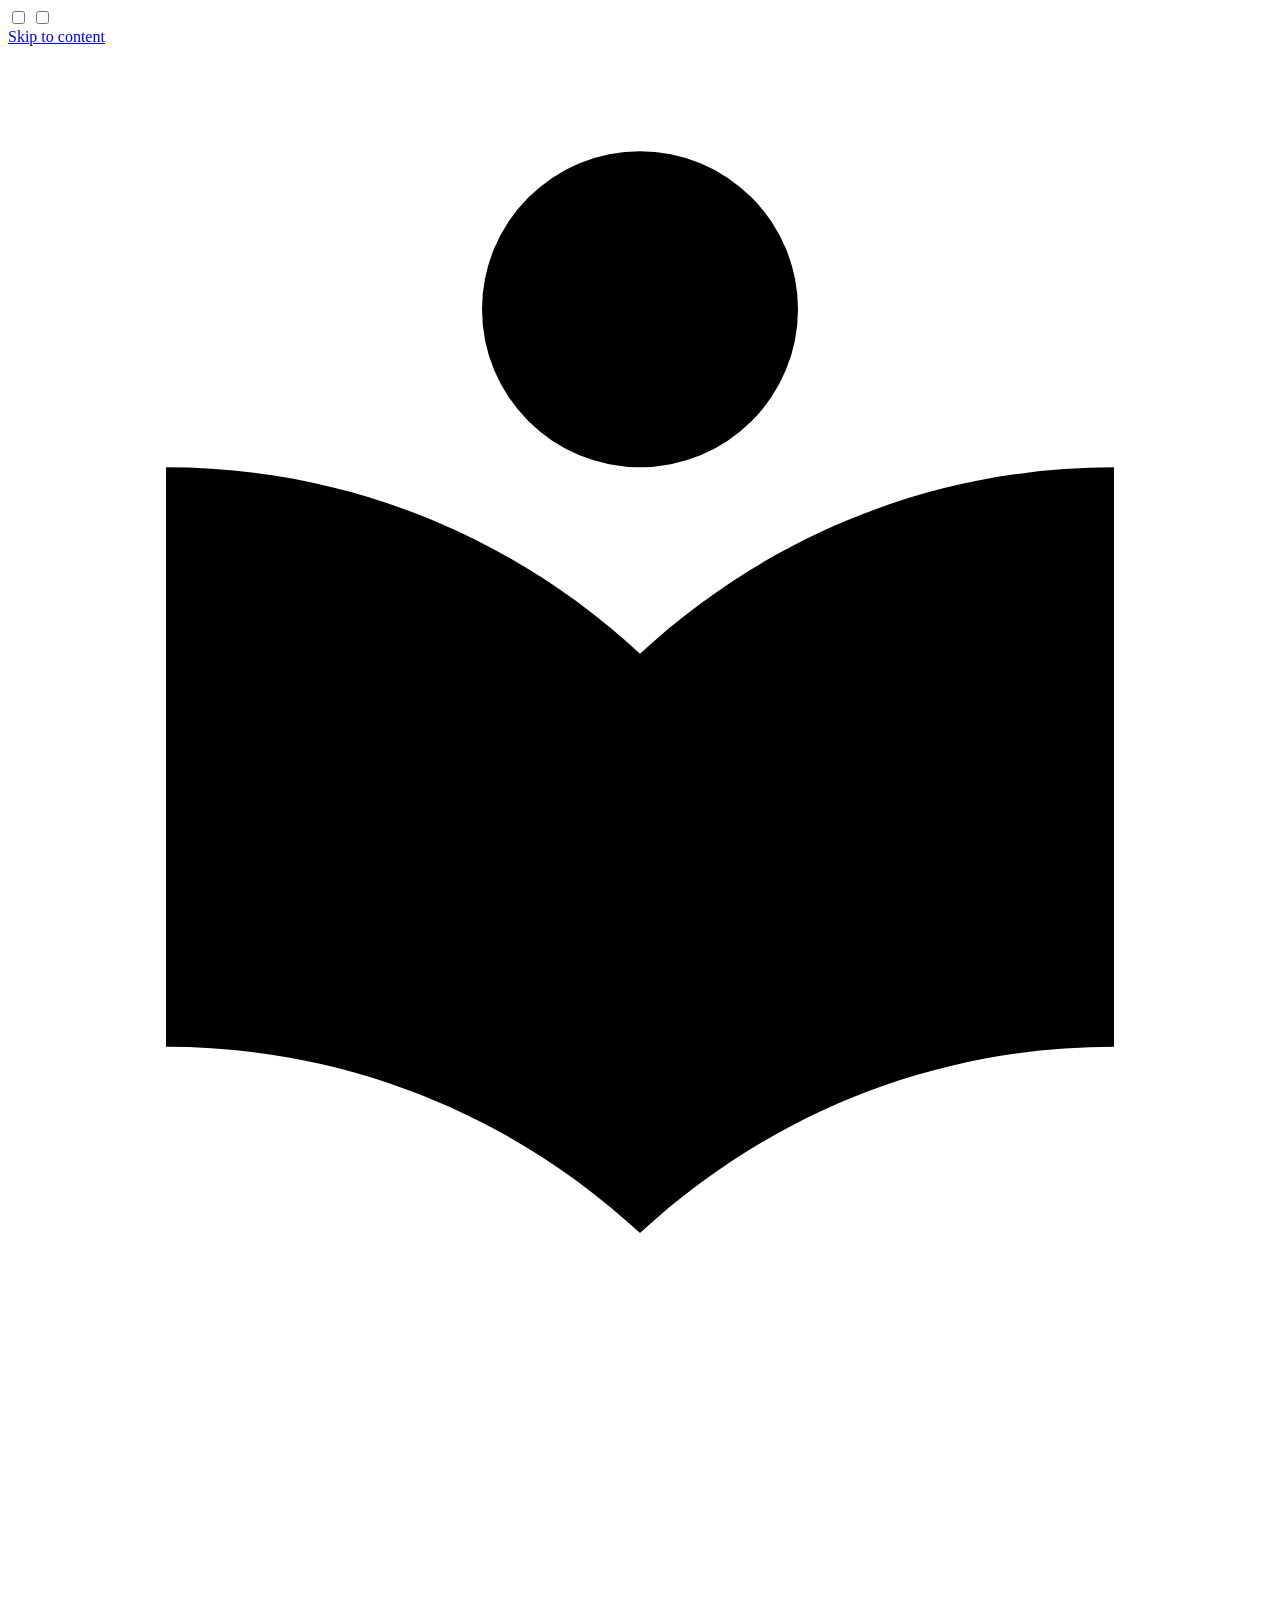
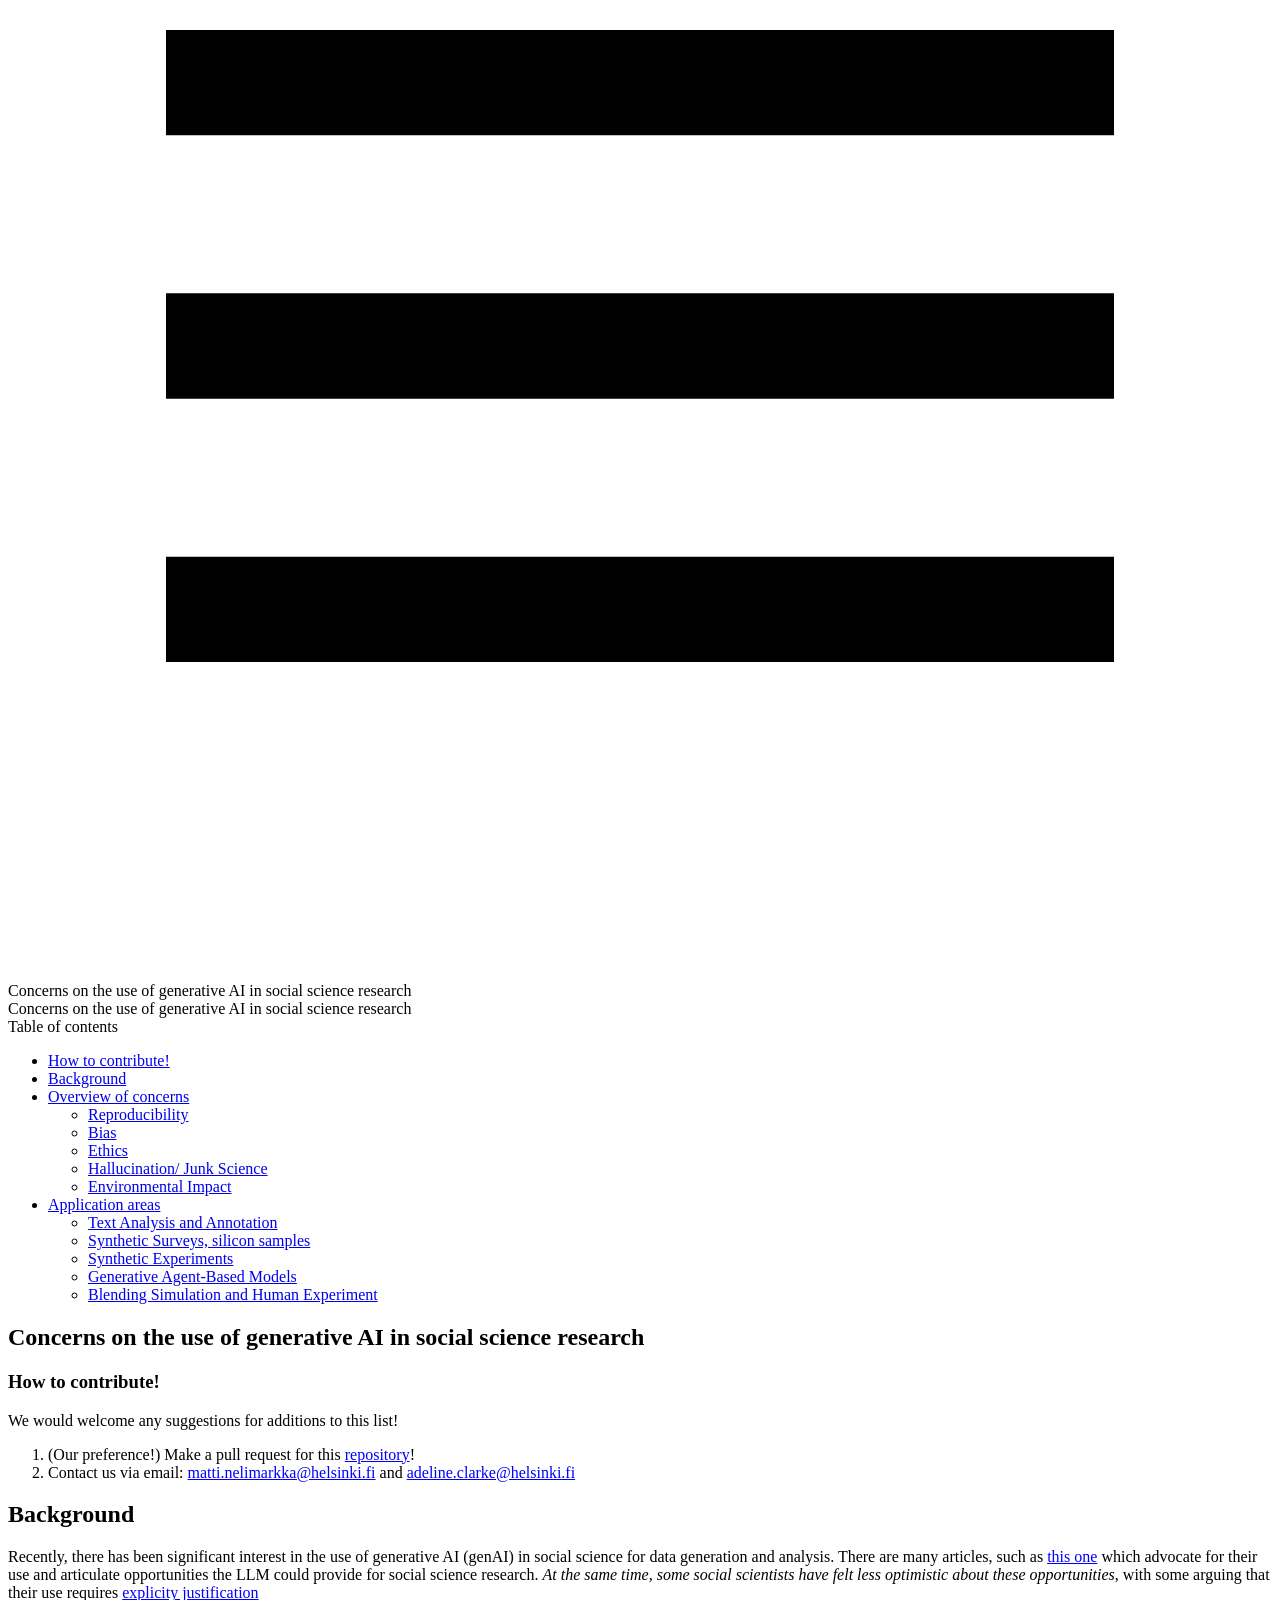
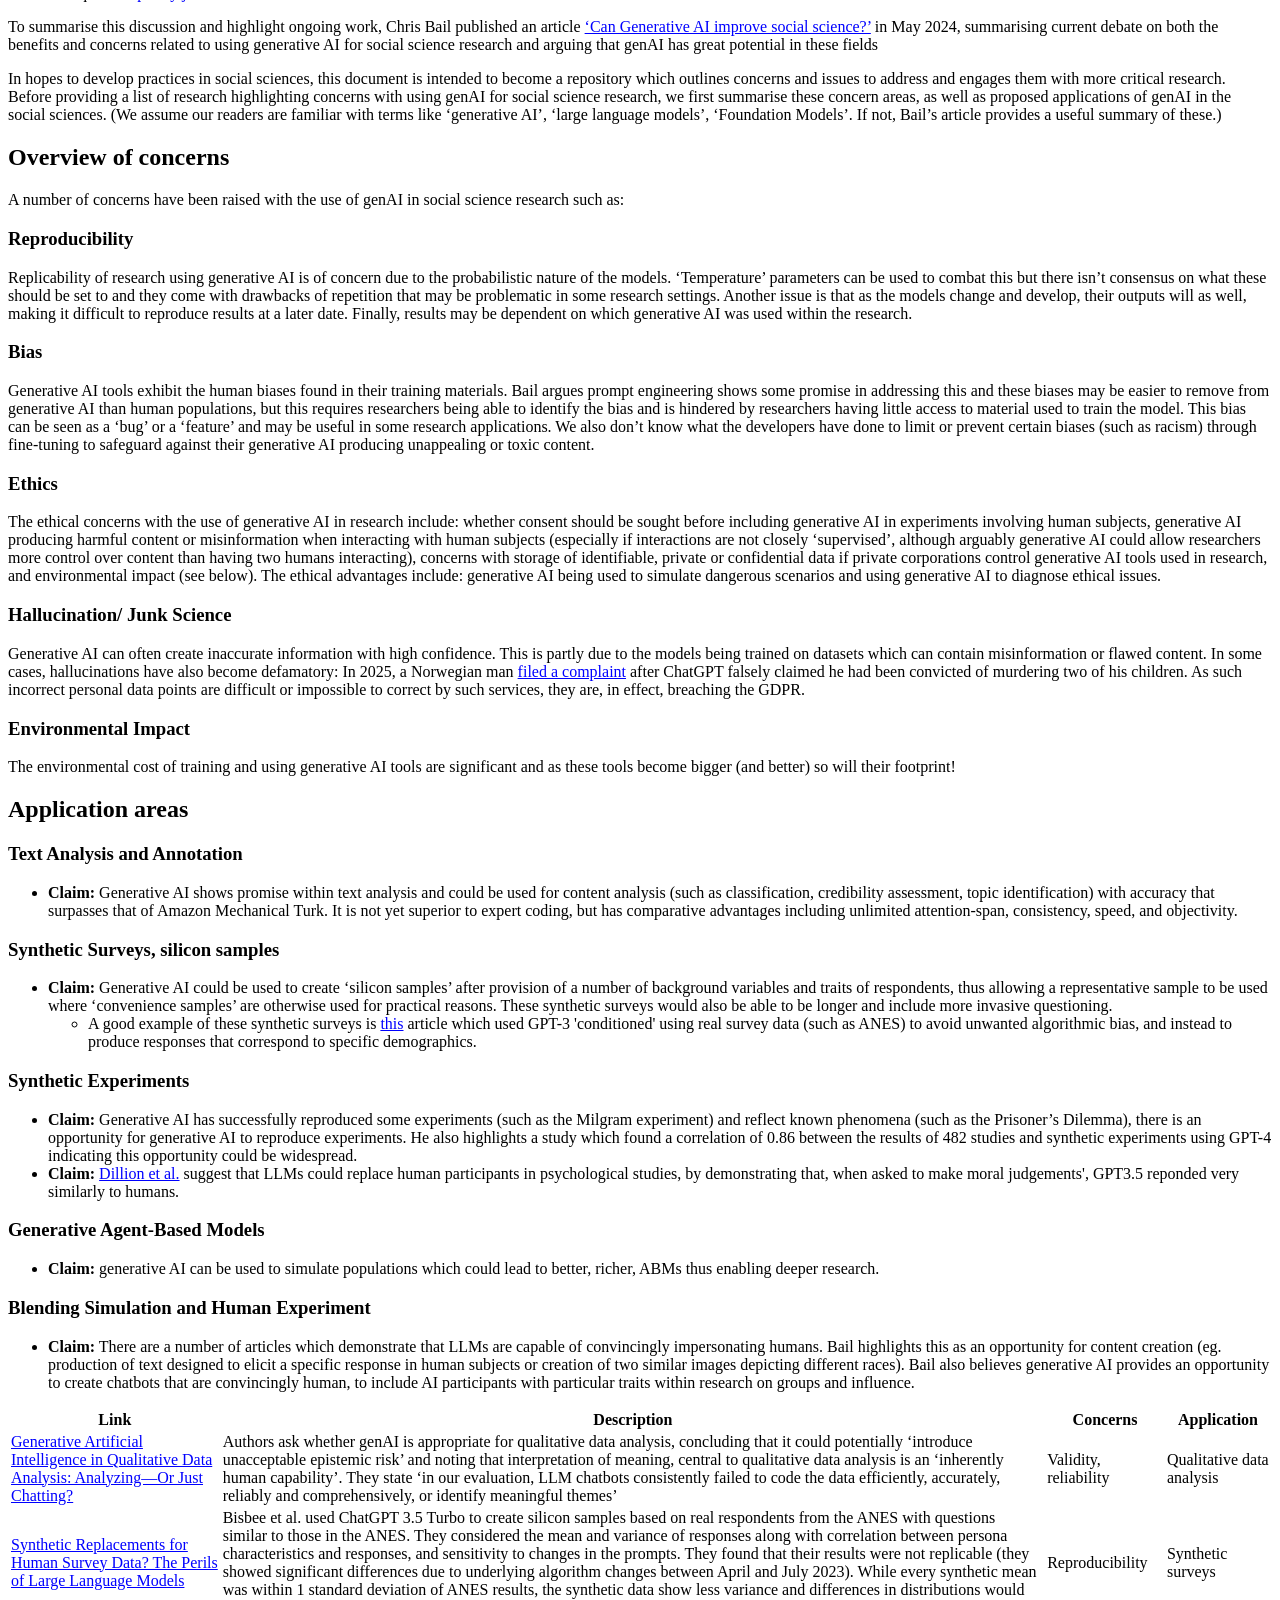
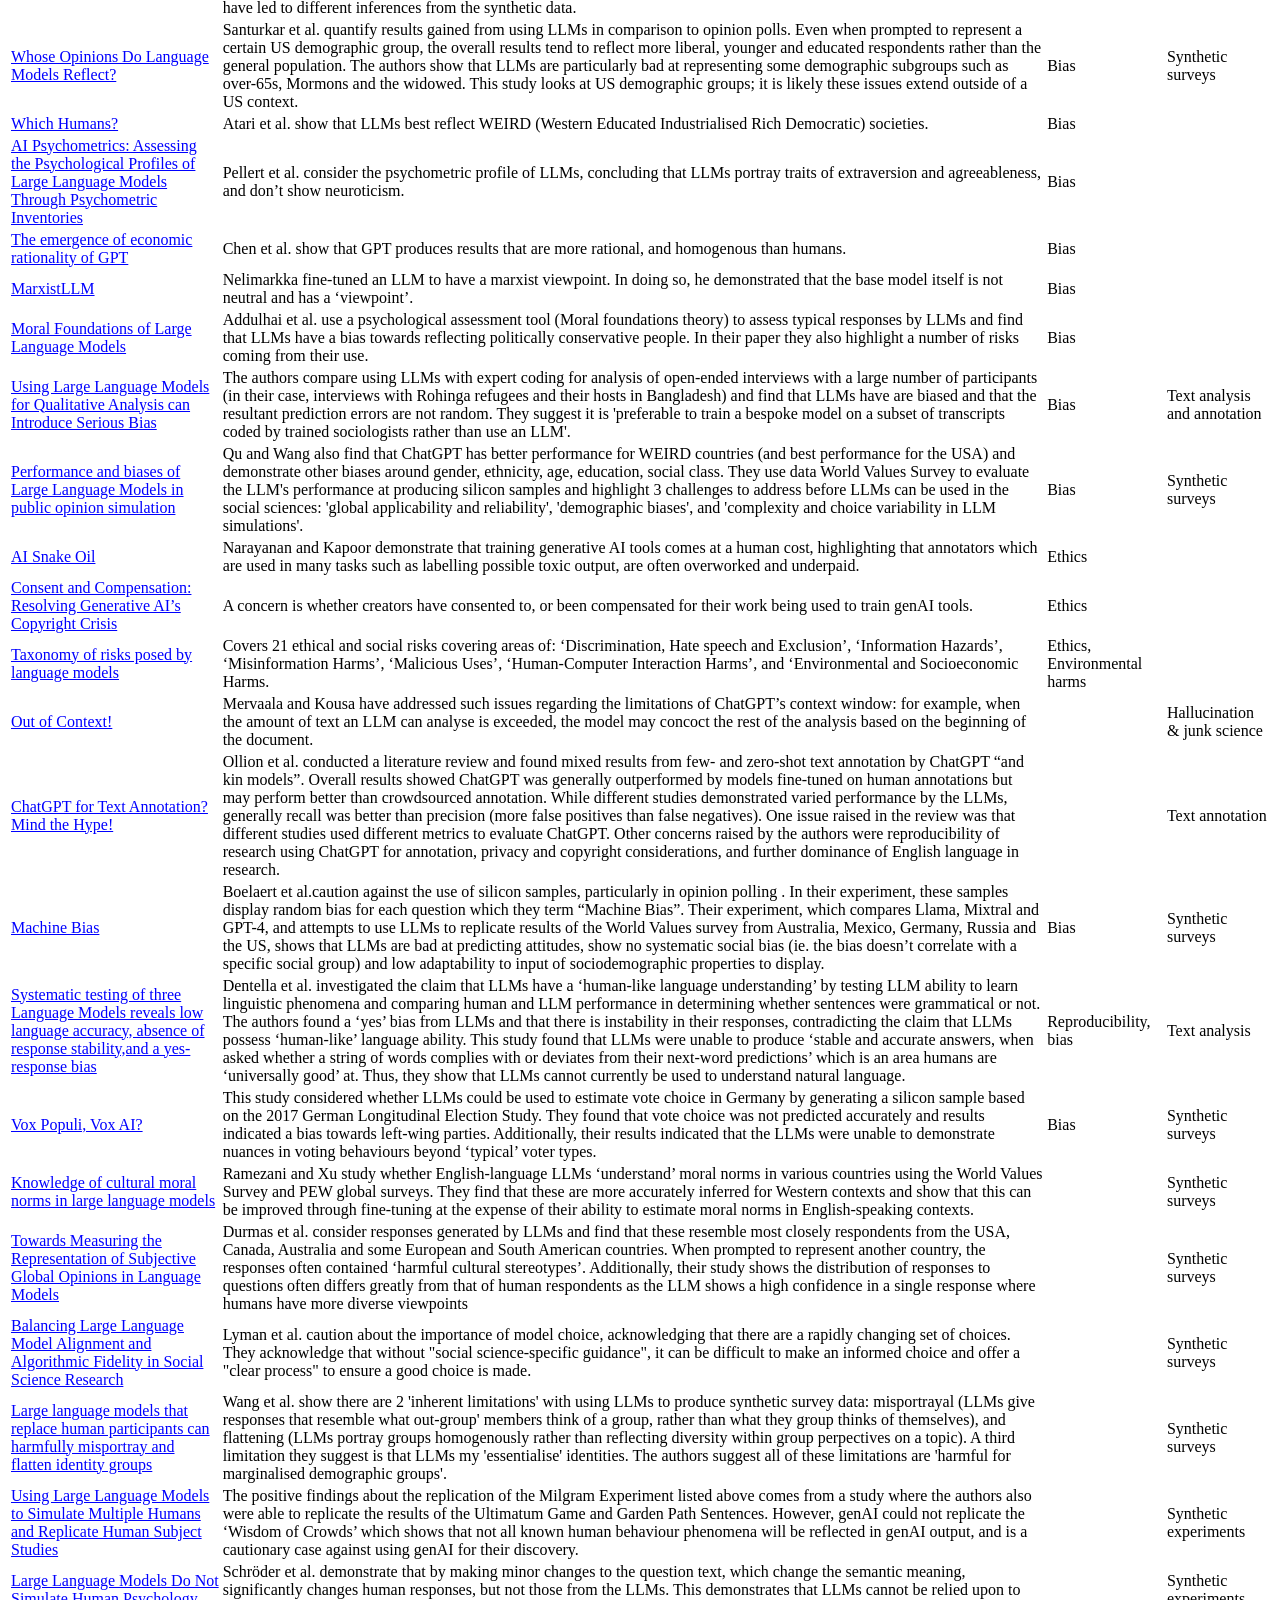
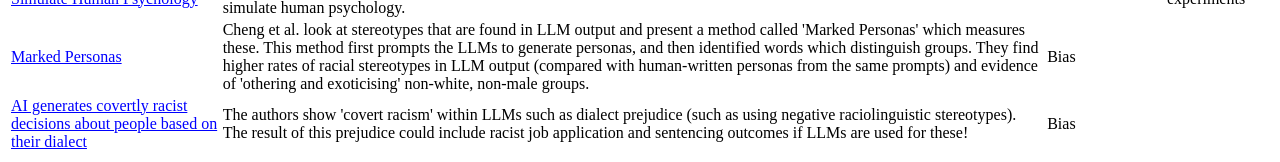
==== commit ac3cc52c: "Deployed cf35d78 with MkDocs version: 1.6.1" ====
--- a/index.html
+++ b/index.html
@@ -549,9 +549,10 @@
 <li>Contact us via email: <a href="&#109;&#97;&#105;&#108;&#116;&#111;&#58;&#109;&#97;&#116;&#116;&#105;&#46;&#110;&#101;&#108;&#105;&#109;&#97;&#114;&#107;&#107;&#97;&#64;&#104;&#101;&#108;&#115;&#105;&#110;&#107;&#105;&#46;&#102;&#105;">&#109;&#97;&#116;&#116;&#105;&#46;&#110;&#101;&#108;&#105;&#109;&#97;&#114;&#107;&#107;&#97;&#64;&#104;&#101;&#108;&#115;&#105;&#110;&#107;&#105;&#46;&#102;&#105;</a> and <a href="&#109;&#97;&#105;&#108;&#116;&#111;&#58;&#97;&#100;&#101;&#108;&#105;&#110;&#101;&#46;&#99;&#108;&#97;&#114;&#107;&#101;&#64;&#104;&#101;&#108;&#115;&#105;&#110;&#107;&#105;&#46;&#102;&#105;">&#97;&#100;&#101;&#108;&#105;&#110;&#101;&#46;&#99;&#108;&#97;&#114;&#107;&#101;&#64;&#104;&#101;&#108;&#115;&#105;&#110;&#107;&#105;&#46;&#102;&#105;</a> </li>
 </ol>
 <h2 id="background">Background</h2>
-<p>Recently, there has been significant interest in the use of generative AI (genAI) in social science for data generation and analysis. For example, to summarise this discussion and highlight ongoing work, Chris Bail published an article <a href="https://www.pnas.org/doi/full/10.1073/pnas.2314021121">‘Can Generative AI improve social science?’</a> in May 2024, summarising current debate on both the benefits and concerns related to using generative AI for social science research and arguing that genAI has great potential in these fields. <em>At the same time, some social scientists have felt less optimistic about these opportunities.</em></p>
-<p>We assume our readers are familiar with terms like ‘generative AI’, ‘large language models’, ‘Foundation Models’. If not, Bail’s article provides a useful summary of these.</p>
-<p>In hopes to develop practices in social sciences, this document is intended to become a repository which outlines concerns and issues to address and engages them with more critical research.Before providing a list of research highlighting concerns with using genAI for social science research, we first summarise these concern areas, as well as proposed applications of genAI in the social sciences.</p>
+<p>Recently, there has been significant interest in the use of generative AI (genAI) in social science for data generation and analysis. There are many articles, such as <a href="https://journals.sagepub.com/doi/full/10.1177/23780231241259651">this one</a> which advocate for their use and articulate opportunities the LLM could provide for social science research. <em>At the same time, some social scientists have felt less optimistic about these opportunities</em>, with some arguing that their use requires <a href="https://www.nature.com/articles/s43588-023-00585-1.pdf">explicity justification</a></p>
+<p>To summarise this discussion and highlight ongoing work, Chris Bail published an article <a href="https://www.pnas.org/doi/full/10.1073/pnas.2314021121">‘Can Generative AI improve social science?’</a> in May 2024, summarising current debate on both the benefits and concerns related to using generative AI for social science research and arguing that genAI has great potential in these fields</p>
+<p>In hopes to develop practices in social sciences, this document is intended to become a repository which outlines concerns and issues to address and engages them with more critical research. Before providing a list of research highlighting concerns with using genAI for social science research, we first summarise these concern areas, as well as proposed applications of genAI in the social sciences.
+(We assume our readers are familiar with terms like ‘generative AI’, ‘large language models’, ‘Foundation Models’. If not, Bail’s article provides a useful summary of these.)</p>
 <h2 id="overview-of-concerns">Overview of concerns</h2>
 <p>A number of concerns have been raised with the use of genAI in social science research such as: </p>
 <h3 id="reproducibility">Reproducibility</h3>
@@ -758,6 +759,12 @@
 <td>Bias</td>
 <td></td>
 </tr>
+<tr>
+<td><a href="https://www.nature.com/articles/s41586-024-07856-5#author-information">AI generates covertly racist decisions about people based on their dialect</a></td>
+<td>The authors show 'covert racism' within LLMs such as dialect prejudice (such as using negative raciolinguistic stereotypes). The result of this prejudice could include racist job application and sentencing outcomes if LLMs are used for these!</td>
+<td>Bias</td>
+<td></td>
+</tr>
 </tbody>
 </table>
 <!---
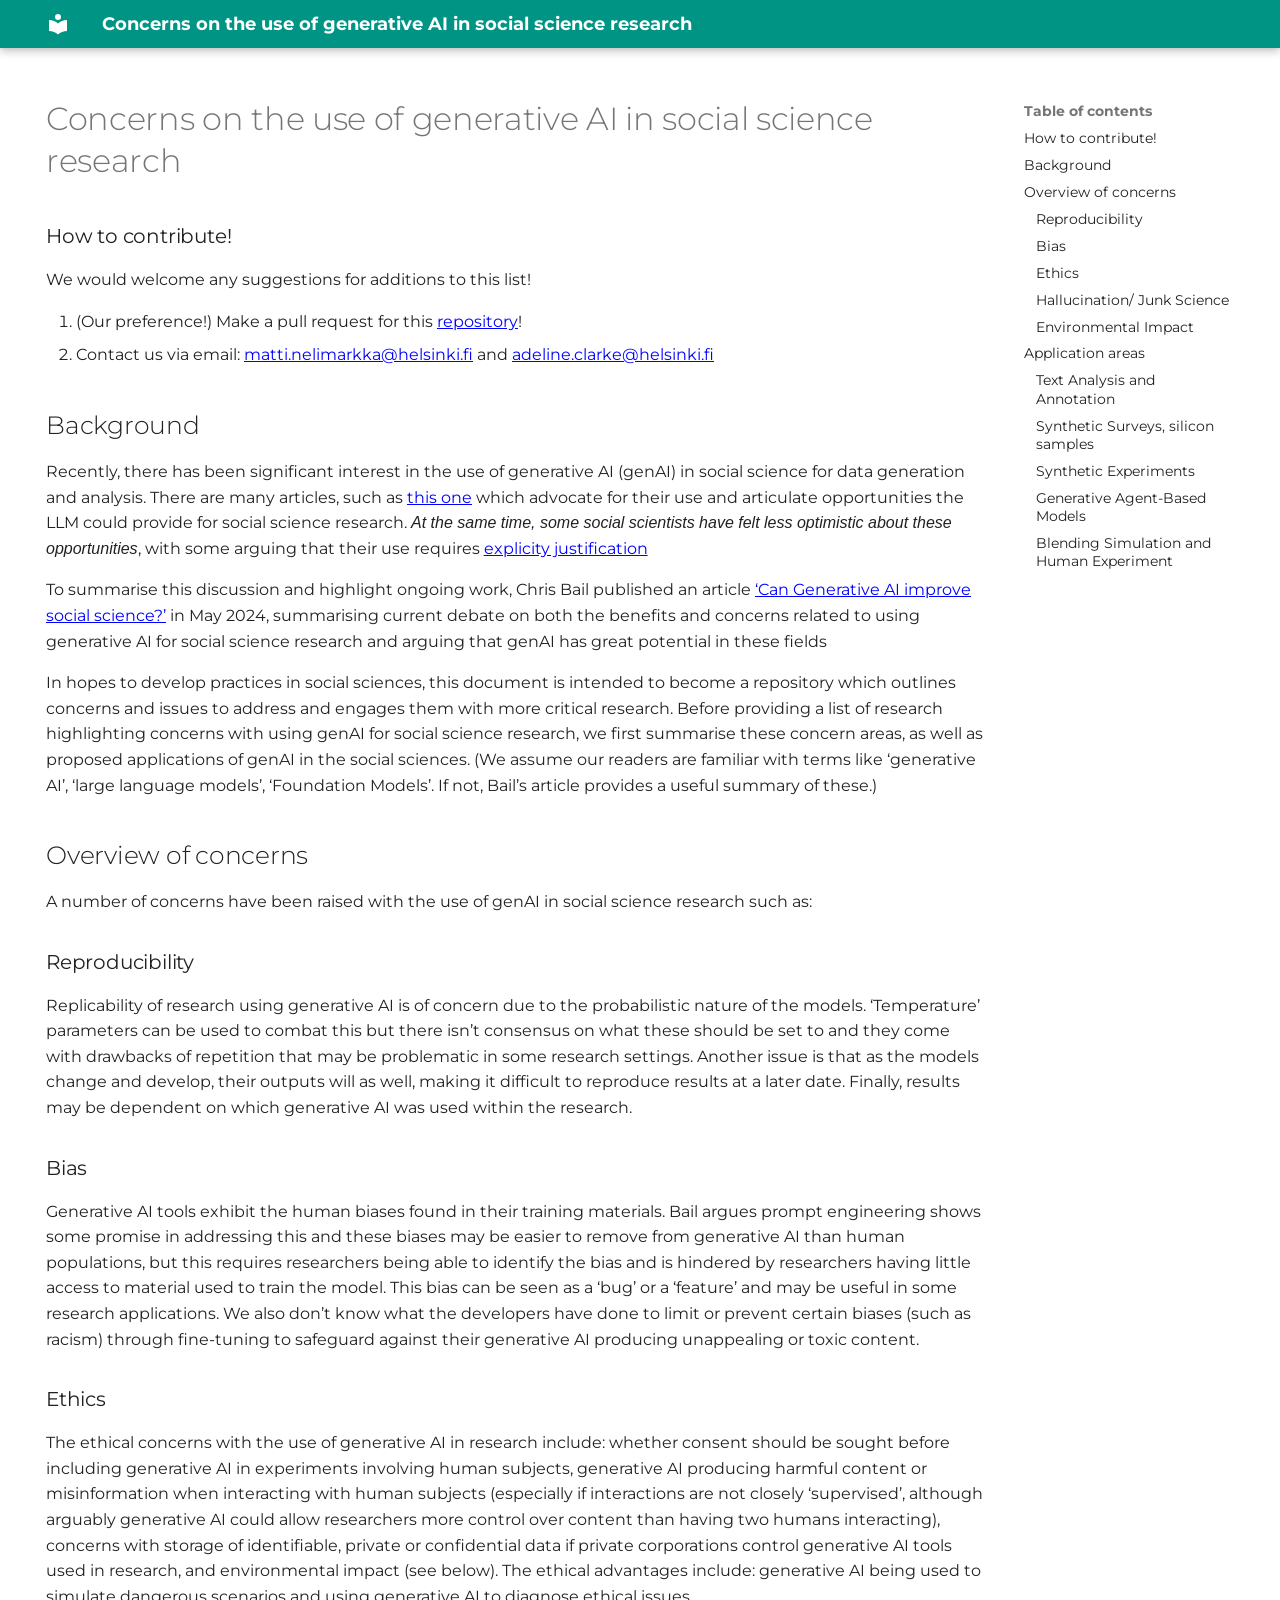
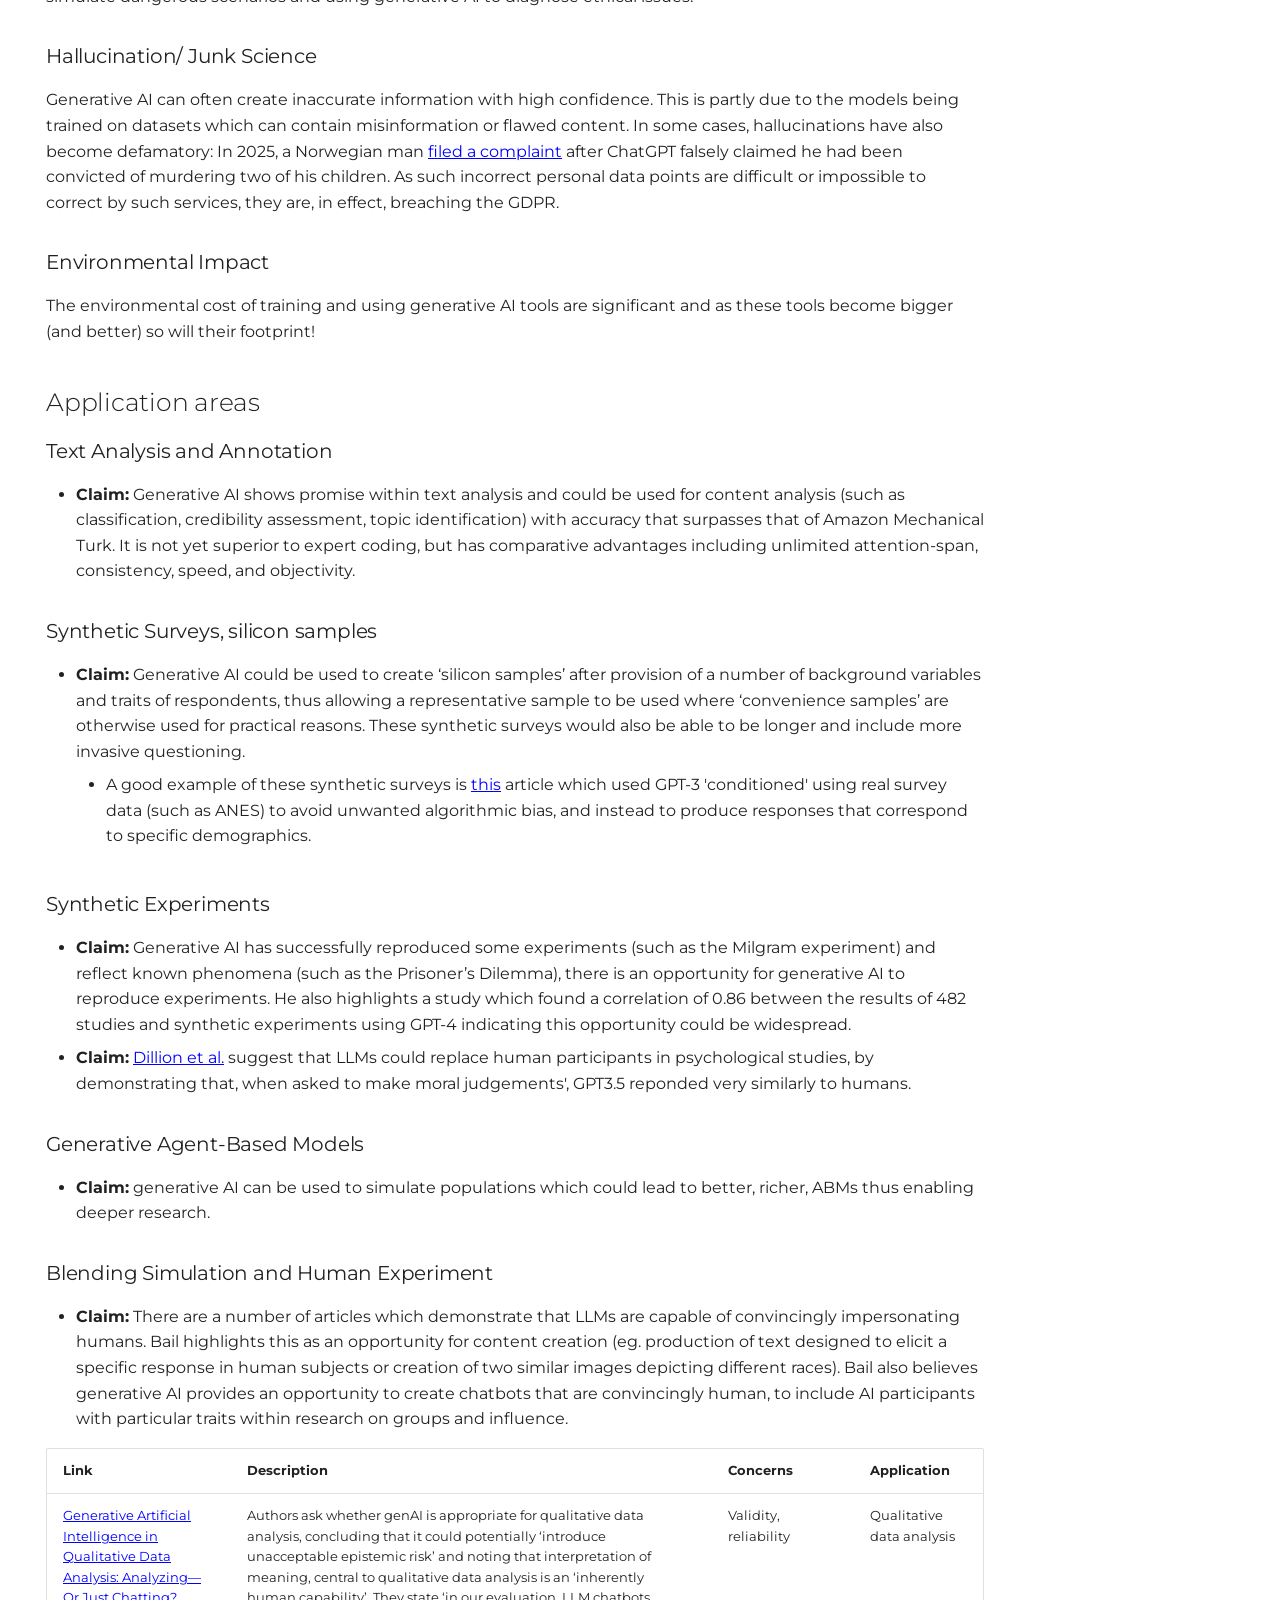
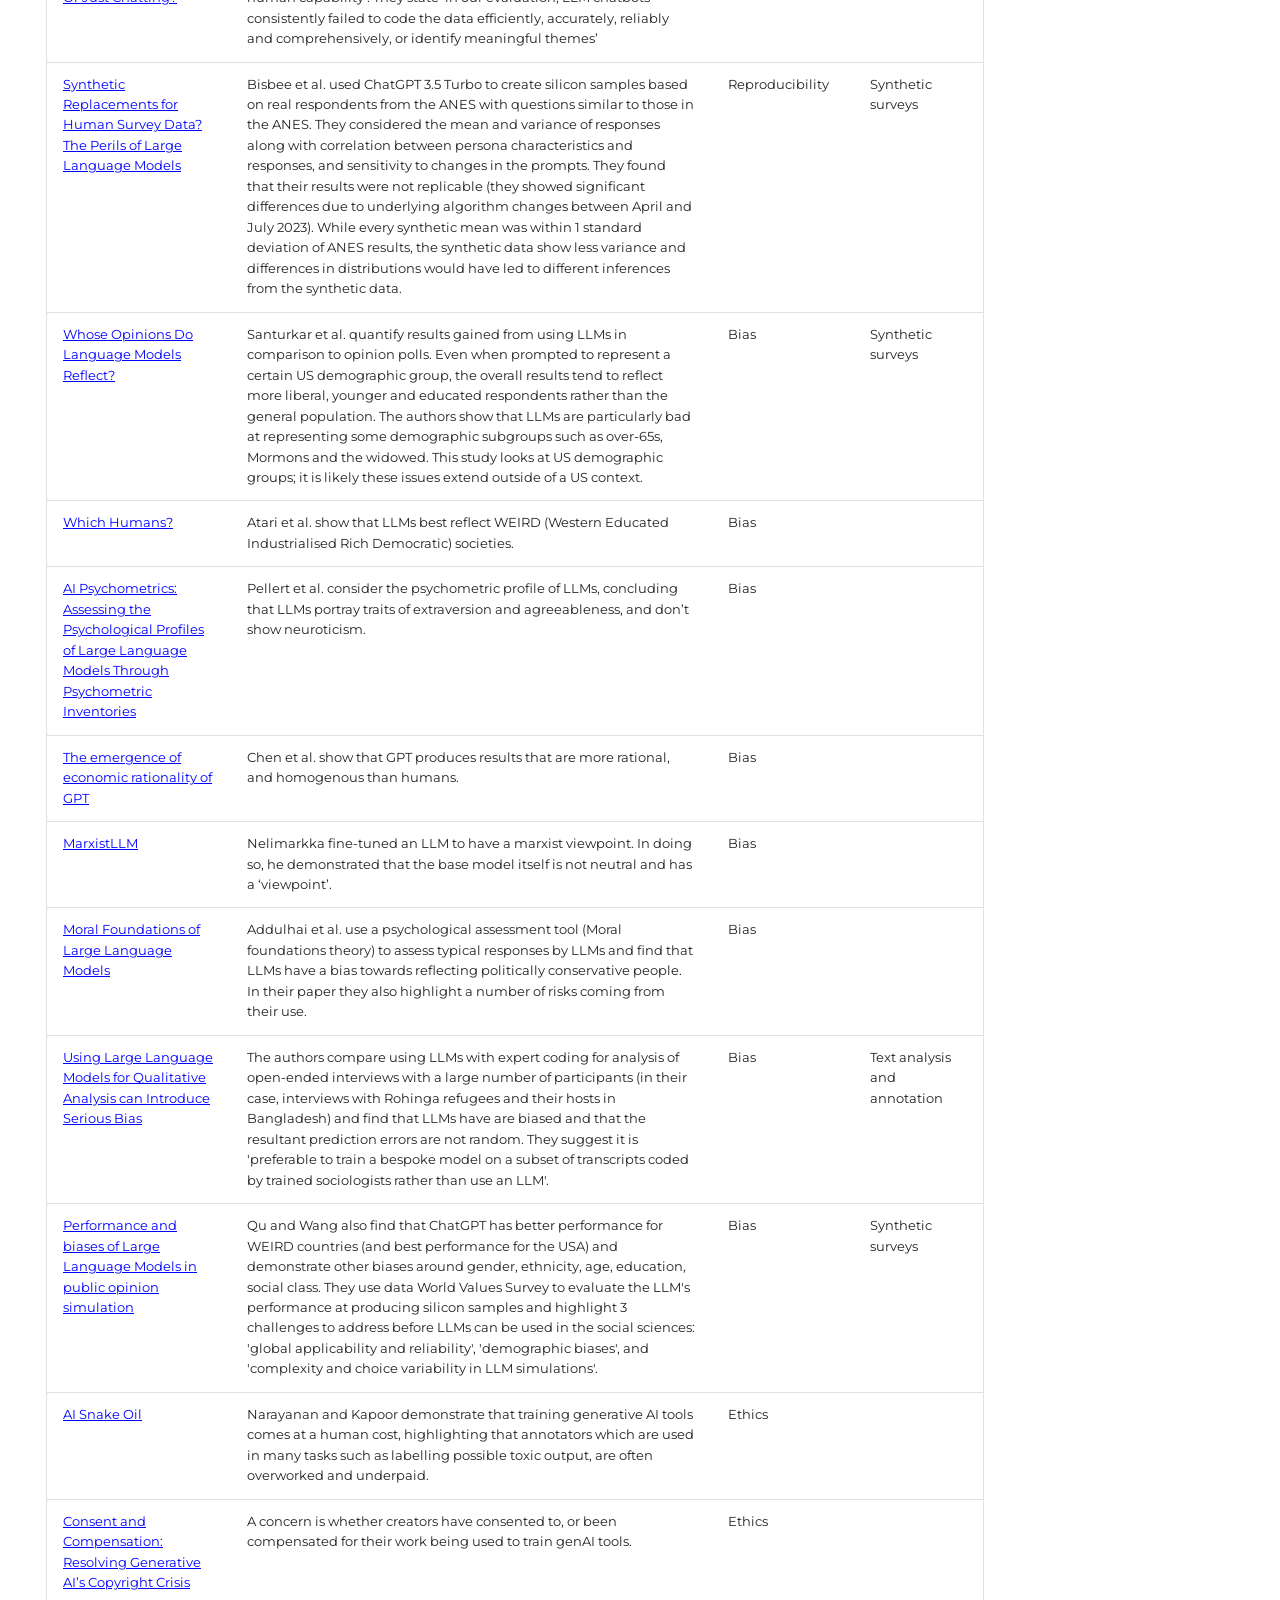
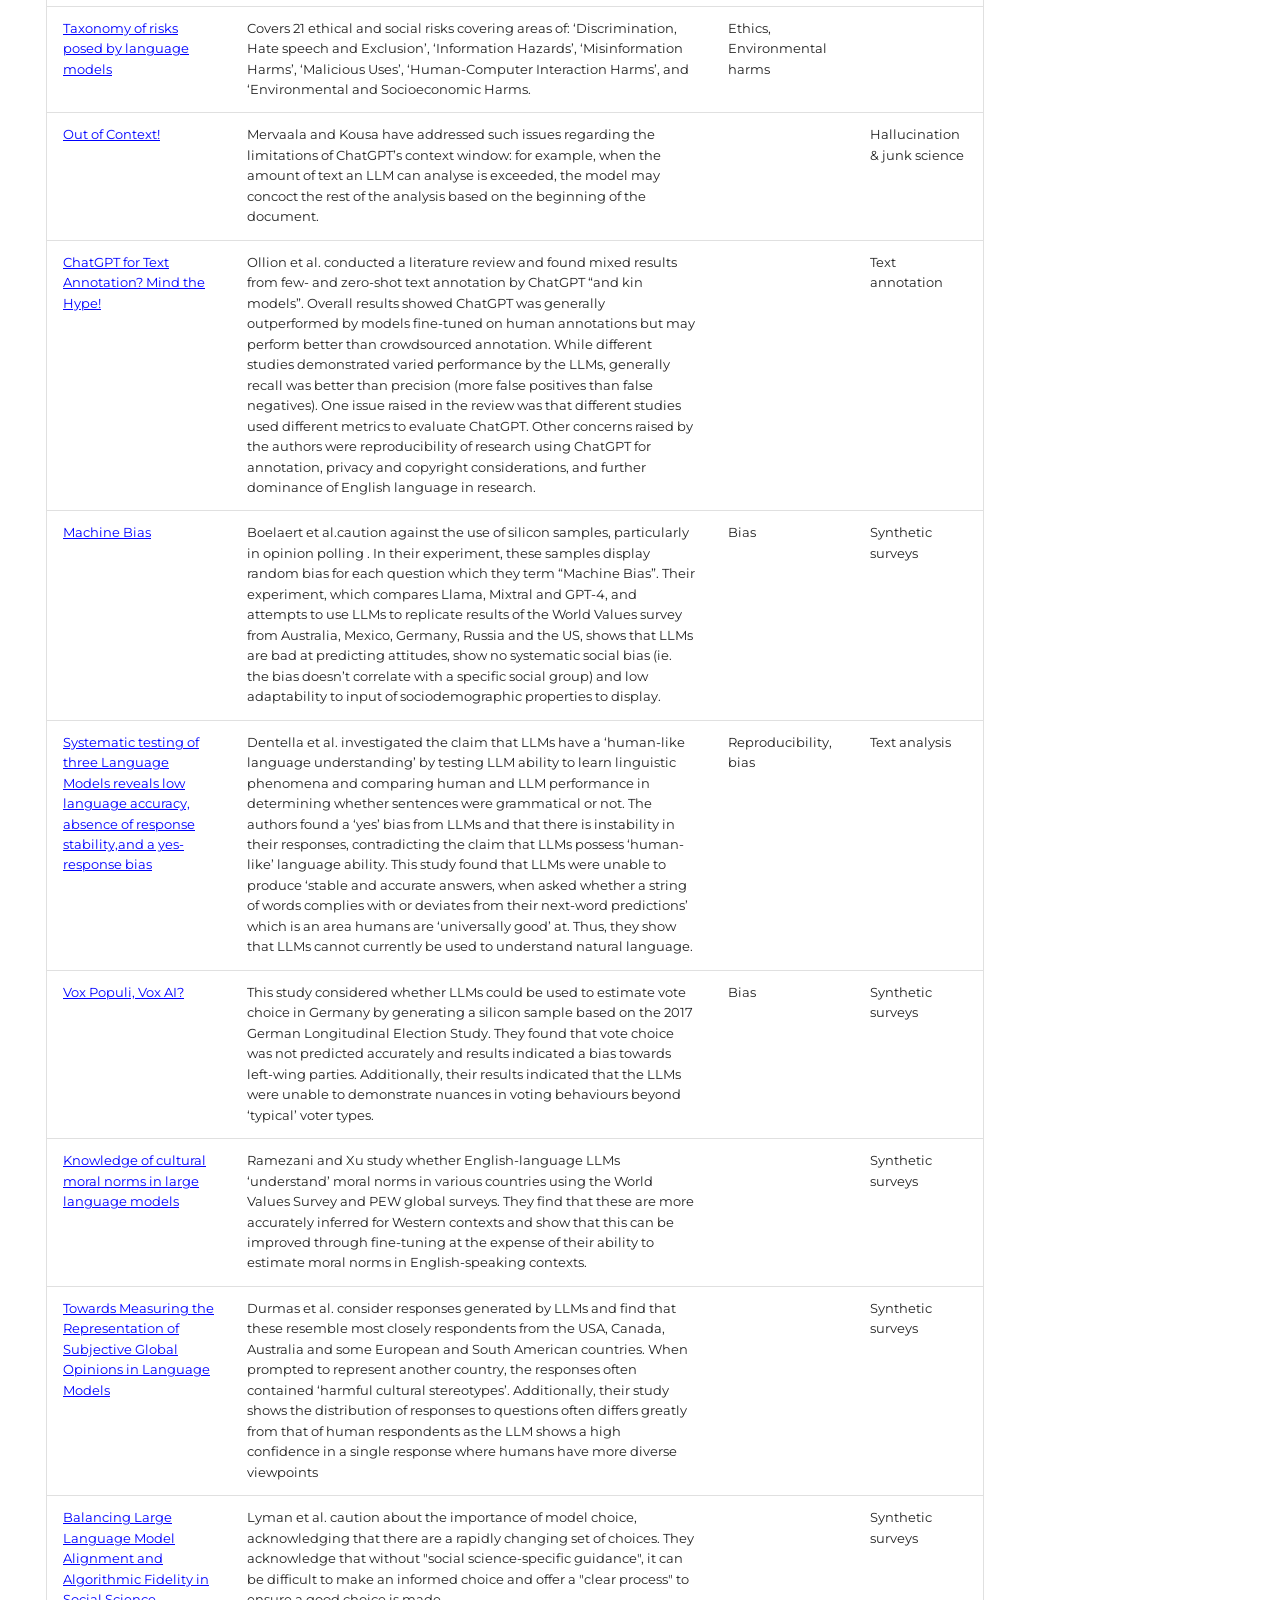
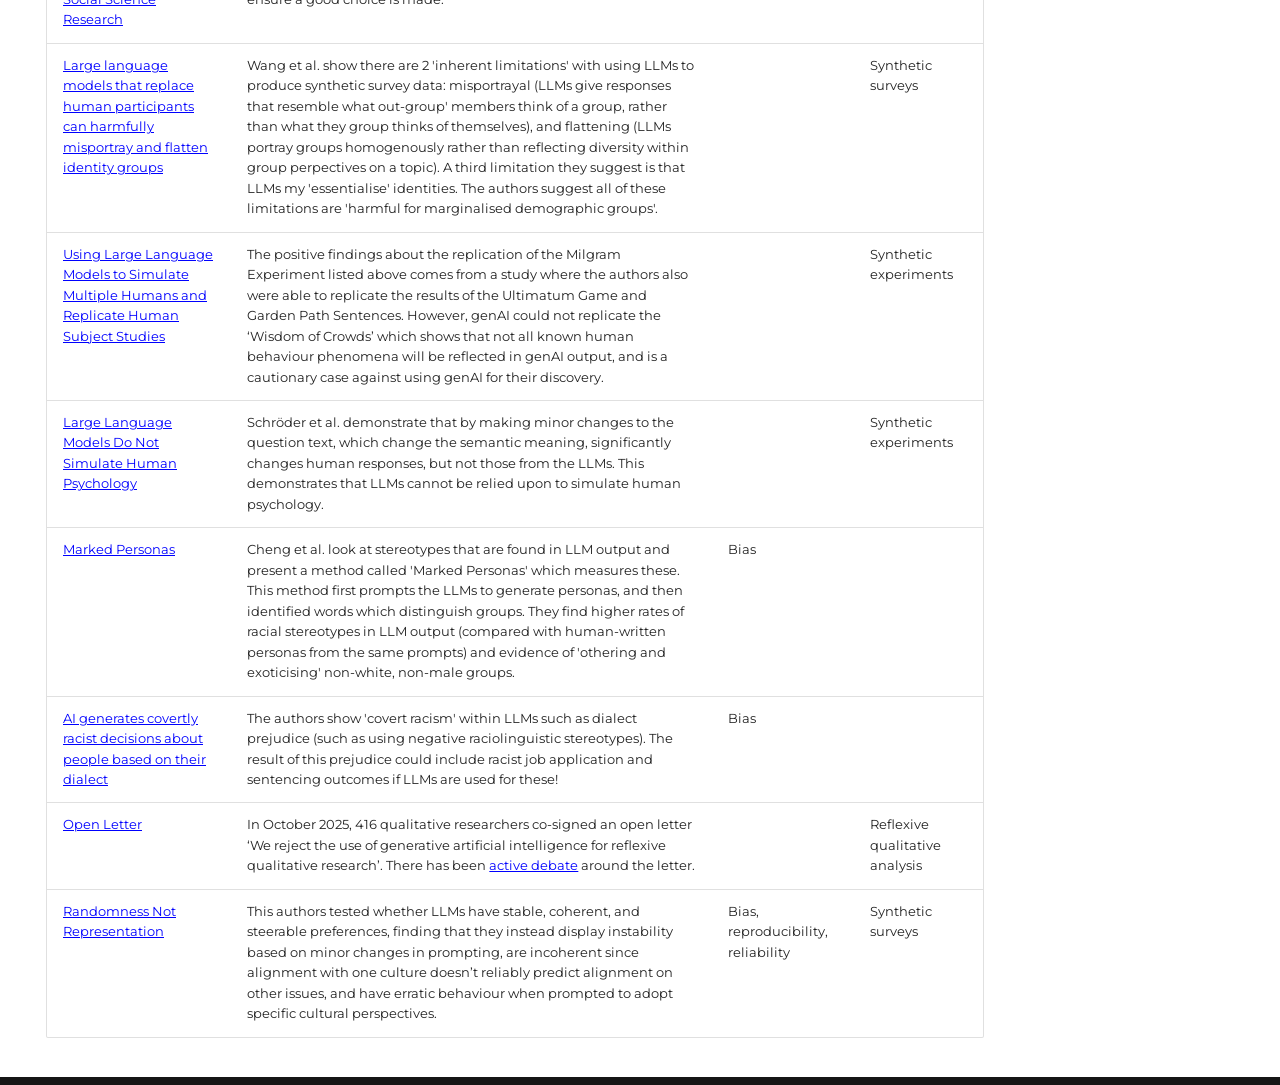
==== commit 5fbd7a31: "Deployed 80ad711 with MkDocs version: 1.6.1" ====
--- a/index.html
+++ b/index.html
@@ -11,8 +11,11 @@
       
       
       
+        
+      
+      
       <link rel="icon" href="assets/images/favicon.png">
-      <meta name="generator" content="mkdocs-1.6.1, mkdocs-material-9.6.21">
+      <meta name="generator" content="mkdocs-1.6.1, mkdocs-material-9.7.0">
     
     
       
@@ -20,10 +23,10 @@
       
     
     
-      <link rel="stylesheet" href="assets/stylesheets/main.2a3383ac.min.css">
-      
-        
-        <link rel="stylesheet" href="assets/stylesheets/palette.06af60db.min.css">
+      <link rel="stylesheet" href="assets/stylesheets/main.618322db.min.css">
+      
+        
+        <link rel="stylesheet" href="assets/stylesheets/palette.ab4e12ef.min.css">
       
       
 
@@ -48,7 +51,6 @@
     
       
 
-    
     
     
   </head>
@@ -176,9 +178,14 @@
   
   
   <span class="md-ellipsis">
+    
+  
     Concerns on the use of generative AI in social science research
+  
+
     
   </span>
+  
   
 
           <span class="md-nav__icon md-icon"></span>
@@ -189,9 +196,14 @@
   
   
   <span class="md-ellipsis">
+    
+  
     Concerns on the use of generative AI in social science research
+  
+
     
   </span>
+  
   
 
       </a>
@@ -214,7 +226,9 @@
         <li class="md-nav__item">
   <a href="#how-to-contribute" class="md-nav__link">
     <span class="md-ellipsis">
-      How to contribute!
+      
+        How to contribute!
+      
     </span>
   </a>
   
@@ -223,7 +237,9 @@
         <li class="md-nav__item">
   <a href="#background" class="md-nav__link">
     <span class="md-ellipsis">
-      Background
+      
+        Background
+      
     </span>
   </a>
   
@@ -232,7 +248,9 @@
         <li class="md-nav__item">
   <a href="#overview-of-concerns" class="md-nav__link">
     <span class="md-ellipsis">
-      Overview of concerns
+      
+        Overview of concerns
+      
     </span>
   </a>
   
@@ -242,7 +260,9 @@
           <li class="md-nav__item">
   <a href="#reproducibility" class="md-nav__link">
     <span class="md-ellipsis">
-      Reproducibility
+      
+        Reproducibility
+      
     </span>
   </a>
   
@@ -251,7 +271,9 @@
           <li class="md-nav__item">
   <a href="#bias" class="md-nav__link">
     <span class="md-ellipsis">
-      Bias
+      
+        Bias
+      
     </span>
   </a>
   
@@ -260,7 +282,9 @@
           <li class="md-nav__item">
   <a href="#ethics" class="md-nav__link">
     <span class="md-ellipsis">
-      Ethics
+      
+        Ethics
+      
     </span>
   </a>
   
@@ -269,7 +293,9 @@
           <li class="md-nav__item">
   <a href="#hallucination-junk-science" class="md-nav__link">
     <span class="md-ellipsis">
-      Hallucination/ Junk Science
+      
+        Hallucination/ Junk Science
+      
     </span>
   </a>
   
@@ -278,7 +304,9 @@
           <li class="md-nav__item">
   <a href="#environmental-impact" class="md-nav__link">
     <span class="md-ellipsis">
-      Environmental Impact
+      
+        Environmental Impact
+      
     </span>
   </a>
   
@@ -292,7 +320,9 @@
         <li class="md-nav__item">
   <a href="#application-areas" class="md-nav__link">
     <span class="md-ellipsis">
-      Application areas
+      
+        Application areas
+      
     </span>
   </a>
   
@@ -302,7 +332,9 @@
           <li class="md-nav__item">
   <a href="#text-analysis-and-annotation" class="md-nav__link">
     <span class="md-ellipsis">
-      Text Analysis and Annotation
+      
+        Text Analysis and Annotation
+      
     </span>
   </a>
   
@@ -311,7 +343,9 @@
           <li class="md-nav__item">
   <a href="#synthetic-surveys-silicon-samples" class="md-nav__link">
     <span class="md-ellipsis">
-      Synthetic Surveys, silicon samples
+      
+        Synthetic Surveys, silicon samples
+      
     </span>
   </a>
   
@@ -320,7 +354,9 @@
           <li class="md-nav__item">
   <a href="#synthetic-experiments" class="md-nav__link">
     <span class="md-ellipsis">
-      Synthetic Experiments
+      
+        Synthetic Experiments
+      
     </span>
   </a>
   
@@ -329,7 +365,9 @@
           <li class="md-nav__item">
   <a href="#generative-agent-based-models" class="md-nav__link">
     <span class="md-ellipsis">
-      Generative Agent-Based Models
+      
+        Generative Agent-Based Models
+      
     </span>
   </a>
   
@@ -338,7 +376,9 @@
           <li class="md-nav__item">
   <a href="#blending-simulation-and-human-experiment" class="md-nav__link">
     <span class="md-ellipsis">
-      Blending Simulation and Human Experiment
+      
+        Blending Simulation and Human Experiment
+      
     </span>
   </a>
   
@@ -388,7 +428,9 @@
         <li class="md-nav__item">
   <a href="#how-to-contribute" class="md-nav__link">
     <span class="md-ellipsis">
-      How to contribute!
+      
+        How to contribute!
+      
     </span>
   </a>
   
@@ -397,7 +439,9 @@
         <li class="md-nav__item">
   <a href="#background" class="md-nav__link">
     <span class="md-ellipsis">
-      Background
+      
+        Background
+      
     </span>
   </a>
   
@@ -406,7 +450,9 @@
         <li class="md-nav__item">
   <a href="#overview-of-concerns" class="md-nav__link">
     <span class="md-ellipsis">
-      Overview of concerns
+      
+        Overview of concerns
+      
     </span>
   </a>
   
@@ -416,7 +462,9 @@
           <li class="md-nav__item">
   <a href="#reproducibility" class="md-nav__link">
     <span class="md-ellipsis">
-      Reproducibility
+      
+        Reproducibility
+      
     </span>
   </a>
   
@@ -425,7 +473,9 @@
           <li class="md-nav__item">
   <a href="#bias" class="md-nav__link">
     <span class="md-ellipsis">
-      Bias
+      
+        Bias
+      
     </span>
   </a>
   
@@ -434,7 +484,9 @@
           <li class="md-nav__item">
   <a href="#ethics" class="md-nav__link">
     <span class="md-ellipsis">
-      Ethics
+      
+        Ethics
+      
     </span>
   </a>
   
@@ -443,7 +495,9 @@
           <li class="md-nav__item">
   <a href="#hallucination-junk-science" class="md-nav__link">
     <span class="md-ellipsis">
-      Hallucination/ Junk Science
+      
+        Hallucination/ Junk Science
+      
     </span>
   </a>
   
@@ -452,7 +506,9 @@
           <li class="md-nav__item">
   <a href="#environmental-impact" class="md-nav__link">
     <span class="md-ellipsis">
-      Environmental Impact
+      
+        Environmental Impact
+      
     </span>
   </a>
   
@@ -466,7 +522,9 @@
         <li class="md-nav__item">
   <a href="#application-areas" class="md-nav__link">
     <span class="md-ellipsis">
-      Application areas
+      
+        Application areas
+      
     </span>
   </a>
   
@@ -476,7 +534,9 @@
           <li class="md-nav__item">
   <a href="#text-analysis-and-annotation" class="md-nav__link">
     <span class="md-ellipsis">
-      Text Analysis and Annotation
+      
+        Text Analysis and Annotation
+      
     </span>
   </a>
   
@@ -485,7 +545,9 @@
           <li class="md-nav__item">
   <a href="#synthetic-surveys-silicon-samples" class="md-nav__link">
     <span class="md-ellipsis">
-      Synthetic Surveys, silicon samples
+      
+        Synthetic Surveys, silicon samples
+      
     </span>
   </a>
   
@@ -494,7 +556,9 @@
           <li class="md-nav__item">
   <a href="#synthetic-experiments" class="md-nav__link">
     <span class="md-ellipsis">
-      Synthetic Experiments
+      
+        Synthetic Experiments
+      
     </span>
   </a>
   
@@ -503,7 +567,9 @@
           <li class="md-nav__item">
   <a href="#generative-agent-based-models" class="md-nav__link">
     <span class="md-ellipsis">
-      Generative Agent-Based Models
+      
+        Generative Agent-Based Models
+      
     </span>
   </a>
   
@@ -512,7 +578,9 @@
           <li class="md-nav__item">
   <a href="#blending-simulation-and-human-experiment" class="md-nav__link">
     <span class="md-ellipsis">
-      Blending Simulation and Human Experiment
+      
+        Blending Simulation and Human Experiment
+      
     </span>
   </a>
   
@@ -533,6 +601,7 @@
           
           
             <div class="md-content" data-md-component="content">
+              
               <article class="md-content__inner md-typeset">
                 
                   
@@ -765,6 +834,18 @@
 <td>Bias</td>
 <td></td>
 </tr>
+<tr>
+<td><a href="https://papers.ssrn.com/sol3/papers.cfm?abstract_id=5676462">Open Letter</a></td>
+<td>In October 2025, 416 qualitative researchers co-signed an open letter ‘We reject the use of generative artificial intelligence for reflexive qualitative research’. There has been <a href="https://papers.ssrn.com/sol3/papers.cfm?abstract_id=5750283">active debate</a> around the letter.</td>
+<td></td>
+<td>Reflexive qualitative analysis</td>
+</tr>
+<tr>
+<td><a href="https://dl.acm.org/doi/10.1145/3715275.3732147">Randomness Not Representation</a></td>
+<td>This authors tested whether LLMs have stable, coherent, and steerable preferences, finding that they instead display instability based on minor changes in prompting, are incoherent since alignment with one culture doesn’t reliably predict alignment on other issues, and have erratic behaviour when prompted to adopt specific cultural perspectives.</td>
+<td>Bias, reproducibility, reliability</td>
+<td>Synthetic surveys</td>
+</tr>
 </tbody>
 </table>
 <!---
@@ -816,10 +897,11 @@
     
     
       
-      <script id="__config" type="application/json">{"base": ".", "features": [], "search": "assets/javascripts/workers/search.973d3a69.min.js", "tags": null, "translations": {"clipboard.copied": "Copied to clipboard", "clipboard.copy": "Copy to clipboard", "search.result.more.one": "1 more on this page", "search.result.more.other": "# more on this page", "search.result.none": "No matching documents", "search.result.one": "1 matching document", "search.result.other": "# matching documents", "search.result.placeholder": "Type to start searching", "search.result.term.missing": "Missing", "select.version": "Select version"}, "version": null}</script>
-    
-    
-      <script src="assets/javascripts/bundle.f55a23d4.min.js"></script>
+      
+      <script id="__config" type="application/json">{"annotate": null, "base": ".", "features": [], "search": "assets/javascripts/workers/search.7a47a382.min.js", "tags": null, "translations": {"clipboard.copied": "Copied to clipboard", "clipboard.copy": "Copy to clipboard", "search.result.more.one": "1 more on this page", "search.result.more.other": "# more on this page", "search.result.none": "No matching documents", "search.result.one": "1 matching document", "search.result.other": "# matching documents", "search.result.placeholder": "Type to start searching", "search.result.term.missing": "Missing", "select.version": "Select version"}, "version": null}</script>
+    
+    
+      <script src="assets/javascripts/bundle.e71a0d61.min.js"></script>
       
     
   </body>
--- a/assets/stylesheets/main.618322db.min.css
+++ b/assets/stylesheets/main.618322db.min.css
@@ -0,0 +1 @@
+@charset "UTF-8";html{-webkit-text-size-adjust:none;-moz-text-size-adjust:none;text-size-adjust:none;box-sizing:border-box}*,:after,:before{box-sizing:inherit}@media (prefers-reduced-motion){*,:after,:before{transition:none!important}}body{margin:0}a,button,input,label{-webkit-tap-highlight-color:transparent}a{color:inherit;text-decoration:none}hr{border:0;box-sizing:initial;display:block;height:.05rem;overflow:visible;padding:0}small{font-size:80%}sub,sup{line-height:1em}img{border-style:none}table{border-collapse:initial;border-spacing:0}td,th{font-weight:400;vertical-align:top}button{background:#0000;border:0;font-family:inherit;font-size:inherit;margin:0;padding:0}input{border:0;outline:none}:root{--md-primary-fg-color:#4051b5;--md-primary-fg-color--light:#5d6cc0;--md-primary-fg-color--dark:#303fa1;--md-primary-bg-color:#fff;--md-primary-bg-color--light:#ffffffb3;--md-accent-fg-color:#526cfe;--md-accent-fg-color--transparent:#526cfe1a;--md-accent-bg-color:#fff;--md-accent-bg-color--light:#ffffffb3}[data-md-color-scheme=default]{color-scheme:light}[data-md-color-scheme=default] img[src$="#gh-dark-mode-only"],[data-md-color-scheme=default] img[src$="#only-dark"]{display:none}:root,[data-md-color-scheme=default]{--md-hue:225deg;--md-default-fg-color:#000000de;--md-default-fg-color--light:#0000008a;--md-default-fg-color--lighter:#00000052;--md-default-fg-color--lightest:#00000012;--md-default-bg-color:#fff;--md-default-bg-color--light:#ffffffb3;--md-default-bg-color--lighter:#ffffff4d;--md-default-bg-color--lightest:#ffffff1f;--md-code-fg-color:#36464e;--md-code-bg-color:#f5f5f5;--md-code-bg-color--light:#f5f5f5b3;--md-code-bg-color--lighter:#f5f5f54d;--md-code-hl-color:#4287ff;--md-code-hl-color--light:#4287ff1a;--md-code-hl-number-color:#d52a2a;--md-code-hl-special-color:#db1457;--md-code-hl-function-color:#a846b9;--md-code-hl-constant-color:#6e59d9;--md-code-hl-keyword-color:#3f6ec6;--md-code-hl-string-color:#1c7d4d;--md-code-hl-name-color:var(--md-code-fg-color);--md-code-hl-operator-color:var(--md-default-fg-color--light);--md-code-hl-punctuation-color:var(--md-default-fg-color--light);--md-code-hl-comment-color:var(--md-default-fg-color--light);--md-code-hl-generic-color:var(--md-default-fg-color--light);--md-code-hl-variable-color:var(--md-default-fg-color--light);--md-typeset-color:var(--md-default-fg-color);--md-typeset-a-color:var(--md-primary-fg-color);--md-typeset-del-color:#f5503d26;--md-typeset-ins-color:#0bd57026;--md-typeset-kbd-color:#fafafa;--md-typeset-kbd-accent-color:#fff;--md-typeset-kbd-border-color:#b8b8b8;--md-typeset-mark-color:#ffff0080;--md-typeset-table-color:#0000001f;--md-typeset-table-color--light:rgba(0,0,0,.035);--md-admonition-fg-color:var(--md-default-fg-color);--md-admonition-bg-color:var(--md-default-bg-color);--md-warning-fg-color:#000000de;--md-warning-bg-color:#ff9;--md-footer-fg-color:#fff;--md-footer-fg-color--light:#ffffffb3;--md-footer-fg-color--lighter:#ffffff73;--md-footer-bg-color:#000000de;--md-footer-bg-color--dark:#00000052;--md-shadow-z1:0 0.2rem 0.5rem #0000000d,0 0 0.05rem #0000001a;--md-shadow-z2:0 0.2rem 0.5rem #0000001a,0 0 0.05rem #00000040;--md-shadow-z3:0 0.2rem 0.5rem #0003,0 0 0.05rem #00000059}.md-icon svg{fill:currentcolor;display:block;height:1.2rem;width:1.2rem}body{-webkit-font-smoothing:antialiased;-moz-osx-font-smoothing:grayscale;--md-text-font-family:var(--md-text-font,_),-apple-system,BlinkMacSystemFont,Helvetica,Arial,sans-serif;--md-code-font-family:var(--md-code-font,_),SFMono-Regular,Consolas,Menlo,monospace}aside,body,input{font-feature-settings:"kern","liga";color:var(--md-typeset-color);font-family:var(--md-text-font-family)}code,kbd,pre{font-feature-settings:"kern";font-family:var(--md-code-font-family)}:root{--md-typeset-table-sort-icon:url('data:image/svg+xml;charset=utf-8,<svg xmlns="http://www.w3.org/2000/svg" viewBox="0 0 24 24"><path d="m18 21-4-4h3V7h-3l4-4 4 4h-3v10h3M2 19v-2h10v2M2 13v-2h7v2M2 7V5h4v2z"/></svg>');--md-typeset-table-sort-icon--asc:url('data:image/svg+xml;charset=utf-8,<svg xmlns="http://www.w3.org/2000/svg" viewBox="0 0 24 24"><path d="M19 17h3l-4 4-4-4h3V3h2M2 17h10v2H2M6 5v2H2V5m0 6h7v2H2z"/></svg>');--md-typeset-table-sort-icon--desc:url('data:image/svg+xml;charset=utf-8,<svg xmlns="http://www.w3.org/2000/svg" viewBox="0 0 24 24"><path d="M19 7h3l-4-4-4 4h3v14h2M2 17h10v2H2M6 5v2H2V5m0 6h7v2H2z"/></svg>')}.md-typeset{-webkit-print-color-adjust:exact;color-adjust:exact;font-size:.8rem;line-height:1.6;overflow-wrap:break-word}@media print{.md-typeset{font-size:.68rem}}.md-typeset blockquote,.md-typeset dl,.md-typeset figure,.md-typeset ol,.md-typeset pre,.md-typeset ul{margin-bottom:1em;margin-top:1em}.md-typeset h1{color:var(--md-default-fg-color--light);font-size:2em;line-height:1.3;margin:0 0 1.25em}.md-typeset h1,.md-typeset h2{font-weight:300;letter-spacing:-.01em}.md-typeset h2{font-size:1.5625em;line-height:1.4;margin:1.6em 0 .64em}.md-typeset h3{font-size:1.25em;font-weight:400;letter-spacing:-.01em;line-height:1.5;margin:1.6em 0 .8em}.md-typeset h2+h3{margin-top:.8em}.md-typeset h4{font-weight:700;letter-spacing:-.01em;margin:1em 0}.md-typeset h5,.md-typeset h6{color:var(--md-default-fg-color--light);font-size:.8em;font-weight:700;letter-spacing:-.01em;margin:1.25em 0}.md-typeset h5{text-transform:uppercase}.md-typeset h5 code{text-transform:none}.md-typeset hr{border-bottom:.05rem solid var(--md-default-fg-color--lightest);display:flow-root;margin:1.5em 0}.md-typeset a{color:var(--md-typeset-a-color);word-break:break-word}.md-typeset a,.md-typeset a:before{transition:color 125ms}.md-typeset a:focus,.md-typeset a:hover{color:var(--md-accent-fg-color)}.md-typeset a:focus code,.md-typeset a:hover code{background-color:var(--md-accent-fg-color--transparent);color:var(--md-accent-fg-color)}.md-typeset a code{color:var(--md-typeset-a-color)}.md-typeset a.focus-visible{outline-color:var(--md-accent-fg-color);outline-offset:.2rem}.md-typeset code,.md-typeset kbd,.md-typeset pre{color:var(--md-code-fg-color);direction:ltr;font-variant-ligatures:none;transition:background-color 125ms}@media print{.md-typeset code,.md-typeset kbd,.md-typeset pre{white-space:pre-wrap}}.md-typeset code{background-color:var(--md-code-bg-color);border-radius:.1rem;-webkit-box-decoration-break:clone;box-decoration-break:clone;font-size:.85em;padding:0 .2941176471em;transition:color 125ms,background-color 125ms;word-break:break-word}.md-typeset code:not(.focus-visible){-webkit-tap-highlight-color:transparent;outline:none}.md-typeset pre{display:flow-root;line-height:1.4;position:relative}.md-typeset pre>code{-webkit-box-decoration-break:slice;box-decoration-break:slice;box-shadow:none;display:block;margin:0;outline-color:var(--md-accent-fg-color);overflow:auto;padding:.7720588235em 1.1764705882em;scrollbar-color:var(--md-default-fg-color--lighter) #0000;scrollbar-width:thin;touch-action:auto;word-break:normal}.md-typeset pre>code:hover{scrollbar-color:var(--md-accent-fg-color) #0000}.md-typeset pre>code::-webkit-scrollbar{height:.2rem;width:.2rem}.md-typeset pre>code::-webkit-scrollbar-thumb{background-color:var(--md-default-fg-color--lighter)}.md-typeset pre>code::-webkit-scrollbar-thumb:hover{background-color:var(--md-accent-fg-color)}.md-typeset kbd{background-color:var(--md-typeset-kbd-color);border-radius:.1rem;box-shadow:0 .1rem 0 .05rem var(--md-typeset-kbd-border-color),0 .1rem 0 var(--md-typeset-kbd-border-color),0 -.1rem .2rem var(--md-typeset-kbd-accent-color) inset;color:var(--md-default-fg-color);display:inline-block;font-size:.75em;padding:0 .6666666667em;vertical-align:text-top;word-break:break-word}.md-typeset mark{background-color:var(--md-typeset-mark-color);-webkit-box-decoration-break:clone;box-decoration-break:clone;color:inherit;word-break:break-word}.md-typeset abbr{cursor:help;text-decoration:none}.md-typeset [data-preview],.md-typeset abbr{border-bottom:.05rem dotted var(--md-default-fg-color--light)}.md-typeset small{opacity:.75}[dir=ltr] .md-typeset sub,[dir=ltr] .md-typeset sup{margin-left:.078125em}[dir=rtl] .md-typeset sub,[dir=rtl] .md-typeset sup{margin-right:.078125em}[dir=ltr] .md-typeset blockquote{padding-left:.6rem}[dir=rtl] .md-typeset blockquote{padding-right:.6rem}[dir=ltr] .md-typeset blockquote{border-left:.2rem solid var(--md-default-fg-color--lighter)}[dir=rtl] .md-typeset blockquote{border-right:.2rem solid var(--md-default-fg-color--lighter)}.md-typeset blockquote{color:var(--md-default-fg-color--light);margin-left:0;margin-right:0}.md-typeset ul{list-style-type:disc}.md-typeset ul[type]{list-style-type:revert-layer}[dir=ltr] .md-typeset ol,[dir=ltr] .md-typeset ul{margin-left:.625em}[dir=rtl] .md-typeset ol,[dir=rtl] .md-typeset ul{margin-right:.625em}.md-typeset ol,.md-typeset ul{padding:0}.md-typeset ol:not([hidden]),.md-typeset ul:not([hidden]){display:flow-root}.md-typeset ol ol,.md-typeset ul ol{list-style-type:lower-alpha}.md-typeset ol ol ol,.md-typeset ul ol ol{list-style-type:lower-roman}.md-typeset ol ol ol ol,.md-typeset ul ol ol ol{list-style-type:upper-alpha}.md-typeset ol ol ol ol ol,.md-typeset ul ol ol ol ol{list-style-type:upper-roman}.md-typeset ol[type],.md-typeset ul[type]{list-style-type:revert-layer}[dir=ltr] .md-typeset ol li,[dir=ltr] .md-typeset ul li{margin-left:1.25em}[dir=rtl] .md-typeset ol li,[dir=rtl] .md-typeset ul li{margin-right:1.25em}.md-typeset ol li,.md-typeset ul li{margin-bottom:.5em}.md-typeset ol li blockquote,.md-typeset ol li p,.md-typeset ul li blockquote,.md-typeset ul li p{margin:.5em 0}.md-typeset ol li:last-child,.md-typeset ul li:last-child{margin-bottom:0}[dir=ltr] .md-typeset ol li ol,[dir=ltr] .md-typeset ol li ul,[dir=ltr] .md-typeset ul li ol,[dir=ltr] .md-typeset ul li ul{margin-left:.625em}[dir=rtl] .md-typeset ol li ol,[dir=rtl] .md-typeset ol li ul,[dir=rtl] .md-typeset ul li ol,[dir=rtl] .md-typeset ul li ul{margin-right:.625em}.md-typeset ol li ol,.md-typeset ol li ul,.md-typeset ul li ol,.md-typeset ul li ul{margin-bottom:.5em;margin-top:.5em}[dir=ltr] .md-typeset dd{margin-left:1.875em}[dir=rtl] .md-typeset dd{margin-right:1.875em}.md-typeset dd{margin-bottom:1.5em;margin-top:1em}.md-typeset img,.md-typeset svg,.md-typeset video{height:auto;max-width:100%}.md-typeset img[align=left]{margin:1em 1em 1em 0}.md-typeset img[align=right]{margin:1em 0 1em 1em}.md-typeset img[align]:only-child{margin-top:0}.md-typeset figure{display:flow-root;margin:1em auto;max-width:100%;text-align:center;width:fit-content}.md-typeset figure img{display:block;margin:0 auto}.md-typeset figcaption{font-style:italic;margin:1em auto;max-width:24rem}.md-typeset iframe{max-width:100%}.md-typeset table:not([class]){background-color:var(--md-default-bg-color);border:.05rem solid var(--md-typeset-table-color);border-radius:.1rem;display:inline-block;font-size:.64rem;max-width:100%;overflow:auto;touch-action:auto}@media print{.md-typeset table:not([class]){display:table}}.md-typeset table:not([class])+*{margin-top:1.5em}.md-typeset table:not([class]) td>:first-child,.md-typeset table:not([class]) th>:first-child{margin-top:0}.md-typeset table:not([class]) td>:last-child,.md-typeset table:not([class]) th>:last-child{margin-bottom:0}.md-typeset table:not([class]) td:not([align]),.md-typeset table:not([class]) th:not([align]){text-align:left}[dir=rtl] .md-typeset table:not([class]) td:not([align]),[dir=rtl] .md-typeset table:not([class]) th:not([align]){text-align:right}.md-typeset table:not([class]) th{font-weight:700;min-width:5rem;padding:.9375em 1.25em;vertical-align:top}.md-typeset table:not([class]) td{border-top:.05rem solid var(--md-typeset-table-color);padding:.9375em 1.25em;vertical-align:top}.md-typeset table:not([class]) tbody tr{transition:background-color 125ms}.md-typeset table:not([class]) tbody tr:hover{background-color:var(--md-typeset-table-color--light);box-shadow:0 .05rem 0 var(--md-default-bg-color) inset}.md-typeset table:not([class]) a{word-break:normal}.md-typeset table th[role=columnheader]{cursor:pointer}[dir=ltr] .md-typeset table th[role=columnheader]:after{margin-left:.5em}[dir=rtl] .md-typeset table th[role=columnheader]:after{margin-right:.5em}.md-typeset table th[role=columnheader]:after{content:"";display:inline-block;height:1.2em;-webkit-mask-image:var(--md-typeset-table-sort-icon);mask-image:var(--md-typeset-table-sort-icon);-webkit-mask-repeat:no-repeat;mask-repeat:no-repeat;-webkit-mask-size:contain;mask-size:contain;transition:background-color 125ms;vertical-align:text-bottom;width:1.2em}.md-typeset table th[role=columnheader]:hover:after{background-color:var(--md-default-fg-color--lighter)}.md-typeset table th[role=columnheader][aria-sort=ascending]:after{background-color:var(--md-default-fg-color--light);-webkit-mask-image:var(--md-typeset-table-sort-icon--asc);mask-image:var(--md-typeset-table-sort-icon--asc)}.md-typeset table th[role=columnheader][aria-sort=descending]:after{background-color:var(--md-default-fg-color--light);-webkit-mask-image:var(--md-typeset-table-sort-icon--desc);mask-image:var(--md-typeset-table-sort-icon--desc)}.md-typeset__scrollwrap{margin:1em -.8rem;overflow-x:auto;touch-action:auto}.md-typeset__table{display:inline-block;margin-bottom:.5em;padding:0 .8rem}@media print{.md-typeset__table{display:block}}html .md-typeset__table table{display:table;margin:0;overflow:hidden;width:100%}@media screen and (max-width:44.984375em){.md-content__inner>pre{margin:1em -.8rem}.md-content__inner>pre code{border-radius:0}}.md-typeset .md-author{border-radius:100%;display:block;flex-shrink:0;height:1.6rem;overflow:hidden;position:relative;transition:color 125ms,transform 125ms;width:1.6rem}.md-typeset .md-author img{display:block}.md-typeset .md-author--more{background:var(--md-default-fg-color--lightest);color:var(--md-default-fg-color--lighter);font-size:.6rem;font-weight:700;line-height:1.6rem;text-align:center}.md-typeset .md-author--long{height:2.4rem;width:2.4rem}.md-typeset a.md-author{transform:scale(1)}.md-typeset a.md-author img{border-radius:100%;filter:grayscale(100%) opacity(75%);transition:filter 125ms}.md-typeset a.md-author:focus,.md-typeset a.md-author:hover{transform:scale(1.1);z-index:1}.md-typeset a.md-author:focus img,.md-typeset a.md-author:hover img{filter:grayscale(0)}.md-banner{background-color:var(--md-footer-bg-color);color:var(--md-footer-fg-color);overflow:auto}@media print{.md-banner{display:none}}.md-banner--warning{background-color:var(--md-warning-bg-color);color:var(--md-warning-fg-color)}.md-banner__inner{font-size:.7rem;margin:.6rem auto;padding:0 .8rem}[dir=ltr] .md-banner__button{float:right}[dir=rtl] .md-banner__button{float:left}.md-banner__button{color:inherit;cursor:pointer;transition:opacity .25s}.no-js .md-banner__button{display:none}.md-banner__button:hover{opacity:.7}html{font-size:125%;height:100%;overflow-x:hidden}@media screen and (min-width:100em){html{font-size:137.5%}}@media screen and (min-width:125em){html{font-size:150%}}body{background-color:var(--md-default-bg-color);display:flex;flex-direction:column;font-size:.5rem;min-height:100%;position:relative;width:100%}@media print{body{display:block}}@media screen and (max-width:59.984375em){body[data-md-scrolllock]{position:fixed}}.md-grid{margin-left:auto;margin-right:auto;max-width:61rem}.md-container{display:flex;flex-direction:column;flex-grow:1}@media print{.md-container{display:block}}.md-main{flex-grow:1}.md-main__inner{display:flex;height:100%;margin-top:1.5rem}.md-ellipsis{overflow:hidden;text-overflow:ellipsis}.md-toggle{display:none}.md-option{height:0;opacity:0;position:absolute;width:0}.md-option:checked+label:not([hidden]){display:block}.md-option.focus-visible+label{outline-color:var(--md-accent-fg-color);outline-style:auto}.md-skip{background-color:var(--md-default-fg-color);border-radius:.1rem;color:var(--md-default-bg-color);font-size:.64rem;margin:.5rem;opacity:0;outline-color:var(--md-accent-fg-color);padding:.3rem .5rem;position:fixed;transform:translateY(.4rem);z-index:-1}.md-skip:focus{opacity:1;transform:translateY(0);transition:transform .25s cubic-bezier(.4,0,.2,1),opacity 175ms 75ms;z-index:10}@page{margin:25mm}:root{--md-clipboard-icon:url('data:image/svg+xml;charset=utf-8,<svg xmlns="http://www.w3.org/2000/svg" viewBox="0 0 24 24"><path d="M19 21H8V7h11m0-2H8a2 2 0 0 0-2 2v14a2 2 0 0 0 2 2h11a2 2 0 0 0 2-2V7a2 2 0 0 0-2-2m-3-4H4a2 2 0 0 0-2 2v14h2V3h12z"/></svg>')}.md-clipboard{border-radius:.1rem;color:var(--md-default-fg-color--lightest);cursor:pointer;height:1.5em;outline-color:var(--md-accent-fg-color);outline-offset:.1rem;transition:color .25s;width:1.5em;z-index:1}@media print{.md-clipboard{display:none}}.md-clipboard:not(.focus-visible){-webkit-tap-highlight-color:transparent;outline:none}:hover>.md-clipboard{color:var(--md-default-fg-color--light)}.md-clipboard:focus,.md-clipboard:hover{color:var(--md-accent-fg-color)}.md-clipboard:after{background-color:currentcolor;content:"";display:block;height:1.125em;margin:0 auto;-webkit-mask-image:var(--md-clipboard-icon);mask-image:var(--md-clipboard-icon);-webkit-mask-position:center;mask-position:center;-webkit-mask-repeat:no-repeat;mask-repeat:no-repeat;-webkit-mask-size:contain;mask-size:contain;width:1.125em}.md-clipboard--inline{cursor:pointer}.md-clipboard--inline code{transition:color .25s,background-color .25s}.md-clipboard--inline:focus code,.md-clipboard--inline:hover code{background-color:var(--md-accent-fg-color--transparent);color:var(--md-accent-fg-color)}:root{--md-code-select-icon:url('data:image/svg+xml;charset=utf-8,<svg xmlns="http://www.w3.org/2000/svg" viewBox="0 0 24 24"><path d="M19 19h-4v2h4c1.1 0 2-.9 2-2v-4h-2m0-12h-4v2h4v4h2V5c0-1.1-.9-2-2-2M5 5h4V3H5c-1.1 0-2 .9-2 2v4h2m0 6H3v4c0 1.1.9 2 2 2h4v-2H5zm2-4h2v2H7zm4 0h2v2h-2zm4 0h2v2h-2zM7 7h2v2H7zm4 0h2v2h-2zm4 0h2v2h-2zm-8 8h2v2H7zm4 0h2v2h-2zm4 0h2v2h-2z"/></svg>');--md-code-copy-icon:url('data:image/svg+xml;charset=utf-8,<svg xmlns="http://www.w3.org/2000/svg" viewBox="0 0 24 24"><path d="M19 21H8V7h11m0-2H8a2 2 0 0 0-2 2v14a2 2 0 0 0 2 2h11a2 2 0 0 0 2-2V7a2 2 0 0 0-2-2m-3-4H4a2 2 0 0 0-2 2v14h2V3h12z"/></svg>')}.md-typeset .md-code__content{display:grid}.md-code__nav{background-color:var(--md-code-bg-color--lighter);border-radius:.1rem;display:flex;gap:.2rem;padding:.2rem;position:absolute;right:.25em;top:.25em;transition:background-color .25s;z-index:1}:hover>.md-code__nav{background-color:var(--md-code-bg-color--light)}.md-code__button{color:var(--md-default-fg-color--lightest);cursor:pointer;display:block;height:1.5em;outline-color:var(--md-accent-fg-color);outline-offset:.1rem;transition:color .25s;width:1.5em}:hover>*>.md-code__button{color:var(--md-default-fg-color--light)}.md-code__button.focus-visible,.md-code__button:hover{color:var(--md-accent-fg-color)}.md-code__button--active{color:var(--md-default-fg-color)!important}.md-code__button:after{background-color:currentcolor;content:"";display:block;height:1.125em;margin:0 auto;-webkit-mask-position:center;mask-position:center;-webkit-mask-repeat:no-repeat;mask-repeat:no-repeat;-webkit-mask-size:contain;mask-size:contain;width:1.125em}.md-code__button[data-md-type=select]:after{-webkit-mask-image:var(--md-code-select-icon);mask-image:var(--md-code-select-icon)}.md-code__button[data-md-type=copy]:after{-webkit-mask-image:var(--md-code-copy-icon);mask-image:var(--md-code-copy-icon)}@keyframes consent{0%{opacity:0;transform:translateY(100%)}to{opacity:1;transform:translateY(0)}}@keyframes overlay{0%{opacity:0}to{opacity:1}}.md-consent__overlay{animation:overlay .25s both;-webkit-backdrop-filter:blur(.1rem);backdrop-filter:blur(.1rem);background-color:#0000008a;height:100%;opacity:1;position:fixed;top:0;width:100%;z-index:5}.md-consent__inner{animation:consent .5s cubic-bezier(.1,.7,.1,1) both;background-color:var(--md-default-bg-color);border:0;border-radius:.1rem;bottom:0;box-shadow:0 0 .2rem #0000001a,0 .2rem .4rem #0003;max-height:100%;overflow:auto;padding:0;position:fixed;width:100%;z-index:5}.md-consent__form{padding:.8rem}.md-consent__settings{display:none;margin:1em 0}input:checked+.md-consent__settings{display:block}.md-consent__controls{margin-bottom:.8rem}.md-typeset .md-consent__controls .md-button{display:inline}@media screen and (max-width:44.984375em){.md-typeset .md-consent__controls .md-button{display:block;margin-top:.4rem;text-align:center;width:100%}}.md-consent label{cursor:pointer}.md-content{flex-grow:1;min-width:0}.md-content__inner{margin:0 .8rem 1.2rem;padding-top:.6rem}@media screen and (min-width:76.25em){[dir=ltr] .md-sidebar--primary:not([hidden])~.md-content>.md-content__inner{margin-left:1.2rem}[dir=ltr] .md-sidebar--secondary:not([hidden])~.md-content>.md-content__inner,[dir=rtl] .md-sidebar--primary:not([hidden])~.md-content>.md-content__inner{margin-right:1.2rem}[dir=rtl] .md-sidebar--secondary:not([hidden])~.md-content>.md-content__inner{margin-left:1.2rem}}.md-content__inner:before{content:"";display:block;height:.4rem}.md-content__inner>:last-child{margin-bottom:0}[dir=ltr] .md-content__button{float:right}[dir=rtl] .md-content__button{float:left}[dir=ltr] .md-content__button{margin-left:.4rem}[dir=rtl] .md-content__button{margin-right:.4rem}.md-content__button{margin:.4rem 0;padding:0}@media print{.md-content__button{display:none}}.md-typeset .md-content__button{color:var(--md-default-fg-color--lighter)}.md-content__button svg{display:inline;vertical-align:top}[dir=rtl] .md-content__button svg{transform:scaleX(-1)}[dir=ltr] .md-dialog{right:.8rem}[dir=rtl] .md-dialog{left:.8rem}.md-dialog{background-color:var(--md-default-fg-color);border-radius:.1rem;bottom:.8rem;box-shadow:var(--md-shadow-z3);min-width:11.1rem;opacity:0;padding:.4rem .6rem;pointer-events:none;position:fixed;transform:translateY(100%);transition:transform 0ms .4s,opacity .4s;z-index:4}@media print{.md-dialog{display:none}}.md-dialog--active{opacity:1;pointer-events:auto;transform:translateY(0);transition:transform .4s cubic-bezier(.075,.85,.175,1),opacity .4s}.md-dialog__inner{color:var(--md-default-bg-color);font-size:.7rem}.md-feedback{margin:2em 0 1em;text-align:center}.md-feedback fieldset{border:none;margin:0;padding:0}.md-feedback__title{font-weight:700;margin:1em auto}.md-feedback__inner{position:relative}.md-feedback__list{display:flex;flex-wrap:wrap;place-content:baseline center;position:relative}.md-feedback__list:hover .md-icon:not(:disabled){color:var(--md-default-fg-color--lighter)}:disabled .md-feedback__list{min-height:1.8rem}.md-feedback__icon{color:var(--md-default-fg-color--light);cursor:pointer;flex-shrink:0;margin:0 .1rem;transition:color 125ms}.md-feedback__icon:not(:disabled).md-icon:hover{color:var(--md-accent-fg-color)}.md-feedback__icon:disabled{color:var(--md-default-fg-color--lightest);pointer-events:none}.md-feedback__note{opacity:0;position:relative;transform:translateY(.4rem);transition:transform .4s cubic-bezier(.1,.7,.1,1),opacity .15s}.md-feedback__note>*{margin:0 auto;max-width:16rem}:disabled .md-feedback__note{opacity:1;transform:translateY(0)}@media print{.md-feedback{display:none}}.md-footer{background-color:var(--md-footer-bg-color);color:var(--md-footer-fg-color)}@media print{.md-footer{display:none}}.md-footer__inner{justify-content:space-between;overflow:auto;padding:.2rem}.md-footer__inner:not([hidden]){display:flex}.md-footer__link{align-items:end;display:flex;flex-grow:0.01;margin-bottom:.4rem;margin-top:1rem;max-width:100%;outline-color:var(--md-accent-fg-color);overflow:hidden;transition:opacity .25s}.md-footer__link:focus,.md-footer__link:hover{opacity:.7}[dir=rtl] .md-footer__link svg{transform:scaleX(-1)}@media screen and (max-width:44.984375em){.md-footer__link--prev{flex-shrink:0}.md-footer__link--prev .md-footer__title{display:none}}[dir=ltr] .md-footer__link--next{margin-left:auto}[dir=rtl] .md-footer__link--next{margin-right:auto}.md-footer__link--next{text-align:right}[dir=rtl] .md-footer__link--next{text-align:left}.md-footer__title{flex-grow:1;font-size:.9rem;margin-bottom:.7rem;max-width:calc(100% - 2.4rem);padding:0 1rem;white-space:nowrap}.md-footer__button{margin:.2rem;padding:.4rem}.md-footer__direction{font-size:.64rem;opacity:.7}.md-footer-meta{background-color:var(--md-footer-bg-color--dark)}.md-footer-meta__inner{display:flex;flex-wrap:wrap;justify-content:space-between;padding:.2rem}html .md-footer-meta.md-typeset a{color:var(--md-footer-fg-color--light)}html .md-footer-meta.md-typeset a:focus,html .md-footer-meta.md-typeset a:hover{color:var(--md-footer-fg-color)}.md-copyright{color:var(--md-footer-fg-color--lighter);font-size:.64rem;margin:auto .6rem;padding:.4rem 0;width:100%}@media screen and (min-width:45em){.md-copyright{width:auto}}.md-copyright__highlight{color:var(--md-footer-fg-color--light)}.md-social{display:inline-flex;gap:.2rem;margin:0 .4rem;padding:.2rem 0 .6rem}@media screen and (min-width:45em){.md-social{padding:.6rem 0}}.md-social__link{display:inline-block;height:1.6rem;text-align:center;width:1.6rem}.md-social__link:before{line-height:1.9}.md-social__link svg{fill:currentcolor;max-height:.8rem;vertical-align:-25%}.md-typeset .md-button{border:.1rem solid;border-radius:.1rem;color:var(--md-primary-fg-color);cursor:pointer;display:inline-block;font-weight:700;padding:.625em 2em;transition:color 125ms,background-color 125ms,border-color 125ms}.md-typeset .md-button--primary{background-color:var(--md-primary-fg-color);border-color:var(--md-primary-fg-color);color:var(--md-primary-bg-color)}.md-typeset .md-button:focus,.md-typeset .md-button:hover{background-color:var(--md-accent-fg-color);border-color:var(--md-accent-fg-color);color:var(--md-accent-bg-color)}[dir=ltr] .md-typeset .md-input{border-top-left-radius:.1rem}[dir=ltr] .md-typeset .md-input,[dir=rtl] .md-typeset .md-input{border-top-right-radius:.1rem}[dir=rtl] .md-typeset .md-input{border-top-left-radius:.1rem}.md-typeset .md-input{border-bottom:.1rem solid var(--md-default-fg-color--lighter);box-shadow:var(--md-shadow-z1);font-size:.8rem;height:1.8rem;padding:0 .6rem;transition:border .25s,box-shadow .25s}.md-typeset .md-input:focus,.md-typeset .md-input:hover{border-bottom-color:var(--md-accent-fg-color);box-shadow:var(--md-shadow-z2)}.md-typeset .md-input--stretch{width:100%}.md-header{background-color:var(--md-primary-fg-color);box-shadow:0 0 .2rem #0000,0 .2rem .4rem #0000;color:var(--md-primary-bg-color);display:block;left:0;position:sticky;right:0;top:0;z-index:4}@media print{.md-header{display:none}}.md-header[hidden]{transform:translateY(-100%);transition:transform .25s cubic-bezier(.8,0,.6,1),box-shadow .25s}.md-header--shadow{box-shadow:0 0 .2rem #0000001a,0 .2rem .4rem #0003;transition:transform .25s cubic-bezier(.1,.7,.1,1),box-shadow .25s}.md-header__inner{align-items:center;display:flex;padding:0 .2rem}.md-header__button{color:currentcolor;cursor:pointer;margin:.2rem;outline-color:var(--md-accent-fg-color);padding:.4rem;position:relative;transition:opacity .25s;vertical-align:middle;z-index:1}.md-header__button:hover{opacity:.7}.md-header__button:not([hidden]){display:inline-block}.md-header__button:not(.focus-visible){-webkit-tap-highlight-color:transparent;outline:none}.md-header__button.md-logo{margin:.2rem;padding:.4rem}@media screen and (max-width:76.234375em){.md-header__button.md-logo{display:none}}.md-header__button.md-logo img,.md-header__button.md-logo svg{fill:currentcolor;display:block;height:1.2rem;width:auto}@media screen and (min-width:60em){.md-header__button[for=__search]{display:none}}.no-js .md-header__button[for=__search]{display:none}[dir=rtl] .md-header__button[for=__search] svg{transform:scaleX(-1)}@media screen and (min-width:76.25em){.md-header__button[for=__drawer]{display:none}}.md-header__topic{display:flex;max-width:100%;position:absolute;transition:transform .4s cubic-bezier(.1,.7,.1,1),opacity .15s;white-space:nowrap}.md-header__topic+.md-header__topic{opacity:0;pointer-events:none;transform:translateX(1.25rem);transition:transform .4s cubic-bezier(1,.7,.1,.1),opacity .15s;z-index:-1}[dir=rtl] .md-header__topic+.md-header__topic{transform:translateX(-1.25rem)}.md-header__topic:first-child{font-weight:700}[dir=ltr] .md-header__title{margin-left:1rem;margin-right:.4rem}[dir=rtl] .md-header__title{margin-left:.4rem;margin-right:1rem}.md-header__title{flex-grow:1;font-size:.9rem;height:2.4rem;line-height:2.4rem}.md-header__title--active .md-header__topic{opacity:0;pointer-events:none;transform:translateX(-1.25rem);transition:transform .4s cubic-bezier(1,.7,.1,.1),opacity .15s;z-index:-1}[dir=rtl] .md-header__title--active .md-header__topic{transform:translateX(1.25rem)}.md-header__title--active .md-header__topic+.md-header__topic{opacity:1;pointer-events:auto;transform:translateX(0);transition:transform .4s cubic-bezier(.1,.7,.1,1),opacity .15s;z-index:0}.md-header__title>.md-header__ellipsis{height:100%;position:relative;width:100%}.md-header__option{display:flex;flex-shrink:0;max-width:100%;transition:max-width 0ms .25s,opacity .25s .25s;white-space:nowrap}[data-md-toggle=search]:checked~.md-header .md-header__option{max-width:0;opacity:0;transition:max-width 0ms,opacity 0ms}.md-header__option>input{bottom:0}.md-header__source{display:none}@media screen and (min-width:60em){[dir=ltr] .md-header__source{margin-left:1rem}[dir=rtl] .md-header__source{margin-right:1rem}.md-header__source{display:block;max-width:11.7rem;width:11.7rem}}@media screen and (min-width:76.25em){[dir=ltr] .md-header__source{margin-left:1.4rem}[dir=rtl] .md-header__source{margin-right:1.4rem}}.md-meta{color:var(--md-default-fg-color--light);font-size:.7rem;line-height:1.3}.md-meta__list{display:inline-flex;flex-wrap:wrap;list-style:none;margin:0;padding:0}.md-meta__item:not(:last-child):after{content:"·";margin-left:.2rem;margin-right:.2rem}.md-meta__link{color:var(--md-typeset-a-color)}.md-meta__link:focus,.md-meta__link:hover{color:var(--md-accent-fg-color)}.md-draft{background-color:#ff1744;border-radius:.125em;color:#fff;display:inline-block;font-weight:700;padding-left:.5714285714em;padding-right:.5714285714em}:root{--md-nav-icon--prev:url('data:image/svg+xml;charset=utf-8,<svg xmlns="http://www.w3.org/2000/svg" viewBox="0 0 24 24"><path d="M20 11v2H8l5.5 5.5-1.42 1.42L4.16 12l7.92-7.92L13.5 5.5 8 11z"/></svg>');--md-nav-icon--next:url('data:image/svg+xml;charset=utf-8,<svg xmlns="http://www.w3.org/2000/svg" viewBox="0 0 24 24"><path d="M8.59 16.58 13.17 12 8.59 7.41 10 6l6 6-6 6z"/></svg>');--md-toc-icon:url('data:image/svg+xml;charset=utf-8,<svg xmlns="http://www.w3.org/2000/svg" viewBox="0 0 24 24"><path d="M3 9h14V7H3zm0 4h14v-2H3zm0 4h14v-2H3zm16 0h2v-2h-2zm0-10v2h2V7zm0 6h2v-2h-2z"/></svg>')}.md-nav{font-size:.7rem;line-height:1.3}.md-nav__title{color:var(--md-default-fg-color--light);display:block;font-weight:700;overflow:hidden;padding:0 .6rem;text-overflow:ellipsis}.md-nav__title .md-nav__button{display:none}.md-nav__title .md-nav__button img{height:100%;width:auto}.md-nav__title .md-nav__button.md-logo img,.md-nav__title .md-nav__button.md-logo svg{fill:currentcolor;display:block;height:2.4rem;max-width:100%;object-fit:contain;width:auto}.md-nav__list{list-style:none;margin:0;padding:0}.md-nav__link{align-items:flex-start;display:flex;gap:.4rem;margin-top:.625em;scroll-snap-align:start;transition:color 125ms}.md-nav__link--passed,.md-nav__link--passed code{color:var(--md-default-fg-color--light)}.md-nav__item .md-nav__link--active,.md-nav__item .md-nav__link--active code{color:var(--md-typeset-a-color)}.md-nav__link .md-ellipsis{position:relative}.md-nav__link .md-ellipsis code{word-break:normal}[dir=ltr] .md-nav__link .md-icon:last-child{margin-left:auto}[dir=rtl] .md-nav__link .md-icon:last-child{margin-right:auto}.md-nav__link .md-typeset{font-size:.7rem;line-height:1.3}.md-nav__link svg{fill:currentcolor;flex-shrink:0;height:1.3em;position:relative}.md-nav__link[for]:focus,.md-nav__link[for]:hover,.md-nav__link[href]:focus,.md-nav__link[href]:hover{color:var(--md-accent-fg-color);cursor:pointer}.md-nav__link[for]:focus code,.md-nav__link[for]:hover code,.md-nav__link[href]:focus code,.md-nav__link[href]:hover code{background-color:var(--md-accent-fg-color--transparent);color:var(--md-accent-fg-color)}.md-nav__link.focus-visible{outline-color:var(--md-accent-fg-color);outline-offset:.2rem}.md-nav--primary .md-nav__link[for=__toc]{display:none}.md-nav--primary .md-nav__link[for=__toc] .md-icon:after{background-color:currentcolor;display:block;height:100%;-webkit-mask-image:var(--md-toc-icon);mask-image:var(--md-toc-icon);width:100%}.md-nav--primary .md-nav__link[for=__toc]~.md-nav{display:none}.md-nav__container>.md-nav__link{margin-top:0}.md-nav__container>.md-nav__link:first-child{flex-grow:1;min-width:0}.md-nav__icon{flex-shrink:0}.md-nav__source{display:none}@media screen and (max-width:76.234375em){.md-nav--primary,.md-nav--primary .md-nav{background-color:var(--md-default-bg-color);display:flex;flex-direction:column;height:100%;left:0;position:absolute;right:0;top:0;z-index:1}.md-nav--primary .md-nav__item,.md-nav--primary .md-nav__title{font-size:.8rem;line-height:1.5}.md-nav--primary .md-nav__title{background-color:var(--md-default-fg-color--lightest);color:var(--md-default-fg-color--light);cursor:pointer;height:5.6rem;line-height:2.4rem;padding:3rem .8rem .2rem;position:relative;white-space:nowrap}[dir=ltr] .md-nav--primary .md-nav__title .md-nav__icon{left:.4rem}[dir=rtl] .md-nav--primary .md-nav__title .md-nav__icon{right:.4rem}.md-nav--primary .md-nav__title .md-nav__icon{display:block;height:1.2rem;margin:.2rem;position:absolute;top:.4rem;width:1.2rem}.md-nav--primary .md-nav__title .md-nav__icon:after{background-color:currentcolor;content:"";display:block;height:100%;-webkit-mask-image:var(--md-nav-icon--prev);mask-image:var(--md-nav-icon--prev);-webkit-mask-position:center;mask-position:center;-webkit-mask-repeat:no-repeat;mask-repeat:no-repeat;-webkit-mask-size:contain;mask-size:contain;width:100%}.md-nav--primary .md-nav__title~.md-nav__list{background-color:var(--md-default-bg-color);box-shadow:0 .05rem 0 var(--md-default-fg-color--lightest) inset;overflow-y:auto;scroll-snap-type:y mandatory;touch-action:pan-y}.md-nav--primary .md-nav__title~.md-nav__list>:first-child{border-top:0}.md-nav--primary .md-nav__title[for=__drawer]{background-color:var(--md-primary-fg-color);color:var(--md-primary-bg-color);font-weight:700}.md-nav--primary .md-nav__title .md-logo{display:block;left:.2rem;margin:.2rem;padding:.4rem;position:absolute;right:.2rem;top:.2rem}.md-nav--primary .md-nav__list{flex:1}.md-nav--primary .md-nav__item{border-top:.05rem solid var(--md-default-fg-color--lightest)}.md-nav--primary .md-nav__item--active>.md-nav__link{color:var(--md-typeset-a-color)}.md-nav--primary .md-nav__item--active>.md-nav__link:focus,.md-nav--primary .md-nav__item--active>.md-nav__link:hover{color:var(--md-accent-fg-color)}.md-nav--primary .md-nav__link{margin-top:0;padding:.6rem .8rem}.md-nav--primary .md-nav__link svg{margin-top:.1em}.md-nav--primary .md-nav__link>.md-nav__link{padding:0}[dir=ltr] .md-nav--primary .md-nav__link .md-nav__icon{margin-right:-.2rem}[dir=rtl] .md-nav--primary .md-nav__link .md-nav__icon{margin-left:-.2rem}.md-nav--primary .md-nav__link .md-nav__icon{font-size:1.2rem;height:1.2rem;width:1.2rem}.md-nav--primary .md-nav__link .md-nav__icon:after{background-color:currentcolor;content:"";display:block;height:100%;-webkit-mask-image:var(--md-nav-icon--next);mask-image:var(--md-nav-icon--next);-webkit-mask-position:center;mask-position:center;-webkit-mask-repeat:no-repeat;mask-repeat:no-repeat;-webkit-mask-size:contain;mask-size:contain;width:100%}[dir=rtl] .md-nav--primary .md-nav__icon:after{transform:scale(-1)}.md-nav--primary .md-nav--secondary .md-nav{background-color:initial;position:static}[dir=ltr] .md-nav--primary .md-nav--secondary .md-nav .md-nav__link{padding-left:1.4rem}[dir=rtl] .md-nav--primary .md-nav--secondary .md-nav .md-nav__link{padding-right:1.4rem}[dir=ltr] .md-nav--primary .md-nav--secondary .md-nav .md-nav .md-nav__link{padding-left:2rem}[dir=rtl] .md-nav--primary .md-nav--secondary .md-nav .md-nav .md-nav__link{padding-right:2rem}[dir=ltr] .md-nav--primary .md-nav--secondary .md-nav .md-nav .md-nav .md-nav__link{padding-left:2.6rem}[dir=rtl] .md-nav--primary .md-nav--secondary .md-nav .md-nav .md-nav .md-nav__link{padding-right:2.6rem}[dir=ltr] .md-nav--primary .md-nav--secondary .md-nav .md-nav .md-nav .md-nav .md-nav__link{padding-left:3.2rem}[dir=rtl] .md-nav--primary .md-nav--secondary .md-nav .md-nav .md-nav .md-nav .md-nav__link{padding-right:3.2rem}.md-nav--secondary{background-color:initial}.md-nav__toggle~.md-nav{display:flex;opacity:0;transform:translateX(100%);transition:transform .25s cubic-bezier(.8,0,.6,1),opacity 125ms 50ms}[dir=rtl] .md-nav__toggle~.md-nav{transform:translateX(-100%)}.md-nav__toggle:checked~.md-nav{opacity:1;transform:translateX(0);transition:transform .25s cubic-bezier(.4,0,.2,1),opacity 125ms 125ms}.md-nav__toggle:checked~.md-nav>.md-nav__list{-webkit-backface-visibility:hidden;backface-visibility:hidden}}@media screen and (max-width:59.984375em){.md-nav--primary .md-nav__link[for=__toc]{display:flex}.md-nav--primary .md-nav__link[for=__toc] .md-icon:after{content:""}.md-nav--primary .md-nav__link[for=__toc]+.md-nav__link{display:none}.md-nav--primary .md-nav__link[for=__toc]~.md-nav{display:flex}.md-nav__source{background-color:var(--md-primary-fg-color--dark);color:var(--md-primary-bg-color);display:block;padding:0 .2rem}}@media screen and (min-width:60em) and (max-width:76.234375em){.md-nav--integrated .md-nav__link[for=__toc]{display:flex}.md-nav--integrated .md-nav__link[for=__toc] .md-icon:after{content:""}.md-nav--integrated .md-nav__link[for=__toc]+.md-nav__link{display:none}.md-nav--integrated .md-nav__link[for=__toc]~.md-nav{display:flex}}@media screen and (min-width:60em){.md-nav{margin-bottom:-.4rem}.md-nav--secondary .md-nav__title{background:var(--md-default-bg-color);box-shadow:0 0 .4rem .4rem var(--md-default-bg-color);position:sticky;top:0;z-index:1}.md-nav--secondary .md-nav__title[for=__toc]{scroll-snap-align:start}.md-nav--secondary .md-nav__title .md-nav__icon{display:none}[dir=ltr] .md-nav--secondary .md-nav__list{padding-left:.6rem}[dir=rtl] .md-nav--secondary .md-nav__list{padding-right:.6rem}.md-nav--secondary .md-nav__list{padding-bottom:.4rem}[dir=ltr] .md-nav--secondary .md-nav__item>.md-nav__link{margin-right:.4rem}[dir=rtl] .md-nav--secondary .md-nav__item>.md-nav__link{margin-left:.4rem}}@media screen and (min-width:76.25em){.md-nav{margin-bottom:-.4rem;transition:max-height .25s cubic-bezier(.86,0,.07,1)}.md-nav--primary .md-nav__title{background:var(--md-default-bg-color);box-shadow:0 0 .4rem .4rem var(--md-default-bg-color);position:sticky;top:0;z-index:1}.md-nav--primary .md-nav__title[for=__drawer]{scroll-snap-align:start}.md-nav--primary .md-nav__title .md-nav__icon{display:none}[dir=ltr] .md-nav--primary .md-nav__list{padding-left:.6rem}[dir=rtl] .md-nav--primary .md-nav__list{padding-right:.6rem}.md-nav--primary .md-nav__list{padding-bottom:.4rem}[dir=ltr] .md-nav--primary .md-nav__item>.md-nav__link{margin-right:.4rem}[dir=rtl] .md-nav--primary .md-nav__item>.md-nav__link{margin-left:.4rem}.md-nav__toggle~.md-nav{display:grid;grid-template-rows:minmax(.4rem,0fr);opacity:0;transition:grid-template-rows .25s cubic-bezier(.86,0,.07,1),opacity .25s,visibility 0ms .25s;visibility:collapse}.md-nav__toggle~.md-nav>.md-nav__list{overflow:hidden}.md-nav__toggle.md-toggle--indeterminate~.md-nav,.md-nav__toggle:checked~.md-nav{grid-template-rows:minmax(.4rem,1fr);opacity:1;transition:grid-template-rows .25s cubic-bezier(.86,0,.07,1),opacity .15s .1s,visibility 0ms;visibility:visible}.md-nav__toggle.md-toggle--indeterminate~.md-nav{transition:none}.md-nav__item--nested>.md-nav>.md-nav__title{display:none}.md-nav__item--section{display:block;margin:1.25em 0}.md-nav__item--section:last-child{margin-bottom:0}.md-nav__item--section>.md-nav__link{font-weight:700}.md-nav__item--section>.md-nav__link[for]{color:var(--md-default-fg-color--light)}.md-nav__item--section>.md-nav__link:not(.md-nav__container){pointer-events:none}.md-nav__item--section>.md-nav__link .md-icon,.md-nav__item--section>.md-nav__link>[for]{display:none}[dir=ltr] .md-nav__item--section>.md-nav{margin-left:-.6rem}[dir=rtl] .md-nav__item--section>.md-nav{margin-right:-.6rem}.md-nav__item--section>.md-nav{display:block;opacity:1;visibility:visible}.md-nav__item--section>.md-nav>.md-nav__list>.md-nav__item{padding:0}.md-nav__icon{border-radius:100%;height:.9rem;transition:background-color .25s;width:.9rem}.md-nav__icon:hover{background-color:var(--md-accent-fg-color--transparent)}.md-nav__icon:after{background-color:currentcolor;border-radius:100%;content:"";display:inline-block;height:100%;-webkit-mask-image:var(--md-nav-icon--next);mask-image:var(--md-nav-icon--next);-webkit-mask-position:center;mask-position:center;-webkit-mask-repeat:no-repeat;mask-repeat:no-repeat;-webkit-mask-size:contain;mask-size:contain;transition:transform .25s;vertical-align:-.1rem;width:100%}[dir=rtl] .md-nav__icon:after{transform:rotate(180deg)}.md-nav__item--nested .md-nav__toggle:checked~.md-nav__link .md-nav__icon:after,.md-nav__item--nested .md-toggle--indeterminate~.md-nav__link .md-nav__icon:after{transform:rotate(90deg)}.md-nav--lifted>.md-nav__list>.md-nav__item,.md-nav--lifted>.md-nav__title{display:none}.md-nav--lifted>.md-nav__list>.md-nav__item--active{display:block}.md-nav--lifted>.md-nav__list>.md-nav__item--active>.md-nav__link{background:var(--md-default-bg-color);box-shadow:0 0 .4rem .4rem var(--md-default-bg-color);margin-top:0;position:sticky;top:0;z-index:1}.md-nav--lifted>.md-nav__list>.md-nav__item--active>.md-nav__link:not(.md-nav__container){pointer-events:none}.md-nav--lifted>.md-nav__list>.md-nav__item--active.md-nav__item--section{margin:0}[dir=ltr] .md-nav--lifted>.md-nav__list>.md-nav__item>.md-nav:not(.md-nav--secondary){margin-left:-.6rem}[dir=rtl] .md-nav--lifted>.md-nav__list>.md-nav__item>.md-nav:not(.md-nav--secondary){margin-right:-.6rem}.md-nav--lifted>.md-nav__list>.md-nav__item>[for]{color:var(--md-default-fg-color--light)}.md-nav--lifted .md-nav[data-md-level="1"]{grid-template-rows:minmax(.4rem,1fr);opacity:1;visibility:visible}[dir=ltr] .md-nav--integrated>.md-nav__list>.md-nav__item--active .md-nav--secondary{border-left:.05rem solid var(--md-primary-fg-color)}[dir=rtl] .md-nav--integrated>.md-nav__list>.md-nav__item--active .md-nav--secondary{border-right:.05rem solid var(--md-primary-fg-color)}.md-nav--integrated>.md-nav__list>.md-nav__item--active .md-nav--secondary{display:block;margin-bottom:1.25em;opacity:1;visibility:visible}.md-nav--integrated>.md-nav__list>.md-nav__item--active .md-nav--secondary>.md-nav__list{overflow:visible;padding-bottom:0}.md-nav--integrated>.md-nav__list>.md-nav__item--active .md-nav--secondary>.md-nav__title{display:none}}.md-pagination{font-size:.8rem;font-weight:700;gap:.4rem}.md-pagination,.md-pagination>*{align-items:center;display:flex;justify-content:center}.md-pagination>*{border-radius:.2rem;height:1.8rem;min-width:1.8rem;text-align:center}.md-pagination__current{background-color:var(--md-default-fg-color--lightest);color:var(--md-default-fg-color--light)}.md-pagination__link{transition:color 125ms,background-color 125ms}.md-pagination__link:focus,.md-pagination__link:hover{background-color:var(--md-accent-fg-color--transparent);color:var(--md-accent-fg-color)}.md-pagination__link:focus svg,.md-pagination__link:hover svg{color:var(--md-accent-fg-color)}.md-pagination__link.focus-visible{outline-color:var(--md-accent-fg-color);outline-offset:.2rem}.md-pagination__link svg{fill:currentcolor;color:var(--md-default-fg-color--lighter);display:block;max-height:100%;width:1.2rem}:root{--md-path-icon:url('data:image/svg+xml;charset=utf-8,<svg xmlns="http://www.w3.org/2000/svg" viewBox="0 0 24 24"><path d="M8.59 16.58 13.17 12 8.59 7.41 10 6l6 6-6 6z"/></svg>')}.md-path{font-size:.7rem;margin:0 .8rem;overflow:auto;padding-top:1.2rem}.md-path:not([hidden]){display:block}@media screen and (min-width:76.25em){.md-path{margin:0 1.2rem}}.md-path__list{align-items:center;display:flex;gap:.2rem;list-style:none;margin:0;padding:0}.md-path__item:not(:first-child){display:inline-flex;gap:.2rem;white-space:nowrap}.md-path__item:not(:first-child):before{background-color:var(--md-default-fg-color--lighter);content:"";display:inline;height:.8rem;-webkit-mask-image:var(--md-path-icon);mask-image:var(--md-path-icon);width:.8rem}.md-path__link{align-items:center;color:var(--md-default-fg-color--light);display:flex}.md-path__link:focus,.md-path__link:hover{color:var(--md-accent-fg-color)}:root{--md-post-pin-icon:url('data:image/svg+xml;charset=utf-8,<svg xmlns="http://www.w3.org/2000/svg" viewBox="0 0 24 24"><path d="M16 12V4h1V2H7v2h1v8l-2 2v2h5.2v6h1.6v-6H18v-2z"/></svg>')}.md-post__back{border-bottom:.05rem solid var(--md-default-fg-color--lightest);margin-bottom:1.2rem;padding-bottom:1.2rem}@media screen and (max-width:76.234375em){.md-post__back{display:none}}[dir=rtl] .md-post__back svg{transform:scaleX(-1)}.md-post__authors{display:flex;flex-direction:column;gap:.6rem;margin:0 .6rem 1.2rem}.md-post .md-post__meta a{transition:color 125ms}.md-post .md-post__meta a:focus,.md-post .md-post__meta a:hover{color:var(--md-accent-fg-color)}.md-post__title{color:var(--md-default-fg-color--light);font-weight:700}.md-post--excerpt{margin-bottom:3.2rem}.md-post--excerpt .md-post__header{align-items:center;display:flex;gap:.6rem;min-height:1.6rem}.md-post--excerpt .md-post__authors{align-items:center;display:inline-flex;flex-direction:row;gap:.2rem;margin:0;min-height:2.4rem}[dir=ltr] .md-post--excerpt .md-post__meta .md-meta__list{margin-right:.4rem}[dir=rtl] .md-post--excerpt .md-post__meta .md-meta__list{margin-left:.4rem}.md-post--excerpt .md-post__content>:first-child{--md-scroll-margin:6rem;margin-top:0}.md-post>.md-nav--secondary{margin:1em 0}.md-pin{background:var(--md-default-fg-color--lightest);border-radius:1rem;margin-top:-.05rem;padding:.2rem}.md-pin:after{background-color:currentcolor;content:"";display:block;height:.6rem;margin:0 auto;-webkit-mask-image:var(--md-post-pin-icon);mask-image:var(--md-post-pin-icon);-webkit-mask-position:center;mask-position:center;-webkit-mask-repeat:no-repeat;mask-repeat:no-repeat;-webkit-mask-size:contain;mask-size:contain;width:.6rem}.md-profile{align-items:center;display:flex;font-size:.7rem;gap:.6rem;line-height:1.4;width:100%}.md-profile__description{flex-grow:1}.md-content--post{display:flex}@media screen and (max-width:76.234375em){.md-content--post{flex-flow:column-reverse}}.md-content--post>.md-content__inner{flex-grow:1;min-width:0}@media screen and (min-width:76.25em){[dir=ltr] .md-content--post>.md-content__inner{margin-left:1.2rem}[dir=rtl] .md-content--post>.md-content__inner{margin-right:1.2rem}}@media screen and (max-width:76.234375em){.md-sidebar.md-sidebar--post{padding:0;position:static;width:100%}.md-sidebar.md-sidebar--post .md-sidebar__scrollwrap{overflow:visible}.md-sidebar.md-sidebar--post .md-sidebar__inner{padding:0}.md-sidebar.md-sidebar--post .md-post__meta{margin-left:.6rem;margin-right:.6rem}.md-sidebar.md-sidebar--post .md-nav__item{border:none;display:inline}.md-sidebar.md-sidebar--post .md-nav__list{display:inline-flex;flex-wrap:wrap;gap:.6rem;padding-bottom:.6rem;padding-top:.6rem}.md-sidebar.md-sidebar--post .md-nav__link{padding:0}.md-sidebar.md-sidebar--post .md-nav{height:auto;margin-bottom:0;position:static}}:root{--md-progress-value:0;--md-progress-delay:400ms}.md-progress{background:var(--md-primary-bg-color);height:.075rem;opacity:min(clamp(0,var(--md-progress-value),1),clamp(0,100 - var(--md-progress-value),1));position:fixed;top:0;transform:scaleX(calc(var(--md-progress-value)*1%));transform-origin:left;transition:transform .5s cubic-bezier(.19,1,.22,1),opacity .25s var(--md-progress-delay);width:100%;z-index:4}:root{--md-search-result-icon:url('data:image/svg+xml;charset=utf-8,<svg xmlns="http://www.w3.org/2000/svg" viewBox="0 0 24 24"><path d="M14 2H6a2 2 0 0 0-2 2v16a2 2 0 0 0 2 2h7c-.41-.25-.8-.56-1.14-.9-.33-.33-.61-.7-.86-1.1H6V4h7v5h5v1.18c.71.16 1.39.43 2 .82V8zm6.31 16.9c1.33-2.11.69-4.9-1.4-6.22-2.11-1.33-4.91-.68-6.22 1.4-1.34 2.11-.69 4.89 1.4 6.22 1.46.93 3.32.93 4.79.02L22 23.39 23.39 22zm-3.81.1a2.5 2.5 0 0 1-2.5-2.5 2.5 2.5 0 0 1 2.5-2.5 2.5 2.5 0 0 1 2.5 2.5 2.5 2.5 0 0 1-2.5 2.5"/></svg>')}.md-search{position:relative}@media screen and (min-width:60em){.md-search{padding:.2rem 0}}.no-js .md-search{display:none}.md-search__overlay{opacity:0;z-index:1}@media screen and (max-width:59.984375em){[dir=ltr] .md-search__overlay{left:-2.2rem}[dir=rtl] .md-search__overlay{right:-2.2rem}.md-search__overlay{background-color:var(--md-default-bg-color);border-radius:1rem;height:2rem;overflow:hidden;pointer-events:none;position:absolute;top:-1rem;transform-origin:center;transition:transform .3s .1s,opacity .2s .2s;width:2rem}[data-md-toggle=search]:checked~.md-header .md-search__overlay{opacity:1;transition:transform .4s,opacity .1s}}@media screen and (min-width:60em){[dir=ltr] .md-search__overlay{left:0}[dir=rtl] .md-search__overlay{right:0}.md-search__overlay{background-color:#0000008a;cursor:pointer;height:0;position:fixed;top:0;transition:width 0ms .25s,height 0ms .25s,opacity .25s;width:0}[data-md-toggle=search]:checked~.md-header .md-search__overlay{height:200vh;opacity:1;transition:width 0ms,height 0ms,opacity .25s;width:100%}}@media screen and (max-width:29.984375em){[data-md-toggle=search]:checked~.md-header .md-search__overlay{transform:scale(45)}}@media screen and (min-width:30em) and (max-width:44.984375em){[data-md-toggle=search]:checked~.md-header .md-search__overlay{transform:scale(60)}}@media screen and (min-width:45em) and (max-width:59.984375em){[data-md-toggle=search]:checked~.md-header .md-search__overlay{transform:scale(75)}}.md-search__inner{-webkit-backface-visibility:hidden;backface-visibility:hidden}@media screen and (max-width:59.984375em){[dir=ltr] .md-search__inner{left:0}[dir=rtl] .md-search__inner{right:0}.md-search__inner{height:0;opacity:0;overflow:hidden;position:fixed;top:0;transform:translateX(5%);transition:width 0ms .3s,height 0ms .3s,transform .15s cubic-bezier(.4,0,.2,1) .15s,opacity .15s .15s;width:0;z-index:2}[dir=rtl] .md-search__inner{transform:translateX(-5%)}[data-md-toggle=search]:checked~.md-header .md-search__inner{height:100%;opacity:1;transform:translateX(0);transition:width 0ms 0ms,height 0ms 0ms,transform .15s cubic-bezier(.1,.7,.1,1) .15s,opacity .15s .15s;width:100%}}@media screen and (min-width:60em){[dir=ltr] .md-search__inner{float:right}[dir=rtl] .md-search__inner{float:left}.md-search__inner{padding:.1rem 0;position:relative;transition:width .25s cubic-bezier(.1,.7,.1,1);width:11.7rem}}@media screen and (min-width:60em) and (max-width:76.234375em){[data-md-toggle=search]:checked~.md-header .md-search__inner{width:23.4rem}}@media screen and (min-width:76.25em){[data-md-toggle=search]:checked~.md-header .md-search__inner{width:34.4rem}}.md-search__form{background-color:var(--md-default-bg-color);box-shadow:0 0 .6rem #0000;height:2.4rem;position:relative;transition:color .25s,background-color .25s;z-index:2}@media screen and (min-width:60em){.md-search__form{background-color:#00000042;border-radius:.1rem;height:1.8rem}.md-search__form:hover{background-color:#ffffff1f}}[data-md-toggle=search]:checked~.md-header .md-search__form{background-color:var(--md-default-bg-color);border-radius:.1rem .1rem 0 0;box-shadow:0 0 .6rem #00000012;color:var(--md-default-fg-color)}[dir=ltr] .md-search__input{padding-left:3.6rem;padding-right:2.2rem}[dir=rtl] .md-search__input{padding-left:2.2rem;padding-right:3.6rem}.md-search__input{background:#0000;font-size:.9rem;height:100%;position:relative;text-overflow:ellipsis;width:100%;z-index:2}.md-search__input::placeholder{transition:color .25s}.md-search__input::placeholder,.md-search__input~.md-search__icon{color:var(--md-default-fg-color--light)}.md-search__input::-ms-clear{display:none}@media screen and (max-width:59.984375em){.md-search__input{font-size:.9rem;height:2.4rem;width:100%}}@media screen and (min-width:60em){[dir=ltr] .md-search__input{padding-left:2.2rem}[dir=rtl] .md-search__input{padding-right:2.2rem}.md-search__input{color:inherit;font-size:.8rem}.md-search__input::placeholder{color:var(--md-primary-bg-color--light)}.md-search__input+.md-search__icon{color:var(--md-primary-bg-color)}[data-md-toggle=search]:checked~.md-header .md-search__input{text-overflow:clip}[data-md-toggle=search]:checked~.md-header .md-search__input+.md-search__icon{color:var(--md-default-fg-color--light)}[data-md-toggle=search]:checked~.md-header .md-search__input::placeholder{color:#0000}}.md-search__icon{cursor:pointer;display:inline-block;height:1.2rem;transition:color .25s,opacity .25s;width:1.2rem}.md-search__icon:hover{opacity:.7}[dir=ltr] .md-search__icon[for=__search]{left:.5rem}[dir=rtl] .md-search__icon[for=__search]{right:.5rem}.md-search__icon[for=__search]{position:absolute;top:.3rem;z-index:2}[dir=rtl] .md-search__icon[for=__search] svg{transform:scaleX(-1)}@media screen and (max-width:59.984375em){[dir=ltr] .md-search__icon[for=__search]{left:.8rem}[dir=rtl] .md-search__icon[for=__search]{right:.8rem}.md-search__icon[for=__search]{top:.6rem}.md-search__icon[for=__search] svg:first-child{display:none}}@media screen and (min-width:60em){.md-search__icon[for=__search]{pointer-events:none}.md-search__icon[for=__search] svg:last-child{display:none}}[dir=ltr] .md-search__options{right:.5rem}[dir=rtl] .md-search__options{left:.5rem}.md-search__options{pointer-events:none;position:absolute;top:.3rem;z-index:2}@media screen and (max-width:59.984375em){[dir=ltr] .md-search__options{right:.8rem}[dir=rtl] .md-search__options{left:.8rem}.md-search__options{top:.6rem}}[dir=ltr] .md-search__options>.md-icon{margin-left:.2rem}[dir=rtl] .md-search__options>.md-icon{margin-right:.2rem}.md-search__options>.md-icon{color:var(--md-default-fg-color--light);opacity:0;transform:scale(.75);transition:transform .15s cubic-bezier(.1,.7,.1,1),opacity .15s}.md-search__options>.md-icon:not(.focus-visible){-webkit-tap-highlight-color:transparent;outline:none}[data-md-toggle=search]:checked~.md-header .md-search__input:valid~.md-search__options>.md-icon{opacity:1;pointer-events:auto;transform:scale(1)}[data-md-toggle=search]:checked~.md-header .md-search__input:valid~.md-search__options>.md-icon:hover{opacity:.7}[dir=ltr] .md-search__suggest{padding-left:3.6rem;padding-right:2.2rem}[dir=rtl] .md-search__suggest{padding-left:2.2rem;padding-right:3.6rem}.md-search__suggest{align-items:center;color:var(--md-default-fg-color--lighter);display:flex;font-size:.9rem;height:100%;opacity:0;position:absolute;top:0;transition:opacity 50ms;white-space:nowrap;width:100%}@media screen and (min-width:60em){[dir=ltr] .md-search__suggest{padding-left:2.2rem}[dir=rtl] .md-search__suggest{padding-right:2.2rem}.md-search__suggest{font-size:.8rem}}[data-md-toggle=search]:checked~.md-header .md-search__suggest{opacity:1;transition:opacity .3s .1s}[dir=ltr] .md-search__output{border-bottom-left-radius:.1rem}[dir=ltr] .md-search__output,[dir=rtl] .md-search__output{border-bottom-right-radius:.1rem}[dir=rtl] .md-search__output{border-bottom-left-radius:.1rem}.md-search__output{overflow:hidden;position:absolute;width:100%;z-index:1}@media screen and (max-width:59.984375em){.md-search__output{bottom:0;top:2.4rem}}@media screen and (min-width:60em){.md-search__output{opacity:0;top:1.9rem;transition:opacity .4s}[data-md-toggle=search]:checked~.md-header .md-search__output{box-shadow:var(--md-shadow-z3);opacity:1}}.md-search__scrollwrap{-webkit-backface-visibility:hidden;backface-visibility:hidden;background-color:var(--md-default-bg-color);height:100%;overflow-y:auto;touch-action:pan-y}@media (-webkit-max-device-pixel-ratio:1),(max-resolution:1dppx){.md-search__scrollwrap{transform:translateZ(0)}}@media screen and (min-width:60em) and (max-width:76.234375em){.md-search__scrollwrap{width:23.4rem}}@media screen and (min-width:76.25em){.md-search__scrollwrap{width:34.4rem}}@media screen and (min-width:60em){.md-search__scrollwrap{max-height:0;scrollbar-color:var(--md-default-fg-color--lighter) #0000;scrollbar-width:thin}[data-md-toggle=search]:checked~.md-header .md-search__scrollwrap{max-height:75vh}.md-search__scrollwrap:hover{scrollbar-color:var(--md-accent-fg-color) #0000}.md-search__scrollwrap::-webkit-scrollbar{height:.2rem;width:.2rem}.md-search__scrollwrap::-webkit-scrollbar-thumb{background-color:var(--md-default-fg-color--lighter)}.md-search__scrollwrap::-webkit-scrollbar-thumb:hover{background-color:var(--md-accent-fg-color)}}.md-search-result{color:var(--md-default-fg-color);word-break:break-word}.md-search-result__meta{background-color:var(--md-default-fg-color--lightest);color:var(--md-default-fg-color--light);font-size:.64rem;line-height:1.8rem;padding:0 .8rem;scroll-snap-align:start}@media screen and (min-width:60em){[dir=ltr] .md-search-result__meta{padding-left:2.2rem}[dir=rtl] .md-search-result__meta{padding-right:2.2rem}}.md-search-result__list{list-style:none;margin:0;padding:0;-webkit-user-select:none;user-select:none}.md-search-result__item{box-shadow:0 -.05rem var(--md-default-fg-color--lightest)}.md-search-result__item:first-child{box-shadow:none}.md-search-result__link{display:block;outline:none;scroll-snap-align:start;transition:background-color .25s}.md-search-result__link:focus,.md-search-result__link:hover{background-color:var(--md-accent-fg-color--transparent)}.md-search-result__link:last-child p:last-child{margin-bottom:.6rem}.md-search-result__more>summary{cursor:pointer;display:block;outline:none;position:sticky;scroll-snap-align:start;top:0;z-index:1}.md-search-result__more>summary::marker{display:none}.md-search-result__more>summary::-webkit-details-marker{display:none}.md-search-result__more>summary>div{color:var(--md-typeset-a-color);font-size:.64rem;padding:.75em .8rem;transition:color .25s,background-color .25s}@media screen and (min-width:60em){[dir=ltr] .md-search-result__more>summary>div{padding-left:2.2rem}[dir=rtl] .md-search-result__more>summary>div{padding-right:2.2rem}}.md-search-result__more>summary:focus>div,.md-search-result__more>summary:hover>div{background-color:var(--md-accent-fg-color--transparent);color:var(--md-accent-fg-color)}.md-search-result__more[open]>summary{background-color:var(--md-default-bg-color)}.md-search-result__article{overflow:hidden;padding:0 .8rem;position:relative}@media screen and (min-width:60em){[dir=ltr] .md-search-result__article{padding-left:2.2rem}[dir=rtl] .md-search-result__article{padding-right:2.2rem}}[dir=ltr] .md-search-result__icon{left:0}[dir=rtl] .md-search-result__icon{right:0}.md-search-result__icon{color:var(--md-default-fg-color--light);height:1.2rem;margin:.5rem;position:absolute;width:1.2rem}@media screen and (max-width:59.984375em){.md-search-result__icon{display:none}}.md-search-result__icon:after{background-color:currentcolor;content:"";display:inline-block;height:100%;-webkit-mask-image:var(--md-search-result-icon);mask-image:var(--md-search-result-icon);-webkit-mask-position:center;mask-position:center;-webkit-mask-repeat:no-repeat;mask-repeat:no-repeat;-webkit-mask-size:contain;mask-size:contain;width:100%}[dir=rtl] .md-search-result__icon:after{transform:scaleX(-1)}.md-search-result .md-typeset{color:var(--md-default-fg-color--light);font-size:.64rem;line-height:1.6}.md-search-result .md-typeset h1{color:var(--md-default-fg-color);font-size:.8rem;font-weight:400;line-height:1.4;margin:.55rem 0}.md-search-result .md-typeset h1 mark{text-decoration:none}.md-search-result .md-typeset h2{color:var(--md-default-fg-color);font-size:.64rem;font-weight:700;line-height:1.6;margin:.5em 0}.md-search-result .md-typeset h2 mark{text-decoration:none}.md-search-result__terms{color:var(--md-default-fg-color);display:block;font-size:.64rem;font-style:italic;margin:.5em 0}.md-search-result mark{background-color:initial;color:var(--md-accent-fg-color);text-decoration:underline}.md-select{position:relative;z-index:1}.md-select__inner{background-color:var(--md-default-bg-color);border-radius:.1rem;box-shadow:var(--md-shadow-z2);color:var(--md-default-fg-color);left:50%;margin-top:.2rem;max-height:0;opacity:0;position:absolute;top:calc(100% - .2rem);transform:translate3d(-50%,.3rem,0);transition:transform .25s 375ms,opacity .25s .25s,max-height 0ms .5s}.md-select:focus-within .md-select__inner,.md-select:hover .md-select__inner{max-height:10rem;opacity:1;transform:translate3d(-50%,0,0);transition:transform .25s cubic-bezier(.1,.7,.1,1),opacity .25s,max-height 0ms}.md-select__inner:after{border-bottom:.2rem solid #0000;border-bottom-color:var(--md-default-bg-color);border-left:.2rem solid #0000;border-right:.2rem solid #0000;border-top:0;content:"";height:0;left:50%;margin-left:-.2rem;margin-top:-.2rem;position:absolute;top:0;width:0}.md-select__list{border-radius:.1rem;font-size:.8rem;list-style-type:none;margin:0;max-height:inherit;overflow:auto;padding:0}.md-select__item{line-height:1.8rem}[dir=ltr] .md-select__link{padding-left:.6rem;padding-right:1.2rem}[dir=rtl] .md-select__link{padding-left:1.2rem;padding-right:.6rem}.md-select__link{cursor:pointer;display:block;outline:none;scroll-snap-align:start;transition:background-color .25s,color .25s;width:100%}.md-select__link:focus,.md-select__link:hover{color:var(--md-accent-fg-color)}.md-select__link:focus{background-color:var(--md-default-fg-color--lightest)}.md-sidebar{align-self:flex-start;flex-shrink:0;padding:1.2rem 0;position:sticky;top:2.4rem;width:12.1rem}@media print{.md-sidebar{display:none}}@media screen and (max-width:76.234375em){[dir=ltr] .md-sidebar--primary{left:-12.1rem}[dir=rtl] .md-sidebar--primary{right:-12.1rem}.md-sidebar--primary{background-color:var(--md-default-bg-color);display:block;height:100%;position:fixed;top:0;transform:translateX(0);transition:transform .25s cubic-bezier(.4,0,.2,1),box-shadow .25s;width:12.1rem;z-index:5}[data-md-toggle=drawer]:checked~.md-container .md-sidebar--primary{box-shadow:var(--md-shadow-z3);transform:translateX(12.1rem)}[dir=rtl] [data-md-toggle=drawer]:checked~.md-container .md-sidebar--primary{transform:translateX(-12.1rem)}.md-sidebar--primary .md-sidebar__scrollwrap{bottom:0;left:0;margin:0;overflow:hidden;position:absolute;right:0;scroll-snap-type:none;top:0}}@media screen and (min-width:76.25em){.md-sidebar{height:0}.no-js .md-sidebar{height:auto}.md-header--lifted~.md-container .md-sidebar{top:4.8rem}}.md-sidebar--secondary{display:none;order:2}@media screen and (min-width:60em){.md-sidebar--secondary{height:0}.no-js .md-sidebar--secondary{height:auto}.md-sidebar--secondary:not([hidden]){display:block}.md-sidebar--secondary .md-sidebar__scrollwrap{touch-action:pan-y}}.md-sidebar__scrollwrap{-webkit-backface-visibility:hidden;backface-visibility:hidden;margin:0 .2rem;overflow-y:auto;scrollbar-color:var(--md-default-fg-color--lighter) #0000}@media screen and (min-width:60em){.md-sidebar__scrollwrap{scrollbar-gutter:stable;scrollbar-width:thin}}.md-sidebar__scrollwrap::-webkit-scrollbar{height:.2rem;width:.2rem}.md-sidebar__scrollwrap:focus-within,.md-sidebar__scrollwrap:hover{scrollbar-color:var(--md-accent-fg-color) #0000}.md-sidebar__scrollwrap:focus-within::-webkit-scrollbar-thumb,.md-sidebar__scrollwrap:hover::-webkit-scrollbar-thumb{background-color:var(--md-default-fg-color--lighter)}.md-sidebar__scrollwrap:focus-within::-webkit-scrollbar-thumb:hover,.md-sidebar__scrollwrap:hover::-webkit-scrollbar-thumb:hover{background-color:var(--md-accent-fg-color)}@supports selector(::-webkit-scrollbar){.md-sidebar__scrollwrap{scrollbar-gutter:auto}[dir=ltr] .md-sidebar__inner{padding-right:calc(100% - 11.5rem)}[dir=rtl] .md-sidebar__inner{padding-left:calc(100% - 11.5rem)}}@media screen and (max-width:76.234375em){.md-overlay{background-color:#0000008a;height:0;opacity:0;position:fixed;top:0;transition:width 0ms .25s,height 0ms .25s,opacity .25s;width:0;z-index:5}[data-md-toggle=drawer]:checked~.md-overlay{height:100%;opacity:1;transition:width 0ms,height 0ms,opacity .25s;width:100%}}@keyframes facts{0%{height:0}to{height:.65rem}}@keyframes fact{0%{opacity:0;transform:translateY(100%)}50%{opacity:0}to{opacity:1;transform:translateY(0)}}:root{--md-source-forks-icon:url('data:image/svg+xml;charset=utf-8,<svg xmlns="http://www.w3.org/2000/svg" viewBox="0 0 16 16"><path d="M5 5.372v.878c0 .414.336.75.75.75h4.5a.75.75 0 0 0 .75-.75v-.878a2.25 2.25 0 1 1 1.5 0v.878a2.25 2.25 0 0 1-2.25 2.25h-1.5v2.128a2.251 2.251 0 1 1-1.5 0V8.5h-1.5A2.25 2.25 0 0 1 3.5 6.25v-.878a2.25 2.25 0 1 1 1.5 0M5 3.25a.75.75 0 1 0-1.5 0 .75.75 0 0 0 1.5 0m6.75.75a.75.75 0 1 0 0-1.5.75.75 0 0 0 0 1.5m-3 8.75a.75.75 0 1 0-1.5 0 .75.75 0 0 0 1.5 0"/></svg>');--md-source-repositories-icon:url('data:image/svg+xml;charset=utf-8,<svg xmlns="http://www.w3.org/2000/svg" viewBox="0 0 16 16"><path d="M2 2.5A2.5 2.5 0 0 1 4.5 0h8.75a.75.75 0 0 1 .75.75v12.5a.75.75 0 0 1-.75.75h-2.5a.75.75 0 0 1 0-1.5h1.75v-2h-8a1 1 0 0 0-.714 1.7.75.75 0 1 1-1.072 1.05A2.5 2.5 0 0 1 2 11.5Zm10.5-1h-8a1 1 0 0 0-1 1v6.708A2.5 2.5 0 0 1 4.5 9h8ZM5 12.25a.25.25 0 0 1 .25-.25h3.5a.25.25 0 0 1 .25.25v3.25a.25.25 0 0 1-.4.2l-1.45-1.087a.25.25 0 0 0-.3 0L5.4 15.7a.25.25 0 0 1-.4-.2Z"/></svg>');--md-source-stars-icon:url('data:image/svg+xml;charset=utf-8,<svg xmlns="http://www.w3.org/2000/svg" viewBox="0 0 16 16"><path d="M8 .25a.75.75 0 0 1 .673.418l1.882 3.815 4.21.612a.75.75 0 0 1 .416 1.279l-3.046 2.97.719 4.192a.751.751 0 0 1-1.088.791L8 12.347l-3.766 1.98a.75.75 0 0 1-1.088-.79l.72-4.194L.818 6.374a.75.75 0 0 1 .416-1.28l4.21-.611L7.327.668A.75.75 0 0 1 8 .25m0 2.445L6.615 5.5a.75.75 0 0 1-.564.41l-3.097.45 2.24 2.184a.75.75 0 0 1 .216.664l-.528 3.084 2.769-1.456a.75.75 0 0 1 .698 0l2.77 1.456-.53-3.084a.75.75 0 0 1 .216-.664l2.24-2.183-3.096-.45a.75.75 0 0 1-.564-.41z"/></svg>');--md-source-version-icon:url('data:image/svg+xml;charset=utf-8,<svg xmlns="http://www.w3.org/2000/svg" viewBox="0 0 16 16"><path d="M1 7.775V2.75C1 1.784 1.784 1 2.75 1h5.025c.464 0 .91.184 1.238.513l6.25 6.25a1.75 1.75 0 0 1 0 2.474l-5.026 5.026a1.75 1.75 0 0 1-2.474 0l-6.25-6.25A1.75 1.75 0 0 1 1 7.775m1.5 0c0 .066.026.13.073.177l6.25 6.25a.25.25 0 0 0 .354 0l5.025-5.025a.25.25 0 0 0 0-.354l-6.25-6.25a.25.25 0 0 0-.177-.073H2.75a.25.25 0 0 0-.25.25ZM6 5a1 1 0 1 1 0 2 1 1 0 0 1 0-2"/></svg>')}.md-source{-webkit-backface-visibility:hidden;backface-visibility:hidden;display:block;font-size:.65rem;line-height:1.2;outline-color:var(--md-accent-fg-color);transition:opacity .25s;white-space:nowrap}.md-source:hover{opacity:.7}.md-source__icon{display:inline-block;height:2.4rem;vertical-align:middle;width:2rem}[dir=ltr] .md-source__icon svg{margin-left:.6rem}[dir=rtl] .md-source__icon svg{margin-right:.6rem}.md-source__icon svg{margin-top:.6rem}[dir=ltr] .md-source__icon+.md-source__repository{padding-left:2rem}[dir=rtl] .md-source__icon+.md-source__repository{padding-right:2rem}[dir=ltr] .md-source__icon+.md-source__repository{margin-left:-2rem}[dir=rtl] .md-source__icon+.md-source__repository{margin-right:-2rem}[dir=ltr] .md-source__repository{margin-left:.6rem}[dir=rtl] .md-source__repository{margin-right:.6rem}.md-source__repository{display:inline-block;max-width:calc(100% - 1.2rem);overflow:hidden;text-overflow:ellipsis;vertical-align:middle}.md-source__facts{display:flex;font-size:.55rem;gap:.4rem;list-style-type:none;margin:.1rem 0 0;opacity:.75;overflow:hidden;padding:0;width:100%}.md-source__repository--active .md-source__facts{animation:facts .25s ease-in}.md-source__fact{overflow:hidden;text-overflow:ellipsis}.md-source__repository--active .md-source__fact{animation:fact .4s ease-out}[dir=ltr] .md-source__fact:before{margin-right:.1rem}[dir=rtl] .md-source__fact:before{margin-left:.1rem}.md-source__fact:before{background-color:currentcolor;content:"";display:inline-block;height:.6rem;-webkit-mask-position:center;mask-position:center;-webkit-mask-repeat:no-repeat;mask-repeat:no-repeat;-webkit-mask-size:contain;mask-size:contain;vertical-align:text-top;width:.6rem}.md-source__fact:nth-child(1n+2){flex-shrink:0}.md-source__fact--version:before{-webkit-mask-image:var(--md-source-version-icon);mask-image:var(--md-source-version-icon)}.md-source__fact--stars:before{-webkit-mask-image:var(--md-source-stars-icon);mask-image:var(--md-source-stars-icon)}.md-source__fact--forks:before{-webkit-mask-image:var(--md-source-forks-icon);mask-image:var(--md-source-forks-icon)}.md-source__fact--repositories:before{-webkit-mask-image:var(--md-source-repositories-icon);mask-image:var(--md-source-repositories-icon)}.md-source-file{margin:1em 0}[dir=ltr] .md-source-file__fact{margin-right:.6rem}[dir=rtl] .md-source-file__fact{margin-left:.6rem}.md-source-file__fact{align-items:center;color:var(--md-default-fg-color--light);display:inline-flex;font-size:.68rem;gap:.3rem}.md-source-file__fact .md-icon{flex-shrink:0;margin-bottom:.05rem}[dir=ltr] .md-source-file__fact .md-author{float:left}[dir=rtl] .md-source-file__fact .md-author{float:right}.md-source-file__fact .md-author{margin-right:.2rem}.md-source-file__fact svg{width:.9rem}:root{--md-status:url('data:image/svg+xml;charset=utf-8,<svg xmlns="http://www.w3.org/2000/svg" viewBox="0 0 24 24"><path d="M11 9h2V7h-2m1 13c-4.41 0-8-3.59-8-8s3.59-8 8-8 8 3.59 8 8-3.59 8-8 8m0-18A10 10 0 0 0 2 12a10 10 0 0 0 10 10 10 10 0 0 0 10-10A10 10 0 0 0 12 2m-1 15h2v-6h-2z"/></svg>');--md-status--new:url('data:image/svg+xml;charset=utf-8,<svg xmlns="http://www.w3.org/2000/svg" viewBox="0 0 24 24"><path d="m23 12-2.44-2.78.34-3.68-3.61-.82-1.89-3.18L12 3 8.6 1.54 6.71 4.72l-3.61.81.34 3.68L1 12l2.44 2.78-.34 3.69 3.61.82 1.89 3.18L12 21l3.4 1.46 1.89-3.18 3.61-.82-.34-3.68zm-10 5h-2v-2h2zm0-4h-2V7h2z"/></svg>');--md-status--deprecated:url('data:image/svg+xml;charset=utf-8,<svg xmlns="http://www.w3.org/2000/svg" viewBox="0 0 24 24"><path d="M9 3v1H4v2h1v13a2 2 0 0 0 2 2h10a2 2 0 0 0 2-2V6h1V4h-5V3zm0 5h2v9H9zm4 0h2v9h-2z"/></svg>');--md-status--encrypted:url('data:image/svg+xml;charset=utf-8,<svg xmlns="http://www.w3.org/2000/svg" viewBox="0 0 24 24"><path d="M12 1 3 5v6c0 5.55 3.84 10.74 9 12 5.16-1.26 9-6.45 9-12V5zm0 6c1.4 0 2.8 1.1 2.8 2.5V11c.6 0 1.2.6 1.2 1.3v3.5c0 .6-.6 1.2-1.3 1.2H9.2c-.6 0-1.2-.6-1.2-1.3v-3.5c0-.6.6-1.2 1.2-1.2V9.5C9.2 8.1 10.6 7 12 7m0 1.2c-.8 0-1.5.5-1.5 1.3V11h3V9.5c0-.8-.7-1.3-1.5-1.3"/></svg>')}.md-status:after{background-color:var(--md-default-fg-color--light);content:"";display:inline-block;height:1.125em;-webkit-mask-image:var(--md-status);mask-image:var(--md-status);-webkit-mask-position:center;mask-position:center;-webkit-mask-repeat:no-repeat;mask-repeat:no-repeat;-webkit-mask-size:contain;mask-size:contain;vertical-align:text-bottom;width:1.125em}.md-status:hover:after{background-color:currentcolor}.md-status--new:after{-webkit-mask-image:var(--md-status--new);mask-image:var(--md-status--new)}.md-status--deprecated:after{-webkit-mask-image:var(--md-status--deprecated);mask-image:var(--md-status--deprecated)}.md-status--encrypted:after{-webkit-mask-image:var(--md-status--encrypted);mask-image:var(--md-status--encrypted)}.md-tabs{background-color:var(--md-primary-fg-color);color:var(--md-primary-bg-color);display:block;line-height:1.3;overflow:auto;width:100%;z-index:3}@media print{.md-tabs{display:none}}@media screen and (max-width:76.234375em){.md-tabs{display:none}}.md-tabs[hidden]{pointer-events:none}[dir=ltr] .md-tabs__list{margin-left:.2rem}[dir=rtl] .md-tabs__list{margin-right:.2rem}.md-tabs__list{contain:content;display:flex;list-style:none;margin:0;overflow:auto;padding:0;scrollbar-width:none;white-space:nowrap}.md-tabs__list::-webkit-scrollbar{display:none}.md-tabs__item{height:2.4rem;padding-left:.6rem;padding-right:.6rem}.md-tabs__item--active .md-tabs__link{color:inherit;opacity:1}.md-tabs__link{-webkit-backface-visibility:hidden;backface-visibility:hidden;display:flex;font-size:.7rem;margin-top:.8rem;opacity:.7;outline-color:var(--md-accent-fg-color);outline-offset:.2rem;transition:transform .4s cubic-bezier(.1,.7,.1,1),opacity .25s}.md-tabs__link:focus,.md-tabs__link:hover{color:inherit;opacity:1}[dir=ltr] .md-tabs__link svg{margin-right:.4rem}[dir=rtl] .md-tabs__link svg{margin-left:.4rem}.md-tabs__link svg{fill:currentcolor;height:1.3em}.md-tabs__item:nth-child(2) .md-tabs__link{transition-delay:20ms}.md-tabs__item:nth-child(3) .md-tabs__link{transition-delay:40ms}.md-tabs__item:nth-child(4) .md-tabs__link{transition-delay:60ms}.md-tabs__item:nth-child(5) .md-tabs__link{transition-delay:80ms}.md-tabs__item:nth-child(6) .md-tabs__link{transition-delay:.1s}.md-tabs__item:nth-child(7) .md-tabs__link{transition-delay:.12s}.md-tabs__item:nth-child(8) .md-tabs__link{transition-delay:.14s}.md-tabs__item:nth-child(9) .md-tabs__link{transition-delay:.16s}.md-tabs__item:nth-child(10) .md-tabs__link{transition-delay:.18s}.md-tabs__item:nth-child(11) .md-tabs__link{transition-delay:.2s}.md-tabs__item:nth-child(12) .md-tabs__link{transition-delay:.22s}.md-tabs__item:nth-child(13) .md-tabs__link{transition-delay:.24s}.md-tabs__item:nth-child(14) .md-tabs__link{transition-delay:.26s}.md-tabs__item:nth-child(15) .md-tabs__link{transition-delay:.28s}.md-tabs__item:nth-child(16) .md-tabs__link{transition-delay:.3s}.md-tabs[hidden] .md-tabs__link{opacity:0;transform:translateY(50%);transition:transform 0ms .1s,opacity .1s}:root{--md-tag-icon:url('data:image/svg+xml;charset=utf-8,<svg xmlns="http://www.w3.org/2000/svg" viewBox="0 0 24 24"><path d="m5.41 21 .71-4h-4l.35-2h4l1.06-6h-4l.35-2h4l.71-4h2l-.71 4h6l.71-4h2l-.71 4h4l-.35 2h-4l-1.06 6h4l-.35 2h-4l-.71 4h-2l.71-4h-6l-.71 4zM9.53 9l-1.06 6h6l1.06-6z"/></svg>')}.md-typeset .md-tags:not([hidden]){display:inline-flex;flex-wrap:wrap;gap:.5em;margin-bottom:.75em;margin-top:-.125em}.md-typeset .md-tag{align-items:center;background:var(--md-default-fg-color--lightest);border-radius:2.4rem;display:inline-flex;font-size:.64rem;font-size:min(.8em,.64rem);font-weight:700;gap:.5em;letter-spacing:normal;line-height:1.6;padding:.3125em .78125em}.md-typeset .md-tag[href]{-webkit-tap-highlight-color:transparent;color:inherit;outline:none;transition:color 125ms,background-color 125ms}.md-typeset .md-tag[href]:focus,.md-typeset .md-tag[href]:hover{background-color:var(--md-accent-fg-color);color:var(--md-accent-bg-color)}[id]>.md-typeset .md-tag{vertical-align:text-top}.md-typeset .md-tag-shadow{opacity:.5}.md-typeset .md-tag-icon:before{background-color:var(--md-default-fg-color--lighter);content:"";display:inline-block;height:1.2em;-webkit-mask-image:var(--md-tag-icon);mask-image:var(--md-tag-icon);-webkit-mask-position:center;mask-position:center;-webkit-mask-repeat:no-repeat;mask-repeat:no-repeat;-webkit-mask-size:contain;mask-size:contain;transition:background-color 125ms;vertical-align:text-bottom;width:1.2em}.md-typeset .md-tag-icon[href]:focus:before,.md-typeset .md-tag-icon[href]:hover:before{background-color:var(--md-accent-bg-color)}@keyframes pulse{0%{transform:scale(.95)}75%{transform:scale(1)}to{transform:scale(.95)}}:root{--md-annotation-bg-icon:url('data:image/svg+xml;charset=utf-8,<svg xmlns="http://www.w3.org/2000/svg" viewBox="0 0 24 24"><path d="M12 2A10 10 0 0 0 2 12a10 10 0 0 0 10 10 10 10 0 0 0 10-10A10 10 0 0 0 12 2"/></svg>');--md-annotation-icon:url('data:image/svg+xml;charset=utf-8,<svg xmlns="http://www.w3.org/2000/svg" viewBox="0 0 24 24"><path d="M17 13h-4v4h-2v-4H7v-2h4V7h2v4h4m-5-9A10 10 0 0 0 2 12a10 10 0 0 0 10 10 10 10 0 0 0 10-10A10 10 0 0 0 12 2"/></svg>')}.md-tooltip{-webkit-backface-visibility:hidden;backface-visibility:hidden;background-color:var(--md-default-bg-color);border-radius:.1rem;box-shadow:var(--md-shadow-z2);color:var(--md-default-fg-color);font-family:var(--md-text-font-family);left:clamp(var(--md-tooltip-0,0rem) + .8rem,var(--md-tooltip-x),100vw + var(--md-tooltip-0,0rem) + .8rem - var(--md-tooltip-width) - 2 * .8rem);max-width:calc(100vw - 1.6rem);opacity:0;position:absolute;top:var(--md-tooltip-y);transform:translateY(-.4rem);transition:transform 0ms .25s,opacity .25s,z-index .25s;width:var(--md-tooltip-width);z-index:0}.md-tooltip--active{opacity:1;transform:translateY(0);transition:transform .25s cubic-bezier(.1,.7,.1,1),opacity .25s,z-index 0ms;z-index:2}.md-tooltip--inline{font-weight:700;-webkit-user-select:none;user-select:none;width:auto}.md-tooltip--inline:not(.md-tooltip--active){transform:translateY(.2rem) scale(.9)}.md-tooltip--inline .md-tooltip__inner{font-size:.5rem;padding:.2rem .4rem}[hidden]+.md-tooltip--inline{display:none}.focus-visible>.md-tooltip,.md-tooltip:target{outline:var(--md-accent-fg-color) auto}.md-tooltip__inner{font-size:.64rem;padding:.8rem}.md-tooltip__inner.md-typeset>:first-child{margin-top:0}.md-tooltip__inner.md-typeset>:last-child{margin-bottom:0}.md-annotation{font-style:normal;font-weight:400;outline:none;text-align:initial;vertical-align:text-bottom;white-space:normal}[dir=rtl] .md-annotation{direction:rtl}code .md-annotation{font-family:var(--md-code-font-family);font-size:inherit}.md-annotation:not([hidden]){display:inline-block;line-height:1.25}.md-annotation__index{border-radius:.01px;cursor:pointer;display:inline-block;margin-left:.4ch;margin-right:.4ch;outline:none;overflow:hidden;position:relative;-webkit-user-select:none;user-select:none;vertical-align:text-top;z-index:0}.md-annotation .md-annotation__index{transition:z-index .25s}@media screen{.md-annotation__index{width:2.2ch}[data-md-visible]>.md-annotation__index{animation:pulse 2s infinite}.md-annotation__index:before{background:var(--md-default-bg-color);-webkit-mask-image:var(--md-annotation-bg-icon);mask-image:var(--md-annotation-bg-icon)}.md-annotation__index:after,.md-annotation__index:before{content:"";height:2.2ch;-webkit-mask-position:center;mask-position:center;-webkit-mask-repeat:no-repeat;mask-repeat:no-repeat;-webkit-mask-size:contain;mask-size:contain;position:absolute;top:-.1ch;width:2.2ch;z-index:-1}.md-annotation__index:after{background-color:var(--md-default-fg-color--lighter);-webkit-mask-image:var(--md-annotation-icon);mask-image:var(--md-annotation-icon);transform:scale(1.0001);transition:background-color .25s,transform .25s}.md-tooltip--active+.md-annotation__index:after{transform:rotate(45deg)}.md-tooltip--active+.md-annotation__index:after,:hover>.md-annotation__index:after{background-color:var(--md-accent-fg-color)}}.md-tooltip--active+.md-annotation__index{animation-play-state:paused;transition-duration:0ms;z-index:2}.md-annotation__index [data-md-annotation-id]{display:inline-block}@media print{.md-annotation__index [data-md-annotation-id]{background:var(--md-default-fg-color--lighter);border-radius:2ch;color:var(--md-default-bg-color);font-weight:700;padding:0 .6ch;white-space:nowrap}.md-annotation__index [data-md-annotation-id]:after{content:attr(data-md-annotation-id)}}.md-typeset .md-annotation-list{counter-reset:annotation;list-style:none!important}.md-typeset .md-annotation-list li{position:relative}[dir=ltr] .md-typeset .md-annotation-list li:before{left:-2.125em}[dir=rtl] .md-typeset .md-annotation-list li:before{right:-2.125em}.md-typeset .md-annotation-list li:before{background:var(--md-default-fg-color--lighter);border-radius:2ch;color:var(--md-default-bg-color);content:counter(annotation);counter-increment:annotation;font-size:.8875em;font-weight:700;height:2ch;line-height:1.25;min-width:2ch;padding:0 .6ch;position:absolute;text-align:center;top:.25em}:root{--md-tooltip-width:20rem;--md-tooltip-tail:0.3rem}.md-tooltip2{-webkit-backface-visibility:hidden;backface-visibility:hidden;color:var(--md-default-fg-color);font-family:var(--md-text-font-family);opacity:0;pointer-events:none;position:absolute;top:calc(var(--md-tooltip-host-y) + var(--md-tooltip-y));transform:translateY(-.4rem);transform-origin:calc(var(--md-tooltip-host-x) + var(--md-tooltip-x)) 0;transition:transform 0ms .25s,opacity .25s,z-index .25s;width:100%;z-index:0}.md-tooltip2:before{border-left:var(--md-tooltip-tail) solid #0000;border-right:var(--md-tooltip-tail) solid #0000;content:"";display:block;left:clamp(1.5 * .8rem,var(--md-tooltip-host-x) + var(--md-tooltip-x) - var(--md-tooltip-tail),100vw - 2 * var(--md-tooltip-tail) - 1.5 * .8rem);position:absolute;z-index:1}.md-tooltip2--top:before{border-top:var(--md-tooltip-tail) solid var(--md-default-bg-color);bottom:calc(var(--md-tooltip-tail)*-1 + .025rem);filter:drop-shadow(0 1px 0 hsla(0,0%,0%,.05))}.md-tooltip2--bottom:before{border-bottom:var(--md-tooltip-tail) solid var(--md-default-bg-color);filter:drop-shadow(0 -1px 0 hsla(0,0%,0%,.05));top:calc(var(--md-tooltip-tail)*-1 + .025rem)}.md-tooltip2--active{opacity:1;transform:translateY(0);transition:transform .4s cubic-bezier(0,1,.5,1),opacity .25s,z-index 0ms;z-index:2}.md-tooltip2__inner{scrollbar-gutter:stable;background-color:var(--md-default-bg-color);border-radius:.1rem;box-shadow:var(--md-shadow-z2);left:clamp(.8rem,var(--md-tooltip-host-x) - .8rem,100vw - var(--md-tooltip-width) - .8rem);max-height:40vh;max-width:calc(100vw - 1.6rem);position:relative;scrollbar-width:thin}.md-tooltip2__inner::-webkit-scrollbar{height:.2rem;width:.2rem}.md-tooltip2__inner::-webkit-scrollbar-thumb{background-color:var(--md-default-fg-color--lighter)}.md-tooltip2__inner::-webkit-scrollbar-thumb:hover{background-color:var(--md-accent-fg-color)}[role=dialog]>.md-tooltip2__inner{font-size:.64rem;overflow:auto;padding:0 .8rem;pointer-events:auto;width:var(--md-tooltip-width)}[role=dialog]>.md-tooltip2__inner:after,[role=dialog]>.md-tooltip2__inner:before{content:"";display:block;height:.8rem;position:sticky;width:100%;z-index:10}[role=dialog]>.md-tooltip2__inner:before{background:linear-gradient(var(--md-default-bg-color),#0000 75%);top:0}[role=dialog]>.md-tooltip2__inner:after{background:linear-gradient(#0000,var(--md-default-bg-color) 75%);bottom:0}[role=tooltip]>.md-tooltip2__inner{font-size:.5rem;font-weight:700;left:clamp(.8rem,var(--md-tooltip-host-x) + var(--md-tooltip-x) - var(--md-tooltip-width)/2,100vw - var(--md-tooltip-width) - .8rem);max-width:min(100vw - 2 * .8rem,400px);padding:.2rem .4rem;-webkit-user-select:none;user-select:none;width:fit-content}.md-tooltip2__inner.md-typeset>:first-child{margin-top:0}.md-tooltip2__inner.md-typeset>:last-child{margin-bottom:0}[dir=ltr] .md-top{margin-left:50%}[dir=rtl] .md-top{margin-right:50%}.md-top{background-color:var(--md-default-bg-color);border-radius:1.6rem;box-shadow:var(--md-shadow-z2);color:var(--md-default-fg-color--light);cursor:pointer;display:block;font-size:.7rem;outline:none;padding:.4rem .8rem;position:fixed;top:3.2rem;transform:translate(-50%);transition:color 125ms,background-color 125ms,transform 125ms cubic-bezier(.4,0,.2,1),opacity 125ms;z-index:2}@media print{.md-top{display:none}}[dir=rtl] .md-top{transform:translate(50%)}.md-top[hidden]{opacity:0;pointer-events:none;transform:translate(-50%,.2rem);transition-duration:0ms}[dir=rtl] .md-top[hidden]{transform:translate(50%,.2rem)}.md-top:focus,.md-top:hover{background-color:var(--md-accent-fg-color);color:var(--md-accent-bg-color)}.md-top svg{display:inline-block;vertical-align:-.5em}@keyframes hoverfix{0%{pointer-events:none}}:root{--md-version-icon:url('data:image/svg+xml;charset=utf-8,<svg xmlns="http://www.w3.org/2000/svg" viewBox="0 0 320 512"><!--! Font Awesome Free 7.1.0 by @fontawesome - https://fontawesome.com License - https://fontawesome.com/license/free (Icons: CC BY 4.0, Fonts: SIL OFL 1.1, Code: MIT License) Copyright 2025 Fonticons, Inc.--><path d="M140.3 376.8c12.6 10.2 31.1 9.5 42.8-2.2l128-128c9.2-9.2 11.9-22.9 6.9-34.9S301.4 192 288.5 192h-256c-12.9 0-24.6 7.8-29.6 19.8s-2.2 25.7 7 34.8l128 128z"/></svg>')}.md-version{flex-shrink:0;font-size:.8rem;height:2.4rem}[dir=ltr] .md-version__current{margin-left:1.4rem;margin-right:.4rem}[dir=rtl] .md-version__current{margin-left:.4rem;margin-right:1.4rem}.md-version__current{color:inherit;cursor:pointer;outline:none;position:relative;top:.05rem}[dir=ltr] .md-version__current:after{margin-left:.4rem}[dir=rtl] .md-version__current:after{margin-right:.4rem}.md-version__current:after{background-color:currentcolor;content:"";display:inline-block;height:.6rem;-webkit-mask-image:var(--md-version-icon);mask-image:var(--md-version-icon);-webkit-mask-position:center;mask-position:center;-webkit-mask-repeat:no-repeat;mask-repeat:no-repeat;-webkit-mask-size:contain;mask-size:contain;width:.4rem}.md-version__alias{margin-left:.3rem;opacity:.7}.md-version__list{background-color:var(--md-default-bg-color);border-radius:.1rem;box-shadow:var(--md-shadow-z2);color:var(--md-default-fg-color);list-style-type:none;margin:.2rem .8rem;max-height:0;opacity:0;overflow:auto;padding:0;position:absolute;scroll-snap-type:y mandatory;top:.15rem;transition:max-height 0ms .5s,opacity .25s .25s;z-index:3}.md-version:focus-within .md-version__list,.md-version:hover .md-version__list{max-height:10rem;opacity:1;transition:max-height 0ms,opacity .25s}@media (hover:none),(pointer:coarse){.md-version:hover .md-version__list{animation:hoverfix .25s forwards}.md-version:focus-within .md-version__list{animation:none}}.md-version__item{line-height:1.8rem}[dir=ltr] .md-version__link{padding-left:.6rem;padding-right:1.2rem}[dir=rtl] .md-version__link{padding-left:1.2rem;padding-right:.6rem}.md-version__link{cursor:pointer;display:block;outline:none;scroll-snap-align:start;transition:color .25s,background-color .25s;white-space:nowrap;width:100%}.md-version__link:focus,.md-version__link:hover{color:var(--md-accent-fg-color)}.md-version__link:focus{background-color:var(--md-default-fg-color--lightest)}:root{--md-admonition-icon--note:url('data:image/svg+xml;charset=utf-8,<svg xmlns="http://www.w3.org/2000/svg" viewBox="0 0 24 24"><path d="M12 2C6.47 2 2 6.47 2 12s4.47 10 10 10 10-4.47 10-10S17.53 2 12 2m3.1 5.07c.14 0 .28.05.4.16l1.27 1.27c.23.22.23.57 0 .78l-1 1-2.05-2.05 1-1c.1-.11.24-.16.38-.16m-1.97 1.74 2.06 2.06-6.06 6.06H7.07v-2.06z"/></svg>');--md-admonition-icon--abstract:url('data:image/svg+xml;charset=utf-8,<svg xmlns="http://www.w3.org/2000/svg" viewBox="0 0 24 24"><path d="M17 9H7V7h10m0 6H7v-2h10m-3 6H7v-2h7M12 3a1 1 0 0 1 1 1 1 1 0 0 1-1 1 1 1 0 0 1-1-1 1 1 0 0 1 1-1m7 0h-4.18C14.4 1.84 13.3 1 12 1s-2.4.84-2.82 2H5a2 2 0 0 0-2 2v14a2 2 0 0 0 2 2h14a2 2 0 0 0 2-2V5a2 2 0 0 0-2-2"/></svg>');--md-admonition-icon--info:url('data:image/svg+xml;charset=utf-8,<svg xmlns="http://www.w3.org/2000/svg" viewBox="0 0 24 24"><path d="M13 9h-2V7h2m0 10h-2v-6h2m-1-9A10 10 0 0 0 2 12a10 10 0 0 0 10 10 10 10 0 0 0 10-10A10 10 0 0 0 12 2"/></svg>');--md-admonition-icon--tip:url('data:image/svg+xml;charset=utf-8,<svg xmlns="http://www.w3.org/2000/svg" viewBox="0 0 24 24"><path d="M17.66 11.2c-.23-.3-.51-.56-.77-.82-.67-.6-1.43-1.03-2.07-1.66C13.33 7.26 13 4.85 13.95 3c-.95.23-1.78.75-2.49 1.32-2.59 2.08-3.61 5.75-2.39 8.9.04.1.08.2.08.33 0 .22-.15.42-.35.5-.23.1-.47.04-.66-.12a.6.6 0 0 1-.14-.17c-1.13-1.43-1.31-3.48-.55-5.12C5.78 10 4.87 12.3 5 14.47c.06.5.12 1 .29 1.5.14.6.41 1.2.71 1.73 1.08 1.73 2.95 2.97 4.96 3.22 2.14.27 4.43-.12 6.07-1.6 1.83-1.66 2.47-4.32 1.53-6.6l-.13-.26c-.21-.46-.77-1.26-.77-1.26m-3.16 6.3c-.28.24-.74.5-1.1.6-1.12.4-2.24-.16-2.9-.82 1.19-.28 1.9-1.16 2.11-2.05.17-.8-.15-1.46-.28-2.23-.12-.74-.1-1.37.17-2.06.19.38.39.76.63 1.06.77 1 1.98 1.44 2.24 2.8.04.14.06.28.06.43.03.82-.33 1.72-.93 2.27"/></svg>');--md-admonition-icon--success:url('data:image/svg+xml;charset=utf-8,<svg xmlns="http://www.w3.org/2000/svg" viewBox="0 0 24 24"><path d="M21 7 9 19l-5.5-5.5 1.41-1.41L9 16.17 19.59 5.59z"/></svg>');--md-admonition-icon--question:url('data:image/svg+xml;charset=utf-8,<svg xmlns="http://www.w3.org/2000/svg" viewBox="0 0 24 24"><path d="m15.07 11.25-.9.92C13.45 12.89 13 13.5 13 15h-2v-.5c0-1.11.45-2.11 1.17-2.83l1.24-1.26c.37-.36.59-.86.59-1.41a2 2 0 0 0-2-2 2 2 0 0 0-2 2H8a4 4 0 0 1 4-4 4 4 0 0 1 4 4 3.2 3.2 0 0 1-.93 2.25M13 19h-2v-2h2M12 2A10 10 0 0 0 2 12a10 10 0 0 0 10 10 10 10 0 0 0 10-10c0-5.53-4.5-10-10-10"/></svg>');--md-admonition-icon--warning:url('data:image/svg+xml;charset=utf-8,<svg xmlns="http://www.w3.org/2000/svg" viewBox="0 0 24 24"><path d="M13 14h-2V9h2m0 9h-2v-2h2M1 21h22L12 2z"/></svg>');--md-admonition-icon--failure:url('data:image/svg+xml;charset=utf-8,<svg xmlns="http://www.w3.org/2000/svg" viewBox="0 0 24 24"><path d="M19 6.41 17.59 5 12 10.59 6.41 5 5 6.41 10.59 12 5 17.59 6.41 19 12 13.41 17.59 19 19 17.59 13.41 12z"/></svg>');--md-admonition-icon--danger:url('data:image/svg+xml;charset=utf-8,<svg xmlns="http://www.w3.org/2000/svg" viewBox="0 0 24 24"><path d="m11.5 20 4.86-9.73H13V4l-5 9.73h3.5zM12 2c2.75 0 5.1 1 7.05 2.95S22 9.25 22 12s-1 5.1-2.95 7.05S14.75 22 12 22s-5.1-1-7.05-2.95S2 14.75 2 12s1-5.1 2.95-7.05S9.25 2 12 2"/></svg>');--md-admonition-icon--bug:url('data:image/svg+xml;charset=utf-8,<svg xmlns="http://www.w3.org/2000/svg" viewBox="0 0 24 24"><path d="M11 13h2v1h-2zm10-8v6c0 5.5-3.8 10.7-9 12-5.2-1.3-9-6.5-9-12V5l9-4zm-4 5h-2.2c-.2-.6-.6-1.1-1.1-1.5l1.2-1.2-.7-.7L12.8 8H12c-.2 0-.5 0-.7.1L9.9 6.6l-.8.8 1.2 1.2c-.5.3-.9.8-1.1 1.4H7v1h2v1H7v1h2v1H7v1h2.2c.4 1.2 1.5 2 2.8 2s2.4-.8 2.8-2H17v-1h-2v-1h2v-1h-2v-1h2zm-6 2h2v-1h-2z"/></svg>');--md-admonition-icon--example:url('data:image/svg+xml;charset=utf-8,<svg xmlns="http://www.w3.org/2000/svg" viewBox="0 0 24 24"><path d="M7 2v2h1v14a4 4 0 0 0 4 4 4 4 0 0 0 4-4V4h1V2zm4 14c-.6 0-1-.4-1-1s.4-1 1-1 1 .4 1 1-.4 1-1 1m2-4c-.6 0-1-.4-1-1s.4-1 1-1 1 .4 1 1-.4 1-1 1m1-5h-4V4h4z"/></svg>');--md-admonition-icon--quote:url('data:image/svg+xml;charset=utf-8,<svg xmlns="http://www.w3.org/2000/svg" viewBox="0 0 24 24"><path d="M14 17h3l2-4V7h-6v6h3M6 17h3l2-4V7H5v6h3z"/></svg>')}.md-typeset .admonition,.md-typeset details{background-color:var(--md-admonition-bg-color);border:.075rem solid #448aff;border-radius:.2rem;box-shadow:var(--md-shadow-z1);color:var(--md-admonition-fg-color);display:flow-root;font-size:.64rem;margin:1.5625em 0;padding:0 .6rem;page-break-inside:avoid;transition:box-shadow 125ms}@media print{.md-typeset .admonition,.md-typeset details{box-shadow:none}}.md-typeset .admonition:focus-within,.md-typeset details:focus-within{box-shadow:0 0 0 .2rem #448aff1a}.md-typeset .admonition>*,.md-typeset details>*{box-sizing:border-box}.md-typeset .admonition .admonition,.md-typeset .admonition details,.md-typeset details .admonition,.md-typeset details details{margin-bottom:1em;margin-top:1em}.md-typeset .admonition .md-typeset__scrollwrap,.md-typeset details .md-typeset__scrollwrap{margin:1em -.6rem}.md-typeset .admonition .md-typeset__table,.md-typeset details .md-typeset__table{padding:0 .6rem}.md-typeset .admonition>.tabbed-set:only-child,.md-typeset details>.tabbed-set:only-child{margin-top:0}html .md-typeset .admonition>:last-child,html .md-typeset details>:last-child{margin-bottom:.6rem}[dir=ltr] .md-typeset .admonition-title,[dir=ltr] .md-typeset summary{padding-left:2rem;padding-right:.6rem}[dir=rtl] .md-typeset .admonition-title,[dir=rtl] .md-typeset summary{padding-left:.6rem;padding-right:2rem}[dir=ltr] .md-typeset .admonition-title,[dir=ltr] .md-typeset summary{border-left-width:.2rem}[dir=rtl] .md-typeset .admonition-title,[dir=rtl] .md-typeset summary{border-right-width:.2rem}[dir=ltr] .md-typeset .admonition-title,[dir=ltr] .md-typeset summary{border-top-left-radius:.1rem}[dir=ltr] .md-typeset .admonition-title,[dir=ltr] .md-typeset summary,[dir=rtl] .md-typeset .admonition-title,[dir=rtl] .md-typeset summary{border-top-right-radius:.1rem}[dir=rtl] .md-typeset .admonition-title,[dir=rtl] .md-typeset summary{border-top-left-radius:.1rem}.md-typeset .admonition-title,.md-typeset summary{background-color:#448aff1a;border:none;font-weight:700;margin:0 -.6rem;padding-bottom:.4rem;padding-top:.4rem;position:relative}html .md-typeset .admonition-title:last-child,html .md-typeset summary:last-child{margin-bottom:0}[dir=ltr] .md-typeset .admonition-title:before,[dir=ltr] .md-typeset summary:before{left:.6rem}[dir=rtl] .md-typeset .admonition-title:before,[dir=rtl] .md-typeset summary:before{right:.6rem}.md-typeset .admonition-title:before,.md-typeset summary:before{background-color:#448aff;content:"";height:1rem;-webkit-mask-image:var(--md-admonition-icon--note);mask-image:var(--md-admonition-icon--note);-webkit-mask-position:center;mask-position:center;-webkit-mask-repeat:no-repeat;mask-repeat:no-repeat;-webkit-mask-size:contain;mask-size:contain;position:absolute;top:.625em;width:1rem}.md-typeset .admonition-title code,.md-typeset summary code{box-shadow:0 0 0 .05rem var(--md-default-fg-color--lightest)}.md-typeset .admonition.note,.md-typeset details.note{border-color:#448aff}.md-typeset .admonition.note:focus-within,.md-typeset details.note:focus-within{box-shadow:0 0 0 .2rem #448aff1a}.md-typeset .note>.admonition-title,.md-typeset .note>summary{background-color:#448aff1a}.md-typeset .note>.admonition-title:before,.md-typeset .note>summary:before{background-color:#448aff;-webkit-mask-image:var(--md-admonition-icon--note);mask-image:var(--md-admonition-icon--note)}.md-typeset .note>.admonition-title:after,.md-typeset .note>summary:after{color:#448aff}.md-typeset .admonition.abstract,.md-typeset details.abstract{border-color:#00b0ff}.md-typeset .admonition.abstract:focus-within,.md-typeset details.abstract:focus-within{box-shadow:0 0 0 .2rem #00b0ff1a}.md-typeset .abstract>.admonition-title,.md-typeset .abstract>summary{background-color:#00b0ff1a}.md-typeset .abstract>.admonition-title:before,.md-typeset .abstract>summary:before{background-color:#00b0ff;-webkit-mask-image:var(--md-admonition-icon--abstract);mask-image:var(--md-admonition-icon--abstract)}.md-typeset .abstract>.admonition-title:after,.md-typeset .abstract>summary:after{color:#00b0ff}.md-typeset .admonition.info,.md-typeset details.info{border-color:#00b8d4}.md-typeset .admonition.info:focus-within,.md-typeset details.info:focus-within{box-shadow:0 0 0 .2rem #00b8d41a}.md-typeset .info>.admonition-title,.md-typeset .info>summary{background-color:#00b8d41a}.md-typeset .info>.admonition-title:before,.md-typeset .info>summary:before{background-color:#00b8d4;-webkit-mask-image:var(--md-admonition-icon--info);mask-image:var(--md-admonition-icon--info)}.md-typeset .info>.admonition-title:after,.md-typeset .info>summary:after{color:#00b8d4}.md-typeset .admonition.tip,.md-typeset details.tip{border-color:#00bfa5}.md-typeset .admonition.tip:focus-within,.md-typeset details.tip:focus-within{box-shadow:0 0 0 .2rem #00bfa51a}.md-typeset .tip>.admonition-title,.md-typeset .tip>summary{background-color:#00bfa51a}.md-typeset .tip>.admonition-title:before,.md-typeset .tip>summary:before{background-color:#00bfa5;-webkit-mask-image:var(--md-admonition-icon--tip);mask-image:var(--md-admonition-icon--tip)}.md-typeset .tip>.admonition-title:after,.md-typeset .tip>summary:after{color:#00bfa5}.md-typeset .admonition.success,.md-typeset details.success{border-color:#00c853}.md-typeset .admonition.success:focus-within,.md-typeset details.success:focus-within{box-shadow:0 0 0 .2rem #00c8531a}.md-typeset .success>.admonition-title,.md-typeset .success>summary{background-color:#00c8531a}.md-typeset .success>.admonition-title:before,.md-typeset .success>summary:before{background-color:#00c853;-webkit-mask-image:var(--md-admonition-icon--success);mask-image:var(--md-admonition-icon--success)}.md-typeset .success>.admonition-title:after,.md-typeset .success>summary:after{color:#00c853}.md-typeset .admonition.question,.md-typeset details.question{border-color:#64dd17}.md-typeset .admonition.question:focus-within,.md-typeset details.question:focus-within{box-shadow:0 0 0 .2rem #64dd171a}.md-typeset .question>.admonition-title,.md-typeset .question>summary{background-color:#64dd171a}.md-typeset .question>.admonition-title:before,.md-typeset .question>summary:before{background-color:#64dd17;-webkit-mask-image:var(--md-admonition-icon--question);mask-image:var(--md-admonition-icon--question)}.md-typeset .question>.admonition-title:after,.md-typeset .question>summary:after{color:#64dd17}.md-typeset .admonition.warning,.md-typeset details.warning{border-color:#ff9100}.md-typeset .admonition.warning:focus-within,.md-typeset details.warning:focus-within{box-shadow:0 0 0 .2rem #ff91001a}.md-typeset .warning>.admonition-title,.md-typeset .warning>summary{background-color:#ff91001a}.md-typeset .warning>.admonition-title:before,.md-typeset .warning>summary:before{background-color:#ff9100;-webkit-mask-image:var(--md-admonition-icon--warning);mask-image:var(--md-admonition-icon--warning)}.md-typeset .warning>.admonition-title:after,.md-typeset .warning>summary:after{color:#ff9100}.md-typeset .admonition.failure,.md-typeset details.failure{border-color:#ff5252}.md-typeset .admonition.failure:focus-within,.md-typeset details.failure:focus-within{box-shadow:0 0 0 .2rem #ff52521a}.md-typeset .failure>.admonition-title,.md-typeset .failure>summary{background-color:#ff52521a}.md-typeset .failure>.admonition-title:before,.md-typeset .failure>summary:before{background-color:#ff5252;-webkit-mask-image:var(--md-admonition-icon--failure);mask-image:var(--md-admonition-icon--failure)}.md-typeset .failure>.admonition-title:after,.md-typeset .failure>summary:after{color:#ff5252}.md-typeset .admonition.danger,.md-typeset details.danger{border-color:#ff1744}.md-typeset .admonition.danger:focus-within,.md-typeset details.danger:focus-within{box-shadow:0 0 0 .2rem #ff17441a}.md-typeset .danger>.admonition-title,.md-typeset .danger>summary{background-color:#ff17441a}.md-typeset .danger>.admonition-title:before,.md-typeset .danger>summary:before{background-color:#ff1744;-webkit-mask-image:var(--md-admonition-icon--danger);mask-image:var(--md-admonition-icon--danger)}.md-typeset .danger>.admonition-title:after,.md-typeset .danger>summary:after{color:#ff1744}.md-typeset .admonition.bug,.md-typeset details.bug{border-color:#f50057}.md-typeset .admonition.bug:focus-within,.md-typeset details.bug:focus-within{box-shadow:0 0 0 .2rem #f500571a}.md-typeset .bug>.admonition-title,.md-typeset .bug>summary{background-color:#f500571a}.md-typeset .bug>.admonition-title:before,.md-typeset .bug>summary:before{background-color:#f50057;-webkit-mask-image:var(--md-admonition-icon--bug);mask-image:var(--md-admonition-icon--bug)}.md-typeset .bug>.admonition-title:after,.md-typeset .bug>summary:after{color:#f50057}.md-typeset .admonition.example,.md-typeset details.example{border-color:#7c4dff}.md-typeset .admonition.example:focus-within,.md-typeset details.example:focus-within{box-shadow:0 0 0 .2rem #7c4dff1a}.md-typeset .example>.admonition-title,.md-typeset .example>summary{background-color:#7c4dff1a}.md-typeset .example>.admonition-title:before,.md-typeset .example>summary:before{background-color:#7c4dff;-webkit-mask-image:var(--md-admonition-icon--example);mask-image:var(--md-admonition-icon--example)}.md-typeset .example>.admonition-title:after,.md-typeset .example>summary:after{color:#7c4dff}.md-typeset .admonition.quote,.md-typeset details.quote{border-color:#9e9e9e}.md-typeset .admonition.quote:focus-within,.md-typeset details.quote:focus-within{box-shadow:0 0 0 .2rem #9e9e9e1a}.md-typeset .quote>.admonition-title,.md-typeset .quote>summary{background-color:#9e9e9e1a}.md-typeset .quote>.admonition-title:before,.md-typeset .quote>summary:before{background-color:#9e9e9e;-webkit-mask-image:var(--md-admonition-icon--quote);mask-image:var(--md-admonition-icon--quote)}.md-typeset .quote>.admonition-title:after,.md-typeset .quote>summary:after{color:#9e9e9e}:root{--md-footnotes-icon:url('data:image/svg+xml;charset=utf-8,<svg xmlns="http://www.w3.org/2000/svg" viewBox="0 0 24 24"><path d="M19 7v4H5.83l3.58-3.59L8 6l-6 6 6 6 1.41-1.42L5.83 13H21V7z"/></svg>')}.md-typeset .footnote{color:var(--md-default-fg-color--light);font-size:.64rem}[dir=ltr] .md-typeset .footnote>ol{margin-left:0}[dir=rtl] .md-typeset .footnote>ol{margin-right:0}.md-typeset .footnote>ol>li{transition:color 125ms}.md-typeset .footnote>ol>li:target{color:var(--md-default-fg-color)}.md-typeset .footnote>ol>li:focus-within .footnote-backref{opacity:1;transform:translateX(0);transition:none}.md-typeset .footnote>ol>li:hover .footnote-backref,.md-typeset .footnote>ol>li:target .footnote-backref{opacity:1;transform:translateX(0)}.md-typeset .footnote>ol>li>:first-child{margin-top:0}.md-typeset .footnote-ref{font-size:.75em;font-weight:700}html .md-typeset .footnote-ref{outline-offset:.1rem}.md-typeset [id^="fnref:"]:target>.footnote-ref{outline:auto}.md-typeset .footnote-backref{color:var(--md-typeset-a-color);display:inline-block;font-size:0;opacity:0;transform:translateX(.25rem);transition:color .25s,transform .25s .25s,opacity 125ms .25s;vertical-align:text-bottom}@media print{.md-typeset .footnote-backref{color:var(--md-typeset-a-color);opacity:1;transform:translateX(0)}}[dir=rtl] .md-typeset .footnote-backref{transform:translateX(-.25rem)}.md-typeset .footnote-backref:hover{color:var(--md-accent-fg-color)}.md-typeset .footnote-backref:before{background-color:currentcolor;content:"";display:inline-block;height:.8rem;-webkit-mask-image:var(--md-footnotes-icon);mask-image:var(--md-footnotes-icon);-webkit-mask-position:center;mask-position:center;-webkit-mask-repeat:no-repeat;mask-repeat:no-repeat;-webkit-mask-size:contain;mask-size:contain;width:.8rem}[dir=rtl] .md-typeset .footnote-backref:before{transform:scaleX(-1)}[dir=ltr] .md-typeset .headerlink{margin-left:.5rem}[dir=rtl] .md-typeset .headerlink{margin-right:.5rem}.md-typeset .headerlink{color:var(--md-default-fg-color--lighter);display:inline-block;opacity:0;transition:color .25s,opacity 125ms}@media print{.md-typeset .headerlink{display:none}}.md-typeset .headerlink:focus,.md-typeset :hover>.headerlink,.md-typeset :target>.headerlink{opacity:1;transition:color .25s,opacity 125ms}.md-typeset .headerlink:focus,.md-typeset .headerlink:hover,.md-typeset :target>.headerlink{color:var(--md-accent-fg-color)}.md-typeset :target{--md-scroll-margin:3.6rem;--md-scroll-offset:0rem;scroll-margin-top:calc(var(--md-scroll-margin) - var(--md-scroll-offset))}@media screen and (min-width:76.25em){.md-header--lifted~.md-container .md-typeset :target{--md-scroll-margin:6rem}}.md-typeset h1:target,.md-typeset h2:target,.md-typeset h3:target{--md-scroll-offset:0.2rem}.md-typeset h4:target{--md-scroll-offset:0.15rem}.md-typeset div.arithmatex{overflow:auto}@media screen and (max-width:44.984375em){.md-typeset div.arithmatex{margin:0 -.8rem}.md-typeset div.arithmatex>*{width:min-content}}.md-typeset div.arithmatex>*{margin-left:auto!important;margin-right:auto!important;padding:0 .8rem;touch-action:auto}.md-typeset div.arithmatex>* mjx-container{margin:0!important}.md-typeset div.arithmatex mjx-assistive-mml{height:0}.md-typeset .katex-html svg{max-width:revert}.md-typeset del.critic{background-color:var(--md-typeset-del-color)}.md-typeset del.critic,.md-typeset ins.critic{-webkit-box-decoration-break:clone;box-decoration-break:clone}.md-typeset ins.critic{background-color:var(--md-typeset-ins-color)}.md-typeset .critic.comment{-webkit-box-decoration-break:clone;box-decoration-break:clone;color:var(--md-code-hl-comment-color)}.md-typeset .critic.comment:before{content:"/* "}.md-typeset .critic.comment:after{content:" */"}.md-typeset .critic.block{box-shadow:none;display:block;margin:1em 0;overflow:auto;padding-left:.8rem;padding-right:.8rem}.md-typeset .critic.block>:first-child{margin-top:.5em}.md-typeset .critic.block>:last-child{margin-bottom:.5em}:root{--md-details-icon:url('data:image/svg+xml;charset=utf-8,<svg xmlns="http://www.w3.org/2000/svg" viewBox="0 0 24 24"><path d="M8.59 16.58 13.17 12 8.59 7.41 10 6l6 6-6 6z"/></svg>')}.md-typeset details{display:flow-root;overflow:visible;padding-top:0}.md-typeset details[open]>summary:after{transform:rotate(90deg)}.md-typeset details:not([open]){box-shadow:none;padding-bottom:0}.md-typeset details:not([open])>summary{border-radius:.1rem}[dir=ltr] .md-typeset summary{padding-right:1.8rem}[dir=rtl] .md-typeset summary{padding-left:1.8rem}[dir=ltr] .md-typeset summary{border-top-left-radius:.1rem}[dir=ltr] .md-typeset summary,[dir=rtl] .md-typeset summary{border-top-right-radius:.1rem}[dir=rtl] .md-typeset summary{border-top-left-radius:.1rem}.md-typeset summary{cursor:pointer;display:block;min-height:1rem;overflow:hidden}.md-typeset summary.focus-visible{outline-color:var(--md-accent-fg-color);outline-offset:.2rem}.md-typeset summary:not(.focus-visible){-webkit-tap-highlight-color:transparent;outline:none}[dir=ltr] .md-typeset summary:after{right:.4rem}[dir=rtl] .md-typeset summary:after{left:.4rem}.md-typeset summary:after{background-color:currentcolor;content:"";height:1rem;-webkit-mask-image:var(--md-details-icon);mask-image:var(--md-details-icon);-webkit-mask-position:center;mask-position:center;-webkit-mask-repeat:no-repeat;mask-repeat:no-repeat;-webkit-mask-size:contain;mask-size:contain;position:absolute;top:.625em;transform:rotate(0deg);transition:transform .25s;width:1rem}[dir=rtl] .md-typeset summary:after{transform:rotate(180deg)}.md-typeset summary::marker{display:none}.md-typeset summary::-webkit-details-marker{display:none}.md-typeset .emojione,.md-typeset .gemoji,.md-typeset .twemoji{--md-icon-size:1.125em;display:inline-flex;height:var(--md-icon-size);vertical-align:text-top}.md-typeset .emojione svg,.md-typeset .gemoji svg,.md-typeset .twemoji svg{fill:currentcolor;max-height:100%;width:var(--md-icon-size)}.md-typeset .lg,.md-typeset .xl,.md-typeset .xxl,.md-typeset .xxxl{vertical-align:text-bottom}.md-typeset .middle{vertical-align:middle}.md-typeset .lg{--md-icon-size:1.5em}.md-typeset .xl{--md-icon-size:2.25em}.md-typeset .xxl{--md-icon-size:3em}.md-typeset .xxxl{--md-icon-size:4em}.highlight .o,.highlight .ow{color:var(--md-code-hl-operator-color)}.highlight .p{color:var(--md-code-hl-punctuation-color)}.highlight .cpf,.highlight .l,.highlight .s,.highlight .s1,.highlight .s2,.highlight .sb,.highlight .sc,.highlight .si,.highlight .ss{color:var(--md-code-hl-string-color)}.highlight .cp,.highlight .se,.highlight .sh,.highlight .sr,.highlight .sx{color:var(--md-code-hl-special-color)}.highlight .il,.highlight .m,.highlight .mb,.highlight .mf,.highlight .mh,.highlight .mi,.highlight .mo{color:var(--md-code-hl-number-color)}.highlight .k,.highlight .kd,.highlight .kn,.highlight .kp,.highlight .kr,.highlight .kt{color:var(--md-code-hl-keyword-color)}.highlight .kc,.highlight .n{color:var(--md-code-hl-name-color)}.highlight .bp,.highlight .nb,.highlight .no{color:var(--md-code-hl-constant-color)}.highlight .nc,.highlight .ne,.highlight .nf,.highlight .nn{color:var(--md-code-hl-function-color)}.highlight .nd,.highlight .ni,.highlight .nl,.highlight .nt{color:var(--md-code-hl-keyword-color)}.highlight .c,.highlight .c1,.highlight .ch,.highlight .cm,.highlight .cs,.highlight .sd{color:var(--md-code-hl-comment-color)}.highlight .na,.highlight .nv,.highlight .vc,.highlight .vg,.highlight .vi{color:var(--md-code-hl-variable-color)}.highlight .ge,.highlight .gh,.highlight .go,.highlight .gp,.highlight .gr,.highlight .gs,.highlight .gt,.highlight .gu{color:var(--md-code-hl-generic-color)}.highlight .gd,.highlight .gi{border-radius:.1rem;margin:0 -.125em;padding:0 .125em}.highlight .gd{background-color:var(--md-typeset-del-color)}.highlight .gi{background-color:var(--md-typeset-ins-color)}.highlight .hll{background-color:var(--md-code-hl-color--light);box-shadow:2px 0 0 0 var(--md-code-hl-color) inset;display:block;margin:0 -1.1764705882em;padding:0 1.1764705882em}.highlight span.filename{background-color:var(--md-code-bg-color);border-bottom:.05rem solid var(--md-default-fg-color--lightest);border-top-left-radius:.1rem;border-top-right-radius:.1rem;display:flow-root;font-size:.85em;font-weight:700;margin-top:1em;padding:.6617647059em 1.1764705882em;position:relative}.highlight span.filename+pre{margin-top:0}.highlight span.filename+pre>code{border-top-left-radius:0;border-top-right-radius:0}.highlight [data-linenos]:before{background-color:var(--md-code-bg-color);box-shadow:-.05rem 0 var(--md-default-fg-color--lightest) inset;color:var(--md-default-fg-color--light);content:attr(data-linenos);float:left;left:-1.1764705882em;margin-left:-1.1764705882em;margin-right:1.1764705882em;padding-left:1.1764705882em;position:sticky;-webkit-user-select:none;user-select:none;z-index:3}.highlight code a[id]{position:absolute;visibility:hidden}.highlight code[data-md-copying]{display:initial}.highlight code[data-md-copying] .hll{display:contents}.highlight code[data-md-copying] .md-annotation{display:none}.highlighttable{display:flow-root}.highlighttable tbody,.highlighttable td{display:block;padding:0}.highlighttable tr{display:flex}.highlighttable pre{margin:0}.highlighttable th.filename{flex-grow:1;padding:0;text-align:left}.highlighttable th.filename span.filename{margin-top:0}.highlighttable .linenos{background-color:var(--md-code-bg-color);border-bottom-left-radius:.1rem;border-top-left-radius:.1rem;font-size:.85em;padding:.7720588235em 0 .7720588235em 1.1764705882em;-webkit-user-select:none;user-select:none}.highlighttable .linenodiv{box-shadow:-.05rem 0 var(--md-default-fg-color--lightest) inset}.highlighttable .linenodiv pre{color:var(--md-default-fg-color--light);text-align:right}.highlighttable .linenodiv span[class]{padding-right:.5882352941em}.highlighttable .code{flex:1;min-width:0}.linenodiv a{color:inherit}.md-typeset .highlighttable{direction:ltr;margin:1em 0}.md-typeset .highlighttable>tbody>tr>.code>div>pre>code{border-bottom-left-radius:0;border-top-left-radius:0}.md-typeset .highlight+.result{border:.05rem solid var(--md-code-bg-color);border-bottom-left-radius:.1rem;border-bottom-right-radius:.1rem;border-top-width:.1rem;margin-top:-1.125em;overflow:visible;padding:0 1em}.md-typeset .highlight+.result:after{clear:both;content:"";display:block}@media screen and (max-width:44.984375em){.md-content__inner>.highlight{margin:1em -.8rem}.md-content__inner>.highlight>.filename,.md-content__inner>.highlight>.highlighttable>tbody>tr>.code>div>pre>code,.md-content__inner>.highlight>.highlighttable>tbody>tr>.filename span.filename,.md-content__inner>.highlight>.highlighttable>tbody>tr>.linenos,.md-content__inner>.highlight>pre>code{border-radius:0}.md-content__inner>.highlight+.result{border-left-width:0;border-radius:0;border-right-width:0;margin-left:-.8rem;margin-right:-.8rem}}.md-typeset .keys kbd:after,.md-typeset .keys kbd:before{-moz-osx-font-smoothing:initial;-webkit-font-smoothing:initial;color:inherit;margin:0;position:relative}.md-typeset .keys span{color:var(--md-default-fg-color--light);padding:0 .2em}.md-typeset .keys .key-alt:before,.md-typeset .keys .key-left-alt:before,.md-typeset .keys .key-right-alt:before{content:"⎇";padding-right:.4em}.md-typeset .keys .key-command:before,.md-typeset .keys .key-left-command:before,.md-typeset .keys .key-right-command:before{content:"⌘";padding-right:.4em}.md-typeset .keys .key-control:before,.md-typeset .keys .key-left-control:before,.md-typeset .keys .key-right-control:before{content:"⌃";padding-right:.4em}.md-typeset .keys .key-left-meta:before,.md-typeset .keys .key-meta:before,.md-typeset .keys .key-right-meta:before{content:"◆";padding-right:.4em}.md-typeset .keys .key-left-option:before,.md-typeset .keys .key-option:before,.md-typeset .keys .key-right-option:before{content:"⌥";padding-right:.4em}.md-typeset .keys .key-left-shift:before,.md-typeset .keys .key-right-shift:before,.md-typeset .keys .key-shift:before{content:"⇧";padding-right:.4em}.md-typeset .keys .key-left-super:before,.md-typeset .keys .key-right-super:before,.md-typeset .keys .key-super:before{content:"❖";padding-right:.4em}.md-typeset .keys .key-left-windows:before,.md-typeset .keys .key-right-windows:before,.md-typeset .keys .key-windows:before{content:"⊞";padding-right:.4em}.md-typeset .keys .key-arrow-down:before{content:"↓";padding-right:.4em}.md-typeset .keys .key-arrow-left:before{content:"←";padding-right:.4em}.md-typeset .keys .key-arrow-right:before{content:"→";padding-right:.4em}.md-typeset .keys .key-arrow-up:before{content:"↑";padding-right:.4em}.md-typeset .keys .key-backspace:before{content:"⌫";padding-right:.4em}.md-typeset .keys .key-backtab:before{content:"⇤";padding-right:.4em}.md-typeset .keys .key-caps-lock:before{content:"⇪";padding-right:.4em}.md-typeset .keys .key-clear:before{content:"⌧";padding-right:.4em}.md-typeset .keys .key-context-menu:before{content:"☰";padding-right:.4em}.md-typeset .keys .key-delete:before{content:"⌦";padding-right:.4em}.md-typeset .keys .key-eject:before{content:"⏏";padding-right:.4em}.md-typeset .keys .key-end:before{content:"⤓";padding-right:.4em}.md-typeset .keys .key-escape:before{content:"⎋";padding-right:.4em}.md-typeset .keys .key-home:before{content:"⤒";padding-right:.4em}.md-typeset .keys .key-insert:before{content:"⎀";padding-right:.4em}.md-typeset .keys .key-page-down:before{content:"⇟";padding-right:.4em}.md-typeset .keys .key-page-up:before{content:"⇞";padding-right:.4em}.md-typeset .keys .key-print-screen:before{content:"⎙";padding-right:.4em}.md-typeset .keys .key-tab:after{content:"⇥";padding-left:.4em}.md-typeset .keys .key-num-enter:after{content:"⌤";padding-left:.4em}.md-typeset .keys .key-enter:after{content:"⏎";padding-left:.4em}:root{--md-tabbed-icon--prev:url('data:image/svg+xml;charset=utf-8,<svg xmlns="http://www.w3.org/2000/svg" viewBox="0 0 24 24"><path d="M15.41 16.58 10.83 12l4.58-4.59L14 6l-6 6 6 6z"/></svg>');--md-tabbed-icon--next:url('data:image/svg+xml;charset=utf-8,<svg xmlns="http://www.w3.org/2000/svg" viewBox="0 0 24 24"><path d="M8.59 16.58 13.17 12 8.59 7.41 10 6l6 6-6 6z"/></svg>')}.md-typeset .tabbed-set{border-radius:.1rem;display:flex;flex-flow:column wrap;margin:1em 0;position:relative}.md-typeset .tabbed-set>input{height:0;opacity:0;position:absolute;width:0}.md-typeset .tabbed-set>input:target{--md-scroll-offset:0.625em}.md-typeset .tabbed-set>input.focus-visible~.tabbed-labels:before{background-color:var(--md-accent-fg-color)}.md-typeset .tabbed-labels{-ms-overflow-style:none;box-shadow:0 -.05rem var(--md-default-fg-color--lightest) inset;display:flex;max-width:100%;overflow:auto;scrollbar-width:none}@media print{.md-typeset .tabbed-labels{display:contents}}@media screen{.js .md-typeset .tabbed-labels{position:relative}.js .md-typeset .tabbed-labels:before{background:var(--md-default-fg-color);bottom:0;content:"";display:block;height:2px;left:0;position:absolute;transform:translateX(var(--md-indicator-x));transition:width 225ms,background-color .25s,transform .25s;transition-timing-function:cubic-bezier(.4,0,.2,1);width:var(--md-indicator-width)}}.md-typeset .tabbed-labels::-webkit-scrollbar{display:none}.md-typeset .tabbed-labels>label{border-bottom:.1rem solid #0000;border-radius:.1rem .1rem 0 0;color:var(--md-default-fg-color--light);cursor:pointer;flex-shrink:0;font-size:.64rem;font-weight:700;padding:.78125em 1.25em .625em;scroll-margin-inline-start:1rem;transition:background-color .25s,color .25s;white-space:nowrap;width:auto}@media print{.md-typeset .tabbed-labels>label:first-child{order:1}.md-typeset .tabbed-labels>label:nth-child(2){order:2}.md-typeset .tabbed-labels>label:nth-child(3){order:3}.md-typeset .tabbed-labels>label:nth-child(4){order:4}.md-typeset .tabbed-labels>label:nth-child(5){order:5}.md-typeset .tabbed-labels>label:nth-child(6){order:6}.md-typeset .tabbed-labels>label:nth-child(7){order:7}.md-typeset .tabbed-labels>label:nth-child(8){order:8}.md-typeset .tabbed-labels>label:nth-child(9){order:9}.md-typeset .tabbed-labels>label:nth-child(10){order:10}.md-typeset .tabbed-labels>label:nth-child(11){order:11}.md-typeset .tabbed-labels>label:nth-child(12){order:12}.md-typeset .tabbed-labels>label:nth-child(13){order:13}.md-typeset .tabbed-labels>label:nth-child(14){order:14}.md-typeset .tabbed-labels>label:nth-child(15){order:15}.md-typeset .tabbed-labels>label:nth-child(16){order:16}.md-typeset .tabbed-labels>label:nth-child(17){order:17}.md-typeset .tabbed-labels>label:nth-child(18){order:18}.md-typeset .tabbed-labels>label:nth-child(19){order:19}.md-typeset .tabbed-labels>label:nth-child(20){order:20}}.md-typeset .tabbed-labels>label:hover{color:var(--md-default-fg-color)}.md-typeset .tabbed-labels>label>[href]:first-child{color:inherit}.md-typeset .tabbed-labels--linked>label{padding:0}.md-typeset .tabbed-labels--linked>label>a{display:block;padding:.78125em 1.25em .625em}.md-typeset .tabbed-content{width:100%}@media print{.md-typeset .tabbed-content{display:contents}}.md-typeset .tabbed-block{display:none}@media print{.md-typeset .tabbed-block{display:block}.md-typeset .tabbed-block:first-child{order:1}.md-typeset .tabbed-block:nth-child(2){order:2}.md-typeset .tabbed-block:nth-child(3){order:3}.md-typeset .tabbed-block:nth-child(4){order:4}.md-typeset .tabbed-block:nth-child(5){order:5}.md-typeset .tabbed-block:nth-child(6){order:6}.md-typeset .tabbed-block:nth-child(7){order:7}.md-typeset .tabbed-block:nth-child(8){order:8}.md-typeset .tabbed-block:nth-child(9){order:9}.md-typeset .tabbed-block:nth-child(10){order:10}.md-typeset .tabbed-block:nth-child(11){order:11}.md-typeset .tabbed-block:nth-child(12){order:12}.md-typeset .tabbed-block:nth-child(13){order:13}.md-typeset .tabbed-block:nth-child(14){order:14}.md-typeset .tabbed-block:nth-child(15){order:15}.md-typeset .tabbed-block:nth-child(16){order:16}.md-typeset .tabbed-block:nth-child(17){order:17}.md-typeset .tabbed-block:nth-child(18){order:18}.md-typeset .tabbed-block:nth-child(19){order:19}.md-typeset .tabbed-block:nth-child(20){order:20}}.md-typeset .tabbed-block>.highlight:first-child>pre,.md-typeset .tabbed-block>pre:first-child{margin:0}.md-typeset .tabbed-block>.highlight:first-child>pre>code,.md-typeset .tabbed-block>pre:first-child>code{border-top-left-radius:0;border-top-right-radius:0}.md-typeset .tabbed-block>.highlight:first-child>.filename{border-top-left-radius:0;border-top-right-radius:0;margin:0}.md-typeset .tabbed-block>.highlight:first-child>.highlighttable{margin:0}.md-typeset .tabbed-block>.highlight:first-child>.highlighttable>tbody>tr>.filename span.filename,.md-typeset .tabbed-block>.highlight:first-child>.highlighttable>tbody>tr>.linenos{border-top-left-radius:0;border-top-right-radius:0;margin:0}.md-typeset .tabbed-block>.highlight:first-child>.highlighttable>tbody>tr>.code>div>pre>code{border-top-left-radius:0;border-top-right-radius:0}.md-typeset .tabbed-block>.highlight:first-child+.result{margin-top:-.125em}.md-typeset .tabbed-block>.tabbed-set{margin:0}.md-typeset .tabbed-button{align-self:center;border-radius:100%;color:var(--md-default-fg-color--light);cursor:pointer;display:block;height:.9rem;margin-top:.1rem;pointer-events:auto;transition:background-color .25s;width:.9rem}.md-typeset .tabbed-button:hover{background-color:var(--md-accent-fg-color--transparent);color:var(--md-accent-fg-color)}.md-typeset .tabbed-button:after{background-color:currentcolor;content:"";display:block;height:100%;-webkit-mask-image:var(--md-tabbed-icon--prev);mask-image:var(--md-tabbed-icon--prev);-webkit-mask-position:center;mask-position:center;-webkit-mask-repeat:no-repeat;mask-repeat:no-repeat;-webkit-mask-size:contain;mask-size:contain;transition:background-color .25s,transform .25s;width:100%}.md-typeset .tabbed-control{background:linear-gradient(to right,var(--md-default-bg-color) 60%,#0000);display:flex;height:1.9rem;justify-content:start;pointer-events:none;position:absolute;transition:opacity 125ms;width:1.2rem}[dir=rtl] .md-typeset .tabbed-control{transform:rotate(180deg)}.md-typeset .tabbed-control[hidden]{opacity:0}.md-typeset .tabbed-control--next{background:linear-gradient(to left,var(--md-default-bg-color) 60%,#0000);justify-content:end;right:0}.md-typeset .tabbed-control--next .tabbed-button:after{-webkit-mask-image:var(--md-tabbed-icon--next);mask-image:var(--md-tabbed-icon--next)}@media screen and (max-width:44.984375em){[dir=ltr] .md-content__inner>.tabbed-set .tabbed-labels{padding-left:.8rem}[dir=rtl] .md-content__inner>.tabbed-set .tabbed-labels{padding-right:.8rem}.md-content__inner>.tabbed-set .tabbed-labels{margin:0 -.8rem;max-width:100vw;scroll-padding-inline-start:.8rem}[dir=ltr] .md-content__inner>.tabbed-set .tabbed-labels:after{padding-right:.8rem}[dir=rtl] .md-content__inner>.tabbed-set .tabbed-labels:after{padding-left:.8rem}.md-content__inner>.tabbed-set .tabbed-labels:after{content:""}[dir=ltr] .md-content__inner>.tabbed-set .tabbed-labels~.tabbed-control--prev{padding-left:.8rem}[dir=rtl] .md-content__inner>.tabbed-set .tabbed-labels~.tabbed-control--prev{padding-right:.8rem}[dir=ltr] .md-content__inner>.tabbed-set .tabbed-labels~.tabbed-control--prev{margin-left:-.8rem}[dir=rtl] .md-content__inner>.tabbed-set .tabbed-labels~.tabbed-control--prev{margin-right:-.8rem}.md-content__inner>.tabbed-set .tabbed-labels~.tabbed-control--prev{width:2rem}[dir=ltr] .md-content__inner>.tabbed-set .tabbed-labels~.tabbed-control--next{padding-right:.8rem}[dir=rtl] .md-content__inner>.tabbed-set .tabbed-labels~.tabbed-control--next{padding-left:.8rem}[dir=ltr] .md-content__inner>.tabbed-set .tabbed-labels~.tabbed-control--next{margin-right:-.8rem}[dir=rtl] .md-content__inner>.tabbed-set .tabbed-labels~.tabbed-control--next{margin-left:-.8rem}.md-content__inner>.tabbed-set .tabbed-labels~.tabbed-control--next{width:2rem}}@media screen{.md-typeset .tabbed-set>input:first-child:checked~.tabbed-labels>:first-child,.md-typeset .tabbed-set>input:nth-child(10):checked~.tabbed-labels>:nth-child(10),.md-typeset .tabbed-set>input:nth-child(11):checked~.tabbed-labels>:nth-child(11),.md-typeset .tabbed-set>input:nth-child(12):checked~.tabbed-labels>:nth-child(12),.md-typeset .tabbed-set>input:nth-child(13):checked~.tabbed-labels>:nth-child(13),.md-typeset .tabbed-set>input:nth-child(14):checked~.tabbed-labels>:nth-child(14),.md-typeset .tabbed-set>input:nth-child(15):checked~.tabbed-labels>:nth-child(15),.md-typeset .tabbed-set>input:nth-child(16):checked~.tabbed-labels>:nth-child(16),.md-typeset .tabbed-set>input:nth-child(17):checked~.tabbed-labels>:nth-child(17),.md-typeset .tabbed-set>input:nth-child(18):checked~.tabbed-labels>:nth-child(18),.md-typeset .tabbed-set>input:nth-child(19):checked~.tabbed-labels>:nth-child(19),.md-typeset .tabbed-set>input:nth-child(2):checked~.tabbed-labels>:nth-child(2),.md-typeset .tabbed-set>input:nth-child(20):checked~.tabbed-labels>:nth-child(20),.md-typeset .tabbed-set>input:nth-child(3):checked~.tabbed-labels>:nth-child(3),.md-typeset .tabbed-set>input:nth-child(4):checked~.tabbed-labels>:nth-child(4),.md-typeset .tabbed-set>input:nth-child(5):checked~.tabbed-labels>:nth-child(5),.md-typeset .tabbed-set>input:nth-child(6):checked~.tabbed-labels>:nth-child(6),.md-typeset .tabbed-set>input:nth-child(7):checked~.tabbed-labels>:nth-child(7),.md-typeset .tabbed-set>input:nth-child(8):checked~.tabbed-labels>:nth-child(8),.md-typeset .tabbed-set>input:nth-child(9):checked~.tabbed-labels>:nth-child(9){color:var(--md-default-fg-color)}.md-typeset .no-js .tabbed-set>input:first-child:checked~.tabbed-labels>:first-child,.md-typeset .no-js .tabbed-set>input:nth-child(10):checked~.tabbed-labels>:nth-child(10),.md-typeset .no-js .tabbed-set>input:nth-child(11):checked~.tabbed-labels>:nth-child(11),.md-typeset .no-js .tabbed-set>input:nth-child(12):checked~.tabbed-labels>:nth-child(12),.md-typeset .no-js .tabbed-set>input:nth-child(13):checked~.tabbed-labels>:nth-child(13),.md-typeset .no-js .tabbed-set>input:nth-child(14):checked~.tabbed-labels>:nth-child(14),.md-typeset .no-js .tabbed-set>input:nth-child(15):checked~.tabbed-labels>:nth-child(15),.md-typeset .no-js .tabbed-set>input:nth-child(16):checked~.tabbed-labels>:nth-child(16),.md-typeset .no-js .tabbed-set>input:nth-child(17):checked~.tabbed-labels>:nth-child(17),.md-typeset .no-js .tabbed-set>input:nth-child(18):checked~.tabbed-labels>:nth-child(18),.md-typeset .no-js .tabbed-set>input:nth-child(19):checked~.tabbed-labels>:nth-child(19),.md-typeset .no-js .tabbed-set>input:nth-child(2):checked~.tabbed-labels>:nth-child(2),.md-typeset .no-js .tabbed-set>input:nth-child(20):checked~.tabbed-labels>:nth-child(20),.md-typeset .no-js .tabbed-set>input:nth-child(3):checked~.tabbed-labels>:nth-child(3),.md-typeset .no-js .tabbed-set>input:nth-child(4):checked~.tabbed-labels>:nth-child(4),.md-typeset .no-js .tabbed-set>input:nth-child(5):checked~.tabbed-labels>:nth-child(5),.md-typeset .no-js .tabbed-set>input:nth-child(6):checked~.tabbed-labels>:nth-child(6),.md-typeset .no-js .tabbed-set>input:nth-child(7):checked~.tabbed-labels>:nth-child(7),.md-typeset .no-js .tabbed-set>input:nth-child(8):checked~.tabbed-labels>:nth-child(8),.md-typeset .no-js .tabbed-set>input:nth-child(9):checked~.tabbed-labels>:nth-child(9),.md-typeset [role=dialog] .tabbed-set>input:first-child:checked~.tabbed-labels>:first-child,.md-typeset [role=dialog] .tabbed-set>input:nth-child(10):checked~.tabbed-labels>:nth-child(10),.md-typeset [role=dialog] .tabbed-set>input:nth-child(11):checked~.tabbed-labels>:nth-child(11),.md-typeset [role=dialog] .tabbed-set>input:nth-child(12):checked~.tabbed-labels>:nth-child(12),.md-typeset [role=dialog] .tabbed-set>input:nth-child(13):checked~.tabbed-labels>:nth-child(13),.md-typeset [role=dialog] .tabbed-set>input:nth-child(14):checked~.tabbed-labels>:nth-child(14),.md-typeset [role=dialog] .tabbed-set>input:nth-child(15):checked~.tabbed-labels>:nth-child(15),.md-typeset [role=dialog] .tabbed-set>input:nth-child(16):checked~.tabbed-labels>:nth-child(16),.md-typeset [role=dialog] .tabbed-set>input:nth-child(17):checked~.tabbed-labels>:nth-child(17),.md-typeset [role=dialog] .tabbed-set>input:nth-child(18):checked~.tabbed-labels>:nth-child(18),.md-typeset [role=dialog] .tabbed-set>input:nth-child(19):checked~.tabbed-labels>:nth-child(19),.md-typeset [role=dialog] .tabbed-set>input:nth-child(2):checked~.tabbed-labels>:nth-child(2),.md-typeset [role=dialog] .tabbed-set>input:nth-child(20):checked~.tabbed-labels>:nth-child(20),.md-typeset [role=dialog] .tabbed-set>input:nth-child(3):checked~.tabbed-labels>:nth-child(3),.md-typeset [role=dialog] .tabbed-set>input:nth-child(4):checked~.tabbed-labels>:nth-child(4),.md-typeset [role=dialog] .tabbed-set>input:nth-child(5):checked~.tabbed-labels>:nth-child(5),.md-typeset [role=dialog] .tabbed-set>input:nth-child(6):checked~.tabbed-labels>:nth-child(6),.md-typeset [role=dialog] .tabbed-set>input:nth-child(7):checked~.tabbed-labels>:nth-child(7),.md-typeset [role=dialog] .tabbed-set>input:nth-child(8):checked~.tabbed-labels>:nth-child(8),.md-typeset [role=dialog] .tabbed-set>input:nth-child(9):checked~.tabbed-labels>:nth-child(9),.no-js .md-typeset .tabbed-set>input:first-child:checked~.tabbed-labels>:first-child,.no-js .md-typeset .tabbed-set>input:nth-child(10):checked~.tabbed-labels>:nth-child(10),.no-js .md-typeset .tabbed-set>input:nth-child(11):checked~.tabbed-labels>:nth-child(11),.no-js .md-typeset .tabbed-set>input:nth-child(12):checked~.tabbed-labels>:nth-child(12),.no-js .md-typeset .tabbed-set>input:nth-child(13):checked~.tabbed-labels>:nth-child(13),.no-js .md-typeset .tabbed-set>input:nth-child(14):checked~.tabbed-labels>:nth-child(14),.no-js .md-typeset .tabbed-set>input:nth-child(15):checked~.tabbed-labels>:nth-child(15),.no-js .md-typeset .tabbed-set>input:nth-child(16):checked~.tabbed-labels>:nth-child(16),.no-js .md-typeset .tabbed-set>input:nth-child(17):checked~.tabbed-labels>:nth-child(17),.no-js .md-typeset .tabbed-set>input:nth-child(18):checked~.tabbed-labels>:nth-child(18),.no-js .md-typeset .tabbed-set>input:nth-child(19):checked~.tabbed-labels>:nth-child(19),.no-js .md-typeset .tabbed-set>input:nth-child(2):checked~.tabbed-labels>:nth-child(2),.no-js .md-typeset .tabbed-set>input:nth-child(20):checked~.tabbed-labels>:nth-child(20),.no-js .md-typeset .tabbed-set>input:nth-child(3):checked~.tabbed-labels>:nth-child(3),.no-js .md-typeset .tabbed-set>input:nth-child(4):checked~.tabbed-labels>:nth-child(4),.no-js .md-typeset .tabbed-set>input:nth-child(5):checked~.tabbed-labels>:nth-child(5),.no-js .md-typeset .tabbed-set>input:nth-child(6):checked~.tabbed-labels>:nth-child(6),.no-js .md-typeset .tabbed-set>input:nth-child(7):checked~.tabbed-labels>:nth-child(7),.no-js .md-typeset .tabbed-set>input:nth-child(8):checked~.tabbed-labels>:nth-child(8),.no-js .md-typeset .tabbed-set>input:nth-child(9):checked~.tabbed-labels>:nth-child(9),[role=dialog] .md-typeset .tabbed-set>input:first-child:checked~.tabbed-labels>:first-child,[role=dialog] .md-typeset .tabbed-set>input:nth-child(10):checked~.tabbed-labels>:nth-child(10),[role=dialog] .md-typeset .tabbed-set>input:nth-child(11):checked~.tabbed-labels>:nth-child(11),[role=dialog] .md-typeset .tabbed-set>input:nth-child(12):checked~.tabbed-labels>:nth-child(12),[role=dialog] .md-typeset .tabbed-set>input:nth-child(13):checked~.tabbed-labels>:nth-child(13),[role=dialog] .md-typeset .tabbed-set>input:nth-child(14):checked~.tabbed-labels>:nth-child(14),[role=dialog] .md-typeset .tabbed-set>input:nth-child(15):checked~.tabbed-labels>:nth-child(15),[role=dialog] .md-typeset .tabbed-set>input:nth-child(16):checked~.tabbed-labels>:nth-child(16),[role=dialog] .md-typeset .tabbed-set>input:nth-child(17):checked~.tabbed-labels>:nth-child(17),[role=dialog] .md-typeset .tabbed-set>input:nth-child(18):checked~.tabbed-labels>:nth-child(18),[role=dialog] .md-typeset .tabbed-set>input:nth-child(19):checked~.tabbed-labels>:nth-child(19),[role=dialog] .md-typeset .tabbed-set>input:nth-child(2):checked~.tabbed-labels>:nth-child(2),[role=dialog] .md-typeset .tabbed-set>input:nth-child(20):checked~.tabbed-labels>:nth-child(20),[role=dialog] .md-typeset .tabbed-set>input:nth-child(3):checked~.tabbed-labels>:nth-child(3),[role=dialog] .md-typeset .tabbed-set>input:nth-child(4):checked~.tabbed-labels>:nth-child(4),[role=dialog] .md-typeset .tabbed-set>input:nth-child(5):checked~.tabbed-labels>:nth-child(5),[role=dialog] .md-typeset .tabbed-set>input:nth-child(6):checked~.tabbed-labels>:nth-child(6),[role=dialog] .md-typeset .tabbed-set>input:nth-child(7):checked~.tabbed-labels>:nth-child(7),[role=dialog] .md-typeset .tabbed-set>input:nth-child(8):checked~.tabbed-labels>:nth-child(8),[role=dialog] .md-typeset .tabbed-set>input:nth-child(9):checked~.tabbed-labels>:nth-child(9){border-color:var(--md-default-fg-color)}}.md-typeset .tabbed-set>input:first-child.focus-visible~.tabbed-labels>:first-child,.md-typeset .tabbed-set>input:nth-child(10).focus-visible~.tabbed-labels>:nth-child(10),.md-typeset .tabbed-set>input:nth-child(11).focus-visible~.tabbed-labels>:nth-child(11),.md-typeset .tabbed-set>input:nth-child(12).focus-visible~.tabbed-labels>:nth-child(12),.md-typeset .tabbed-set>input:nth-child(13).focus-visible~.tabbed-labels>:nth-child(13),.md-typeset .tabbed-set>input:nth-child(14).focus-visible~.tabbed-labels>:nth-child(14),.md-typeset .tabbed-set>input:nth-child(15).focus-visible~.tabbed-labels>:nth-child(15),.md-typeset .tabbed-set>input:nth-child(16).focus-visible~.tabbed-labels>:nth-child(16),.md-typeset .tabbed-set>input:nth-child(17).focus-visible~.tabbed-labels>:nth-child(17),.md-typeset .tabbed-set>input:nth-child(18).focus-visible~.tabbed-labels>:nth-child(18),.md-typeset .tabbed-set>input:nth-child(19).focus-visible~.tabbed-labels>:nth-child(19),.md-typeset .tabbed-set>input:nth-child(2).focus-visible~.tabbed-labels>:nth-child(2),.md-typeset .tabbed-set>input:nth-child(20).focus-visible~.tabbed-labels>:nth-child(20),.md-typeset .tabbed-set>input:nth-child(3).focus-visible~.tabbed-labels>:nth-child(3),.md-typeset .tabbed-set>input:nth-child(4).focus-visible~.tabbed-labels>:nth-child(4),.md-typeset .tabbed-set>input:nth-child(5).focus-visible~.tabbed-labels>:nth-child(5),.md-typeset .tabbed-set>input:nth-child(6).focus-visible~.tabbed-labels>:nth-child(6),.md-typeset .tabbed-set>input:nth-child(7).focus-visible~.tabbed-labels>:nth-child(7),.md-typeset .tabbed-set>input:nth-child(8).focus-visible~.tabbed-labels>:nth-child(8),.md-typeset .tabbed-set>input:nth-child(9).focus-visible~.tabbed-labels>:nth-child(9){color:var(--md-accent-fg-color)}.md-typeset .tabbed-set>input:first-child:checked~.tabbed-content>:first-child,.md-typeset .tabbed-set>input:nth-child(10):checked~.tabbed-content>:nth-child(10),.md-typeset .tabbed-set>input:nth-child(11):checked~.tabbed-content>:nth-child(11),.md-typeset .tabbed-set>input:nth-child(12):checked~.tabbed-content>:nth-child(12),.md-typeset .tabbed-set>input:nth-child(13):checked~.tabbed-content>:nth-child(13),.md-typeset .tabbed-set>input:nth-child(14):checked~.tabbed-content>:nth-child(14),.md-typeset .tabbed-set>input:nth-child(15):checked~.tabbed-content>:nth-child(15),.md-typeset .tabbed-set>input:nth-child(16):checked~.tabbed-content>:nth-child(16),.md-typeset .tabbed-set>input:nth-child(17):checked~.tabbed-content>:nth-child(17),.md-typeset .tabbed-set>input:nth-child(18):checked~.tabbed-content>:nth-child(18),.md-typeset .tabbed-set>input:nth-child(19):checked~.tabbed-content>:nth-child(19),.md-typeset .tabbed-set>input:nth-child(2):checked~.tabbed-content>:nth-child(2),.md-typeset .tabbed-set>input:nth-child(20):checked~.tabbed-content>:nth-child(20),.md-typeset .tabbed-set>input:nth-child(3):checked~.tabbed-content>:nth-child(3),.md-typeset .tabbed-set>input:nth-child(4):checked~.tabbed-content>:nth-child(4),.md-typeset .tabbed-set>input:nth-child(5):checked~.tabbed-content>:nth-child(5),.md-typeset .tabbed-set>input:nth-child(6):checked~.tabbed-content>:nth-child(6),.md-typeset .tabbed-set>input:nth-child(7):checked~.tabbed-content>:nth-child(7),.md-typeset .tabbed-set>input:nth-child(8):checked~.tabbed-content>:nth-child(8),.md-typeset .tabbed-set>input:nth-child(9):checked~.tabbed-content>:nth-child(9){display:block}:root{--md-tasklist-icon:url('data:image/svg+xml;charset=utf-8,<svg xmlns="http://www.w3.org/2000/svg" viewBox="0 0 24 24"><path d="M1 12C1 5.925 5.925 1 12 1s11 4.925 11 11-4.925 11-11 11S1 18.075 1 12m16.28-2.72a.75.75 0 0 0-.018-1.042.75.75 0 0 0-1.042-.018l-5.97 5.97-2.47-2.47a.75.75 0 0 0-1.042.018.75.75 0 0 0-.018 1.042l3 3a.75.75 0 0 0 1.06 0Z"/></svg>');--md-tasklist-icon--checked:url('data:image/svg+xml;charset=utf-8,<svg xmlns="http://www.w3.org/2000/svg" viewBox="0 0 24 24"><path d="M1 12C1 5.925 5.925 1 12 1s11 4.925 11 11-4.925 11-11 11S1 18.075 1 12m16.28-2.72a.75.75 0 0 0-.018-1.042.75.75 0 0 0-1.042-.018l-5.97 5.97-2.47-2.47a.75.75 0 0 0-1.042.018.75.75 0 0 0-.018 1.042l3 3a.75.75 0 0 0 1.06 0Z"/></svg>')}.md-typeset .task-list-item{list-style-type:none;position:relative}[dir=ltr] .md-typeset .task-list-item [type=checkbox]{left:-2em}[dir=rtl] .md-typeset .task-list-item [type=checkbox]{right:-2em}.md-typeset .task-list-item [type=checkbox]{position:absolute;top:.45em}.md-typeset .task-list-control [type=checkbox]{opacity:0;z-index:-1}[dir=ltr] .md-typeset .task-list-indicator:before{left:-1.5em}[dir=rtl] .md-typeset .task-list-indicator:before{right:-1.5em}.md-typeset .task-list-indicator:before{background-color:var(--md-default-fg-color--lightest);content:"";height:1.25em;-webkit-mask-image:var(--md-tasklist-icon);mask-image:var(--md-tasklist-icon);-webkit-mask-position:center;mask-position:center;-webkit-mask-repeat:no-repeat;mask-repeat:no-repeat;-webkit-mask-size:contain;mask-size:contain;position:absolute;top:.15em;width:1.25em}.md-typeset [type=checkbox]:checked+.task-list-indicator:before{background-color:#00e676;-webkit-mask-image:var(--md-tasklist-icon--checked);mask-image:var(--md-tasklist-icon--checked)}@media print{.giscus,[id=__comments]{display:none}}:root>*{--md-mermaid-font-family:var(--md-text-font-family),sans-serif;--md-mermaid-edge-color:var(--md-code-fg-color);--md-mermaid-node-bg-color:var(--md-accent-fg-color--transparent);--md-mermaid-node-fg-color:var(--md-accent-fg-color);--md-mermaid-label-bg-color:var(--md-default-bg-color);--md-mermaid-label-fg-color:var(--md-code-fg-color);--md-mermaid-sequence-actor-bg-color:var(--md-mermaid-label-bg-color);--md-mermaid-sequence-actor-fg-color:var(--md-mermaid-label-fg-color);--md-mermaid-sequence-actor-border-color:var(--md-mermaid-node-fg-color);--md-mermaid-sequence-actor-line-color:var(--md-default-fg-color--lighter);--md-mermaid-sequence-actorman-bg-color:var(--md-mermaid-label-bg-color);--md-mermaid-sequence-actorman-line-color:var(--md-mermaid-node-fg-color);--md-mermaid-sequence-box-bg-color:var(--md-mermaid-node-bg-color);--md-mermaid-sequence-box-fg-color:var(--md-mermaid-edge-color);--md-mermaid-sequence-label-bg-color:var(--md-mermaid-node-bg-color);--md-mermaid-sequence-label-fg-color:var(--md-mermaid-node-fg-color);--md-mermaid-sequence-loop-bg-color:var(--md-mermaid-node-bg-color);--md-mermaid-sequence-loop-fg-color:var(--md-mermaid-edge-color);--md-mermaid-sequence-loop-border-color:var(--md-mermaid-node-fg-color);--md-mermaid-sequence-message-fg-color:var(--md-mermaid-edge-color);--md-mermaid-sequence-message-line-color:var(--md-mermaid-edge-color);--md-mermaid-sequence-note-bg-color:var(--md-mermaid-label-bg-color);--md-mermaid-sequence-note-fg-color:var(--md-mermaid-edge-color);--md-mermaid-sequence-note-border-color:var(--md-mermaid-label-fg-color);--md-mermaid-sequence-number-bg-color:var(--md-mermaid-node-fg-color);--md-mermaid-sequence-number-fg-color:var(--md-accent-bg-color)}.mermaid{line-height:normal;margin:1em 0}.md-typeset .grid{grid-gap:.4rem;display:grid;grid-template-columns:repeat(auto-fit,minmax(min(100%,16rem),1fr));margin:1em 0}.md-typeset .grid.cards>ol,.md-typeset .grid.cards>ul{display:contents}.md-typeset .grid.cards>ol>li,.md-typeset .grid.cards>ul>li,.md-typeset .grid>.card{border:.05rem solid var(--md-default-fg-color--lightest);border-radius:.1rem;display:block;margin:0;padding:.8rem;transition:border .25s,box-shadow .25s}.md-typeset .grid.cards>ol>li:focus-within,.md-typeset .grid.cards>ol>li:hover,.md-typeset .grid.cards>ul>li:focus-within,.md-typeset .grid.cards>ul>li:hover,.md-typeset .grid>.card:focus-within,.md-typeset .grid>.card:hover{border-color:#0000;box-shadow:var(--md-shadow-z2)}.md-typeset .grid.cards>ol>li>hr,.md-typeset .grid.cards>ul>li>hr,.md-typeset .grid>.card>hr{margin-bottom:1em;margin-top:1em}.md-typeset .grid.cards>ol>li>:first-child,.md-typeset .grid.cards>ul>li>:first-child,.md-typeset .grid>.card>:first-child{margin-top:0}.md-typeset .grid.cards>ol>li>:last-child,.md-typeset .grid.cards>ul>li>:last-child,.md-typeset .grid>.card>:last-child{margin-bottom:0}.md-typeset .grid>*,.md-typeset .grid>.admonition,.md-typeset .grid>.highlight>*,.md-typeset .grid>.highlighttable,.md-typeset .grid>.md-typeset details,.md-typeset .grid>details,.md-typeset .grid>pre{margin-bottom:0;margin-top:0}.md-typeset .grid>.highlight>pre:only-child,.md-typeset .grid>.highlight>pre>code,.md-typeset .grid>.highlighttable,.md-typeset .grid>.highlighttable>tbody,.md-typeset .grid>.highlighttable>tbody>tr,.md-typeset .grid>.highlighttable>tbody>tr>.code,.md-typeset .grid>.highlighttable>tbody>tr>.code>.highlight,.md-typeset .grid>.highlighttable>tbody>tr>.code>.highlight>pre,.md-typeset .grid>.highlighttable>tbody>tr>.code>.highlight>pre>code{height:100%}.md-typeset .grid>.tabbed-set{margin-bottom:0;margin-top:0}@media screen and (min-width:45em){[dir=ltr] .md-typeset .inline{float:left}[dir=rtl] .md-typeset .inline{float:right}[dir=ltr] .md-typeset .inline{margin-right:.8rem}[dir=rtl] .md-typeset .inline{margin-left:.8rem}.md-typeset .inline{margin-bottom:.8rem;margin-top:0;width:11.7rem}[dir=ltr] .md-typeset .inline.end{float:right}[dir=rtl] .md-typeset .inline.end{float:left}[dir=ltr] .md-typeset .inline.end{margin-left:.8rem;margin-right:0}[dir=rtl] .md-typeset .inline.end{margin-left:0;margin-right:.8rem}}
--- a/assets/stylesheets/palette.ab4e12ef.min.css
+++ b/assets/stylesheets/palette.ab4e12ef.min.css
@@ -0,0 +1 @@
+@media screen{[data-md-color-scheme=slate]{--md-default-fg-color:hsla(var(--md-hue),15%,90%,0.82);--md-default-fg-color--light:hsla(var(--md-hue),15%,90%,0.56);--md-default-fg-color--lighter:hsla(var(--md-hue),15%,90%,0.32);--md-default-fg-color--lightest:hsla(var(--md-hue),15%,90%,0.12);--md-default-bg-color:hsla(var(--md-hue),15%,14%,1);--md-default-bg-color--light:hsla(var(--md-hue),15%,14%,0.54);--md-default-bg-color--lighter:hsla(var(--md-hue),15%,14%,0.26);--md-default-bg-color--lightest:hsla(var(--md-hue),15%,14%,0.07);--md-code-fg-color:hsla(var(--md-hue),18%,86%,0.82);--md-code-bg-color:hsla(var(--md-hue),15%,18%,1);--md-code-bg-color--light:hsla(var(--md-hue),15%,18%,0.9);--md-code-bg-color--lighter:hsla(var(--md-hue),15%,18%,0.54);--md-code-hl-color:#2977ff;--md-code-hl-color--light:#2977ff1a;--md-code-hl-number-color:#e6695b;--md-code-hl-special-color:#f06090;--md-code-hl-function-color:#c973d9;--md-code-hl-constant-color:#9383e2;--md-code-hl-keyword-color:#6791e0;--md-code-hl-string-color:#2fb170;--md-code-hl-name-color:var(--md-code-fg-color);--md-code-hl-operator-color:var(--md-default-fg-color--light);--md-code-hl-punctuation-color:var(--md-default-fg-color--light);--md-code-hl-comment-color:var(--md-default-fg-color--light);--md-code-hl-generic-color:var(--md-default-fg-color--light);--md-code-hl-variable-color:var(--md-default-fg-color--light);--md-typeset-color:var(--md-default-fg-color);--md-typeset-a-color:var(--md-primary-fg-color);--md-typeset-kbd-color:hsla(var(--md-hue),15%,90%,0.12);--md-typeset-kbd-accent-color:hsla(var(--md-hue),15%,90%,0.2);--md-typeset-kbd-border-color:hsla(var(--md-hue),15%,14%,1);--md-typeset-mark-color:#4287ff4d;--md-typeset-table-color:hsla(var(--md-hue),15%,95%,0.12);--md-typeset-table-color--light:hsla(var(--md-hue),15%,95%,0.035);--md-admonition-fg-color:var(--md-default-fg-color);--md-admonition-bg-color:var(--md-default-bg-color);--md-footer-bg-color:hsla(var(--md-hue),15%,10%,0.87);--md-footer-bg-color--dark:hsla(var(--md-hue),15%,8%,1);--md-shadow-z1:0 0.2rem 0.5rem #0000000d,0 0 0.05rem #0000001a;--md-shadow-z2:0 0.2rem 0.5rem #00000040,0 0 0.05rem #00000040;--md-shadow-z3:0 0.2rem 0.5rem #0006,0 0 0.05rem #00000059;color-scheme:dark}[data-md-color-scheme=slate] img[src$="#gh-light-mode-only"],[data-md-color-scheme=slate] img[src$="#only-light"]{display:none}[data-md-color-scheme=slate][data-md-color-primary=pink]{--md-typeset-a-color:#ed5487}[data-md-color-scheme=slate][data-md-color-primary=purple]{--md-typeset-a-color:#c46fd3}[data-md-color-scheme=slate][data-md-color-primary=deep-purple]{--md-typeset-a-color:#a47bea}[data-md-color-scheme=slate][data-md-color-primary=indigo]{--md-typeset-a-color:#5488e8}[data-md-color-scheme=slate][data-md-color-primary=teal]{--md-typeset-a-color:#00ccb8}[data-md-color-scheme=slate][data-md-color-primary=green]{--md-typeset-a-color:#71c174}[data-md-color-scheme=slate][data-md-color-primary=deep-orange]{--md-typeset-a-color:#ff764d}[data-md-color-scheme=slate][data-md-color-primary=brown]{--md-typeset-a-color:#c1775c}[data-md-color-scheme=slate][data-md-color-primary=black],[data-md-color-scheme=slate][data-md-color-primary=blue-grey],[data-md-color-scheme=slate][data-md-color-primary=grey],[data-md-color-scheme=slate][data-md-color-primary=white]{--md-typeset-a-color:#5e8bde}[data-md-color-switching] *,[data-md-color-switching] :after,[data-md-color-switching] :before{transition-duration:0ms!important}}[data-md-color-accent=red]{--md-accent-fg-color:#ff1947;--md-accent-fg-color--transparent:#ff19471a;--md-accent-bg-color:#fff;--md-accent-bg-color--light:#ffffffb3}[data-md-color-accent=pink]{--md-accent-fg-color:#f50056;--md-accent-fg-color--transparent:#f500561a;--md-accent-bg-color:#fff;--md-accent-bg-color--light:#ffffffb3}[data-md-color-accent=purple]{--md-accent-fg-color:#df41fb;--md-accent-fg-color--transparent:#df41fb1a;--md-accent-bg-color:#fff;--md-accent-bg-color--light:#ffffffb3}[data-md-color-accent=deep-purple]{--md-accent-fg-color:#7c4dff;--md-accent-fg-color--transparent:#7c4dff1a;--md-accent-bg-color:#fff;--md-accent-bg-color--light:#ffffffb3}[data-md-color-accent=indigo]{--md-accent-fg-color:#526cfe;--md-accent-fg-color--transparent:#526cfe1a;--md-accent-bg-color:#fff;--md-accent-bg-color--light:#ffffffb3}[data-md-color-accent=blue]{--md-accent-fg-color:#4287ff;--md-accent-fg-color--transparent:#4287ff1a;--md-accent-bg-color:#fff;--md-accent-bg-color--light:#ffffffb3}[data-md-color-accent=light-blue]{--md-accent-fg-color:#0091eb;--md-accent-fg-color--transparent:#0091eb1a;--md-accent-bg-color:#fff;--md-accent-bg-color--light:#ffffffb3}[data-md-color-accent=cyan]{--md-accent-fg-color:#00bad6;--md-accent-fg-color--transparent:#00bad61a;--md-accent-bg-color:#fff;--md-accent-bg-color--light:#ffffffb3}[data-md-color-accent=teal]{--md-accent-fg-color:#00bda4;--md-accent-fg-color--transparent:#00bda41a;--md-accent-bg-color:#fff;--md-accent-bg-color--light:#ffffffb3}[data-md-color-accent=green]{--md-accent-fg-color:#00c753;--md-accent-fg-color--transparent:#00c7531a;--md-accent-bg-color:#fff;--md-accent-bg-color--light:#ffffffb3}[data-md-color-accent=light-green]{--md-accent-fg-color:#63de17;--md-accent-fg-color--transparent:#63de171a;--md-accent-bg-color:#fff;--md-accent-bg-color--light:#ffffffb3}[data-md-color-accent=lime]{--md-accent-fg-color:#b0eb00;--md-accent-fg-color--transparent:#b0eb001a;--md-accent-bg-color:#000000de;--md-accent-bg-color--light:#0000008a}[data-md-color-accent=yellow]{--md-accent-fg-color:#ffd500;--md-accent-fg-color--transparent:#ffd5001a;--md-accent-bg-color:#000000de;--md-accent-bg-color--light:#0000008a}[data-md-color-accent=amber]{--md-accent-fg-color:#fa0;--md-accent-fg-color--transparent:#ffaa001a;--md-accent-bg-color:#000000de;--md-accent-bg-color--light:#0000008a}[data-md-color-accent=orange]{--md-accent-fg-color:#ff9100;--md-accent-fg-color--transparent:#ff91001a;--md-accent-bg-color:#000000de;--md-accent-bg-color--light:#0000008a}[data-md-color-accent=deep-orange]{--md-accent-fg-color:#ff6e42;--md-accent-fg-color--transparent:#ff6e421a;--md-accent-bg-color:#fff;--md-accent-bg-color--light:#ffffffb3}[data-md-color-primary=red]{--md-primary-fg-color:#ef5552;--md-primary-fg-color--light:#e57171;--md-primary-fg-color--dark:#e53734;--md-primary-bg-color:#fff;--md-primary-bg-color--light:#ffffffb3}[data-md-color-primary=pink]{--md-primary-fg-color:#e92063;--md-primary-fg-color--light:#ec417a;--md-primary-fg-color--dark:#c3185d;--md-primary-bg-color:#fff;--md-primary-bg-color--light:#ffffffb3}[data-md-color-primary=purple]{--md-primary-fg-color:#ab47bd;--md-primary-fg-color--light:#bb69c9;--md-primary-fg-color--dark:#8c24a8;--md-primary-bg-color:#fff;--md-primary-bg-color--light:#ffffffb3}[data-md-color-primary=deep-purple]{--md-primary-fg-color:#7e56c2;--md-primary-fg-color--light:#9574cd;--md-primary-fg-color--dark:#673ab6;--md-primary-bg-color:#fff;--md-primary-bg-color--light:#ffffffb3}[data-md-color-primary=indigo]{--md-primary-fg-color:#4051b5;--md-primary-fg-color--light:#5d6cc0;--md-primary-fg-color--dark:#303fa1;--md-primary-bg-color:#fff;--md-primary-bg-color--light:#ffffffb3}[data-md-color-primary=blue]{--md-primary-fg-color:#2094f3;--md-primary-fg-color--light:#42a5f5;--md-primary-fg-color--dark:#1975d2;--md-primary-bg-color:#fff;--md-primary-bg-color--light:#ffffffb3}[data-md-color-primary=light-blue]{--md-primary-fg-color:#02a6f2;--md-primary-fg-color--light:#28b5f6;--md-primary-fg-color--dark:#0287cf;--md-primary-bg-color:#fff;--md-primary-bg-color--light:#ffffffb3}[data-md-color-primary=cyan]{--md-primary-fg-color:#00bdd6;--md-primary-fg-color--light:#25c5da;--md-primary-fg-color--dark:#0097a8;--md-primary-bg-color:#fff;--md-primary-bg-color--light:#ffffffb3}[data-md-color-primary=teal]{--md-primary-fg-color:#009485;--md-primary-fg-color--light:#26a699;--md-primary-fg-color--dark:#007a6c;--md-primary-bg-color:#fff;--md-primary-bg-color--light:#ffffffb3}[data-md-color-primary=green]{--md-primary-fg-color:#4cae4f;--md-primary-fg-color--light:#68bb6c;--md-primary-fg-color--dark:#398e3d;--md-primary-bg-color:#fff;--md-primary-bg-color--light:#ffffffb3}[data-md-color-primary=light-green]{--md-primary-fg-color:#8bc34b;--md-primary-fg-color--light:#9ccc66;--md-primary-fg-color--dark:#689f38;--md-primary-bg-color:#fff;--md-primary-bg-color--light:#ffffffb3}[data-md-color-primary=lime]{--md-primary-fg-color:#cbdc38;--md-primary-fg-color--light:#d3e156;--md-primary-fg-color--dark:#b0b52c;--md-primary-bg-color:#000000de;--md-primary-bg-color--light:#0000008a}[data-md-color-primary=yellow]{--md-primary-fg-color:#ffec3d;--md-primary-fg-color--light:#ffee57;--md-primary-fg-color--dark:#fbc02d;--md-primary-bg-color:#000000de;--md-primary-bg-color--light:#0000008a}[data-md-color-primary=amber]{--md-primary-fg-color:#ffc105;--md-primary-fg-color--light:#ffc929;--md-primary-fg-color--dark:#ffa200;--md-primary-bg-color:#000000de;--md-primary-bg-color--light:#0000008a}[data-md-color-primary=orange]{--md-primary-fg-color:#ffa724;--md-primary-fg-color--light:#ffa724;--md-primary-fg-color--dark:#fa8900;--md-primary-bg-color:#000000de;--md-primary-bg-color--light:#0000008a}[data-md-color-primary=deep-orange]{--md-primary-fg-color:#ff6e42;--md-primary-fg-color--light:#ff8a66;--md-primary-fg-color--dark:#f4511f;--md-primary-bg-color:#fff;--md-primary-bg-color--light:#ffffffb3}[data-md-color-primary=brown]{--md-primary-fg-color:#795649;--md-primary-fg-color--light:#8d6e62;--md-primary-fg-color--dark:#5d4037;--md-primary-bg-color:#fff;--md-primary-bg-color--light:#ffffffb3}[data-md-color-primary=grey]{--md-primary-fg-color:#757575;--md-primary-fg-color--light:#9e9e9e;--md-primary-fg-color--dark:#616161;--md-primary-bg-color:#fff;--md-primary-bg-color--light:#ffffffb3;--md-typeset-a-color:#4051b5}[data-md-color-primary=blue-grey]{--md-primary-fg-color:#546d78;--md-primary-fg-color--light:#607c8a;--md-primary-fg-color--dark:#455a63;--md-primary-bg-color:#fff;--md-primary-bg-color--light:#ffffffb3;--md-typeset-a-color:#4051b5}[data-md-color-primary=light-green]:not([data-md-color-scheme=slate]){--md-typeset-a-color:#72ad2e}[data-md-color-primary=lime]:not([data-md-color-scheme=slate]){--md-typeset-a-color:#8b990a}[data-md-color-primary=yellow]:not([data-md-color-scheme=slate]){--md-typeset-a-color:#b8a500}[data-md-color-primary=amber]:not([data-md-color-scheme=slate]){--md-typeset-a-color:#d19d00}[data-md-color-primary=orange]:not([data-md-color-scheme=slate]){--md-typeset-a-color:#e68a00}[data-md-color-primary=white]{--md-primary-fg-color:hsla(var(--md-hue),0%,100%,1);--md-primary-fg-color--light:hsla(var(--md-hue),0%,100%,0.7);--md-primary-fg-color--dark:hsla(var(--md-hue),0%,0%,0.07);--md-primary-bg-color:hsla(var(--md-hue),0%,0%,0.87);--md-primary-bg-color--light:hsla(var(--md-hue),0%,0%,0.54);--md-typeset-a-color:#4051b5}[data-md-color-primary=white] .md-button{color:var(--md-typeset-a-color)}[data-md-color-primary=white] .md-button--primary{background-color:var(--md-typeset-a-color);border-color:var(--md-typeset-a-color);color:hsla(var(--md-hue),0%,100%,1)}@media screen and (min-width:60em){[data-md-color-primary=white] .md-search__form{background-color:hsla(var(--md-hue),0%,0%,.07)}[data-md-color-primary=white] .md-search__form:hover{background-color:hsla(var(--md-hue),0%,0%,.32)}[data-md-color-primary=white] .md-search__input+.md-search__icon{color:hsla(var(--md-hue),0%,0%,.87)}}@media screen and (min-width:76.25em){[data-md-color-primary=white] .md-tabs{border-bottom:.05rem solid #00000012}}[data-md-color-primary=black]{--md-primary-fg-color:hsla(var(--md-hue),15%,9%,1);--md-primary-fg-color--light:hsla(var(--md-hue),15%,9%,0.54);--md-primary-fg-color--dark:hsla(var(--md-hue),15%,9%,1);--md-primary-bg-color:hsla(var(--md-hue),15%,100%,1);--md-primary-bg-color--light:hsla(var(--md-hue),15%,100%,0.7);--md-typeset-a-color:#4051b5}[data-md-color-primary=black] .md-button{color:var(--md-typeset-a-color)}[data-md-color-primary=black] .md-button--primary{background-color:var(--md-typeset-a-color);border-color:var(--md-typeset-a-color);color:hsla(var(--md-hue),0%,100%,1)}[data-md-color-primary=black] .md-header{background-color:hsla(var(--md-hue),15%,9%,1)}@media screen and (max-width:59.984375em){[data-md-color-primary=black] .md-nav__source{background-color:hsla(var(--md-hue),15%,11%,.87)}}@media screen and (max-width:76.234375em){html [data-md-color-primary=black] .md-nav--primary .md-nav__title[for=__drawer]{background-color:hsla(var(--md-hue),15%,9%,1)}}@media screen and (min-width:76.25em){[data-md-color-primary=black] .md-tabs{background-color:hsla(var(--md-hue),15%,9%,1)}}
